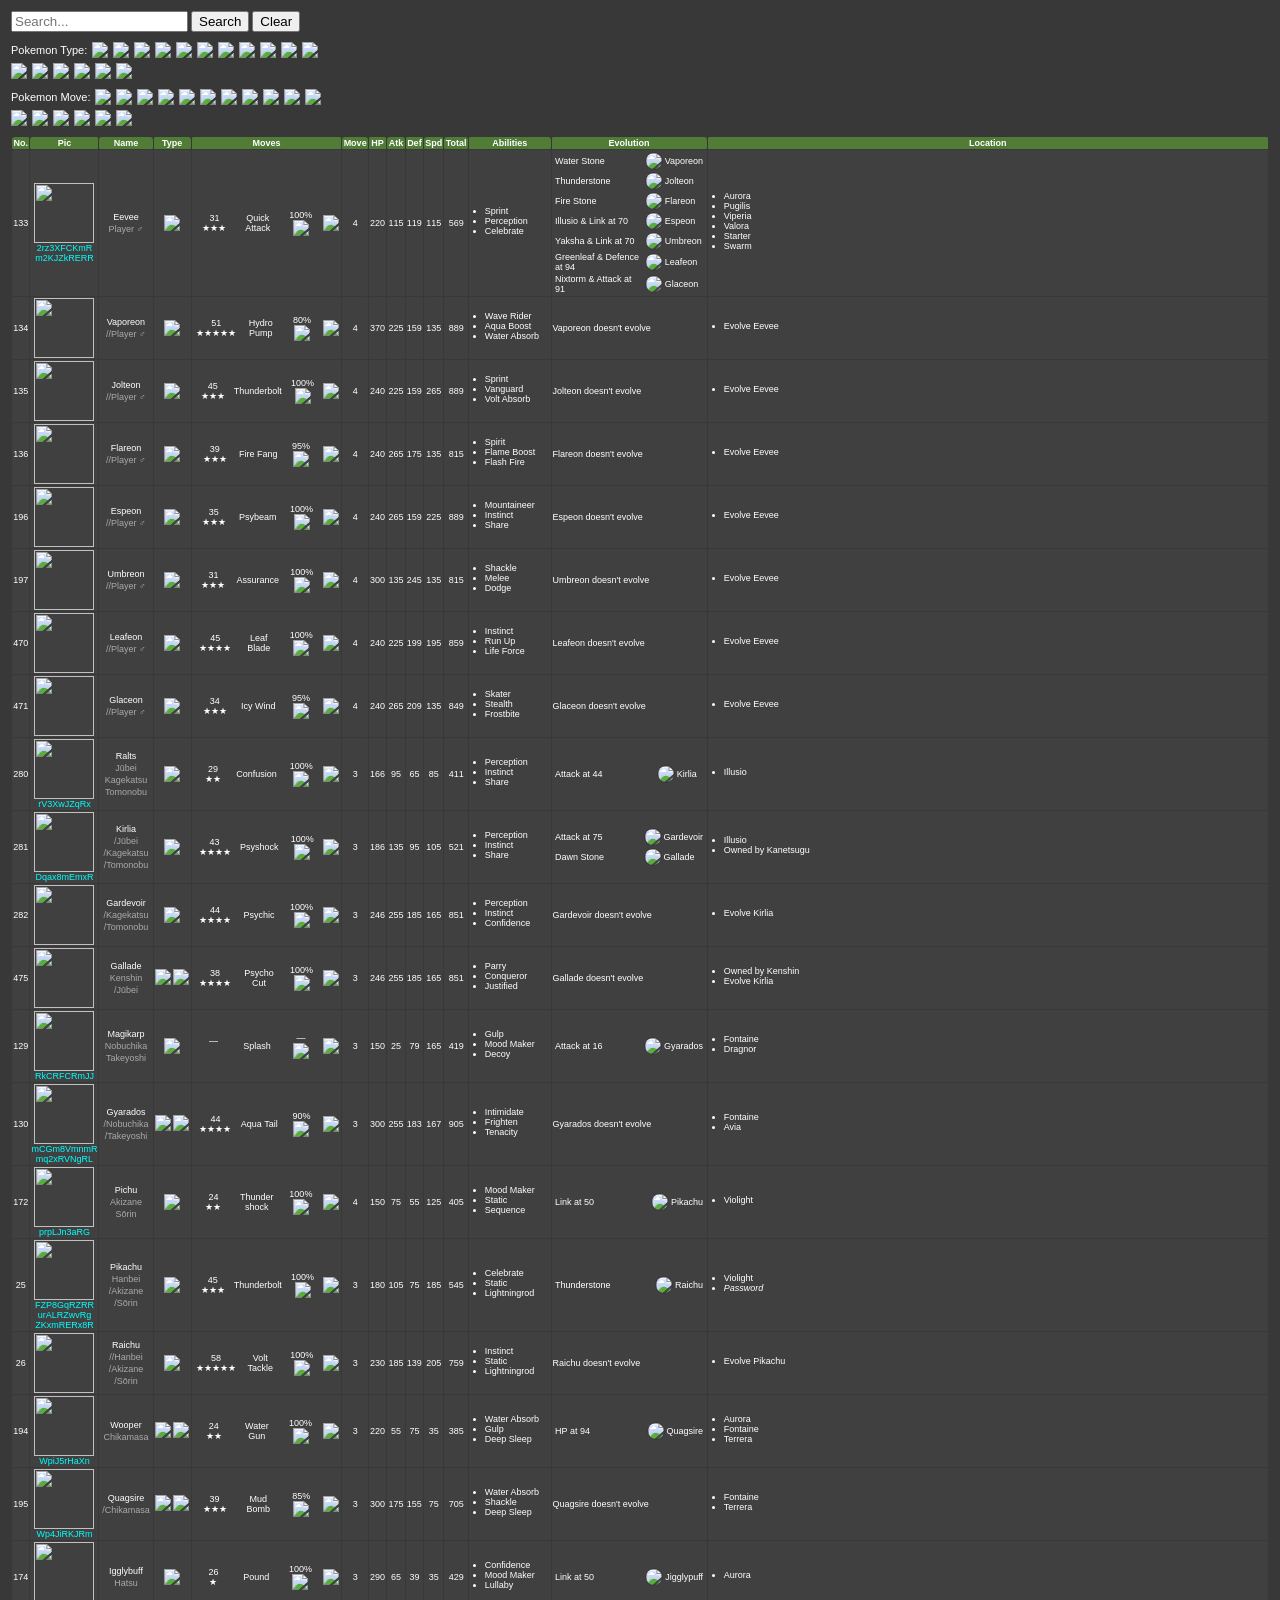
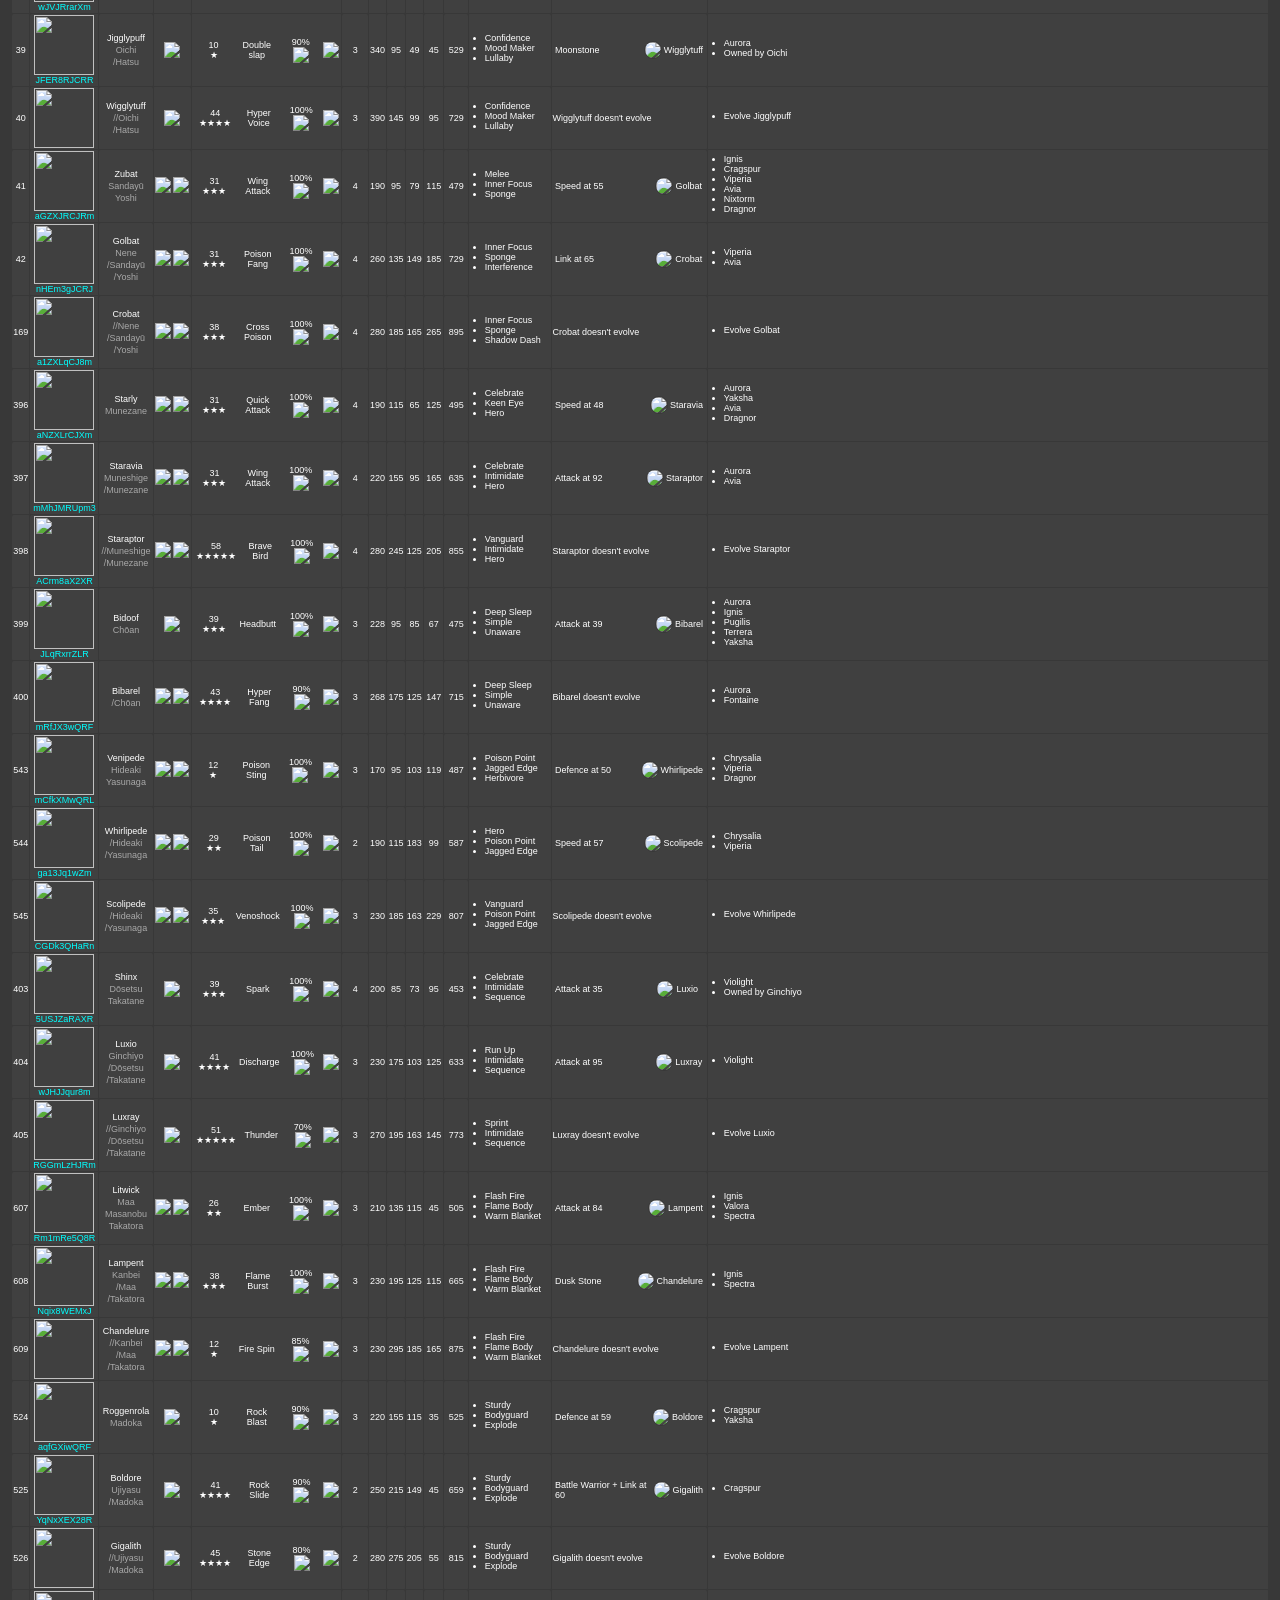
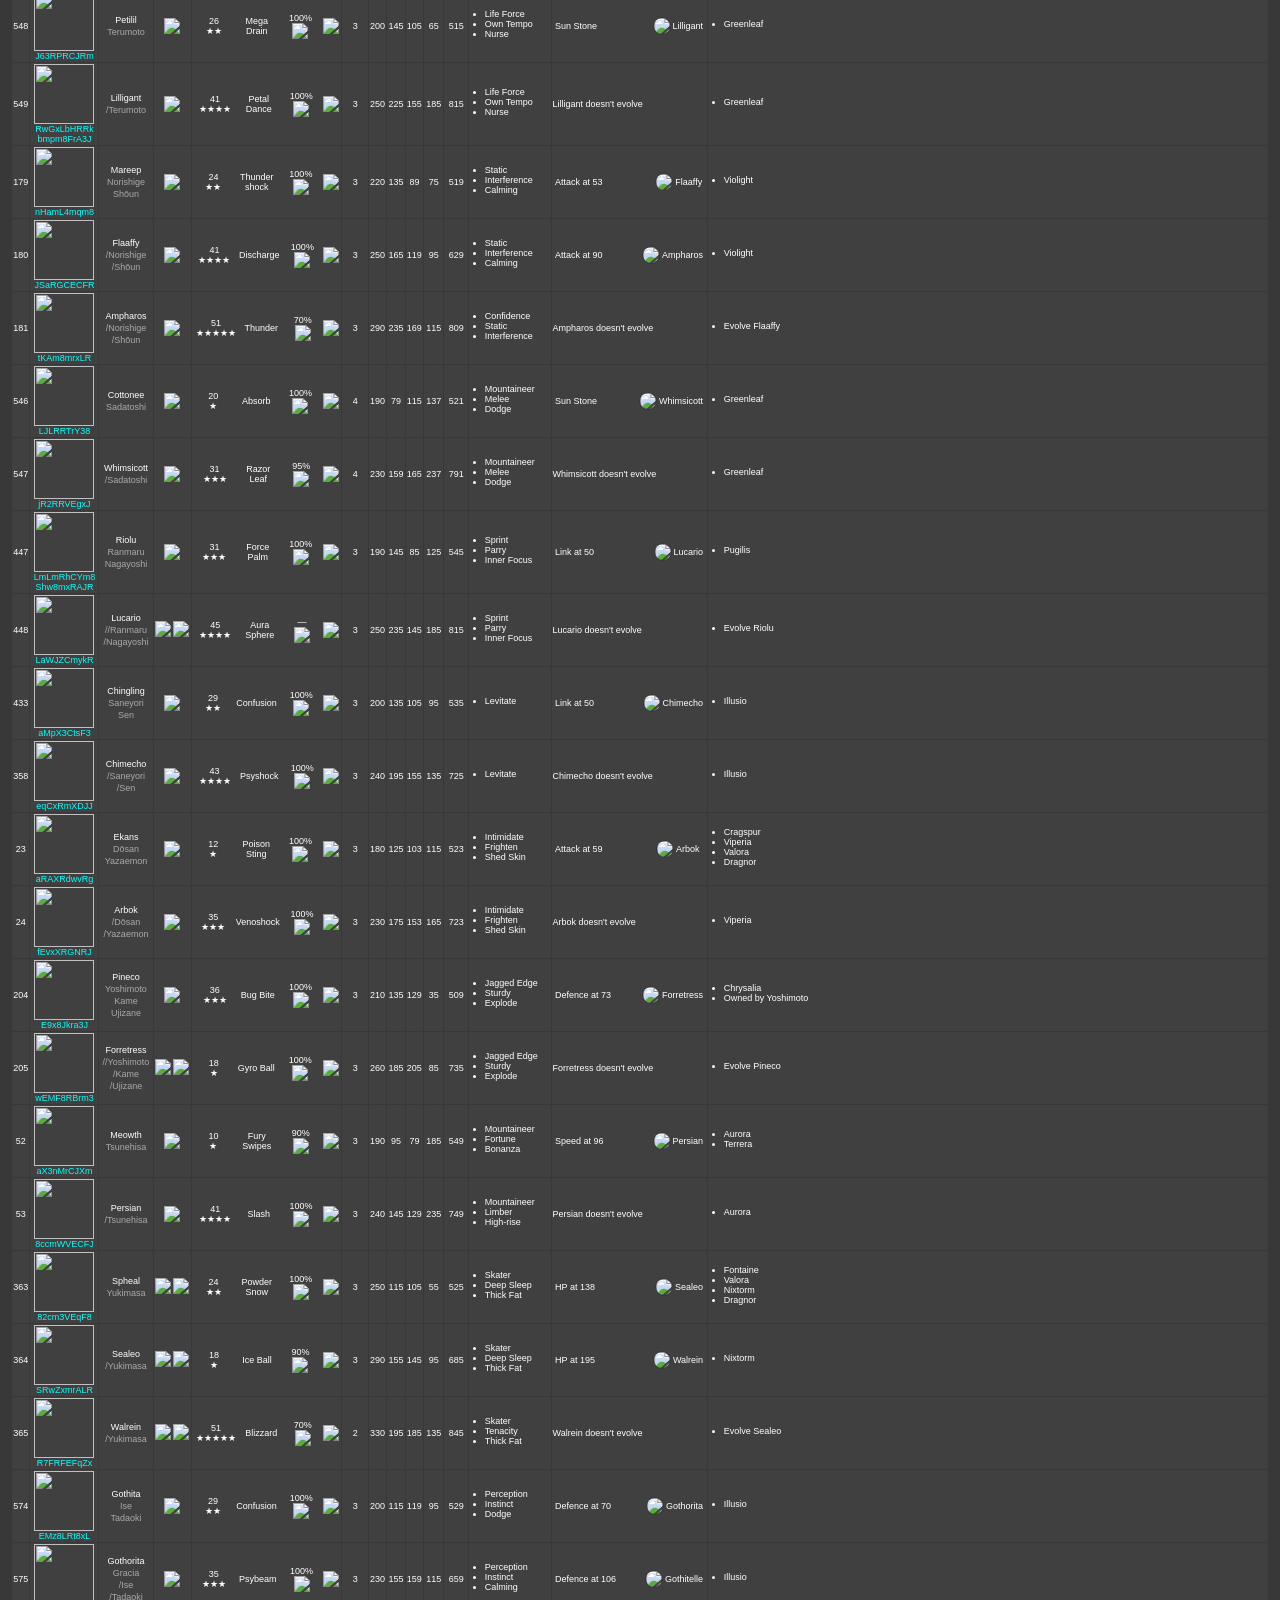
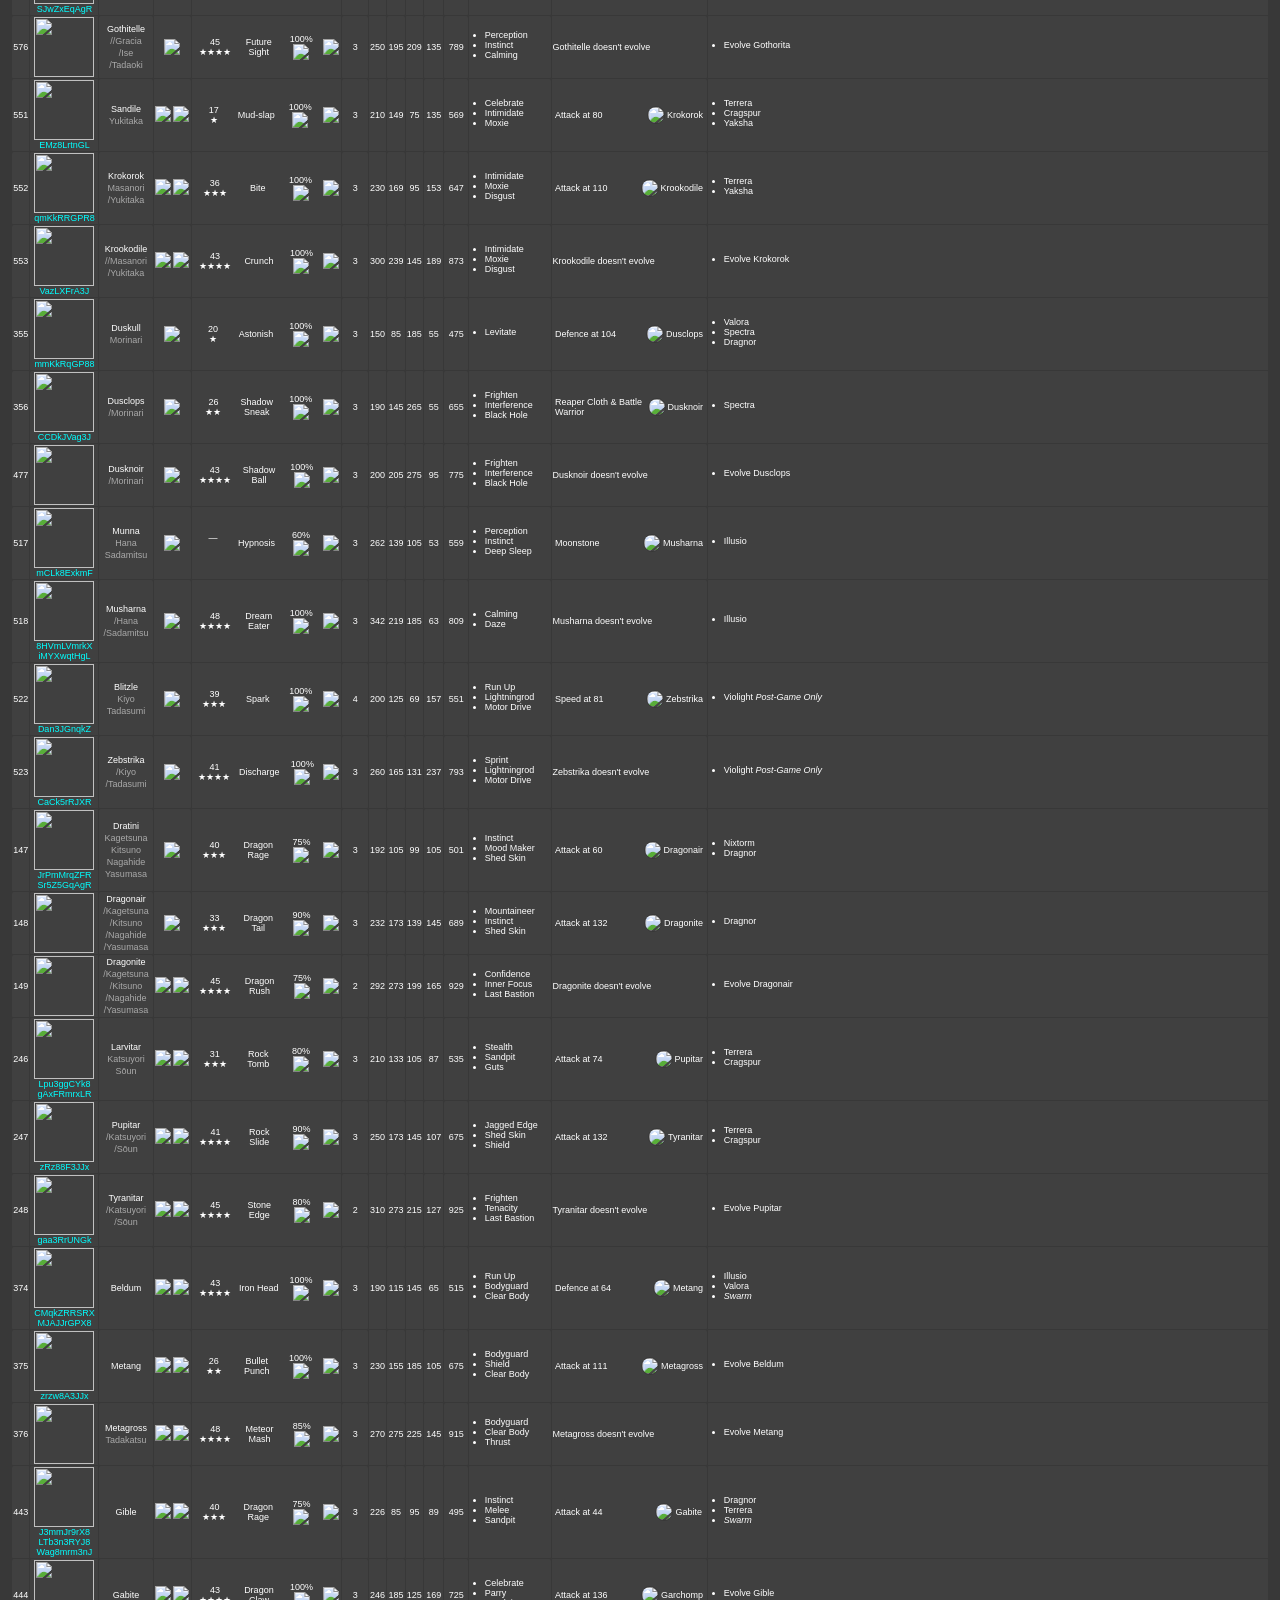
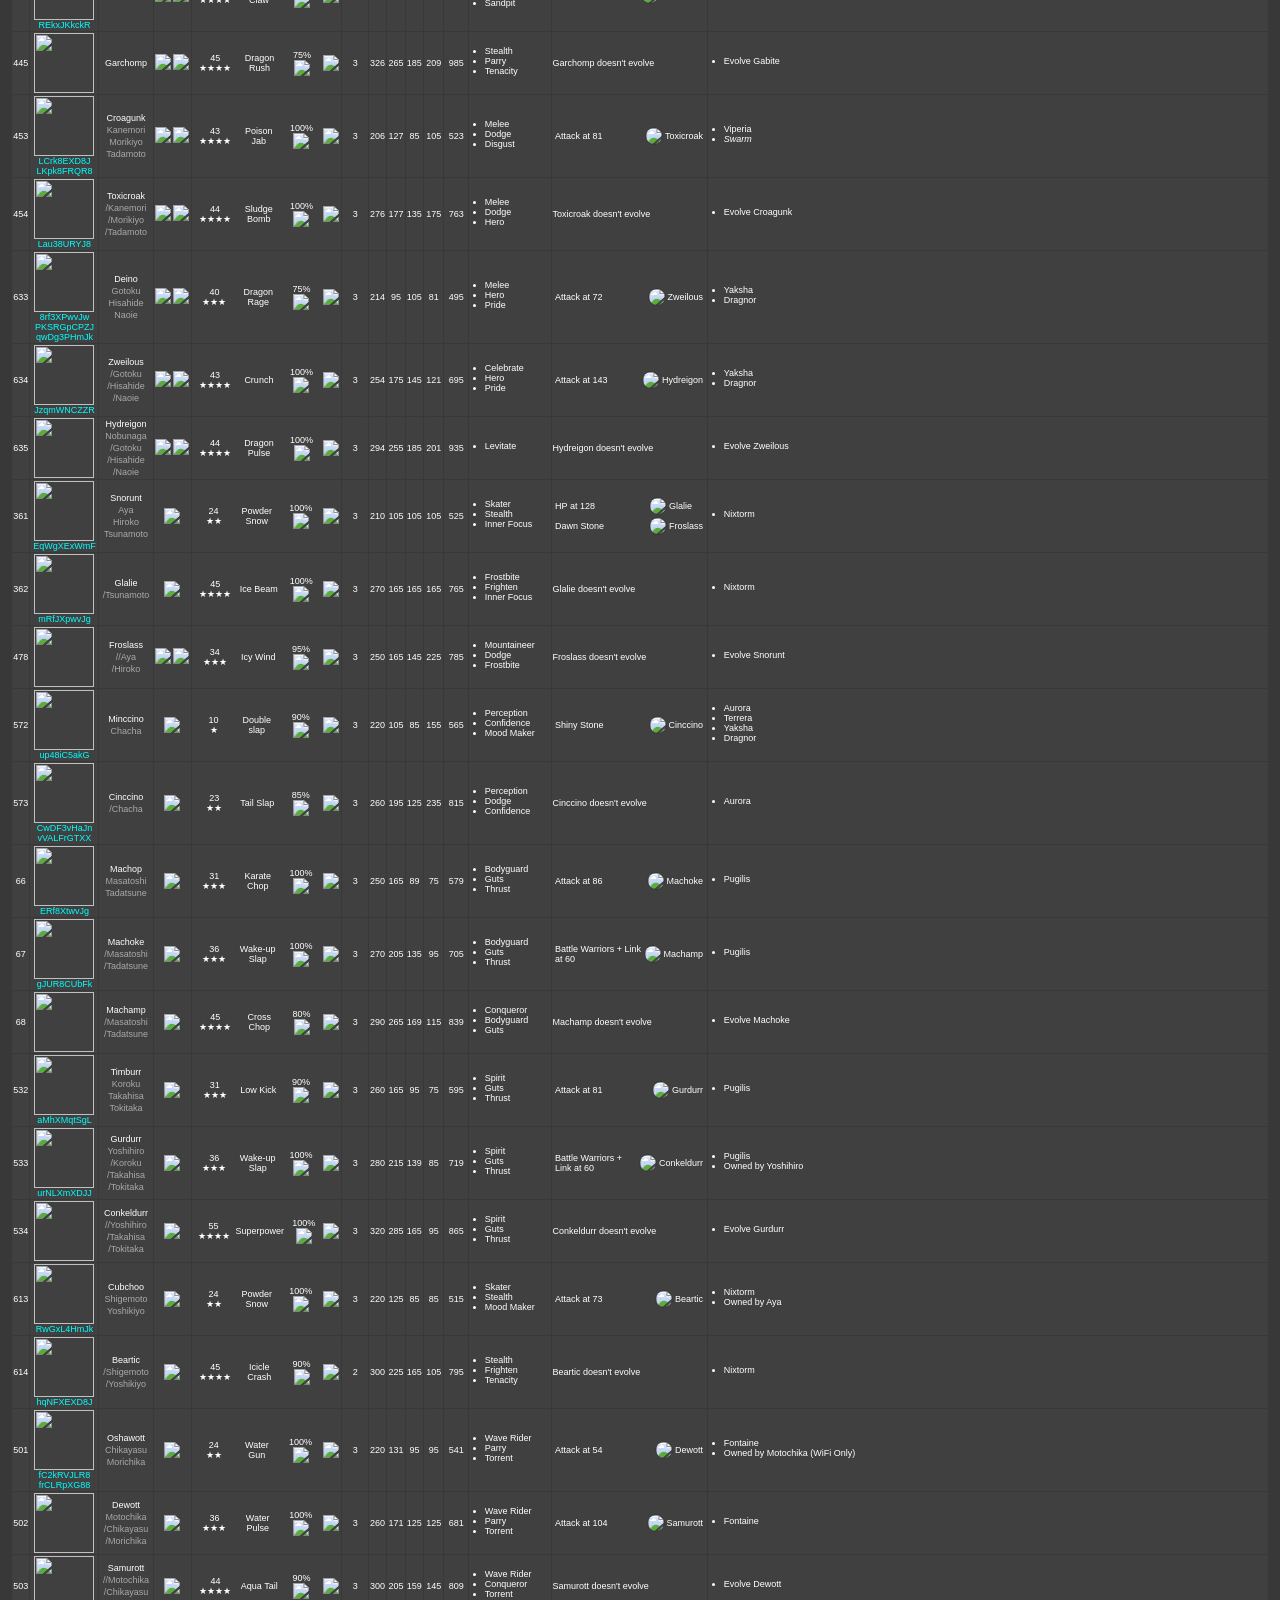
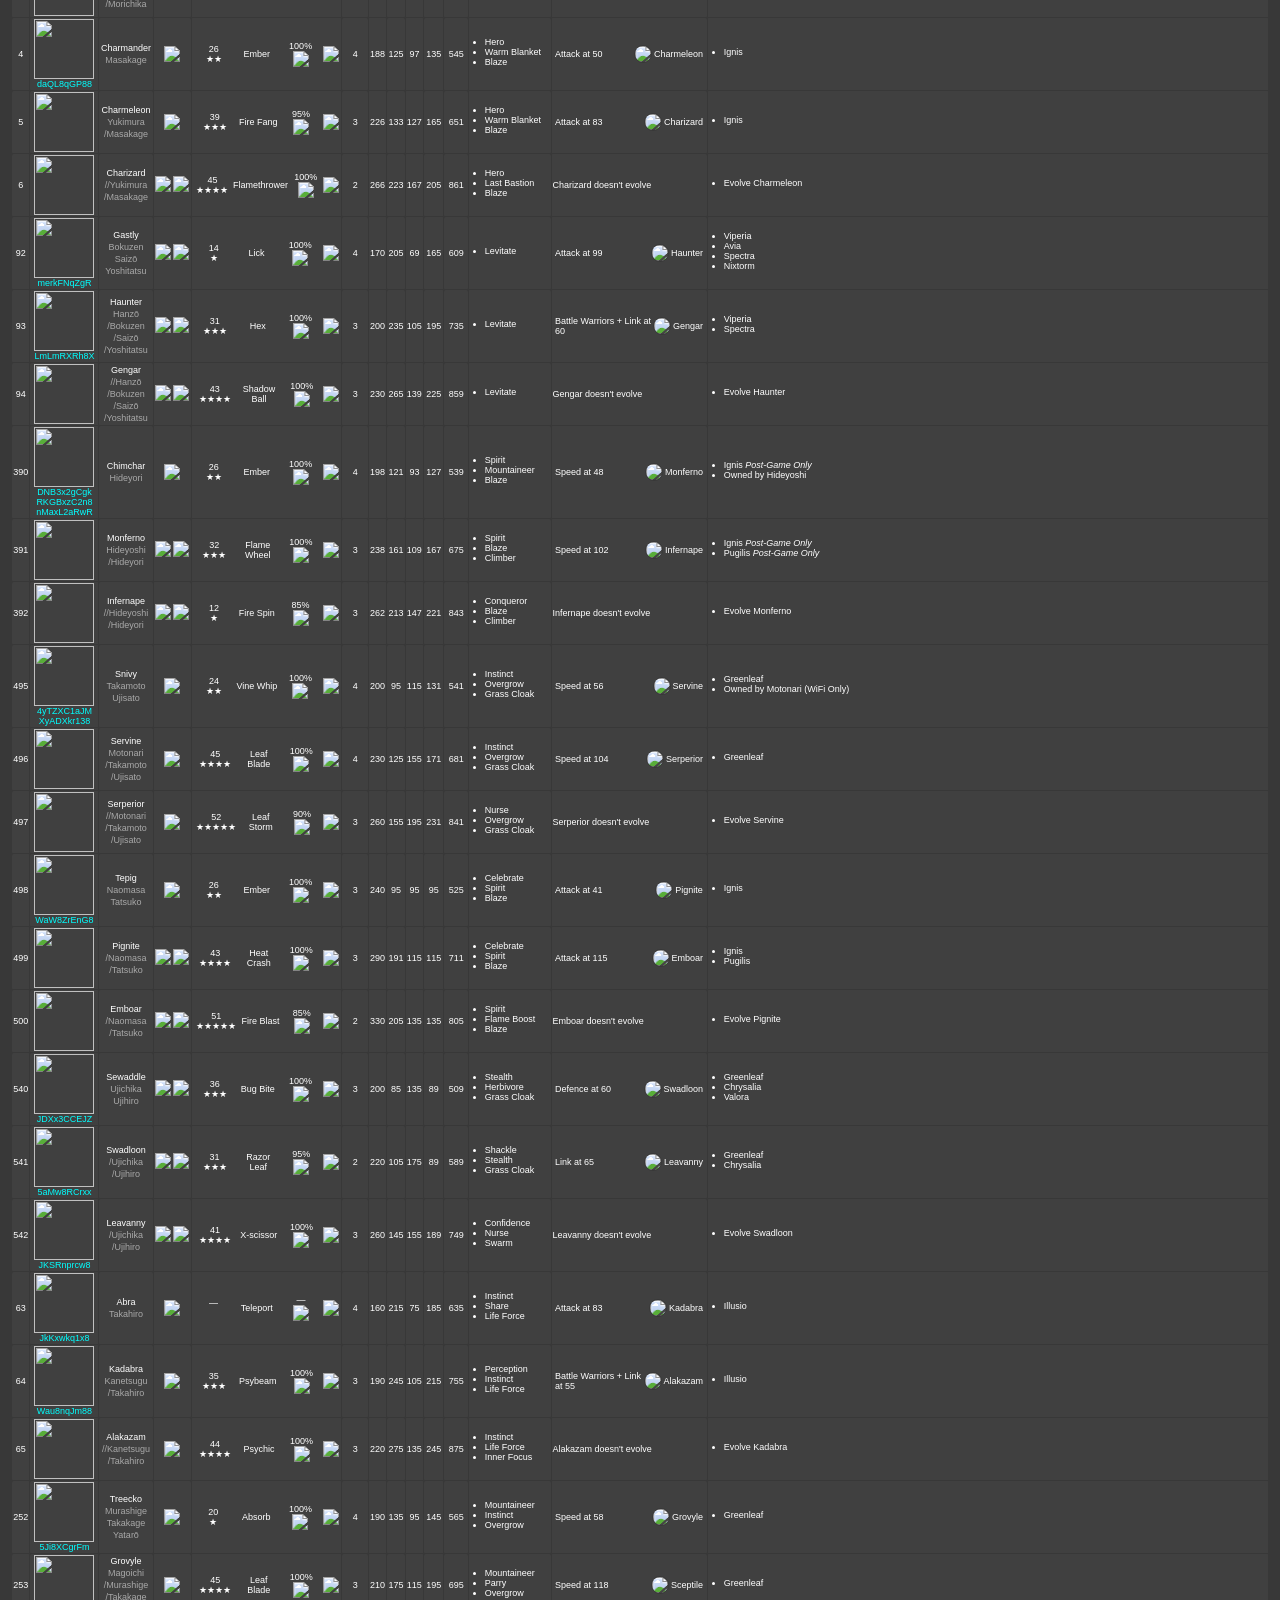
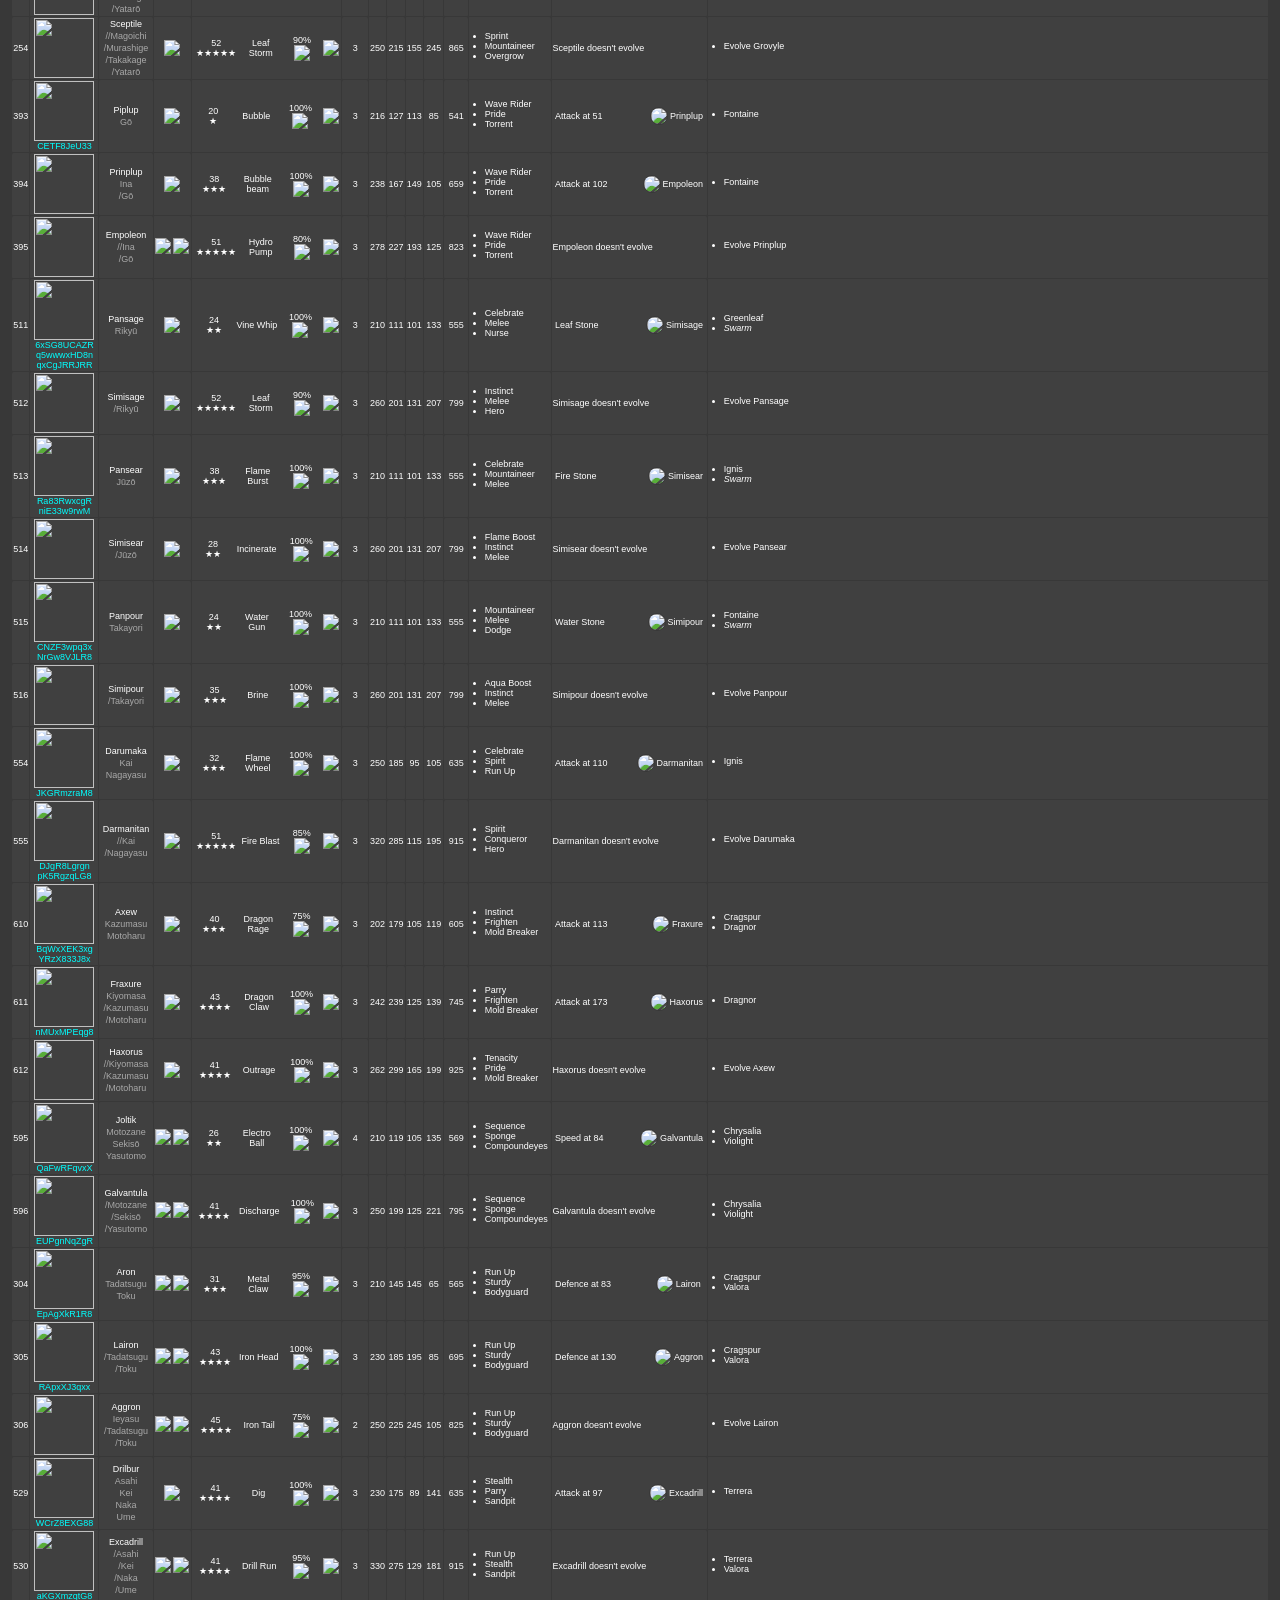
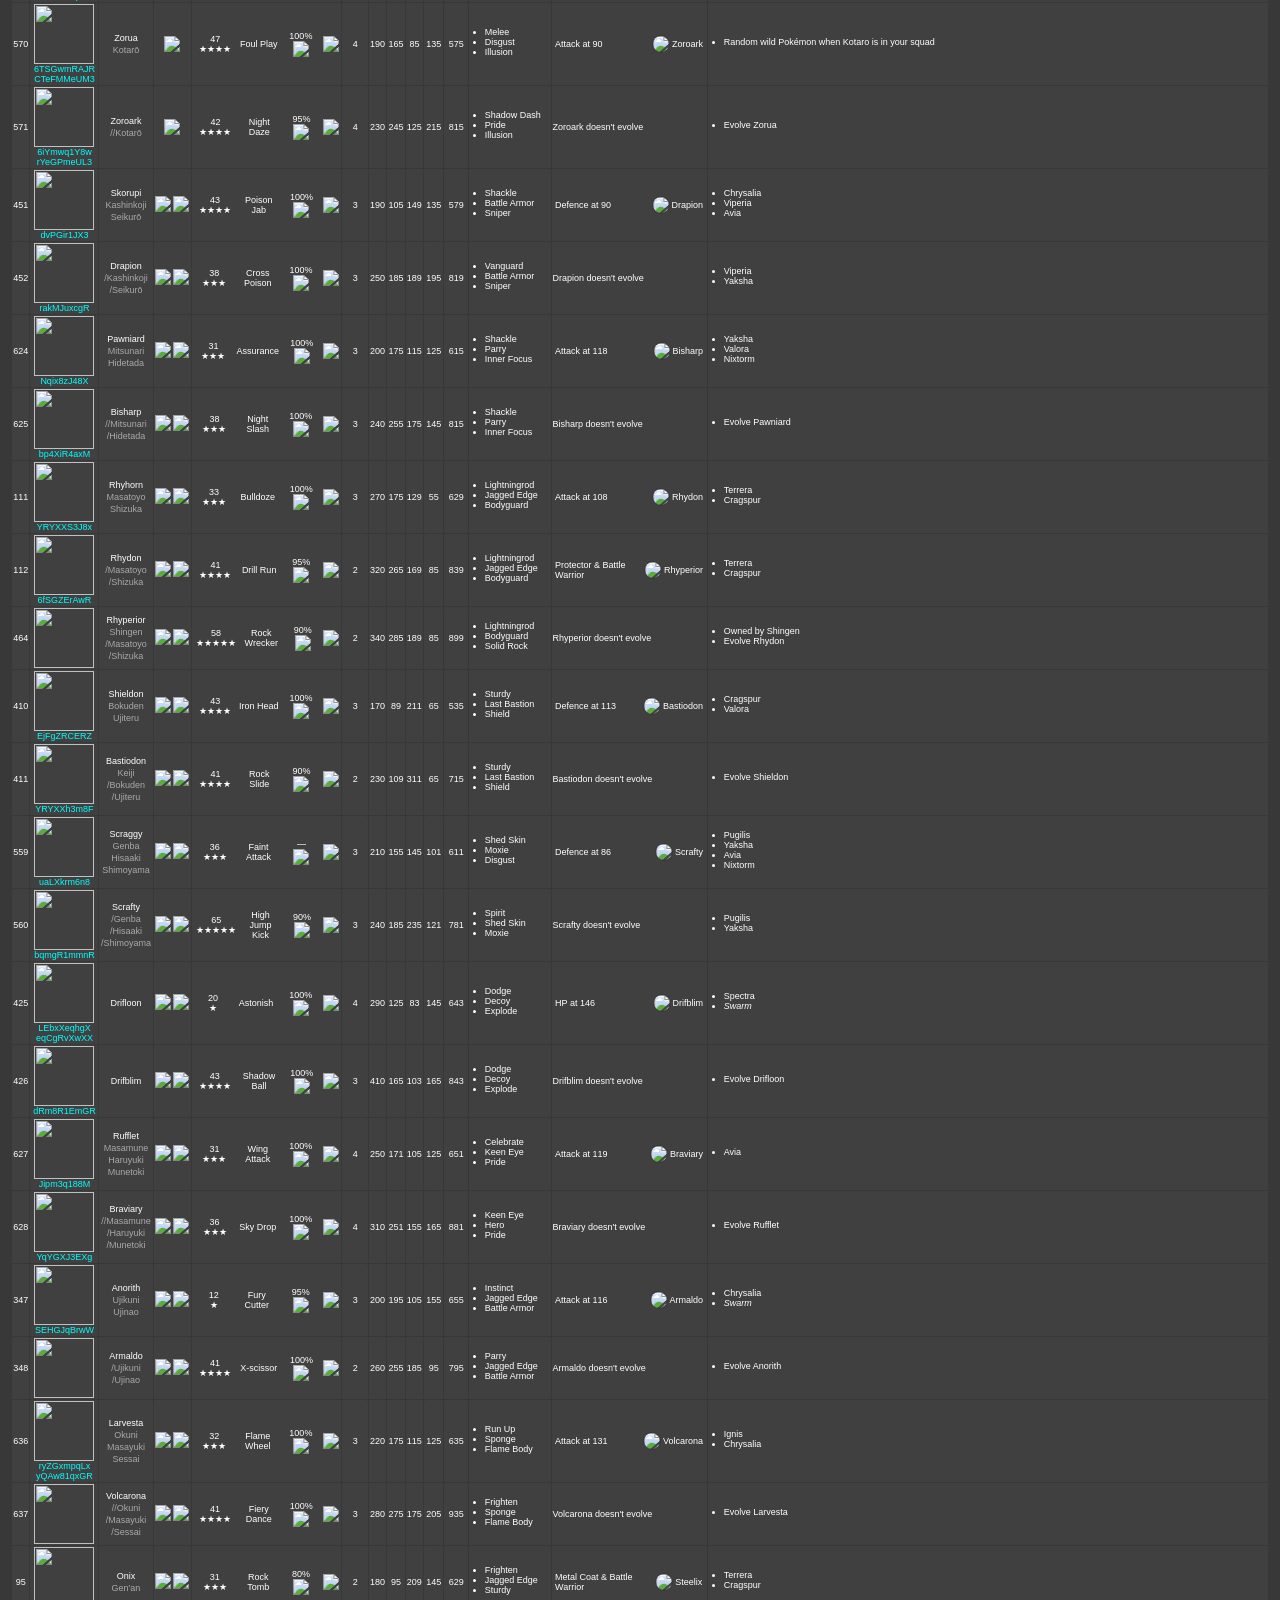
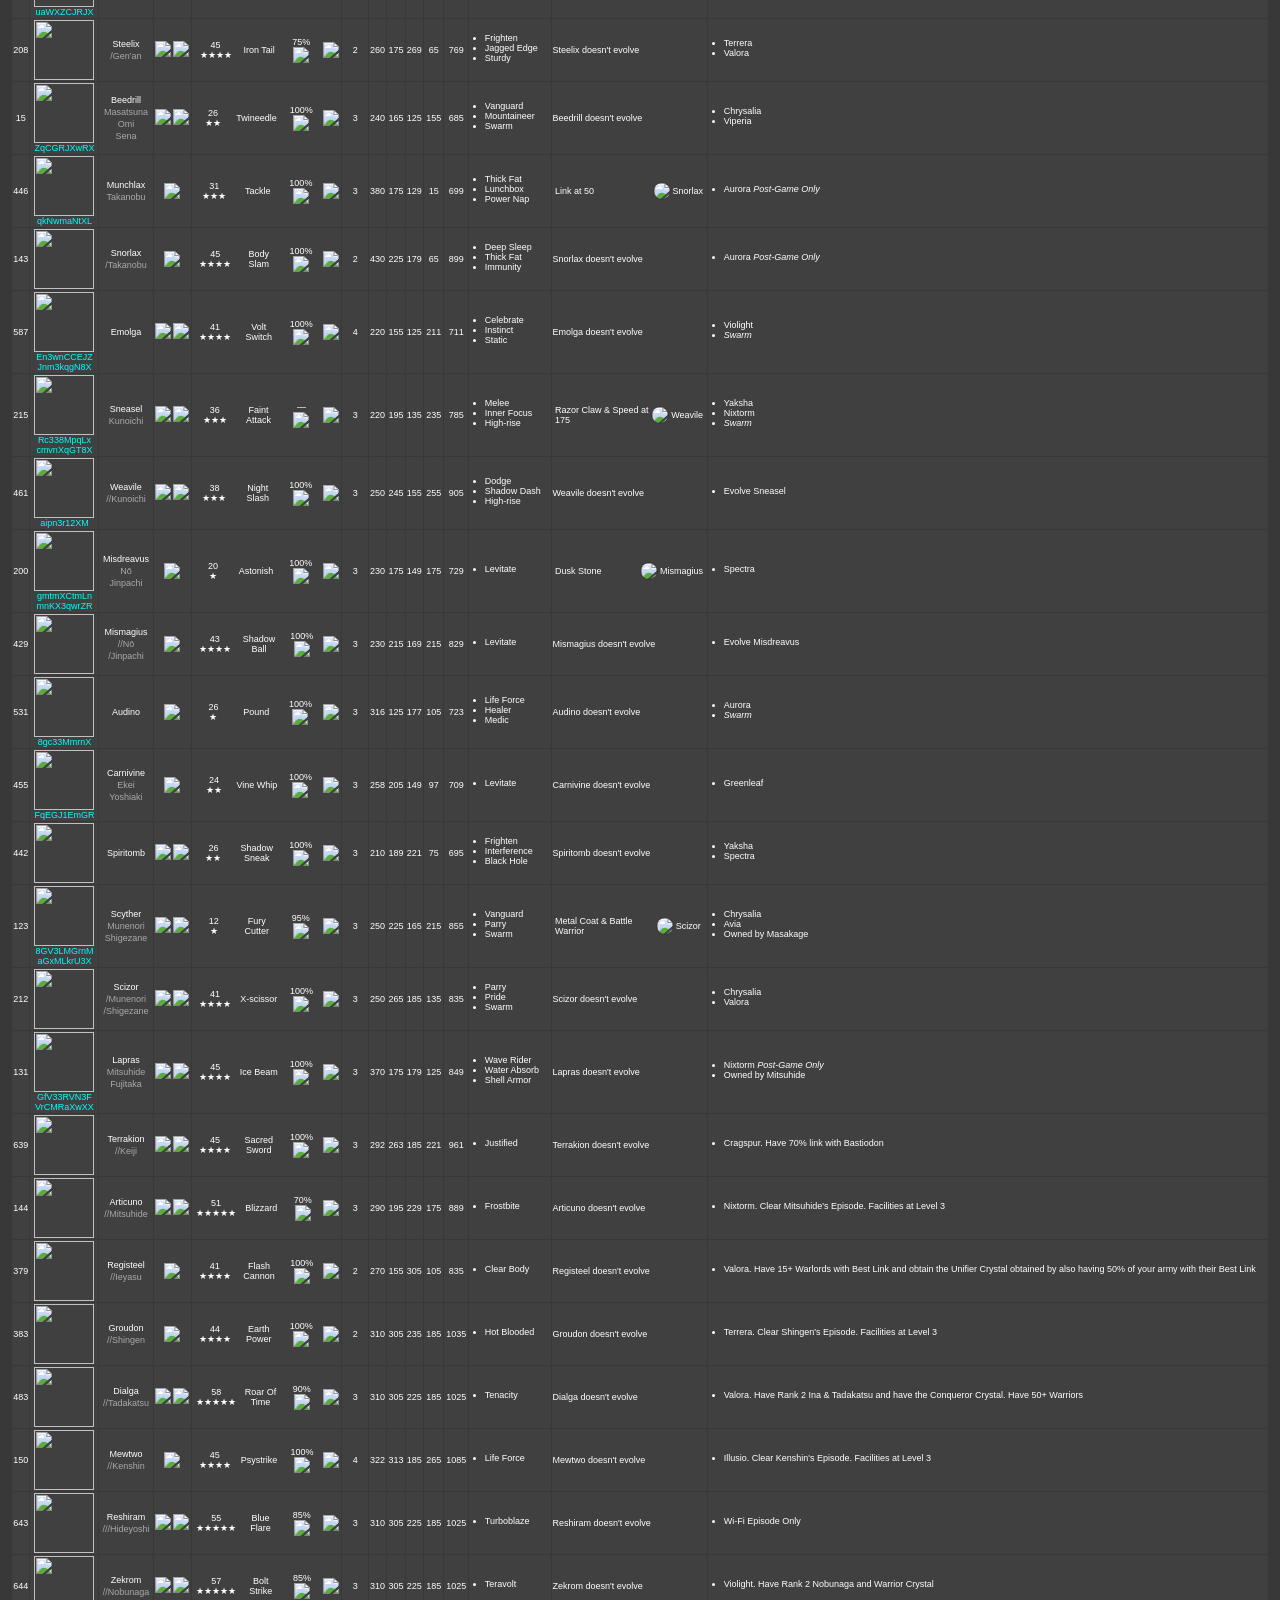
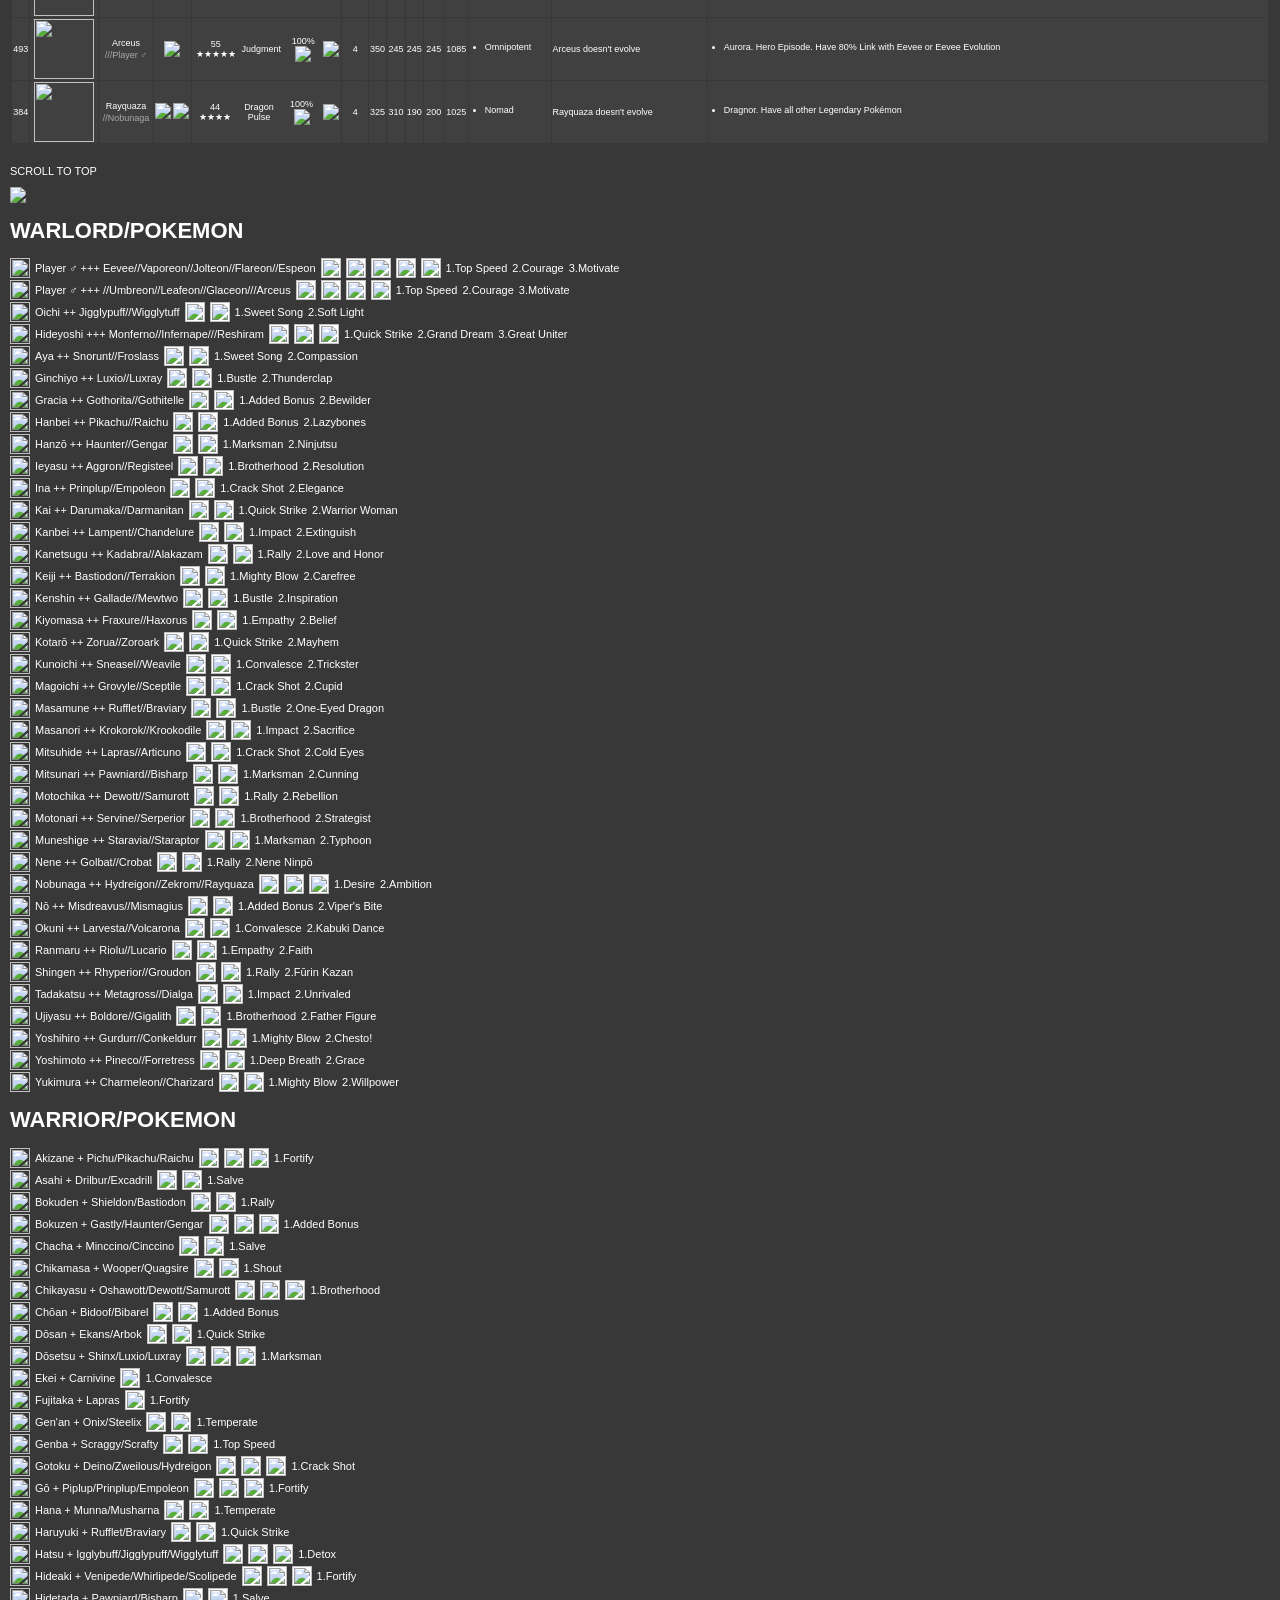
==== index.html @ bcfc2c6e "Add IVs calculator" ====
<html>

<head>
	<title>Pokémon Conquest - Pokémon Listings</title>

	<meta name="viewport" content="width=device-width, initial-scale=1, maximum-scale=10, user-scalable=1" />
	<meta http-equiv="X-UA-Compatible" content="IE=edge,chrome=1" />
	<meta http-equiv="Content-Type" content="text/html; charset=UTF-8" />

	<link rel="stylesheet" type="text/css" href="layout.css" />
	<link rel="stylesheet" type="text/css" href="tablenew.css" media="screen" />
	<script src="https://code.jquery.com/jquery-3.7.1.js"></script>
	<script src="https://unpkg.com/jquery-tablesortable"></script>
	<script src="data.js"></script>
	<script src="data_herolink.js"></script>
	<script src="code.js"></script>
	<script src="ivs.js"></script>
</head>

<body>
	<div id="wrapper">
		<div id="content">
			<main>
				<div class="sbar">
					<input id="search" placeholder="Search..." />
					<button onclick="search()">Search</button>
					<button onclick="clearS()">Clear</button>
				</div>
				<div class="pktype">
					<span>Pokemon Type:</span>
				</div>
				<div class="movetype">
					<span>Pokemon Move:</span>
				</div>

				<table class="tab table_sortable" align="center" id="myTable">
					<thead>
						<tr>
							<th align="center" class="fooevo">No.</th>
							<th align="center" width="32" class="fooevo">Pic</th>
							<th align="center" class="fooevo">Name</th>
							<th align="center" class="fooevo">Type</th>
							<th align="center" class="fooevo">Moves</th>
							<th align="center" class="fooevo">Move</th>
							<th align="center" class="fooevo">HP</th>
							<th align="center" class="fooevo">Atk</th>
							<th align="center" class="fooevo">Def</th>
							<th align="center" class="fooevo">Spd</th>
							<th align="center" class="fooevo">Total</th>
							<th align="center" class="fooevo">Abilities</th>
							<th align="center" class="fooevo">Evolution</th>
							<th align="center" class="fooevo">Location</th>
						</tr>
					</thead>
					<tbody>
						<tr id="poke-Eevee">
							<td class="cen">133</td>
							<td class="cen"><span class="skill"><img src="https://www.serebii.net/conquest/pokemon/133.png" border="0"
										class="imgpk PokeLinks" name="Eevee">
									<la></la>
								</span></td>
							<td class="cen">
								<a href="https://veekun.com/dex/conquest/pokemon/Eevee" target="_blank">Eevee</a>
							</td>
							<td class="cen">
								<a href="https://www.serebii.net/pokedex-bw/normal.shtml">
									<img src="https://www.serebii.net/pokedex-bw/type/normal.gif" border="0">
								</a>
							</td>
							<td class="cen">
								<table>
									<tbody>
										<tr>
											<td align="center" width="33%">31 <br>★★★ </td>
											<td align="center" width="33%"><span class="skill"><span class="allMoves">
														Quick Attack
													</span>
													<la style="display: none;">Inflicts regular damage with no additional effect.</la>
												</span></td>
											<td align="center" width="33%">100%<br>
												<img src="https://www.serebii.net/pokedex-bw/type/normal.gif" border="0">
											</td>
											<td align="center" width="33%"><img
													src="https://veekun.com/dex/media/chrome/conquest-move-ranges/tile-1-ahead.png" border="0">
											</td>
										</tr>
									</tbody>
								</table>
							</td>
							<td class="cen">4</td>
							<td class="cen">220</td>
							<td class="cen">115</td>
							<td class="cen">119</td>
							<td class="cen">115</td>
							<td class="cen">569</td>
							<td class="cen">
								<ul>
									<li class="skill"><span class="pokeSkills">Sprint</span>
										<la style="display: none;">Increases Range by 1.</la>
									</li>
									<li class="skill"><span class="pokeSkills">Perception</span>
										<la style="display: none;"></la>
									</li>
									<li class="skill"><span class="pokeSkills">Celebrate</span>
										<la style="display: none;">The Pokémon can move again after defeating an enemy.</la>
									</li>
								</ul>
							</td>
							<td class="cen">
								<table align="center" width="150">
									<tbody>
										<tr>
											<td width="80%">Water Stone</td>
											<td width="32">
												<a href="https://www.serebii.net/spindex-bw/134.shtml">
													<img src="https://www.serebii.net/conquest/pokemon/icon/134.png" class="pkmn">
												</a>
											</td>
											<td width="20%">
												<a href="https://www.serebii.net/spindex-bw/134.shtml">Vaporeon</a>
											</td>
										</tr>
										<tr>
											<td width="80%">Thunderstone</td>
											<td width="32">
												<a href="https://www.serebii.net/spindex-bw/135.shtml">
													<img src="https://www.serebii.net/conquest/pokemon/icon/135.png" class="pkmn">
												</a>
											</td>
											<td width="20%">
												<a href="https://www.serebii.net/spindex-bw/135.shtml">Jolteon</a>
											</td>
										</tr>
										<tr>
											<td width="80%">Fire Stone</td>
											<td width="32">
												<a href="https://www.serebii.net/spindex-bw/136.shtml">
													<img src="https://www.serebii.net/conquest/pokemon/icon/136.png" class="pkmn">
												</a>
											</td>
											<td width="20%">
												<a href="https://www.serebii.net/spindex-bw/136.shtml">Flareon</a>
											</td>
										</tr>
										<tr>
											<td width="80%">Illusio &amp; Link at 70</td>
											<td width="32">
												<a href="https://www.serebii.net/spindex-bw/196.shtml">
													<img src="https://www.serebii.net/conquest/pokemon/icon/196.png" class="pkmn">
												</a>
											</td>
											<td width="20%">
												<a href="https://www.serebii.net/spindex-bw/196.shtml">Espeon</a>
											</td>
										</tr>
										<tr>
											<td width="80%">Yaksha &amp; Link at 70</td>
											<td width="32">
												<a href="https://www.serebii.net/spindex-bw/197.shtml">
													<img src="https://www.serebii.net/conquest/pokemon/icon/197.png" class="pkmn">
												</a>
											</td>
											<td width="20%">
												<a href="https://www.serebii.net/spindex-bw/197.shtml">Umbreon</a>
											</td>
										</tr>
										<tr>
											<td width="80%">Greenleaf &amp; Defence at 94</td>
											<td width="32">
												<a href="https://www.serebii.net/spindex-bw/470.shtml">
													<img src="https://www.serebii.net/conquest/pokemon/icon/470.png" class="pkmn">
												</a>
											</td>
											<td width="20%">
												<a href="https://www.serebii.net/spindex-bw/470.shtml">Leafeon</a>
											</td>
										</tr>
										<tr>
											<td width="80%">Nixtorm &amp; Attack at 91</td>
											<td width="32">
												<a href="https://www.serebii.net/spindex-bw/471.shtml">
													<img src="https://www.serebii.net/conquest/pokemon/icon/471.png" class="pkmn">
												</a>
											</td>
											<td width="20%">
												<a href="https://www.serebii.net/spindex-bw/471.shtml">Glaceon</a>
											</td>
										</tr>
									</tbody>
								</table>
							</td>
							<td class="cen">
								<ul>
									<li>Aurora</li>
									<li>Pugilis</li>
									<li>Viperia</li>
									<li>Valora</li>
									<li>Starter</li>
									<li>Swarm</li>
								</ul>
							</td>
						</tr>
						<tr id="poke-Vaporeon">
							<td class="cen">134</td>
							<td class="cen"><span class="skill"><img src="https://www.serebii.net/conquest/pokemon/134.png" border="0"
										class="imgpk PokeLinks" name="Vaporeon">
									<la></la>
								</span></td>
							<td class="cen">
								<a href="https://veekun.com/dex/conquest/pokemon/Vaporeon" target="_blank">Vaporeon</a>
							</td>
							<td class="cen">
								<a href="https://www.serebii.net/pokedex-bw/water.shtml">
									<img src="https://www.serebii.net/pokedex-bw/type/water.gif" border="0">
								</a>
							</td>
							<td class="cen">
								<table>
									<tbody>
										<tr>
											<td align="center" width="33%">51 <br>★★★★★ </td>
											<td align="center" width="33%"><span class="skill"><span class="allMoves">
														Hydro Pump
													</span>
													<la style="display: none;">Inflicts regular damage with no additional effect.</la>
												</span></td>
											<td align="center" width="33%">80%<br>
												<img src="https://www.serebii.net/pokedex-bw/type/water.gif" border="0">
											</td>
											<td align="center" width="33%"><img
													src="https://veekun.com/dex/media/chrome/conquest-move-ranges/column-3-tiles.png" border="0">
											</td>
										</tr>
									</tbody>
								</table>
							</td>
							<td class="cen">4</td>
							<td class="cen">370</td>
							<td class="cen">225</td>
							<td class="cen">159</td>
							<td class="cen">135</td>
							<td class="cen">889</td>
							<td class="cen">
								<ul>
									<li class="skill"><span class="pokeSkills">Wave Rider</span>
										<la style="display: none;">Increases Range on water to include tiles adjacent to any water tiles
											within range.</la>
									</li>
									<li class="skill"><span class="pokeSkills">Aqua Boost</span>
										<la style="display: none;"></la>
									</li>
									<li class="skill"><span class="pokeSkills">Water Absorb</span>
										<la style="display: none;">Restores HP if hit by a Water-type move.</la>
									</li>
								</ul>
							</td>
							<td class="cen">Vaporeon doesn't evolve</td>
							<td class="cen">
								<ul>
									<li>Evolve Eevee</li>
								</ul>
							</td>
						</tr>
						<tr id="poke-Jolteon">
							<td class="cen">135</td>
							<td class="cen"><span class="skill"><img src="https://www.serebii.net/conquest/pokemon/135.png" border="0"
										class="imgpk PokeLinks" name="Jolteon">
									<la></la>
								</span></td>
							<td class="cen">
								<a href="https://veekun.com/dex/conquest/pokemon/Jolteon" target="_blank">Jolteon</a>
							</td>
							<td class="cen">
								<a href="https://www.serebii.net/pokedex-bw/electric.shtml">
									<img src="https://www.serebii.net/pokedex-bw/type/electric.gif" border="0">
								</a>
							</td>
							<td class="cen">
								<table>
									<tbody>
										<tr>
											<td align="center" width="33%">45 <br>★★★ </td>
											<td align="center" width="33%"><span class="skill"><span class="allMoves">
														Thunderbolt
													</span>
													<la style="display: none;">Has a 10% chance to paralyze each target.</la>
												</span></td>
											<td align="center" width="33%">100%<br>
												<img src="https://www.serebii.net/pokedex-bw/type/electric.gif" border="0">
											</td>
											<td align="center" width="33%"><img
													src="https://veekun.com/dex/media/chrome/conquest-move-ranges/row-2-ahead.png" border="0">
											</td>
										</tr>
									</tbody>
								</table>
							</td>
							<td class="cen">4</td>
							<td class="cen">240</td>
							<td class="cen">225</td>
							<td class="cen">159</td>
							<td class="cen">265</td>
							<td class="cen">889</td>
							<td class="cen">
								<ul>
									<li class="skill"><span class="pokeSkills">Sprint</span>
										<la style="display: none;">Increases Range by 1.</la>
									</li>
									<li class="skill"><span class="pokeSkills">Vanguard</span>
										<la style="display: none;"></la>
									</li>
									<li class="skill"><span class="pokeSkills">Volt Absorb</span>
										<la style="display: none;"></la>
									</li>
								</ul>
							</td>
							<td class="cen">Jolteon doesn't evolve</td>
							<td class="cen">
								<ul>
									<li>Evolve Eevee</li>
								</ul>
							</td>
						</tr>
						<tr id="poke-Flareon">
							<td class="cen">136</td>
							<td class="cen"><span class="skill"><img src="https://www.serebii.net/conquest/pokemon/136.png" border="0"
										class="imgpk PokeLinks" name="Flareon">
									<la></la>
								</span></td>
							<td class="cen">
								<a href="https://veekun.com/dex/conquest/pokemon/Flareon" target="_blank">Flareon</a>
							</td>
							<td class="cen">
								<a href="https://www.serebii.net/pokedex-bw/fire.shtml">
									<img src="https://www.serebii.net/pokedex-bw/type/fire.gif" border="0">
								</a>
							</td>
							<td class="cen">
								<table>
									<tbody>
										<tr>
											<td align="center" width="33%">39 <br>★★★ </td>
											<td align="center" width="33%"><span class="skill"><span class="allMoves">
														Fire Fang
													</span>
													<la style="display: none;"></la>
												</span></td>
											<td align="center" width="33%">95%<br>
												<img src="https://www.serebii.net/pokedex-bw/type/fire.gif" border="0">
											</td>
											<td align="center" width="33%"><img
													src="https://veekun.com/dex/media/chrome/conquest-move-ranges/tile-1-ahead.png" border="0">
											</td>
										</tr>
									</tbody>
								</table>
							</td>
							<td class="cen">4</td>
							<td class="cen">240</td>
							<td class="cen">265</td>
							<td class="cen">175</td>
							<td class="cen">135</td>
							<td class="cen">815</td>
							<td class="cen">
								<ul>
									<li class="skill"><span class="pokeSkills">Spirit</span>
										<la style="display: none;"></la>
									</li>
									<li class="skill"><span class="pokeSkills">Flame Boost</span>
										<la style="display: none;"></la>
									</li>
									<li class="skill"><span class="pokeSkills">Flash Fire</span>
										<la style="display: none;"></la>
									</li>
								</ul>
							</td>
							<td class="cen">Flareon doesn't evolve</td>
							<td class="cen">
								<ul>
									<li>Evolve Eevee</li>
								</ul>
							</td>
						</tr>
						<tr id="poke-Espeon">
							<td class="cen">196</td>
							<td class="cen"><span class="skill"><img src="https://www.serebii.net/conquest/pokemon/196.png" border="0"
										class="imgpk PokeLinks" name="Espeon">
									<la></la>
								</span></td>
							<td class="cen">
								<a href="https://veekun.com/dex/conquest/pokemon/Espeon" target="_blank">Espeon</a>
							</td>
							<td class="cen">
								<a href="https://www.serebii.net/pokedex-bw/psychic.shtml">
									<img src="https://www.serebii.net/pokedex-bw/type/psychic.gif" border="0">
								</a>
							</td>
							<td class="cen">
								<table>
									<tbody>
										<tr>
											<td align="center" width="33%">35 <br>★★★ </td>
											<td align="center" width="33%"><span class="skill"><span class="allMoves">
														Psybeam
													</span>
													<la style="display: none;"></la>
												</span></td>
											<td align="center" width="33%">100%<br>
												<img src="https://www.serebii.net/pokedex-bw/type/psychic.gif" border="0">
											</td>
											<td align="center" width="33%"><img
													src="https://veekun.com/dex/media/chrome/conquest-move-ranges/column-3-tiles.png" border="0">
											</td>
										</tr>
									</tbody>
								</table>
							</td>
							<td class="cen">4</td>
							<td class="cen">240</td>
							<td class="cen">265</td>
							<td class="cen">159</td>
							<td class="cen">225</td>
							<td class="cen">889</td>
							<td class="cen">
								<ul>
									<li class="skill"><span class="pokeSkills">Mountaineer</span>
										<la style="display: none;"></la>
									</li>
									<li class="skill"><span class="pokeSkills">Instinct</span>
										<la style="display: none;"></la>
									</li>
									<li class="skill"><span class="pokeSkills">Share</span>
										<la style="display: none;"></la>
									</li>
								</ul>
							</td>
							<td class="cen">Espeon doesn't evolve</td>
							<td class="cen">
								<ul>
									<li>Evolve Eevee</li>
								</ul>
							</td>
						</tr>
						<tr id="poke-Umbreon">
							<td class="cen">197</td>
							<td class="cen"><span class="skill"><img src="https://www.serebii.net/conquest/pokemon/197.png" border="0"
										class="imgpk PokeLinks" name="Umbreon">
									<la></la>
								</span></td>
							<td class="cen">
								<a href="https://veekun.com/dex/conquest/pokemon/Umbreon" target="_blank">Umbreon</a>
							</td>
							<td class="cen">
								<a href="https://www.serebii.net/pokedex-bw/dark.shtml">
									<img src="https://www.serebii.net/pokedex-bw/type/dark.gif" border="0">
								</a>
							</td>
							<td class="cen">
								<table>
									<tbody>
										<tr>
											<td align="center" width="33%">31 <br>★★★ </td>
											<td align="center" width="33%"><span class="skill"><span class="allMoves">
														Assurance
													</span>
													<la style="display: none;"></la>
												</span></td>
											<td align="center" width="33%">100%<br>
												<img src="https://www.serebii.net/pokedex-bw/type/dark.gif" border="0">
											</td>
											<td align="center" width="33%"><img
													src="https://veekun.com/dex/media/chrome/conquest-move-ranges/tile-1-ahead.png" border="0">
											</td>
										</tr>
									</tbody>
								</table>
							</td>
							<td class="cen">4</td>
							<td class="cen">300</td>
							<td class="cen">135</td>
							<td class="cen">245</td>
							<td class="cen">135</td>
							<td class="cen">815</td>
							<td class="cen">
								<ul>
									<li class="skill"><span class="pokeSkills">Shackle</span>
										<la style="display: none;"></la>
									</li>
									<li class="skill"><span class="pokeSkills">Melee</span>
										<la style="display: none;"></la>
									</li>
									<li class="skill"><span class="pokeSkills">Dodge</span>
										<la style="display: none;"></la>
									</li>
								</ul>
							</td>
							<td class="cen">Umbreon doesn't evolve</td>
							<td class="cen">
								<ul>
									<li>Evolve Eevee</li>
								</ul>
							</td>
						</tr>
						<tr id="poke-Leafeon">
							<td class="cen">470</td>
							<td class="cen"><span class="skill"><img src="https://www.serebii.net/conquest/pokemon/470.png" border="0"
										class="imgpk PokeLinks" name="Leafeon">
									<la></la>
								</span></td>
							<td class="cen">
								<a href="https://veekun.com/dex/conquest/pokemon/Leafeon" target="_blank">Leafeon</a>
							</td>
							<td class="cen">
								<a href="https://www.serebii.net/pokedex-bw/grass.shtml">
									<img src="https://www.serebii.net/pokedex-bw/type/grass.gif" border="0">
								</a>
							</td>
							<td class="cen">
								<table>
									<tbody>
										<tr>
											<td align="center" width="33%">45 <br>★★★★ </td>
											<td align="center" width="33%"><span class="skill"><span class="allMoves">
														Leaf Blade
													</span>
													<la style="display: none;"></la>
												</span></td>
											<td align="center" width="33%">100%<br>
												<img src="https://www.serebii.net/pokedex-bw/type/grass.gif" border="0">
											</td>
											<td align="center" width="33%"><img
													src="https://veekun.com/dex/media/chrome/conquest-move-ranges/tile-1-ahead.png" border="0">
											</td>
										</tr>
									</tbody>
								</table>
							</td>
							<td class="cen">4</td>
							<td class="cen">240</td>
							<td class="cen">225</td>
							<td class="cen">199</td>
							<td class="cen">195</td>
							<td class="cen">859</td>
							<td class="cen">
								<ul>
									<li class="skill"><span class="pokeSkills">Instinct</span>
										<la style="display: none;"></la>
									</li>
									<li class="skill"><span class="pokeSkills">Run Up</span>
										<la style="display: none;"></la>
									</li>
									<li class="skill"><span class="pokeSkills">Life Force</span>
										<la style="display: none;"></la>
									</li>
								</ul>
							</td>
							<td class="cen">Leafeon doesn't evolve</td>
							<td class="cen">
								<ul>
									<li>Evolve Eevee</li>
								</ul>
							</td>
						</tr>
						<tr id="poke-Glaceon">
							<td class="cen">471</td>
							<td class="cen"><span class="skill"><img src="https://www.serebii.net/conquest/pokemon/471.png" border="0"
										class="imgpk PokeLinks" name="Glaceon">
									<la></la>
								</span></td>
							<td class="cen">
								<a href="https://veekun.com/dex/conquest/pokemon/Glaceon" target="_blank">Glaceon</a>
							</td>
							<td class="cen">
								<a href="https://www.serebii.net/pokedex-bw/ice.shtml">
									<img src="https://www.serebii.net/pokedex-bw/type/ice.gif" border="0">
								</a>
							</td>
							<td class="cen">
								<table>
									<tbody>
										<tr>
											<td align="center" width="33%">34 <br>★★★ </td>
											<td align="center" width="33%"><span class="skill"><span class="allMoves">
														Icy Wind
													</span>
													<la style="display: none;"></la>
												</span></td>
											<td align="center" width="33%">95%<br>
												<img src="https://www.serebii.net/pokedex-bw/type/ice.gif" border="0">
											</td>
											<td align="center" width="33%"><img
													src="https://veekun.com/dex/media/chrome/conquest-move-ranges/row.png" border="0"></td>
										</tr>
									</tbody>
								</table>
							</td>
							<td class="cen">4</td>
							<td class="cen">240</td>
							<td class="cen">265</td>
							<td class="cen">209</td>
							<td class="cen">135</td>
							<td class="cen">849</td>
							<td class="cen">
								<ul>
									<li class="skill"><span class="pokeSkills">Skater</span>
										<la style="display: none;"></la>
									</li>
									<li class="skill"><span class="pokeSkills">Stealth</span>
										<la style="display: none;"></la>
									</li>
									<li class="skill"><span class="pokeSkills">Frostbite</span>
										<la style="display: none;"></la>
									</li>
								</ul>
							</td>
							<td class="cen">Glaceon doesn't evolve</td>
							<td class="cen">
								<ul>
									<li>Evolve Eevee</li>
								</ul>
							</td>
						</tr>
						<tr id="poke-Ralts">
							<td class="cen">280</td>
							<td class="cen"><span class="skill"><img src="https://www.serebii.net/conquest/pokemon/280.png" border="0"
										class="imgpk PokeLinks" name="Ralts">
									<la></la>
								</span></td>
							<td class="cen">
								<a href="https://veekun.com/dex/conquest/pokemon/Ralts" target="_blank">Ralts</a>
							</td>
							<td class="cen">
								<a href="https://www.serebii.net/pokedex-bw/psychic.shtml">
									<img src="https://www.serebii.net/pokedex-bw/type/psychic.gif" border="0">
								</a>
							</td>
							<td class="cen">
								<table>
									<tbody>
										<tr>
											<td align="center" width="33%">29 <br>★★ </td>
											<td align="center" width="33%"><span class="skill"><span class="allMoves">
														Confusion
													</span>
													<la style="display: none;"></la>
												</span></td>
											<td align="center" width="33%">100%<br>
												<img src="https://www.serebii.net/pokedex-bw/type/psychic.gif" border="0">
											</td>
											<td align="center" width="33%"><img
													src="https://veekun.com/dex/media/chrome/conquest-move-ranges/tile-3-ahead.png" border="0">
											</td>
										</tr>
									</tbody>
								</table>
							</td>
							<td class="cen">3</td>
							<td class="cen">166</td>
							<td class="cen">95</td>
							<td class="cen">65</td>
							<td class="cen">85</td>
							<td class="cen">411</td>
							<td class="cen">
								<ul>
									<li class="skill"><span class="pokeSkills">Perception</span>
										<la style="display: none;"></la>
									</li>
									<li class="skill"><span class="pokeSkills">Instinct</span>
										<la style="display: none;"></la>
									</li>
									<li class="skill"><span class="pokeSkills">Share</span>
										<la style="display: none;"></la>
									</li>
								</ul>
							</td>
							<td class="cen">
								<table align="center" width="150">
									<tbody>
										<tr>
											<td width="80%">Attack at 44</td>
											<td width="32">
												<a href="https://www.serebii.net/spindex-bw/281.shtml">
													<img src="https://www.serebii.net/conquest/pokemon/icon/281.png" class="pkmn">
												</a>
											</td>
											<td width="20%">
												<a href="https://www.serebii.net/spindex-bw/281.shtml">Kirlia</a>
											</td>
										</tr>
									</tbody>
								</table>
							</td>
							<td class="cen">
								<ul>
									<li>Illusio</li>
								</ul>
							</td>
						</tr>
						<tr id="poke-Kirlia">
							<td class="cen">281</td>
							<td class="cen"><span class="skill"><img src="https://www.serebii.net/conquest/pokemon/281.png" border="0"
										class="imgpk PokeLinks" name="Kirlia">
									<la></la>
								</span></td>
							<td class="cen">
								<a href="https://veekun.com/dex/conquest/pokemon/Kirlia" target="_blank">Kirlia</a>
							</td>
							<td class="cen">
								<a href="https://www.serebii.net/pokedex-bw/psychic.shtml">
									<img src="https://www.serebii.net/pokedex-bw/type/psychic.gif" border="0">
								</a>
							</td>
							<td class="cen">
								<table>
									<tbody>
										<tr>
											<td align="center" width="33%">43 <br>★★★★ </td>
											<td align="center" width="33%"><span class="skill"><span class="allMoves">
														Psyshock
													</span>
													<la style="display: none;"></la>
												</span></td>
											<td align="center" width="33%">100%<br>
												<img src="https://www.serebii.net/pokedex-bw/type/psychic.gif" border="0">
											</td>
											<td align="center" width="33%"><img
													src="https://veekun.com/dex/media/chrome/conquest-move-ranges/tile-2-ahead.png" border="0">
											</td>
										</tr>
									</tbody>
								</table>
							</td>
							<td class="cen">3</td>
							<td class="cen">186</td>
							<td class="cen">135</td>
							<td class="cen">95</td>
							<td class="cen">105</td>
							<td class="cen">521</td>
							<td class="cen">
								<ul>
									<li class="skill"><span class="pokeSkills">Perception</span>
										<la style="display: none;"></la>
									</li>
									<li class="skill"><span class="pokeSkills">Instinct</span>
										<la style="display: none;"></la>
									</li>
									<li class="skill"><span class="pokeSkills">Share</span>
										<la style="display: none;"></la>
									</li>
								</ul>
							</td>
							<td class="cen">
								<table align="center" width="150">
									<tbody>
										<tr>
											<td width="80%">Attack at 75</td>
											<td width="32">
												<a href="https://www.serebii.net/spindex-bw/282.shtml">
													<img src="https://www.serebii.net/conquest/pokemon/icon/282.png" class="pkmn">
												</a>
											</td>
											<td width="20%">
												<a href="https://www.serebii.net/spindex-bw/282.shtml">Gardevoir</a>
											</td>
										</tr>
										<tr>
											<td width="80%">Dawn Stone</td>
											<td width="32">
												<a href="https://www.serebii.net/spindex-bw/475.shtml">
													<img src="https://www.serebii.net/conquest/pokemon/icon/475.png" class="pkmn">
												</a>
											</td>
											<td width="20%">
												<a href="https://www.serebii.net/spindex-bw/475.shtml">Gallade</a>
											</td>
										</tr>
									</tbody>
								</table>
							</td>
							<td class="cen">
								<ul>
									<li>Illusio</li>
									<li>Owned by Kanetsugu</li>
								</ul>
							</td>
						</tr>
						<tr id="poke-Gardevoir">
							<td class="cen">282</td>
							<td class="cen"><span class="skill"><img src="https://www.serebii.net/conquest/pokemon/282.png" border="0"
										class="imgpk PokeLinks" name="Gardevoir">
									<la></la>
								</span></td>
							<td class="cen">
								<a href="https://veekun.com/dex/conquest/pokemon/Gardevoir" target="_blank">Gardevoir</a>
							</td>
							<td class="cen">
								<a href="https://www.serebii.net/pokedex-bw/psychic.shtml">
									<img src="https://www.serebii.net/pokedex-bw/type/psychic.gif" border="0">
								</a>
							</td>
							<td class="cen">
								<table>
									<tbody>
										<tr>
											<td align="center" width="33%">44 <br>★★★★ </td>
											<td align="center" width="33%"><span class="skill"><span class="allMoves">
														Psychic
													</span>
													<la style="display: none;"></la>
												</span></td>
											<td align="center" width="33%">100%<br>
												<img src="https://www.serebii.net/pokedex-bw/type/psychic.gif" border="0">
											</td>
											<td align="center" width="33%"><img
													src="https://veekun.com/dex/media/chrome/conquest-move-ranges/diamond-2-ahead.png" border="0">
											</td>
										</tr>
									</tbody>
								</table>
							</td>
							<td class="cen">3</td>
							<td class="cen">246</td>
							<td class="cen">255</td>
							<td class="cen">185</td>
							<td class="cen">165</td>
							<td class="cen">851</td>
							<td class="cen">
								<ul>
									<li class="skill"><span class="pokeSkills">Perception</span>
										<la style="display: none;"></la>
									</li>
									<li class="skill"><span class="pokeSkills">Instinct</span>
										<la style="display: none;"></la>
									</li>
									<li class="skill"><span class="pokeSkills">Confidence</span>
										<la style="display: none;"></la>
									</li>
								</ul>
							</td>
							<td class="cen">Gardevoir doesn't evolve</td>
							<td class="cen">
								<ul>
									<li>Evolve Kirlia</li>
								</ul>
							</td>
						</tr>
						<tr id="poke-Gallade">
							<td class="cen">475</td>
							<td class="cen"><span class="skill"><img src="https://www.serebii.net/conquest/pokemon/475.png" border="0"
										class="imgpk PokeLinks" name="Gallade">
									<la></la>
								</span></td>
							<td class="cen">
								<a href="https://veekun.com/dex/conquest/pokemon/Gallade" target="_blank">Gallade</a>
							</td>
							<td class="cen">
								<a href="https://www.serebii.net/pokedex-bw/psychic.shtml">
									<img src="https://www.serebii.net/pokedex-bw/type/psychic.gif" border="0">
								</a>
								<a href="https://www.serebii.net/pokedex-bw/fighting.shtml">
									<img src="https://www.serebii.net/pokedex-bw/type/fighting.gif" border="0">
								</a>
							</td>
							<td class="cen">
								<table>
									<tbody>
										<tr>
											<td align="center" width="33%">38 <br>★★★★ </td>
											<td align="center" width="33%"><span class="skill"><span class="allMoves">
														Psycho Cut
													</span>
													<la style="display: none;"></la>
												</span></td>
											<td align="center" width="33%">100%<br>
												<img src="https://www.serebii.net/pokedex-bw/type/psychic.gif" border="0">
											</td>
											<td align="center" width="33%"><img
													src="https://veekun.com/dex/media/chrome/conquest-move-ranges/column-2-tiles.png" border="0">
											</td>
										</tr>
									</tbody>
								</table>
							</td>
							<td class="cen">3</td>
							<td class="cen">246</td>
							<td class="cen">255</td>
							<td class="cen">185</td>
							<td class="cen">165</td>
							<td class="cen">851</td>
							<td class="cen">
								<ul>
									<li class="skill"><span class="pokeSkills">Parry</span>
										<la style="display: none;"></la>
									</li>
									<li class="skill"><span class="pokeSkills">Conqueror</span>
										<la style="display: none;"></la>
									</li>
									<li class="skill"><span class="pokeSkills">Justified</span>
										<la style="display: none;"></la>
									</li>
								</ul>
							</td>
							<td class="cen">Gallade doesn't evolve</td>
							<td class="cen">
								<ul>
									<li>Owned by Kenshin</li>
									<li>Evolve Kirlia</li>
								</ul>
							</td>
						</tr>
						<tr id="poke-Magikarp">
							<td class="cen">129</td>
							<td class="cen"><span class="skill"><img src="https://www.serebii.net/conquest/pokemon/129.png" border="0"
										class="imgpk PokeLinks" name="Magikarp">
									<la></la>
								</span></td>
							<td class="cen">
								<a href="https://veekun.com/dex/conquest/pokemon/Magikarp" target="_blank">Magikarp</a>
							</td>
							<td class="cen">
								<a href="https://www.serebii.net/pokedex-bw/water.shtml">
									<img src="https://www.serebii.net/pokedex-bw/type/water.gif" border="0">
								</a>
							</td>
							<td class="cen">
								<table>
									<tbody>
										<tr>
											<td align="center" width="33%">— <br>&nbsp; </td>
											<td align="center" width="33%"><span class="skill"><span class="allMoves">
														Splash
													</span>
													<la style="display: none;"></la>
												</span></td>
											<td align="center" width="33%">—<br>
												<img src="https://www.serebii.net/pokedex-bw/type/normal.gif" border="0">
											</td>
											<td align="center" width="33%"><img
													src="https://veekun.com/dex/media/chrome/conquest-move-ranges/user.png" border="0"></td>
										</tr>
									</tbody>
								</table>
							</td>
							<td class="cen">3</td>
							<td class="cen">150</td>
							<td class="cen">25</td>
							<td class="cen">79</td>
							<td class="cen">165</td>
							<td class="cen">419</td>
							<td class="cen">
								<ul>
									<li class="skill"><span class="pokeSkills">Gulp</span>
										<la style="display: none;"></la>
									</li>
									<li class="skill"><span class="pokeSkills">Mood Maker</span>
										<la style="display: none;"></la>
									</li>
									<li class="skill"><span class="pokeSkills">Decoy</span>
										<la style="display: none;"></la>
									</li>
								</ul>
							</td>
							<td class="cen">
								<table align="center" width="150">
									<tbody>
										<tr>
											<td width="80%">Attack at 16</td>
											<td width="32">
												<a href="https://www.serebii.net/spindex-bw/130.shtml">
													<img src="https://www.serebii.net/conquest/pokemon/icon/130.png" class="pkmn">
												</a>
											</td>
											<td width="20%">
												<a href="https://www.serebii.net/spindex-bw/130.shtml">Gyarados</a>
											</td>
										</tr>
									</tbody>
								</table>
							</td>
							<td class="cen">
								<ul>
									<li>Fontaine</li>
									<li>Dragnor</li>
								</ul>
							</td>
						</tr>
						<tr id="poke-Gyarados">
							<td class="cen">130</td>
							<td class="cen"><span class="skill"><img src="https://www.serebii.net/conquest/pokemon/130.png" border="0"
										class="imgpk PokeLinks" name="Gyarados">
									<la></la>
								</span></td>
							<td class="cen">
								<a href="https://veekun.com/dex/conquest/pokemon/Gyarados" target="_blank">Gyarados</a>
							</td>
							<td class="cen">
								<a href="https://www.serebii.net/pokedex-bw/water.shtml">
									<img src="https://www.serebii.net/pokedex-bw/type/water.gif" border="0">
								</a>
								<a href="https://www.serebii.net/pokedex-bw/flying.shtml">
									<img src="https://www.serebii.net/pokedex-bw/type/flying.gif" border="0">
								</a>
							</td>
							<td class="cen">
								<table>
									<tbody>
										<tr>
											<td align="center" width="33%">44 <br>★★★★ </td>
											<td align="center" width="33%"><span class="skill"><span class="allMoves">
														Aqua Tail
													</span>
													<la style="display: none;"></la>
												</span></td>
											<td align="center" width="33%">90%<br>
												<img src="https://www.serebii.net/pokedex-bw/type/water.gif" border="0">
											</td>
											<td align="center" width="33%"><img
													src="https://veekun.com/dex/media/chrome/conquest-move-ranges/row-knockback.png" border="0">
											</td>
										</tr>
									</tbody>
								</table>
							</td>
							<td class="cen">3</td>
							<td class="cen">300</td>
							<td class="cen">255</td>
							<td class="cen">183</td>
							<td class="cen">167</td>
							<td class="cen">905</td>
							<td class="cen">
								<ul>
									<li class="skill"><span class="pokeSkills">Intimidate</span>
										<la style="display: none;"></la>
									</li>
									<li class="skill"><span class="pokeSkills">Frighten</span>
										<la style="display: none;"></la>
									</li>
									<li class="skill"><span class="pokeSkills">Tenacity</span>
										<la style="display: none;"></la>
									</li>
								</ul>
							</td>
							<td class="cen">Gyarados doesn't evolve</td>
							<td class="cen">
								<ul>
									<li>Fontaine</li>
									<li>Avia</li>
								</ul>
							</td>
						</tr>
						<tr id="poke-Pichu">
							<td class="cen">172</td>
							<td class="cen"><span class="skill"><img src="https://www.serebii.net/conquest/pokemon/172.png" border="0"
										class="imgpk PokeLinks" name="Pichu">
									<la></la>
								</span></td>
							<td class="cen">
								<a href="https://veekun.com/dex/conquest/pokemon/Pichu" target="_blank">Pichu</a>
							</td>
							<td class="cen">
								<a href="https://www.serebii.net/pokedex-bw/electric.shtml">
									<img src="https://www.serebii.net/pokedex-bw/type/electric.gif" border="0">
								</a>
							</td>
							<td class="cen">
								<table>
									<tbody>
										<tr>
											<td align="center" width="33%">24 <br>★★ </td>
											<td align="center" width="33%"><span class="skill"><span class="allMoves">
														Thunder shock
													</span>
													<la style="display: none;"></la>
												</span></td>
											<td align="center" width="33%">100%<br>
												<img src="https://www.serebii.net/pokedex-bw/type/electric.gif" border="0">
											</td>
											<td align="center" width="33%"><img
													src="https://veekun.com/dex/media/chrome/conquest-move-ranges/column-2-tiles.png" border="0">
											</td>
										</tr>
									</tbody>
								</table>
							</td>
							<td class="cen">4</td>
							<td class="cen">150</td>
							<td class="cen">75</td>
							<td class="cen">55</td>
							<td class="cen">125</td>
							<td class="cen">405</td>
							<td class="cen">
								<ul>
									<li class="skill"><span class="pokeSkills">Mood Maker</span>
										<la style="display: none;"></la>
									</li>
									<li class="skill"><span class="pokeSkills">Static</span>
										<la style="display: none;"></la>
									</li>
									<li class="skill"><span class="pokeSkills">Sequence</span>
										<la style="display: none;"></la>
									</li>
								</ul>
							</td>
							<td class="cen">
								<table align="center" width="150">
									<tbody>
										<tr>
											<td width="80%">Link at 50</td>
											<td width="32">
												<a href="https://www.serebii.net/spindex-bw/025.shtml">
													<img src="https://www.serebii.net/conquest/pokemon/icon/025.png" class="pkmn">
												</a>
											</td>
											<td width="20%">
												<a href="https://www.serebii.net/spindex-bw/025.shtml">Pikachu</a>
											</td>
										</tr>
									</tbody>
								</table>
							</td>
							<td class="cen">
								<ul>
									<li>Violight</li>
								</ul>
							</td>
						</tr>
						<tr id="poke-Pikachu">
							<td class="cen">25</td>
							<td class="cen"><span class="skill"><img src="https://www.serebii.net/conquest/pokemon/025.png" border="0"
										class="imgpk PokeLinks" name="Pikachu">
									<la></la>
								</span></td>
							<td class="cen">
								<a href="https://veekun.com/dex/conquest/pokemon/Pikachu" target="_blank">Pikachu</a>
							</td>
							<td class="cen">
								<a href="https://www.serebii.net/pokedex-bw/electric.shtml">
									<img src="https://www.serebii.net/pokedex-bw/type/electric.gif" border="0">
								</a>
							</td>
							<td class="cen">
								<table>
									<tbody>
										<tr>
											<td align="center" width="33%">45 <br>★★★ </td>
											<td align="center" width="33%"><span class="skill"><span class="allMoves">
														Thunderbolt
													</span>
													<la style="display: none;"></la>
												</span></td>
											<td align="center" width="33%">100%<br>
												<img src="https://www.serebii.net/pokedex-bw/type/electric.gif" border="0">
											</td>
											<td align="center" width="33%"><img
													src="https://veekun.com/dex/media/chrome/conquest-move-ranges/row-2-ahead.png" border="0">
											</td>
										</tr>
									</tbody>
								</table>
							</td>
							<td class="cen">3</td>
							<td class="cen">180</td>
							<td class="cen">105</td>
							<td class="cen">75</td>
							<td class="cen">185</td>
							<td class="cen">545</td>
							<td class="cen">
								<ul>
									<li class="skill"><span class="pokeSkills">Celebrate</span>
										<la style="display: none;"></la>
									</li>
									<li class="skill"><span class="pokeSkills">Static</span>
										<la style="display: none;"></la>
									</li>
									<li class="skill"><span class="pokeSkills">Lightningrod</span>
										<la style="display: none;"></la>
									</li>
								</ul>
							</td>
							<td class="cen">
								<table align="center" width="150">
									<tbody>
										<tr>
											<td width="80%">Thunderstone</td>
											<td width="32">
												<a href="https://www.serebii.net/spindex-bw/026.shtml">
													<img src="https://www.serebii.net/conquest/pokemon/icon/026.png" class="pkmn">
												</a>
											</td>
											<td width="20%">
												<a href="https://www.serebii.net/spindex-bw/026.shtml">Raichu</a>
											</td>
										</tr>
									</tbody>
								</table>
							</td>
							<td class="cen">
								<ul>
									<li>Violight</li>
									<li><i>Password</i></li>
								</ul>
							</td>
						</tr>
						<tr id="poke-Raichu">
							<td class="cen">26</td>
							<td class="cen"><span class="skill"><img src="https://www.serebii.net/conquest/pokemon/026.png" border="0"
										class="imgpk PokeLinks" name="Raichu">
									<la></la>
								</span></td>
							<td class="cen">
								<a href="https://veekun.com/dex/conquest/pokemon/Raichu" target="_blank">Raichu</a>
							</td>
							<td class="cen">
								<a href="https://www.serebii.net/pokedex-bw/electric.shtml">
									<img src="https://www.serebii.net/pokedex-bw/type/electric.gif" border="0">
								</a>
							</td>
							<td class="cen">
								<table>
									<tbody>
										<tr>
											<td align="center" width="33%">58 <br>★★★★★ </td>
											<td align="center" width="33%"><span class="skill"><span class="allMoves">
														Volt Tackle
													</span>
													<la style="display: none;"></la>
												</span></td>
											<td align="center" width="33%">100%<br>
												<img src="https://www.serebii.net/pokedex-bw/type/electric.gif" border="0">
											</td>
											<td align="center" width="33%"><img
													src="https://veekun.com/dex/media/chrome/conquest-move-ranges/row-2-ahead-advance-1.png"
													border="0"></td>
										</tr>
									</tbody>
								</table>
							</td>
							<td class="cen">3</td>
							<td class="cen">230</td>
							<td class="cen">185</td>
							<td class="cen">139</td>
							<td class="cen">205</td>
							<td class="cen">759</td>
							<td class="cen">
								<ul>
									<li class="skill"><span class="pokeSkills">Instinct</span>
										<la style="display: none;"></la>
									</li>
									<li class="skill"><span class="pokeSkills">Static</span>
										<la style="display: none;"></la>
									</li>
									<li class="skill"><span class="pokeSkills">Lightningrod</span>
										<la style="display: none;"></la>
									</li>
								</ul>
							</td>
							<td class="cen">Raichu doesn't evolve</td>
							<td class="cen">
								<ul>
									<li>Evolve Pikachu</li>
								</ul>
							</td>
						</tr>
						<tr id="poke-Wooper">
							<td class="cen">194</td>
							<td class="cen"><span class="skill"><img src="https://www.serebii.net/conquest/pokemon/194.png" border="0"
										class="imgpk PokeLinks" name="Wooper">
									<la></la>
								</span></td>
							<td class="cen">
								<a href="https://veekun.com/dex/conquest/pokemon/Wooper" target="_blank">Wooper</a>
							</td>
							<td class="cen">
								<a href="https://www.serebii.net/pokedex-bw/water.shtml">
									<img src="https://www.serebii.net/pokedex-bw/type/water.gif" border="0">
								</a>
								<a href="https://www.serebii.net/pokedex-bw/ground.shtml">
									<img src="https://www.serebii.net/pokedex-bw/type/ground.gif" border="0">
								</a>
							</td>
							<td class="cen">
								<table>
									<tbody>
										<tr>
											<td align="center" width="33%">24 <br>★★ </td>
											<td align="center" width="33%"><span class="skill"><span class="allMoves">
														Water Gun
													</span>
													<la style="display: none;"></la>
												</span></td>
											<td align="center" width="33%">100%<br>
												<img src="https://www.serebii.net/pokedex-bw/type/water.gif" border="0">
											</td>
											<td align="center" width="33%"><img
													src="https://veekun.com/dex/media/chrome/conquest-move-ranges/column-2-tiles.png" border="0">
											</td>
										</tr>
									</tbody>
								</table>
							</td>
							<td class="cen">3</td>
							<td class="cen">220</td>
							<td class="cen">55</td>
							<td class="cen">75</td>
							<td class="cen">35</td>
							<td class="cen">385</td>
							<td class="cen">
								<ul>
									<li class="skill"><span class="pokeSkills">Water Absorb</span>
										<la style="display: none;"></la>
									</li>
									<li class="skill"><span class="pokeSkills">Gulp</span>
										<la style="display: none;"></la>
									</li>
									<li class="skill"><span class="pokeSkills">Deep Sleep</span>
										<la style="display: none;"></la>
									</li>
								</ul>
							</td>
							<td class="cen">
								<table align="center" width="150">
									<tbody>
										<tr>
											<td width="80%">HP at 94</td>
											<td width="32">
												<a href="https://www.serebii.net/spindex-bw/195.shtml">
													<img src="https://www.serebii.net/conquest/pokemon/icon/195.png" class="pkmn">
												</a>
											</td>
											<td width="20%">
												<a href="https://www.serebii.net/spindex-bw/195.shtml">Quagsire</a>
											</td>
										</tr>
									</tbody>
								</table>
							</td>
							<td class="cen">
								<ul>
									<li>Aurora</li>
									<li>Fontaine</li>
									<li>Terrera</li>
								</ul>
							</td>
						</tr>
						<tr id="poke-Quagsire">
							<td class="cen">195</td>
							<td class="cen"><span class="skill"><img src="https://www.serebii.net/conquest/pokemon/195.png" border="0"
										class="imgpk PokeLinks" name="Quagsire">
									<la></la>
								</span></td>
							<td class="cen">
								<a href="https://veekun.com/dex/conquest/pokemon/Quagsire" target="_blank">Quagsire</a>
							</td>
							<td class="cen">
								<a href="https://www.serebii.net/pokedex-bw/water.shtml">
									<img src="https://www.serebii.net/pokedex-bw/type/water.gif" border="0">
								</a>
								<a href="https://www.serebii.net/pokedex-bw/ground.shtml">
									<img src="https://www.serebii.net/pokedex-bw/type/ground.gif" border="0">
								</a>
							</td>
							<td class="cen">
								<table>
									<tbody>
										<tr>
											<td align="center" width="33%">39 <br>★★★ </td>
											<td align="center" width="33%"><span class="skill"><span class="allMoves">
														Mud Bomb
													</span>
													<la style="display: none;"></la>
												</span></td>
											<td align="center" width="33%">85%<br>
												<img src="https://www.serebii.net/pokedex-bw/type/ground.gif" border="0">
											</td>
											<td align="center" width="33%"><img
													src="https://veekun.com/dex/media/chrome/conquest-move-ranges/tile-2-ahead.png" border="0">
											</td>
										</tr>
									</tbody>
								</table>
							</td>
							<td class="cen">3</td>
							<td class="cen">300</td>
							<td class="cen">175</td>
							<td class="cen">155</td>
							<td class="cen">75</td>
							<td class="cen">705</td>
							<td class="cen">
								<ul>
									<li class="skill"><span class="pokeSkills">Water Absorb</span>
										<la style="display: none;"></la>
									</li>
									<li class="skill"><span class="pokeSkills">Shackle</span>
										<la style="display: none;"></la>
									</li>
									<li class="skill"><span class="pokeSkills">Deep Sleep</span>
										<la style="display: none;"></la>
									</li>
								</ul>
							</td>
							<td class="cen">Quagsire doesn't evolve</td>
							<td class="cen">
								<ul>
									<li>Fontaine</li>
									<li>Terrera</li>
								</ul>
							</td>
						</tr>
						<tr id="poke-Igglybuff">
							<td class="cen">174</td>
							<td class="cen"><span class="skill"><img src="https://www.serebii.net/conquest/pokemon/174.png" border="0"
										class="imgpk PokeLinks" name="Igglybuff">
									<la></la>
								</span></td>
							<td class="cen">
								<a href="https://veekun.com/dex/conquest/pokemon/Igglybuff" target="_blank">Igglybuff</a>
							</td>
							<td class="cen">
								<a href="https://www.serebii.net/pokedex-bw/normal.shtml">
									<img src="https://www.serebii.net/pokedex-bw/type/normal.gif" border="0">
								</a>
							</td>
							<td class="cen">
								<table>
									<tbody>
										<tr>
											<td align="center" width="33%">26 <br>★ </td>
											<td align="center" width="33%"><span class="skill"><span class="allMoves">
														Pound
													</span>
													<la style="display: none;"></la>
												</span></td>
											<td align="center" width="33%">100%<br>
												<img src="https://www.serebii.net/pokedex-bw/type/normal.gif" border="0">
											</td>
											<td align="center" width="33%"><img
													src="https://veekun.com/dex/media/chrome/conquest-move-ranges/tile-1-ahead.png" border="0">
											</td>
										</tr>
									</tbody>
								</table>
							</td>
							<td class="cen">3</td>
							<td class="cen">290</td>
							<td class="cen">65</td>
							<td class="cen">39</td>
							<td class="cen">35</td>
							<td class="cen">429</td>
							<td class="cen">
								<ul>
									<li class="skill"><span class="pokeSkills">Confidence</span>
										<la style="display: none;"></la>
									</li>
									<li class="skill"><span class="pokeSkills">Mood Maker</span>
										<la style="display: none;"></la>
									</li>
									<li class="skill"><span class="pokeSkills">Lullaby</span>
										<la style="display: none;"></la>
									</li>
								</ul>
							</td>
							<td class="cen">
								<table align="center" width="150">
									<tbody>
										<tr>
											<td width="80%">Link at 50</td>
											<td width="32">
												<a href="https://www.serebii.net/spindex-bw/039.shtml">
													<img src="https://www.serebii.net/conquest/pokemon/icon/039.png" class="pkmn">
												</a>
											</td>
											<td width="20%">
												<a href="https://www.serebii.net/spindex-bw/039.shtml">Jigglypuff</a>
											</td>
										</tr>
									</tbody>
								</table>
							</td>
							<td class="cen">
								<ul>
									<li>Aurora</li>
								</ul>
							</td>
						</tr>
						<tr id="poke-Jigglypuff">
							<td class="cen">39</td>
							<td class="cen"><span class="skill"><img src="https://www.serebii.net/conquest/pokemon/039.png" border="0"
										class="imgpk PokeLinks" name="Jigglypuff">
									<la></la>
								</span></td>
							<td class="cen">
								<a href="https://veekun.com/dex/conquest/pokemon/Jigglypuff" target="_blank">Jigglypuff</a>
							</td>
							<td class="cen">
								<a href="https://www.serebii.net/pokedex-bw/normal.shtml">
									<img src="https://www.serebii.net/pokedex-bw/type/normal.gif" border="0">
								</a>
							</td>
							<td class="cen">
								<table>
									<tbody>
										<tr>
											<td align="center" width="33%">10 <br>★ </td>
											<td align="center" width="33%"><span class="skill"><span class="allMoves">
														Double slap
													</span>
													<la style="display: none;"></la>
												</span></td>
											<td align="center" width="33%">90%<br>
												<img src="https://www.serebii.net/pokedex-bw/type/normal.gif" border="0">
											</td>
											<td align="center" width="33%"><img
													src="https://veekun.com/dex/media/chrome/conquest-move-ranges/tile-1-ahead.png" border="0">
											</td>
										</tr>
									</tbody>
								</table>
							</td>
							<td class="cen">3</td>
							<td class="cen">340</td>
							<td class="cen">95</td>
							<td class="cen">49</td>
							<td class="cen">45</td>
							<td class="cen">529</td>
							<td class="cen">
								<ul>
									<li class="skill"><span class="pokeSkills">Confidence</span>
										<la style="display: none;"></la>
									</li>
									<li class="skill"><span class="pokeSkills">Mood Maker</span>
										<la style="display: none;"></la>
									</li>
									<li class="skill"><span class="pokeSkills">Lullaby</span>
										<la style="display: none;"></la>
									</li>
								</ul>
							</td>
							<td class="cen">
								<table align="center" width="150">
									<tbody>
										<tr>
											<td width="80%">Moonstone</td>
											<td width="32">
												<a href="https://www.serebii.net/spindex-bw/040.shtml">
													<img src="https://www.serebii.net/conquest/pokemon/icon/040.png" class="pkmn">
												</a>
											</td>
											<td width="20%">
												<a href="https://www.serebii.net/spindex-bw/040.shtml">Wigglytuff</a>
											</td>
										</tr>
									</tbody>
								</table>
							</td>
							<td class="cen">
								<ul>
									<li>Aurora</li>
									<li>Owned by Oichi</li>
								</ul>
							</td>
						</tr>
						<tr id="poke-Wigglytuff">
							<td class="cen">40</td>
							<td class="cen"><span class="skill"><img src="https://www.serebii.net/conquest/pokemon/040.png" border="0"
										class="imgpk PokeLinks" name="Wigglytuff">
									<la></la>
								</span></td>
							<td class="cen">
								<a href="https://veekun.com/dex/conquest/pokemon/Wigglytuff" target="_blank">Wigglytuff</a>
							</td>
							<td class="cen">
								<a href="https://www.serebii.net/pokedex-bw/normal.shtml">
									<img src="https://www.serebii.net/pokedex-bw/type/normal.gif" border="0">
								</a>
							</td>
							<td class="cen">
								<table>
									<tbody>
										<tr>
											<td align="center" width="33%">44 <br>★★★★ </td>
											<td align="center" width="33%"><span class="skill"><span class="allMoves">
														Hyper Voice
													</span>
													<la style="display: none;"></la>
												</span></td>
											<td align="center" width="33%">100%<br>
												<img src="https://www.serebii.net/pokedex-bw/type/normal.gif" border="0">
											</td>
											<td align="center" width="33%"><img
													src="https://veekun.com/dex/media/chrome/conquest-move-ranges/ring-adjacent.png" border="0">
											</td>
										</tr>
									</tbody>
								</table>
							</td>
							<td class="cen">3</td>
							<td class="cen">390</td>
							<td class="cen">145</td>
							<td class="cen">99</td>
							<td class="cen">95</td>
							<td class="cen">729</td>
							<td class="cen">
								<ul>
									<li class="skill"><span class="pokeSkills">Confidence</span>
										<la style="display: none;"></la>
									</li>
									<li class="skill"><span class="pokeSkills">Mood Maker</span>
										<la style="display: none;"></la>
									</li>
									<li class="skill"><span class="pokeSkills">Lullaby</span>
										<la style="display: none;"></la>
									</li>
								</ul>
							</td>
							<td class="cen">Wigglytuff doesn't evolve</td>
							<td class="cen">
								<ul>
									<li>Evolve Jigglypuff</li>
								</ul>
							</td>
						</tr>
						<tr id="poke-Zubat">
							<td class="cen">41</td>
							<td class="cen"><span class="skill"><img src="https://www.serebii.net/conquest/pokemon/041.png" border="0"
										class="imgpk PokeLinks" name="Zubat">
									<la></la>
								</span></td>
							<td class="cen">
								<a href="https://veekun.com/dex/conquest/pokemon/Zubat" target="_blank">Zubat</a>
							</td>
							<td class="cen">
								<a href="https://www.serebii.net/pokedex-bw/poison.shtml">
									<img src="https://www.serebii.net/pokedex-bw/type/poison.gif" border="0">
								</a>
								<a href="https://www.serebii.net/pokedex-bw/flying.shtml">
									<img src="https://www.serebii.net/pokedex-bw/type/flying.gif" border="0">
								</a>
							</td>
							<td class="cen">
								<table>
									<tbody>
										<tr>
											<td align="center" width="33%">31 <br>★★★ </td>
											<td align="center" width="33%"><span class="skill"><span class="allMoves">
														Wing Attack
													</span>
													<la style="display: none;"></la>
												</span></td>
											<td align="center" width="33%">100%<br>
												<img src="https://www.serebii.net/pokedex-bw/type/flying.gif" border="0">
											</td>
											<td align="center" width="33%"><img
													src="https://veekun.com/dex/media/chrome/conquest-move-ranges/tile-1-ahead.png" border="0">
											</td>
										</tr>
									</tbody>
								</table>
							</td>
							<td class="cen">4</td>
							<td class="cen">190</td>
							<td class="cen">95</td>
							<td class="cen">79</td>
							<td class="cen">115</td>
							<td class="cen">479</td>
							<td class="cen">
								<ul>
									<li class="skill"><span class="pokeSkills">Melee</span>
										<la style="display: none;"></la>
									</li>
									<li class="skill"><span class="pokeSkills">Inner Focus</span>
										<la style="display: none;"></la>
									</li>
									<li class="skill"><span class="pokeSkills">Sponge</span>
										<la style="display: none;"></la>
									</li>
								</ul>
							</td>
							<td class="cen">
								<table align="center" width="150">
									<tbody>
										<tr>
											<td width="80%">Speed at 55</td>
											<td width="32">
												<a href="https://www.serebii.net/spindex-bw/042.shtml">
													<img src="https://www.serebii.net/conquest/pokemon/icon/042.png" class="pkmn">
												</a>
											</td>
											<td width="20%">
												<a href="https://www.serebii.net/spindex-bw/042.shtml">Golbat</a>
											</td>
										</tr>
									</tbody>
								</table>
							</td>
							<td class="cen">
								<ul>
									<li>Ignis</li>
									<li>Cragspur</li>
									<li>Viperia</li>
									<li>Avia</li>
									<li>Nixtorm</li>
									<li>Dragnor</li>
								</ul>
							</td>
						</tr>
						<tr id="poke-Golbat">
							<td class="cen">42</td>
							<td class="cen"><span class="skill"><img src="https://www.serebii.net/conquest/pokemon/042.png" border="0"
										class="imgpk PokeLinks" name="Golbat">
									<la></la>
								</span></td>
							<td class="cen">
								<a href="https://veekun.com/dex/conquest/pokemon/Golbat" target="_blank">Golbat</a>
							</td>
							<td class="cen">
								<a href="https://www.serebii.net/pokedex-bw/poison.shtml">
									<img src="https://www.serebii.net/pokedex-bw/type/poison.gif" border="0">
								</a>
								<a href="https://www.serebii.net/pokedex-bw/flying.shtml">
									<img src="https://www.serebii.net/pokedex-bw/type/flying.gif" border="0">
								</a>
							</td>
							<td class="cen">
								<table>
									<tbody>
										<tr>
											<td align="center" width="33%">31 <br>★★★ </td>
											<td align="center" width="33%"><span class="skill"><span class="allMoves">
														Poison Fang
													</span>
													<la style="display: none;"></la>
												</span></td>
											<td align="center" width="33%">100%<br>
												<img src="https://www.serebii.net/pokedex-bw/type/poison.gif" border="0">
											</td>
											<td align="center" width="33%"><img
													src="https://veekun.com/dex/media/chrome/conquest-move-ranges/tile-1-ahead.png" border="0">
											</td>
										</tr>
									</tbody>
								</table>
							</td>
							<td class="cen">4</td>
							<td class="cen">260</td>
							<td class="cen">135</td>
							<td class="cen">149</td>
							<td class="cen">185</td>
							<td class="cen">729</td>
							<td class="cen">
								<ul>
									<li class="skill"><span class="pokeSkills">Inner Focus</span>
										<la style="display: none;"></la>
									</li>
									<li class="skill"><span class="pokeSkills">Sponge</span>
										<la style="display: none;"></la>
									</li>
									<li class="skill"><span class="pokeSkills">Interference</span>
										<la style="display: none;"></la>
									</li>
								</ul>
							</td>
							<td class="cen">
								<table align="center" width="150">
									<tbody>
										<tr>
											<td width="80%">Link at 65</td>
											<td width="32">
												<a href="https://www.serebii.net/spindex-bw/169.shtml">
													<img src="https://www.serebii.net/conquest/pokemon/icon/169.png" class="pkmn">
												</a>
											</td>
											<td width="20%">
												<a href="https://www.serebii.net/spindex-bw/169.shtml">Crobat</a>
											</td>
										</tr>
									</tbody>
								</table>
							</td>
							<td class="cen">
								<ul>
									<li>Viperia</li>
									<li>Avia</li>
								</ul>
							</td>
						</tr>
						<tr id="poke-Crobat">
							<td class="cen">169</td>
							<td class="cen"><span class="skill"><img src="https://www.serebii.net/conquest/pokemon/169.png" border="0"
										class="imgpk PokeLinks" name="Crobat">
									<la></la>
								</span></td>
							<td class="cen">
								<a href="https://veekun.com/dex/conquest/pokemon/Crobat" target="_blank">Crobat</a>
							</td>
							<td class="cen">
								<a href="https://www.serebii.net/pokedex-bw/poison.shtml">
									<img src="https://www.serebii.net/pokedex-bw/type/poison.gif" border="0">
								</a>
								<a href="https://www.serebii.net/pokedex-bw/flying.shtml">
									<img src="https://www.serebii.net/pokedex-bw/type/flying.gif" border="0">
								</a>
							</td>
							<td class="cen">
								<table>
									<tbody>
										<tr>
											<td align="center" width="33%">38 <br>★★★ </td>
											<td align="center" width="33%"><span class="skill"><span class="allMoves">
														Cross Poison
													</span>
													<la style="display: none;"></la>
												</span></td>
											<td align="center" width="33%">100%<br>
												<img src="https://www.serebii.net/pokedex-bw/type/poison.gif" border="0">
											</td>
											<td align="center" width="33%"><img
													src="https://veekun.com/dex/media/chrome/conquest-move-ranges/x-shape.png" border="0"></td>
										</tr>
									</tbody>
								</table>
							</td>
							<td class="cen">4</td>
							<td class="cen">280</td>
							<td class="cen">185</td>
							<td class="cen">165</td>
							<td class="cen">265</td>
							<td class="cen">895</td>
							<td class="cen">
								<ul>
									<li class="skill"><span class="pokeSkills">Inner Focus</span>
										<la style="display: none;"></la>
									</li>
									<li class="skill"><span class="pokeSkills">Sponge</span>
										<la style="display: none;"></la>
									</li>
									<li class="skill"><span class="pokeSkills">Shadow Dash</span>
										<la style="display: none;"></la>
									</li>
								</ul>
							</td>
							<td class="cen">Crobat doesn't evolve</td>
							<td class="cen">
								<ul>
									<li>Evolve Golbat</li>
								</ul>
							</td>
						</tr>
						<tr id="poke-Starly">
							<td class="cen">396</td>
							<td class="cen"><span class="skill"><img src="https://www.serebii.net/conquest/pokemon/396.png" border="0"
										class="imgpk PokeLinks" name="Starly">
									<la></la>
								</span></td>
							<td class="cen">
								<a href="https://veekun.com/dex/conquest/pokemon/Starly" target="_blank">Starly</a>
							</td>
							<td class="cen">
								<a href="https://www.serebii.net/pokedex-bw/normal.shtml">
									<img src="https://www.serebii.net/pokedex-bw/type/normal.gif" border="0">
								</a>
								<a href="https://www.serebii.net/pokedex-bw/flying.shtml">
									<img src="https://www.serebii.net/pokedex-bw/type/flying.gif" border="0">
								</a>
							</td>
							<td class="cen">
								<table>
									<tbody>
										<tr>
											<td align="center" width="33%">31 <br>★★★ </td>
											<td align="center" width="33%"><span class="skill"><span class="allMoves">
														Quick Attack
													</span>
													<la style="display: none;"></la>
												</span></td>
											<td align="center" width="33%">100%<br>
												<img src="https://www.serebii.net/pokedex-bw/type/normal.gif" border="0">
											</td>
											<td align="center" width="33%"><img
													src="https://veekun.com/dex/media/chrome/conquest-move-ranges/tile-1-ahead.png" border="0">
											</td>
										</tr>
									</tbody>
								</table>
							</td>
							<td class="cen">4</td>
							<td class="cen">190</td>
							<td class="cen">115</td>
							<td class="cen">65</td>
							<td class="cen">125</td>
							<td class="cen">495</td>
							<td class="cen">
								<ul>
									<li class="skill"><span class="pokeSkills">Celebrate</span>
										<la style="display: none;"></la>
									</li>
									<li class="skill"><span class="pokeSkills">Keen Eye</span>
										<la style="display: none;"></la>
									</li>
									<li class="skill"><span class="pokeSkills">Hero</span>
										<la style="display: none;"></la>
									</li>
								</ul>
							</td>
							<td class="cen">
								<table align="center" width="150">
									<tbody>
										<tr>
											<td width="80%">Speed at 48</td>
											<td width="32">
												<a href="https://www.serebii.net/spindex-bw/397.shtml">
													<img src="https://www.serebii.net/conquest/pokemon/icon/397.png" class="pkmn">
												</a>
											</td>
											<td width="20%">
												<a href="https://www.serebii.net/spindex-bw/397.shtml">Staravia</a>
											</td>
										</tr>
									</tbody>
								</table>
							</td>
							<td class="cen">
								<ul>
									<li>Aurora</li>
									<li>Yaksha</li>
									<li>Avia</li>
									<li>Dragnor</li>
								</ul>
							</td>
						</tr>
						<tr id="poke-Staravia">
							<td class="cen">397</td>
							<td class="cen"><span class="skill"><img src="https://www.serebii.net/conquest/pokemon/397.png" border="0"
										class="imgpk PokeLinks" name="Staravia">
									<la></la>
								</span></td>
							<td class="cen">
								<a href="https://veekun.com/dex/conquest/pokemon/Staravia" target="_blank">Staravia</a>
							</td>
							<td class="cen">
								<a href="https://www.serebii.net/pokedex-bw/normal.shtml">
									<img src="https://www.serebii.net/pokedex-bw/type/normal.gif" border="0">
								</a>
								<a href="https://www.serebii.net/pokedex-bw/flying.shtml">
									<img src="https://www.serebii.net/pokedex-bw/type/flying.gif" border="0">
								</a>
							</td>
							<td class="cen">
								<table>
									<tbody>
										<tr>
											<td align="center" width="33%">31 <br>★★★ </td>
											<td align="center" width="33%"><span class="skill"><span class="allMoves">
														Wing Attack
													</span>
													<la style="display: none;"></la>
												</span></td>
											<td align="center" width="33%">100%<br>
												<img src="https://www.serebii.net/pokedex-bw/type/flying.gif" border="0">
											</td>
											<td align="center" width="33%"><img
													src="https://veekun.com/dex/media/chrome/conquest-move-ranges/tile-1-ahead.png" border="0">
											</td>
										</tr>
									</tbody>
								</table>
							</td>
							<td class="cen">4</td>
							<td class="cen">220</td>
							<td class="cen">155</td>
							<td class="cen">95</td>
							<td class="cen">165</td>
							<td class="cen">635</td>
							<td class="cen">
								<ul>
									<li class="skill"><span class="pokeSkills">Celebrate</span>
										<la style="display: none;"></la>
									</li>
									<li class="skill"><span class="pokeSkills">Intimidate</span>
										<la style="display: none;"></la>
									</li>
									<li class="skill"><span class="pokeSkills">Hero</span>
										<la style="display: none;"></la>
									</li>
								</ul>
							</td>
							<td class="cen">
								<table align="center" width="150">
									<tbody>
										<tr>
											<td width="80%">Attack at 92</td>
											<td width="32">
												<a href="https://www.serebii.net/spindex-bw/398.shtml">
													<img src="https://www.serebii.net/conquest/pokemon/icon/398.png" class="pkmn">
												</a>
											</td>
											<td width="20%">
												<a href="https://www.serebii.net/spindex-bw/398.shtml">Staraptor</a>
											</td>
										</tr>
									</tbody>
								</table>
							</td>
							<td class="cen">
								<ul>
									<li>Aurora</li>
									<li>Avia</li>
								</ul>
							</td>
						</tr>
						<tr id="poke-Staraptor">
							<td class="cen">398</td>
							<td class="cen"><span class="skill"><img src="https://www.serebii.net/conquest/pokemon/398.png" border="0"
										class="imgpk PokeLinks" name="Staraptor">
									<la></la>
								</span></td>
							<td class="cen">
								<a href="https://veekun.com/dex/conquest/pokemon/Staraptor" target="_blank">Staraptor</a>
							</td>
							<td class="cen">
								<a href="https://www.serebii.net/pokedex-bw/normal.shtml">
									<img src="https://www.serebii.net/pokedex-bw/type/normal.gif" border="0">
								</a>
								<a href="https://www.serebii.net/pokedex-bw/flying.shtml">
									<img src="https://www.serebii.net/pokedex-bw/type/flying.gif" border="0">
								</a>
							</td>
							<td class="cen">
								<table>
									<tbody>
										<tr>
											<td align="center" width="33%">58 <br>★★★★★ </td>
											<td align="center" width="33%"><span class="skill"><span class="allMoves">
														Brave Bird
													</span>
													<la style="display: none;"></la>
												</span></td>
											<td align="center" width="33%">100%<br>
												<img src="https://www.serebii.net/pokedex-bw/type/flying.gif" border="0">
											</td>
											<td align="center" width="33%"><img
													src="https://veekun.com/dex/media/chrome/conquest-move-ranges/chevron-advance-1.png"
													border="0"></td>
										</tr>
									</tbody>
								</table>
							</td>
							<td class="cen">4</td>
							<td class="cen">280</td>
							<td class="cen">245</td>
							<td class="cen">125</td>
							<td class="cen">205</td>
							<td class="cen">855</td>
							<td class="cen">
								<ul>
									<li class="skill"><span class="pokeSkills">Vanguard</span>
										<la style="display: none;"></la>
									</li>
									<li class="skill"><span class="pokeSkills">Intimidate</span>
										<la style="display: none;"></la>
									</li>
									<li class="skill"><span class="pokeSkills">Hero</span>
										<la style="display: none;"></la>
									</li>
								</ul>
							</td>
							<td class="cen">Staraptor doesn't evolve</td>
							<td class="cen">
								<ul>
									<li>Evolve Staraptor</li>
								</ul>
							</td>
						</tr>
						<tr id="poke-Bidoof">
							<td class="cen">399</td>
							<td class="cen"><span class="skill"><img src="https://www.serebii.net/conquest/pokemon/399.png" border="0"
										class="imgpk PokeLinks" name="Bidoof">
									<la></la>
								</span></td>
							<td class="cen">
								<a href="https://veekun.com/dex/conquest/pokemon/Bidoof" target="_blank">Bidoof</a>
							</td>
							<td class="cen">
								<a href="https://www.serebii.net/pokedex-bw/normal.shtml">
									<img src="https://www.serebii.net/pokedex-bw/type/normal.gif" border="0">
								</a>
							</td>
							<td class="cen">
								<table>
									<tbody>
										<tr>
											<td align="center" width="33%">39 <br>★★★ </td>
											<td align="center" width="33%"><span class="skill"><span class="allMoves">
														Headbutt
													</span>
													<la style="display: none;"></la>
												</span></td>
											<td align="center" width="33%">100%<br>
												<img src="https://www.serebii.net/pokedex-bw/type/normal.gif" border="0">
											</td>
											<td align="center" width="33%"><img
													src="https://veekun.com/dex/media/chrome/conquest-move-ranges/tile-1-ahead.png" border="0">
											</td>
										</tr>
									</tbody>
								</table>
							</td>
							<td class="cen">3</td>
							<td class="cen">228</td>
							<td class="cen">95</td>
							<td class="cen">85</td>
							<td class="cen">67</td>
							<td class="cen">475</td>
							<td class="cen">
								<ul>
									<li class="skill"><span class="pokeSkills">Deep Sleep</span>
										<la style="display: none;"></la>
									</li>
									<li class="skill"><span class="pokeSkills">Simple</span>
										<la style="display: none;"></la>
									</li>
									<li class="skill"><span class="pokeSkills">Unaware</span>
										<la style="display: none;"></la>
									</li>
								</ul>
							</td>
							<td class="cen">
								<table align="center" width="150">
									<tbody>
										<tr>
											<td width="80%">Attack at 39</td>
											<td width="32">
												<a href="https://www.serebii.net/spindex-bw/400.shtml">
													<img src="https://www.serebii.net/conquest/pokemon/icon/400.png" class="pkmn">
												</a>
											</td>
											<td width="20%">
												<a href="https://www.serebii.net/spindex-bw/400.shtml">Bibarel</a>
											</td>
										</tr>
									</tbody>
								</table>
							</td>
							<td class="cen">
								<ul>
									<li>Aurora</li>
									<li>Ignis</li>
									<li>Pugilis</li>
									<li>Terrera</li>
									<li>Yaksha</li>
								</ul>
							</td>
						</tr>
						<tr id="poke-Bibarel">
							<td class="cen">400</td>
							<td class="cen"><span class="skill"><img src="https://www.serebii.net/conquest/pokemon/400.png" border="0"
										class="imgpk PokeLinks" name="Bibarel">
									<la></la>
								</span></td>
							<td class="cen">
								<a href="https://veekun.com/dex/conquest/pokemon/Bibarel" target="_blank">Bibarel</a>
							</td>
							<td class="cen">
								<a href="https://www.serebii.net/pokedex-bw/normal.shtml">
									<img src="https://www.serebii.net/pokedex-bw/type/normal.gif" border="0">
								</a>
								<a href="https://www.serebii.net/pokedex-bw/water.shtml">
									<img src="https://www.serebii.net/pokedex-bw/type/water.gif" border="0">
								</a>
							</td>
							<td class="cen">
								<table>
									<tbody>
										<tr>
											<td align="center" width="33%">43 <br>★★★★ </td>
											<td align="center" width="33%"><span class="skill"><span class="allMoves">
														Hyper Fang
													</span>
													<la style="display: none;"></la>
												</span></td>
											<td align="center" width="33%">90%<br>
												<img src="https://www.serebii.net/pokedex-bw/type/normal.gif" border="0">
											</td>
											<td align="center" width="33%"><img
													src="https://veekun.com/dex/media/chrome/conquest-move-ranges/tile-1-ahead.png" border="0">
											</td>
										</tr>
									</tbody>
								</table>
							</td>
							<td class="cen">3</td>
							<td class="cen">268</td>
							<td class="cen">175</td>
							<td class="cen">125</td>
							<td class="cen">147</td>
							<td class="cen">715</td>
							<td class="cen">
								<ul>
									<li class="skill"><span class="pokeSkills">Deep Sleep</span>
										<la style="display: none;"></la>
									</li>
									<li class="skill"><span class="pokeSkills">Simple</span>
										<la style="display: none;"></la>
									</li>
									<li class="skill"><span class="pokeSkills">Unaware</span>
										<la style="display: none;"></la>
									</li>
								</ul>
							</td>
							<td class="cen">Bibarel doesn't evolve</td>
							<td class="cen">
								<ul>
									<li>Aurora</li>
									<li>Fontaine</li>
								</ul>
							</td>
						</tr>
						<tr id="poke-Venipede">
							<td class="cen">543</td>
							<td class="cen"><span class="skill"><img src="https://www.serebii.net/conquest/pokemon/543.png" border="0"
										class="imgpk PokeLinks" name="Venipede">
									<la></la>
								</span></td>
							<td class="cen">
								<a href="https://veekun.com/dex/conquest/pokemon/Venipede" target="_blank">Venipede</a>
							</td>
							<td class="cen">
								<a href="https://www.serebii.net/pokedex-bw/bug.shtml">
									<img src="https://www.serebii.net/pokedex-bw/type/bug.gif" border="0">
								</a>
								<a href="https://www.serebii.net/pokedex-bw/poison.shtml">
									<img src="https://www.serebii.net/pokedex-bw/type/poison.gif" border="0">
								</a>
							</td>
							<td class="cen">
								<table>
									<tbody>
										<tr>
											<td align="center" width="33%">12 <br>★ </td>
											<td align="center" width="33%"><span class="skill"><span class="allMoves">
														Poison Sting
													</span>
													<la style="display: none;"></la>
												</span></td>
											<td align="center" width="33%">100%<br>
												<img src="https://www.serebii.net/pokedex-bw/type/poison.gif" border="0">
											</td>
											<td align="center" width="33%"><img
													src="https://veekun.com/dex/media/chrome/conquest-move-ranges/column-2-tiles.png" border="0">
											</td>
										</tr>
									</tbody>
								</table>
							</td>
							<td class="cen">3</td>
							<td class="cen">170</td>
							<td class="cen">95</td>
							<td class="cen">103</td>
							<td class="cen">119</td>
							<td class="cen">487</td>
							<td class="cen">
								<ul>
									<li class="skill"><span class="pokeSkills">Poison Point</span>
										<la style="display: none;"></la>
									</li>
									<li class="skill"><span class="pokeSkills">Jagged Edge</span>
										<la style="display: none;"></la>
									</li>
									<li class="skill"><span class="pokeSkills">Herbivore</span>
										<la style="display: none;"></la>
									</li>
								</ul>
							</td>
							<td class="cen">
								<table align="center" width="150">
									<tbody>
										<tr>
											<td width="80%">Defence at 50</td>
											<td width="32">
												<a href="https://www.serebii.net/spindex-bw/544.shtml">
													<img src="https://www.serebii.net/conquest/pokemon/icon/544.png" class="pkmn">
												</a>
											</td>
											<td width="20%">
												<a href="https://www.serebii.net/spindex-bw/544.shtml">Whirlipede</a>
											</td>
										</tr>
									</tbody>
								</table>
							</td>
							<td class="cen">
								<ul>
									<li>Chrysalia</li>
									<li>Viperia</li>
									<li>Dragnor</li>
								</ul>
							</td>
						</tr>
						<tr id="poke-Whirlipede">
							<td class="cen">544</td>
							<td class="cen"><span class="skill"><img src="https://www.serebii.net/conquest/pokemon/544.png" border="0"
										class="imgpk PokeLinks" name="Whirlipede">
									<la></la>
								</span></td>
							<td class="cen">
								<a href="https://veekun.com/dex/conquest/pokemon/Whirlipede" target="_blank">Whirlipede</a>
							</td>
							<td class="cen">
								<a href="https://www.serebii.net/pokedex-bw/bug.shtml">
									<img src="https://www.serebii.net/pokedex-bw/type/bug.gif" border="0">
								</a>
								<a href="https://www.serebii.net/pokedex-bw/poison.shtml">
									<img src="https://www.serebii.net/pokedex-bw/type/poison.gif" border="0">
								</a>
							</td>
							<td class="cen">
								<table>
									<tbody>
										<tr>
											<td align="center" width="33%">29 <br>★★ </td>
											<td align="center" width="33%"><span class="skill"><span class="allMoves">
														Poison Tail
													</span>
													<la style="display: none;"></la>
												</span></td>
											<td align="center" width="33%">100%<br>
												<img src="https://www.serebii.net/pokedex-bw/type/poison.gif" border="0">
											</td>
											<td align="center" width="33%"><img
													src="https://veekun.com/dex/media/chrome/conquest-move-ranges/row.png" border="0"></td>
										</tr>
									</tbody>
								</table>
							</td>
							<td class="cen">2</td>
							<td class="cen">190</td>
							<td class="cen">115</td>
							<td class="cen">183</td>
							<td class="cen">99</td>
							<td class="cen">587</td>
							<td class="cen">
								<ul>
									<li class="skill"><span class="pokeSkills">Hero</span>
										<la style="display: none;"></la>
									</li>
									<li class="skill"><span class="pokeSkills">Poison Point</span>
										<la style="display: none;"></la>
									</li>
									<li class="skill"><span class="pokeSkills">Jagged Edge</span>
										<la style="display: none;"></la>
									</li>
								</ul>
							</td>
							<td class="cen">
								<table align="center" width="150">
									<tbody>
										<tr>
											<td width="80%">Speed at 57</td>
											<td width="32">
												<a href="https://www.serebii.net/spindex-bw/545.shtml">
													<img src="https://www.serebii.net/conquest/pokemon/icon/545.png" class="pkmn">
												</a>
											</td>
											<td width="20%">
												<a href="https://www.serebii.net/spindex-bw/545.shtml">Scolipede</a>
											</td>
										</tr>
									</tbody>
								</table>
							</td>
							<td class="cen">
								<ul>
									<li>Chrysalia</li>
									<li>Viperia</li>
								</ul>
							</td>
						</tr>
						<tr id="poke-Scolipede">
							<td class="cen">545</td>
							<td class="cen"><span class="skill"><img src="https://www.serebii.net/conquest/pokemon/545.png" border="0"
										class="imgpk PokeLinks" name="Scolipede">
									<la></la>
								</span></td>
							<td class="cen">
								<a href="https://veekun.com/dex/conquest/pokemon/Scolipede" target="_blank">Scolipede</a>
							</td>
							<td class="cen">
								<a href="https://www.serebii.net/pokedex-bw/bug.shtml">
									<img src="https://www.serebii.net/pokedex-bw/type/bug.gif" border="0">
								</a>
								<a href="https://www.serebii.net/pokedex-bw/poison.shtml">
									<img src="https://www.serebii.net/pokedex-bw/type/poison.gif" border="0">
								</a>
							</td>
							<td class="cen">
								<table>
									<tbody>
										<tr>
											<td align="center" width="33%">35 <br>★★★ </td>
											<td align="center" width="33%"><span class="skill"><span class="allMoves">
														Venoshock
													</span>
													<la style="display: none;"></la>
												</span></td>
											<td align="center" width="33%">100%<br>
												<img src="https://www.serebii.net/pokedex-bw/type/poison.gif" border="0">
											</td>
											<td align="center" width="33%"><img
													src="https://veekun.com/dex/media/chrome/conquest-move-ranges/row-2-ahead.png" border="0">
											</td>
										</tr>
									</tbody>
								</table>
							</td>
							<td class="cen">3</td>
							<td class="cen">230</td>
							<td class="cen">185</td>
							<td class="cen">163</td>
							<td class="cen">229</td>
							<td class="cen">807</td>
							<td class="cen">
								<ul>
									<li class="skill"><span class="pokeSkills">Vanguard</span>
										<la style="display: none;"></la>
									</li>
									<li class="skill"><span class="pokeSkills">Poison Point</span>
										<la style="display: none;"></la>
									</li>
									<li class="skill"><span class="pokeSkills">Jagged Edge</span>
										<la style="display: none;"></la>
									</li>
								</ul>
							</td>
							<td class="cen">Scolipede doesn't evolve</td>
							<td class="cen">
								<ul>
									<li>Evolve Whirlipede</li>
								</ul>
							</td>
						</tr>
						<tr id="poke-Shinx">
							<td class="cen">403</td>
							<td class="cen"><span class="skill"><img src="https://www.serebii.net/conquest/pokemon/403.png" border="0"
										class="imgpk PokeLinks" name="Shinx">
									<la></la>
								</span></td>
							<td class="cen">
								<a href="https://veekun.com/dex/conquest/pokemon/Shinx" target="_blank">Shinx</a>
							</td>
							<td class="cen">
								<a href="https://www.serebii.net/pokedex-bw/electric.shtml">
									<img src="https://www.serebii.net/pokedex-bw/type/electric.gif" border="0">
								</a>
							</td>
							<td class="cen">
								<table>
									<tbody>
										<tr>
											<td align="center" width="33%">39 <br>★★★ </td>
											<td align="center" width="33%"><span class="skill"><span class="allMoves">
														Spark
													</span>
													<la style="display: none;"></la>
												</span></td>
											<td align="center" width="33%">100%<br>
												<img src="https://www.serebii.net/pokedex-bw/type/electric.gif" border="0">
											</td>
											<td align="center" width="33%"><img
													src="https://veekun.com/dex/media/chrome/conquest-move-ranges/tile-1-ahead.png" border="0">
											</td>
										</tr>
									</tbody>
								</table>
							</td>
							<td class="cen">4</td>
							<td class="cen">200</td>
							<td class="cen">85</td>
							<td class="cen">73</td>
							<td class="cen">95</td>
							<td class="cen">453</td>
							<td class="cen">
								<ul>
									<li class="skill"><span class="pokeSkills">Celebrate</span>
										<la style="display: none;"></la>
									</li>
									<li class="skill"><span class="pokeSkills">Intimidate</span>
										<la style="display: none;"></la>
									</li>
									<li class="skill"><span class="pokeSkills">Sequence</span>
										<la style="display: none;"></la>
									</li>
								</ul>
							</td>
							<td class="cen">
								<table align="center" width="150">
									<tbody>
										<tr>
											<td width="80%">Attack at 35</td>
											<td width="32">
												<a href="https://www.serebii.net/spindex-bw/404.shtml">
													<img src="https://www.serebii.net/conquest/pokemon/icon/404.png" class="pkmn">
												</a>
											</td>
											<td width="20%">
												<a href="https://www.serebii.net/spindex-bw/404.shtml">Luxio</a>
											</td>
										</tr>
									</tbody>
								</table>
							</td>
							<td class="cen">
								<ul>
									<li>Violight</li>
									<li>Owned by Ginchiyo</li>
								</ul>
							</td>
						</tr>
						<tr id="poke-Luxio">
							<td class="cen">404</td>
							<td class="cen"><span class="skill"><img src="https://www.serebii.net/conquest/pokemon/404.png" border="0"
										class="imgpk PokeLinks" name="Luxio">
									<la></la>
								</span></td>
							<td class="cen">
								<a href="https://veekun.com/dex/conquest/pokemon/Luxio" target="_blank">Luxio</a>
							</td>
							<td class="cen">
								<a href="https://www.serebii.net/pokedex-bw/electric.shtml">
									<img src="https://www.serebii.net/pokedex-bw/type/electric.gif" border="0">
								</a>
							</td>
							<td class="cen">
								<table>
									<tbody>
										<tr>
											<td align="center" width="33%">41 <br>★★★★ </td>
											<td align="center" width="33%"><span class="skill"><span class="allMoves">
														Discharge
													</span>
													<la style="display: none;"></la>
												</span></td>
											<td align="center" width="33%">100%<br>
												<img src="https://www.serebii.net/pokedex-bw/type/electric.gif" border="0">
											</td>
											<td align="center" width="33%"><img
													src="https://veekun.com/dex/media/chrome/conquest-move-ranges/ring-adjacent.png" border="0">
											</td>
										</tr>
									</tbody>
								</table>
							</td>
							<td class="cen">3</td>
							<td class="cen">230</td>
							<td class="cen">175</td>
							<td class="cen">103</td>
							<td class="cen">125</td>
							<td class="cen">633</td>
							<td class="cen">
								<ul>
									<li class="skill"><span class="pokeSkills">Run Up</span>
										<la style="display: none;"></la>
									</li>
									<li class="skill"><span class="pokeSkills">Intimidate</span>
										<la style="display: none;"></la>
									</li>
									<li class="skill"><span class="pokeSkills">Sequence</span>
										<la style="display: none;"></la>
									</li>
								</ul>
							</td>
							<td class="cen">
								<table align="center" width="150">
									<tbody>
										<tr>
											<td width="80%">Attack at 95</td>
											<td width="32">
												<a href="https://www.serebii.net/spindex-bw/405.shtml">
													<img src="https://www.serebii.net/conquest/pokemon/icon/405.png" class="pkmn">
												</a>
											</td>
											<td width="20%">
												<a href="https://www.serebii.net/spindex-bw/405.shtml">Luxray</a>
											</td>
										</tr>
									</tbody>
								</table>
							</td>
							<td class="cen">
								<ul>
									<li>Violight</li>
								</ul>
							</td>
						</tr>
						<tr id="poke-Luxray">
							<td class="cen">405</td>
							<td class="cen"><span class="skill"><img src="https://www.serebii.net/conquest/pokemon/405.png" border="0"
										class="imgpk PokeLinks" name="Luxray">
									<la></la>
								</span></td>
							<td class="cen">
								<a href="https://veekun.com/dex/conquest/pokemon/Luxray" target="_blank">Luxray</a>
							</td>
							<td class="cen">
								<a href="https://www.serebii.net/pokedex-bw/electric.shtml">
									<img src="https://www.serebii.net/pokedex-bw/type/electric.gif" border="0">
								</a>
							</td>
							<td class="cen">
								<table>
									<tbody>
										<tr>
											<td align="center" width="33%">51 <br>★★★★★ </td>
											<td align="center" width="33%"><span class="skill"><span class="allMoves">
														Thunder
													</span>
													<la style="display: none;"></la>
												</span></td>
											<td align="center" width="33%">70%<br>
												<img src="https://www.serebii.net/pokedex-bw/type/electric.gif" border="0">
											</td>
											<td align="center" width="33%"><img
													src="https://veekun.com/dex/media/chrome/conquest-move-ranges/tile-3-ahead.png" border="0">
											</td>
										</tr>
									</tbody>
								</table>
							</td>
							<td class="cen">3</td>
							<td class="cen">270</td>
							<td class="cen">195</td>
							<td class="cen">163</td>
							<td class="cen">145</td>
							<td class="cen">773</td>
							<td class="cen">
								<ul>
									<li class="skill"><span class="pokeSkills">Sprint</span>
										<la style="display: none;"></la>
									</li>
									<li class="skill"><span class="pokeSkills">Intimidate</span>
										<la style="display: none;"></la>
									</li>
									<li class="skill"><span class="pokeSkills">Sequence</span>
										<la style="display: none;"></la>
									</li>
								</ul>
							</td>
							<td class="cen">Luxray doesn't evolve</td>
							<td class="cen">
								<ul>
									<li>Evolve Luxio</li>
								</ul>
							</td>
						</tr>
						<tr id="poke-Litwick">
							<td class="cen">607</td>
							<td class="cen"><span class="skill"><img src="https://www.serebii.net/conquest/pokemon/607.png" border="0"
										class="imgpk PokeLinks" name="Litwick">
									<la></la>
								</span></td>
							<td class="cen">
								<a href="https://veekun.com/dex/conquest/pokemon/Litwick" target="_blank">Litwick</a>
							</td>
							<td class="cen">
								<a href="https://www.serebii.net/pokedex-bw/ghost.shtml">
									<img src="https://www.serebii.net/pokedex-bw/type/ghost.gif" border="0">
								</a>
								<a href="https://www.serebii.net/pokedex-bw/fire.shtml">
									<img src="https://www.serebii.net/pokedex-bw/type/fire.gif" border="0">
								</a>
							</td>
							<td class="cen">
								<table>
									<tbody>
										<tr>
											<td align="center" width="33%">26 <br>★★ </td>
											<td align="center" width="33%"><span class="skill"><span class="allMoves">
														Ember
													</span>
													<la style="display: none;"></la>
												</span></td>
											<td align="center" width="33%">100%<br>
												<img src="https://www.serebii.net/pokedex-bw/type/fire.gif" border="0">
											</td>
											<td align="center" width="33%"><img
													src="https://veekun.com/dex/media/chrome/conquest-move-ranges/tile-2-ahead.png" border="0">
											</td>
										</tr>
									</tbody>
								</table>
							</td>
							<td class="cen">3</td>
							<td class="cen">210</td>
							<td class="cen">135</td>
							<td class="cen">115</td>
							<td class="cen">45</td>
							<td class="cen">505</td>
							<td class="cen">
								<ul>
									<li class="skill"><span class="pokeSkills">Flash Fire</span>
										<la style="display: none;"></la>
									</li>
									<li class="skill"><span class="pokeSkills">Flame Body</span>
										<la style="display: none;"></la>
									</li>
									<li class="skill"><span class="pokeSkills">Warm Blanket</span>
										<la style="display: none;"></la>
									</li>
								</ul>
							</td>
							<td class="cen">
								<table align="center" width="150">
									<tbody>
										<tr>
											<td width="80%">Attack at 84</td>
											<td width="32">
												<a href="https://www.serebii.net/spindex-bw/608.shtml">
													<img src="https://www.serebii.net/conquest/pokemon/icon/608.png" class="pkmn">
												</a>
											</td>
											<td width="20%">
												<a href="https://www.serebii.net/spindex-bw/608.shtml">Lampent</a>
											</td>
										</tr>
									</tbody>
								</table>
							</td>
							<td class="cen">
								<ul>
									<li>Ignis</li>
									<li>Valora</li>
									<li>Spectra</li>
								</ul>
							</td>
						</tr>
						<tr id="poke-Lampent">
							<td class="cen">608</td>
							<td class="cen"><span class="skill"><img src="https://www.serebii.net/conquest/pokemon/608.png" border="0"
										class="imgpk PokeLinks" name="Lampent">
									<la></la>
								</span></td>
							<td class="cen">
								<a href="https://veekun.com/dex/conquest/pokemon/Lampent" target="_blank">Lampent</a>
							</td>
							<td class="cen">
								<a href="https://www.serebii.net/pokedex-bw/ghost.shtml">
									<img src="https://www.serebii.net/pokedex-bw/type/ghost.gif" border="0">
								</a>
								<a href="https://www.serebii.net/pokedex-bw/fire.shtml">
									<img src="https://www.serebii.net/pokedex-bw/type/fire.gif" border="0">
								</a>
							</td>
							<td class="cen">
								<table>
									<tbody>
										<tr>
											<td align="center" width="33%">38 <br>★★★ </td>
											<td align="center" width="33%"><span class="skill"><span class="allMoves">
														Flame Burst
													</span>
													<la style="display: none;"></la>
												</span></td>
											<td align="center" width="33%">100%<br>
												<img src="https://www.serebii.net/pokedex-bw/type/fire.gif" border="0">
											</td>
											<td align="center" width="33%"><img
													src="https://veekun.com/dex/media/chrome/conquest-move-ranges/x-shape-2-ahead.png" border="0">
											</td>
										</tr>
									</tbody>
								</table>
							</td>
							<td class="cen">3</td>
							<td class="cen">230</td>
							<td class="cen">195</td>
							<td class="cen">125</td>
							<td class="cen">115</td>
							<td class="cen">665</td>
							<td class="cen">
								<ul>
									<li class="skill"><span class="pokeSkills">Flash Fire</span>
										<la style="display: none;"></la>
									</li>
									<li class="skill"><span class="pokeSkills">Flame Body</span>
										<la style="display: none;"></la>
									</li>
									<li class="skill"><span class="pokeSkills">Warm Blanket</span>
										<la style="display: none;"></la>
									</li>
								</ul>
							</td>
							<td class="cen">
								<table align="center" width="150">
									<tbody>
										<tr>
											<td width="80%">Dusk Stone</td>
											<td width="32">
												<a href="https://www.serebii.net/spindex-bw/609.shtml">
													<img src="https://www.serebii.net/conquest/pokemon/icon/609.png" class="pkmn">
												</a>
											</td>
											<td width="20%">
												<a href="https://www.serebii.net/spindex-bw/609.shtml">Chandelure</a>
											</td>
										</tr>
									</tbody>
								</table>
							</td>
							<td class="cen">
								<ul>
									<li>Ignis</li>
									<li>Spectra</li>
								</ul>
							</td>
						</tr>
						<tr id="poke-Chandelure">
							<td class="cen">609</td>
							<td class="cen"><span class="skill"><img src="https://www.serebii.net/conquest/pokemon/609.png" border="0"
										class="imgpk PokeLinks" name="Chandelure">
									<la></la>
								</span></td>
							<td class="cen">
								<a href="https://veekun.com/dex/conquest/pokemon/Chandelure" target="_blank">Chandelure</a>
							</td>
							<td class="cen">
								<a href="https://www.serebii.net/pokedex-bw/ghost.shtml">
									<img src="https://www.serebii.net/pokedex-bw/type/ghost.gif" border="0">
								</a>
								<a href="https://www.serebii.net/pokedex-bw/fire.shtml">
									<img src="https://www.serebii.net/pokedex-bw/type/fire.gif" border="0">
								</a>
							</td>
							<td class="cen">
								<table>
									<tbody>
										<tr>
											<td align="center" width="33%">12 <br>★ </td>
											<td align="center" width="33%"><span class="skill"><span class="allMoves">
														Fire Spin
													</span>
													<la style="display: none;"></la>
												</span></td>
											<td align="center" width="33%">85%<br>
												<img src="https://www.serebii.net/pokedex-bw/type/fire.gif" border="0">
											</td>
											<td align="center" width="33%"><img
													src="https://veekun.com/dex/media/chrome/conquest-move-ranges/ring-2-ahead.png" border="0">
											</td>
										</tr>
									</tbody>
								</table>
							</td>
							<td class="cen">3</td>
							<td class="cen">230</td>
							<td class="cen">295</td>
							<td class="cen">185</td>
							<td class="cen">165</td>
							<td class="cen">875</td>
							<td class="cen">
								<ul>
									<li class="skill"><span class="pokeSkills">Flash Fire</span>
										<la style="display: none;"></la>
									</li>
									<li class="skill"><span class="pokeSkills">Flame Body</span>
										<la style="display: none;"></la>
									</li>
									<li class="skill"><span class="pokeSkills">Warm Blanket</span>
										<la style="display: none;"></la>
									</li>
								</ul>
							</td>
							<td class="cen">Chandelure doesn't evolve</td>
							<td class="cen">
								<ul>
									<li>Evolve Lampent</li>
								</ul>
							</td>
						</tr>
						<tr id="poke-Roggenrola">
							<td class="cen">524</td>
							<td class="cen"><span class="skill"><img src="https://www.serebii.net/conquest/pokemon/524.png" border="0"
										class="imgpk PokeLinks" name="Roggenrola">
									<la></la>
								</span></td>
							<td class="cen">
								<a href="https://veekun.com/dex/conquest/pokemon/Roggenrola" target="_blank">Roggenrola</a>
							</td>
							<td class="cen">
								<a href="https://www.serebii.net/pokedex-bw/rock.shtml">
									<img src="https://www.serebii.net/pokedex-bw/type/rock.gif" border="0">
								</a>
							</td>
							<td class="cen">
								<table>
									<tbody>
										<tr>
											<td align="center" width="33%">10 <br>★ </td>
											<td align="center" width="33%"><span class="skill"><span class="allMoves">
														Rock Blast
													</span>
													<la style="display: none;"></la>
												</span></td>
											<td align="center" width="33%">90%<br>
												<img src="https://www.serebii.net/pokedex-bw/type/rock.gif" border="0">
											</td>
											<td align="center" width="33%"><img
													src="https://veekun.com/dex/media/chrome/conquest-move-ranges/tile-2-ahead.png" border="0">
											</td>
										</tr>
									</tbody>
								</table>
							</td>
							<td class="cen">3</td>
							<td class="cen">220</td>
							<td class="cen">155</td>
							<td class="cen">115</td>
							<td class="cen">35</td>
							<td class="cen">525</td>
							<td class="cen">
								<ul>
									<li class="skill"><span class="pokeSkills">Sturdy</span>
										<la style="display: none;"></la>
									</li>
									<li class="skill"><span class="pokeSkills">Bodyguard</span>
										<la style="display: none;"></la>
									</li>
									<li class="skill"><span class="pokeSkills">Explode</span>
										<la style="display: none;"></la>
									</li>
								</ul>
							</td>
							<td class="cen">
								<table align="center" width="150">
									<tbody>
										<tr>
											<td width="80%">Defence at 59</td>
											<td width="32">
												<a href="https://www.serebii.net/spindex-bw/525.shtml">
													<img src="https://www.serebii.net/conquest/pokemon/icon/525.png" class="pkmn">
												</a>
											</td>
											<td width="20%">
												<a href="https://www.serebii.net/spindex-bw/525.shtml">Boldore</a>
											</td>
										</tr>
									</tbody>
								</table>
							</td>
							<td class="cen">
								<ul>
									<li>Cragspur</li>
									<li>Yaksha</li>
								</ul>
							</td>
						</tr>
						<tr id="poke-Boldore">
							<td class="cen">525</td>
							<td class="cen"><span class="skill"><img src="https://www.serebii.net/conquest/pokemon/525.png" border="0"
										class="imgpk PokeLinks" name="Boldore">
									<la></la>
								</span></td>
							<td class="cen">
								<a href="https://veekun.com/dex/conquest/pokemon/Boldore" target="_blank">Boldore</a>
							</td>
							<td class="cen">
								<a href="https://www.serebii.net/pokedex-bw/rock.shtml">
									<img src="https://www.serebii.net/pokedex-bw/type/rock.gif" border="0">
								</a>
							</td>
							<td class="cen">
								<table>
									<tbody>
										<tr>
											<td align="center" width="33%">41 <br>★★★★ </td>
											<td align="center" width="33%"><span class="skill"><span class="allMoves">
														Rock Slide
													</span>
													<la style="display: none;"></la>
												</span></td>
											<td align="center" width="33%">90%<br>
												<img src="https://www.serebii.net/pokedex-bw/type/rock.gif" border="0">
											</td>
											<td align="center" width="33%"><img
													src="https://veekun.com/dex/media/chrome/conquest-move-ranges/column-3-tiles.png" border="0">
											</td>
										</tr>
									</tbody>
								</table>
							</td>
							<td class="cen">2</td>
							<td class="cen">250</td>
							<td class="cen">215</td>
							<td class="cen">149</td>
							<td class="cen">45</td>
							<td class="cen">659</td>
							<td class="cen">
								<ul>
									<li class="skill"><span class="pokeSkills">Sturdy</span>
										<la style="display: none;"></la>
									</li>
									<li class="skill"><span class="pokeSkills">Bodyguard</span>
										<la style="display: none;"></la>
									</li>
									<li class="skill"><span class="pokeSkills">Explode</span>
										<la style="display: none;"></la>
									</li>
								</ul>
							</td>
							<td class="cen">
								<table align="center" width="150">
									<tbody>
										<tr>
											<td width="80%">Battle Warrior + Link at 60</td>
											<td width="32">
												<a href="https://www.serebii.net/spindex-bw/526.shtml">
													<img src="https://www.serebii.net/conquest/pokemon/icon/526.png" class="pkmn">
												</a>
											</td>
											<td width="20%">
												<a href="https://www.serebii.net/spindex-bw/526.shtml">Gigalith</a>
											</td>
										</tr>
									</tbody>
								</table>
							</td>
							<td class="cen">
								<ul>
									<li>Cragspur</li>
								</ul>
							</td>
						</tr>
						<tr id="poke-Gigalith">
							<td class="cen">526</td>
							<td class="cen"><span class="skill"><img src="https://www.serebii.net/conquest/pokemon/526.png" border="0"
										class="imgpk PokeLinks" name="Gigalith">
									<la></la>
								</span></td>
							<td class="cen">
								<a href="https://veekun.com/dex/conquest/pokemon/Gigalith" target="_blank">Gigalith</a>
							</td>
							<td class="cen">
								<a href="https://www.serebii.net/pokedex-bw/rock.shtml">
									<img src="https://www.serebii.net/pokedex-bw/type/rock.gif" border="0">
								</a>
							</td>
							<td class="cen">
								<table>
									<tbody>
										<tr>
											<td align="center" width="33%">45 <br>★★★★ </td>
											<td align="center" width="33%"><span class="skill"><span class="allMoves">
														Stone Edge
													</span>
													<la style="display: none;"></la>
												</span></td>
											<td align="center" width="33%">80%<br>
												<img src="https://www.serebii.net/pokedex-bw/type/rock.gif" border="0">
											</td>
											<td align="center" width="33%"><img
													src="https://veekun.com/dex/media/chrome/conquest-move-ranges/plus.png" border="0"></td>
										</tr>
									</tbody>
								</table>
							</td>
							<td class="cen">2</td>
							<td class="cen">280</td>
							<td class="cen">275</td>
							<td class="cen">205</td>
							<td class="cen">55</td>
							<td class="cen">815</td>
							<td class="cen">
								<ul>
									<li class="skill"><span class="pokeSkills">Sturdy</span>
										<la style="display: none;"></la>
									</li>
									<li class="skill"><span class="pokeSkills">Bodyguard</span>
										<la style="display: none;"></la>
									</li>
									<li class="skill"><span class="pokeSkills">Explode</span>
										<la style="display: none;"></la>
									</li>
								</ul>
							</td>
							<td class="cen">Gigalith doesn't evolve</td>
							<td class="cen">
								<ul>
									<li>Evolve Boldore</li>
								</ul>
							</td>
						</tr>
						<tr id="poke-Petilil">
							<td class="cen">548</td>
							<td class="cen"><span class="skill"><img src="https://www.serebii.net/conquest/pokemon/548.png" border="0"
										class="imgpk PokeLinks" name="Petilil">
									<la></la>
								</span></td>
							<td class="cen">
								<a href="https://veekun.com/dex/conquest/pokemon/Petilil" target="_blank">Petilil</a>
							</td>
							<td class="cen">
								<a href="https://www.serebii.net/pokedex-bw/grass.shtml">
									<img src="https://www.serebii.net/pokedex-bw/type/grass.gif" border="0">
								</a>
							</td>
							<td class="cen">
								<table>
									<tbody>
										<tr>
											<td align="center" width="33%">26 <br>★★ </td>
											<td align="center" width="33%"><span class="skill"><span class="allMoves">
														Mega Drain
													</span>
													<la style="display: none;"></la>
												</span></td>
											<td align="center" width="33%">100%<br>
												<img src="https://www.serebii.net/pokedex-bw/type/grass.gif" border="0">
											</td>
											<td align="center" width="33%"><img
													src="https://veekun.com/dex/media/chrome/conquest-move-ranges/tile-1-ahead.png" border="0">
											</td>
										</tr>
									</tbody>
								</table>
							</td>
							<td class="cen">3</td>
							<td class="cen">200</td>
							<td class="cen">145</td>
							<td class="cen">105</td>
							<td class="cen">65</td>
							<td class="cen">515</td>
							<td class="cen">
								<ul>
									<li class="skill"><span class="pokeSkills">Life Force</span>
										<la style="display: none;"></la>
									</li>
									<li class="skill"><span class="pokeSkills">Own Tempo</span>
										<la style="display: none;"></la>
									</li>
									<li class="skill"><span class="pokeSkills">Nurse</span>
										<la style="display: none;"></la>
									</li>
								</ul>
							</td>
							<td class="cen">
								<table align="center" width="150">
									<tbody>
										<tr>
											<td width="80%">Sun Stone</td>
											<td width="32">
												<a href="https://www.serebii.net/spindex-bw/549.shtml">
													<img src="https://www.serebii.net/conquest/pokemon/icon/549.png" class="pkmn">
												</a>
											</td>
											<td width="20%">
												<a href="https://www.serebii.net/spindex-bw/549.shtml">Lilligant</a>
											</td>
										</tr>
									</tbody>
								</table>
							</td>
							<td class="cen">
								<ul>
									<li>Greenleaf</li>
								</ul>
							</td>
						</tr>
						<tr id="poke-Lilligant">
							<td class="cen">549</td>
							<td class="cen"><span class="skill"><img src="https://www.serebii.net/conquest/pokemon/549.png" border="0"
										class="imgpk PokeLinks" name="Lilligant">
									<la></la>
								</span></td>
							<td class="cen">
								<a href="https://veekun.com/dex/conquest/pokemon/Lilligant" target="_blank">Lilligant</a>
							</td>
							<td class="cen">
								<a href="https://www.serebii.net/pokedex-bw/grass.shtml">
									<img src="https://www.serebii.net/pokedex-bw/type/grass.gif" border="0">
								</a>
							</td>
							<td class="cen">
								<table>
									<tbody>
										<tr>
											<td align="center" width="33%">41 <br>★★★★ </td>
											<td align="center" width="33%"><span class="skill"><span class="allMoves">
														Petal Dance
													</span>
													<la style="display: none;"></la>
												</span></td>
											<td align="center" width="33%">100%<br>
												<img src="https://www.serebii.net/pokedex-bw/type/grass.gif" border="0">
											</td>
											<td align="center" width="33%"><img
													src="https://veekun.com/dex/media/chrome/conquest-move-ranges/diamond-adjacent.png"
													border="0"></td>
										</tr>
									</tbody>
								</table>
							</td>
							<td class="cen">3</td>
							<td class="cen">250</td>
							<td class="cen">225</td>
							<td class="cen">155</td>
							<td class="cen">185</td>
							<td class="cen">815</td>
							<td class="cen">
								<ul>
									<li class="skill"><span class="pokeSkills">Life Force</span>
										<la style="display: none;"></la>
									</li>
									<li class="skill"><span class="pokeSkills">Own Tempo</span>
										<la style="display: none;"></la>
									</li>
									<li class="skill"><span class="pokeSkills">Nurse</span>
										<la style="display: none;"></la>
									</li>
								</ul>
							</td>
							<td class="cen">Lilligant doesn't evolve</td>
							<td class="cen">
								<ul>
									<li>Greenleaf</li>
								</ul>
							</td>
						</tr>
						<tr id="poke-Mareep">
							<td class="cen">179</td>
							<td class="cen"><span class="skill"><img src="https://www.serebii.net/conquest/pokemon/179.png" border="0"
										class="imgpk PokeLinks" name="Mareep">
									<la></la>
								</span></td>
							<td class="cen">
								<a href="https://veekun.com/dex/conquest/pokemon/Mareep" target="_blank">Mareep</a>
							</td>
							<td class="cen">
								<a href="https://www.serebii.net/pokedex-bw/electric.shtml">
									<img src="https://www.serebii.net/pokedex-bw/type/electric.gif" border="0">
								</a>
							</td>
							<td class="cen">
								<table>
									<tbody>
										<tr>
											<td align="center" width="33%">24 <br>★★ </td>
											<td align="center" width="33%"><span class="skill"><span class="allMoves">
														Thunder shock
													</span>
													<la style="display: none;"></la>
												</span></td>
											<td align="center" width="33%">100%<br>
												<img src="https://www.serebii.net/pokedex-bw/type/electric.gif" border="0">
											</td>
											<td align="center" width="33%"><img
													src="https://veekun.com/dex/media/chrome/conquest-move-ranges/column-2-tiles.png" border="0">
											</td>
										</tr>
									</tbody>
								</table>
							</td>
							<td class="cen">3</td>
							<td class="cen">220</td>
							<td class="cen">135</td>
							<td class="cen">89</td>
							<td class="cen">75</td>
							<td class="cen">519</td>
							<td class="cen">
								<ul>
									<li class="skill"><span class="pokeSkills">Static</span>
										<la style="display: none;"></la>
									</li>
									<li class="skill"><span class="pokeSkills">Interference</span>
										<la style="display: none;"></la>
									</li>
									<li class="skill"><span class="pokeSkills">Calming</span>
										<la style="display: none;"></la>
									</li>
								</ul>
							</td>
							<td class="cen">
								<table align="center" width="150">
									<tbody>
										<tr>
											<td width="80%">Attack at 53</td>
											<td width="32">
												<a href="https://www.serebii.net/spindex-bw/180.shtml">
													<img src="https://www.serebii.net/conquest/pokemon/icon/180.png" class="pkmn">
												</a>
											</td>
											<td width="20%">
												<a href="https://www.serebii.net/spindex-bw/180.shtml">Flaaffy</a>
											</td>
										</tr>
									</tbody>
								</table>
							</td>
							<td class="cen">
								<ul>
									<li>Violight</li>
								</ul>
							</td>
						</tr>
						<tr id="poke-Flaaffy">
							<td class="cen">180</td>
							<td class="cen"><span class="skill"><img src="https://www.serebii.net/conquest/pokemon/180.png" border="0"
										class="imgpk PokeLinks" name="Flaaffy">
									<la></la>
								</span></td>
							<td class="cen">
								<a href="https://veekun.com/dex/conquest/pokemon/Flaaffy" target="_blank">Flaaffy</a>
							</td>
							<td class="cen">
								<a href="https://www.serebii.net/pokedex-bw/electric.shtml">
									<img src="https://www.serebii.net/pokedex-bw/type/electric.gif" border="0">
								</a>
							</td>
							<td class="cen">
								<table>
									<tbody>
										<tr>
											<td align="center" width="33%">41 <br>★★★★ </td>
											<td align="center" width="33%"><span class="skill"><span class="allMoves">
														Discharge
													</span>
													<la style="display: none;"></la>
												</span></td>
											<td align="center" width="33%">100%<br>
												<img src="https://www.serebii.net/pokedex-bw/type/electric.gif" border="0">
											</td>
											<td align="center" width="33%"><img
													src="https://veekun.com/dex/media/chrome/conquest-move-ranges/ring-adjacent.png" border="0">
											</td>
										</tr>
									</tbody>
								</table>
							</td>
							<td class="cen">3</td>
							<td class="cen">250</td>
							<td class="cen">165</td>
							<td class="cen">119</td>
							<td class="cen">95</td>
							<td class="cen">629</td>
							<td class="cen">
								<ul>
									<li class="skill"><span class="pokeSkills">Static</span>
										<la style="display: none;"></la>
									</li>
									<li class="skill"><span class="pokeSkills">Interference</span>
										<la style="display: none;"></la>
									</li>
									<li class="skill"><span class="pokeSkills">Calming</span>
										<la style="display: none;"></la>
									</li>
								</ul>
							</td>
							<td class="cen">
								<table align="center" width="150">
									<tbody>
										<tr>
											<td width="80%">Attack at 90</td>
											<td width="32">
												<a href="https://www.serebii.net/spindex-bw/181.shtml">
													<img src="https://www.serebii.net/conquest/pokemon/icon/181.png" class="pkmn">
												</a>
											</td>
											<td width="20%">
												<a href="https://www.serebii.net/spindex-bw/181.shtml">Ampharos</a>
											</td>
										</tr>
									</tbody>
								</table>
							</td>
							<td class="cen">
								<ul>
									<li>Violight</li>
								</ul>
							</td>
						</tr>
						<tr id="poke-Ampharos">
							<td class="cen">181</td>
							<td class="cen"><span class="skill"><img src="https://www.serebii.net/conquest/pokemon/181.png" border="0"
										class="imgpk PokeLinks" name="Ampharos">
									<la></la>
								</span></td>
							<td class="cen">
								<a href="https://veekun.com/dex/conquest/pokemon/Ampharos" target="_blank">Ampharos</a>
							</td>
							<td class="cen">
								<a href="https://www.serebii.net/pokedex-bw/electric.shtml">
									<img src="https://www.serebii.net/pokedex-bw/type/electric.gif" border="0">
								</a>
							</td>
							<td class="cen">
								<table>
									<tbody>
										<tr>
											<td align="center" width="33%">51 <br>★★★★★ </td>
											<td align="center" width="33%"><span class="skill"><span class="allMoves">
														Thunder
													</span>
													<la style="display: none;"></la>
												</span></td>
											<td align="center" width="33%">70%<br>
												<img src="https://www.serebii.net/pokedex-bw/type/electric.gif" border="0">
											</td>
											<td align="center" width="33%"><img
													src="https://veekun.com/dex/media/chrome/conquest-move-ranges/tile-3-ahead.png" border="0">
											</td>
										</tr>
									</tbody>
								</table>
							</td>
							<td class="cen">3</td>
							<td class="cen">290</td>
							<td class="cen">235</td>
							<td class="cen">169</td>
							<td class="cen">115</td>
							<td class="cen">809</td>
							<td class="cen">
								<ul>
									<li class="skill"><span class="pokeSkills">Confidence</span>
										<la style="display: none;"></la>
									</li>
									<li class="skill"><span class="pokeSkills">Static</span>
										<la style="display: none;"></la>
									</li>
									<li class="skill"><span class="pokeSkills">Interference</span>
										<la style="display: none;"></la>
									</li>
								</ul>
							</td>
							<td class="cen">Ampharos doesn't evolve</td>
							<td class="cen">
								<ul>
									<li>Evolve Flaaffy</li>
								</ul>
							</td>
						</tr>
						<tr id="poke-Cottonee">
							<td class="cen">546</td>
							<td class="cen"><span class="skill"><img src="https://www.serebii.net/conquest/pokemon/546.png" border="0"
										class="imgpk PokeLinks" name="Cottonee">
									<la></la>
								</span></td>
							<td class="cen">
								<a href="https://veekun.com/dex/conquest/pokemon/Cottonee" target="_blank">Cottonee</a>
							</td>
							<td class="cen">
								<a href="https://www.serebii.net/pokedex-bw/grass.shtml">
									<img src="https://www.serebii.net/pokedex-bw/type/grass.gif" border="0">
								</a>
							</td>
							<td class="cen">
								<table>
									<tbody>
										<tr>
											<td align="center" width="33%">20 <br>★ </td>
											<td align="center" width="33%"><span class="skill"><span class="allMoves">
														Absorb
													</span>
													<la style="display: none;"></la>
												</span></td>
											<td align="center" width="33%">100%<br>
												<img src="https://www.serebii.net/pokedex-bw/type/grass.gif" border="0">
											</td>
											<td align="center" width="33%"><img
													src="https://veekun.com/dex/media/chrome/conquest-move-ranges/tile-1-ahead.png" border="0">
											</td>
										</tr>
									</tbody>
								</table>
							</td>
							<td class="cen">4</td>
							<td class="cen">190</td>
							<td class="cen">79</td>
							<td class="cen">115</td>
							<td class="cen">137</td>
							<td class="cen">521</td>
							<td class="cen">
								<ul>
									<li class="skill"><span class="pokeSkills">Mountaineer</span>
										<la style="display: none;"></la>
									</li>
									<li class="skill"><span class="pokeSkills">Melee</span>
										<la style="display: none;"></la>
									</li>
									<li class="skill"><span class="pokeSkills">Dodge</span>
										<la style="display: none;"></la>
									</li>
								</ul>
							</td>
							<td class="cen">
								<table align="center" width="150">
									<tbody>
										<tr>
											<td width="80%">Sun Stone</td>
											<td width="32">
												<a href="https://www.serebii.net/spindex-bw/547.shtml">
													<img src="https://www.serebii.net/conquest/pokemon/icon/547.png" class="pkmn">
												</a>
											</td>
											<td width="20%">
												<a href="https://www.serebii.net/spindex-bw/547.shtml">Whimsicott</a>
											</td>
										</tr>
									</tbody>
								</table>
							</td>
							<td class="cen">
								<ul>
									<li>Greenleaf</li>
								</ul>
							</td>
						</tr>
						<tr id="poke-Whimsicott">
							<td class="cen">547</td>
							<td class="cen"><span class="skill"><img src="https://www.serebii.net/conquest/pokemon/547.png" border="0"
										class="imgpk PokeLinks" name="Whimsicott">
									<la></la>
								</span></td>
							<td class="cen">
								<a href="https://veekun.com/dex/conquest/pokemon/Whimsicott" target="_blank">Whimsicott</a>
							</td>
							<td class="cen">
								<a href="https://www.serebii.net/pokedex-bw/grass.shtml">
									<img src="https://www.serebii.net/pokedex-bw/type/grass.gif" border="0">
								</a>
							</td>
							<td class="cen">
								<table>
									<tbody>
										<tr>
											<td align="center" width="33%">31 <br>★★★ </td>
											<td align="center" width="33%"><span class="skill"><span class="allMoves">
														Razor Leaf
													</span>
													<la style="display: none;"></la>
												</span></td>
											<td align="center" width="33%">95%<br>
												<img src="https://www.serebii.net/pokedex-bw/type/grass.gif" border="0">
											</td>
											<td align="center" width="33%"><img
													src="https://veekun.com/dex/media/chrome/conquest-move-ranges/column-3-tiles.png" border="0">
											</td>
										</tr>
									</tbody>
								</table>
							</td>
							<td class="cen">4</td>
							<td class="cen">230</td>
							<td class="cen">159</td>
							<td class="cen">165</td>
							<td class="cen">237</td>
							<td class="cen">791</td>
							<td class="cen">
								<ul>
									<li class="skill"><span class="pokeSkills">Mountaineer</span>
										<la style="display: none;"></la>
									</li>
									<li class="skill"><span class="pokeSkills">Melee</span>
										<la style="display: none;"></la>
									</li>
									<li class="skill"><span class="pokeSkills">Dodge</span>
										<la style="display: none;"></la>
									</li>
								</ul>
							</td>
							<td class="cen">Whimsicott doesn't evolve</td>
							<td class="cen">
								<ul>
									<li>Greenleaf</li>
								</ul>
							</td>
						</tr>
						<tr id="poke-Riolu">
							<td class="cen">447</td>
							<td class="cen"><span class="skill"><img src="https://www.serebii.net/conquest/pokemon/447.png" border="0"
										class="imgpk PokeLinks" name="Riolu">
									<la></la>
								</span></td>
							<td class="cen">
								<a href="https://veekun.com/dex/conquest/pokemon/Riolu" target="_blank">Riolu</a>
							</td>
							<td class="cen">
								<a href="https://www.serebii.net/pokedex-bw/fighting.shtml">
									<img src="https://www.serebii.net/pokedex-bw/type/fighting.gif" border="0">
								</a>
							</td>
							<td class="cen">
								<table>
									<tbody>
										<tr>
											<td align="center" width="33%">31 <br>★★★ </td>
											<td align="center" width="33%"><span class="skill"><span class="allMoves">
														Force Palm
													</span>
													<la style="display: none;"></la>
												</span></td>
											<td align="center" width="33%">100%<br>
												<img src="https://www.serebii.net/pokedex-bw/type/fighting.gif" border="0">
											</td>
											<td align="center" width="33%"><img
													src="https://veekun.com/dex/media/chrome/conquest-move-ranges/tile-1-ahead-knockback.png"
													border="0"></td>
										</tr>
									</tbody>
								</table>
							</td>
							<td class="cen">3</td>
							<td class="cen">190</td>
							<td class="cen">145</td>
							<td class="cen">85</td>
							<td class="cen">125</td>
							<td class="cen">545</td>
							<td class="cen">
								<ul>
									<li class="skill"><span class="pokeSkills">Sprint</span>
										<la style="display: none;"></la>
									</li>
									<li class="skill"><span class="pokeSkills">Parry</span>
										<la style="display: none;"></la>
									</li>
									<li class="skill"><span class="pokeSkills">Inner Focus</span>
										<la style="display: none;"></la>
									</li>
								</ul>
							</td>
							<td class="cen">
								<table align="center" width="150">
									<tbody>
										<tr>
											<td width="80%">Link at 50</td>
											<td width="32">
												<a href="https://www.serebii.net/spindex-bw/448.shtml">
													<img src="https://www.serebii.net/conquest/pokemon/icon/448.png" class="pkmn">
												</a>
											</td>
											<td width="20%">
												<a href="https://www.serebii.net/spindex-bw/448.shtml">Lucario</a>
											</td>
										</tr>
									</tbody>
								</table>
							</td>
							<td class="cen">
								<ul>
									<li>Pugilis</li>
								</ul>
							</td>
						</tr>
						<tr id="poke-Lucario">
							<td class="cen">448</td>
							<td class="cen"><span class="skill"><img src="https://www.serebii.net/conquest/pokemon/448.png" border="0"
										class="imgpk PokeLinks" name="Lucario">
									<la></la>
								</span></td>
							<td class="cen">
								<a href="https://veekun.com/dex/conquest/pokemon/Lucario" target="_blank">Lucario</a>
							</td>
							<td class="cen">
								<a href="https://www.serebii.net/pokedex-bw/fighting.shtml">
									<img src="https://www.serebii.net/pokedex-bw/type/fighting.gif" border="0">
								</a>
								<a href="https://www.serebii.net/pokedex-bw/steel.shtml">
									<img src="https://www.serebii.net/pokedex-bw/type/steel.gif" border="0">
								</a>
							</td>
							<td class="cen">
								<table>
									<tbody>
										<tr>
											<td align="center" width="33%">45 <br>★★★★ </td>
											<td align="center" width="33%"><span class="skill"><span class="allMoves">
														Aura Sphere
													</span>
													<la style="display: none;"></la>
												</span></td>
											<td align="center" width="33%">—<br>
												<img src="https://www.serebii.net/pokedex-bw/type/fighting.gif" border="0">
											</td>
											<td align="center" width="33%"><img
													src="https://veekun.com/dex/media/chrome/conquest-move-ranges/tile-2-ahead-knockback.png"
													border="0"></td>
										</tr>
									</tbody>
								</table>
							</td>
							<td class="cen">3</td>
							<td class="cen">250</td>
							<td class="cen">235</td>
							<td class="cen">145</td>
							<td class="cen">185</td>
							<td class="cen">815</td>
							<td class="cen">
								<ul>
									<li class="skill"><span class="pokeSkills">Sprint</span>
										<la style="display: none;"></la>
									</li>
									<li class="skill"><span class="pokeSkills">Parry</span>
										<la style="display: none;"></la>
									</li>
									<li class="skill"><span class="pokeSkills">Inner Focus</span>
										<la style="display: none;"></la>
									</li>
								</ul>
							</td>
							<td class="cen">Lucario doesn't evolve</td>
							<td class="cen">
								<ul>
									<li>Evolve Riolu</li>
								</ul>
							</td>
						</tr>
						<tr id="poke-Chingling">
							<td class="cen">433</td>
							<td class="cen"><span class="skill"><img src="https://www.serebii.net/conquest/pokemon/433.png" border="0"
										class="imgpk PokeLinks" name="Chingling">
									<la></la>
								</span></td>
							<td class="cen">
								<a href="https://veekun.com/dex/conquest/pokemon/Chingling" target="_blank">Chingling</a>
							</td>
							<td class="cen">
								<a href="https://www.serebii.net/pokedex-bw/psychic.shtml">
									<img src="https://www.serebii.net/pokedex-bw/type/psychic.gif" border="0">
								</a>
							</td>
							<td class="cen">
								<table>
									<tbody>
										<tr>
											<td align="center" width="33%">29 <br>★★ </td>
											<td align="center" width="33%"><span class="skill"><span class="allMoves">
														Confusion
													</span>
													<la style="display: none;"></la>
												</span></td>
											<td align="center" width="33%">100%<br>
												<img src="https://www.serebii.net/pokedex-bw/type/psychic.gif" border="0">
											</td>
											<td align="center" width="33%"><img
													src="https://veekun.com/dex/media/chrome/conquest-move-ranges/tile-3-ahead.png" border="0">
											</td>
										</tr>
									</tbody>
								</table>
							</td>
							<td class="cen">3</td>
							<td class="cen">200</td>
							<td class="cen">135</td>
							<td class="cen">105</td>
							<td class="cen">95</td>
							<td class="cen">535</td>
							<td class="cen">
								<ul>
									<li class="skill"><span class="pokeSkills">Levitate</span>
										<la style="display: none;"></la>
									</li>
								</ul>
							</td>
							<td class="cen">
								<table align="center" width="150">
									<tbody>
										<tr>
											<td width="80%">Link at 50</td>
											<td width="32">
												<a href="https://www.serebii.net/spindex-bw/358.shtml">
													<img src="https://www.serebii.net/conquest/pokemon/icon/358.png" class="pkmn">
												</a>
											</td>
											<td width="20%">
												<a href="https://www.serebii.net/spindex-bw/358.shtml">Chimecho</a>
											</td>
										</tr>
									</tbody>
								</table>
							</td>
							<td class="cen">
								<ul>
									<li>Illusio</li>
								</ul>
							</td>
						</tr>
						<tr id="poke-Chimecho">
							<td class="cen">358</td>
							<td class="cen"><span class="skill"><img src="https://www.serebii.net/conquest/pokemon/358.png" border="0"
										class="imgpk PokeLinks" name="Chimecho">
									<la></la>
								</span></td>
							<td class="cen">
								<a href="https://veekun.com/dex/conquest/pokemon/Chimecho" target="_blank">Chimecho</a>
							</td>
							<td class="cen">
								<a href="https://www.serebii.net/pokedex-bw/psychic.shtml">
									<img src="https://www.serebii.net/pokedex-bw/type/psychic.gif" border="0">
								</a>
							</td>
							<td class="cen">
								<table>
									<tbody>
										<tr>
											<td align="center" width="33%">43 <br>★★★★ </td>
											<td align="center" width="33%"><span class="skill"><span class="allMoves">
														Psyshock
													</span>
													<la style="display: none;"></la>
												</span></td>
											<td align="center" width="33%">100%<br>
												<img src="https://www.serebii.net/pokedex-bw/type/psychic.gif" border="0">
											</td>
											<td align="center" width="33%"><img
													src="https://veekun.com/dex/media/chrome/conquest-move-ranges/tile-2-ahead.png" border="0">
											</td>
										</tr>
									</tbody>
								</table>
							</td>
							<td class="cen">3</td>
							<td class="cen">240</td>
							<td class="cen">195</td>
							<td class="cen">155</td>
							<td class="cen">135</td>
							<td class="cen">725</td>
							<td class="cen">
								<ul>
									<li class="skill"><span class="pokeSkills">Levitate</span>
										<la style="display: none;"></la>
									</li>
								</ul>
							</td>
							<td class="cen">Chimecho doesn't evolve</td>
							<td class="cen">
								<ul>
									<li>Illusio</li>
								</ul>
							</td>
						</tr>
						<tr id="poke-Ekans">
							<td class="cen">23</td>
							<td class="cen"><span class="skill"><img src="https://www.serebii.net/conquest/pokemon/023.png" border="0"
										class="imgpk PokeLinks" name="Ekans">
									<la></la>
								</span></td>
							<td class="cen">
								<a href="https://veekun.com/dex/conquest/pokemon/Ekans" target="_blank">Ekans</a>
							</td>
							<td class="cen">
								<a href="https://www.serebii.net/pokedex-bw/poison.shtml">
									<img src="https://www.serebii.net/pokedex-bw/type/poison.gif" border="0">
								</a>
							</td>
							<td class="cen">
								<table>
									<tbody>
										<tr>
											<td align="center" width="33%">12 <br>★ </td>
											<td align="center" width="33%"><span class="skill"><span class="allMoves">
														Poison Sting
													</span>
													<la style="display: none;"></la>
												</span></td>
											<td align="center" width="33%">100%<br>
												<img src="https://www.serebii.net/pokedex-bw/type/poison.gif" border="0">
											</td>
											<td align="center" width="33%"><img
													src="https://veekun.com/dex/media/chrome/conquest-move-ranges/column-2-tiles.png" border="0">
											</td>
										</tr>
									</tbody>
								</table>
							</td>
							<td class="cen">3</td>
							<td class="cen">180</td>
							<td class="cen">125</td>
							<td class="cen">103</td>
							<td class="cen">115</td>
							<td class="cen">523</td>
							<td class="cen">
								<ul>
									<li class="skill"><span class="pokeSkills">Intimidate</span>
										<la style="display: none;"></la>
									</li>
									<li class="skill"><span class="pokeSkills">Frighten</span>
										<la style="display: none;"></la>
									</li>
									<li class="skill"><span class="pokeSkills">Shed Skin</span>
										<la style="display: none;"></la>
									</li>
								</ul>
							</td>
							<td class="cen">
								<table align="center" width="150">
									<tbody>
										<tr>
											<td width="80%">Attack at 59</td>
											<td width="32">
												<a href="https://www.serebii.net/spindex-bw/024.shtml">
													<img src="https://www.serebii.net/conquest/pokemon/icon/024.png" class="pkmn">
												</a>
											</td>
											<td width="20%">
												<a href="https://www.serebii.net/spindex-bw/024.shtml">Arbok</a>
											</td>
										</tr>
									</tbody>
								</table>
							</td>
							<td class="cen">
								<ul>
									<li>Cragspur</li>
									<li>Viperia</li>
									<li>Valora</li>
									<li>Dragnor</li>
								</ul>
							</td>
						</tr>
						<tr id="poke-Arbok">
							<td class="cen">24</td>
							<td class="cen"><span class="skill"><img src="https://www.serebii.net/conquest/pokemon/024.png" border="0"
										class="imgpk PokeLinks" name="Arbok">
									<la></la>
								</span></td>
							<td class="cen">
								<a href="https://veekun.com/dex/conquest/pokemon/Arbok" target="_blank">Arbok</a>
							</td>
							<td class="cen">
								<a href="https://www.serebii.net/pokedex-bw/poison.shtml">
									<img src="https://www.serebii.net/pokedex-bw/type/poison.gif" border="0">
								</a>
							</td>
							<td class="cen">
								<table>
									<tbody>
										<tr>
											<td align="center" width="33%">35 <br>★★★ </td>
											<td align="center" width="33%"><span class="skill"><span class="allMoves">
														Venoshock
													</span>
													<la style="display: none;"></la>
												</span></td>
											<td align="center" width="33%">100%<br>
												<img src="https://www.serebii.net/pokedex-bw/type/poison.gif" border="0">
											</td>
											<td align="center" width="33%"><img
													src="https://veekun.com/dex/media/chrome/conquest-move-ranges/row-2-ahead.png" border="0">
											</td>
										</tr>
									</tbody>
								</table>
							</td>
							<td class="cen">3</td>
							<td class="cen">230</td>
							<td class="cen">175</td>
							<td class="cen">153</td>
							<td class="cen">165</td>
							<td class="cen">723</td>
							<td class="cen">
								<ul>
									<li class="skill"><span class="pokeSkills">Intimidate</span>
										<la style="display: none;"></la>
									</li>
									<li class="skill"><span class="pokeSkills">Frighten</span>
										<la style="display: none;"></la>
									</li>
									<li class="skill"><span class="pokeSkills">Shed Skin</span>
										<la style="display: none;"></la>
									</li>
								</ul>
							</td>
							<td class="cen">Arbok doesn't evolve</td>
							<td class="cen">
								<ul>
									<li>Viperia</li>
								</ul>
							</td>
						</tr>
						<tr id="poke-Pineco">
							<td class="cen">204</td>
							<td class="cen"><span class="skill"><img src="https://www.serebii.net/conquest/pokemon/204.png" border="0"
										class="imgpk PokeLinks" name="Pineco">
									<la></la>
								</span></td>
							<td class="cen">
								<a href="https://veekun.com/dex/conquest/pokemon/Pineco" target="_blank">Pineco</a>
							</td>
							<td class="cen">
								<a href="https://www.serebii.net/pokedex-bw/bug.shtml">
									<img src="https://www.serebii.net/pokedex-bw/type/bug.gif" border="0">
								</a>
							</td>
							<td class="cen">
								<table>
									<tbody>
										<tr>
											<td align="center" width="33%">36 <br>★★★ </td>
											<td align="center" width="33%"><span class="skill"><span class="allMoves">
														Bug Bite
													</span>
													<la style="display: none;"></la>
												</span></td>
											<td align="center" width="33%">100%<br>
												<img src="https://www.serebii.net/pokedex-bw/type/bug.gif" border="0">
											</td>
											<td align="center" width="33%"><img
													src="https://veekun.com/dex/media/chrome/conquest-move-ranges/tile-1-ahead.png" border="0">
											</td>
										</tr>
									</tbody>
								</table>
							</td>
							<td class="cen">3</td>
							<td class="cen">210</td>
							<td class="cen">135</td>
							<td class="cen">129</td>
							<td class="cen">35</td>
							<td class="cen">509</td>
							<td class="cen">
								<ul>
									<li class="skill"><span class="pokeSkills">Jagged Edge</span>
										<la style="display: none;"></la>
									</li>
									<li class="skill"><span class="pokeSkills">Sturdy</span>
										<la style="display: none;"></la>
									</li>
									<li class="skill"><span class="pokeSkills">Explode</span>
										<la style="display: none;"></la>
									</li>
								</ul>
							</td>
							<td class="cen">
								<table align="center" width="150">
									<tbody>
										<tr>
											<td width="80%">Defence at 73</td>
											<td width="32">
												<a href="https://www.serebii.net/spindex-bw/205.shtml">
													<img src="https://www.serebii.net/conquest/pokemon/icon/205.png" class="pkmn">
												</a>
											</td>
											<td width="20%">
												<a href="https://www.serebii.net/spindex-bw/205.shtml">Forretress</a>
											</td>
										</tr>
									</tbody>
								</table>
							</td>
							<td class="cen">
								<ul>
									<li>Chrysalia</li>
									<li>Owned by Yoshimoto</li>
								</ul>
							</td>
						</tr>
						<tr id="poke-Forretress">
							<td class="cen">205</td>
							<td class="cen"><span class="skill"><img src="https://www.serebii.net/conquest/pokemon/205.png" border="0"
										class="imgpk PokeLinks" name="Forretress">
									<la></la>
								</span></td>
							<td class="cen">
								<a href="https://veekun.com/dex/conquest/pokemon/Forretress" target="_blank">Forretress</a>
							</td>
							<td class="cen">
								<a href="https://www.serebii.net/pokedex-bw/bug.shtml">
									<img src="https://www.serebii.net/pokedex-bw/type/bug.gif" border="0">
								</a>
								<a href="https://www.serebii.net/pokedex-bw/steel.shtml">
									<img src="https://www.serebii.net/pokedex-bw/type/steel.gif" border="0">
								</a>
							</td>
							<td class="cen">
								<table>
									<tbody>
										<tr>
											<td align="center" width="33%">18 <br>★ </td>
											<td align="center" width="33%"><span class="skill"><span class="allMoves">
														Gyro Ball
													</span>
													<la style="display: none;"></la>
												</span></td>
											<td align="center" width="33%">100%<br>
												<img src="https://www.serebii.net/pokedex-bw/type/steel.gif" border="0">
											</td>
											<td align="center" width="33%"><img
													src="https://veekun.com/dex/media/chrome/conquest-move-ranges/tile-2-ahead-advance-1.png"
													border="0"></td>
										</tr>
									</tbody>
								</table>
							</td>
							<td class="cen">3</td>
							<td class="cen">260</td>
							<td class="cen">185</td>
							<td class="cen">205</td>
							<td class="cen">85</td>
							<td class="cen">735</td>
							<td class="cen">
								<ul>
									<li class="skill"><span class="pokeSkills">Jagged Edge</span>
										<la style="display: none;"></la>
									</li>
									<li class="skill"><span class="pokeSkills">Sturdy</span>
										<la style="display: none;"></la>
									</li>
									<li class="skill"><span class="pokeSkills">Explode</span>
										<la style="display: none;"></la>
									</li>
								</ul>
							</td>
							<td class="cen">Forretress doesn't evolve</td>
							<td class="cen">
								<ul>
									<li>Evolve Pineco</li>
								</ul>
							</td>
						</tr>
						<tr id="poke-Meowth">
							<td class="cen">52</td>
							<td class="cen"><span class="skill"><img src="https://www.serebii.net/conquest/pokemon/052.png" border="0"
										class="imgpk PokeLinks" name="Meowth">
									<la></la>
								</span></td>
							<td class="cen">
								<a href="https://veekun.com/dex/conquest/pokemon/Meowth" target="_blank">Meowth</a>
							</td>
							<td class="cen">
								<a href="https://www.serebii.net/pokedex-bw/normal.shtml">
									<img src="https://www.serebii.net/pokedex-bw/type/normal.gif" border="0">
								</a>
							</td>
							<td class="cen">
								<table>
									<tbody>
										<tr>
											<td align="center" width="33%">10 <br>★ </td>
											<td align="center" width="33%"><span class="skill"><span class="allMoves">
														Fury Swipes
													</span>
													<la style="display: none;"></la>
												</span></td>
											<td align="center" width="33%">90%<br>
												<img src="https://www.serebii.net/pokedex-bw/type/normal.gif" border="0">
											</td>
											<td align="center" width="33%"><img
													src="https://veekun.com/dex/media/chrome/conquest-move-ranges/tile-1-ahead.png" border="0">
											</td>
										</tr>
									</tbody>
								</table>
							</td>
							<td class="cen">3</td>
							<td class="cen">190</td>
							<td class="cen">95</td>
							<td class="cen">79</td>
							<td class="cen">185</td>
							<td class="cen">549</td>
							<td class="cen">
								<ul>
									<li class="skill"><span class="pokeSkills">Mountaineer</span>
										<la style="display: none;"></la>
									</li>
									<li class="skill"><span class="pokeSkills">Fortune</span>
										<la style="display: none;"></la>
									</li>
									<li class="skill"><span class="pokeSkills">Bonanza</span>
										<la style="display: none;"></la>
									</li>
								</ul>
							</td>
							<td class="cen">
								<table align="center" width="150">
									<tbody>
										<tr>
											<td width="80%">Speed at 96</td>
											<td width="32">
												<a href="https://www.serebii.net/spindex-bw/053.shtml">
													<img src="https://www.serebii.net/conquest/pokemon/icon/053.png" class="pkmn">
												</a>
											</td>
											<td width="20%">
												<a href="https://www.serebii.net/spindex-bw/053.shtml">Persian</a>
											</td>
										</tr>
									</tbody>
								</table>
							</td>
							<td class="cen">
								<ul>
									<li>Aurora</li>
									<li>Terrera</li>
								</ul>
							</td>
						</tr>
						<tr id="poke-Persian">
							<td class="cen">53</td>
							<td class="cen"><span class="skill"><img src="https://www.serebii.net/conquest/pokemon/053.png" border="0"
										class="imgpk PokeLinks" name="Persian">
									<la></la>
								</span></td>
							<td class="cen">
								<a href="https://veekun.com/dex/conquest/pokemon/Persian" target="_blank">Persian</a>
							</td>
							<td class="cen">
								<a href="https://www.serebii.net/pokedex-bw/normal.shtml">
									<img src="https://www.serebii.net/pokedex-bw/type/normal.gif" border="0">
								</a>
							</td>
							<td class="cen">
								<table>
									<tbody>
										<tr>
											<td align="center" width="33%">41 <br>★★★★ </td>
											<td align="center" width="33%"><span class="skill"><span class="allMoves">
														Slash
													</span>
													<la style="display: none;"></la>
												</span></td>
											<td align="center" width="33%">100%<br>
												<img src="https://www.serebii.net/pokedex-bw/type/normal.gif" border="0">
											</td>
											<td align="center" width="33%"><img
													src="https://veekun.com/dex/media/chrome/conquest-move-ranges/tile-1-ahead.png" border="0">
											</td>
										</tr>
									</tbody>
								</table>
							</td>
							<td class="cen">3</td>
							<td class="cen">240</td>
							<td class="cen">145</td>
							<td class="cen">129</td>
							<td class="cen">235</td>
							<td class="cen">749</td>
							<td class="cen">
								<ul>
									<li class="skill"><span class="pokeSkills">Mountaineer</span>
										<la style="display: none;"></la>
									</li>
									<li class="skill"><span class="pokeSkills">Limber</span>
										<la style="display: none;"></la>
									</li>
									<li class="skill"><span class="pokeSkills">High-rise</span>
										<la style="display: none;"></la>
									</li>
								</ul>
							</td>
							<td class="cen">Persian doesn't evolve</td>
							<td class="cen">
								<ul>
									<li>Aurora</li>
								</ul>
							</td>
						</tr>
						<tr id="poke-Spheal">
							<td class="cen">363</td>
							<td class="cen"><span class="skill"><img src="https://www.serebii.net/conquest/pokemon/363.png" border="0"
										class="imgpk PokeLinks" name="Spheal">
									<la></la>
								</span></td>
							<td class="cen">
								<a href="https://veekun.com/dex/conquest/pokemon/Spheal" target="_blank">Spheal</a>
							</td>
							<td class="cen">
								<a href="https://www.serebii.net/pokedex-bw/ice.shtml">
									<img src="https://www.serebii.net/pokedex-bw/type/ice.gif" border="0">
								</a>
								<a href="https://www.serebii.net/pokedex-bw/water.shtml">
									<img src="https://www.serebii.net/pokedex-bw/type/water.gif" border="0">
								</a>
							</td>
							<td class="cen">
								<table>
									<tbody>
										<tr>
											<td align="center" width="33%">24 <br>★★ </td>
											<td align="center" width="33%"><span class="skill"><span class="allMoves">
														Powder Snow
													</span>
													<la style="display: none;"></la>
												</span></td>
											<td align="center" width="33%">100%<br>
												<img src="https://www.serebii.net/pokedex-bw/type/ice.gif" border="0">
											</td>
											<td align="center" width="33%"><img
													src="https://veekun.com/dex/media/chrome/conquest-move-ranges/column-2-tiles.png" border="0">
											</td>
										</tr>
									</tbody>
								</table>
							</td>
							<td class="cen">3</td>
							<td class="cen">250</td>
							<td class="cen">115</td>
							<td class="cen">105</td>
							<td class="cen">55</td>
							<td class="cen">525</td>
							<td class="cen">
								<ul>
									<li class="skill"><span class="pokeSkills">Skater</span>
										<la style="display: none;"></la>
									</li>
									<li class="skill"><span class="pokeSkills">Deep Sleep</span>
										<la style="display: none;"></la>
									</li>
									<li class="skill"><span class="pokeSkills">Thick Fat</span>
										<la style="display: none;"></la>
									</li>
								</ul>
							</td>
							<td class="cen">
								<table align="center" width="150">
									<tbody>
										<tr>
											<td width="80%">HP at 138</td>
											<td width="32">
												<a href="https://www.serebii.net/spindex-bw/364.shtml">
													<img src="https://www.serebii.net/conquest/pokemon/icon/364.png" class="pkmn">
												</a>
											</td>
											<td width="20%">
												<a href="https://www.serebii.net/spindex-bw/364.shtml">Sealeo</a>
											</td>
										</tr>
									</tbody>
								</table>
							</td>
							<td class="cen">
								<ul>
									<li>Fontaine</li>
									<li>Valora</li>
									<li>Nixtorm</li>
									<li>Dragnor</li>
								</ul>
							</td>
						</tr>
						<tr id="poke-Sealeo">
							<td class="cen">364</td>
							<td class="cen"><span class="skill"><img src="https://www.serebii.net/conquest/pokemon/364.png" border="0"
										class="imgpk PokeLinks" name="Sealeo">
									<la></la>
								</span></td>
							<td class="cen">
								<a href="https://veekun.com/dex/conquest/pokemon/Sealeo" target="_blank">Sealeo</a>
							</td>
							<td class="cen">
								<a href="https://www.serebii.net/pokedex-bw/ice.shtml">
									<img src="https://www.serebii.net/pokedex-bw/type/ice.gif" border="0">
								</a>
								<a href="https://www.serebii.net/pokedex-bw/water.shtml">
									<img src="https://www.serebii.net/pokedex-bw/type/water.gif" border="0">
								</a>
							</td>
							<td class="cen">
								<table>
									<tbody>
										<tr>
											<td align="center" width="33%">18 <br>★ </td>
											<td align="center" width="33%"><span class="skill"><span class="allMoves">
														Ice Ball
													</span>
													<la style="display: none;"></la>
												</span></td>
											<td align="center" width="33%">90%<br>
												<img src="https://www.serebii.net/pokedex-bw/type/ice.gif" border="0">
											</td>
											<td align="center" width="33%"><img
													src="https://veekun.com/dex/media/chrome/conquest-move-ranges/tile-2-ahead-advance-1.png"
													border="0"></td>
										</tr>
									</tbody>
								</table>
							</td>
							<td class="cen">3</td>
							<td class="cen">290</td>
							<td class="cen">155</td>
							<td class="cen">145</td>
							<td class="cen">95</td>
							<td class="cen">685</td>
							<td class="cen">
								<ul>
									<li class="skill"><span class="pokeSkills">Skater</span>
										<la style="display: none;"></la>
									</li>
									<li class="skill"><span class="pokeSkills">Deep Sleep</span>
										<la style="display: none;"></la>
									</li>
									<li class="skill"><span class="pokeSkills">Thick Fat</span>
										<la style="display: none;"></la>
									</li>
								</ul>
							</td>
							<td class="cen">
								<table align="center" width="150">
									<tbody>
										<tr>
											<td width="80%">HP at 195</td>
											<td width="32">
												<a href="https://www.serebii.net/spindex-bw/365.shtml">
													<img src="https://www.serebii.net/conquest/pokemon/icon/365.png" class="pkmn">
												</a>
											</td>
											<td width="20%">
												<a href="https://www.serebii.net/spindex-bw/365.shtml">Walrein</a>
											</td>
										</tr>
									</tbody>
								</table>
							</td>
							<td class="cen">
								<ul>
									<li>Nixtorm</li>
								</ul>
							</td>
						</tr>
						<tr id="poke-Walrein">
							<td class="cen">365</td>
							<td class="cen"><span class="skill"><img src="https://www.serebii.net/conquest/pokemon/365.png" border="0"
										class="imgpk PokeLinks" name="Walrein">
									<la></la>
								</span></td>
							<td class="cen">
								<a href="https://veekun.com/dex/conquest/pokemon/Walrein" target="_blank">Walrein</a>
							</td>
							<td class="cen">
								<a href="https://www.serebii.net/pokedex-bw/ice.shtml">
									<img src="https://www.serebii.net/pokedex-bw/type/ice.gif" border="0">
								</a>
								<a href="https://www.serebii.net/pokedex-bw/water.shtml">
									<img src="https://www.serebii.net/pokedex-bw/type/water.gif" border="0">
								</a>
							</td>
							<td class="cen">
								<table>
									<tbody>
										<tr>
											<td align="center" width="33%">51 <br>★★★★★ </td>
											<td align="center" width="33%"><span class="skill"><span class="allMoves">
														Blizzard
													</span>
													<la style="display: none;"></la>
												</span></td>
											<td align="center" width="33%">70%<br>
												<img src="https://www.serebii.net/pokedex-bw/type/ice.gif" border="0">
											</td>
											<td align="center" width="33%"><img
													src="https://veekun.com/dex/media/chrome/conquest-move-ranges/2-rows-2-ahead.png" border="0">
											</td>
										</tr>
									</tbody>
								</table>
							</td>
							<td class="cen">2</td>
							<td class="cen">330</td>
							<td class="cen">195</td>
							<td class="cen">185</td>
							<td class="cen">135</td>
							<td class="cen">845</td>
							<td class="cen">
								<ul>
									<li class="skill"><span class="pokeSkills">Skater</span>
										<la style="display: none;"></la>
									</li>
									<li class="skill"><span class="pokeSkills">Tenacity</span>
										<la style="display: none;"></la>
									</li>
									<li class="skill"><span class="pokeSkills">Thick Fat</span>
										<la style="display: none;"></la>
									</li>
								</ul>
							</td>
							<td class="cen">Walrein doesn't evolve</td>
							<td class="cen">
								<ul>
									<li>Evolve Sealeo</li>
								</ul>
							</td>
						</tr>
						<tr id="poke-Gothita">
							<td class="cen">574</td>
							<td class="cen"><span class="skill"><img src="https://www.serebii.net/conquest/pokemon/574.png" border="0"
										class="imgpk PokeLinks" name="Gothita">
									<la></la>
								</span></td>
							<td class="cen">
								<a href="https://veekun.com/dex/conquest/pokemon/Gothita" target="_blank">Gothita</a>
							</td>
							<td class="cen">
								<a href="https://www.serebii.net/pokedex-bw/psychic.shtml">
									<img src="https://www.serebii.net/pokedex-bw/type/psychic.gif" border="0">
								</a>
							</td>
							<td class="cen">
								<table>
									<tbody>
										<tr>
											<td align="center" width="33%">29 <br>★★ </td>
											<td align="center" width="33%"><span class="skill"><span class="allMoves">
														Confusion
													</span>
													<la style="display: none;"></la>
												</span></td>
											<td align="center" width="33%">100%<br>
												<img src="https://www.serebii.net/pokedex-bw/type/psychic.gif" border="0">
											</td>
											<td align="center" width="33%"><img
													src="https://veekun.com/dex/media/chrome/conquest-move-ranges/tile-3-ahead.png" border="0">
											</td>
										</tr>
									</tbody>
								</table>
							</td>
							<td class="cen">3</td>
							<td class="cen">200</td>
							<td class="cen">115</td>
							<td class="cen">119</td>
							<td class="cen">95</td>
							<td class="cen">529</td>
							<td class="cen">
								<ul>
									<li class="skill"><span class="pokeSkills">Perception</span>
										<la style="display: none;"></la>
									</li>
									<li class="skill"><span class="pokeSkills">Instinct</span>
										<la style="display: none;"></la>
									</li>
									<li class="skill"><span class="pokeSkills">Dodge</span>
										<la style="display: none;"></la>
									</li>
								</ul>
							</td>
							<td class="cen">
								<table align="center" width="150">
									<tbody>
										<tr>
											<td width="80%">Defence at 70</td>
											<td width="32">
												<a href="https://www.serebii.net/spindex-bw/575.shtml">
													<img src="https://www.serebii.net/conquest/pokemon/icon/575.png" class="pkmn">
												</a>
											</td>
											<td width="20%">
												<a href="https://www.serebii.net/spindex-bw/575.shtml">Gothorita</a>
											</td>
										</tr>
									</tbody>
								</table>
							</td>
							<td class="cen">
								<ul>
									<li>Illusio</li>
								</ul>
							</td>
						</tr>
						<tr id="poke-Gothorita">
							<td class="cen">575</td>
							<td class="cen"><span class="skill"><img src="https://www.serebii.net/conquest/pokemon/575.png" border="0"
										class="imgpk PokeLinks" name="Gothorita">
									<la></la>
								</span></td>
							<td class="cen">
								<a href="https://veekun.com/dex/conquest/pokemon/Gothorita" target="_blank">Gothorita</a>
							</td>
							<td class="cen">
								<a href="https://www.serebii.net/pokedex-bw/psychic.shtml">
									<img src="https://www.serebii.net/pokedex-bw/type/psychic.gif" border="0">
								</a>
							</td>
							<td class="cen">
								<table>
									<tbody>
										<tr>
											<td align="center" width="33%">35 <br>★★★ </td>
											<td align="center" width="33%"><span class="skill"><span class="allMoves">
														Psybeam
													</span>
													<la style="display: none;"></la>
												</span></td>
											<td align="center" width="33%">100%<br>
												<img src="https://www.serebii.net/pokedex-bw/type/psychic.gif" border="0">
											</td>
											<td align="center" width="33%"><img
													src="https://veekun.com/dex/media/chrome/conquest-move-ranges/column-3-tiles.png" border="0">
											</td>
										</tr>
									</tbody>
								</table>
							</td>
							<td class="cen">3</td>
							<td class="cen">230</td>
							<td class="cen">155</td>
							<td class="cen">159</td>
							<td class="cen">115</td>
							<td class="cen">659</td>
							<td class="cen">
								<ul>
									<li class="skill"><span class="pokeSkills">Perception</span>
										<la style="display: none;"></la>
									</li>
									<li class="skill"><span class="pokeSkills">Instinct</span>
										<la style="display: none;"></la>
									</li>
									<li class="skill"><span class="pokeSkills">Calming</span>
										<la style="display: none;"></la>
									</li>
								</ul>
							</td>
							<td class="cen">
								<table align="center" width="150">
									<tbody>
										<tr>
											<td width="80%">Defence at 106</td>
											<td width="32">
												<a href="https://www.serebii.net/spindex-bw/576.shtml">
													<img src="https://www.serebii.net/conquest/pokemon/icon/576.png" class="pkmn">
												</a>
											</td>
											<td width="20%">
												<a href="https://www.serebii.net/spindex-bw/576.shtml">Gothitelle</a>
											</td>
										</tr>
									</tbody>
								</table>
							</td>
							<td class="cen">
								<ul>
									<li>Illusio</li>
								</ul>
							</td>
						</tr>
						<tr id="poke-Gothitelle">
							<td class="cen">576</td>
							<td class="cen"><span class="skill"><img src="https://www.serebii.net/conquest/pokemon/576.png" border="0"
										class="imgpk PokeLinks" name="Gothitelle">
									<la></la>
								</span></td>
							<td class="cen">
								<a href="https://veekun.com/dex/conquest/pokemon/Gothitelle" target="_blank">Gothitelle</a>
							</td>
							<td class="cen">
								<a href="https://www.serebii.net/pokedex-bw/psychic.shtml">
									<img src="https://www.serebii.net/pokedex-bw/type/psychic.gif" border="0">
								</a>
							</td>
							<td class="cen">
								<table>
									<tbody>
										<tr>
											<td align="center" width="33%">45 <br>★★★★ </td>
											<td align="center" width="33%"><span class="skill"><span class="allMoves">
														Future Sight
													</span>
													<la style="display: none;"></la>
												</span></td>
											<td align="center" width="33%">100%<br>
												<img src="https://www.serebii.net/pokedex-bw/type/psychic.gif" border="0">
											</td>
											<td align="center" width="33%"><img
													src="https://veekun.com/dex/media/chrome/conquest-move-ranges/2-rows-2-ahead.png" border="0">
											</td>
										</tr>
									</tbody>
								</table>
							</td>
							<td class="cen">3</td>
							<td class="cen">250</td>
							<td class="cen">195</td>
							<td class="cen">209</td>
							<td class="cen">135</td>
							<td class="cen">789</td>
							<td class="cen">
								<ul>
									<li class="skill"><span class="pokeSkills">Perception</span>
										<la style="display: none;"></la>
									</li>
									<li class="skill"><span class="pokeSkills">Instinct</span>
										<la style="display: none;"></la>
									</li>
									<li class="skill"><span class="pokeSkills">Calming</span>
										<la style="display: none;"></la>
									</li>
								</ul>
							</td>
							<td class="cen">Gothitelle doesn't evolve</td>
							<td class="cen">
								<ul>
									<li>Evolve Gothorita</li>
								</ul>
							</td>
						</tr>
						<tr id="poke-Sandile">
							<td class="cen">551</td>
							<td class="cen"><span class="skill"><img src="https://www.serebii.net/conquest/pokemon/551.png" border="0"
										class="imgpk PokeLinks" name="Sandile">
									<la></la>
								</span></td>
							<td class="cen">
								<a href="https://veekun.com/dex/conquest/pokemon/Sandile" target="_blank">Sandile</a>
							</td>
							<td class="cen">
								<a href="https://www.serebii.net/pokedex-bw/ground.shtml">
									<img src="https://www.serebii.net/pokedex-bw/type/ground.gif" border="0">
								</a>
								<a href="https://www.serebii.net/pokedex-bw/dark.shtml">
									<img src="https://www.serebii.net/pokedex-bw/type/dark.gif" border="0">
								</a>
							</td>
							<td class="cen">
								<table>
									<tbody>
										<tr>
											<td align="center" width="33%">17 <br>★ </td>
											<td align="center" width="33%"><span class="skill"><span class="allMoves">
														Mud-slap
													</span>
													<la style="display: none;"></la>
												</span></td>
											<td align="center" width="33%">100%<br>
												<img src="https://www.serebii.net/pokedex-bw/type/ground.gif" border="0">
											</td>
											<td align="center" width="33%"><img
													src="https://veekun.com/dex/media/chrome/conquest-move-ranges/column-2-tiles.png" border="0">
											</td>
										</tr>
									</tbody>
								</table>
							</td>
							<td class="cen">3</td>
							<td class="cen">210</td>
							<td class="cen">149</td>
							<td class="cen">75</td>
							<td class="cen">135</td>
							<td class="cen">569</td>
							<td class="cen">
								<ul>
									<li class="skill"><span class="pokeSkills">Celebrate</span>
										<la style="display: none;"></la>
									</li>
									<li class="skill"><span class="pokeSkills">Intimidate</span>
										<la style="display: none;"></la>
									</li>
									<li class="skill"><span class="pokeSkills">Moxie</span>
										<la style="display: none;"></la>
									</li>
								</ul>
							</td>
							<td class="cen">
								<table align="center" width="150">
									<tbody>
										<tr>
											<td width="80%">Attack at 80</td>
											<td width="32">
												<a href="https://www.serebii.net/spindex-bw/552.shtml">
													<img src="https://www.serebii.net/conquest/pokemon/icon/552.png" class="pkmn">
												</a>
											</td>
											<td width="20%">
												<a href="https://www.serebii.net/spindex-bw/552.shtml">Krokorok</a>
											</td>
										</tr>
									</tbody>
								</table>
							</td>
							<td class="cen">
								<ul>
									<li>Terrera</li>
									<li>Cragspur</li>
									<li>Yaksha</li>
								</ul>
							</td>
						</tr>
						<tr id="poke-Krokorok">
							<td class="cen">552</td>
							<td class="cen"><span class="skill"><img src="https://www.serebii.net/conquest/pokemon/552.png" border="0"
										class="imgpk PokeLinks" name="Krokorok">
									<la></la>
								</span></td>
							<td class="cen">
								<a href="https://veekun.com/dex/conquest/pokemon/Krokorok" target="_blank">Krokorok</a>
							</td>
							<td class="cen">
								<a href="https://www.serebii.net/pokedex-bw/ground.shtml">
									<img src="https://www.serebii.net/pokedex-bw/type/ground.gif" border="0">
								</a>
								<a href="https://www.serebii.net/pokedex-bw/dark.shtml">
									<img src="https://www.serebii.net/pokedex-bw/type/dark.gif" border="0">
								</a>
							</td>
							<td class="cen">
								<table>
									<tbody>
										<tr>
											<td align="center" width="33%">36 <br>★★★ </td>
											<td align="center" width="33%"><span class="skill"><span class="allMoves">
														Bite
													</span>
													<la style="display: none;"></la>
												</span></td>
											<td align="center" width="33%">100%<br>
												<img src="https://www.serebii.net/pokedex-bw/type/dark.gif" border="0">
											</td>
											<td align="center" width="33%"><img
													src="https://veekun.com/dex/media/chrome/conquest-move-ranges/tile-1-ahead.png" border="0">
											</td>
										</tr>
									</tbody>
								</table>
							</td>
							<td class="cen">3</td>
							<td class="cen">230</td>
							<td class="cen">169</td>
							<td class="cen">95</td>
							<td class="cen">153</td>
							<td class="cen">647</td>
							<td class="cen">
								<ul>
									<li class="skill"><span class="pokeSkills">Intimidate</span>
										<la style="display: none;"></la>
									</li>
									<li class="skill"><span class="pokeSkills">Moxie</span>
										<la style="display: none;"></la>
									</li>
									<li class="skill"><span class="pokeSkills">Disgust</span>
										<la style="display: none;"></la>
									</li>
								</ul>
							</td>
							<td class="cen">
								<table align="center" width="150">
									<tbody>
										<tr>
											<td width="80%">Attack at 110</td>
											<td width="32">
												<a href="https://www.serebii.net/spindex-bw/553.shtml">
													<img src="https://www.serebii.net/conquest/pokemon/icon/553.png" class="pkmn">
												</a>
											</td>
											<td width="20%">
												<a href="https://www.serebii.net/spindex-bw/553.shtml">Krookodile</a>
											</td>
										</tr>
									</tbody>
								</table>
							</td>
							<td class="cen">
								<ul>
									<li>Terrera</li>
									<li>Yaksha</li>
								</ul>
							</td>
						</tr>
						<tr id="poke-Krookodile">
							<td class="cen">553</td>
							<td class="cen"><span class="skill"><img src="https://www.serebii.net/conquest/pokemon/553.png" border="0"
										class="imgpk PokeLinks" name="Krookodile">
									<la></la>
								</span></td>
							<td class="cen">
								<a href="https://veekun.com/dex/conquest/pokemon/Krookodile" target="_blank">Krookodile</a>
							</td>
							<td class="cen">
								<a href="https://www.serebii.net/pokedex-bw/ground.shtml">
									<img src="https://www.serebii.net/pokedex-bw/type/ground.gif" border="0">
								</a>
								<a href="https://www.serebii.net/pokedex-bw/dark.shtml">
									<img src="https://www.serebii.net/pokedex-bw/type/dark.gif" border="0">
								</a>
							</td>
							<td class="cen">
								<table>
									<tbody>
										<tr>
											<td align="center" width="33%">43 <br>★★★★ </td>
											<td align="center" width="33%"><span class="skill"><span class="allMoves">
														Crunch
													</span>
													<la style="display: none;"></la>
												</span></td>
											<td align="center" width="33%">100%<br>
												<img src="https://www.serebii.net/pokedex-bw/type/dark.gif" border="0">
											</td>
											<td align="center" width="33%"><img
													src="https://veekun.com/dex/media/chrome/conquest-move-ranges/tile-1-ahead.png" border="0">
											</td>
										</tr>
									</tbody>
								</table>
							</td>
							<td class="cen">3</td>
							<td class="cen">300</td>
							<td class="cen">239</td>
							<td class="cen">145</td>
							<td class="cen">189</td>
							<td class="cen">873</td>
							<td class="cen">
								<ul>
									<li class="skill"><span class="pokeSkills">Intimidate</span>
										<la style="display: none;"></la>
									</li>
									<li class="skill"><span class="pokeSkills">Moxie</span>
										<la style="display: none;"></la>
									</li>
									<li class="skill"><span class="pokeSkills">Disgust</span>
										<la style="display: none;"></la>
									</li>
								</ul>
							</td>
							<td class="cen">Krookodile doesn't evolve</td>
							<td class="cen">
								<ul>
									<li>Evolve Krokorok</li>
								</ul>
							</td>
						</tr>
						<tr id="poke-Duskull">
							<td class="cen">355</td>
							<td class="cen"><span class="skill"><img src="https://www.serebii.net/conquest/pokemon/355.png" border="0"
										class="imgpk PokeLinks" name="Duskull">
									<la></la>
								</span></td>
							<td class="cen">
								<a href="https://veekun.com/dex/conquest/pokemon/Duskull" target="_blank">Duskull</a>
							</td>
							<td class="cen">
								<a href="https://www.serebii.net/pokedex-bw/ghost.shtml">
									<img src="https://www.serebii.net/pokedex-bw/type/ghost.gif" border="0">
								</a>
							</td>
							<td class="cen">
								<table>
									<tbody>
										<tr>
											<td align="center" width="33%">20 <br>★ </td>
											<td align="center" width="33%"><span class="skill"><span class="allMoves">
														Astonish
													</span>
													<la style="display: none;"></la>
												</span></td>
											<td align="center" width="33%">100%<br>
												<img src="https://www.serebii.net/pokedex-bw/type/ghost.gif" border="0">
											</td>
											<td align="center" width="33%"><img
													src="https://veekun.com/dex/media/chrome/conquest-move-ranges/tile-1-ahead-knockback.png"
													border="0"></td>
										</tr>
									</tbody>
								</table>
							</td>
							<td class="cen">3</td>
							<td class="cen">150</td>
							<td class="cen">85</td>
							<td class="cen">185</td>
							<td class="cen">55</td>
							<td class="cen">475</td>
							<td class="cen">
								<ul>
									<li class="skill"><span class="pokeSkills">Levitate</span>
										<la style="display: none;"></la>
									</li>
								</ul>
							</td>
							<td class="cen">
								<table align="center" width="150">
									<tbody>
										<tr>
											<td width="80%">Defence at 104</td>
											<td width="32">
												<a href="https://www.serebii.net/spindex-bw/356.shtml">
													<img src="https://www.serebii.net/conquest/pokemon/icon/356.png" class="pkmn">
												</a>
											</td>
											<td width="20%">
												<a href="https://www.serebii.net/spindex-bw/356.shtml">Dusclops</a>
											</td>
										</tr>
									</tbody>
								</table>
							</td>
							<td class="cen">
								<ul>
									<li>Valora</li>
									<li>Spectra</li>
									<li>Dragnor</li>
								</ul>
							</td>
						</tr>
						<tr id="poke-Dusclops">
							<td class="cen">356</td>
							<td class="cen"><span class="skill"><img src="https://www.serebii.net/conquest/pokemon/356.png" border="0"
										class="imgpk PokeLinks" name="Dusclops">
									<la></la>
								</span></td>
							<td class="cen">
								<a href="https://veekun.com/dex/conquest/pokemon/Dusclops" target="_blank">Dusclops</a>
							</td>
							<td class="cen">
								<a href="https://www.serebii.net/pokedex-bw/ghost.shtml">
									<img src="https://www.serebii.net/pokedex-bw/type/ghost.gif" border="0">
								</a>
							</td>
							<td class="cen">
								<table>
									<tbody>
										<tr>
											<td align="center" width="33%">26 <br>★★ </td>
											<td align="center" width="33%"><span class="skill"><span class="allMoves">
														Shadow Sneak
													</span>
													<la style="display: none;"></la>
												</span></td>
											<td align="center" width="33%">100%<br>
												<img src="https://www.serebii.net/pokedex-bw/type/ghost.gif" border="0">
											</td>
											<td align="center" width="33%"><img
													src="https://veekun.com/dex/media/chrome/conquest-move-ranges/tile-1-ahead.png" border="0">
											</td>
										</tr>
									</tbody>
								</table>
							</td>
							<td class="cen">3</td>
							<td class="cen">190</td>
							<td class="cen">145</td>
							<td class="cen">265</td>
							<td class="cen">55</td>
							<td class="cen">655</td>
							<td class="cen">
								<ul>
									<li class="skill"><span class="pokeSkills">Frighten</span>
										<la style="display: none;"></la>
									</li>
									<li class="skill"><span class="pokeSkills">Interference</span>
										<la style="display: none;"></la>
									</li>
									<li class="skill"><span class="pokeSkills">Black Hole</span>
										<la style="display: none;"></la>
									</li>
								</ul>
							</td>
							<td class="cen">
								<table align="center" width="150">
									<tbody>
										<tr>
											<td width="80%">Reaper Cloth &amp; Battle Warrior</td>
											<td width="32">
												<a href="https://www.serebii.net/spindex-bw/477.shtml">
													<img src="https://www.serebii.net/conquest/pokemon/icon/477.png" class="pkmn">
												</a>
											</td>
											<td width="20%">
												<a href="https://www.serebii.net/spindex-bw/477.shtml">Dusknoir</a>
											</td>
										</tr>
									</tbody>
								</table>
							</td>
							<td class="cen">
								<ul>
									<li>Spectra</li>
								</ul>
							</td>
						</tr>
						<tr id="poke-Dusknoir">
							<td class="cen">477</td>
							<td class="cen"><span class="skill"><img src="https://www.serebii.net/conquest/pokemon/477.png" border="0"
										class="imgpk PokeLinks" name="Dusknoir">
									<la></la>
								</span></td>
							<td class="cen">
								<a href="https://veekun.com/dex/conquest/pokemon/Dusknoir" target="_blank">Dusknoir</a>
							</td>
							<td class="cen">
								<a href="https://www.serebii.net/pokedex-bw/ghost.shtml">
									<img src="https://www.serebii.net/pokedex-bw/type/ghost.gif" border="0">
								</a>
							</td>
							<td class="cen">
								<table>
									<tbody>
										<tr>
											<td align="center" width="33%">43 <br>★★★★ </td>
											<td align="center" width="33%"><span class="skill"><span class="allMoves">
														Shadow Ball
													</span>
													<la style="display: none;"></la>
												</span></td>
											<td align="center" width="33%">100%<br>
												<img src="https://www.serebii.net/pokedex-bw/type/ghost.gif" border="0">
											</td>
											<td align="center" width="33%"><img
													src="https://veekun.com/dex/media/chrome/conquest-move-ranges/tile-2-ahead.png" border="0">
											</td>
										</tr>
									</tbody>
								</table>
							</td>
							<td class="cen">3</td>
							<td class="cen">200</td>
							<td class="cen">205</td>
							<td class="cen">275</td>
							<td class="cen">95</td>
							<td class="cen">775</td>
							<td class="cen">
								<ul>
									<li class="skill"><span class="pokeSkills">Frighten</span>
										<la style="display: none;"></la>
									</li>
									<li class="skill"><span class="pokeSkills">Interference</span>
										<la style="display: none;"></la>
									</li>
									<li class="skill"><span class="pokeSkills">Black Hole</span>
										<la style="display: none;"></la>
									</li>
								</ul>
							</td>
							<td class="cen">Dusknoir doesn't evolve</td>
							<td class="cen">
								<ul>
									<li>Evolve Dusclops</li>
								</ul>
							</td>
						</tr>
						<tr id="poke-Munna">
							<td class="cen">517</td>
							<td class="cen"><span class="skill"><img src="https://www.serebii.net/conquest/pokemon/517.png" border="0"
										class="imgpk PokeLinks" name="Munna">
									<la></la>
								</span></td>
							<td class="cen">
								<a href="https://veekun.com/dex/conquest/pokemon/Munna" target="_blank">Munna</a>
							</td>
							<td class="cen">
								<a href="https://www.serebii.net/pokedex-bw/psychic.shtml">
									<img src="https://www.serebii.net/pokedex-bw/type/psychic.gif" border="0">
								</a>
							</td>
							<td class="cen">
								<table>
									<tbody>
										<tr>
											<td align="center" width="33%">— <br>&nbsp; </td>
											<td align="center" width="33%"><span class="skill"><span class="allMoves">
														Hypnosis
													</span>
													<la style="display: none;"></la>
												</span></td>
											<td align="center" width="33%">60%<br>
												<img src="https://www.serebii.net/pokedex-bw/type/psychic.gif" border="0">
											</td>
											<td align="center" width="33%"><img
													src="https://veekun.com/dex/media/chrome/conquest-move-ranges/column-2-tiles.png" border="0">
											</td>
										</tr>
									</tbody>
								</table>
							</td>
							<td class="cen">3</td>
							<td class="cen">262</td>
							<td class="cen">139</td>
							<td class="cen">105</td>
							<td class="cen">53</td>
							<td class="cen">559</td>
							<td class="cen">
								<ul>
									<li class="skill"><span class="pokeSkills">Perception</span>
										<la style="display: none;"></la>
									</li>
									<li class="skill"><span class="pokeSkills">Instinct</span>
										<la style="display: none;"></la>
									</li>
									<li class="skill"><span class="pokeSkills">Deep Sleep</span>
										<la style="display: none;"></la>
									</li>
								</ul>
							</td>
							<td class="cen">
								<table align="center" width="150">
									<tbody>
										<tr>
											<td width="80%">Moonstone</td>
											<td width="32">
												<a href="https://www.serebii.net/spindex-bw/518.shtml">
													<img src="https://www.serebii.net/conquest/pokemon/icon/518.png" class="pkmn">
												</a>
											</td>
											<td width="20%">
												<a href="https://www.serebii.net/spindex-bw/518.shtml">Musharna</a>
											</td>
										</tr>
									</tbody>
								</table>
							</td>
							<td class="cen">
								<ul>
									<li>Illusio</li>
								</ul>
							</td>
						</tr>
						<tr id="poke-Musharna">
							<td class="cen">518</td>
							<td class="cen"><span class="skill"><img src="https://www.serebii.net/conquest/pokemon/518.png" border="0"
										class="imgpk PokeLinks" name="Musharna">
									<la></la>
								</span></td>
							<td class="cen">
								<a href="https://veekun.com/dex/conquest/pokemon/Musharna" target="_blank">Musharna</a>
							</td>
							<td class="cen">
								<a href="https://www.serebii.net/pokedex-bw/psychic.shtml">
									<img src="https://www.serebii.net/pokedex-bw/type/psychic.gif" border="0">
								</a>
							</td>
							<td class="cen">
								<table>
									<tbody>
										<tr>
											<td align="center" width="33%">48 <br>★★★★ </td>
											<td align="center" width="33%"><span class="skill"><span class="allMoves">
														Dream Eater
													</span>
													<la style="display: none;"></la>
												</span></td>
											<td align="center" width="33%">100%<br>
												<img src="https://www.serebii.net/pokedex-bw/type/psychic.gif" border="0">
											</td>
											<td align="center" width="33%"><img
													src="https://veekun.com/dex/media/chrome/conquest-move-ranges/tile-1-ahead.png" border="0">
											</td>
										</tr>
									</tbody>
								</table>
							</td>
							<td class="cen">3</td>
							<td class="cen">342</td>
							<td class="cen">219</td>
							<td class="cen">185</td>
							<td class="cen">63</td>
							<td class="cen">809</td>
							<td class="cen">
								<ul>
									<li class="skill"><span class="pokeSkills">Calming</span>
										<la style="display: none;"></la>
									</li>
									<li class="skill"><span class="pokeSkills">Daze</span>
										<la style="display: none;"></la>
									</li>
								</ul>
							</td>
							<td class="cen">Musharna doesn't evolve</td>
							<td class="cen">
								<ul>
									<li>Illusio</li>
								</ul>
							</td>
						</tr>
						<tr id="poke-Blitzle">
							<td class="cen">522</td>
							<td class="cen"><span class="skill"><img src="https://www.serebii.net/conquest/pokemon/522.png" border="0"
										class="imgpk PokeLinks" name="Blitzle">
									<la></la>
								</span></td>
							<td class="cen">
								<a href="https://veekun.com/dex/conquest/pokemon/Blitzle" target="_blank">Blitzle</a>
							</td>
							<td class="cen">
								<a href="https://www.serebii.net/pokedex-bw/electric.shtml">
									<img src="https://www.serebii.net/pokedex-bw/type/electric.gif" border="0">
								</a>
							</td>
							<td class="cen">
								<table>
									<tbody>
										<tr>
											<td align="center" width="33%">39 <br>★★★ </td>
											<td align="center" width="33%"><span class="skill"><span class="allMoves">
														Spark
													</span>
													<la style="display: none;"></la>
												</span></td>
											<td align="center" width="33%">100%<br>
												<img src="https://www.serebii.net/pokedex-bw/type/electric.gif" border="0">
											</td>
											<td align="center" width="33%"><img
													src="https://veekun.com/dex/media/chrome/conquest-move-ranges/tile-1-ahead.png" border="0">
											</td>
										</tr>
									</tbody>
								</table>
							</td>
							<td class="cen">4</td>
							<td class="cen">200</td>
							<td class="cen">125</td>
							<td class="cen">69</td>
							<td class="cen">157</td>
							<td class="cen">551</td>
							<td class="cen">
								<ul>
									<li class="skill"><span class="pokeSkills">Run Up</span>
										<la style="display: none;"></la>
									</li>
									<li class="skill"><span class="pokeSkills">Lightningrod</span>
										<la style="display: none;"></la>
									</li>
									<li class="skill"><span class="pokeSkills">Motor Drive</span>
										<la style="display: none;"></la>
									</li>
								</ul>
							</td>
							<td class="cen">
								<table align="center" width="150">
									<tbody>
										<tr>
											<td width="80%">Speed at 81</td>
											<td width="32">
												<a href="https://www.serebii.net/spindex-bw/523.shtml">
													<img src="https://www.serebii.net/conquest/pokemon/icon/523.png" class="pkmn">
												</a>
											</td>
											<td width="20%">
												<a href="https://www.serebii.net/spindex-bw/523.shtml">Zebstrika</a>
											</td>
										</tr>
									</tbody>
								</table>
							</td>
							<td class="cen">
								<ul>
									<li>Violight <i>Post-Game Only</i></li>
								</ul>
							</td>
						</tr>
						<tr id="poke-Zebstrika">
							<td class="cen">523</td>
							<td class="cen"><span class="skill"><img src="https://www.serebii.net/conquest/pokemon/523.png" border="0"
										class="imgpk PokeLinks" name="Zebstrika">
									<la></la>
								</span></td>
							<td class="cen">
								<a href="https://veekun.com/dex/conquest/pokemon/Zebstrika" target="_blank">Zebstrika</a>
							</td>
							<td class="cen">
								<a href="https://www.serebii.net/pokedex-bw/electric.shtml">
									<img src="https://www.serebii.net/pokedex-bw/type/electric.gif" border="0">
								</a>
							</td>
							<td class="cen">
								<table>
									<tbody>
										<tr>
											<td align="center" width="33%">41 <br>★★★★ </td>
											<td align="center" width="33%"><span class="skill"><span class="allMoves">
														Discharge
													</span>
													<la style="display: none;"></la>
												</span></td>
											<td align="center" width="33%">100%<br>
												<img src="https://www.serebii.net/pokedex-bw/type/electric.gif" border="0">
											</td>
											<td align="center" width="33%"><img
													src="https://veekun.com/dex/media/chrome/conquest-move-ranges/ring-adjacent.png" border="0">
											</td>
										</tr>
									</tbody>
								</table>
							</td>
							<td class="cen">3</td>
							<td class="cen">260</td>
							<td class="cen">165</td>
							<td class="cen">131</td>
							<td class="cen">237</td>
							<td class="cen">793</td>
							<td class="cen">
								<ul>
									<li class="skill"><span class="pokeSkills">Sprint</span>
										<la style="display: none;"></la>
									</li>
									<li class="skill"><span class="pokeSkills">Lightningrod</span>
										<la style="display: none;"></la>
									</li>
									<li class="skill"><span class="pokeSkills">Motor Drive</span>
										<la style="display: none;"></la>
									</li>
								</ul>
							</td>
							<td class="cen">Zebstrika doesn't evolve</td>
							<td class="cen">
								<ul>
									<li>Violight <i>Post-Game Only</i></li>
								</ul>
							</td>
						</tr>
						<tr id="poke-Dratini">
							<td class="cen">147</td>
							<td class="cen"><span class="skill"><img src="https://www.serebii.net/conquest/pokemon/147.png" border="0"
										class="imgpk PokeLinks" name="Dratini">
									<la></la>
								</span></td>
							<td class="cen">
								<a href="https://veekun.com/dex/conquest/pokemon/Dratini" target="_blank">Dratini</a>
							</td>
							<td class="cen">
								<a href="https://www.serebii.net/pokedex-bw/dragon.shtml">
									<img src="https://www.serebii.net/pokedex-bw/type/dragon.gif" border="0">
								</a>
							</td>
							<td class="cen">
								<table>
									<tbody>
										<tr>
											<td align="center" width="33%">40 <br>★★★ </td>
											<td align="center" width="33%"><span class="skill"><span class="allMoves">
														Dragon Rage
													</span>
													<la style="display: none;"></la>
												</span></td>
											<td align="center" width="33%">75%<br>
												<img src="https://www.serebii.net/pokedex-bw/type/dragon.gif" border="0">
											</td>
											<td align="center" width="33%"><img
													src="https://veekun.com/dex/media/chrome/conquest-move-ranges/column-2-tiles.png" border="0">
											</td>
										</tr>
									</tbody>
								</table>
							</td>
							<td class="cen">3</td>
							<td class="cen">192</td>
							<td class="cen">105</td>
							<td class="cen">99</td>
							<td class="cen">105</td>
							<td class="cen">501</td>
							<td class="cen">
								<ul>
									<li class="skill"><span class="pokeSkills">Instinct</span>
										<la style="display: none;"></la>
									</li>
									<li class="skill"><span class="pokeSkills">Mood Maker</span>
										<la style="display: none;"></la>
									</li>
									<li class="skill"><span class="pokeSkills">Shed Skin</span>
										<la style="display: none;"></la>
									</li>
								</ul>
							</td>
							<td class="cen">
								<table align="center" width="150">
									<tbody>
										<tr>
											<td width="80%">Attack at 60</td>
											<td width="32">
												<a href="https://www.serebii.net/spindex-bw/148.shtml">
													<img src="https://www.serebii.net/conquest/pokemon/icon/148.png" class="pkmn">
												</a>
											</td>
											<td width="20%">
												<a href="https://www.serebii.net/spindex-bw/148.shtml">Dragonair</a>
											</td>
										</tr>
									</tbody>
								</table>
							</td>
							<td class="cen">
								<ul>
									<li>Nixtorm</li>
									<li>Dragnor</li>
								</ul>
							</td>
						</tr>
						<tr id="poke-Dragonair">
							<td class="cen">148</td>
							<td class="cen"><span class="skill"><img src="https://www.serebii.net/conquest/pokemon/148.png" border="0"
										class="imgpk PokeLinks" name="Dragonair">
									<la></la>
								</span></td>
							<td class="cen">
								<a href="https://veekun.com/dex/conquest/pokemon/Dragonair" target="_blank">Dragonair</a>
							</td>
							<td class="cen">
								<a href="https://www.serebii.net/pokedex-bw/dragon.shtml">
									<img src="https://www.serebii.net/pokedex-bw/type/dragon.gif" border="0">
								</a>
							</td>
							<td class="cen">
								<table>
									<tbody>
										<tr>
											<td align="center" width="33%">33 <br>★★★ </td>
											<td align="center" width="33%"><span class="skill"><span class="allMoves">
														Dragon Tail
													</span>
													<la style="display: none;"></la>
												</span></td>
											<td align="center" width="33%">90%<br>
												<img src="https://www.serebii.net/pokedex-bw/type/dragon.gif" border="0">
											</td>
											<td align="center" width="33%"><img
													src="https://veekun.com/dex/media/chrome/conquest-move-ranges/row-knockback-switch.png"
													border="0"></td>
										</tr>
									</tbody>
								</table>
							</td>
							<td class="cen">3</td>
							<td class="cen">232</td>
							<td class="cen">173</td>
							<td class="cen">139</td>
							<td class="cen">145</td>
							<td class="cen">689</td>
							<td class="cen">
								<ul>
									<li class="skill"><span class="pokeSkills">Mountaineer</span>
										<la style="display: none;"></la>
									</li>
									<li class="skill"><span class="pokeSkills">Instinct</span>
										<la style="display: none;"></la>
									</li>
									<li class="skill"><span class="pokeSkills">Shed Skin</span>
										<la style="display: none;"></la>
									</li>
								</ul>
							</td>
							<td class="cen">
								<table align="center" width="150">
									<tbody>
										<tr>
											<td width="80%">Attack at 132</td>
											<td width="32">
												<a href="https://www.serebii.net/spindex-bw/149.shtml">
													<img src="https://www.serebii.net/conquest/pokemon/icon/149.png" class="pkmn">
												</a>
											</td>
											<td width="20%">
												<a href="https://www.serebii.net/spindex-bw/149.shtml">Dragonite</a>
											</td>
										</tr>
									</tbody>
								</table>
							</td>
							<td class="cen">
								<ul>
									<li>Dragnor</li>
								</ul>
							</td>
						</tr>
						<tr id="poke-Dragonite">
							<td class="cen">149</td>
							<td class="cen"><span class="skill"><img src="https://www.serebii.net/conquest/pokemon/149.png" border="0"
										class="imgpk PokeLinks" name="Dragonite">
									<la></la>
								</span></td>
							<td class="cen">
								<a href="https://veekun.com/dex/conquest/pokemon/Dragonite" target="_blank">Dragonite</a>
							</td>
							<td class="cen">
								<a href="https://www.serebii.net/pokedex-bw/dragon.shtml">
									<img src="https://www.serebii.net/pokedex-bw/type/dragon.gif" border="0">
								</a>
								<a href="https://www.serebii.net/pokedex-bw/flying.shtml">
									<img src="https://www.serebii.net/pokedex-bw/type/flying.gif" border="0">
								</a>
							</td>
							<td class="cen">
								<table>
									<tbody>
										<tr>
											<td align="center" width="33%">45 <br>★★★★ </td>
											<td align="center" width="33%"><span class="skill"><span class="allMoves">
														Dragon Rush
													</span>
													<la style="display: none;"></la>
												</span></td>
											<td align="center" width="33%">75%<br>
												<img src="https://www.serebii.net/pokedex-bw/type/dragon.gif" border="0">
											</td>
											<td align="center" width="33%"><img
													src="https://veekun.com/dex/media/chrome/conquest-move-ranges/diamond-2-ahead-advance-2.png"
													border="0"></td>
										</tr>
									</tbody>
								</table>
							</td>
							<td class="cen">2</td>
							<td class="cen">292</td>
							<td class="cen">273</td>
							<td class="cen">199</td>
							<td class="cen">165</td>
							<td class="cen">929</td>
							<td class="cen">
								<ul>
									<li class="skill"><span class="pokeSkills">Confidence</span>
										<la style="display: none;"></la>
									</li>
									<li class="skill"><span class="pokeSkills">Inner Focus</span>
										<la style="display: none;"></la>
									</li>
									<li class="skill"><span class="pokeSkills">Last Bastion</span>
										<la style="display: none;"></la>
									</li>
								</ul>
							</td>
							<td class="cen">Dragonite doesn't evolve</td>
							<td class="cen">
								<ul>
									<li>Evolve Dragonair</li>
								</ul>
							</td>
						</tr>
						<tr id="poke-Larvitar">
							<td class="cen">246</td>
							<td class="cen"><span class="skill"><img src="https://www.serebii.net/conquest/pokemon/246.png" border="0"
										class="imgpk PokeLinks" name="Larvitar">
									<la></la>
								</span></td>
							<td class="cen">
								<a href="https://veekun.com/dex/conquest/pokemon/Larvitar" target="_blank">Larvitar</a>
							</td>
							<td class="cen">
								<a href="https://www.serebii.net/pokedex-bw/rock.shtml">
									<img src="https://www.serebii.net/pokedex-bw/type/rock.gif" border="0">
								</a>
								<a href="https://www.serebii.net/pokedex-bw/ground.shtml">
									<img src="https://www.serebii.net/pokedex-bw/type/ground.gif" border="0">
								</a>
							</td>
							<td class="cen">
								<table>
									<tbody>
										<tr>
											<td align="center" width="33%">31 <br>★★★ </td>
											<td align="center" width="33%"><span class="skill"><span class="allMoves">
														Rock Tomb
													</span>
													<la style="display: none;"></la>
												</span></td>
											<td align="center" width="33%">80%<br>
												<img src="https://www.serebii.net/pokedex-bw/type/rock.gif" border="0">
											</td>
											<td align="center" width="33%"><img
													src="https://veekun.com/dex/media/chrome/conquest-move-ranges/tile-2-ahead.png" border="0">
											</td>
										</tr>
									</tbody>
								</table>
							</td>
							<td class="cen">3</td>
							<td class="cen">210</td>
							<td class="cen">133</td>
							<td class="cen">105</td>
							<td class="cen">87</td>
							<td class="cen">535</td>
							<td class="cen">
								<ul>
									<li class="skill"><span class="pokeSkills">Stealth</span>
										<la style="display: none;"></la>
									</li>
									<li class="skill"><span class="pokeSkills">Sandpit</span>
										<la style="display: none;"></la>
									</li>
									<li class="skill"><span class="pokeSkills">Guts</span>
										<la style="display: none;"></la>
									</li>
								</ul>
							</td>
							<td class="cen">
								<table align="center" width="150">
									<tbody>
										<tr>
											<td width="80%">Attack at 74</td>
											<td width="32">
												<a href="https://www.serebii.net/spindex-bw/247.shtml">
													<img src="https://www.serebii.net/conquest/pokemon/icon/247.png" class="pkmn">
												</a>
											</td>
											<td width="20%">
												<a href="https://www.serebii.net/spindex-bw/247.shtml">Pupitar</a>
											</td>
										</tr>
									</tbody>
								</table>
							</td>
							<td class="cen">
								<ul>
									<li>Terrera</li>
									<li>Cragspur</li>
								</ul>
							</td>
						</tr>
						<tr id="poke-Pupitar">
							<td class="cen">247</td>
							<td class="cen"><span class="skill"><img src="https://www.serebii.net/conquest/pokemon/247.png" border="0"
										class="imgpk PokeLinks" name="Pupitar">
									<la></la>
								</span></td>
							<td class="cen">
								<a href="https://veekun.com/dex/conquest/pokemon/Pupitar" target="_blank">Pupitar</a>
							</td>
							<td class="cen">
								<a href="https://www.serebii.net/pokedex-bw/rock.shtml">
									<img src="https://www.serebii.net/pokedex-bw/type/rock.gif" border="0">
								</a>
								<a href="https://www.serebii.net/pokedex-bw/ground.shtml">
									<img src="https://www.serebii.net/pokedex-bw/type/ground.gif" border="0">
								</a>
							</td>
							<td class="cen">
								<table>
									<tbody>
										<tr>
											<td align="center" width="33%">41 <br>★★★★ </td>
											<td align="center" width="33%"><span class="skill"><span class="allMoves">
														Rock Slide
													</span>
													<la style="display: none;"></la>
												</span></td>
											<td align="center" width="33%">90%<br>
												<img src="https://www.serebii.net/pokedex-bw/type/rock.gif" border="0">
											</td>
											<td align="center" width="33%"><img
													src="https://veekun.com/dex/media/chrome/conquest-move-ranges/column-3-tiles.png" border="0">
											</td>
										</tr>
									</tbody>
								</table>
							</td>
							<td class="cen">3</td>
							<td class="cen">250</td>
							<td class="cen">173</td>
							<td class="cen">145</td>
							<td class="cen">107</td>
							<td class="cen">675</td>
							<td class="cen">
								<ul>
									<li class="skill"><span class="pokeSkills">Jagged Edge</span>
										<la style="display: none;"></la>
									</li>
									<li class="skill"><span class="pokeSkills">Shed Skin</span>
										<la style="display: none;"></la>
									</li>
									<li class="skill"><span class="pokeSkills">Shield</span>
										<la style="display: none;"></la>
									</li>
								</ul>
							</td>
							<td class="cen">
								<table align="center" width="150">
									<tbody>
										<tr>
											<td width="80%">Attack at 132</td>
											<td width="32">
												<a href="https://www.serebii.net/spindex-bw/248.shtml">
													<img src="https://www.serebii.net/conquest/pokemon/icon/248.png" class="pkmn">
												</a>
											</td>
											<td width="20%">
												<a href="https://www.serebii.net/spindex-bw/248.shtml">Tyranitar</a>
											</td>
										</tr>
									</tbody>
								</table>
							</td>
							<td class="cen">
								<ul>
									<li>Terrera</li>
									<li>Cragspur</li>
								</ul>
							</td>
						</tr>
						<tr id="poke-Tyranitar">
							<td class="cen">248</td>
							<td class="cen"><span class="skill"><img src="https://www.serebii.net/conquest/pokemon/248.png" border="0"
										class="imgpk PokeLinks" name="Tyranitar">
									<la></la>
								</span></td>
							<td class="cen">
								<a href="https://veekun.com/dex/conquest/pokemon/Tyranitar" target="_blank">Tyranitar</a>
							</td>
							<td class="cen">
								<a href="https://www.serebii.net/pokedex-bw/rock.shtml">
									<img src="https://www.serebii.net/pokedex-bw/type/rock.gif" border="0">
								</a>
								<a href="https://www.serebii.net/pokedex-bw/dark.shtml">
									<img src="https://www.serebii.net/pokedex-bw/type/dark.gif" border="0">
								</a>
							</td>
							<td class="cen">
								<table>
									<tbody>
										<tr>
											<td align="center" width="33%">45 <br>★★★★ </td>
											<td align="center" width="33%"><span class="skill"><span class="allMoves">
														Stone Edge
													</span>
													<la style="display: none;"></la>
												</span></td>
											<td align="center" width="33%">80%<br>
												<img src="https://www.serebii.net/pokedex-bw/type/rock.gif" border="0">
											</td>
											<td align="center" width="33%"><img
													src="https://veekun.com/dex/media/chrome/conquest-move-ranges/plus.png" border="0"></td>
										</tr>
									</tbody>
								</table>
							</td>
							<td class="cen">2</td>
							<td class="cen">310</td>
							<td class="cen">273</td>
							<td class="cen">215</td>
							<td class="cen">127</td>
							<td class="cen">925</td>
							<td class="cen">
								<ul>
									<li class="skill"><span class="pokeSkills">Frighten</span>
										<la style="display: none;"></la>
									</li>
									<li class="skill"><span class="pokeSkills">Tenacity</span>
										<la style="display: none;"></la>
									</li>
									<li class="skill"><span class="pokeSkills">Last Bastion</span>
										<la style="display: none;"></la>
									</li>
								</ul>
							</td>
							<td class="cen">Tyranitar doesn't evolve</td>
							<td class="cen">
								<ul>
									<li>Evolve Pupitar</li>
								</ul>
							</td>
						</tr>
						<tr id="poke-Beldum">
							<td class="cen">374</td>
							<td class="cen"><span class="skill"><img src="https://www.serebii.net/conquest/pokemon/374.png" border="0"
										class="imgpk PokeLinks" name="Beldum">
									<la></la>
								</span></td>
							<td class="cen">
								<a href="https://veekun.com/dex/conquest/pokemon/Beldum" target="_blank">Beldum</a>
							</td>
							<td class="cen">
								<a href="https://www.serebii.net/pokedex-bw/steel.shtml">
									<img src="https://www.serebii.net/pokedex-bw/type/steel.gif" border="0">
								</a>
								<a href="https://www.serebii.net/pokedex-bw/psychic.shtml">
									<img src="https://www.serebii.net/pokedex-bw/type/psychic.gif" border="0">
								</a>
							</td>
							<td class="cen">
								<table>
									<tbody>
										<tr>
											<td align="center" width="33%">43 <br>★★★★ </td>
											<td align="center" width="33%"><span class="skill"><span class="allMoves">
														Iron Head
													</span>
													<la style="display: none;"></la>
												</span></td>
											<td align="center" width="33%">100%<br>
												<img src="https://www.serebii.net/pokedex-bw/type/steel.gif" border="0">
											</td>
											<td align="center" width="33%"><img
													src="https://veekun.com/dex/media/chrome/conquest-move-ranges/tile-1-ahead-knockback.png"
													border="0"></td>
										</tr>
									</tbody>
								</table>
							</td>
							<td class="cen">3</td>
							<td class="cen">190</td>
							<td class="cen">115</td>
							<td class="cen">145</td>
							<td class="cen">65</td>
							<td class="cen">515</td>
							<td class="cen">
								<ul>
									<li class="skill"><span class="pokeSkills">Run Up</span>
										<la style="display: none;"></la>
									</li>
									<li class="skill"><span class="pokeSkills">Bodyguard</span>
										<la style="display: none;"></la>
									</li>
									<li class="skill"><span class="pokeSkills">Clear Body</span>
										<la style="display: none;"></la>
									</li>
								</ul>
							</td>
							<td class="cen">
								<table align="center" width="150">
									<tbody>
										<tr>
											<td width="80%">Defence at 64</td>
											<td width="32">
												<a href="https://www.serebii.net/spindex-bw/375.shtml">
													<img src="https://www.serebii.net/conquest/pokemon/icon/375.png" class="pkmn">
												</a>
											</td>
											<td width="20%">
												<a href="https://www.serebii.net/spindex-bw/375.shtml">Metang</a>
											</td>
										</tr>
									</tbody>
								</table>
							</td>
							<td class="cen">
								<ul>
									<li>Illusio</li>
									<li>Valora</li>
									<li><i>Swarm</i></li>
								</ul>
							</td>
						</tr>
						<tr id="poke-Metang">
							<td class="cen">375</td>
							<td class="cen"><span class="skill"><img src="https://www.serebii.net/conquest/pokemon/375.png" border="0"
										class="imgpk PokeLinks" name="Metang">
									<la></la>
								</span></td>
							<td class="cen">
								<a href="https://veekun.com/dex/conquest/pokemon/Metang" target="_blank">Metang</a>
							</td>
							<td class="cen">
								<a href="https://www.serebii.net/pokedex-bw/steel.shtml">
									<img src="https://www.serebii.net/pokedex-bw/type/steel.gif" border="0">
								</a>
								<a href="https://www.serebii.net/pokedex-bw/psychic.shtml">
									<img src="https://www.serebii.net/pokedex-bw/type/psychic.gif" border="0">
								</a>
							</td>
							<td class="cen">
								<table>
									<tbody>
										<tr>
											<td align="center" width="33%">26 <br>★★ </td>
											<td align="center" width="33%"><span class="skill"><span class="allMoves">
														Bullet Punch
													</span>
													<la style="display: none;"></la>
												</span></td>
											<td align="center" width="33%">100%<br>
												<img src="https://www.serebii.net/pokedex-bw/type/steel.gif" border="0">
											</td>
											<td align="center" width="33%"><img
													src="https://veekun.com/dex/media/chrome/conquest-move-ranges/tile-1-ahead.png" border="0">
											</td>
										</tr>
									</tbody>
								</table>
							</td>
							<td class="cen">3</td>
							<td class="cen">230</td>
							<td class="cen">155</td>
							<td class="cen">185</td>
							<td class="cen">105</td>
							<td class="cen">675</td>
							<td class="cen">
								<ul>
									<li class="skill"><span class="pokeSkills">Bodyguard</span>
										<la style="display: none;"></la>
									</li>
									<li class="skill"><span class="pokeSkills">Shield</span>
										<la style="display: none;"></la>
									</li>
									<li class="skill"><span class="pokeSkills">Clear Body</span>
										<la style="display: none;"></la>
									</li>
								</ul>
							</td>
							<td class="cen">
								<table align="center" width="150">
									<tbody>
										<tr>
											<td width="80%">Attack at 111</td>
											<td width="32">
												<a href="https://www.serebii.net/spindex-bw/376.shtml">
													<img src="https://www.serebii.net/conquest/pokemon/icon/376.png" class="pkmn">
												</a>
											</td>
											<td width="20%">
												<a href="https://www.serebii.net/spindex-bw/376.shtml">Metagross</a>
											</td>
										</tr>
									</tbody>
								</table>
							</td>
							<td class="cen">
								<ul>
									<li>Evolve Beldum</li>
								</ul>
							</td>
						</tr>
						<tr id="poke-Metagross">
							<td class="cen">376</td>
							<td class="cen"><span class="skill"><img src="https://www.serebii.net/conquest/pokemon/376.png" border="0"
										class="imgpk PokeLinks" name="Metagross">
									<la></la>
								</span></td>
							<td class="cen">
								<a href="https://veekun.com/dex/conquest/pokemon/Metagross" target="_blank">Metagross</a>
							</td>
							<td class="cen">
								<a href="https://www.serebii.net/pokedex-bw/steel.shtml">
									<img src="https://www.serebii.net/pokedex-bw/type/steel.gif" border="0">
								</a>
								<a href="https://www.serebii.net/pokedex-bw/psychic.shtml">
									<img src="https://www.serebii.net/pokedex-bw/type/psychic.gif" border="0">
								</a>
							</td>
							<td class="cen">
								<table>
									<tbody>
										<tr>
											<td align="center" width="33%">48 <br>★★★★ </td>
											<td align="center" width="33%"><span class="skill"><span class="allMoves">
														Meteor Mash
													</span>
													<la style="display: none;"></la>
												</span></td>
											<td align="center" width="33%">85%<br>
												<img src="https://www.serebii.net/pokedex-bw/type/steel.gif" border="0">
											</td>
											<td align="center" width="33%"><img
													src="https://veekun.com/dex/media/chrome/conquest-move-ranges/tile-1-ahead-knockback.png"
													border="0"></td>
										</tr>
									</tbody>
								</table>
							</td>
							<td class="cen">3</td>
							<td class="cen">270</td>
							<td class="cen">275</td>
							<td class="cen">225</td>
							<td class="cen">145</td>
							<td class="cen">915</td>
							<td class="cen">
								<ul>
									<li class="skill"><span class="pokeSkills">Bodyguard</span>
										<la style="display: none;"></la>
									</li>
									<li class="skill"><span class="pokeSkills">Clear Body</span>
										<la style="display: none;"></la>
									</li>
									<li class="skill"><span class="pokeSkills">Thrust</span>
										<la style="display: none;"></la>
									</li>
								</ul>
							</td>
							<td class="cen">Metagross doesn't evolve</td>
							<td class="cen">
								<ul>
									<li>Evolve Metang</li>
								</ul>
							</td>
						</tr>
						<tr id="poke-Gible">
							<td class="cen">443</td>
							<td class="cen"><span class="skill"><img src="https://www.serebii.net/conquest/pokemon/443.png" border="0"
										class="imgpk PokeLinks" name="Gible">
									<la></la>
								</span></td>
							<td class="cen">
								<a href="https://veekun.com/dex/conquest/pokemon/Gible" target="_blank">Gible</a>
							</td>
							<td class="cen">
								<a href="https://www.serebii.net/pokedex-bw/dragon.shtml">
									<img src="https://www.serebii.net/pokedex-bw/type/dragon.gif" border="0">
								</a>
								<a href="https://www.serebii.net/pokedex-bw/ground.shtml">
									<img src="https://www.serebii.net/pokedex-bw/type/ground.gif" border="0">
								</a>
							</td>
							<td class="cen">
								<table>
									<tbody>
										<tr>
											<td align="center" width="33%">40 <br>★★★ </td>
											<td align="center" width="33%"><span class="skill"><span class="allMoves">
														Dragon Rage
													</span>
													<la style="display: none;"></la>
												</span></td>
											<td align="center" width="33%">75%<br>
												<img src="https://www.serebii.net/pokedex-bw/type/dragon.gif" border="0">
											</td>
											<td align="center" width="33%"><img
													src="https://veekun.com/dex/media/chrome/conquest-move-ranges/column-2-tiles.png" border="0">
											</td>
										</tr>
									</tbody>
								</table>
							</td>
							<td class="cen">3</td>
							<td class="cen">226</td>
							<td class="cen">85</td>
							<td class="cen">95</td>
							<td class="cen">89</td>
							<td class="cen">495</td>
							<td class="cen">
								<ul>
									<li class="skill"><span class="pokeSkills">Instinct</span>
										<la style="display: none;"></la>
									</li>
									<li class="skill"><span class="pokeSkills">Melee</span>
										<la style="display: none;"></la>
									</li>
									<li class="skill"><span class="pokeSkills">Sandpit</span>
										<la style="display: none;"></la>
									</li>
								</ul>
							</td>
							<td class="cen">
								<table align="center" width="150">
									<tbody>
										<tr>
											<td width="80%">Attack at 44</td>
											<td width="32">
												<a href="https://www.serebii.net/spindex-bw/444.shtml">
													<img src="https://www.serebii.net/conquest/pokemon/icon/444.png" class="pkmn">
												</a>
											</td>
											<td width="20%">
												<a href="https://www.serebii.net/spindex-bw/444.shtml">Gabite</a>
											</td>
										</tr>
									</tbody>
								</table>
							</td>
							<td class="cen">
								<ul>
									<li>Dragnor</li>
									<li>Terrera</li>
									<li><i>Swarm</i></li>
								</ul>
							</td>
						</tr>
						<tr id="poke-Gabite">
							<td class="cen">444</td>
							<td class="cen"><span class="skill"><img src="https://www.serebii.net/conquest/pokemon/444.png" border="0"
										class="imgpk PokeLinks" name="Gabite">
									<la></la>
								</span></td>
							<td class="cen">
								<a href="https://veekun.com/dex/conquest/pokemon/Gabite" target="_blank">Gabite</a>
							</td>
							<td class="cen">
								<a href="https://www.serebii.net/pokedex-bw/dragon.shtml">
									<img src="https://www.serebii.net/pokedex-bw/type/dragon.gif" border="0">
								</a>
								<a href="https://www.serebii.net/pokedex-bw/ground.shtml">
									<img src="https://www.serebii.net/pokedex-bw/type/ground.gif" border="0">
								</a>
							</td>
							<td class="cen">
								<table>
									<tbody>
										<tr>
											<td align="center" width="33%">43 <br>★★★★ </td>
											<td align="center" width="33%"><span class="skill"><span class="allMoves">
														Dragon Claw
													</span>
													<la style="display: none;"></la>
												</span></td>
											<td align="center" width="33%">100%<br>
												<img src="https://www.serebii.net/pokedex-bw/type/dragon.gif" border="0">
											</td>
											<td align="center" width="33%"><img
													src="https://veekun.com/dex/media/chrome/conquest-move-ranges/tile-1-ahead.png" border="0">
											</td>
										</tr>
									</tbody>
								</table>
							</td>
							<td class="cen">3</td>
							<td class="cen">246</td>
							<td class="cen">185</td>
							<td class="cen">125</td>
							<td class="cen">169</td>
							<td class="cen">725</td>
							<td class="cen">
								<ul>
									<li class="skill"><span class="pokeSkills">Celebrate</span>
										<la style="display: none;"></la>
									</li>
									<li class="skill"><span class="pokeSkills">Parry</span>
										<la style="display: none;"></la>
									</li>
									<li class="skill"><span class="pokeSkills">Sandpit</span>
										<la style="display: none;"></la>
									</li>
								</ul>
							</td>
							<td class="cen">
								<table align="center" width="150">
									<tbody>
										<tr>
											<td width="80%">Attack at 136</td>
											<td width="32">
												<a href="https://www.serebii.net/spindex-bw/445.shtml">
													<img src="https://www.serebii.net/conquest/pokemon/icon/445.png" class="pkmn">
												</a>
											</td>
											<td width="20%">
												<a href="https://www.serebii.net/spindex-bw/445.shtml">Garchomp</a>
											</td>
										</tr>
									</tbody>
								</table>
							</td>
							<td class="cen">
								<ul>
									<li>Evolve Gible</li>
								</ul>
							</td>
						</tr>
						<tr id="poke-Garchomp">
							<td class="cen">445</td>
							<td class="cen"><span class="skill"><img src="https://www.serebii.net/conquest/pokemon/445.png" border="0"
										class="imgpk PokeLinks" name="Garchomp">
									<la></la>
								</span></td>
							<td class="cen">
								<a href="https://veekun.com/dex/conquest/pokemon/Garchomp" target="_blank">Garchomp</a>
							</td>
							<td class="cen">
								<a href="https://www.serebii.net/pokedex-bw/dragon.shtml">
									<img src="https://www.serebii.net/pokedex-bw/type/dragon.gif" border="0">
								</a>
								<a href="https://www.serebii.net/pokedex-bw/ground.shtml">
									<img src="https://www.serebii.net/pokedex-bw/type/ground.gif" border="0">
								</a>
							</td>
							<td class="cen">
								<table>
									<tbody>
										<tr>
											<td align="center" width="33%">45 <br>★★★★ </td>
											<td align="center" width="33%"><span class="skill"><span class="allMoves">
														Dragon Rush
													</span>
													<la style="display: none;"></la>
												</span></td>
											<td align="center" width="33%">75%<br>
												<img src="https://www.serebii.net/pokedex-bw/type/dragon.gif" border="0">
											</td>
											<td align="center" width="33%"><img
													src="https://veekun.com/dex/media/chrome/conquest-move-ranges/diamond-2-ahead-advance-2.png"
													border="0"></td>
										</tr>
									</tbody>
								</table>
							</td>
							<td class="cen">3</td>
							<td class="cen">326</td>
							<td class="cen">265</td>
							<td class="cen">185</td>
							<td class="cen">209</td>
							<td class="cen">985</td>
							<td class="cen">
								<ul>
									<li class="skill"><span class="pokeSkills">Stealth</span>
										<la style="display: none;"></la>
									</li>
									<li class="skill"><span class="pokeSkills">Parry</span>
										<la style="display: none;"></la>
									</li>
									<li class="skill"><span class="pokeSkills">Tenacity</span>
										<la style="display: none;"></la>
									</li>
								</ul>
							</td>
							<td class="cen">Garchomp doesn't evolve</td>
							<td class="cen">
								<ul>
									<li>Evolve Gabite</li>
								</ul>
							</td>
						</tr>
						<tr id="poke-Croagunk">
							<td class="cen">453</td>
							<td class="cen"><span class="skill"><img src="https://www.serebii.net/conquest/pokemon/453.png" border="0"
										class="imgpk PokeLinks" name="Croagunk">
									<la></la>
								</span></td>
							<td class="cen">
								<a href="https://veekun.com/dex/conquest/pokemon/Croagunk" target="_blank">Croagunk</a>
							</td>
							<td class="cen">
								<a href="https://www.serebii.net/pokedex-bw/poison.shtml">
									<img src="https://www.serebii.net/pokedex-bw/type/poison.gif" border="0">
								</a>
								<a href="https://www.serebii.net/pokedex-bw/fighting.shtml">
									<img src="https://www.serebii.net/pokedex-bw/type/fighting.gif" border="0">
								</a>
							</td>
							<td class="cen">
								<table>
									<tbody>
										<tr>
											<td align="center" width="33%">43 <br>★★★★ </td>
											<td align="center" width="33%"><span class="skill"><span class="allMoves">
														Poison Jab
													</span>
													<la style="display: none;"></la>
												</span></td>
											<td align="center" width="33%">100%<br>
												<img src="https://www.serebii.net/pokedex-bw/type/poison.gif" border="0">
											</td>
											<td align="center" width="33%"><img
													src="https://veekun.com/dex/media/chrome/conquest-move-ranges/tile-1-ahead.png" border="0">
											</td>
										</tr>
									</tbody>
								</table>
							</td>
							<td class="cen">3</td>
							<td class="cen">206</td>
							<td class="cen">127</td>
							<td class="cen">85</td>
							<td class="cen">105</td>
							<td class="cen">523</td>
							<td class="cen">
								<ul>
									<li class="skill"><span class="pokeSkills">Melee</span>
										<la style="display: none;"></la>
									</li>
									<li class="skill"><span class="pokeSkills">Dodge</span>
										<la style="display: none;"></la>
									</li>
									<li class="skill"><span class="pokeSkills">Disgust</span>
										<la style="display: none;"></la>
									</li>
								</ul>
							</td>
							<td class="cen">
								<table align="center" width="150">
									<tbody>
										<tr>
											<td width="80%">Attack at 81</td>
											<td width="32">
												<a href="https://www.serebii.net/spindex-bw/454.shtml">
													<img src="https://www.serebii.net/conquest/pokemon/icon/454.png" class="pkmn">
												</a>
											</td>
											<td width="20%">
												<a href="https://www.serebii.net/spindex-bw/454.shtml">Toxicroak</a>
											</td>
										</tr>
									</tbody>
								</table>
							</td>
							<td class="cen">
								<ul>
									<li>Viperia</li>
									<li><i>Swarm</i></li>
								</ul>
							</td>
						</tr>
						<tr id="poke-Toxicroak">
							<td class="cen">454</td>
							<td class="cen"><span class="skill"><img src="https://www.serebii.net/conquest/pokemon/454.png" border="0"
										class="imgpk PokeLinks" name="Toxicroak">
									<la></la>
								</span></td>
							<td class="cen">
								<a href="https://veekun.com/dex/conquest/pokemon/Toxicroak" target="_blank">Toxicroak</a>
							</td>
							<td class="cen">
								<a href="https://www.serebii.net/pokedex-bw/poison.shtml">
									<img src="https://www.serebii.net/pokedex-bw/type/poison.gif" border="0">
								</a>
								<a href="https://www.serebii.net/pokedex-bw/fighting.shtml">
									<img src="https://www.serebii.net/pokedex-bw/type/fighting.gif" border="0">
								</a>
							</td>
							<td class="cen">
								<table>
									<tbody>
										<tr>
											<td align="center" width="33%">44 <br>★★★★ </td>
											<td align="center" width="33%"><span class="skill"><span class="allMoves">
														Sludge Bomb
													</span>
													<la style="display: none;"></la>
												</span></td>
											<td align="center" width="33%">100%<br>
												<img src="https://www.serebii.net/pokedex-bw/type/poison.gif" border="0">
											</td>
											<td align="center" width="33%"><img
													src="https://veekun.com/dex/media/chrome/conquest-move-ranges/x-shape-2-ahead.png" border="0">
											</td>
										</tr>
									</tbody>
								</table>
							</td>
							<td class="cen">3</td>
							<td class="cen">276</td>
							<td class="cen">177</td>
							<td class="cen">135</td>
							<td class="cen">175</td>
							<td class="cen">763</td>
							<td class="cen">
								<ul>
									<li class="skill"><span class="pokeSkills">Melee</span>
										<la style="display: none;"></la>
									</li>
									<li class="skill"><span class="pokeSkills">Dodge</span>
										<la style="display: none;"></la>
									</li>
									<li class="skill"><span class="pokeSkills">Hero</span>
										<la style="display: none;"></la>
									</li>
								</ul>
							</td>
							<td class="cen">Toxicroak doesn't evolve</td>
							<td class="cen">
								<ul>
									<li>Evolve Croagunk</li>
								</ul>
							</td>
						</tr>
						<tr id="poke-Deino">
							<td class="cen">633</td>
							<td class="cen"><span class="skill"><img src="https://www.serebii.net/conquest/pokemon/633.png" border="0"
										class="imgpk PokeLinks" name="Deino">
									<la></la>
								</span></td>
							<td class="cen">
								<a href="https://veekun.com/dex/conquest/pokemon/Deino" target="_blank">Deino</a>
							</td>
							<td class="cen">
								<a href="https://www.serebii.net/pokedex-bw/dark.shtml">
									<img src="https://www.serebii.net/pokedex-bw/type/dark.gif" border="0">
								</a>
								<a href="https://www.serebii.net/pokedex-bw/dragon.shtml">
									<img src="https://www.serebii.net/pokedex-bw/type/dragon.gif" border="0">
								</a>
							</td>
							<td class="cen">
								<table>
									<tbody>
										<tr>
											<td align="center" width="33%">40 <br>★★★ </td>
											<td align="center" width="33%"><span class="skill"><span class="allMoves">
														Dragon Rage
													</span>
													<la style="display: none;"></la>
												</span></td>
											<td align="center" width="33%">75%<br>
												<img src="https://www.serebii.net/pokedex-bw/type/dragon.gif" border="0">
											</td>
											<td align="center" width="33%"><img
													src="https://veekun.com/dex/media/chrome/conquest-move-ranges/column-2-tiles.png" border="0">
											</td>
										</tr>
									</tbody>
								</table>
							</td>
							<td class="cen">3</td>
							<td class="cen">214</td>
							<td class="cen">95</td>
							<td class="cen">105</td>
							<td class="cen">81</td>
							<td class="cen">495</td>
							<td class="cen">
								<ul>
									<li class="skill"><span class="pokeSkills">Melee</span>
										<la style="display: none;"></la>
									</li>
									<li class="skill"><span class="pokeSkills">Hero</span>
										<la style="display: none;"></la>
									</li>
									<li class="skill"><span class="pokeSkills">Pride</span>
										<la style="display: none;"></la>
									</li>
								</ul>
							</td>
							<td class="cen">
								<table align="center" width="150">
									<tbody>
										<tr>
											<td width="80%">Attack at 72</td>
											<td width="32">
												<a href="https://www.serebii.net/spindex-bw/634.shtml">
													<img src="https://www.serebii.net/conquest/pokemon/icon/634.png" class="pkmn">
												</a>
											</td>
											<td width="20%">
												<a href="https://www.serebii.net/spindex-bw/634.shtml">Zweilous</a>
											</td>
										</tr>
									</tbody>
								</table>
							</td>
							<td class="cen">
								<ul>
									<li>Yaksha</li>
									<li>Dragnor</li>
								</ul>
							</td>
						</tr>
						<tr id="poke-Zweilous">
							<td class="cen">634</td>
							<td class="cen"><span class="skill"><img src="https://www.serebii.net/conquest/pokemon/634.png" border="0"
										class="imgpk PokeLinks" name="Zweilous">
									<la></la>
								</span></td>
							<td class="cen">
								<a href="https://veekun.com/dex/conquest/pokemon/Zweilous" target="_blank">Zweilous</a>
							</td>
							<td class="cen">
								<a href="https://www.serebii.net/pokedex-bw/dark.shtml">
									<img src="https://www.serebii.net/pokedex-bw/type/dark.gif" border="0">
								</a>
								<a href="https://www.serebii.net/pokedex-bw/dragon.shtml">
									<img src="https://www.serebii.net/pokedex-bw/type/dragon.gif" border="0">
								</a>
							</td>
							<td class="cen">
								<table>
									<tbody>
										<tr>
											<td align="center" width="33%">43 <br>★★★★ </td>
											<td align="center" width="33%"><span class="skill"><span class="allMoves">
														Crunch
													</span>
													<la style="display: none;"></la>
												</span></td>
											<td align="center" width="33%">100%<br>
												<img src="https://www.serebii.net/pokedex-bw/type/dark.gif" border="0">
											</td>
											<td align="center" width="33%"><img
													src="https://veekun.com/dex/media/chrome/conquest-move-ranges/tile-1-ahead.png" border="0">
											</td>
										</tr>
									</tbody>
								</table>
							</td>
							<td class="cen">3</td>
							<td class="cen">254</td>
							<td class="cen">175</td>
							<td class="cen">145</td>
							<td class="cen">121</td>
							<td class="cen">695</td>
							<td class="cen">
								<ul>
									<li class="skill"><span class="pokeSkills">Celebrate</span>
										<la style="display: none;"></la>
									</li>
									<li class="skill"><span class="pokeSkills">Hero</span>
										<la style="display: none;"></la>
									</li>
									<li class="skill"><span class="pokeSkills">Pride</span>
										<la style="display: none;"></la>
									</li>
								</ul>
							</td>
							<td class="cen">
								<table align="center" width="150">
									<tbody>
										<tr>
											<td width="80%">Attack at 143</td>
											<td width="32">
												<a href="https://www.serebii.net/spindex-bw/635.shtml">
													<img src="https://www.serebii.net/conquest/pokemon/icon/635.png" class="pkmn">
												</a>
											</td>
											<td width="20%">
												<a href="https://www.serebii.net/spindex-bw/635.shtml">Hydreigon</a>
											</td>
										</tr>
									</tbody>
								</table>
							</td>
							<td class="cen">
								<ul>
									<li>Yaksha</li>
									<li>Dragnor</li>
								</ul>
							</td>
						</tr>
						<tr id="poke-Hydreigon">
							<td class="cen">635</td>
							<td class="cen"><span class="skill"><img src="https://www.serebii.net/conquest/pokemon/635.png" border="0"
										class="imgpk PokeLinks" name="Hydreigon">
									<la></la>
								</span></td>
							<td class="cen">
								<a href="https://veekun.com/dex/conquest/pokemon/Hydreigon" target="_blank">Hydreigon</a>
							</td>
							<td class="cen">
								<a href="https://www.serebii.net/pokedex-bw/dark.shtml">
									<img src="https://www.serebii.net/pokedex-bw/type/dark.gif" border="0">
								</a>
								<a href="https://www.serebii.net/pokedex-bw/dragon.shtml">
									<img src="https://www.serebii.net/pokedex-bw/type/dragon.gif" border="0">
								</a>
							</td>
							<td class="cen">
								<table>
									<tbody>
										<tr>
											<td align="center" width="33%">44 <br>★★★★ </td>
											<td align="center" width="33%"><span class="skill"><span class="allMoves">
														Dragon Pulse
													</span>
													<la style="display: none;"></la>
												</span></td>
											<td align="center" width="33%">100%<br>
												<img src="https://www.serebii.net/pokedex-bw/type/dragon.gif" border="0">
											</td>
											<td align="center" width="33%"><img
													src="https://veekun.com/dex/media/chrome/conquest-move-ranges/column-3-tiles.png" border="0">
											</td>
										</tr>
									</tbody>
								</table>
							</td>
							<td class="cen">3</td>
							<td class="cen">294</td>
							<td class="cen">255</td>
							<td class="cen">185</td>
							<td class="cen">201</td>
							<td class="cen">935</td>
							<td class="cen">
								<ul>
									<li class="skill"><span class="pokeSkills">Levitate</span>
										<la style="display: none;"></la>
									</li>
								</ul>
							</td>
							<td class="cen">Hydreigon doesn't evolve</td>
							<td class="cen">
								<ul>
									<li>Evolve Zweilous</li>
								</ul>
							</td>
						</tr>
						<tr id="poke-Snorunt">
							<td class="cen">361</td>
							<td class="cen"><span class="skill"><img src="https://www.serebii.net/conquest/pokemon/361.png" border="0"
										class="imgpk PokeLinks" name="Snorunt">
									<la></la>
								</span></td>
							<td class="cen">
								<a href="https://veekun.com/dex/conquest/pokemon/Snorunt" target="_blank">Snorunt</a>
							</td>
							<td class="cen">
								<a href="https://www.serebii.net/pokedex-bw/ice.shtml">
									<img src="https://www.serebii.net/pokedex-bw/type/ice.gif" border="0">
								</a>
							</td>
							<td class="cen">
								<table>
									<tbody>
										<tr>
											<td align="center" width="33%">24 <br>★★ </td>
											<td align="center" width="33%"><span class="skill"><span class="allMoves">
														Powder Snow
													</span>
													<la style="display: none;"></la>
												</span></td>
											<td align="center" width="33%">100%<br>
												<img src="https://www.serebii.net/pokedex-bw/type/ice.gif" border="0">
											</td>
											<td align="center" width="33%"><img
													src="https://veekun.com/dex/media/chrome/conquest-move-ranges/column-2-tiles.png" border="0">
											</td>
										</tr>
									</tbody>
								</table>
							</td>
							<td class="cen">3</td>
							<td class="cen">210</td>
							<td class="cen">105</td>
							<td class="cen">105</td>
							<td class="cen">105</td>
							<td class="cen">525</td>
							<td class="cen">
								<ul>
									<li class="skill"><span class="pokeSkills">Skater</span>
										<la style="display: none;"></la>
									</li>
									<li class="skill"><span class="pokeSkills">Stealth</span>
										<la style="display: none;"></la>
									</li>
									<li class="skill"><span class="pokeSkills">Inner Focus</span>
										<la style="display: none;"></la>
									</li>
								</ul>
							</td>
							<td class="cen">
								<table align="center" width="150">
									<tbody>
										<tr>
											<td width="80%">HP at 128</td>
											<td width="32">
												<a href="https://www.serebii.net/spindex-bw/362.shtml">
													<img src="https://www.serebii.net/conquest/pokemon/icon/362.png" class="pkmn">
												</a>
											</td>
											<td width="20%">
												<a href="https://www.serebii.net/spindex-bw/362.shtml">Glalie</a>
											</td>
										</tr>
										<tr>
											<td width="80%">Dawn Stone</td>
											<td width="32">
												<a href="https://www.serebii.net/spindex-bw/478.shtml">
													<img src="https://www.serebii.net/conquest/pokemon/icon/478.png" class="pkmn">
												</a>
											</td>
											<td width="20%">
												<a href="https://www.serebii.net/spindex-bw/478.shtml">Froslass</a>
											</td>
										</tr>
									</tbody>
								</table>
							</td>
							<td class="cen">
								<ul>
									<li>Nixtorm</li>
								</ul>
							</td>
						</tr>
						<tr id="poke-Glalie">
							<td class="cen">362</td>
							<td class="cen"><span class="skill"><img src="https://www.serebii.net/conquest/pokemon/362.png" border="0"
										class="imgpk PokeLinks" name="Glalie">
									<la></la>
								</span></td>
							<td class="cen">
								<a href="https://veekun.com/dex/conquest/pokemon/Glalie" target="_blank">Glalie</a>
							</td>
							<td class="cen">
								<a href="https://www.serebii.net/pokedex-bw/ice.shtml">
									<img src="https://www.serebii.net/pokedex-bw/type/ice.gif" border="0">
								</a>
							</td>
							<td class="cen">
								<table>
									<tbody>
										<tr>
											<td align="center" width="33%">45 <br>★★★★ </td>
											<td align="center" width="33%"><span class="skill"><span class="allMoves">
														Ice Beam
													</span>
													<la style="display: none;"></la>
												</span></td>
											<td align="center" width="33%">100%<br>
												<img src="https://www.serebii.net/pokedex-bw/type/ice.gif" border="0">
											</td>
											<td align="center" width="33%"><img
													src="https://veekun.com/dex/media/chrome/conquest-move-ranges/column-3-tiles.png" border="0">
											</td>
										</tr>
									</tbody>
								</table>
							</td>
							<td class="cen">3</td>
							<td class="cen">270</td>
							<td class="cen">165</td>
							<td class="cen">165</td>
							<td class="cen">165</td>
							<td class="cen">765</td>
							<td class="cen">
								<ul>
									<li class="skill"><span class="pokeSkills">Frostbite</span>
										<la style="display: none;"></la>
									</li>
									<li class="skill"><span class="pokeSkills">Frighten</span>
										<la style="display: none;"></la>
									</li>
									<li class="skill"><span class="pokeSkills">Inner Focus</span>
										<la style="display: none;"></la>
									</li>
								</ul>
							</td>
							<td class="cen">Glalie doesn't evolve</td>
							<td class="cen">
								<ul>
									<li>Nixtorm</li>
								</ul>
							</td>
						</tr>
						<tr id="poke-Froslass">
							<td class="cen">478</td>
							<td class="cen"><span class="skill"><img src="https://www.serebii.net/conquest/pokemon/478.png" border="0"
										class="imgpk PokeLinks" name="Froslass">
									<la></la>
								</span></td>
							<td class="cen">
								<a href="https://veekun.com/dex/conquest/pokemon/Froslass" target="_blank">Froslass</a>
							</td>
							<td class="cen">
								<a href="https://www.serebii.net/pokedex-bw/ice.shtml">
									<img src="https://www.serebii.net/pokedex-bw/type/ice.gif" border="0">
								</a>
								<a href="https://www.serebii.net/pokedex-bw/ghost.shtml">
									<img src="https://www.serebii.net/pokedex-bw/type/ghost.gif" border="0">
								</a>
							</td>
							<td class="cen">
								<table>
									<tbody>
										<tr>
											<td align="center" width="33%">34 <br>★★★ </td>
											<td align="center" width="33%"><span class="skill"><span class="allMoves">
														Icy Wind
													</span>
													<la style="display: none;"></la>
												</span></td>
											<td align="center" width="33%">95%<br>
												<img src="https://www.serebii.net/pokedex-bw/type/ice.gif" border="0">
											</td>
											<td align="center" width="33%"><img
													src="https://veekun.com/dex/media/chrome/conquest-move-ranges/row.png" border="0"></td>
										</tr>
									</tbody>
								</table>
							</td>
							<td class="cen">3</td>
							<td class="cen">250</td>
							<td class="cen">165</td>
							<td class="cen">145</td>
							<td class="cen">225</td>
							<td class="cen">785</td>
							<td class="cen">
								<ul>
									<li class="skill"><span class="pokeSkills">Mountaineer</span>
										<la style="display: none;"></la>
									</li>
									<li class="skill"><span class="pokeSkills">Dodge</span>
										<la style="display: none;"></la>
									</li>
									<li class="skill"><span class="pokeSkills">Frostbite</span>
										<la style="display: none;"></la>
									</li>
								</ul>
							</td>
							<td class="cen">Froslass doesn't evolve</td>
							<td class="cen">
								<ul>
									<li>Evolve Snorunt</li>
								</ul>
							</td>
						</tr>
						<tr id="poke-Minccino">
							<td class="cen">572</td>
							<td class="cen"><span class="skill"><img src="https://www.serebii.net/conquest/pokemon/572.png" border="0"
										class="imgpk PokeLinks" name="Minccino">
									<la></la>
								</span></td>
							<td class="cen">
								<a href="https://veekun.com/dex/conquest/pokemon/Minccino" target="_blank">Minccino</a>
							</td>
							<td class="cen">
								<a href="https://www.serebii.net/pokedex-bw/normal.shtml">
									<img src="https://www.serebii.net/pokedex-bw/type/normal.gif" border="0">
								</a>
							</td>
							<td class="cen">
								<table>
									<tbody>
										<tr>
											<td align="center" width="33%">10 <br>★ </td>
											<td align="center" width="33%"><span class="skill"><span class="allMoves">
														Double slap
													</span>
													<la style="display: none;"></la>
												</span></td>
											<td align="center" width="33%">90%<br>
												<img src="https://www.serebii.net/pokedex-bw/type/normal.gif" border="0">
											</td>
											<td align="center" width="33%"><img
													src="https://veekun.com/dex/media/chrome/conquest-move-ranges/tile-1-ahead.png" border="0">
											</td>
										</tr>
									</tbody>
								</table>
							</td>
							<td class="cen">3</td>
							<td class="cen">220</td>
							<td class="cen">105</td>
							<td class="cen">85</td>
							<td class="cen">155</td>
							<td class="cen">565</td>
							<td class="cen">
								<ul>
									<li class="skill"><span class="pokeSkills">Perception</span>
										<la style="display: none;"></la>
									</li>
									<li class="skill"><span class="pokeSkills">Confidence</span>
										<la style="display: none;"></la>
									</li>
									<li class="skill"><span class="pokeSkills">Mood Maker</span>
										<la style="display: none;"></la>
									</li>
								</ul>
							</td>
							<td class="cen">
								<table align="center" width="150">
									<tbody>
										<tr>
											<td width="80%">Shiny Stone</td>
											<td width="32">
												<a href="https://www.serebii.net/spindex-bw/573.shtml">
													<img src="https://www.serebii.net/conquest/pokemon/icon/573.png" class="pkmn">
												</a>
											</td>
											<td width="20%">
												<a href="https://www.serebii.net/spindex-bw/573.shtml">Cinccino</a>
											</td>
										</tr>
									</tbody>
								</table>
							</td>
							<td class="cen">
								<ul>
									<li>Aurora</li>
									<li>Terrera</li>
									<li>Yaksha</li>
									<li>Dragnor</li>
								</ul>
							</td>
						</tr>
						<tr id="poke-Cinccino">
							<td class="cen">573</td>
							<td class="cen"><span class="skill"><img src="https://www.serebii.net/conquest/pokemon/573.png" border="0"
										class="imgpk PokeLinks" name="Cinccino">
									<la></la>
								</span></td>
							<td class="cen">
								<a href="https://veekun.com/dex/conquest/pokemon/Cinccino" target="_blank">Cinccino</a>
							</td>
							<td class="cen">
								<a href="https://www.serebii.net/pokedex-bw/normal.shtml">
									<img src="https://www.serebii.net/pokedex-bw/type/normal.gif" border="0">
								</a>
							</td>
							<td class="cen">
								<table>
									<tbody>
										<tr>
											<td align="center" width="33%">23 <br>★★ </td>
											<td align="center" width="33%"><span class="skill"><span class="allMoves">
														Tail Slap
													</span>
													<la style="display: none;"></la>
												</span></td>
											<td align="center" width="33%">85%<br>
												<img src="https://www.serebii.net/pokedex-bw/type/normal.gif" border="0">
											</td>
											<td align="center" width="33%"><img
													src="https://veekun.com/dex/media/chrome/conquest-move-ranges/row.png" border="0"></td>
										</tr>
									</tbody>
								</table>
							</td>
							<td class="cen">3</td>
							<td class="cen">260</td>
							<td class="cen">195</td>
							<td class="cen">125</td>
							<td class="cen">235</td>
							<td class="cen">815</td>
							<td class="cen">
								<ul>
									<li class="skill"><span class="pokeSkills">Perception</span>
										<la style="display: none;"></la>
									</li>
									<li class="skill"><span class="pokeSkills">Dodge</span>
										<la style="display: none;"></la>
									</li>
									<li class="skill"><span class="pokeSkills">Confidence</span>
										<la style="display: none;"></la>
									</li>
								</ul>
							</td>
							<td class="cen">Cinccino doesn't evolve</td>
							<td class="cen">
								<ul>
									<li>Aurora</li>
								</ul>
							</td>
						</tr>
						<tr id="poke-Machop">
							<td class="cen">66</td>
							<td class="cen"><span class="skill"><img src="https://www.serebii.net/conquest/pokemon/066.png" border="0"
										class="imgpk PokeLinks" name="Machop">
									<la></la>
								</span></td>
							<td class="cen">
								<a href="https://veekun.com/dex/conquest/pokemon/Machop" target="_blank">Machop</a>
							</td>
							<td class="cen">
								<a href="https://www.serebii.net/pokedex-bw/fighting.shtml">
									<img src="https://www.serebii.net/pokedex-bw/type/fighting.gif" border="0">
								</a>
							</td>
							<td class="cen">
								<table>
									<tbody>
										<tr>
											<td align="center" width="33%">31 <br>★★★ </td>
											<td align="center" width="33%"><span class="skill"><span class="allMoves">
														Karate Chop
													</span>
													<la style="display: none;"></la>
												</span></td>
											<td align="center" width="33%">100%<br>
												<img src="https://www.serebii.net/pokedex-bw/type/fighting.gif" border="0">
											</td>
											<td align="center" width="33%"><img
													src="https://veekun.com/dex/media/chrome/conquest-move-ranges/tile-1-ahead.png" border="0">
											</td>
										</tr>
									</tbody>
								</table>
							</td>
							<td class="cen">3</td>
							<td class="cen">250</td>
							<td class="cen">165</td>
							<td class="cen">89</td>
							<td class="cen">75</td>
							<td class="cen">579</td>
							<td class="cen">
								<ul>
									<li class="skill"><span class="pokeSkills">Bodyguard</span>
										<la style="display: none;"></la>
									</li>
									<li class="skill"><span class="pokeSkills">Guts</span>
										<la style="display: none;"></la>
									</li>
									<li class="skill"><span class="pokeSkills">Thrust</span>
										<la style="display: none;"></la>
									</li>
								</ul>
							</td>
							<td class="cen">
								<table align="center" width="150">
									<tbody>
										<tr>
											<td width="80%">Attack at 86</td>
											<td width="32">
												<a href="https://www.serebii.net/spindex-bw/067.shtml">
													<img src="https://www.serebii.net/conquest/pokemon/icon/067.png" class="pkmn">
												</a>
											</td>
											<td width="20%">
												<a href="https://www.serebii.net/spindex-bw/067.shtml">Machoke</a>
											</td>
										</tr>
									</tbody>
								</table>
							</td>
							<td class="cen">
								<ul>
									<li>Pugilis</li>
								</ul>
							</td>
						</tr>
						<tr id="poke-Machoke">
							<td class="cen">67</td>
							<td class="cen"><span class="skill"><img src="https://www.serebii.net/conquest/pokemon/067.png" border="0"
										class="imgpk PokeLinks" name="Machoke">
									<la></la>
								</span></td>
							<td class="cen">
								<a href="https://veekun.com/dex/conquest/pokemon/Machoke" target="_blank">Machoke</a>
							</td>
							<td class="cen">
								<a href="https://www.serebii.net/pokedex-bw/fighting.shtml">
									<img src="https://www.serebii.net/pokedex-bw/type/fighting.gif" border="0">
								</a>
							</td>
							<td class="cen">
								<table>
									<tbody>
										<tr>
											<td align="center" width="33%">36 <br>★★★ </td>
											<td align="center" width="33%"><span class="skill"><span class="allMoves">
														Wake-up Slap
													</span>
													<la style="display: none;"></la>
												</span></td>
											<td align="center" width="33%">100%<br>
												<img src="https://www.serebii.net/pokedex-bw/type/fighting.gif" border="0">
											</td>
											<td align="center" width="33%"><img
													src="https://veekun.com/dex/media/chrome/conquest-move-ranges/tile-1-ahead.png" border="0">
											</td>
										</tr>
									</tbody>
								</table>
							</td>
							<td class="cen">3</td>
							<td class="cen">270</td>
							<td class="cen">205</td>
							<td class="cen">135</td>
							<td class="cen">95</td>
							<td class="cen">705</td>
							<td class="cen">
								<ul>
									<li class="skill"><span class="pokeSkills">Bodyguard</span>
										<la style="display: none;"></la>
									</li>
									<li class="skill"><span class="pokeSkills">Guts</span>
										<la style="display: none;"></la>
									</li>
									<li class="skill"><span class="pokeSkills">Thrust</span>
										<la style="display: none;"></la>
									</li>
								</ul>
							</td>
							<td class="cen">
								<table align="center" width="150">
									<tbody>
										<tr>
											<td width="80%">Battle Warriors + Link at 60</td>
											<td width="32">
												<a href="https://www.serebii.net/spindex-bw/068.shtml">
													<img src="https://www.serebii.net/conquest/pokemon/icon/068.png" class="pkmn">
												</a>
											</td>
											<td width="20%">
												<a href="https://www.serebii.net/spindex-bw/068.shtml">Machamp</a>
											</td>
										</tr>
									</tbody>
								</table>
							</td>
							<td class="cen">
								<ul>
									<li>Pugilis</li>
								</ul>
							</td>
						</tr>
						<tr id="poke-Machamp">
							<td class="cen">68</td>
							<td class="cen"><span class="skill"><img src="https://www.serebii.net/conquest/pokemon/068.png" border="0"
										class="imgpk PokeLinks" name="Machamp">
									<la></la>
								</span></td>
							<td class="cen">
								<a href="https://veekun.com/dex/conquest/pokemon/Machamp" target="_blank">Machamp</a>
							</td>
							<td class="cen">
								<a href="https://www.serebii.net/pokedex-bw/fighting.shtml">
									<img src="https://www.serebii.net/pokedex-bw/type/fighting.gif" border="0">
								</a>
							</td>
							<td class="cen">
								<table>
									<tbody>
										<tr>
											<td align="center" width="33%">45 <br>★★★★ </td>
											<td align="center" width="33%"><span class="skill"><span class="allMoves">
														Cross Chop
													</span>
													<la style="display: none;"></la>
												</span></td>
											<td align="center" width="33%">80%<br>
												<img src="https://www.serebii.net/pokedex-bw/type/fighting.gif" border="0">
											</td>
											<td align="center" width="33%"><img
													src="https://veekun.com/dex/media/chrome/conquest-move-ranges/x-shape.png" border="0"></td>
										</tr>
									</tbody>
								</table>
							</td>
							<td class="cen">3</td>
							<td class="cen">290</td>
							<td class="cen">265</td>
							<td class="cen">169</td>
							<td class="cen">115</td>
							<td class="cen">839</td>
							<td class="cen">
								<ul>
									<li class="skill"><span class="pokeSkills">Conqueror</span>
										<la style="display: none;"></la>
									</li>
									<li class="skill"><span class="pokeSkills">Bodyguard</span>
										<la style="display: none;"></la>
									</li>
									<li class="skill"><span class="pokeSkills">Guts</span>
										<la style="display: none;"></la>
									</li>
								</ul>
							</td>
							<td class="cen">Machamp doesn't evolve</td>
							<td class="cen">
								<ul>
									<li>Evolve Machoke</li>
								</ul>
							</td>
						</tr>
						<tr id="poke-Timburr">
							<td class="cen">532</td>
							<td class="cen"><span class="skill"><img src="https://www.serebii.net/conquest/pokemon/532.png" border="0"
										class="imgpk PokeLinks" name="Timburr">
									<la></la>
								</span></td>
							<td class="cen">
								<a href="https://veekun.com/dex/conquest/pokemon/Timburr" target="_blank">Timburr</a>
							</td>
							<td class="cen">
								<a href="https://www.serebii.net/pokedex-bw/fighting.shtml">
									<img src="https://www.serebii.net/pokedex-bw/type/fighting.gif" border="0">
								</a>
							</td>
							<td class="cen">
								<table>
									<tbody>
										<tr>
											<td align="center" width="33%">31 <br>★★★ </td>
											<td align="center" width="33%"><span class="skill"><span class="allMoves">
														Low Kick
													</span>
													<la style="display: none;"></la>
												</span></td>
											<td align="center" width="33%">90%<br>
												<img src="https://www.serebii.net/pokedex-bw/type/fighting.gif" border="0">
											</td>
											<td align="center" width="33%"><img
													src="https://veekun.com/dex/media/chrome/conquest-move-ranges/tile-1-ahead.png" border="0">
											</td>
										</tr>
									</tbody>
								</table>
							</td>
							<td class="cen">3</td>
							<td class="cen">260</td>
							<td class="cen">165</td>
							<td class="cen">95</td>
							<td class="cen">75</td>
							<td class="cen">595</td>
							<td class="cen">
								<ul>
									<li class="skill"><span class="pokeSkills">Spirit</span>
										<la style="display: none;"></la>
									</li>
									<li class="skill"><span class="pokeSkills">Guts</span>
										<la style="display: none;"></la>
									</li>
									<li class="skill"><span class="pokeSkills">Thrust</span>
										<la style="display: none;"></la>
									</li>
								</ul>
							</td>
							<td class="cen">
								<table align="center" width="150">
									<tbody>
										<tr>
											<td width="80%">Attack at 81</td>
											<td width="32">
												<a href="https://www.serebii.net/spindex-bw/533.shtml">
													<img src="https://www.serebii.net/conquest/pokemon/icon/533.png" class="pkmn">
												</a>
											</td>
											<td width="20%">
												<a href="https://www.serebii.net/spindex-bw/533.shtml">Gurdurr</a>
											</td>
										</tr>
									</tbody>
								</table>
							</td>
							<td class="cen">
								<ul>
									<li>Pugilis</li>
								</ul>
							</td>
						</tr>
						<tr id="poke-Gurdurr">
							<td class="cen">533</td>
							<td class="cen"><span class="skill"><img src="https://www.serebii.net/conquest/pokemon/533.png" border="0"
										class="imgpk PokeLinks" name="Gurdurr">
									<la></la>
								</span></td>
							<td class="cen">
								<a href="https://veekun.com/dex/conquest/pokemon/Gurdurr" target="_blank">Gurdurr</a>
							</td>
							<td class="cen">
								<a href="https://www.serebii.net/pokedex-bw/fighting.shtml">
									<img src="https://www.serebii.net/pokedex-bw/type/fighting.gif" border="0">
								</a>
							</td>
							<td class="cen">
								<table>
									<tbody>
										<tr>
											<td align="center" width="33%">36 <br>★★★ </td>
											<td align="center" width="33%"><span class="skill"><span class="allMoves">
														Wake-up Slap
													</span>
													<la style="display: none;"></la>
												</span></td>
											<td align="center" width="33%">100%<br>
												<img src="https://www.serebii.net/pokedex-bw/type/fighting.gif" border="0">
											</td>
											<td align="center" width="33%"><img
													src="https://veekun.com/dex/media/chrome/conquest-move-ranges/tile-1-ahead.png" border="0">
											</td>
										</tr>
									</tbody>
								</table>
							</td>
							<td class="cen">3</td>
							<td class="cen">280</td>
							<td class="cen">215</td>
							<td class="cen">139</td>
							<td class="cen">85</td>
							<td class="cen">719</td>
							<td class="cen">
								<ul>
									<li class="skill"><span class="pokeSkills">Spirit</span>
										<la style="display: none;"></la>
									</li>
									<li class="skill"><span class="pokeSkills">Guts</span>
										<la style="display: none;"></la>
									</li>
									<li class="skill"><span class="pokeSkills">Thrust</span>
										<la style="display: none;"></la>
									</li>
								</ul>
							</td>
							<td class="cen">
								<table align="center" width="150">
									<tbody>
										<tr>
											<td width="80%">Battle Warriors + Link at 60</td>
											<td width="32">
												<a href="https://www.serebii.net/spindex-bw/534.shtml">
													<img src="https://www.serebii.net/conquest/pokemon/icon/534.png" class="pkmn">
												</a>
											</td>
											<td width="20%">
												<a href="https://www.serebii.net/spindex-bw/534.shtml">Conkeldurr</a>
											</td>
										</tr>
									</tbody>
								</table>
							</td>
							<td class="cen">
								<ul>
									<li>Pugilis</li>
									<li>Owned by Yoshihiro</li>
								</ul>
							</td>
						</tr>
						<tr id="poke-Conkeldurr">
							<td class="cen">534</td>
							<td class="cen"><span class="skill"><img src="https://www.serebii.net/conquest/pokemon/534.png" border="0"
										class="imgpk PokeLinks" name="Conkeldurr">
									<la></la>
								</span></td>
							<td class="cen">
								<a href="https://veekun.com/dex/conquest/pokemon/Conkeldurr" target="_blank">Conkeldurr</a>
							</td>
							<td class="cen">
								<a href="https://www.serebii.net/pokedex-bw/fighting.shtml">
									<img src="https://www.serebii.net/pokedex-bw/type/fighting.gif" border="0">
								</a>
							</td>
							<td class="cen">
								<table>
									<tbody>
										<tr>
											<td align="center" width="33%">55 <br>★★★★ </td>
											<td align="center" width="33%"><span class="skill"><span class="allMoves">
														Superpower
													</span>
													<la style="display: none;"></la>
												</span></td>
											<td align="center" width="33%">100%<br>
												<img src="https://www.serebii.net/pokedex-bw/type/fighting.gif" border="0">
											</td>
											<td align="center" width="33%"><img
													src="https://veekun.com/dex/media/chrome/conquest-move-ranges/tile-1-ahead-knockback.png"
													border="0"></td>
										</tr>
									</tbody>
								</table>
							</td>
							<td class="cen">3</td>
							<td class="cen">320</td>
							<td class="cen">285</td>
							<td class="cen">165</td>
							<td class="cen">95</td>
							<td class="cen">865</td>
							<td class="cen">
								<ul>
									<li class="skill"><span class="pokeSkills">Spirit</span>
										<la style="display: none;"></la>
									</li>
									<li class="skill"><span class="pokeSkills">Guts</span>
										<la style="display: none;"></la>
									</li>
									<li class="skill"><span class="pokeSkills">Thrust</span>
										<la style="display: none;"></la>
									</li>
								</ul>
							</td>
							<td class="cen">Conkeldurr doesn't evolve</td>
							<td class="cen">
								<ul>
									<li>Evolve Gurdurr</li>
								</ul>
							</td>
						</tr>
						<tr id="poke-Cubchoo">
							<td class="cen">613</td>
							<td class="cen"><span class="skill"><img src="https://www.serebii.net/conquest/pokemon/613.png" border="0"
										class="imgpk PokeLinks" name="Cubchoo">
									<la></la>
								</span></td>
							<td class="cen">
								<a href="https://veekun.com/dex/conquest/pokemon/Cubchoo" target="_blank">Cubchoo</a>
							</td>
							<td class="cen">
								<a href="https://www.serebii.net/pokedex-bw/ice.shtml">
									<img src="https://www.serebii.net/pokedex-bw/type/ice.gif" border="0">
								</a>
							</td>
							<td class="cen">
								<table>
									<tbody>
										<tr>
											<td align="center" width="33%">24 <br>★★ </td>
											<td align="center" width="33%"><span class="skill"><span class="allMoves">
														Powder Snow
													</span>
													<la style="display: none;"></la>
												</span></td>
											<td align="center" width="33%">100%<br>
												<img src="https://www.serebii.net/pokedex-bw/type/ice.gif" border="0">
											</td>
											<td align="center" width="33%"><img
													src="https://veekun.com/dex/media/chrome/conquest-move-ranges/column-2-tiles.png" border="0">
											</td>
										</tr>
									</tbody>
								</table>
							</td>
							<td class="cen">3</td>
							<td class="cen">220</td>
							<td class="cen">125</td>
							<td class="cen">85</td>
							<td class="cen">85</td>
							<td class="cen">515</td>
							<td class="cen">
								<ul>
									<li class="skill"><span class="pokeSkills">Skater</span>
										<la style="display: none;"></la>
									</li>
									<li class="skill"><span class="pokeSkills">Stealth</span>
										<la style="display: none;"></la>
									</li>
									<li class="skill"><span class="pokeSkills">Mood Maker</span>
										<la style="display: none;"></la>
									</li>
								</ul>
							</td>
							<td class="cen">
								<table align="center" width="150">
									<tbody>
										<tr>
											<td width="80%">Attack at 73</td>
											<td width="32">
												<a href="https://www.serebii.net/spindex-bw/614.shtml">
													<img src="https://www.serebii.net/conquest/pokemon/icon/614.png" class="pkmn">
												</a>
											</td>
											<td width="20%">
												<a href="https://www.serebii.net/spindex-bw/614.shtml">Beartic</a>
											</td>
										</tr>
									</tbody>
								</table>
							</td>
							<td class="cen">
								<ul>
									<li>Nixtorm</li>
									<li>Owned by Aya</li>
								</ul>
							</td>
						</tr>
						<tr id="poke-Beartic">
							<td class="cen">614</td>
							<td class="cen"><span class="skill"><img src="https://www.serebii.net/conquest/pokemon/614.png" border="0"
										class="imgpk PokeLinks" name="Beartic">
									<la></la>
								</span></td>
							<td class="cen">
								<a href="https://veekun.com/dex/conquest/pokemon/Beartic" target="_blank">Beartic</a>
							</td>
							<td class="cen">
								<a href="https://www.serebii.net/pokedex-bw/ice.shtml">
									<img src="https://www.serebii.net/pokedex-bw/type/ice.gif" border="0">
								</a>
							</td>
							<td class="cen">
								<table>
									<tbody>
										<tr>
											<td align="center" width="33%">45 <br>★★★★ </td>
											<td align="center" width="33%"><span class="skill"><span class="allMoves">
														Icicle Crash
													</span>
													<la style="display: none;"></la>
												</span></td>
											<td align="center" width="33%">90%<br>
												<img src="https://www.serebii.net/pokedex-bw/type/ice.gif" border="0">
											</td>
											<td align="center" width="33%"><img
													src="https://veekun.com/dex/media/chrome/conquest-move-ranges/tile-2-ahead.png" border="0">
											</td>
										</tr>
									</tbody>
								</table>
							</td>
							<td class="cen">2</td>
							<td class="cen">300</td>
							<td class="cen">225</td>
							<td class="cen">165</td>
							<td class="cen">105</td>
							<td class="cen">795</td>
							<td class="cen">
								<ul>
									<li class="skill"><span class="pokeSkills">Stealth</span>
										<la style="display: none;"></la>
									</li>
									<li class="skill"><span class="pokeSkills">Frighten</span>
										<la style="display: none;"></la>
									</li>
									<li class="skill"><span class="pokeSkills">Tenacity</span>
										<la style="display: none;"></la>
									</li>
								</ul>
							</td>
							<td class="cen">Beartic doesn't evolve</td>
							<td class="cen">
								<ul>
									<li>Nixtorm</li>
								</ul>
							</td>
						</tr>
						<tr id="poke-Oshawott">
							<td class="cen">501</td>
							<td class="cen"><span class="skill"><img src="https://www.serebii.net/conquest/pokemon/501.png" border="0"
										class="imgpk PokeLinks" name="Oshawott">
									<la></la>
								</span></td>
							<td class="cen">
								<a href="https://veekun.com/dex/conquest/pokemon/Oshawott" target="_blank">Oshawott</a>
							</td>
							<td class="cen">
								<a href="https://www.serebii.net/pokedex-bw/water.shtml">
									<img src="https://www.serebii.net/pokedex-bw/type/water.gif" border="0">
								</a>
							</td>
							<td class="cen">
								<table>
									<tbody>
										<tr>
											<td align="center" width="33%">24 <br>★★ </td>
											<td align="center" width="33%"><span class="skill"><span class="allMoves">
														Water Gun
													</span>
													<la style="display: none;"></la>
												</span></td>
											<td align="center" width="33%">100%<br>
												<img src="https://www.serebii.net/pokedex-bw/type/water.gif" border="0">
											</td>
											<td align="center" width="33%"><img
													src="https://veekun.com/dex/media/chrome/conquest-move-ranges/column-2-tiles.png" border="0">
											</td>
										</tr>
									</tbody>
								</table>
							</td>
							<td class="cen">3</td>
							<td class="cen">220</td>
							<td class="cen">131</td>
							<td class="cen">95</td>
							<td class="cen">95</td>
							<td class="cen">541</td>
							<td class="cen">
								<ul>
									<li class="skill"><span class="pokeSkills">Wave Rider</span>
										<la style="display: none;"></la>
									</li>
									<li class="skill"><span class="pokeSkills">Parry</span>
										<la style="display: none;"></la>
									</li>
									<li class="skill"><span class="pokeSkills">Torrent</span>
										<la style="display: none;"></la>
									</li>
								</ul>
							</td>
							<td class="cen">
								<table align="center" width="150">
									<tbody>
										<tr>
											<td width="80%">Attack at 54</td>
											<td width="32">
												<a href="https://www.serebii.net/spindex-bw/502.shtml">
													<img src="https://www.serebii.net/conquest/pokemon/icon/502.png" class="pkmn">
												</a>
											</td>
											<td width="20%">
												<a href="https://www.serebii.net/spindex-bw/502.shtml">Dewott</a>
											</td>
										</tr>
									</tbody>
								</table>
							</td>
							<td class="cen">
								<ul>
									<li>Fontaine</li>
									<li>Owned by Motochika (WiFi Only)</li>
								</ul>
							</td>
						</tr>
						<tr id="poke-Dewott">
							<td class="cen">502</td>
							<td class="cen"><span class="skill"><img src="https://www.serebii.net/conquest/pokemon/502.png" border="0"
										class="imgpk PokeLinks" name="Dewott">
									<la></la>
								</span></td>
							<td class="cen">
								<a href="https://veekun.com/dex/conquest/pokemon/Dewott" target="_blank">Dewott</a>
							</td>
							<td class="cen">
								<a href="https://www.serebii.net/pokedex-bw/water.shtml">
									<img src="https://www.serebii.net/pokedex-bw/type/water.gif" border="0">
								</a>
							</td>
							<td class="cen">
								<table>
									<tbody>
										<tr>
											<td align="center" width="33%">36 <br>★★★ </td>
											<td align="center" width="33%"><span class="skill"><span class="allMoves">
														Water Pulse
													</span>
													<la style="display: none;"></la>
												</span></td>
											<td align="center" width="33%">100%<br>
												<img src="https://www.serebii.net/pokedex-bw/type/water.gif" border="0">
											</td>
											<td align="center" width="33%"><img
													src="https://veekun.com/dex/media/chrome/conquest-move-ranges/column-2-tiles.png" border="0">
											</td>
										</tr>
									</tbody>
								</table>
							</td>
							<td class="cen">3</td>
							<td class="cen">260</td>
							<td class="cen">171</td>
							<td class="cen">125</td>
							<td class="cen">125</td>
							<td class="cen">681</td>
							<td class="cen">
								<ul>
									<li class="skill"><span class="pokeSkills">Wave Rider</span>
										<la style="display: none;"></la>
									</li>
									<li class="skill"><span class="pokeSkills">Parry</span>
										<la style="display: none;"></la>
									</li>
									<li class="skill"><span class="pokeSkills">Torrent</span>
										<la style="display: none;"></la>
									</li>
								</ul>
							</td>
							<td class="cen">
								<table align="center" width="150">
									<tbody>
										<tr>
											<td width="80%">Attack at 104</td>
											<td width="32">
												<a href="https://www.serebii.net/spindex-bw/503.shtml">
													<img src="https://www.serebii.net/conquest/pokemon/icon/503.png" class="pkmn">
												</a>
											</td>
											<td width="20%">
												<a href="https://www.serebii.net/spindex-bw/503.shtml">Samurott</a>
											</td>
										</tr>
									</tbody>
								</table>
							</td>
							<td class="cen">
								<ul>
									<li>Fontaine</li>
								</ul>
							</td>
						</tr>
						<tr id="poke-Samurott">
							<td class="cen">503</td>
							<td class="cen"><span class="skill"><img src="https://www.serebii.net/conquest/pokemon/503.png" border="0"
										class="imgpk PokeLinks" name="Samurott">
									<la></la>
								</span></td>
							<td class="cen">
								<a href="https://veekun.com/dex/conquest/pokemon/Samurott" target="_blank">Samurott</a>
							</td>
							<td class="cen">
								<a href="https://www.serebii.net/pokedex-bw/water.shtml">
									<img src="https://www.serebii.net/pokedex-bw/type/water.gif" border="0">
								</a>
							</td>
							<td class="cen">
								<table>
									<tbody>
										<tr>
											<td align="center" width="33%">44 <br>★★★★ </td>
											<td align="center" width="33%"><span class="skill"><span class="allMoves">
														Aqua Tail
													</span>
													<la style="display: none;"></la>
												</span></td>
											<td align="center" width="33%">90%<br>
												<img src="https://www.serebii.net/pokedex-bw/type/water.gif" border="0">
											</td>
											<td align="center" width="33%"><img
													src="https://veekun.com/dex/media/chrome/conquest-move-ranges/row-knockback.png" border="0">
											</td>
										</tr>
									</tbody>
								</table>
							</td>
							<td class="cen">3</td>
							<td class="cen">300</td>
							<td class="cen">205</td>
							<td class="cen">159</td>
							<td class="cen">145</td>
							<td class="cen">809</td>
							<td class="cen">
								<ul>
									<li class="skill"><span class="pokeSkills">Wave Rider</span>
										<la style="display: none;"></la>
									</li>
									<li class="skill"><span class="pokeSkills">Conqueror</span>
										<la style="display: none;"></la>
									</li>
									<li class="skill"><span class="pokeSkills">Torrent</span>
										<la style="display: none;"></la>
									</li>
								</ul>
							</td>
							<td class="cen">Samurott doesn't evolve</td>
							<td class="cen">
								<ul>
									<li>Evolve Dewott</li>
								</ul>
							</td>
						</tr>
						<tr id="poke-Charmander">
							<td class="cen">4</td>
							<td class="cen"><span class="skill"><img src="https://www.serebii.net/conquest/pokemon/004.png" border="0"
										class="imgpk PokeLinks" name="Charmander">
									<la></la>
								</span></td>
							<td class="cen">
								<a href="https://veekun.com/dex/conquest/pokemon/Charmander" target="_blank">Charmander</a>
							</td>
							<td class="cen">
								<a href="https://www.serebii.net/pokedex-bw/fire.shtml">
									<img src="https://www.serebii.net/pokedex-bw/type/fire.gif" border="0">
								</a>
							</td>
							<td class="cen">
								<table>
									<tbody>
										<tr>
											<td align="center" width="33%">26 <br>★★ </td>
											<td align="center" width="33%"><span class="skill"><span class="allMoves">
														Ember
													</span>
													<la style="display: none;"></la>
												</span></td>
											<td align="center" width="33%">100%<br>
												<img src="https://www.serebii.net/pokedex-bw/type/fire.gif" border="0">
											</td>
											<td align="center" width="33%"><img
													src="https://veekun.com/dex/media/chrome/conquest-move-ranges/tile-2-ahead.png" border="0">
											</td>
										</tr>
									</tbody>
								</table>
							</td>
							<td class="cen">4</td>
							<td class="cen">188</td>
							<td class="cen">125</td>
							<td class="cen">97</td>
							<td class="cen">135</td>
							<td class="cen">545</td>
							<td class="cen">
								<ul>
									<li class="skill"><span class="pokeSkills">Hero</span>
										<la style="display: none;"></la>
									</li>
									<li class="skill"><span class="pokeSkills">Warm Blanket</span>
										<la style="display: none;"></la>
									</li>
									<li class="skill"><span class="pokeSkills">Blaze</span>
										<la style="display: none;"></la>
									</li>
								</ul>
							</td>
							<td class="cen">
								<table align="center" width="150">
									<tbody>
										<tr>
											<td width="80%">Attack at 50</td>
											<td width="32">
												<a href="https://www.serebii.net/spindex-bw/005.shtml">
													<img src="https://www.serebii.net/conquest/pokemon/icon/005.png" class="pkmn">
												</a>
											</td>
											<td width="20%">
												<a href="https://www.serebii.net/spindex-bw/005.shtml">Charmeleon</a>
											</td>
										</tr>
									</tbody>
								</table>
							</td>
							<td class="cen">
								<ul>
									<li>Ignis</li>
								</ul>
							</td>
						</tr>
						<tr id="poke-Charmeleon">
							<td class="cen">5</td>
							<td class="cen"><span class="skill"><img src="https://www.serebii.net/conquest/pokemon/005.png" border="0"
										class="imgpk PokeLinks" name="Charmeleon">
									<la></la>
								</span></td>
							<td class="cen">
								<a href="https://veekun.com/dex/conquest/pokemon/Charmeleon" target="_blank">Charmeleon</a>
							</td>
							<td class="cen">
								<a href="https://www.serebii.net/pokedex-bw/fire.shtml">
									<img src="https://www.serebii.net/pokedex-bw/type/fire.gif" border="0">
								</a>
							</td>
							<td class="cen">
								<table>
									<tbody>
										<tr>
											<td align="center" width="33%">39 <br>★★★ </td>
											<td align="center" width="33%"><span class="skill"><span class="allMoves">
														Fire Fang
													</span>
													<la style="display: none;"></la>
												</span></td>
											<td align="center" width="33%">95%<br>
												<img src="https://www.serebii.net/pokedex-bw/type/fire.gif" border="0">
											</td>
											<td align="center" width="33%"><img
													src="https://veekun.com/dex/media/chrome/conquest-move-ranges/tile-1-ahead.png" border="0">
											</td>
										</tr>
									</tbody>
								</table>
							</td>
							<td class="cen">3</td>
							<td class="cen">226</td>
							<td class="cen">133</td>
							<td class="cen">127</td>
							<td class="cen">165</td>
							<td class="cen">651</td>
							<td class="cen">
								<ul>
									<li class="skill"><span class="pokeSkills">Hero</span>
										<la style="display: none;"></la>
									</li>
									<li class="skill"><span class="pokeSkills">Warm Blanket</span>
										<la style="display: none;"></la>
									</li>
									<li class="skill"><span class="pokeSkills">Blaze</span>
										<la style="display: none;"></la>
									</li>
								</ul>
							</td>
							<td class="cen">
								<table align="center" width="150">
									<tbody>
										<tr>
											<td width="80%">Attack at 83</td>
											<td width="32">
												<a href="https://www.serebii.net/spindex-bw/006.shtml">
													<img src="https://www.serebii.net/conquest/pokemon/icon/006.png" class="pkmn">
												</a>
											</td>
											<td width="20%">
												<a href="https://www.serebii.net/spindex-bw/006.shtml">Charizard</a>
											</td>
										</tr>
									</tbody>
								</table>
							</td>
							<td class="cen">
								<ul>
									<li>Ignis</li>
								</ul>
							</td>
						</tr>
						<tr id="poke-Charizard">
							<td class="cen">6</td>
							<td class="cen"><span class="skill"><img src="https://www.serebii.net/conquest/pokemon/006.png" border="0"
										class="imgpk PokeLinks" name="Charizard">
									<la></la>
								</span></td>
							<td class="cen">
								<a href="https://veekun.com/dex/conquest/pokemon/Charizard" target="_blank">Charizard</a>
							</td>
							<td class="cen">
								<a href="https://www.serebii.net/pokedex-bw/fire.shtml">
									<img src="https://www.serebii.net/pokedex-bw/type/fire.gif" border="0">
								</a>
								<a href="https://www.serebii.net/pokedex-bw/flying.shtml">
									<img src="https://www.serebii.net/pokedex-bw/type/flying.gif" border="0">
								</a>
							</td>
							<td class="cen">
								<table>
									<tbody>
										<tr>
											<td align="center" width="33%">45 <br>★★★★ </td>
											<td align="center" width="33%"><span class="skill"><span class="allMoves">
														Flamethrower
													</span>
													<la style="display: none;"></la>
												</span></td>
											<td align="center" width="33%">100%<br>
												<img src="https://www.serebii.net/pokedex-bw/type/fire.gif" border="0">
											</td>
											<td align="center" width="33%"><img
													src="https://veekun.com/dex/media/chrome/conquest-move-ranges/column-3-tiles.png" border="0">
											</td>
										</tr>
									</tbody>
								</table>
							</td>
							<td class="cen">2</td>
							<td class="cen">266</td>
							<td class="cen">223</td>
							<td class="cen">167</td>
							<td class="cen">205</td>
							<td class="cen">861</td>
							<td class="cen">
								<ul>
									<li class="skill"><span class="pokeSkills">Hero</span>
										<la style="display: none;"></la>
									</li>
									<li class="skill"><span class="pokeSkills">Last Bastion</span>
										<la style="display: none;"></la>
									</li>
									<li class="skill"><span class="pokeSkills">Blaze</span>
										<la style="display: none;"></la>
									</li>
								</ul>
							</td>
							<td class="cen">Charizard doesn't evolve</td>
							<td class="cen">
								<ul>
									<li>Evolve Charmeleon</li>
								</ul>
							</td>
						</tr>
						<tr id="poke-Gastly">
							<td class="cen">92</td>
							<td class="cen"><span class="skill"><img src="https://www.serebii.net/conquest/pokemon/092.png" border="0"
										class="imgpk PokeLinks" name="Gastly">
									<la></la>
								</span></td>
							<td class="cen">
								<a href="https://veekun.com/dex/conquest/pokemon/Gastly" target="_blank">Gastly</a>
							</td>
							<td class="cen">
								<a href="https://www.serebii.net/pokedex-bw/ghost.shtml">
									<img src="https://www.serebii.net/pokedex-bw/type/ghost.gif" border="0">
								</a>
								<a href="https://www.serebii.net/pokedex-bw/poison.shtml">
									<img src="https://www.serebii.net/pokedex-bw/type/poison.gif" border="0">
								</a>
							</td>
							<td class="cen">
								<table>
									<tbody>
										<tr>
											<td align="center" width="33%">14 <br>★ </td>
											<td align="center" width="33%"><span class="skill"><span class="allMoves">
														Lick
													</span>
													<la style="display: none;"></la>
												</span></td>
											<td align="center" width="33%">100%<br>
												<img src="https://www.serebii.net/pokedex-bw/type/ghost.gif" border="0">
											</td>
											<td align="center" width="33%"><img
													src="https://veekun.com/dex/media/chrome/conquest-move-ranges/tile-1-ahead.png" border="0">
											</td>
										</tr>
									</tbody>
								</table>
							</td>
							<td class="cen">4</td>
							<td class="cen">170</td>
							<td class="cen">205</td>
							<td class="cen">69</td>
							<td class="cen">165</td>
							<td class="cen">609</td>
							<td class="cen">
								<ul>
									<li class="skill"><span class="pokeSkills">Levitate</span>
										<la style="display: none;"></la>
									</li>
								</ul>
							</td>
							<td class="cen">
								<table align="center" width="150">
									<tbody>
										<tr>
											<td width="80%">Attack at 99</td>
											<td width="32">
												<a href="https://www.serebii.net/spindex-bw/093.shtml">
													<img src="https://www.serebii.net/conquest/pokemon/icon/093.png" class="pkmn">
												</a>
											</td>
											<td width="20%">
												<a href="https://www.serebii.net/spindex-bw/093.shtml">Haunter</a>
											</td>
										</tr>
									</tbody>
								</table>
							</td>
							<td class="cen">
								<ul>
									<li>Viperia</li>
									<li>Avia</li>
									<li>Spectra</li>
									<li>Nixtorm</li>
								</ul>
							</td>
						</tr>
						<tr id="poke-Haunter">
							<td class="cen">93</td>
							<td class="cen"><span class="skill"><img src="https://www.serebii.net/conquest/pokemon/093.png" border="0"
										class="imgpk PokeLinks" name="Haunter">
									<la></la>
								</span></td>
							<td class="cen">
								<a href="https://veekun.com/dex/conquest/pokemon/Haunter" target="_blank">Haunter</a>
							</td>
							<td class="cen">
								<a href="https://www.serebii.net/pokedex-bw/ghost.shtml">
									<img src="https://www.serebii.net/pokedex-bw/type/ghost.gif" border="0">
								</a>
								<a href="https://www.serebii.net/pokedex-bw/poison.shtml">
									<img src="https://www.serebii.net/pokedex-bw/type/poison.gif" border="0">
								</a>
							</td>
							<td class="cen">
								<table>
									<tbody>
										<tr>
											<td align="center" width="33%">31 <br>★★★ </td>
											<td align="center" width="33%"><span class="skill"><span class="allMoves">
														Hex
													</span>
													<la style="display: none;"></la>
												</span></td>
											<td align="center" width="33%">100%<br>
												<img src="https://www.serebii.net/pokedex-bw/type/ghost.gif" border="0">
											</td>
											<td align="center" width="33%"><img
													src="https://veekun.com/dex/media/chrome/conquest-move-ranges/tile-1-ahead.png" border="0">
											</td>
										</tr>
									</tbody>
								</table>
							</td>
							<td class="cen">3</td>
							<td class="cen">200</td>
							<td class="cen">235</td>
							<td class="cen">105</td>
							<td class="cen">195</td>
							<td class="cen">735</td>
							<td class="cen">
								<ul>
									<li class="skill"><span class="pokeSkills">Levitate</span>
										<la style="display: none;"></la>
									</li>
								</ul>
							</td>
							<td class="cen">
								<table align="center" width="150">
									<tbody>
										<tr>
											<td width="80%">Battle Warriors + Link at 60</td>
											<td width="32">
												<a href="https://www.serebii.net/spindex-bw/094.shtml">
													<img src="https://www.serebii.net/conquest/pokemon/icon/094.png" class="pkmn">
												</a>
											</td>
											<td width="20%">
												<a href="https://www.serebii.net/spindex-bw/094.shtml">Gengar</a>
											</td>
										</tr>
									</tbody>
								</table>
							</td>
							<td class="cen">
								<ul>
									<li>Viperia</li>
									<li>Spectra</li>
								</ul>
							</td>
						</tr>
						<tr id="poke-Gengar">
							<td class="cen">94</td>
							<td class="cen"><span class="skill"><img src="https://www.serebii.net/conquest/pokemon/094.png" border="0"
										class="imgpk PokeLinks" name="Gengar">
									<la></la>
								</span></td>
							<td class="cen">
								<a href="https://veekun.com/dex/conquest/pokemon/Gengar" target="_blank">Gengar</a>
							</td>
							<td class="cen">
								<a href="https://www.serebii.net/pokedex-bw/ghost.shtml">
									<img src="https://www.serebii.net/pokedex-bw/type/ghost.gif" border="0">
								</a>
								<a href="https://www.serebii.net/pokedex-bw/poison.shtml">
									<img src="https://www.serebii.net/pokedex-bw/type/poison.gif" border="0">
								</a>
							</td>
							<td class="cen">
								<table>
									<tbody>
										<tr>
											<td align="center" width="33%">43 <br>★★★★ </td>
											<td align="center" width="33%"><span class="skill"><span class="allMoves">
														Shadow Ball
													</span>
													<la style="display: none;"></la>
												</span></td>
											<td align="center" width="33%">100%<br>
												<img src="https://www.serebii.net/pokedex-bw/type/ghost.gif" border="0">
											</td>
											<td align="center" width="33%"><img
													src="https://veekun.com/dex/media/chrome/conquest-move-ranges/tile-2-ahead.png" border="0">
											</td>
										</tr>
									</tbody>
								</table>
							</td>
							<td class="cen">3</td>
							<td class="cen">230</td>
							<td class="cen">265</td>
							<td class="cen">139</td>
							<td class="cen">225</td>
							<td class="cen">859</td>
							<td class="cen">
								<ul>
									<li class="skill"><span class="pokeSkills">Levitate</span>
										<la style="display: none;"></la>
									</li>
								</ul>
							</td>
							<td class="cen">Gengar doesn't evolve</td>
							<td class="cen">
								<ul>
									<li>Evolve Haunter</li>
								</ul>
							</td>
						</tr>
						<tr id="poke-Chimchar">
							<td class="cen">390</td>
							<td class="cen"><span class="skill"><img src="https://www.serebii.net/conquest/pokemon/390.png" border="0"
										class="imgpk PokeLinks" name="Chimchar">
									<la></la>
								</span></td>
							<td class="cen">
								<a href="https://veekun.com/dex/conquest/pokemon/Chimchar" target="_blank">Chimchar</a>
							</td>
							<td class="cen">
								<a href="https://www.serebii.net/pokedex-bw/fire.shtml">
									<img src="https://www.serebii.net/pokedex-bw/type/fire.gif" border="0">
								</a>
							</td>
							<td class="cen">
								<table>
									<tbody>
										<tr>
											<td align="center" width="33%">26 <br>★★ </td>
											<td align="center" width="33%"><span class="skill"><span class="allMoves">
														Ember
													</span>
													<la style="display: none;"></la>
												</span></td>
											<td align="center" width="33%">100%<br>
												<img src="https://www.serebii.net/pokedex-bw/type/fire.gif" border="0">
											</td>
											<td align="center" width="33%"><img
													src="https://veekun.com/dex/media/chrome/conquest-move-ranges/tile-2-ahead.png" border="0">
											</td>
										</tr>
									</tbody>
								</table>
							</td>
							<td class="cen">4</td>
							<td class="cen">198</td>
							<td class="cen">121</td>
							<td class="cen">93</td>
							<td class="cen">127</td>
							<td class="cen">539</td>
							<td class="cen">
								<ul>
									<li class="skill"><span class="pokeSkills">Spirit</span>
										<la style="display: none;"></la>
									</li>
									<li class="skill"><span class="pokeSkills">Mountaineer</span>
										<la style="display: none;"></la>
									</li>
									<li class="skill"><span class="pokeSkills">Blaze</span>
										<la style="display: none;"></la>
									</li>
								</ul>
							</td>
							<td class="cen">
								<table align="center" width="150">
									<tbody>
										<tr>
											<td width="80%">Speed at 48</td>
											<td width="32">
												<a href="https://www.serebii.net/spindex-bw/391.shtml">
													<img src="https://www.serebii.net/conquest/pokemon/icon/391.png" class="pkmn">
												</a>
											</td>
											<td width="20%">
												<a href="https://www.serebii.net/spindex-bw/391.shtml">Monferno</a>
											</td>
										</tr>
									</tbody>
								</table>
							</td>
							<td class="cen">
								<ul>
									<li>Ignis <i>Post-Game Only</i></li>
									<li>Owned by Hideyoshi</li>
								</ul>
							</td>
						</tr>
						<tr id="poke-Monferno">
							<td class="cen">391</td>
							<td class="cen"><span class="skill"><img src="https://www.serebii.net/conquest/pokemon/391.png" border="0"
										class="imgpk PokeLinks" name="Monferno">
									<la></la>
								</span></td>
							<td class="cen">
								<a href="https://veekun.com/dex/conquest/pokemon/Monferno" target="_blank">Monferno</a>
							</td>
							<td class="cen">
								<a href="https://www.serebii.net/pokedex-bw/fire.shtml">
									<img src="https://www.serebii.net/pokedex-bw/type/fire.gif" border="0">
								</a>
								<a href="https://www.serebii.net/pokedex-bw/fighting.shtml">
									<img src="https://www.serebii.net/pokedex-bw/type/fighting.gif" border="0">
								</a>
							</td>
							<td class="cen">
								<table>
									<tbody>
										<tr>
											<td align="center" width="33%">32 <br>★★★ </td>
											<td align="center" width="33%"><span class="skill"><span class="allMoves">
														Flame Wheel
													</span>
													<la style="display: none;"></la>
												</span></td>
											<td align="center" width="33%">100%<br>
												<img src="https://www.serebii.net/pokedex-bw/type/fire.gif" border="0">
											</td>
											<td align="center" width="33%"><img
													src="https://veekun.com/dex/media/chrome/conquest-move-ranges/tile-2-ahead-advance-1.png"
													border="0"></td>
										</tr>
									</tbody>
								</table>
							</td>
							<td class="cen">3</td>
							<td class="cen">238</td>
							<td class="cen">161</td>
							<td class="cen">109</td>
							<td class="cen">167</td>
							<td class="cen">675</td>
							<td class="cen">
								<ul>
									<li class="skill"><span class="pokeSkills">Spirit</span>
										<la style="display: none;"></la>
									</li>
									<li class="skill"><span class="pokeSkills">Blaze</span>
										<la style="display: none;"></la>
									</li>
									<li class="skill"><span class="pokeSkills">Climber</span>
										<la style="display: none;"></la>
									</li>
								</ul>
							</td>
							<td class="cen">
								<table align="center" width="150">
									<tbody>
										<tr>
											<td width="80%">Speed at 102</td>
											<td width="32">
												<a href="https://www.serebii.net/spindex-bw/392.shtml">
													<img src="https://www.serebii.net/conquest/pokemon/icon/392.png" class="pkmn">
												</a>
											</td>
											<td width="20%">
												<a href="https://www.serebii.net/spindex-bw/392.shtml">Infernape</a>
											</td>
										</tr>
									</tbody>
								</table>
							</td>
							<td class="cen">
								<ul>
									<li>Ignis <i>Post-Game Only</i></li>
									<li>Pugilis <i>Post-Game Only</i></li>
								</ul>
							</td>
						</tr>
						<tr id="poke-Infernape">
							<td class="cen">392</td>
							<td class="cen"><span class="skill"><img src="https://www.serebii.net/conquest/pokemon/392.png" border="0"
										class="imgpk PokeLinks" name="Infernape">
									<la></la>
								</span></td>
							<td class="cen">
								<a href="https://veekun.com/dex/conquest/pokemon/Infernape" target="_blank">Infernape</a>
							</td>
							<td class="cen">
								<a href="https://www.serebii.net/pokedex-bw/fire.shtml">
									<img src="https://www.serebii.net/pokedex-bw/type/fire.gif" border="0">
								</a>
								<a href="https://www.serebii.net/pokedex-bw/fighting.shtml">
									<img src="https://www.serebii.net/pokedex-bw/type/fighting.gif" border="0">
								</a>
							</td>
							<td class="cen">
								<table>
									<tbody>
										<tr>
											<td align="center" width="33%">12 <br>★ </td>
											<td align="center" width="33%"><span class="skill"><span class="allMoves">
														Fire Spin
													</span>
													<la style="display: none;"></la>
												</span></td>
											<td align="center" width="33%">85%<br>
												<img src="https://www.serebii.net/pokedex-bw/type/fire.gif" border="0">
											</td>
											<td align="center" width="33%"><img
													src="https://veekun.com/dex/media/chrome/conquest-move-ranges/ring-2-ahead.png" border="0">
											</td>
										</tr>
									</tbody>
								</table>
							</td>
							<td class="cen">3</td>
							<td class="cen">262</td>
							<td class="cen">213</td>
							<td class="cen">147</td>
							<td class="cen">221</td>
							<td class="cen">843</td>
							<td class="cen">
								<ul>
									<li class="skill"><span class="pokeSkills">Conqueror</span>
										<la style="display: none;"></la>
									</li>
									<li class="skill"><span class="pokeSkills">Blaze</span>
										<la style="display: none;"></la>
									</li>
									<li class="skill"><span class="pokeSkills">Climber</span>
										<la style="display: none;"></la>
									</li>
								</ul>
							</td>
							<td class="cen">Infernape doesn't evolve</td>
							<td class="cen">
								<ul>
									<li>Evolve Monferno</li>
								</ul>
							</td>
						</tr>
						<tr id="poke-Snivy">
							<td class="cen">495</td>
							<td class="cen"><span class="skill"><img src="https://www.serebii.net/conquest/pokemon/495.png" border="0"
										class="imgpk PokeLinks" name="Snivy">
									<la></la>
								</span></td>
							<td class="cen">
								<a href="https://veekun.com/dex/conquest/pokemon/Snivy" target="_blank">Snivy</a>
							</td>
							<td class="cen">
								<a href="https://www.serebii.net/pokedex-bw/grass.shtml">
									<img src="https://www.serebii.net/pokedex-bw/type/grass.gif" border="0">
								</a>
							</td>
							<td class="cen">
								<table>
									<tbody>
										<tr>
											<td align="center" width="33%">24 <br>★★ </td>
											<td align="center" width="33%"><span class="skill"><span class="allMoves">
														Vine Whip
													</span>
													<la style="display: none;"></la>
												</span></td>
											<td align="center" width="33%">100%<br>
												<img src="https://www.serebii.net/pokedex-bw/type/grass.gif" border="0">
											</td>
											<td align="center" width="33%"><img
													src="https://veekun.com/dex/media/chrome/conquest-move-ranges/row.png" border="0"></td>
										</tr>
									</tbody>
								</table>
							</td>
							<td class="cen">4</td>
							<td class="cen">200</td>
							<td class="cen">95</td>
							<td class="cen">115</td>
							<td class="cen">131</td>
							<td class="cen">541</td>
							<td class="cen">
								<ul>
									<li class="skill"><span class="pokeSkills">Instinct</span>
										<la style="display: none;"></la>
									</li>
									<li class="skill"><span class="pokeSkills">Overgrow</span>
										<la style="display: none;"></la>
									</li>
									<li class="skill"><span class="pokeSkills">Grass Cloak</span>
										<la style="display: none;"></la>
									</li>
								</ul>
							</td>
							<td class="cen">
								<table align="center" width="150">
									<tbody>
										<tr>
											<td width="80%">Speed at 56</td>
											<td width="32">
												<a href="https://www.serebii.net/spindex-bw/496.shtml">
													<img src="https://www.serebii.net/conquest/pokemon/icon/496.png" class="pkmn">
												</a>
											</td>
											<td width="20%">
												<a href="https://www.serebii.net/spindex-bw/496.shtml">Servine</a>
											</td>
										</tr>
									</tbody>
								</table>
							</td>
							<td class="cen">
								<ul>
									<li>Greenleaf</li>
									<li>Owned by Motonari (WiFi Only)</li>
								</ul>
							</td>
						</tr>
						<tr id="poke-Servine">
							<td class="cen">496</td>
							<td class="cen"><span class="skill"><img src="https://www.serebii.net/conquest/pokemon/496.png" border="0"
										class="imgpk PokeLinks" name="Servine">
									<la></la>
								</span></td>
							<td class="cen">
								<a href="https://veekun.com/dex/conquest/pokemon/Servine" target="_blank">Servine</a>
							</td>
							<td class="cen">
								<a href="https://www.serebii.net/pokedex-bw/grass.shtml">
									<img src="https://www.serebii.net/pokedex-bw/type/grass.gif" border="0">
								</a>
							</td>
							<td class="cen">
								<table>
									<tbody>
										<tr>
											<td align="center" width="33%">45 <br>★★★★ </td>
											<td align="center" width="33%"><span class="skill"><span class="allMoves">
														Leaf Blade
													</span>
													<la style="display: none;"></la>
												</span></td>
											<td align="center" width="33%">100%<br>
												<img src="https://www.serebii.net/pokedex-bw/type/grass.gif" border="0">
											</td>
											<td align="center" width="33%"><img
													src="https://veekun.com/dex/media/chrome/conquest-move-ranges/tile-1-ahead.png" border="0">
											</td>
										</tr>
									</tbody>
								</table>
							</td>
							<td class="cen">4</td>
							<td class="cen">230</td>
							<td class="cen">125</td>
							<td class="cen">155</td>
							<td class="cen">171</td>
							<td class="cen">681</td>
							<td class="cen">
								<ul>
									<li class="skill"><span class="pokeSkills">Instinct</span>
										<la style="display: none;"></la>
									</li>
									<li class="skill"><span class="pokeSkills">Overgrow</span>
										<la style="display: none;"></la>
									</li>
									<li class="skill"><span class="pokeSkills">Grass Cloak</span>
										<la style="display: none;"></la>
									</li>
								</ul>
							</td>
							<td class="cen">
								<table align="center" width="150">
									<tbody>
										<tr>
											<td width="80%">Speed at 104</td>
											<td width="32">
												<a href="https://www.serebii.net/spindex-bw/497.shtml">
													<img src="https://www.serebii.net/conquest/pokemon/icon/497.png" class="pkmn">
												</a>
											</td>
											<td width="20%">
												<a href="https://www.serebii.net/spindex-bw/497.shtml">Serperior</a>
											</td>
										</tr>
									</tbody>
								</table>
							</td>
							<td class="cen">
								<ul>
									<li>Greenleaf</li>
								</ul>
							</td>
						</tr>
						<tr id="poke-Serperior">
							<td class="cen">497</td>
							<td class="cen"><span class="skill"><img src="https://www.serebii.net/conquest/pokemon/497.png" border="0"
										class="imgpk PokeLinks" name="Serperior">
									<la></la>
								</span></td>
							<td class="cen">
								<a href="https://veekun.com/dex/conquest/pokemon/Serperior" target="_blank">Serperior</a>
							</td>
							<td class="cen">
								<a href="https://www.serebii.net/pokedex-bw/grass.shtml">
									<img src="https://www.serebii.net/pokedex-bw/type/grass.gif" border="0">
								</a>
							</td>
							<td class="cen">
								<table>
									<tbody>
										<tr>
											<td align="center" width="33%">52 <br>★★★★★ </td>
											<td align="center" width="33%"><span class="skill"><span class="allMoves">
														Leaf Storm
													</span>
													<la style="display: none;"></la>
												</span></td>
											<td align="center" width="33%">90%<br>
												<img src="https://www.serebii.net/pokedex-bw/type/grass.gif" border="0">
											</td>
											<td align="center" width="33%"><img
													src="https://veekun.com/dex/media/chrome/conquest-move-ranges/ring-adjacent.png" border="0">
											</td>
										</tr>
									</tbody>
								</table>
							</td>
							<td class="cen">3</td>
							<td class="cen">260</td>
							<td class="cen">155</td>
							<td class="cen">195</td>
							<td class="cen">231</td>
							<td class="cen">841</td>
							<td class="cen">
								<ul>
									<li class="skill"><span class="pokeSkills">Nurse</span>
										<la style="display: none;"></la>
									</li>
									<li class="skill"><span class="pokeSkills">Overgrow</span>
										<la style="display: none;"></la>
									</li>
									<li class="skill"><span class="pokeSkills">Grass Cloak</span>
										<la style="display: none;"></la>
									</li>
								</ul>
							</td>
							<td class="cen">Serperior doesn't evolve</td>
							<td class="cen">
								<ul>
									<li>Evolve Servine</li>
								</ul>
							</td>
						</tr>
						<tr id="poke-Tepig">
							<td class="cen">498</td>
							<td class="cen"><span class="skill"><img src="https://www.serebii.net/conquest/pokemon/498.png" border="0"
										class="imgpk PokeLinks" name="Tepig">
									<la></la>
								</span></td>
							<td class="cen">
								<a href="https://veekun.com/dex/conquest/pokemon/Tepig" target="_blank">Tepig</a>
							</td>
							<td class="cen">
								<a href="https://www.serebii.net/pokedex-bw/fire.shtml">
									<img src="https://www.serebii.net/pokedex-bw/type/fire.gif" border="0">
								</a>
							</td>
							<td class="cen">
								<table>
									<tbody>
										<tr>
											<td align="center" width="33%">26 <br>★★ </td>
											<td align="center" width="33%"><span class="skill"><span class="allMoves">
														Ember
													</span>
													<la style="display: none;"></la>
												</span></td>
											<td align="center" width="33%">100%<br>
												<img src="https://www.serebii.net/pokedex-bw/type/fire.gif" border="0">
											</td>
											<td align="center" width="33%"><img
													src="https://veekun.com/dex/media/chrome/conquest-move-ranges/tile-2-ahead.png" border="0">
											</td>
										</tr>
									</tbody>
								</table>
							</td>
							<td class="cen">3</td>
							<td class="cen">240</td>
							<td class="cen">95</td>
							<td class="cen">95</td>
							<td class="cen">95</td>
							<td class="cen">525</td>
							<td class="cen">
								<ul>
									<li class="skill"><span class="pokeSkills">Celebrate</span>
										<la style="display: none;"></la>
									</li>
									<li class="skill"><span class="pokeSkills">Spirit</span>
										<la style="display: none;"></la>
									</li>
									<li class="skill"><span class="pokeSkills">Blaze</span>
										<la style="display: none;"></la>
									</li>
								</ul>
							</td>
							<td class="cen">
								<table align="center" width="150">
									<tbody>
										<tr>
											<td width="80%">Attack at 41</td>
											<td width="32">
												<a href="https://www.serebii.net/spindex-bw/499.shtml">
													<img src="https://www.serebii.net/conquest/pokemon/icon/499.png" class="pkmn">
												</a>
											</td>
											<td width="20%">
												<a href="https://www.serebii.net/spindex-bw/499.shtml">Pignite</a>
											</td>
										</tr>
									</tbody>
								</table>
							</td>
							<td class="cen">
								<ul>
									<li>Ignis</li>
								</ul>
							</td>
						</tr>
						<tr id="poke-Pignite">
							<td class="cen">499</td>
							<td class="cen"><span class="skill"><img src="https://www.serebii.net/conquest/pokemon/499.png" border="0"
										class="imgpk PokeLinks" name="Pignite">
									<la></la>
								</span></td>
							<td class="cen">
								<a href="https://veekun.com/dex/conquest/pokemon/Pignite" target="_blank">Pignite</a>
							</td>
							<td class="cen">
								<a href="https://www.serebii.net/pokedex-bw/fire.shtml">
									<img src="https://www.serebii.net/pokedex-bw/type/fire.gif" border="0">
								</a>
								<a href="https://www.serebii.net/pokedex-bw/fighting.shtml">
									<img src="https://www.serebii.net/pokedex-bw/type/fighting.gif" border="0">
								</a>
							</td>
							<td class="cen">
								<table>
									<tbody>
										<tr>
											<td align="center" width="33%">43 <br>★★★★ </td>
											<td align="center" width="33%"><span class="skill"><span class="allMoves">
														Heat Crash
													</span>
													<la style="display: none;"></la>
												</span></td>
											<td align="center" width="33%">100%<br>
												<img src="https://www.serebii.net/pokedex-bw/type/fire.gif" border="0">
											</td>
											<td align="center" width="33%"><img
													src="https://veekun.com/dex/media/chrome/conquest-move-ranges/tile-2-ahead-advance-1.png"
													border="0"></td>
										</tr>
									</tbody>
								</table>
							</td>
							<td class="cen">3</td>
							<td class="cen">290</td>
							<td class="cen">191</td>
							<td class="cen">115</td>
							<td class="cen">115</td>
							<td class="cen">711</td>
							<td class="cen">
								<ul>
									<li class="skill"><span class="pokeSkills">Celebrate</span>
										<la style="display: none;"></la>
									</li>
									<li class="skill"><span class="pokeSkills">Spirit</span>
										<la style="display: none;"></la>
									</li>
									<li class="skill"><span class="pokeSkills">Blaze</span>
										<la style="display: none;"></la>
									</li>
								</ul>
							</td>
							<td class="cen">
								<table align="center" width="150">
									<tbody>
										<tr>
											<td width="80%">Attack at 115</td>
											<td width="32">
												<a href="https://www.serebii.net/spindex-bw/500.shtml">
													<img src="https://www.serebii.net/conquest/pokemon/icon/500.png" class="pkmn">
												</a>
											</td>
											<td width="20%">
												<a href="https://www.serebii.net/spindex-bw/500.shtml">Emboar</a>
											</td>
										</tr>
									</tbody>
								</table>
							</td>
							<td class="cen">
								<ul>
									<li>Ignis</li>
									<li>Pugilis</li>
								</ul>
							</td>
						</tr>
						<tr id="poke-Emboar">
							<td class="cen">500</td>
							<td class="cen"><span class="skill"><img src="https://www.serebii.net/conquest/pokemon/500.png" border="0"
										class="imgpk PokeLinks" name="Emboar">
									<la></la>
								</span></td>
							<td class="cen">
								<a href="https://veekun.com/dex/conquest/pokemon/Emboar" target="_blank">Emboar</a>
							</td>
							<td class="cen">
								<a href="https://www.serebii.net/pokedex-bw/fire.shtml">
									<img src="https://www.serebii.net/pokedex-bw/type/fire.gif" border="0">
								</a>
								<a href="https://www.serebii.net/pokedex-bw/fighting.shtml">
									<img src="https://www.serebii.net/pokedex-bw/type/fighting.gif" border="0">
								</a>
							</td>
							<td class="cen">
								<table>
									<tbody>
										<tr>
											<td align="center" width="33%">51 <br>★★★★★ </td>
											<td align="center" width="33%"><span class="skill"><span class="allMoves">
														Fire Blast
													</span>
													<la style="display: none;"></la>
												</span></td>
											<td align="center" width="33%">85%<br>
												<img src="https://www.serebii.net/pokedex-bw/type/fire.gif" border="0">
											</td>
											<td align="center" width="33%"><img
													src="https://veekun.com/dex/media/chrome/conquest-move-ranges/dai.png" border="0"></td>
										</tr>
									</tbody>
								</table>
							</td>
							<td class="cen">2</td>
							<td class="cen">330</td>
							<td class="cen">205</td>
							<td class="cen">135</td>
							<td class="cen">135</td>
							<td class="cen">805</td>
							<td class="cen">
								<ul>
									<li class="skill"><span class="pokeSkills">Spirit</span>
										<la style="display: none;"></la>
									</li>
									<li class="skill"><span class="pokeSkills">Flame Boost</span>
										<la style="display: none;"></la>
									</li>
									<li class="skill"><span class="pokeSkills">Blaze</span>
										<la style="display: none;"></la>
									</li>
								</ul>
							</td>
							<td class="cen">Emboar doesn't evolve</td>
							<td class="cen">
								<ul>
									<li>Evolve Pignite</li>
								</ul>
							</td>
						</tr>
						<tr id="poke-Sewaddle">
							<td class="cen">540</td>
							<td class="cen"><span class="skill"><img src="https://www.serebii.net/conquest/pokemon/540.png" border="0"
										class="imgpk PokeLinks" name="Sewaddle">
									<la></la>
								</span></td>
							<td class="cen">
								<a href="https://veekun.com/dex/conquest/pokemon/Sewaddle" target="_blank">Sewaddle</a>
							</td>
							<td class="cen">
								<a href="https://www.serebii.net/pokedex-bw/bug.shtml">
									<img src="https://www.serebii.net/pokedex-bw/type/bug.gif" border="0">
								</a>
								<a href="https://www.serebii.net/pokedex-bw/grass.shtml">
									<img src="https://www.serebii.net/pokedex-bw/type/grass.gif" border="0">
								</a>
							</td>
							<td class="cen">
								<table>
									<tbody>
										<tr>
											<td align="center" width="33%">36 <br>★★★ </td>
											<td align="center" width="33%"><span class="skill"><span class="allMoves">
														Bug Bite
													</span>
													<la style="display: none;"></la>
												</span></td>
											<td align="center" width="33%">100%<br>
												<img src="https://www.serebii.net/pokedex-bw/type/bug.gif" border="0">
											</td>
											<td align="center" width="33%"><img
													src="https://veekun.com/dex/media/chrome/conquest-move-ranges/tile-1-ahead.png" border="0">
											</td>
										</tr>
									</tbody>
								</table>
							</td>
							<td class="cen">3</td>
							<td class="cen">200</td>
							<td class="cen">85</td>
							<td class="cen">135</td>
							<td class="cen">89</td>
							<td class="cen">509</td>
							<td class="cen">
								<ul>
									<li class="skill"><span class="pokeSkills">Stealth</span>
										<la style="display: none;"></la>
									</li>
									<li class="skill"><span class="pokeSkills">Herbivore</span>
										<la style="display: none;"></la>
									</li>
									<li class="skill"><span class="pokeSkills">Grass Cloak</span>
										<la style="display: none;"></la>
									</li>
								</ul>
							</td>
							<td class="cen">
								<table align="center" width="150">
									<tbody>
										<tr>
											<td width="80%">Defence at 60</td>
											<td width="32">
												<a href="https://www.serebii.net/spindex-bw/541.shtml">
													<img src="https://www.serebii.net/conquest/pokemon/icon/541.png" class="pkmn">
												</a>
											</td>
											<td width="20%">
												<a href="https://www.serebii.net/spindex-bw/541.shtml">Swadloon</a>
											</td>
										</tr>
									</tbody>
								</table>
							</td>
							<td class="cen">
								<ul>
									<li>Greenleaf</li>
									<li>Chrysalia</li>
									<li>Valora</li>
								</ul>
							</td>
						</tr>
						<tr id="poke-Swadloon">
							<td class="cen">541</td>
							<td class="cen"><span class="skill"><img src="https://www.serebii.net/conquest/pokemon/541.png" border="0"
										class="imgpk PokeLinks" name="Swadloon">
									<la></la>
								</span></td>
							<td class="cen">
								<a href="https://veekun.com/dex/conquest/pokemon/Swadloon" target="_blank">Swadloon</a>
							</td>
							<td class="cen">
								<a href="https://www.serebii.net/pokedex-bw/bug.shtml">
									<img src="https://www.serebii.net/pokedex-bw/type/bug.gif" border="0">
								</a>
								<a href="https://www.serebii.net/pokedex-bw/grass.shtml">
									<img src="https://www.serebii.net/pokedex-bw/type/grass.gif" border="0">
								</a>
							</td>
							<td class="cen">
								<table>
									<tbody>
										<tr>
											<td align="center" width="33%">31 <br>★★★ </td>
											<td align="center" width="33%"><span class="skill"><span class="allMoves">
														Razor Leaf
													</span>
													<la style="display: none;"></la>
												</span></td>
											<td align="center" width="33%">95%<br>
												<img src="https://www.serebii.net/pokedex-bw/type/grass.gif" border="0">
											</td>
											<td align="center" width="33%"><img
													src="https://veekun.com/dex/media/chrome/conquest-move-ranges/column-3-tiles.png" border="0">
											</td>
										</tr>
									</tbody>
								</table>
							</td>
							<td class="cen">2</td>
							<td class="cen">220</td>
							<td class="cen">105</td>
							<td class="cen">175</td>
							<td class="cen">89</td>
							<td class="cen">589</td>
							<td class="cen">
								<ul>
									<li class="skill"><span class="pokeSkills">Shackle</span>
										<la style="display: none;"></la>
									</li>
									<li class="skill"><span class="pokeSkills">Stealth</span>
										<la style="display: none;"></la>
									</li>
									<li class="skill"><span class="pokeSkills">Grass Cloak</span>
										<la style="display: none;"></la>
									</li>
								</ul>
							</td>
							<td class="cen">
								<table align="center" width="150">
									<tbody>
										<tr>
											<td width="80%">Link at 65</td>
											<td width="32">
												<a href="https://www.serebii.net/spindex-bw/542.shtml">
													<img src="https://www.serebii.net/conquest/pokemon/icon/542.png" class="pkmn">
												</a>
											</td>
											<td width="20%">
												<a href="https://www.serebii.net/spindex-bw/542.shtml">Leavanny</a>
											</td>
										</tr>
									</tbody>
								</table>
							</td>
							<td class="cen">
								<ul>
									<li>Greenleaf</li>
									<li>Chrysalia</li>
								</ul>
							</td>
						</tr>
						<tr id="poke-Leavanny">
							<td class="cen">542</td>
							<td class="cen"><span class="skill"><img src="https://www.serebii.net/conquest/pokemon/542.png" border="0"
										class="imgpk PokeLinks" name="Leavanny">
									<la></la>
								</span></td>
							<td class="cen">
								<a href="https://veekun.com/dex/conquest/pokemon/Leavanny" target="_blank">Leavanny</a>
							</td>
							<td class="cen">
								<a href="https://www.serebii.net/pokedex-bw/bug.shtml">
									<img src="https://www.serebii.net/pokedex-bw/type/bug.gif" border="0">
								</a>
								<a href="https://www.serebii.net/pokedex-bw/grass.shtml">
									<img src="https://www.serebii.net/pokedex-bw/type/grass.gif" border="0">
								</a>
							</td>
							<td class="cen">
								<table>
									<tbody>
										<tr>
											<td align="center" width="33%">41 <br>★★★★ </td>
											<td align="center" width="33%"><span class="skill"><span class="allMoves">
														X-scissor
													</span>
													<la style="display: none;"></la>
												</span></td>
											<td align="center" width="33%">100%<br>
												<img src="https://www.serebii.net/pokedex-bw/type/bug.gif" border="0">
											</td>
											<td align="center" width="33%"><img
													src="https://veekun.com/dex/media/chrome/conquest-move-ranges/x-shape.png" border="0"></td>
										</tr>
									</tbody>
								</table>
							</td>
							<td class="cen">3</td>
							<td class="cen">260</td>
							<td class="cen">145</td>
							<td class="cen">155</td>
							<td class="cen">189</td>
							<td class="cen">749</td>
							<td class="cen">
								<ul>
									<li class="skill"><span class="pokeSkills">Confidence</span>
										<la style="display: none;"></la>
									</li>
									<li class="skill"><span class="pokeSkills">Nurse</span>
										<la style="display: none;"></la>
									</li>
									<li class="skill"><span class="pokeSkills">Swarm</span>
										<la style="display: none;"></la>
									</li>
								</ul>
							</td>
							<td class="cen">Leavanny doesn't evolve</td>
							<td class="cen">
								<ul>
									<li>Evolve Swadloon</li>
								</ul>
							</td>
						</tr>
						<tr id="poke-Abra">
							<td class="cen">63</td>
							<td class="cen"><span class="skill"><img src="https://www.serebii.net/conquest/pokemon/063.png" border="0"
										class="imgpk PokeLinks" name="Abra">
									<la></la>
								</span></td>
							<td class="cen">
								<a href="https://veekun.com/dex/conquest/pokemon/Abra" target="_blank">Abra</a>
							</td>
							<td class="cen">
								<a href="https://www.serebii.net/pokedex-bw/psychic.shtml">
									<img src="https://www.serebii.net/pokedex-bw/type/psychic.gif" border="0">
								</a>
							</td>
							<td class="cen">
								<table>
									<tbody>
										<tr>
											<td align="center" width="33%">— <br>&nbsp; </td>
											<td align="center" width="33%"><span class="skill"><span class="allMoves">
														Teleport
													</span>
													<la style="display: none;"></la>
												</span></td>
											<td align="center" width="33%">—<br>
												<img src="https://www.serebii.net/pokedex-bw/type/psychic.gif" border="0">
											</td>
											<td align="center" width="33%"><img
													src="https://veekun.com/dex/media/chrome/conquest-move-ranges/user.png" border="0"></td>
										</tr>
									</tbody>
								</table>
							</td>
							<td class="cen">4</td>
							<td class="cen">160</td>
							<td class="cen">215</td>
							<td class="cen">75</td>
							<td class="cen">185</td>
							<td class="cen">635</td>
							<td class="cen">
								<ul>
									<li class="skill"><span class="pokeSkills">Instinct</span>
										<la style="display: none;"></la>
									</li>
									<li class="skill"><span class="pokeSkills">Share</span>
										<la style="display: none;"></la>
									</li>
									<li class="skill"><span class="pokeSkills">Life Force</span>
										<la style="display: none;"></la>
									</li>
								</ul>
							</td>
							<td class="cen">
								<table align="center" width="150">
									<tbody>
										<tr>
											<td width="80%">Attack at 83</td>
											<td width="32">
												<a href="https://www.serebii.net/spindex-bw/064.shtml">
													<img src="https://www.serebii.net/conquest/pokemon/icon/064.png" class="pkmn">
												</a>
											</td>
											<td width="20%">
												<a href="https://www.serebii.net/spindex-bw/064.shtml">Kadabra</a>
											</td>
										</tr>
									</tbody>
								</table>
							</td>
							<td class="cen">
								<ul>
									<li>Illusio</li>
								</ul>
							</td>
						</tr>
						<tr id="poke-Kadabra">
							<td class="cen">64</td>
							<td class="cen"><span class="skill"><img src="https://www.serebii.net/conquest/pokemon/064.png" border="0"
										class="imgpk PokeLinks" name="Kadabra">
									<la></la>
								</span></td>
							<td class="cen">
								<a href="https://veekun.com/dex/conquest/pokemon/Kadabra" target="_blank">Kadabra</a>
							</td>
							<td class="cen">
								<a href="https://www.serebii.net/pokedex-bw/psychic.shtml">
									<img src="https://www.serebii.net/pokedex-bw/type/psychic.gif" border="0">
								</a>
							</td>
							<td class="cen">
								<table>
									<tbody>
										<tr>
											<td align="center" width="33%">35 <br>★★★ </td>
											<td align="center" width="33%"><span class="skill"><span class="allMoves">
														Psybeam
													</span>
													<la style="display: none;"></la>
												</span></td>
											<td align="center" width="33%">100%<br>
												<img src="https://www.serebii.net/pokedex-bw/type/psychic.gif" border="0">
											</td>
											<td align="center" width="33%"><img
													src="https://veekun.com/dex/media/chrome/conquest-move-ranges/column-3-tiles.png" border="0">
											</td>
										</tr>
									</tbody>
								</table>
							</td>
							<td class="cen">3</td>
							<td class="cen">190</td>
							<td class="cen">245</td>
							<td class="cen">105</td>
							<td class="cen">215</td>
							<td class="cen">755</td>
							<td class="cen">
								<ul>
									<li class="skill"><span class="pokeSkills">Perception</span>
										<la style="display: none;"></la>
									</li>
									<li class="skill"><span class="pokeSkills">Instinct</span>
										<la style="display: none;"></la>
									</li>
									<li class="skill"><span class="pokeSkills">Life Force</span>
										<la style="display: none;"></la>
									</li>
								</ul>
							</td>
							<td class="cen">
								<table align="center" width="150">
									<tbody>
										<tr>
											<td width="80%">Battle Warriors + Link at 55</td>
											<td width="32">
												<a href="https://www.serebii.net/spindex-bw/065.shtml">
													<img src="https://www.serebii.net/conquest/pokemon/icon/065.png" class="pkmn">
												</a>
											</td>
											<td width="20%">
												<a href="https://www.serebii.net/spindex-bw/065.shtml">Alakazam</a>
											</td>
										</tr>
									</tbody>
								</table>
							</td>
							<td class="cen">
								<ul>
									<li>Illusio</li>
								</ul>
							</td>
						</tr>
						<tr id="poke-Alakazam">
							<td class="cen">65</td>
							<td class="cen"><span class="skill"><img src="https://www.serebii.net/conquest/pokemon/065.png" border="0"
										class="imgpk PokeLinks" name="Alakazam">
									<la></la>
								</span></td>
							<td class="cen">
								<a href="https://veekun.com/dex/conquest/pokemon/Alakazam" target="_blank">Alakazam</a>
							</td>
							<td class="cen">
								<a href="https://www.serebii.net/pokedex-bw/psychic.shtml">
									<img src="https://www.serebii.net/pokedex-bw/type/psychic.gif" border="0">
								</a>
							</td>
							<td class="cen">
								<table>
									<tbody>
										<tr>
											<td align="center" width="33%">44 <br>★★★★ </td>
											<td align="center" width="33%"><span class="skill"><span class="allMoves">
														Psychic
													</span>
													<la style="display: none;"></la>
												</span></td>
											<td align="center" width="33%">100%<br>
												<img src="https://www.serebii.net/pokedex-bw/type/psychic.gif" border="0">
											</td>
											<td align="center" width="33%"><img
													src="https://veekun.com/dex/media/chrome/conquest-move-ranges/diamond-2-ahead.png" border="0">
											</td>
										</tr>
									</tbody>
								</table>
							</td>
							<td class="cen">3</td>
							<td class="cen">220</td>
							<td class="cen">275</td>
							<td class="cen">135</td>
							<td class="cen">245</td>
							<td class="cen">875</td>
							<td class="cen">
								<ul>
									<li class="skill"><span class="pokeSkills">Instinct</span>
										<la style="display: none;"></la>
									</li>
									<li class="skill"><span class="pokeSkills">Life Force</span>
										<la style="display: none;"></la>
									</li>
									<li class="skill"><span class="pokeSkills">Inner Focus</span>
										<la style="display: none;"></la>
									</li>
								</ul>
							</td>
							<td class="cen">Alakazam doesn't evolve</td>
							<td class="cen">
								<ul>
									<li>Evolve Kadabra</li>
								</ul>
							</td>
						</tr>
						<tr id="poke-Treecko">
							<td class="cen">252</td>
							<td class="cen"><span class="skill"><img src="https://www.serebii.net/conquest/pokemon/252.png" border="0"
										class="imgpk PokeLinks" name="Treecko">
									<la></la>
								</span></td>
							<td class="cen">
								<a href="https://veekun.com/dex/conquest/pokemon/Treecko" target="_blank">Treecko</a>
							</td>
							<td class="cen">
								<a href="https://www.serebii.net/pokedex-bw/grass.shtml">
									<img src="https://www.serebii.net/pokedex-bw/type/grass.gif" border="0">
								</a>
							</td>
							<td class="cen">
								<table>
									<tbody>
										<tr>
											<td align="center" width="33%">20 <br>★ </td>
											<td align="center" width="33%"><span class="skill"><span class="allMoves">
														Absorb
													</span>
													<la style="display: none;"></la>
												</span></td>
											<td align="center" width="33%">100%<br>
												<img src="https://www.serebii.net/pokedex-bw/type/grass.gif" border="0">
											</td>
											<td align="center" width="33%"><img
													src="https://veekun.com/dex/media/chrome/conquest-move-ranges/tile-1-ahead.png" border="0">
											</td>
										</tr>
									</tbody>
								</table>
							</td>
							<td class="cen">4</td>
							<td class="cen">190</td>
							<td class="cen">135</td>
							<td class="cen">95</td>
							<td class="cen">145</td>
							<td class="cen">565</td>
							<td class="cen">
								<ul>
									<li class="skill"><span class="pokeSkills">Mountaineer</span>
										<la style="display: none;"></la>
									</li>
									<li class="skill"><span class="pokeSkills">Instinct</span>
										<la style="display: none;"></la>
									</li>
									<li class="skill"><span class="pokeSkills">Overgrow</span>
										<la style="display: none;"></la>
									</li>
								</ul>
							</td>
							<td class="cen">
								<table align="center" width="150">
									<tbody>
										<tr>
											<td width="80%">Speed at 58</td>
											<td width="32">
												<a href="https://www.serebii.net/spindex-bw/253.shtml">
													<img src="https://www.serebii.net/conquest/pokemon/icon/253.png" class="pkmn">
												</a>
											</td>
											<td width="20%">
												<a href="https://www.serebii.net/spindex-bw/253.shtml">Grovyle</a>
											</td>
										</tr>
									</tbody>
								</table>
							</td>
							<td class="cen">
								<ul>
									<li>Greenleaf</li>
								</ul>
							</td>
						</tr>
						<tr id="poke-Grovyle">
							<td class="cen">253</td>
							<td class="cen"><span class="skill"><img src="https://www.serebii.net/conquest/pokemon/253.png" border="0"
										class="imgpk PokeLinks" name="Grovyle">
									<la></la>
								</span></td>
							<td class="cen">
								<a href="https://veekun.com/dex/conquest/pokemon/Grovyle" target="_blank">Grovyle</a>
							</td>
							<td class="cen">
								<a href="https://www.serebii.net/pokedex-bw/grass.shtml">
									<img src="https://www.serebii.net/pokedex-bw/type/grass.gif" border="0">
								</a>
							</td>
							<td class="cen">
								<table>
									<tbody>
										<tr>
											<td align="center" width="33%">45 <br>★★★★ </td>
											<td align="center" width="33%"><span class="skill"><span class="allMoves">
														Leaf Blade
													</span>
													<la style="display: none;"></la>
												</span></td>
											<td align="center" width="33%">100%<br>
												<img src="https://www.serebii.net/pokedex-bw/type/grass.gif" border="0">
											</td>
											<td align="center" width="33%"><img
													src="https://veekun.com/dex/media/chrome/conquest-move-ranges/tile-1-ahead.png" border="0">
											</td>
										</tr>
									</tbody>
								</table>
							</td>
							<td class="cen">3</td>
							<td class="cen">210</td>
							<td class="cen">175</td>
							<td class="cen">115</td>
							<td class="cen">195</td>
							<td class="cen">695</td>
							<td class="cen">
								<ul>
									<li class="skill"><span class="pokeSkills">Mountaineer</span>
										<la style="display: none;"></la>
									</li>
									<li class="skill"><span class="pokeSkills">Parry</span>
										<la style="display: none;"></la>
									</li>
									<li class="skill"><span class="pokeSkills">Overgrow</span>
										<la style="display: none;"></la>
									</li>
								</ul>
							</td>
							<td class="cen">
								<table align="center" width="150">
									<tbody>
										<tr>
											<td width="80%">Speed at 118</td>
											<td width="32">
												<a href="https://www.serebii.net/spindex-bw/254.shtml">
													<img src="https://www.serebii.net/conquest/pokemon/icon/254.png" class="pkmn">
												</a>
											</td>
											<td width="20%">
												<a href="https://www.serebii.net/spindex-bw/254.shtml">Sceptile</a>
											</td>
										</tr>
									</tbody>
								</table>
							</td>
							<td class="cen">
								<ul>
									<li>Greenleaf</li>
								</ul>
							</td>
						</tr>
						<tr id="poke-Sceptile">
							<td class="cen">254</td>
							<td class="cen"><span class="skill"><img src="https://www.serebii.net/conquest/pokemon/254.png" border="0"
										class="imgpk PokeLinks" name="Sceptile">
									<la></la>
								</span></td>
							<td class="cen">
								<a href="https://veekun.com/dex/conquest/pokemon/Sceptile" target="_blank">Sceptile</a>
							</td>
							<td class="cen">
								<a href="https://www.serebii.net/pokedex-bw/grass.shtml">
									<img src="https://www.serebii.net/pokedex-bw/type/grass.gif" border="0">
								</a>
							</td>
							<td class="cen">
								<table>
									<tbody>
										<tr>
											<td align="center" width="33%">52 <br>★★★★★ </td>
											<td align="center" width="33%"><span class="skill"><span class="allMoves">
														Leaf Storm
													</span>
													<la style="display: none;"></la>
												</span></td>
											<td align="center" width="33%">90%<br>
												<img src="https://www.serebii.net/pokedex-bw/type/grass.gif" border="0">
											</td>
											<td align="center" width="33%"><img
													src="https://veekun.com/dex/media/chrome/conquest-move-ranges/ring-adjacent.png" border="0">
											</td>
										</tr>
									</tbody>
								</table>
							</td>
							<td class="cen">3</td>
							<td class="cen">250</td>
							<td class="cen">215</td>
							<td class="cen">155</td>
							<td class="cen">245</td>
							<td class="cen">865</td>
							<td class="cen">
								<ul>
									<li class="skill"><span class="pokeSkills">Sprint</span>
										<la style="display: none;"></la>
									</li>
									<li class="skill"><span class="pokeSkills">Mountaineer</span>
										<la style="display: none;"></la>
									</li>
									<li class="skill"><span class="pokeSkills">Overgrow</span>
										<la style="display: none;"></la>
									</li>
								</ul>
							</td>
							<td class="cen">Sceptile doesn't evolve</td>
							<td class="cen">
								<ul>
									<li>Evolve Grovyle</li>
								</ul>
							</td>
						</tr>
						<tr id="poke-Piplup">
							<td class="cen">393</td>
							<td class="cen"><span class="skill"><img src="https://www.serebii.net/conquest/pokemon/393.png" border="0"
										class="imgpk PokeLinks" name="Piplup">
									<la></la>
								</span></td>
							<td class="cen">
								<a href="https://veekun.com/dex/conquest/pokemon/Piplup" target="_blank">Piplup</a>
							</td>
							<td class="cen">
								<a href="https://www.serebii.net/pokedex-bw/water.shtml">
									<img src="https://www.serebii.net/pokedex-bw/type/water.gif" border="0">
								</a>
							</td>
							<td class="cen">
								<table>
									<tbody>
										<tr>
											<td align="center" width="33%">20 <br>★ </td>
											<td align="center" width="33%"><span class="skill"><span class="allMoves">
														Bubble
													</span>
													<la style="display: none;"></la>
												</span></td>
											<td align="center" width="33%">100%<br>
												<img src="https://www.serebii.net/pokedex-bw/type/water.gif" border="0">
											</td>
											<td align="center" width="33%"><img
													src="https://veekun.com/dex/media/chrome/conquest-move-ranges/column-2-tiles.png" border="0">
											</td>
										</tr>
									</tbody>
								</table>
							</td>
							<td class="cen">3</td>
							<td class="cen">216</td>
							<td class="cen">127</td>
							<td class="cen">113</td>
							<td class="cen">85</td>
							<td class="cen">541</td>
							<td class="cen">
								<ul>
									<li class="skill"><span class="pokeSkills">Wave Rider</span>
										<la style="display: none;"></la>
									</li>
									<li class="skill"><span class="pokeSkills">Pride</span>
										<la style="display: none;"></la>
									</li>
									<li class="skill"><span class="pokeSkills">Torrent</span>
										<la style="display: none;"></la>
									</li>
								</ul>
							</td>
							<td class="cen">
								<table align="center" width="150">
									<tbody>
										<tr>
											<td width="80%">Attack at 51</td>
											<td width="32">
												<a href="https://www.serebii.net/spindex-bw/394.shtml">
													<img src="https://www.serebii.net/conquest/pokemon/icon/394.png" class="pkmn">
												</a>
											</td>
											<td width="20%">
												<a href="https://www.serebii.net/spindex-bw/394.shtml">Prinplup</a>
											</td>
										</tr>
									</tbody>
								</table>
							</td>
							<td class="cen">
								<ul>
									<li>Fontaine</li>
								</ul>
							</td>
						</tr>
						<tr id="poke-Prinplup">
							<td class="cen">394</td>
							<td class="cen"><span class="skill"><img src="https://www.serebii.net/conquest/pokemon/394.png" border="0"
										class="imgpk PokeLinks" name="Prinplup">
									<la></la>
								</span></td>
							<td class="cen">
								<a href="https://veekun.com/dex/conquest/pokemon/Prinplup" target="_blank">Prinplup</a>
							</td>
							<td class="cen">
								<a href="https://www.serebii.net/pokedex-bw/water.shtml">
									<img src="https://www.serebii.net/pokedex-bw/type/water.gif" border="0">
								</a>
							</td>
							<td class="cen">
								<table>
									<tbody>
										<tr>
											<td align="center" width="33%">38 <br>★★★ </td>
											<td align="center" width="33%"><span class="skill"><span class="allMoves">
														Bubble beam
													</span>
													<la style="display: none;"></la>
												</span></td>
											<td align="center" width="33%">100%<br>
												<img src="https://www.serebii.net/pokedex-bw/type/water.gif" border="0">
											</td>
											<td align="center" width="33%"><img
													src="https://veekun.com/dex/media/chrome/conquest-move-ranges/column-2-ahead.png" border="0">
											</td>
										</tr>
									</tbody>
								</table>
							</td>
							<td class="cen">3</td>
							<td class="cen">238</td>
							<td class="cen">167</td>
							<td class="cen">149</td>
							<td class="cen">105</td>
							<td class="cen">659</td>
							<td class="cen">
								<ul>
									<li class="skill"><span class="pokeSkills">Wave Rider</span>
										<la style="display: none;"></la>
									</li>
									<li class="skill"><span class="pokeSkills">Pride</span>
										<la style="display: none;"></la>
									</li>
									<li class="skill"><span class="pokeSkills">Torrent</span>
										<la style="display: none;"></la>
									</li>
								</ul>
							</td>
							<td class="cen">
								<table align="center" width="150">
									<tbody>
										<tr>
											<td width="80%">Attack at 102</td>
											<td width="32">
												<a href="https://www.serebii.net/spindex-bw/395.shtml">
													<img src="https://www.serebii.net/conquest/pokemon/icon/395.png" class="pkmn">
												</a>
											</td>
											<td width="20%">
												<a href="https://www.serebii.net/spindex-bw/395.shtml">Empoleon</a>
											</td>
										</tr>
									</tbody>
								</table>
							</td>
							<td class="cen">
								<ul>
									<li>Fontaine</li>
								</ul>
							</td>
						</tr>
						<tr id="poke-Empoleon">
							<td class="cen">395</td>
							<td class="cen"><span class="skill"><img src="https://www.serebii.net/conquest/pokemon/395.png" border="0"
										class="imgpk PokeLinks" name="Empoleon">
									<la></la>
								</span></td>
							<td class="cen">
								<a href="https://veekun.com/dex/conquest/pokemon/Empoleon" target="_blank">Empoleon</a>
							</td>
							<td class="cen">
								<a href="https://www.serebii.net/pokedex-bw/water.shtml">
									<img src="https://www.serebii.net/pokedex-bw/type/water.gif" border="0">
								</a>
								<a href="https://www.serebii.net/pokedex-bw/steel.shtml">
									<img src="https://www.serebii.net/pokedex-bw/type/steel.gif" border="0">
								</a>
							</td>
							<td class="cen">
								<table>
									<tbody>
										<tr>
											<td align="center" width="33%">51 <br>★★★★★ </td>
											<td align="center" width="33%"><span class="skill"><span class="allMoves">
														Hydro Pump
													</span>
													<la style="display: none;"></la>
												</span></td>
											<td align="center" width="33%">80%<br>
												<img src="https://www.serebii.net/pokedex-bw/type/water.gif" border="0">
											</td>
											<td align="center" width="33%"><img
													src="https://veekun.com/dex/media/chrome/conquest-move-ranges/column-3-tiles.png" border="0">
											</td>
										</tr>
									</tbody>
								</table>
							</td>
							<td class="cen">3</td>
							<td class="cen">278</td>
							<td class="cen">227</td>
							<td class="cen">193</td>
							<td class="cen">125</td>
							<td class="cen">823</td>
							<td class="cen">
								<ul>
									<li class="skill"><span class="pokeSkills">Wave Rider</span>
										<la style="display: none;"></la>
									</li>
									<li class="skill"><span class="pokeSkills">Pride</span>
										<la style="display: none;"></la>
									</li>
									<li class="skill"><span class="pokeSkills">Torrent</span>
										<la style="display: none;"></la>
									</li>
								</ul>
							</td>
							<td class="cen">Empoleon doesn't evolve</td>
							<td class="cen">
								<ul>
									<li>Evolve Prinplup</li>
								</ul>
							</td>
						</tr>
						<tr id="poke-Pansage">
							<td class="cen">511</td>
							<td class="cen"><span class="skill"><img src="https://www.serebii.net/conquest/pokemon/511.png" border="0"
										class="imgpk PokeLinks" name="Pansage">
									<la></la>
								</span></td>
							<td class="cen">
								<a href="https://veekun.com/dex/conquest/pokemon/Pansage" target="_blank">Pansage</a>
							</td>
							<td class="cen">
								<a href="https://www.serebii.net/pokedex-bw/grass.shtml">
									<img src="https://www.serebii.net/pokedex-bw/type/grass.gif" border="0">
								</a>
							</td>
							<td class="cen">
								<table>
									<tbody>
										<tr>
											<td align="center" width="33%">24 <br>★★ </td>
											<td align="center" width="33%"><span class="skill"><span class="allMoves">
														Vine Whip
													</span>
													<la style="display: none;"></la>
												</span></td>
											<td align="center" width="33%">100%<br>
												<img src="https://www.serebii.net/pokedex-bw/type/grass.gif" border="0">
											</td>
											<td align="center" width="33%"><img
													src="https://veekun.com/dex/media/chrome/conquest-move-ranges/row.png" border="0"></td>
										</tr>
									</tbody>
								</table>
							</td>
							<td class="cen">3</td>
							<td class="cen">210</td>
							<td class="cen">111</td>
							<td class="cen">101</td>
							<td class="cen">133</td>
							<td class="cen">555</td>
							<td class="cen">
								<ul>
									<li class="skill"><span class="pokeSkills">Celebrate</span>
										<la style="display: none;"></la>
									</li>
									<li class="skill"><span class="pokeSkills">Melee</span>
										<la style="display: none;"></la>
									</li>
									<li class="skill"><span class="pokeSkills">Nurse</span>
										<la style="display: none;"></la>
									</li>
								</ul>
							</td>
							<td class="cen">
								<table align="center" width="150">
									<tbody>
										<tr>
											<td width="80%">Leaf Stone</td>
											<td width="32">
												<a href="https://www.serebii.net/spindex-bw/512.shtml">
													<img src="https://www.serebii.net/conquest/pokemon/icon/512.png" class="pkmn">
												</a>
											</td>
											<td width="20%">
												<a href="https://www.serebii.net/spindex-bw/512.shtml">Simisage</a>
											</td>
										</tr>
									</tbody>
								</table>
							</td>
							<td class="cen">
								<ul>
									<li>Greenleaf</li>
									<li><i>Swarm</i></li>
								</ul>
							</td>
						</tr>
						<tr id="poke-Simisage">
							<td class="cen">512</td>
							<td class="cen"><span class="skill"><img src="https://www.serebii.net/conquest/pokemon/512.png" border="0"
										class="imgpk PokeLinks" name="Simisage">
									<la></la>
								</span></td>
							<td class="cen">
								<a href="https://veekun.com/dex/conquest/pokemon/Simisage" target="_blank">Simisage</a>
							</td>
							<td class="cen">
								<a href="https://www.serebii.net/pokedex-bw/grass.shtml">
									<img src="https://www.serebii.net/pokedex-bw/type/grass.gif" border="0">
								</a>
							</td>
							<td class="cen">
								<table>
									<tbody>
										<tr>
											<td align="center" width="33%">52 <br>★★★★★ </td>
											<td align="center" width="33%"><span class="skill"><span class="allMoves">
														Leaf Storm
													</span>
													<la style="display: none;"></la>
												</span></td>
											<td align="center" width="33%">90%<br>
												<img src="https://www.serebii.net/pokedex-bw/type/grass.gif" border="0">
											</td>
											<td align="center" width="33%"><img
													src="https://veekun.com/dex/media/chrome/conquest-move-ranges/ring-adjacent.png" border="0">
											</td>
										</tr>
									</tbody>
								</table>
							</td>
							<td class="cen">3</td>
							<td class="cen">260</td>
							<td class="cen">201</td>
							<td class="cen">131</td>
							<td class="cen">207</td>
							<td class="cen">799</td>
							<td class="cen">
								<ul>
									<li class="skill"><span class="pokeSkills">Instinct</span>
										<la style="display: none;"></la>
									</li>
									<li class="skill"><span class="pokeSkills">Melee</span>
										<la style="display: none;"></la>
									</li>
									<li class="skill"><span class="pokeSkills">Hero</span>
										<la style="display: none;"></la>
									</li>
								</ul>
							</td>
							<td class="cen">Simisage doesn't evolve</td>
							<td class="cen">
								<ul>
									<li>Evolve Pansage</li>
								</ul>
							</td>
						</tr>
						<tr id="poke-Pansear">
							<td class="cen">513</td>
							<td class="cen"><span class="skill"><img src="https://www.serebii.net/conquest/pokemon/513.png" border="0"
										class="imgpk PokeLinks" name="Pansear">
									<la></la>
								</span></td>
							<td class="cen">
								<a href="https://veekun.com/dex/conquest/pokemon/Pansear" target="_blank">Pansear</a>
							</td>
							<td class="cen">
								<a href="https://www.serebii.net/pokedex-bw/fire.shtml">
									<img src="https://www.serebii.net/pokedex-bw/type/fire.gif" border="0">
								</a>
							</td>
							<td class="cen">
								<table>
									<tbody>
										<tr>
											<td align="center" width="33%">38 <br>★★★ </td>
											<td align="center" width="33%"><span class="skill"><span class="allMoves">
														Flame Burst
													</span>
													<la style="display: none;"></la>
												</span></td>
											<td align="center" width="33%">100%<br>
												<img src="https://www.serebii.net/pokedex-bw/type/fire.gif" border="0">
											</td>
											<td align="center" width="33%"><img
													src="https://veekun.com/dex/media/chrome/conquest-move-ranges/x-shape-2-ahead.png" border="0">
											</td>
										</tr>
									</tbody>
								</table>
							</td>
							<td class="cen">3</td>
							<td class="cen">210</td>
							<td class="cen">111</td>
							<td class="cen">101</td>
							<td class="cen">133</td>
							<td class="cen">555</td>
							<td class="cen">
								<ul>
									<li class="skill"><span class="pokeSkills">Celebrate</span>
										<la style="display: none;"></la>
									</li>
									<li class="skill"><span class="pokeSkills">Mountaineer</span>
										<la style="display: none;"></la>
									</li>
									<li class="skill"><span class="pokeSkills">Melee</span>
										<la style="display: none;"></la>
									</li>
								</ul>
							</td>
							<td class="cen">
								<table align="center" width="150">
									<tbody>
										<tr>
											<td width="80%">Fire Stone</td>
											<td width="32">
												<a href="https://www.serebii.net/spindex-bw/514.shtml">
													<img src="https://www.serebii.net/conquest/pokemon/icon/514.png" class="pkmn">
												</a>
											</td>
											<td width="20%">
												<a href="https://www.serebii.net/spindex-bw/514.shtml">Simisear</a>
											</td>
										</tr>
									</tbody>
								</table>
							</td>
							<td class="cen">
								<ul>
									<li>Ignis</li>
									<li><i>Swarm</i></li>
								</ul>
							</td>
						</tr>
						<tr id="poke-Simisear">
							<td class="cen">514</td>
							<td class="cen"><span class="skill"><img src="https://www.serebii.net/conquest/pokemon/514.png" border="0"
										class="imgpk PokeLinks" name="Simisear">
									<la></la>
								</span></td>
							<td class="cen">
								<a href="https://veekun.com/dex/conquest/pokemon/Simisear" target="_blank">Simisear</a>
							</td>
							<td class="cen">
								<a href="https://www.serebii.net/pokedex-bw/fire.shtml">
									<img src="https://www.serebii.net/pokedex-bw/type/fire.gif" border="0">
								</a>
							</td>
							<td class="cen">
								<table>
									<tbody>
										<tr>
											<td align="center" width="33%">28 <br>★★ </td>
											<td align="center" width="33%"><span class="skill"><span class="allMoves">
														Incinerate
													</span>
													<la style="display: none;"></la>
												</span></td>
											<td align="center" width="33%">100%<br>
												<img src="https://www.serebii.net/pokedex-bw/type/fire.gif" border="0">
											</td>
											<td align="center" width="33%"><img
													src="https://veekun.com/dex/media/chrome/conquest-move-ranges/column-3-tiles.png" border="0">
											</td>
										</tr>
									</tbody>
								</table>
							</td>
							<td class="cen">3</td>
							<td class="cen">260</td>
							<td class="cen">201</td>
							<td class="cen">131</td>
							<td class="cen">207</td>
							<td class="cen">799</td>
							<td class="cen">
								<ul>
									<li class="skill"><span class="pokeSkills">Flame Boost</span>
										<la style="display: none;"></la>
									</li>
									<li class="skill"><span class="pokeSkills">Instinct</span>
										<la style="display: none;"></la>
									</li>
									<li class="skill"><span class="pokeSkills">Melee</span>
										<la style="display: none;"></la>
									</li>
								</ul>
							</td>
							<td class="cen">Simisear doesn't evolve</td>
							<td class="cen">
								<ul>
									<li>Evolve Pansear</li>
								</ul>
							</td>
						</tr>
						<tr id="poke-Panpour">
							<td class="cen">515</td>
							<td class="cen"><span class="skill"><img src="https://www.serebii.net/conquest/pokemon/515.png" border="0"
										class="imgpk PokeLinks" name="Panpour">
									<la></la>
								</span></td>
							<td class="cen">
								<a href="https://veekun.com/dex/conquest/pokemon/Panpour" target="_blank">Panpour</a>
							</td>
							<td class="cen">
								<a href="https://www.serebii.net/pokedex-bw/water.shtml">
									<img src="https://www.serebii.net/pokedex-bw/type/water.gif" border="0">
								</a>
							</td>
							<td class="cen">
								<table>
									<tbody>
										<tr>
											<td align="center" width="33%">24 <br>★★ </td>
											<td align="center" width="33%"><span class="skill"><span class="allMoves">
														Water Gun
													</span>
													<la style="display: none;"></la>
												</span></td>
											<td align="center" width="33%">100%<br>
												<img src="https://www.serebii.net/pokedex-bw/type/water.gif" border="0">
											</td>
											<td align="center" width="33%"><img
													src="https://veekun.com/dex/media/chrome/conquest-move-ranges/column-2-tiles.png" border="0">
											</td>
										</tr>
									</tbody>
								</table>
							</td>
							<td class="cen">3</td>
							<td class="cen">210</td>
							<td class="cen">111</td>
							<td class="cen">101</td>
							<td class="cen">133</td>
							<td class="cen">555</td>
							<td class="cen">
								<ul>
									<li class="skill"><span class="pokeSkills">Mountaineer</span>
										<la style="display: none;"></la>
									</li>
									<li class="skill"><span class="pokeSkills">Melee</span>
										<la style="display: none;"></la>
									</li>
									<li class="skill"><span class="pokeSkills">Dodge</span>
										<la style="display: none;"></la>
									</li>
								</ul>
							</td>
							<td class="cen">
								<table align="center" width="150">
									<tbody>
										<tr>
											<td width="80%">Water Stone</td>
											<td width="32">
												<a href="https://www.serebii.net/spindex-bw/516.shtml">
													<img src="https://www.serebii.net/conquest/pokemon/icon/516.png" class="pkmn">
												</a>
											</td>
											<td width="20%">
												<a href="https://www.serebii.net/spindex-bw/516.shtml">Simipour</a>
											</td>
										</tr>
									</tbody>
								</table>
							</td>
							<td class="cen">
								<ul>
									<li>Fontaine</li>
									<li><i>Swarm</i></li>
								</ul>
							</td>
						</tr>
						<tr id="poke-Simipour">
							<td class="cen">516</td>
							<td class="cen"><span class="skill"><img src="https://www.serebii.net/conquest/pokemon/516.png" border="0"
										class="imgpk PokeLinks" name="Simipour">
									<la></la>
								</span></td>
							<td class="cen">
								<a href="https://veekun.com/dex/conquest/pokemon/Simipour" target="_blank">Simipour</a>
							</td>
							<td class="cen">
								<a href="https://www.serebii.net/pokedex-bw/water.shtml">
									<img src="https://www.serebii.net/pokedex-bw/type/water.gif" border="0">
								</a>
							</td>
							<td class="cen">
								<table>
									<tbody>
										<tr>
											<td align="center" width="33%">35 <br>★★★ </td>
											<td align="center" width="33%"><span class="skill"><span class="allMoves">
														Brine
													</span>
													<la style="display: none;"></la>
												</span></td>
											<td align="center" width="33%">100%<br>
												<img src="https://www.serebii.net/pokedex-bw/type/water.gif" border="0">
											</td>
											<td align="center" width="33%"><img
													src="https://veekun.com/dex/media/chrome/conquest-move-ranges/column-2-tiles.png" border="0">
											</td>
										</tr>
									</tbody>
								</table>
							</td>
							<td class="cen">3</td>
							<td class="cen">260</td>
							<td class="cen">201</td>
							<td class="cen">131</td>
							<td class="cen">207</td>
							<td class="cen">799</td>
							<td class="cen">
								<ul>
									<li class="skill"><span class="pokeSkills">Aqua Boost</span>
										<la style="display: none;"></la>
									</li>
									<li class="skill"><span class="pokeSkills">Instinct</span>
										<la style="display: none;"></la>
									</li>
									<li class="skill"><span class="pokeSkills">Melee</span>
										<la style="display: none;"></la>
									</li>
								</ul>
							</td>
							<td class="cen">Simipour doesn't evolve</td>
							<td class="cen">
								<ul>
									<li>Evolve Panpour</li>
								</ul>
							</td>
						</tr>
						<tr id="poke-Darumaka">
							<td class="cen">554</td>
							<td class="cen"><span class="skill"><img src="https://www.serebii.net/conquest/pokemon/554.png" border="0"
										class="imgpk PokeLinks" name="Darumaka">
									<la></la>
								</span></td>
							<td class="cen">
								<a href="https://veekun.com/dex/conquest/pokemon/Darumaka" target="_blank">Darumaka</a>
							</td>
							<td class="cen">
								<a href="https://www.serebii.net/pokedex-bw/fire.shtml">
									<img src="https://www.serebii.net/pokedex-bw/type/fire.gif" border="0">
								</a>
							</td>
							<td class="cen">
								<table>
									<tbody>
										<tr>
											<td align="center" width="33%">32 <br>★★★ </td>
											<td align="center" width="33%"><span class="skill"><span class="allMoves">
														Flame Wheel
													</span>
													<la style="display: none;"></la>
												</span></td>
											<td align="center" width="33%">100%<br>
												<img src="https://www.serebii.net/pokedex-bw/type/fire.gif" border="0">
											</td>
											<td align="center" width="33%"><img
													src="https://veekun.com/dex/media/chrome/conquest-move-ranges/tile-2-ahead-advance-1.png"
													border="0"></td>
										</tr>
									</tbody>
								</table>
							</td>
							<td class="cen">3</td>
							<td class="cen">250</td>
							<td class="cen">185</td>
							<td class="cen">95</td>
							<td class="cen">105</td>
							<td class="cen">635</td>
							<td class="cen">
								<ul>
									<li class="skill"><span class="pokeSkills">Celebrate</span>
										<la style="display: none;"></la>
									</li>
									<li class="skill"><span class="pokeSkills">Spirit</span>
										<la style="display: none;"></la>
									</li>
									<li class="skill"><span class="pokeSkills">Run Up</span>
										<la style="display: none;"></la>
									</li>
								</ul>
							</td>
							<td class="cen">
								<table align="center" width="150">
									<tbody>
										<tr>
											<td width="80%">Attack at 110</td>
											<td width="32">
												<a href="https://www.serebii.net/spindex-bw/555.shtml">
													<img src="https://www.serebii.net/conquest/pokemon/icon/555.png" class="pkmn">
												</a>
											</td>
											<td width="20%">
												<a href="https://www.serebii.net/spindex-bw/555.shtml">Darmanitan</a>
											</td>
										</tr>
									</tbody>
								</table>
							</td>
							<td class="cen">
								<ul>
									<li>Ignis</li>
								</ul>
							</td>
						</tr>
						<tr id="poke-Darmanitan">
							<td class="cen">555</td>
							<td class="cen"><span class="skill"><img src="https://www.serebii.net/conquest/pokemon/555.png" border="0"
										class="imgpk PokeLinks" name="Darmanitan">
									<la></la>
								</span></td>
							<td class="cen">
								<a href="https://veekun.com/dex/conquest/pokemon/Darmanitan" target="_blank">Darmanitan</a>
							</td>
							<td class="cen">
								<a href="https://www.serebii.net/pokedex-bw/fire.shtml">
									<img src="https://www.serebii.net/pokedex-bw/type/fire.gif" border="0">
								</a>
							</td>
							<td class="cen">
								<table>
									<tbody>
										<tr>
											<td align="center" width="33%">51 <br>★★★★★ </td>
											<td align="center" width="33%"><span class="skill"><span class="allMoves">
														Fire Blast
													</span>
													<la style="display: none;"></la>
												</span></td>
											<td align="center" width="33%">85%<br>
												<img src="https://www.serebii.net/pokedex-bw/type/fire.gif" border="0">
											</td>
											<td align="center" width="33%"><img
													src="https://veekun.com/dex/media/chrome/conquest-move-ranges/dai.png" border="0"></td>
										</tr>
									</tbody>
								</table>
							</td>
							<td class="cen">3</td>
							<td class="cen">320</td>
							<td class="cen">285</td>
							<td class="cen">115</td>
							<td class="cen">195</td>
							<td class="cen">915</td>
							<td class="cen">
								<ul>
									<li class="skill"><span class="pokeSkills">Spirit</span>
										<la style="display: none;"></la>
									</li>
									<li class="skill"><span class="pokeSkills">Conqueror</span>
										<la style="display: none;"></la>
									</li>
									<li class="skill"><span class="pokeSkills">Hero</span>
										<la style="display: none;"></la>
									</li>
								</ul>
							</td>
							<td class="cen">Darmanitan doesn't evolve</td>
							<td class="cen">
								<ul>
									<li>Evolve Darumaka</li>
								</ul>
							</td>
						</tr>
						<tr id="poke-Axew">
							<td class="cen">610</td>
							<td class="cen"><span class="skill"><img src="https://www.serebii.net/conquest/pokemon/610.png" border="0"
										class="imgpk PokeLinks" name="Axew">
									<la></la>
								</span></td>
							<td class="cen">
								<a href="https://veekun.com/dex/conquest/pokemon/Axew" target="_blank">Axew</a>
							</td>
							<td class="cen">
								<a href="https://www.serebii.net/pokedex-bw/dragon.shtml">
									<img src="https://www.serebii.net/pokedex-bw/type/dragon.gif" border="0">
								</a>
							</td>
							<td class="cen">
								<table>
									<tbody>
										<tr>
											<td align="center" width="33%">40 <br>★★★ </td>
											<td align="center" width="33%"><span class="skill"><span class="allMoves">
														Dragon Rage
													</span>
													<la style="display: none;"></la>
												</span></td>
											<td align="center" width="33%">75%<br>
												<img src="https://www.serebii.net/pokedex-bw/type/dragon.gif" border="0">
											</td>
											<td align="center" width="33%"><img
													src="https://veekun.com/dex/media/chrome/conquest-move-ranges/column-2-tiles.png" border="0">
											</td>
										</tr>
									</tbody>
								</table>
							</td>
							<td class="cen">3</td>
							<td class="cen">202</td>
							<td class="cen">179</td>
							<td class="cen">105</td>
							<td class="cen">119</td>
							<td class="cen">605</td>
							<td class="cen">
								<ul>
									<li class="skill"><span class="pokeSkills">Instinct</span>
										<la style="display: none;"></la>
									</li>
									<li class="skill"><span class="pokeSkills">Frighten</span>
										<la style="display: none;"></la>
									</li>
									<li class="skill"><span class="pokeSkills">Mold Breaker</span>
										<la style="display: none;"></la>
									</li>
								</ul>
							</td>
							<td class="cen">
								<table align="center" width="150">
									<tbody>
										<tr>
											<td width="80%">Attack at 113</td>
											<td width="32">
												<a href="https://www.serebii.net/spindex-bw/611.shtml">
													<img src="https://www.serebii.net/conquest/pokemon/icon/611.png" class="pkmn">
												</a>
											</td>
											<td width="20%">
												<a href="https://www.serebii.net/spindex-bw/611.shtml">Fraxure</a>
											</td>
										</tr>
									</tbody>
								</table>
							</td>
							<td class="cen">
								<ul>
									<li>Cragspur</li>
									<li>Dragnor</li>
								</ul>
							</td>
						</tr>
						<tr id="poke-Fraxure">
							<td class="cen">611</td>
							<td class="cen"><span class="skill"><img src="https://www.serebii.net/conquest/pokemon/611.png" border="0"
										class="imgpk PokeLinks" name="Fraxure">
									<la></la>
								</span></td>
							<td class="cen">
								<a href="https://veekun.com/dex/conquest/pokemon/Fraxure" target="_blank">Fraxure</a>
							</td>
							<td class="cen">
								<a href="https://www.serebii.net/pokedex-bw/dragon.shtml">
									<img src="https://www.serebii.net/pokedex-bw/type/dragon.gif" border="0">
								</a>
							</td>
							<td class="cen">
								<table>
									<tbody>
										<tr>
											<td align="center" width="33%">43 <br>★★★★ </td>
											<td align="center" width="33%"><span class="skill"><span class="allMoves">
														Dragon Claw
													</span>
													<la style="display: none;"></la>
												</span></td>
											<td align="center" width="33%">100%<br>
												<img src="https://www.serebii.net/pokedex-bw/type/dragon.gif" border="0">
											</td>
											<td align="center" width="33%"><img
													src="https://veekun.com/dex/media/chrome/conquest-move-ranges/tile-1-ahead.png" border="0">
											</td>
										</tr>
									</tbody>
								</table>
							</td>
							<td class="cen">3</td>
							<td class="cen">242</td>
							<td class="cen">239</td>
							<td class="cen">125</td>
							<td class="cen">139</td>
							<td class="cen">745</td>
							<td class="cen">
								<ul>
									<li class="skill"><span class="pokeSkills">Parry</span>
										<la style="display: none;"></la>
									</li>
									<li class="skill"><span class="pokeSkills">Frighten</span>
										<la style="display: none;"></la>
									</li>
									<li class="skill"><span class="pokeSkills">Mold Breaker</span>
										<la style="display: none;"></la>
									</li>
								</ul>
							</td>
							<td class="cen">
								<table align="center" width="150">
									<tbody>
										<tr>
											<td width="80%">Attack at 173</td>
											<td width="32">
												<a href="https://www.serebii.net/spindex-bw/612.shtml">
													<img src="https://www.serebii.net/conquest/pokemon/icon/612.png" class="pkmn">
												</a>
											</td>
											<td width="20%">
												<a href="https://www.serebii.net/spindex-bw/612.shtml">Haxorus</a>
											</td>
										</tr>
									</tbody>
								</table>
							</td>
							<td class="cen">
								<ul>
									<li>Dragnor</li>
								</ul>
							</td>
						</tr>
						<tr id="poke-Haxorus">
							<td class="cen">612</td>
							<td class="cen"><span class="skill"><img src="https://www.serebii.net/conquest/pokemon/612.png" border="0"
										class="imgpk PokeLinks" name="Haxorus">
									<la></la>
								</span></td>
							<td class="cen">
								<a href="https://veekun.com/dex/conquest/pokemon/Haxorus" target="_blank">Haxorus</a>
							</td>
							<td class="cen">
								<a href="https://www.serebii.net/pokedex-bw/dragon.shtml">
									<img src="https://www.serebii.net/pokedex-bw/type/dragon.gif" border="0">
								</a>
							</td>
							<td class="cen">
								<table>
									<tbody>
										<tr>
											<td align="center" width="33%">41 <br>★★★★ </td>
											<td align="center" width="33%"><span class="skill"><span class="allMoves">
														Outrage
													</span>
													<la style="display: none;"></la>
												</span></td>
											<td align="center" width="33%">100%<br>
												<img src="https://www.serebii.net/pokedex-bw/type/dragon.gif" border="0">
											</td>
											<td align="center" width="33%"><img
													src="https://veekun.com/dex/media/chrome/conquest-move-ranges/diamond-adjacent.png"
													border="0"></td>
										</tr>
									</tbody>
								</table>
							</td>
							<td class="cen">3</td>
							<td class="cen">262</td>
							<td class="cen">299</td>
							<td class="cen">165</td>
							<td class="cen">199</td>
							<td class="cen">925</td>
							<td class="cen">
								<ul>
									<li class="skill"><span class="pokeSkills">Tenacity</span>
										<la style="display: none;"></la>
									</li>
									<li class="skill"><span class="pokeSkills">Pride</span>
										<la style="display: none;"></la>
									</li>
									<li class="skill"><span class="pokeSkills">Mold Breaker</span>
										<la style="display: none;"></la>
									</li>
								</ul>
							</td>
							<td class="cen">Haxorus doesn't evolve</td>
							<td class="cen">
								<ul>
									<li>Evolve Axew</li>
								</ul>
							</td>
						</tr>
						<tr id="poke-Joltik">
							<td class="cen">595</td>
							<td class="cen"><span class="skill"><img src="https://www.serebii.net/conquest/pokemon/595.png" border="0"
										class="imgpk PokeLinks" name="Joltik">
									<la></la>
								</span></td>
							<td class="cen">
								<a href="https://veekun.com/dex/conquest/pokemon/Joltik" target="_blank">Joltik</a>
							</td>
							<td class="cen">
								<a href="https://www.serebii.net/pokedex-bw/bug.shtml">
									<img src="https://www.serebii.net/pokedex-bw/type/bug.gif" border="0">
								</a>
								<a href="https://www.serebii.net/pokedex-bw/electric.shtml">
									<img src="https://www.serebii.net/pokedex-bw/type/electric.gif" border="0">
								</a>
							</td>
							<td class="cen">
								<table>
									<tbody>
										<tr>
											<td align="center" width="33%">26 <br>★★ </td>
											<td align="center" width="33%"><span class="skill"><span class="allMoves">
														Electro Ball
													</span>
													<la style="display: none;"></la>
												</span></td>
											<td align="center" width="33%">100%<br>
												<img src="https://www.serebii.net/pokedex-bw/type/electric.gif" border="0">
											</td>
											<td align="center" width="33%"><img
													src="https://veekun.com/dex/media/chrome/conquest-move-ranges/tile-2-ahead.png" border="0">
											</td>
										</tr>
									</tbody>
								</table>
							</td>
							<td class="cen">4</td>
							<td class="cen">210</td>
							<td class="cen">119</td>
							<td class="cen">105</td>
							<td class="cen">135</td>
							<td class="cen">569</td>
							<td class="cen">
								<ul>
									<li class="skill"><span class="pokeSkills">Sequence</span>
										<la style="display: none;"></la>
									</li>
									<li class="skill"><span class="pokeSkills">Sponge</span>
										<la style="display: none;"></la>
									</li>
									<li class="skill"><span class="pokeSkills">Compoundeyes</span>
										<la style="display: none;"></la>
									</li>
								</ul>
							</td>
							<td class="cen">
								<table align="center" width="150">
									<tbody>
										<tr>
											<td width="80%">Speed at 84</td>
											<td width="32">
												<a href="https://www.serebii.net/spindex-bw/596.shtml">
													<img src="https://www.serebii.net/conquest/pokemon/icon/596.png" class="pkmn">
												</a>
											</td>
											<td width="20%">
												<a href="https://www.serebii.net/spindex-bw/596.shtml">Galvantula</a>
											</td>
										</tr>
									</tbody>
								</table>
							</td>
							<td class="cen">
								<ul>
									<li>Chrysalia</li>
									<li>Violight</li>
								</ul>
							</td>
						</tr>
						<tr id="poke-Galvantula">
							<td class="cen">596</td>
							<td class="cen"><span class="skill"><img src="https://www.serebii.net/conquest/pokemon/596.png" border="0"
										class="imgpk PokeLinks" name="Galvantula">
									<la></la>
								</span></td>
							<td class="cen">
								<a href="https://veekun.com/dex/conquest/pokemon/Galvantula" target="_blank">Galvantula</a>
							</td>
							<td class="cen">
								<a href="https://www.serebii.net/pokedex-bw/bug.shtml">
									<img src="https://www.serebii.net/pokedex-bw/type/bug.gif" border="0">
								</a>
								<a href="https://www.serebii.net/pokedex-bw/electric.shtml">
									<img src="https://www.serebii.net/pokedex-bw/type/electric.gif" border="0">
								</a>
							</td>
							<td class="cen">
								<table>
									<tbody>
										<tr>
											<td align="center" width="33%">41 <br>★★★★ </td>
											<td align="center" width="33%"><span class="skill"><span class="allMoves">
														Discharge
													</span>
													<la style="display: none;"></la>
												</span></td>
											<td align="center" width="33%">100%<br>
												<img src="https://www.serebii.net/pokedex-bw/type/electric.gif" border="0">
											</td>
											<td align="center" width="33%"><img
													src="https://veekun.com/dex/media/chrome/conquest-move-ranges/ring-adjacent.png" border="0">
											</td>
										</tr>
									</tbody>
								</table>
							</td>
							<td class="cen">3</td>
							<td class="cen">250</td>
							<td class="cen">199</td>
							<td class="cen">125</td>
							<td class="cen">221</td>
							<td class="cen">795</td>
							<td class="cen">
								<ul>
									<li class="skill"><span class="pokeSkills">Sequence</span>
										<la style="display: none;"></la>
									</li>
									<li class="skill"><span class="pokeSkills">Sponge</span>
										<la style="display: none;"></la>
									</li>
									<li class="skill"><span class="pokeSkills">Compoundeyes</span>
										<la style="display: none;"></la>
									</li>
								</ul>
							</td>
							<td class="cen">Galvantula doesn't evolve</td>
							<td class="cen">
								<ul>
									<li>Chrysalia</li>
									<li>Violight</li>
								</ul>
							</td>
						</tr>
						<tr id="poke-Aron">
							<td class="cen">304</td>
							<td class="cen"><span class="skill"><img src="https://www.serebii.net/conquest/pokemon/304.png" border="0"
										class="imgpk PokeLinks" name="Aron">
									<la></la>
								</span></td>
							<td class="cen">
								<a href="https://veekun.com/dex/conquest/pokemon/Aron" target="_blank">Aron</a>
							</td>
							<td class="cen">
								<a href="https://www.serebii.net/pokedex-bw/steel.shtml">
									<img src="https://www.serebii.net/pokedex-bw/type/steel.gif" border="0">
								</a>
								<a href="https://www.serebii.net/pokedex-bw/rock.shtml">
									<img src="https://www.serebii.net/pokedex-bw/type/rock.gif" border="0">
								</a>
							</td>
							<td class="cen">
								<table>
									<tbody>
										<tr>
											<td align="center" width="33%">31 <br>★★★ </td>
											<td align="center" width="33%"><span class="skill"><span class="allMoves">
														Metal Claw
													</span>
													<la style="display: none;"></la>
												</span></td>
											<td align="center" width="33%">95%<br>
												<img src="https://www.serebii.net/pokedex-bw/type/steel.gif" border="0">
											</td>
											<td align="center" width="33%"><img
													src="https://veekun.com/dex/media/chrome/conquest-move-ranges/tile-1-ahead.png" border="0">
											</td>
										</tr>
									</tbody>
								</table>
							</td>
							<td class="cen">3</td>
							<td class="cen">210</td>
							<td class="cen">145</td>
							<td class="cen">145</td>
							<td class="cen">65</td>
							<td class="cen">565</td>
							<td class="cen">
								<ul>
									<li class="skill"><span class="pokeSkills">Run Up</span>
										<la style="display: none;"></la>
									</li>
									<li class="skill"><span class="pokeSkills">Sturdy</span>
										<la style="display: none;"></la>
									</li>
									<li class="skill"><span class="pokeSkills">Bodyguard</span>
										<la style="display: none;"></la>
									</li>
								</ul>
							</td>
							<td class="cen">
								<table align="center" width="150">
									<tbody>
										<tr>
											<td width="80%">Defence at 83</td>
											<td width="32">
												<a href="https://www.serebii.net/spindex-bw/305.shtml">
													<img src="https://www.serebii.net/conquest/pokemon/icon/305.png" class="pkmn">
												</a>
											</td>
											<td width="20%">
												<a href="https://www.serebii.net/spindex-bw/305.shtml">Lairon</a>
											</td>
										</tr>
									</tbody>
								</table>
							</td>
							<td class="cen">
								<ul>
									<li>Cragspur</li>
									<li>Valora</li>
								</ul>
							</td>
						</tr>
						<tr id="poke-Lairon">
							<td class="cen">305</td>
							<td class="cen"><span class="skill"><img src="https://www.serebii.net/conquest/pokemon/305.png" border="0"
										class="imgpk PokeLinks" name="Lairon">
									<la></la>
								</span></td>
							<td class="cen">
								<a href="https://veekun.com/dex/conquest/pokemon/Lairon" target="_blank">Lairon</a>
							</td>
							<td class="cen">
								<a href="https://www.serebii.net/pokedex-bw/steel.shtml">
									<img src="https://www.serebii.net/pokedex-bw/type/steel.gif" border="0">
								</a>
								<a href="https://www.serebii.net/pokedex-bw/rock.shtml">
									<img src="https://www.serebii.net/pokedex-bw/type/rock.gif" border="0">
								</a>
							</td>
							<td class="cen">
								<table>
									<tbody>
										<tr>
											<td align="center" width="33%">43 <br>★★★★ </td>
											<td align="center" width="33%"><span class="skill"><span class="allMoves">
														Iron Head
													</span>
													<la style="display: none;"></la>
												</span></td>
											<td align="center" width="33%">100%<br>
												<img src="https://www.serebii.net/pokedex-bw/type/steel.gif" border="0">
											</td>
											<td align="center" width="33%"><img
													src="https://veekun.com/dex/media/chrome/conquest-move-ranges/tile-1-ahead-knockback.png"
													border="0"></td>
										</tr>
									</tbody>
								</table>
							</td>
							<td class="cen">3</td>
							<td class="cen">230</td>
							<td class="cen">185</td>
							<td class="cen">195</td>
							<td class="cen">85</td>
							<td class="cen">695</td>
							<td class="cen">
								<ul>
									<li class="skill"><span class="pokeSkills">Run Up</span>
										<la style="display: none;"></la>
									</li>
									<li class="skill"><span class="pokeSkills">Sturdy</span>
										<la style="display: none;"></la>
									</li>
									<li class="skill"><span class="pokeSkills">Bodyguard</span>
										<la style="display: none;"></la>
									</li>
								</ul>
							</td>
							<td class="cen">
								<table align="center" width="150">
									<tbody>
										<tr>
											<td width="80%">Defence at 130</td>
											<td width="32">
												<a href="https://www.serebii.net/spindex-bw/306.shtml">
													<img src="https://www.serebii.net/conquest/pokemon/icon/306.png" class="pkmn">
												</a>
											</td>
											<td width="20%">
												<a href="https://www.serebii.net/spindex-bw/306.shtml">Aggron</a>
											</td>
										</tr>
									</tbody>
								</table>
							</td>
							<td class="cen">
								<ul>
									<li>Cragspur</li>
									<li>Valora</li>
								</ul>
							</td>
						</tr>
						<tr id="poke-Aggron">
							<td class="cen">306</td>
							<td class="cen"><span class="skill"><img src="https://www.serebii.net/conquest/pokemon/306.png" border="0"
										class="imgpk PokeLinks" name="Aggron">
									<la></la>
								</span></td>
							<td class="cen">
								<a href="https://veekun.com/dex/conquest/pokemon/Aggron" target="_blank">Aggron</a>
							</td>
							<td class="cen">
								<a href="https://www.serebii.net/pokedex-bw/steel.shtml">
									<img src="https://www.serebii.net/pokedex-bw/type/steel.gif" border="0">
								</a>
								<a href="https://www.serebii.net/pokedex-bw/rock.shtml">
									<img src="https://www.serebii.net/pokedex-bw/type/rock.gif" border="0">
								</a>
							</td>
							<td class="cen">
								<table>
									<tbody>
										<tr>
											<td align="center" width="33%">45 <br>★★★★ </td>
											<td align="center" width="33%"><span class="skill"><span class="allMoves">
														Iron Tail
													</span>
													<la style="display: none;"></la>
												</span></td>
											<td align="center" width="33%">75%<br>
												<img src="https://www.serebii.net/pokedex-bw/type/steel.gif" border="0">
											</td>
											<td align="center" width="33%"><img
													src="https://veekun.com/dex/media/chrome/conquest-move-ranges/row-knockback.png" border="0">
											</td>
										</tr>
									</tbody>
								</table>
							</td>
							<td class="cen">2</td>
							<td class="cen">250</td>
							<td class="cen">225</td>
							<td class="cen">245</td>
							<td class="cen">105</td>
							<td class="cen">825</td>
							<td class="cen">
								<ul>
									<li class="skill"><span class="pokeSkills">Run Up</span>
										<la style="display: none;"></la>
									</li>
									<li class="skill"><span class="pokeSkills">Sturdy</span>
										<la style="display: none;"></la>
									</li>
									<li class="skill"><span class="pokeSkills">Bodyguard</span>
										<la style="display: none;"></la>
									</li>
								</ul>
							</td>
							<td class="cen">Aggron doesn't evolve</td>
							<td class="cen">
								<ul>
									<li>Evolve Lairon</li>
								</ul>
							</td>
						</tr>
						<tr id="poke-Drilbur">
							<td class="cen">529</td>
							<td class="cen"><span class="skill"><img src="https://www.serebii.net/conquest/pokemon/529.png" border="0"
										class="imgpk PokeLinks" name="Drilbur">
									<la></la>
								</span></td>
							<td class="cen">
								<a href="https://veekun.com/dex/conquest/pokemon/Drilbur" target="_blank">Drilbur</a>
							</td>
							<td class="cen">
								<a href="https://www.serebii.net/pokedex-bw/ground.shtml">
									<img src="https://www.serebii.net/pokedex-bw/type/ground.gif" border="0">
								</a>
							</td>
							<td class="cen">
								<table>
									<tbody>
										<tr>
											<td align="center" width="33%">41 <br>★★★★ </td>
											<td align="center" width="33%"><span class="skill"><span class="allMoves">
														Dig
													</span>
													<la style="display: none;"></la>
												</span></td>
											<td align="center" width="33%">100%<br>
												<img src="https://www.serebii.net/pokedex-bw/type/ground.gif" border="0">
											</td>
											<td align="center" width="33%"><img
													src="https://veekun.com/dex/media/chrome/conquest-move-ranges/tile-2-ahead.png" border="0">
											</td>
										</tr>
									</tbody>
								</table>
							</td>
							<td class="cen">3</td>
							<td class="cen">230</td>
							<td class="cen">175</td>
							<td class="cen">89</td>
							<td class="cen">141</td>
							<td class="cen">635</td>
							<td class="cen">
								<ul>
									<li class="skill"><span class="pokeSkills">Stealth</span>
										<la style="display: none;"></la>
									</li>
									<li class="skill"><span class="pokeSkills">Parry</span>
										<la style="display: none;"></la>
									</li>
									<li class="skill"><span class="pokeSkills">Sandpit</span>
										<la style="display: none;"></la>
									</li>
								</ul>
							</td>
							<td class="cen">
								<table align="center" width="150">
									<tbody>
										<tr>
											<td width="80%">Attack at 97</td>
											<td width="32">
												<a href="https://www.serebii.net/spindex-bw/530.shtml">
													<img src="https://www.serebii.net/conquest/pokemon/icon/530.png" class="pkmn">
												</a>
											</td>
											<td width="20%">
												<a href="https://www.serebii.net/spindex-bw/530.shtml">Excadrill</a>
											</td>
										</tr>
									</tbody>
								</table>
							</td>
							<td class="cen">
								<ul>
									<li>Terrera</li>
								</ul>
							</td>
						</tr>
						<tr id="poke-Excadrill">
							<td class="cen">530</td>
							<td class="cen"><span class="skill"><img src="https://www.serebii.net/conquest/pokemon/530.png" border="0"
										class="imgpk PokeLinks" name="Excadrill">
									<la></la>
								</span></td>
							<td class="cen">
								<a href="https://veekun.com/dex/conquest/pokemon/Excadrill" target="_blank">Excadrill</a>
							</td>
							<td class="cen">
								<a href="https://www.serebii.net/pokedex-bw/ground.shtml">
									<img src="https://www.serebii.net/pokedex-bw/type/ground.gif" border="0">
								</a>
								<a href="https://www.serebii.net/pokedex-bw/steel.shtml">
									<img src="https://www.serebii.net/pokedex-bw/type/steel.gif" border="0">
								</a>
							</td>
							<td class="cen">
								<table>
									<tbody>
										<tr>
											<td align="center" width="33%">41 <br>★★★★ </td>
											<td align="center" width="33%"><span class="skill"><span class="allMoves">
														Drill Run
													</span>
													<la style="display: none;"></la>
												</span></td>
											<td align="center" width="33%">95%<br>
												<img src="https://www.serebii.net/pokedex-bw/type/ground.gif" border="0">
											</td>
											<td align="center" width="33%"><img
													src="https://veekun.com/dex/media/chrome/conquest-move-ranges/tile-2-ahead-advance-1.png"
													border="0"></td>
										</tr>
									</tbody>
								</table>
							</td>
							<td class="cen">3</td>
							<td class="cen">330</td>
							<td class="cen">275</td>
							<td class="cen">129</td>
							<td class="cen">181</td>
							<td class="cen">915</td>
							<td class="cen">
								<ul>
									<li class="skill"><span class="pokeSkills">Run Up</span>
										<la style="display: none;"></la>
									</li>
									<li class="skill"><span class="pokeSkills">Stealth</span>
										<la style="display: none;"></la>
									</li>
									<li class="skill"><span class="pokeSkills">Sandpit</span>
										<la style="display: none;"></la>
									</li>
								</ul>
							</td>
							<td class="cen">Excadrill doesn't evolve</td>
							<td class="cen">
								<ul>
									<li>Terrera</li>
									<li>Valora</li>
								</ul>
							</td>
						</tr>
						<tr id="poke-Zorua">
							<td class="cen">570</td>
							<td class="cen"><span class="skill"><img src="https://www.serebii.net/conquest/pokemon/570.png" border="0"
										class="imgpk PokeLinks" name="Zorua">
									<la></la>
								</span></td>
							<td class="cen">
								<a href="https://veekun.com/dex/conquest/pokemon/Zorua" target="_blank">Zorua</a>
							</td>
							<td class="cen">
								<a href="https://www.serebii.net/pokedex-bw/dark.shtml">
									<img src="https://www.serebii.net/pokedex-bw/type/dark.gif" border="0">
								</a>
							</td>
							<td class="cen">
								<table>
									<tbody>
										<tr>
											<td align="center" width="33%">47 <br>★★★★ </td>
											<td align="center" width="33%"><span class="skill"><span class="allMoves">
														Foul Play
													</span>
													<la style="display: none;"></la>
												</span></td>
											<td align="center" width="33%">100%<br>
												<img src="https://www.serebii.net/pokedex-bw/type/dark.gif" border="0">
											</td>
											<td align="center" width="33%"><img
													src="https://veekun.com/dex/media/chrome/conquest-move-ranges/tile-1-ahead.png" border="0">
											</td>
										</tr>
									</tbody>
								</table>
							</td>
							<td class="cen">4</td>
							<td class="cen">190</td>
							<td class="cen">165</td>
							<td class="cen">85</td>
							<td class="cen">135</td>
							<td class="cen">575</td>
							<td class="cen">
								<ul>
									<li class="skill"><span class="pokeSkills">Melee</span>
										<la style="display: none;"></la>
									</li>
									<li class="skill"><span class="pokeSkills">Disgust</span>
										<la style="display: none;"></la>
									</li>
									<li class="skill"><span class="pokeSkills">Illusion</span>
										<la style="display: none;"></la>
									</li>
								</ul>
							</td>
							<td class="cen">
								<table align="center" width="150">
									<tbody>
										<tr>
											<td width="80%">Attack at 90</td>
											<td width="32">
												<a href="https://www.serebii.net/spindex-bw/571.shtml">
													<img src="https://www.serebii.net/conquest/pokemon/icon/571.png" class="pkmn">
												</a>
											</td>
											<td width="20%">
												<a href="https://www.serebii.net/spindex-bw/571.shtml">Zoroark</a>
											</td>
										</tr>
									</tbody>
								</table>
							</td>
							<td class="cen">
								<ul>
									<li>Random wild Pokémon when Kotaro is in your squad</li>
								</ul>
							</td>
						</tr>
						<tr id="poke-Zoroark">
							<td class="cen">571</td>
							<td class="cen"><span class="skill"><img src="https://www.serebii.net/conquest/pokemon/571.png" border="0"
										class="imgpk PokeLinks" name="Zoroark">
									<la></la>
								</span></td>
							<td class="cen">
								<a href="https://veekun.com/dex/conquest/pokemon/Zoroark" target="_blank">Zoroark</a>
							</td>
							<td class="cen">
								<a href="https://www.serebii.net/pokedex-bw/dark.shtml">
									<img src="https://www.serebii.net/pokedex-bw/type/dark.gif" border="0">
								</a>
							</td>
							<td class="cen">
								<table>
									<tbody>
										<tr>
											<td align="center" width="33%">42 <br>★★★★ </td>
											<td align="center" width="33%"><span class="skill"><span class="allMoves">
														Night Daze
													</span>
													<la style="display: none;"></la>
												</span></td>
											<td align="center" width="33%">95%<br>
												<img src="https://www.serebii.net/pokedex-bw/type/dark.gif" border="0">
											</td>
											<td align="center" width="33%"><img
													src="https://veekun.com/dex/media/chrome/conquest-move-ranges/diamond-adjacent.png"
													border="0"></td>
										</tr>
									</tbody>
								</table>
							</td>
							<td class="cen">4</td>
							<td class="cen">230</td>
							<td class="cen">245</td>
							<td class="cen">125</td>
							<td class="cen">215</td>
							<td class="cen">815</td>
							<td class="cen">
								<ul>
									<li class="skill"><span class="pokeSkills">Shadow Dash</span>
										<la style="display: none;"></la>
									</li>
									<li class="skill"><span class="pokeSkills">Pride</span>
										<la style="display: none;"></la>
									</li>
									<li class="skill"><span class="pokeSkills">Illusion</span>
										<la style="display: none;"></la>
									</li>
								</ul>
							</td>
							<td class="cen">Zoroark doesn't evolve</td>
							<td class="cen">
								<ul>
									<li>Evolve Zorua</li>
								</ul>
							</td>
						</tr>
						<tr id="poke-Skorupi">
							<td class="cen">451</td>
							<td class="cen"><span class="skill"><img src="https://www.serebii.net/conquest/pokemon/451.png" border="0"
										class="imgpk PokeLinks" name="Skorupi">
									<la></la>
								</span></td>
							<td class="cen">
								<a href="https://veekun.com/dex/conquest/pokemon/Skorupi" target="_blank">Skorupi</a>
							</td>
							<td class="cen">
								<a href="https://www.serebii.net/pokedex-bw/poison.shtml">
									<img src="https://www.serebii.net/pokedex-bw/type/poison.gif" border="0">
								</a>
								<a href="https://www.serebii.net/pokedex-bw/bug.shtml">
									<img src="https://www.serebii.net/pokedex-bw/type/bug.gif" border="0">
								</a>
							</td>
							<td class="cen">
								<table>
									<tbody>
										<tr>
											<td align="center" width="33%">43 <br>★★★★ </td>
											<td align="center" width="33%"><span class="skill"><span class="allMoves">
														Poison Jab
													</span>
													<la style="display: none;"></la>
												</span></td>
											<td align="center" width="33%">100%<br>
												<img src="https://www.serebii.net/pokedex-bw/type/poison.gif" border="0">
											</td>
											<td align="center" width="33%"><img
													src="https://veekun.com/dex/media/chrome/conquest-move-ranges/tile-1-ahead.png" border="0">
											</td>
										</tr>
									</tbody>
								</table>
							</td>
							<td class="cen">3</td>
							<td class="cen">190</td>
							<td class="cen">105</td>
							<td class="cen">149</td>
							<td class="cen">135</td>
							<td class="cen">579</td>
							<td class="cen">
								<ul>
									<li class="skill"><span class="pokeSkills">Shackle</span>
										<la style="display: none;"></la>
									</li>
									<li class="skill"><span class="pokeSkills">Battle Armor</span>
										<la style="display: none;"></la>
									</li>
									<li class="skill"><span class="pokeSkills">Sniper</span>
										<la style="display: none;"></la>
									</li>
								</ul>
							</td>
							<td class="cen">
								<table align="center" width="150">
									<tbody>
										<tr>
											<td width="80%">Defence at 90</td>
											<td width="32">
												<a href="https://www.serebii.net/spindex-bw/452.shtml">
													<img src="https://www.serebii.net/conquest/pokemon/icon/452.png" class="pkmn">
												</a>
											</td>
											<td width="20%">
												<a href="https://www.serebii.net/spindex-bw/452.shtml">Drapion</a>
											</td>
										</tr>
									</tbody>
								</table>
							</td>
							<td class="cen">
								<ul>
									<li>Chrysalia</li>
									<li>Viperia</li>
									<li>Avia</li>
								</ul>
							</td>
						</tr>
						<tr id="poke-Drapion">
							<td class="cen">452</td>
							<td class="cen"><span class="skill"><img src="https://www.serebii.net/conquest/pokemon/452.png" border="0"
										class="imgpk PokeLinks" name="Drapion">
									<la></la>
								</span></td>
							<td class="cen">
								<a href="https://veekun.com/dex/conquest/pokemon/Drapion" target="_blank">Drapion</a>
							</td>
							<td class="cen">
								<a href="https://www.serebii.net/pokedex-bw/poison.shtml">
									<img src="https://www.serebii.net/pokedex-bw/type/poison.gif" border="0">
								</a>
								<a href="https://www.serebii.net/pokedex-bw/dark.shtml">
									<img src="https://www.serebii.net/pokedex-bw/type/dark.gif" border="0">
								</a>
							</td>
							<td class="cen">
								<table>
									<tbody>
										<tr>
											<td align="center" width="33%">38 <br>★★★ </td>
											<td align="center" width="33%"><span class="skill"><span class="allMoves">
														Cross Poison
													</span>
													<la style="display: none;"></la>
												</span></td>
											<td align="center" width="33%">100%<br>
												<img src="https://www.serebii.net/pokedex-bw/type/poison.gif" border="0">
											</td>
											<td align="center" width="33%"><img
													src="https://veekun.com/dex/media/chrome/conquest-move-ranges/x-shape.png" border="0"></td>
										</tr>
									</tbody>
								</table>
							</td>
							<td class="cen">3</td>
							<td class="cen">250</td>
							<td class="cen">185</td>
							<td class="cen">189</td>
							<td class="cen">195</td>
							<td class="cen">819</td>
							<td class="cen">
								<ul>
									<li class="skill"><span class="pokeSkills">Vanguard</span>
										<la style="display: none;"></la>
									</li>
									<li class="skill"><span class="pokeSkills">Battle Armor</span>
										<la style="display: none;"></la>
									</li>
									<li class="skill"><span class="pokeSkills">Sniper</span>
										<la style="display: none;"></la>
									</li>
								</ul>
							</td>
							<td class="cen">Drapion doesn't evolve</td>
							<td class="cen">
								<ul>
									<li>Viperia</li>
									<li>Yaksha</li>
								</ul>
							</td>
						</tr>
						<tr id="poke-Pawniard">
							<td class="cen">624</td>
							<td class="cen"><span class="skill"><img src="https://www.serebii.net/conquest/pokemon/624.png" border="0"
										class="imgpk PokeLinks" name="Pawniard">
									<la></la>
								</span></td>
							<td class="cen">
								<a href="https://veekun.com/dex/conquest/pokemon/Pawniard" target="_blank">Pawniard</a>
							</td>
							<td class="cen">
								<a href="https://www.serebii.net/pokedex-bw/dark.shtml">
									<img src="https://www.serebii.net/pokedex-bw/type/dark.gif" border="0">
								</a>
								<a href="https://www.serebii.net/pokedex-bw/steel.shtml">
									<img src="https://www.serebii.net/pokedex-bw/type/steel.gif" border="0">
								</a>
							</td>
							<td class="cen">
								<table>
									<tbody>
										<tr>
											<td align="center" width="33%">31 <br>★★★ </td>
											<td align="center" width="33%"><span class="skill"><span class="allMoves">
														Assurance
													</span>
													<la style="display: none;"></la>
												</span></td>
											<td align="center" width="33%">100%<br>
												<img src="https://www.serebii.net/pokedex-bw/type/dark.gif" border="0">
											</td>
											<td align="center" width="33%"><img
													src="https://veekun.com/dex/media/chrome/conquest-move-ranges/tile-1-ahead.png" border="0">
											</td>
										</tr>
									</tbody>
								</table>
							</td>
							<td class="cen">3</td>
							<td class="cen">200</td>
							<td class="cen">175</td>
							<td class="cen">115</td>
							<td class="cen">125</td>
							<td class="cen">615</td>
							<td class="cen">
								<ul>
									<li class="skill"><span class="pokeSkills">Shackle</span>
										<la style="display: none;"></la>
									</li>
									<li class="skill"><span class="pokeSkills">Parry</span>
										<la style="display: none;"></la>
									</li>
									<li class="skill"><span class="pokeSkills">Inner Focus</span>
										<la style="display: none;"></la>
									</li>
								</ul>
							</td>
							<td class="cen">
								<table align="center" width="150">
									<tbody>
										<tr>
											<td width="80%">Attack at 118</td>
											<td width="32">
												<a href="https://www.serebii.net/spindex-bw/625.shtml">
													<img src="https://www.serebii.net/conquest/pokemon/icon/625.png" class="pkmn">
												</a>
											</td>
											<td width="20%">
												<a href="https://www.serebii.net/spindex-bw/625.shtml">Bisharp</a>
											</td>
										</tr>
									</tbody>
								</table>
							</td>
							<td class="cen">
								<ul>
									<li>Yaksha</li>
									<li>Valora</li>
									<li>Nixtorm</li>
								</ul>
							</td>
						</tr>
						<tr id="poke-Bisharp">
							<td class="cen">625</td>
							<td class="cen"><span class="skill"><img src="https://www.serebii.net/conquest/pokemon/625.png" border="0"
										class="imgpk PokeLinks" name="Bisharp">
									<la></la>
								</span></td>
							<td class="cen">
								<a href="https://veekun.com/dex/conquest/pokemon/Bisharp" target="_blank">Bisharp</a>
							</td>
							<td class="cen">
								<a href="https://www.serebii.net/pokedex-bw/dark.shtml">
									<img src="https://www.serebii.net/pokedex-bw/type/dark.gif" border="0">
								</a>
								<a href="https://www.serebii.net/pokedex-bw/steel.shtml">
									<img src="https://www.serebii.net/pokedex-bw/type/steel.gif" border="0">
								</a>
							</td>
							<td class="cen">
								<table>
									<tbody>
										<tr>
											<td align="center" width="33%">38 <br>★★★ </td>
											<td align="center" width="33%"><span class="skill"><span class="allMoves">
														Night Slash
													</span>
													<la style="display: none;"></la>
												</span></td>
											<td align="center" width="33%">100%<br>
												<img src="https://www.serebii.net/pokedex-bw/type/dark.gif" border="0">
											</td>
											<td align="center" width="33%"><img
													src="https://veekun.com/dex/media/chrome/conquest-move-ranges/row.png" border="0"></td>
										</tr>
									</tbody>
								</table>
							</td>
							<td class="cen">3</td>
							<td class="cen">240</td>
							<td class="cen">255</td>
							<td class="cen">175</td>
							<td class="cen">145</td>
							<td class="cen">815</td>
							<td class="cen">
								<ul>
									<li class="skill"><span class="pokeSkills">Shackle</span>
										<la style="display: none;"></la>
									</li>
									<li class="skill"><span class="pokeSkills">Parry</span>
										<la style="display: none;"></la>
									</li>
									<li class="skill"><span class="pokeSkills">Inner Focus</span>
										<la style="display: none;"></la>
									</li>
								</ul>
							</td>
							<td class="cen">Bisharp doesn't evolve</td>
							<td class="cen">
								<ul>
									<li>Evolve Pawniard</li>
								</ul>
							</td>
						</tr>
						<tr id="poke-Rhyhorn">
							<td class="cen">111</td>
							<td class="cen"><span class="skill"><img src="https://www.serebii.net/conquest/pokemon/111.png" border="0"
										class="imgpk PokeLinks" name="Rhyhorn">
									<la></la>
								</span></td>
							<td class="cen">
								<a href="https://veekun.com/dex/conquest/pokemon/Rhyhorn" target="_blank">Rhyhorn</a>
							</td>
							<td class="cen">
								<a href="https://www.serebii.net/pokedex-bw/ground.shtml">
									<img src="https://www.serebii.net/pokedex-bw/type/ground.gif" border="0">
								</a>
								<a href="https://www.serebii.net/pokedex-bw/rock.shtml">
									<img src="https://www.serebii.net/pokedex-bw/type/rock.gif" border="0">
								</a>
							</td>
							<td class="cen">
								<table>
									<tbody>
										<tr>
											<td align="center" width="33%">33 <br>★★★ </td>
											<td align="center" width="33%"><span class="skill"><span class="allMoves">
														Bulldoze
													</span>
													<la style="display: none;"></la>
												</span></td>
											<td align="center" width="33%">100%<br>
												<img src="https://www.serebii.net/pokedex-bw/type/ground.gif" border="0">
											</td>
											<td align="center" width="33%"><img
													src="https://veekun.com/dex/media/chrome/conquest-move-ranges/diamond-adjacent.png"
													border="0"></td>
										</tr>
									</tbody>
								</table>
							</td>
							<td class="cen">3</td>
							<td class="cen">270</td>
							<td class="cen">175</td>
							<td class="cen">129</td>
							<td class="cen">55</td>
							<td class="cen">629</td>
							<td class="cen">
								<ul>
									<li class="skill"><span class="pokeSkills">Lightningrod</span>
										<la style="display: none;"></la>
									</li>
									<li class="skill"><span class="pokeSkills">Jagged Edge</span>
										<la style="display: none;"></la>
									</li>
									<li class="skill"><span class="pokeSkills">Bodyguard</span>
										<la style="display: none;"></la>
									</li>
								</ul>
							</td>
							<td class="cen">
								<table align="center" width="150">
									<tbody>
										<tr>
											<td width="80%">Attack at 108</td>
											<td width="32">
												<a href="https://www.serebii.net/spindex-bw/112.shtml">
													<img src="https://www.serebii.net/conquest/pokemon/icon/112.png" class="pkmn">
												</a>
											</td>
											<td width="20%">
												<a href="https://www.serebii.net/spindex-bw/112.shtml">Rhydon</a>
											</td>
										</tr>
									</tbody>
								</table>
							</td>
							<td class="cen">
								<ul>
									<li>Terrera</li>
									<li>Cragspur</li>
								</ul>
							</td>
						</tr>
						<tr id="poke-Rhydon">
							<td class="cen">112</td>
							<td class="cen"><span class="skill"><img src="https://www.serebii.net/conquest/pokemon/112.png" border="0"
										class="imgpk PokeLinks" name="Rhydon">
									<la></la>
								</span></td>
							<td class="cen">
								<a href="https://veekun.com/dex/conquest/pokemon/Rhydon" target="_blank">Rhydon</a>
							</td>
							<td class="cen">
								<a href="https://www.serebii.net/pokedex-bw/ground.shtml">
									<img src="https://www.serebii.net/pokedex-bw/type/ground.gif" border="0">
								</a>
								<a href="https://www.serebii.net/pokedex-bw/rock.shtml">
									<img src="https://www.serebii.net/pokedex-bw/type/rock.gif" border="0">
								</a>
							</td>
							<td class="cen">
								<table>
									<tbody>
										<tr>
											<td align="center" width="33%">41 <br>★★★★ </td>
											<td align="center" width="33%"><span class="skill"><span class="allMoves">
														Drill Run
													</span>
													<la style="display: none;"></la>
												</span></td>
											<td align="center" width="33%">95%<br>
												<img src="https://www.serebii.net/pokedex-bw/type/ground.gif" border="0">
											</td>
											<td align="center" width="33%"><img
													src="https://veekun.com/dex/media/chrome/conquest-move-ranges/tile-2-ahead-advance-1.png"
													border="0"></td>
										</tr>
									</tbody>
								</table>
							</td>
							<td class="cen">2</td>
							<td class="cen">320</td>
							<td class="cen">265</td>
							<td class="cen">169</td>
							<td class="cen">85</td>
							<td class="cen">839</td>
							<td class="cen">
								<ul>
									<li class="skill"><span class="pokeSkills">Lightningrod</span>
										<la style="display: none;"></la>
									</li>
									<li class="skill"><span class="pokeSkills">Jagged Edge</span>
										<la style="display: none;"></la>
									</li>
									<li class="skill"><span class="pokeSkills">Bodyguard</span>
										<la style="display: none;"></la>
									</li>
								</ul>
							</td>
							<td class="cen">
								<table align="center" width="150">
									<tbody>
										<tr>
											<td width="80%">Protector &amp; Battle Warrior</td>
											<td width="32">
												<a href="https://www.serebii.net/spindex-bw/464.shtml">
													<img src="https://www.serebii.net/conquest/pokemon/icon/464.png" class="pkmn">
												</a>
											</td>
											<td width="20%">
												<a href="https://www.serebii.net/spindex-bw/464.shtml">Rhyperior</a>
											</td>
										</tr>
									</tbody>
								</table>
							</td>
							<td class="cen">
								<ul>
									<li>Terrera</li>
									<li>Cragspur</li>
								</ul>
							</td>
						</tr>
						<tr id="poke-Rhyperior">
							<td class="cen">464</td>
							<td class="cen"><span class="skill"><img src="https://www.serebii.net/conquest/pokemon/464.png" border="0"
										class="imgpk PokeLinks" name="Rhyperior">
									<la></la>
								</span></td>
							<td class="cen">
								<a href="https://veekun.com/dex/conquest/pokemon/Rhyperior" target="_blank">Rhyperior</a>
							</td>
							<td class="cen">
								<a href="https://www.serebii.net/pokedex-bw/ground.shtml">
									<img src="https://www.serebii.net/pokedex-bw/type/ground.gif" border="0">
								</a>
								<a href="https://www.serebii.net/pokedex-bw/rock.shtml">
									<img src="https://www.serebii.net/pokedex-bw/type/rock.gif" border="0">
								</a>
							</td>
							<td class="cen">
								<table>
									<tbody>
										<tr>
											<td align="center" width="33%">58 <br>★★★★★ </td>
											<td align="center" width="33%"><span class="skill"><span class="allMoves">
														Rock Wrecker
													</span>
													<la style="display: none;"></la>
												</span></td>
											<td align="center" width="33%">90%<br>
												<img src="https://www.serebii.net/pokedex-bw/type/rock.gif" border="0">
											</td>
											<td align="center" width="33%"><img
													src="https://veekun.com/dex/media/chrome/conquest-move-ranges/tile-3-ahead.png" border="0">
											</td>
										</tr>
									</tbody>
								</table>
							</td>
							<td class="cen">2</td>
							<td class="cen">340</td>
							<td class="cen">285</td>
							<td class="cen">189</td>
							<td class="cen">85</td>
							<td class="cen">899</td>
							<td class="cen">
								<ul>
									<li class="skill"><span class="pokeSkills">Lightningrod</span>
										<la style="display: none;"></la>
									</li>
									<li class="skill"><span class="pokeSkills">Bodyguard</span>
										<la style="display: none;"></la>
									</li>
									<li class="skill"><span class="pokeSkills">Solid Rock</span>
										<la style="display: none;"></la>
									</li>
								</ul>
							</td>
							<td class="cen">Rhyperior doesn't evolve</td>
							<td class="cen">
								<ul>
									<li>Owned by Shingen</li>
									<li>Evolve Rhydon</li>
								</ul>
							</td>
						</tr>
						<tr id="poke-Shieldon">
							<td class="cen">410</td>
							<td class="cen"><span class="skill"><img src="https://www.serebii.net/conquest/pokemon/410.png" border="0"
										class="imgpk PokeLinks" name="Shieldon">
									<la></la>
								</span></td>
							<td class="cen">
								<a href="https://veekun.com/dex/conquest/pokemon/Shieldon" target="_blank">Shieldon</a>
							</td>
							<td class="cen">
								<a href="https://www.serebii.net/pokedex-bw/rock.shtml">
									<img src="https://www.serebii.net/pokedex-bw/type/rock.gif" border="0">
								</a>
								<a href="https://www.serebii.net/pokedex-bw/steel.shtml">
									<img src="https://www.serebii.net/pokedex-bw/type/steel.gif" border="0">
								</a>
							</td>
							<td class="cen">
								<table>
									<tbody>
										<tr>
											<td align="center" width="33%">43 <br>★★★★ </td>
											<td align="center" width="33%"><span class="skill"><span class="allMoves">
														Iron Head
													</span>
													<la style="display: none;"></la>
												</span></td>
											<td align="center" width="33%">100%<br>
												<img src="https://www.serebii.net/pokedex-bw/type/steel.gif" border="0">
											</td>
											<td align="center" width="33%"><img
													src="https://veekun.com/dex/media/chrome/conquest-move-ranges/tile-1-ahead-knockback.png"
													border="0"></td>
										</tr>
									</tbody>
								</table>
							</td>
							<td class="cen">3</td>
							<td class="cen">170</td>
							<td class="cen">89</td>
							<td class="cen">211</td>
							<td class="cen">65</td>
							<td class="cen">535</td>
							<td class="cen">
								<ul>
									<li class="skill"><span class="pokeSkills">Sturdy</span>
										<la style="display: none;"></la>
									</li>
									<li class="skill"><span class="pokeSkills">Last Bastion</span>
										<la style="display: none;"></la>
									</li>
									<li class="skill"><span class="pokeSkills">Shield</span>
										<la style="display: none;"></la>
									</li>
								</ul>
							</td>
							<td class="cen">
								<table align="center" width="150">
									<tbody>
										<tr>
											<td width="80%">Defence at 113</td>
											<td width="32">
												<a href="https://www.serebii.net/spindex-bw/411.shtml">
													<img src="https://www.serebii.net/conquest/pokemon/icon/411.png" class="pkmn">
												</a>
											</td>
											<td width="20%">
												<a href="https://www.serebii.net/spindex-bw/411.shtml">Bastiodon</a>
											</td>
										</tr>
									</tbody>
								</table>
							</td>
							<td class="cen">
								<ul>
									<li>Cragspur</li>
									<li>Valora</li>
								</ul>
							</td>
						</tr>
						<tr id="poke-Bastiodon">
							<td class="cen">411</td>
							<td class="cen"><span class="skill"><img src="https://www.serebii.net/conquest/pokemon/411.png" border="0"
										class="imgpk PokeLinks" name="Bastiodon">
									<la></la>
								</span></td>
							<td class="cen">
								<a href="https://veekun.com/dex/conquest/pokemon/Bastiodon" target="_blank">Bastiodon</a>
							</td>
							<td class="cen">
								<a href="https://www.serebii.net/pokedex-bw/rock.shtml">
									<img src="https://www.serebii.net/pokedex-bw/type/rock.gif" border="0">
								</a>
								<a href="https://www.serebii.net/pokedex-bw/steel.shtml">
									<img src="https://www.serebii.net/pokedex-bw/type/steel.gif" border="0">
								</a>
							</td>
							<td class="cen">
								<table>
									<tbody>
										<tr>
											<td align="center" width="33%">41 <br>★★★★ </td>
											<td align="center" width="33%"><span class="skill"><span class="allMoves">
														Rock Slide
													</span>
													<la style="display: none;"></la>
												</span></td>
											<td align="center" width="33%">90%<br>
												<img src="https://www.serebii.net/pokedex-bw/type/rock.gif" border="0">
											</td>
											<td align="center" width="33%"><img
													src="https://veekun.com/dex/media/chrome/conquest-move-ranges/column-3-tiles.png" border="0">
											</td>
										</tr>
									</tbody>
								</table>
							</td>
							<td class="cen">2</td>
							<td class="cen">230</td>
							<td class="cen">109</td>
							<td class="cen">311</td>
							<td class="cen">65</td>
							<td class="cen">715</td>
							<td class="cen">
								<ul>
									<li class="skill"><span class="pokeSkills">Sturdy</span>
										<la style="display: none;"></la>
									</li>
									<li class="skill"><span class="pokeSkills">Last Bastion</span>
										<la style="display: none;"></la>
									</li>
									<li class="skill"><span class="pokeSkills">Shield</span>
										<la style="display: none;"></la>
									</li>
								</ul>
							</td>
							<td class="cen">Bastiodon doesn't evolve</td>
							<td class="cen">
								<ul>
									<li>Evolve Shieldon</li>
								</ul>
							</td>
						</tr>
						<tr id="poke-Scraggy">
							<td class="cen">559</td>
							<td class="cen"><span class="skill"><img src="https://www.serebii.net/conquest/pokemon/559.png" border="0"
										class="imgpk PokeLinks" name="Scraggy">
									<la></la>
								</span></td>
							<td class="cen">
								<a href="https://veekun.com/dex/conquest/pokemon/Scraggy" target="_blank">Scraggy</a>
							</td>
							<td class="cen">
								<a href="https://www.serebii.net/pokedex-bw/dark.shtml">
									<img src="https://www.serebii.net/pokedex-bw/type/dark.gif" border="0">
								</a>
								<a href="https://www.serebii.net/pokedex-bw/fighting.shtml">
									<img src="https://www.serebii.net/pokedex-bw/type/fighting.gif" border="0">
								</a>
							</td>
							<td class="cen">
								<table>
									<tbody>
										<tr>
											<td align="center" width="33%">36 <br>★★★ </td>
											<td align="center" width="33%"><span class="skill"><span class="allMoves">
														Faint Attack
													</span>
													<la style="display: none;"></la>
												</span></td>
											<td align="center" width="33%">—<br>
												<img src="https://www.serebii.net/pokedex-bw/type/dark.gif" border="0">
											</td>
											<td align="center" width="33%"><img
													src="https://veekun.com/dex/media/chrome/conquest-move-ranges/tile-1-ahead.png" border="0">
											</td>
										</tr>
									</tbody>
								</table>
							</td>
							<td class="cen">3</td>
							<td class="cen">210</td>
							<td class="cen">155</td>
							<td class="cen">145</td>
							<td class="cen">101</td>
							<td class="cen">611</td>
							<td class="cen">
								<ul>
									<li class="skill"><span class="pokeSkills">Shed Skin</span>
										<la style="display: none;"></la>
									</li>
									<li class="skill"><span class="pokeSkills">Moxie</span>
										<la style="display: none;"></la>
									</li>
									<li class="skill"><span class="pokeSkills">Disgust</span>
										<la style="display: none;"></la>
									</li>
								</ul>
							</td>
							<td class="cen">
								<table align="center" width="150">
									<tbody>
										<tr>
											<td width="80%">Defence at 86</td>
											<td width="32">
												<a href="https://www.serebii.net/spindex-bw/560.shtml">
													<img src="https://www.serebii.net/conquest/pokemon/icon/560.png" class="pkmn">
												</a>
											</td>
											<td width="20%">
												<a href="https://www.serebii.net/spindex-bw/560.shtml">Scrafty</a>
											</td>
										</tr>
									</tbody>
								</table>
							</td>
							<td class="cen">
								<ul>
									<li>Pugilis</li>
									<li>Yaksha</li>
									<li>Avia</li>
									<li>Nixtorm</li>
								</ul>
							</td>
						</tr>
						<tr id="poke-Scrafty">
							<td class="cen">560</td>
							<td class="cen"><span class="skill"><img src="https://www.serebii.net/conquest/pokemon/560.png" border="0"
										class="imgpk PokeLinks" name="Scrafty">
									<la></la>
								</span></td>
							<td class="cen">
								<a href="https://veekun.com/dex/conquest/pokemon/Scrafty" target="_blank">Scrafty</a>
							</td>
							<td class="cen">
								<a href="https://www.serebii.net/pokedex-bw/dark.shtml">
									<img src="https://www.serebii.net/pokedex-bw/type/dark.gif" border="0">
								</a>
								<a href="https://www.serebii.net/pokedex-bw/fighting.shtml">
									<img src="https://www.serebii.net/pokedex-bw/type/fighting.gif" border="0">
								</a>
							</td>
							<td class="cen">
								<table>
									<tbody>
										<tr>
											<td align="center" width="33%">65 <br>★★★★★ </td>
											<td align="center" width="33%"><span class="skill"><span class="allMoves">
														High Jump Kick
													</span>
													<la style="display: none;"></la>
												</span></td>
											<td align="center" width="33%">90%<br>
												<img src="https://www.serebii.net/pokedex-bw/type/fighting.gif" border="0">
											</td>
											<td align="center" width="33%"><img
													src="https://veekun.com/dex/media/chrome/conquest-move-ranges/tile-2-ahead-advance-1.png"
													border="0"></td>
										</tr>
									</tbody>
								</table>
							</td>
							<td class="cen">3</td>
							<td class="cen">240</td>
							<td class="cen">185</td>
							<td class="cen">235</td>
							<td class="cen">121</td>
							<td class="cen">781</td>
							<td class="cen">
								<ul>
									<li class="skill"><span class="pokeSkills">Spirit</span>
										<la style="display: none;"></la>
									</li>
									<li class="skill"><span class="pokeSkills">Shed Skin</span>
										<la style="display: none;"></la>
									</li>
									<li class="skill"><span class="pokeSkills">Moxie</span>
										<la style="display: none;"></la>
									</li>
								</ul>
							</td>
							<td class="cen">Scrafty doesn't evolve</td>
							<td class="cen">
								<ul>
									<li>Pugilis</li>
									<li>Yaksha</li>
								</ul>
							</td>
						</tr>
						<tr id="poke-Drifloon">
							<td class="cen">425</td>
							<td class="cen"><span class="skill"><img src="https://www.serebii.net/conquest/pokemon/425.png" border="0"
										class="imgpk PokeLinks" name="Drifloon">
									<la></la>
								</span></td>
							<td class="cen">
								<a href="https://veekun.com/dex/conquest/pokemon/Drifloon" target="_blank">Drifloon</a>
							</td>
							<td class="cen">
								<a href="https://www.serebii.net/pokedex-bw/ghost.shtml">
									<img src="https://www.serebii.net/pokedex-bw/type/ghost.gif" border="0">
								</a>
								<a href="https://www.serebii.net/pokedex-bw/flying.shtml">
									<img src="https://www.serebii.net/pokedex-bw/type/flying.gif" border="0">
								</a>
							</td>
							<td class="cen">
								<table>
									<tbody>
										<tr>
											<td align="center" width="33%">20 <br>★ </td>
											<td align="center" width="33%"><span class="skill"><span class="allMoves">
														Astonish
													</span>
													<la style="display: none;"></la>
												</span></td>
											<td align="center" width="33%">100%<br>
												<img src="https://www.serebii.net/pokedex-bw/type/ghost.gif" border="0">
											</td>
											<td align="center" width="33%"><img
													src="https://veekun.com/dex/media/chrome/conquest-move-ranges/tile-1-ahead-knockback.png"
													border="0"></td>
										</tr>
									</tbody>
								</table>
							</td>
							<td class="cen">4</td>
							<td class="cen">290</td>
							<td class="cen">125</td>
							<td class="cen">83</td>
							<td class="cen">145</td>
							<td class="cen">643</td>
							<td class="cen">
								<ul>
									<li class="skill"><span class="pokeSkills">Dodge</span>
										<la style="display: none;"></la>
									</li>
									<li class="skill"><span class="pokeSkills">Decoy</span>
										<la style="display: none;"></la>
									</li>
									<li class="skill"><span class="pokeSkills">Explode</span>
										<la style="display: none;"></la>
									</li>
								</ul>
							</td>
							<td class="cen">
								<table align="center" width="150">
									<tbody>
										<tr>
											<td width="80%">HP at 146</td>
											<td width="32">
												<a href="https://www.serebii.net/spindex-bw/426.shtml">
													<img src="https://www.serebii.net/conquest/pokemon/icon/426.png" class="pkmn">
												</a>
											</td>
											<td width="20%">
												<a href="https://www.serebii.net/spindex-bw/426.shtml">Drifblim</a>
											</td>
										</tr>
									</tbody>
								</table>
							</td>
							<td class="cen">
								<ul>
									<li>Spectra</li>
									<li><i>Swarm</i></li>
								</ul>
							</td>
						</tr>
						<tr id="poke-Drifblim">
							<td class="cen">426</td>
							<td class="cen"><span class="skill"><img src="https://www.serebii.net/conquest/pokemon/426.png" border="0"
										class="imgpk PokeLinks" name="Drifblim">
									<la></la>
								</span></td>
							<td class="cen">
								<a href="https://veekun.com/dex/conquest/pokemon/Drifblim" target="_blank">Drifblim</a>
							</td>
							<td class="cen">
								<a href="https://www.serebii.net/pokedex-bw/ghost.shtml">
									<img src="https://www.serebii.net/pokedex-bw/type/ghost.gif" border="0">
								</a>
								<a href="https://www.serebii.net/pokedex-bw/flying.shtml">
									<img src="https://www.serebii.net/pokedex-bw/type/flying.gif" border="0">
								</a>
							</td>
							<td class="cen">
								<table>
									<tbody>
										<tr>
											<td align="center" width="33%">43 <br>★★★★ </td>
											<td align="center" width="33%"><span class="skill"><span class="allMoves">
														Shadow Ball
													</span>
													<la style="display: none;"></la>
												</span></td>
											<td align="center" width="33%">100%<br>
												<img src="https://www.serebii.net/pokedex-bw/type/ghost.gif" border="0">
											</td>
											<td align="center" width="33%"><img
													src="https://veekun.com/dex/media/chrome/conquest-move-ranges/tile-2-ahead.png" border="0">
											</td>
										</tr>
									</tbody>
								</table>
							</td>
							<td class="cen">3</td>
							<td class="cen">410</td>
							<td class="cen">165</td>
							<td class="cen">103</td>
							<td class="cen">165</td>
							<td class="cen">843</td>
							<td class="cen">
								<ul>
									<li class="skill"><span class="pokeSkills">Dodge</span>
										<la style="display: none;"></la>
									</li>
									<li class="skill"><span class="pokeSkills">Decoy</span>
										<la style="display: none;"></la>
									</li>
									<li class="skill"><span class="pokeSkills">Explode</span>
										<la style="display: none;"></la>
									</li>
								</ul>
							</td>
							<td class="cen">Drifblim doesn't evolve</td>
							<td class="cen">
								<ul>
									<li>Evolve Drifloon</li>
								</ul>
							</td>
						</tr>
						<tr id="poke-Rufflet">
							<td class="cen">627</td>
							<td class="cen"><span class="skill"><img src="https://www.serebii.net/conquest/pokemon/627.png" border="0"
										class="imgpk PokeLinks" name="Rufflet">
									<la></la>
								</span></td>
							<td class="cen">
								<a href="https://veekun.com/dex/conquest/pokemon/Rufflet" target="_blank">Rufflet</a>
							</td>
							<td class="cen">
								<a href="https://www.serebii.net/pokedex-bw/normal.shtml">
									<img src="https://www.serebii.net/pokedex-bw/type/normal.gif" border="0">
								</a>
								<a href="https://www.serebii.net/pokedex-bw/flying.shtml">
									<img src="https://www.serebii.net/pokedex-bw/type/flying.gif" border="0">
								</a>
							</td>
							<td class="cen">
								<table>
									<tbody>
										<tr>
											<td align="center" width="33%">31 <br>★★★ </td>
											<td align="center" width="33%"><span class="skill"><span class="allMoves">
														Wing Attack
													</span>
													<la style="display: none;"></la>
												</span></td>
											<td align="center" width="33%">100%<br>
												<img src="https://www.serebii.net/pokedex-bw/type/flying.gif" border="0">
											</td>
											<td align="center" width="33%"><img
													src="https://veekun.com/dex/media/chrome/conquest-move-ranges/tile-1-ahead.png" border="0">
											</td>
										</tr>
									</tbody>
								</table>
							</td>
							<td class="cen">4</td>
							<td class="cen">250</td>
							<td class="cen">171</td>
							<td class="cen">105</td>
							<td class="cen">125</td>
							<td class="cen">651</td>
							<td class="cen">
								<ul>
									<li class="skill"><span class="pokeSkills">Celebrate</span>
										<la style="display: none;"></la>
									</li>
									<li class="skill"><span class="pokeSkills">Keen Eye</span>
										<la style="display: none;"></la>
									</li>
									<li class="skill"><span class="pokeSkills">Pride</span>
										<la style="display: none;"></la>
									</li>
								</ul>
							</td>
							<td class="cen">
								<table align="center" width="150">
									<tbody>
										<tr>
											<td width="80%">Attack at 119</td>
											<td width="32">
												<a href="https://www.serebii.net/spindex-bw/628.shtml">
													<img src="https://www.serebii.net/conquest/pokemon/icon/628.png" class="pkmn">
												</a>
											</td>
											<td width="20%">
												<a href="https://www.serebii.net/spindex-bw/628.shtml">Braviary</a>
											</td>
										</tr>
									</tbody>
								</table>
							</td>
							<td class="cen">
								<ul>
									<li>Avia</li>
								</ul>
							</td>
						</tr>
						<tr id="poke-Braviary">
							<td class="cen">628</td>
							<td class="cen"><span class="skill"><img src="https://www.serebii.net/conquest/pokemon/628.png" border="0"
										class="imgpk PokeLinks" name="Braviary">
									<la></la>
								</span></td>
							<td class="cen">
								<a href="https://veekun.com/dex/conquest/pokemon/Braviary" target="_blank">Braviary</a>
							</td>
							<td class="cen">
								<a href="https://www.serebii.net/pokedex-bw/normal.shtml">
									<img src="https://www.serebii.net/pokedex-bw/type/normal.gif" border="0">
								</a>
								<a href="https://www.serebii.net/pokedex-bw/flying.shtml">
									<img src="https://www.serebii.net/pokedex-bw/type/flying.gif" border="0">
								</a>
							</td>
							<td class="cen">
								<table>
									<tbody>
										<tr>
											<td align="center" width="33%">36 <br>★★★ </td>
											<td align="center" width="33%"><span class="skill"><span class="allMoves">
														Sky Drop
													</span>
													<la style="display: none;"></la>
												</span></td>
											<td align="center" width="33%">100%<br>
												<img src="https://www.serebii.net/pokedex-bw/type/flying.gif" border="0">
											</td>
											<td align="center" width="33%"><img
													src="https://veekun.com/dex/media/chrome/conquest-move-ranges/tile-1-ahead.png" border="0">
											</td>
										</tr>
									</tbody>
								</table>
							</td>
							<td class="cen">4</td>
							<td class="cen">310</td>
							<td class="cen">251</td>
							<td class="cen">155</td>
							<td class="cen">165</td>
							<td class="cen">881</td>
							<td class="cen">
								<ul>
									<li class="skill"><span class="pokeSkills">Keen Eye</span>
										<la style="display: none;"></la>
									</li>
									<li class="skill"><span class="pokeSkills">Hero</span>
										<la style="display: none;"></la>
									</li>
									<li class="skill"><span class="pokeSkills">Pride</span>
										<la style="display: none;"></la>
									</li>
								</ul>
							</td>
							<td class="cen">Braviary doesn't evolve</td>
							<td class="cen">
								<ul>
									<li>Evolve Rufflet</li>
								</ul>
							</td>
						</tr>
						<tr id="poke-Anorith">
							<td class="cen">347</td>
							<td class="cen"><span class="skill"><img src="https://www.serebii.net/conquest/pokemon/347.png" border="0"
										class="imgpk PokeLinks" name="Anorith">
									<la></la>
								</span></td>
							<td class="cen">
								<a href="https://veekun.com/dex/conquest/pokemon/Anorith" target="_blank">Anorith</a>
							</td>
							<td class="cen">
								<a href="https://www.serebii.net/pokedex-bw/rock.shtml">
									<img src="https://www.serebii.net/pokedex-bw/type/rock.gif" border="0">
								</a>
								<a href="https://www.serebii.net/pokedex-bw/bug.shtml">
									<img src="https://www.serebii.net/pokedex-bw/type/bug.gif" border="0">
								</a>
							</td>
							<td class="cen">
								<table>
									<tbody>
										<tr>
											<td align="center" width="33%">12 <br>★ </td>
											<td align="center" width="33%"><span class="skill"><span class="allMoves">
														Fury Cutter
													</span>
													<la style="display: none;"></la>
												</span></td>
											<td align="center" width="33%">95%<br>
												<img src="https://www.serebii.net/pokedex-bw/type/bug.gif" border="0">
											</td>
											<td align="center" width="33%"><img
													src="https://veekun.com/dex/media/chrome/conquest-move-ranges/row.png" border="0"></td>
										</tr>
									</tbody>
								</table>
							</td>
							<td class="cen">3</td>
							<td class="cen">200</td>
							<td class="cen">195</td>
							<td class="cen">105</td>
							<td class="cen">155</td>
							<td class="cen">655</td>
							<td class="cen">
								<ul>
									<li class="skill"><span class="pokeSkills">Instinct</span>
										<la style="display: none;"></la>
									</li>
									<li class="skill"><span class="pokeSkills">Jagged Edge</span>
										<la style="display: none;"></la>
									</li>
									<li class="skill"><span class="pokeSkills">Battle Armor</span>
										<la style="display: none;"></la>
									</li>
								</ul>
							</td>
							<td class="cen">
								<table align="center" width="150">
									<tbody>
										<tr>
											<td width="80%">Attack at 116</td>
											<td width="32">
												<a href="https://www.serebii.net/spindex-bw/348.shtml">
													<img src="https://www.serebii.net/conquest/pokemon/icon/348.png" class="pkmn">
												</a>
											</td>
											<td width="20%">
												<a href="https://www.serebii.net/spindex-bw/348.shtml">Armaldo</a>
											</td>
										</tr>
									</tbody>
								</table>
							</td>
							<td class="cen">
								<ul>
									<li>Chrysalia</li>
									<li><i>Swarm</i></li>
								</ul>
							</td>
						</tr>
						<tr id="poke-Armaldo">
							<td class="cen">348</td>
							<td class="cen"><span class="skill"><img src="https://www.serebii.net/conquest/pokemon/348.png" border="0"
										class="imgpk PokeLinks" name="Armaldo">
									<la></la>
								</span></td>
							<td class="cen">
								<a href="https://veekun.com/dex/conquest/pokemon/Armaldo" target="_blank">Armaldo</a>
							</td>
							<td class="cen">
								<a href="https://www.serebii.net/pokedex-bw/rock.shtml">
									<img src="https://www.serebii.net/pokedex-bw/type/rock.gif" border="0">
								</a>
								<a href="https://www.serebii.net/pokedex-bw/bug.shtml">
									<img src="https://www.serebii.net/pokedex-bw/type/bug.gif" border="0">
								</a>
							</td>
							<td class="cen">
								<table>
									<tbody>
										<tr>
											<td align="center" width="33%">41 <br>★★★★ </td>
											<td align="center" width="33%"><span class="skill"><span class="allMoves">
														X-scissor
													</span>
													<la style="display: none;"></la>
												</span></td>
											<td align="center" width="33%">100%<br>
												<img src="https://www.serebii.net/pokedex-bw/type/bug.gif" border="0">
											</td>
											<td align="center" width="33%"><img
													src="https://veekun.com/dex/media/chrome/conquest-move-ranges/x-shape.png" border="0"></td>
										</tr>
									</tbody>
								</table>
							</td>
							<td class="cen">2</td>
							<td class="cen">260</td>
							<td class="cen">255</td>
							<td class="cen">185</td>
							<td class="cen">95</td>
							<td class="cen">795</td>
							<td class="cen">
								<ul>
									<li class="skill"><span class="pokeSkills">Parry</span>
										<la style="display: none;"></la>
									</li>
									<li class="skill"><span class="pokeSkills">Jagged Edge</span>
										<la style="display: none;"></la>
									</li>
									<li class="skill"><span class="pokeSkills">Battle Armor</span>
										<la style="display: none;"></la>
									</li>
								</ul>
							</td>
							<td class="cen">Armaldo doesn't evolve</td>
							<td class="cen">
								<ul>
									<li>Evolve Anorith</li>
								</ul>
							</td>
						</tr>
						<tr id="poke-Larvesta">
							<td class="cen">636</td>
							<td class="cen"><span class="skill"><img src="https://www.serebii.net/conquest/pokemon/636.png" border="0"
										class="imgpk PokeLinks" name="Larvesta">
									<la></la>
								</span></td>
							<td class="cen">
								<a href="https://veekun.com/dex/conquest/pokemon/Larvesta" target="_blank">Larvesta</a>
							</td>
							<td class="cen">
								<a href="https://www.serebii.net/pokedex-bw/bug.shtml">
									<img src="https://www.serebii.net/pokedex-bw/type/bug.gif" border="0">
								</a>
								<a href="https://www.serebii.net/pokedex-bw/fire.shtml">
									<img src="https://www.serebii.net/pokedex-bw/type/fire.gif" border="0">
								</a>
							</td>
							<td class="cen">
								<table>
									<tbody>
										<tr>
											<td align="center" width="33%">32 <br>★★★ </td>
											<td align="center" width="33%"><span class="skill"><span class="allMoves">
														Flame Wheel
													</span>
													<la style="display: none;"></la>
												</span></td>
											<td align="center" width="33%">100%<br>
												<img src="https://www.serebii.net/pokedex-bw/type/fire.gif" border="0">
											</td>
											<td align="center" width="33%"><img
													src="https://veekun.com/dex/media/chrome/conquest-move-ranges/tile-2-ahead-advance-1.png"
													border="0"></td>
										</tr>
									</tbody>
								</table>
							</td>
							<td class="cen">3</td>
							<td class="cen">220</td>
							<td class="cen">175</td>
							<td class="cen">115</td>
							<td class="cen">125</td>
							<td class="cen">635</td>
							<td class="cen">
								<ul>
									<li class="skill"><span class="pokeSkills">Run Up</span>
										<la style="display: none;"></la>
									</li>
									<li class="skill"><span class="pokeSkills">Sponge</span>
										<la style="display: none;"></la>
									</li>
									<li class="skill"><span class="pokeSkills">Flame Body</span>
										<la style="display: none;"></la>
									</li>
								</ul>
							</td>
							<td class="cen">
								<table align="center" width="150">
									<tbody>
										<tr>
											<td width="80%">Attack at 131</td>
											<td width="32">
												<a href="https://www.serebii.net/spindex-bw/637.shtml">
													<img src="https://www.serebii.net/conquest/pokemon/icon/637.png" class="pkmn">
												</a>
											</td>
											<td width="20%">
												<a href="https://www.serebii.net/spindex-bw/637.shtml">Volcarona</a>
											</td>
										</tr>
									</tbody>
								</table>
							</td>
							<td class="cen">
								<ul>
									<li>Ignis</li>
									<li>Chrysalia</li>
								</ul>
							</td>
						</tr>
						<tr id="poke-Volcarona">
							<td class="cen">637</td>
							<td class="cen"><span class="skill"><img src="https://www.serebii.net/conquest/pokemon/637.png" border="0"
										class="imgpk PokeLinks" name="Volcarona">
									<la></la>
								</span></td>
							<td class="cen">
								<a href="https://veekun.com/dex/conquest/pokemon/Volcarona" target="_blank">Volcarona</a>
							</td>
							<td class="cen">
								<a href="https://www.serebii.net/pokedex-bw/bug.shtml">
									<img src="https://www.serebii.net/pokedex-bw/type/bug.gif" border="0">
								</a>
								<a href="https://www.serebii.net/pokedex-bw/fire.shtml">
									<img src="https://www.serebii.net/pokedex-bw/type/fire.gif" border="0">
								</a>
							</td>
							<td class="cen">
								<table>
									<tbody>
										<tr>
											<td align="center" width="33%">41 <br>★★★★ </td>
											<td align="center" width="33%"><span class="skill"><span class="allMoves">
														Fiery Dance
													</span>
													<la style="display: none;"></la>
												</span></td>
											<td align="center" width="33%">100%<br>
												<img src="https://www.serebii.net/pokedex-bw/type/fire.gif" border="0">
											</td>
											<td align="center" width="33%"><img
													src="https://veekun.com/dex/media/chrome/conquest-move-ranges/diamond-2-ahead-advance-2.png"
													border="0"></td>
										</tr>
									</tbody>
								</table>
							</td>
							<td class="cen">3</td>
							<td class="cen">280</td>
							<td class="cen">275</td>
							<td class="cen">175</td>
							<td class="cen">205</td>
							<td class="cen">935</td>
							<td class="cen">
								<ul>
									<li class="skill"><span class="pokeSkills">Frighten</span>
										<la style="display: none;"></la>
									</li>
									<li class="skill"><span class="pokeSkills">Sponge</span>
										<la style="display: none;"></la>
									</li>
									<li class="skill"><span class="pokeSkills">Flame Body</span>
										<la style="display: none;"></la>
									</li>
								</ul>
							</td>
							<td class="cen">Volcarona doesn't evolve</td>
							<td class="cen">
								<ul>
									<li>Evolve Larvesta</li>
								</ul>
							</td>
						</tr>
						<tr id="poke-Onix">
							<td class="cen">95</td>
							<td class="cen"><span class="skill"><img src="https://www.serebii.net/conquest/pokemon/095.png" border="0"
										class="imgpk PokeLinks" name="Onix">
									<la></la>
								</span></td>
							<td class="cen">
								<a href="https://veekun.com/dex/conquest/pokemon/Onix" target="_blank">Onix</a>
							</td>
							<td class="cen">
								<a href="https://www.serebii.net/pokedex-bw/rock.shtml">
									<img src="https://www.serebii.net/pokedex-bw/type/rock.gif" border="0">
								</a>
								<a href="https://www.serebii.net/pokedex-bw/ground.shtml">
									<img src="https://www.serebii.net/pokedex-bw/type/ground.gif" border="0">
								</a>
							</td>
							<td class="cen">
								<table>
									<tbody>
										<tr>
											<td align="center" width="33%">31 <br>★★★ </td>
											<td align="center" width="33%"><span class="skill"><span class="allMoves">
														Rock Tomb
													</span>
													<la style="display: none;"></la>
												</span></td>
											<td align="center" width="33%">80%<br>
												<img src="https://www.serebii.net/pokedex-bw/type/rock.gif" border="0">
											</td>
											<td align="center" width="33%"><img
													src="https://veekun.com/dex/media/chrome/conquest-move-ranges/tile-2-ahead.png" border="0">
											</td>
										</tr>
									</tbody>
								</table>
							</td>
							<td class="cen">2</td>
							<td class="cen">180</td>
							<td class="cen">95</td>
							<td class="cen">209</td>
							<td class="cen">145</td>
							<td class="cen">629</td>
							<td class="cen">
								<ul>
									<li class="skill"><span class="pokeSkills">Frighten</span>
										<la style="display: none;"></la>
									</li>
									<li class="skill"><span class="pokeSkills">Jagged Edge</span>
										<la style="display: none;"></la>
									</li>
									<li class="skill"><span class="pokeSkills">Sturdy</span>
										<la style="display: none;"></la>
									</li>
								</ul>
							</td>
							<td class="cen">
								<table align="center" width="150">
									<tbody>
										<tr>
											<td width="80%">Metal Coat &amp; Battle Warrior</td>
											<td width="32">
												<a href="https://www.serebii.net/spindex-bw/208.shtml">
													<img src="https://www.serebii.net/conquest/pokemon/icon/208.png" class="pkmn">
												</a>
											</td>
											<td width="20%">
												<a href="https://www.serebii.net/spindex-bw/208.shtml">Steelix</a>
											</td>
										</tr>
									</tbody>
								</table>
							</td>
							<td class="cen">
								<ul>
									<li>Terrera</li>
									<li>Cragspur</li>
								</ul>
							</td>
						</tr>
						<tr id="poke-Steelix">
							<td class="cen">208</td>
							<td class="cen"><span class="skill"><img src="https://www.serebii.net/conquest/pokemon/208.png" border="0"
										class="imgpk PokeLinks" name="Steelix">
									<la></la>
								</span></td>
							<td class="cen">
								<a href="https://veekun.com/dex/conquest/pokemon/Steelix" target="_blank">Steelix</a>
							</td>
							<td class="cen">
								<a href="https://www.serebii.net/pokedex-bw/steel.shtml">
									<img src="https://www.serebii.net/pokedex-bw/type/steel.gif" border="0">
								</a>
								<a href="https://www.serebii.net/pokedex-bw/ground.shtml">
									<img src="https://www.serebii.net/pokedex-bw/type/ground.gif" border="0">
								</a>
							</td>
							<td class="cen">
								<table>
									<tbody>
										<tr>
											<td align="center" width="33%">45 <br>★★★★ </td>
											<td align="center" width="33%"><span class="skill"><span class="allMoves">
														Iron Tail
													</span>
													<la style="display: none;"></la>
												</span></td>
											<td align="center" width="33%">75%<br>
												<img src="https://www.serebii.net/pokedex-bw/type/steel.gif" border="0">
											</td>
											<td align="center" width="33%"><img
													src="https://veekun.com/dex/media/chrome/conquest-move-ranges/row-knockback.png" border="0">
											</td>
										</tr>
									</tbody>
								</table>
							</td>
							<td class="cen">2</td>
							<td class="cen">260</td>
							<td class="cen">175</td>
							<td class="cen">269</td>
							<td class="cen">65</td>
							<td class="cen">769</td>
							<td class="cen">
								<ul>
									<li class="skill"><span class="pokeSkills">Frighten</span>
										<la style="display: none;"></la>
									</li>
									<li class="skill"><span class="pokeSkills">Jagged Edge</span>
										<la style="display: none;"></la>
									</li>
									<li class="skill"><span class="pokeSkills">Sturdy</span>
										<la style="display: none;"></la>
									</li>
								</ul>
							</td>
							<td class="cen">Steelix doesn't evolve</td>
							<td class="cen">
								<ul>
									<li>Terrera</li>
									<li>Valora</li>
								</ul>
							</td>
						</tr>
						<tr id="poke-Beedrill">
							<td class="cen">15</td>
							<td class="cen"><span class="skill"><img src="https://www.serebii.net/conquest/pokemon/015.png" border="0"
										class="imgpk PokeLinks" name="Beedrill">
									<la></la>
								</span></td>
							<td class="cen">
								<a href="https://veekun.com/dex/conquest/pokemon/Beedrill" target="_blank">Beedrill</a>
							</td>
							<td class="cen">
								<a href="https://www.serebii.net/pokedex-bw/bug.shtml">
									<img src="https://www.serebii.net/pokedex-bw/type/bug.gif" border="0">
								</a>
								<a href="https://www.serebii.net/pokedex-bw/poison.shtml">
									<img src="https://www.serebii.net/pokedex-bw/type/poison.gif" border="0">
								</a>
							</td>
							<td class="cen">
								<table>
									<tbody>
										<tr>
											<td align="center" width="33%">26 <br>★★ </td>
											<td align="center" width="33%"><span class="skill"><span class="allMoves">
														Twineedle
													</span>
													<la style="display: none;"></la>
												</span></td>
											<td align="center" width="33%">100%<br>
												<img src="https://www.serebii.net/pokedex-bw/type/bug.gif" border="0">
											</td>
											<td align="center" width="33%"><img
													src="https://veekun.com/dex/media/chrome/conquest-move-ranges/column-2-tiles.png" border="0">
											</td>
										</tr>
									</tbody>
								</table>
							</td>
							<td class="cen">3</td>
							<td class="cen">240</td>
							<td class="cen">165</td>
							<td class="cen">125</td>
							<td class="cen">155</td>
							<td class="cen">685</td>
							<td class="cen">
								<ul>
									<li class="skill"><span class="pokeSkills">Vanguard</span>
										<la style="display: none;"></la>
									</li>
									<li class="skill"><span class="pokeSkills">Mountaineer</span>
										<la style="display: none;"></la>
									</li>
									<li class="skill"><span class="pokeSkills">Swarm</span>
										<la style="display: none;"></la>
									</li>
								</ul>
							</td>
							<td class="cen">Beedrill doesn't evolve</td>
							<td class="cen">
								<ul>
									<li>Chrysalia</li>
									<li>Viperia</li>
								</ul>
							</td>
						</tr>
						<tr id="poke-Munchlax">
							<td class="cen">446</td>
							<td class="cen"><span class="skill"><img src="https://www.serebii.net/conquest/pokemon/446.png" border="0"
										class="imgpk PokeLinks" name="Munchlax">
									<la></la>
								</span></td>
							<td class="cen">
								<a href="https://veekun.com/dex/conquest/pokemon/Munchlax" target="_blank">Munchlax</a>
							</td>
							<td class="cen">
								<a href="https://www.serebii.net/pokedex-bw/normal.shtml">
									<img src="https://www.serebii.net/pokedex-bw/type/normal.gif" border="0">
								</a>
							</td>
							<td class="cen">
								<table>
									<tbody>
										<tr>
											<td align="center" width="33%">31 <br>★★★ </td>
											<td align="center" width="33%"><span class="skill"><span class="allMoves">
														Tackle
													</span>
													<la style="display: none;"></la>
												</span></td>
											<td align="center" width="33%">100%<br>
												<img src="https://www.serebii.net/pokedex-bw/type/normal.gif" border="0">
											</td>
											<td align="center" width="33%"><img
													src="https://veekun.com/dex/media/chrome/conquest-move-ranges/tile-1-ahead.png" border="0">
											</td>
										</tr>
									</tbody>
								</table>
							</td>
							<td class="cen">3</td>
							<td class="cen">380</td>
							<td class="cen">175</td>
							<td class="cen">129</td>
							<td class="cen">15</td>
							<td class="cen">699</td>
							<td class="cen">
								<ul>
									<li class="skill"><span class="pokeSkills">Thick Fat</span>
										<la style="display: none;"></la>
									</li>
									<li class="skill"><span class="pokeSkills">Lunchbox</span>
										<la style="display: none;"></la>
									</li>
									<li class="skill"><span class="pokeSkills">Power Nap</span>
										<la style="display: none;"></la>
									</li>
								</ul>
							</td>
							<td class="cen">
								<table align="center" width="150">
									<tbody>
										<tr>
											<td width="80%">Link at 50</td>
											<td width="32">
												<a href="https://www.serebii.net/spindex-bw/143.shtml">
													<img src="https://www.serebii.net/conquest/pokemon/icon/143.png" class="pkmn">
												</a>
											</td>
											<td width="20%">
												<a href="https://www.serebii.net/spindex-bw/143.shtml">Snorlax</a>
											</td>
										</tr>
									</tbody>
								</table>
							</td>
							<td class="cen">
								<ul>
									<li>Aurora <i>Post-Game Only</i></li>
								</ul>
							</td>
						</tr>
						<tr id="poke-Snorlax">
							<td class="cen">143</td>
							<td class="cen"><span class="skill"><img src="https://www.serebii.net/conquest/pokemon/143.png" border="0"
										class="imgpk PokeLinks" name="Snorlax">
									<la></la>
								</span></td>
							<td class="cen">
								<a href="https://veekun.com/dex/conquest/pokemon/Snorlax" target="_blank">Snorlax</a>
							</td>
							<td class="cen">
								<a href="https://www.serebii.net/pokedex-bw/normal.shtml">
									<img src="https://www.serebii.net/pokedex-bw/type/normal.gif" border="0">
								</a>
							</td>
							<td class="cen">
								<table>
									<tbody>
										<tr>
											<td align="center" width="33%">45 <br>★★★★ </td>
											<td align="center" width="33%"><span class="skill"><span class="allMoves">
														Body Slam
													</span>
													<la style="display: none;"></la>
												</span></td>
											<td align="center" width="33%">100%<br>
												<img src="https://www.serebii.net/pokedex-bw/type/normal.gif" border="0">
											</td>
											<td align="center" width="33%"><img
													src="https://veekun.com/dex/media/chrome/conquest-move-ranges/tile-2-ahead-advance-1.png"
													border="0"></td>
										</tr>
									</tbody>
								</table>
							</td>
							<td class="cen">2</td>
							<td class="cen">430</td>
							<td class="cen">225</td>
							<td class="cen">179</td>
							<td class="cen">65</td>
							<td class="cen">899</td>
							<td class="cen">
								<ul>
									<li class="skill"><span class="pokeSkills">Deep Sleep</span>
										<la style="display: none;"></la>
									</li>
									<li class="skill"><span class="pokeSkills">Thick Fat</span>
										<la style="display: none;"></la>
									</li>
									<li class="skill"><span class="pokeSkills">Immunity</span>
										<la style="display: none;"></la>
									</li>
								</ul>
							</td>
							<td class="cen">Snorlax doesn't evolve</td>
							<td class="cen">
								<ul>
									<li>Aurora <i>Post-Game Only</i></li>
								</ul>
							</td>
						</tr>
						<tr id="poke-Emolga">
							<td class="cen">587</td>
							<td class="cen"><span class="skill"><img src="https://www.serebii.net/conquest/pokemon/587.png" border="0"
										class="imgpk PokeLinks" name="Emolga">
									<la></la>
								</span></td>
							<td class="cen">
								<a href="https://veekun.com/dex/conquest/pokemon/Emolga" target="_blank">Emolga</a>
							</td>
							<td class="cen">
								<a href="https://www.serebii.net/pokedex-bw/electric.shtml">
									<img src="https://www.serebii.net/pokedex-bw/type/electric.gif" border="0">
								</a>
								<a href="https://www.serebii.net/pokedex-bw/flying.shtml">
									<img src="https://www.serebii.net/pokedex-bw/type/flying.gif" border="0">
								</a>
							</td>
							<td class="cen">
								<table>
									<tbody>
										<tr>
											<td align="center" width="33%">41 <br>★★★★ </td>
											<td align="center" width="33%"><span class="skill"><span class="allMoves">
														Volt Switch
													</span>
													<la style="display: none;"></la>
												</span></td>
											<td align="center" width="33%">100%<br>
												<img src="https://www.serebii.net/pokedex-bw/type/electric.gif" border="0">
											</td>
											<td align="center" width="33%"><img
													src="https://veekun.com/dex/media/chrome/conquest-move-ranges/tile-2-ahead-switch-back.png"
													border="0"></td>
										</tr>
									</tbody>
								</table>
							</td>
							<td class="cen">4</td>
							<td class="cen">220</td>
							<td class="cen">155</td>
							<td class="cen">125</td>
							<td class="cen">211</td>
							<td class="cen">711</td>
							<td class="cen">
								<ul>
									<li class="skill"><span class="pokeSkills">Celebrate</span>
										<la style="display: none;"></la>
									</li>
									<li class="skill"><span class="pokeSkills">Instinct</span>
										<la style="display: none;"></la>
									</li>
									<li class="skill"><span class="pokeSkills">Static</span>
										<la style="display: none;"></la>
									</li>
								</ul>
							</td>
							<td class="cen">Emolga doesn't evolve</td>
							<td class="cen">
								<ul>
									<li>Violight</li>
									<li><i>Swarm</i></li>
								</ul>
							</td>
						</tr>
						<tr id="poke-Sneasel">
							<td class="cen">215</td>
							<td class="cen"><span class="skill"><img src="https://www.serebii.net/conquest/pokemon/215.png" border="0"
										class="imgpk PokeLinks" name="Sneasel">
									<la></la>
								</span></td>
							<td class="cen">
								<a href="https://veekun.com/dex/conquest/pokemon/Sneasel" target="_blank">Sneasel</a>
							</td>
							<td class="cen">
								<a href="https://www.serebii.net/pokedex-bw/dark.shtml">
									<img src="https://www.serebii.net/pokedex-bw/type/dark.gif" border="0">
								</a>
								<a href="https://www.serebii.net/pokedex-bw/ice.shtml">
									<img src="https://www.serebii.net/pokedex-bw/type/ice.gif" border="0">
								</a>
							</td>
							<td class="cen">
								<table>
									<tbody>
										<tr>
											<td align="center" width="33%">36 <br>★★★ </td>
											<td align="center" width="33%"><span class="skill"><span class="allMoves">
														Faint Attack
													</span>
													<la style="display: none;"></la>
												</span></td>
											<td align="center" width="33%">—<br>
												<img src="https://www.serebii.net/pokedex-bw/type/dark.gif" border="0">
											</td>
											<td align="center" width="33%"><img
													src="https://veekun.com/dex/media/chrome/conquest-move-ranges/tile-1-ahead.png" border="0">
											</td>
										</tr>
									</tbody>
								</table>
							</td>
							<td class="cen">3</td>
							<td class="cen">220</td>
							<td class="cen">195</td>
							<td class="cen">135</td>
							<td class="cen">235</td>
							<td class="cen">785</td>
							<td class="cen">
								<ul>
									<li class="skill"><span class="pokeSkills">Melee</span>
										<la style="display: none;"></la>
									</li>
									<li class="skill"><span class="pokeSkills">Inner Focus</span>
										<la style="display: none;"></la>
									</li>
									<li class="skill"><span class="pokeSkills">High-rise</span>
										<la style="display: none;"></la>
									</li>
								</ul>
							</td>
							<td class="cen">
								<table align="center" width="150">
									<tbody>
										<tr>
											<td width="80%">Razor Claw &amp; Speed at 175</td>
											<td width="32">
												<a href="https://www.serebii.net/spindex-bw/461.shtml">
													<img src="https://www.serebii.net/conquest/pokemon/icon/461.png" class="pkmn">
												</a>
											</td>
											<td width="20%">
												<a href="https://www.serebii.net/spindex-bw/461.shtml">Weavile</a>
											</td>
										</tr>
									</tbody>
								</table>
							</td>
							<td class="cen">
								<ul>
									<li>Yaksha</li>
									<li>Nixtorm</li>
									<li><i>Swarm</i></li>
								</ul>
							</td>
						</tr>
						<tr id="poke-Weavile">
							<td class="cen">461</td>
							<td class="cen"><span class="skill"><img src="https://www.serebii.net/conquest/pokemon/461.png" border="0"
										class="imgpk PokeLinks" name="Weavile">
									<la></la>
								</span></td>
							<td class="cen">
								<a href="https://veekun.com/dex/conquest/pokemon/Weavile" target="_blank">Weavile</a>
							</td>
							<td class="cen">
								<a href="https://www.serebii.net/pokedex-bw/dark.shtml">
									<img src="https://www.serebii.net/pokedex-bw/type/dark.gif" border="0">
								</a>
								<a href="https://www.serebii.net/pokedex-bw/ice.shtml">
									<img src="https://www.serebii.net/pokedex-bw/type/ice.gif" border="0">
								</a>
							</td>
							<td class="cen">
								<table>
									<tbody>
										<tr>
											<td align="center" width="33%">38 <br>★★★ </td>
											<td align="center" width="33%"><span class="skill"><span class="allMoves">
														Night Slash
													</span>
													<la style="display: none;"></la>
												</span></td>
											<td align="center" width="33%">100%<br>
												<img src="https://www.serebii.net/pokedex-bw/type/dark.gif" border="0">
											</td>
											<td align="center" width="33%"><img
													src="https://veekun.com/dex/media/chrome/conquest-move-ranges/row.png" border="0"></td>
										</tr>
									</tbody>
								</table>
							</td>
							<td class="cen">3</td>
							<td class="cen">250</td>
							<td class="cen">245</td>
							<td class="cen">155</td>
							<td class="cen">255</td>
							<td class="cen">905</td>
							<td class="cen">
								<ul>
									<li class="skill"><span class="pokeSkills">Dodge</span>
										<la style="display: none;"></la>
									</li>
									<li class="skill"><span class="pokeSkills">Shadow Dash</span>
										<la style="display: none;"></la>
									</li>
									<li class="skill"><span class="pokeSkills">High-rise</span>
										<la style="display: none;"></la>
									</li>
								</ul>
							</td>
							<td class="cen">Weavile doesn't evolve</td>
							<td class="cen">
								<ul>
									<li>Evolve Sneasel</li>
								</ul>
							</td>
						</tr>
						<tr id="poke-Misdreavus">
							<td class="cen">200</td>
							<td class="cen"><span class="skill"><img src="https://www.serebii.net/conquest/pokemon/200.png" border="0"
										class="imgpk PokeLinks" name="Misdreavus">
									<la></la>
								</span></td>
							<td class="cen">
								<a href="https://veekun.com/dex/conquest/pokemon/Misdreavus" target="_blank">Misdreavus</a>
							</td>
							<td class="cen">
								<a href="https://www.serebii.net/pokedex-bw/ghost.shtml">
									<img src="https://www.serebii.net/pokedex-bw/type/ghost.gif" border="0">
								</a>
							</td>
							<td class="cen">
								<table>
									<tbody>
										<tr>
											<td align="center" width="33%">20 <br>★ </td>
											<td align="center" width="33%"><span class="skill"><span class="allMoves">
														Astonish
													</span>
													<la style="display: none;"></la>
												</span></td>
											<td align="center" width="33%">100%<br>
												<img src="https://www.serebii.net/pokedex-bw/type/ghost.gif" border="0">
											</td>
											<td align="center" width="33%"><img
													src="https://veekun.com/dex/media/chrome/conquest-move-ranges/tile-1-ahead-knockback.png"
													border="0"></td>
										</tr>
									</tbody>
								</table>
							</td>
							<td class="cen">3</td>
							<td class="cen">230</td>
							<td class="cen">175</td>
							<td class="cen">149</td>
							<td class="cen">175</td>
							<td class="cen">729</td>
							<td class="cen">
								<ul>
									<li class="skill"><span class="pokeSkills">Levitate</span>
										<la style="display: none;"></la>
									</li>
								</ul>
							</td>
							<td class="cen">
								<table align="center" width="150">
									<tbody>
										<tr>
											<td width="80%">Dusk Stone</td>
											<td width="32">
												<a href="https://www.serebii.net/spindex-bw/429.shtml">
													<img src="https://www.serebii.net/conquest/pokemon/icon/429.png" class="pkmn">
												</a>
											</td>
											<td width="20%">
												<a href="https://www.serebii.net/spindex-bw/429.shtml">Mismagius</a>
											</td>
										</tr>
									</tbody>
								</table>
							</td>
							<td class="cen">
								<ul>
									<li>Spectra</li>
								</ul>
							</td>
						</tr>
						<tr id="poke-Mismagius">
							<td class="cen">429</td>
							<td class="cen"><span class="skill"><img src="https://www.serebii.net/conquest/pokemon/429.png" border="0"
										class="imgpk PokeLinks" name="Mismagius">
									<la></la>
								</span></td>
							<td class="cen">
								<a href="https://veekun.com/dex/conquest/pokemon/Mismagius" target="_blank">Mismagius</a>
							</td>
							<td class="cen">
								<a href="https://www.serebii.net/pokedex-bw/ghost.shtml">
									<img src="https://www.serebii.net/pokedex-bw/type/ghost.gif" border="0">
								</a>
							</td>
							<td class="cen">
								<table>
									<tbody>
										<tr>
											<td align="center" width="33%">43 <br>★★★★ </td>
											<td align="center" width="33%"><span class="skill"><span class="allMoves">
														Shadow Ball
													</span>
													<la style="display: none;"></la>
												</span></td>
											<td align="center" width="33%">100%<br>
												<img src="https://www.serebii.net/pokedex-bw/type/ghost.gif" border="0">
											</td>
											<td align="center" width="33%"><img
													src="https://veekun.com/dex/media/chrome/conquest-move-ranges/tile-2-ahead.png" border="0">
											</td>
										</tr>
									</tbody>
								</table>
							</td>
							<td class="cen">3</td>
							<td class="cen">230</td>
							<td class="cen">215</td>
							<td class="cen">169</td>
							<td class="cen">215</td>
							<td class="cen">829</td>
							<td class="cen">
								<ul>
									<li class="skill"><span class="pokeSkills">Levitate</span>
										<la style="display: none;"></la>
									</li>
								</ul>
							</td>
							<td class="cen">Mismagius doesn't evolve</td>
							<td class="cen">
								<ul>
									<li>Evolve Misdreavus</li>
								</ul>
							</td>
						</tr>
						<tr id="poke-Audino">
							<td class="cen">531</td>
							<td class="cen"><span class="skill"><img src="https://www.serebii.net/conquest/pokemon/531.png" border="0"
										class="imgpk PokeLinks" name="Audino">
									<la></la>
								</span></td>
							<td class="cen">
								<a href="https://veekun.com/dex/conquest/pokemon/Audino" target="_blank">Audino</a>
							</td>
							<td class="cen">
								<a href="https://www.serebii.net/pokedex-bw/normal.shtml">
									<img src="https://www.serebii.net/pokedex-bw/type/normal.gif" border="0">
								</a>
							</td>
							<td class="cen">
								<table>
									<tbody>
										<tr>
											<td align="center" width="33%">26 <br>★ </td>
											<td align="center" width="33%"><span class="skill"><span class="allMoves">
														Pound
													</span>
													<la style="display: none;"></la>
												</span></td>
											<td align="center" width="33%">100%<br>
												<img src="https://www.serebii.net/pokedex-bw/type/normal.gif" border="0">
											</td>
											<td align="center" width="33%"><img
													src="https://veekun.com/dex/media/chrome/conquest-move-ranges/tile-1-ahead.png" border="0">
											</td>
										</tr>
									</tbody>
								</table>
							</td>
							<td class="cen">3</td>
							<td class="cen">316</td>
							<td class="cen">125</td>
							<td class="cen">177</td>
							<td class="cen">105</td>
							<td class="cen">723</td>
							<td class="cen">
								<ul>
									<li class="skill"><span class="pokeSkills">Life Force</span>
										<la style="display: none;"></la>
									</li>
									<li class="skill"><span class="pokeSkills">Healer</span>
										<la style="display: none;"></la>
									</li>
									<li class="skill"><span class="pokeSkills">Medic</span>
										<la style="display: none;"></la>
									</li>
								</ul>
							</td>
							<td class="cen">Audino doesn't evolve</td>
							<td class="cen">
								<ul>
									<li>Aurora</li>
									<li><i>Swarm</i></li>
								</ul>
							</td>
						</tr>
						<tr id="poke-Carnivine">
							<td class="cen">455</td>
							<td class="cen"><span class="skill"><img src="https://www.serebii.net/conquest/pokemon/455.png" border="0"
										class="imgpk PokeLinks" name="Carnivine">
									<la></la>
								</span></td>
							<td class="cen">
								<a href="https://veekun.com/dex/conquest/pokemon/Carnivine" target="_blank">Carnivine</a>
							</td>
							<td class="cen">
								<a href="https://www.serebii.net/pokedex-bw/grass.shtml">
									<img src="https://www.serebii.net/pokedex-bw/type/grass.gif" border="0">
								</a>
							</td>
							<td class="cen">
								<table>
									<tbody>
										<tr>
											<td align="center" width="33%">24 <br>★★ </td>
											<td align="center" width="33%"><span class="skill"><span class="allMoves">
														Vine Whip
													</span>
													<la style="display: none;"></la>
												</span></td>
											<td align="center" width="33%">100%<br>
												<img src="https://www.serebii.net/pokedex-bw/type/grass.gif" border="0">
											</td>
											<td align="center" width="33%"><img
													src="https://veekun.com/dex/media/chrome/conquest-move-ranges/row.png" border="0"></td>
										</tr>
									</tbody>
								</table>
							</td>
							<td class="cen">3</td>
							<td class="cen">258</td>
							<td class="cen">205</td>
							<td class="cen">149</td>
							<td class="cen">97</td>
							<td class="cen">709</td>
							<td class="cen">
								<ul>
									<li class="skill"><span class="pokeSkills">Levitate</span>
										<la style="display: none;"></la>
									</li>
								</ul>
							</td>
							<td class="cen">Carnivine doesn't evolve</td>
							<td class="cen">
								<ul>
									<li>Greenleaf</li>
								</ul>
							</td>
						</tr>
						<tr id="poke-Spiritomb">
							<td class="cen">442</td>
							<td class="cen"><span class="skill"><img src="https://www.serebii.net/conquest/pokemon/442.png" border="0"
										class="imgpk PokeLinks" name="Spiritomb">
									<la></la>
								</span></td>
							<td class="cen">
								<a href="https://veekun.com/dex/conquest/pokemon/Spiritomb" target="_blank">Spiritomb</a>
							</td>
							<td class="cen">
								<a href="https://www.serebii.net/pokedex-bw/ghost.shtml">
									<img src="https://www.serebii.net/pokedex-bw/type/ghost.gif" border="0">
								</a>
								<a href="https://www.serebii.net/pokedex-bw/dark.shtml">
									<img src="https://www.serebii.net/pokedex-bw/type/dark.gif" border="0">
								</a>
							</td>
							<td class="cen">
								<table>
									<tbody>
										<tr>
											<td align="center" width="33%">26 <br>★★ </td>
											<td align="center" width="33%"><span class="skill"><span class="allMoves">
														Shadow Sneak
													</span>
													<la style="display: none;"></la>
												</span></td>
											<td align="center" width="33%">100%<br>
												<img src="https://www.serebii.net/pokedex-bw/type/ghost.gif" border="0">
											</td>
											<td align="center" width="33%"><img
													src="https://veekun.com/dex/media/chrome/conquest-move-ranges/tile-1-ahead.png" border="0">
											</td>
										</tr>
									</tbody>
								</table>
							</td>
							<td class="cen">3</td>
							<td class="cen">210</td>
							<td class="cen">189</td>
							<td class="cen">221</td>
							<td class="cen">75</td>
							<td class="cen">695</td>
							<td class="cen">
								<ul>
									<li class="skill"><span class="pokeSkills">Frighten</span>
										<la style="display: none;"></la>
									</li>
									<li class="skill"><span class="pokeSkills">Interference</span>
										<la style="display: none;"></la>
									</li>
									<li class="skill"><span class="pokeSkills">Black Hole</span>
										<la style="display: none;"></la>
									</li>
								</ul>
							</td>
							<td class="cen">Spiritomb doesn't evolve</td>
							<td class="cen">
								<ul>
									<li>Yaksha</li>
									<li>Spectra</li>
								</ul>
							</td>
						</tr>
						<tr id="poke-Scyther">
							<td class="cen">123</td>
							<td class="cen"><span class="skill"><img src="https://www.serebii.net/conquest/pokemon/123.png" border="0"
										class="imgpk PokeLinks" name="Scyther">
									<la></la>
								</span></td>
							<td class="cen">
								<a href="https://veekun.com/dex/conquest/pokemon/Scyther" target="_blank">Scyther</a>
							</td>
							<td class="cen">
								<a href="https://www.serebii.net/pokedex-bw/bug.shtml">
									<img src="https://www.serebii.net/pokedex-bw/type/bug.gif" border="0">
								</a>
								<a href="https://www.serebii.net/pokedex-bw/flying.shtml">
									<img src="https://www.serebii.net/pokedex-bw/type/flying.gif" border="0">
								</a>
							</td>
							<td class="cen">
								<table>
									<tbody>
										<tr>
											<td align="center" width="33%">12 <br>★ </td>
											<td align="center" width="33%"><span class="skill"><span class="allMoves">
														Fury Cutter
													</span>
													<la style="display: none;"></la>
												</span></td>
											<td align="center" width="33%">95%<br>
												<img src="https://www.serebii.net/pokedex-bw/type/bug.gif" border="0">
											</td>
											<td align="center" width="33%"><img
													src="https://veekun.com/dex/media/chrome/conquest-move-ranges/row.png" border="0"></td>
										</tr>
									</tbody>
								</table>
							</td>
							<td class="cen">3</td>
							<td class="cen">250</td>
							<td class="cen">225</td>
							<td class="cen">165</td>
							<td class="cen">215</td>
							<td class="cen">855</td>
							<td class="cen">
								<ul>
									<li class="skill"><span class="pokeSkills">Vanguard</span>
										<la style="display: none;"></la>
									</li>
									<li class="skill"><span class="pokeSkills">Parry</span>
										<la style="display: none;"></la>
									</li>
									<li class="skill"><span class="pokeSkills">Swarm</span>
										<la style="display: none;"></la>
									</li>
								</ul>
							</td>
							<td class="cen">
								<table align="center" width="150">
									<tbody>
										<tr>
											<td width="80%">Metal Coat &amp; Battle Warrior</td>
											<td width="32">
												<a href="https://www.serebii.net/spindex-bw/212.shtml">
													<img src="https://www.serebii.net/conquest/pokemon/icon/212.png" class="pkmn">
												</a>
											</td>
											<td width="20%">
												<a href="https://www.serebii.net/spindex-bw/212.shtml">Scizor</a>
											</td>
										</tr>
									</tbody>
								</table>
							</td>
							<td class="cen">
								<ul>
									<li>Chrysalia</li>
									<li>Avia</li>
									<li>Owned by Masakage</li>
								</ul>
							</td>
						</tr>
						<tr id="poke-Scizor">
							<td class="cen">212</td>
							<td class="cen"><span class="skill"><img src="https://www.serebii.net/conquest/pokemon/212.png" border="0"
										class="imgpk PokeLinks" name="Scizor">
									<la></la>
								</span></td>
							<td class="cen">
								<a href="https://veekun.com/dex/conquest/pokemon/Scizor" target="_blank">Scizor</a>
							</td>
							<td class="cen">
								<a href="https://www.serebii.net/pokedex-bw/bug.shtml">
									<img src="https://www.serebii.net/pokedex-bw/type/bug.gif" border="0">
								</a>
								<a href="https://www.serebii.net/pokedex-bw/steel.shtml">
									<img src="https://www.serebii.net/pokedex-bw/type/steel.gif" border="0">
								</a>
							</td>
							<td class="cen">
								<table>
									<tbody>
										<tr>
											<td align="center" width="33%">41 <br>★★★★ </td>
											<td align="center" width="33%"><span class="skill"><span class="allMoves">
														X-scissor
													</span>
													<la style="display: none;"></la>
												</span></td>
											<td align="center" width="33%">100%<br>
												<img src="https://www.serebii.net/pokedex-bw/type/bug.gif" border="0">
											</td>
											<td align="center" width="33%"><img
													src="https://veekun.com/dex/media/chrome/conquest-move-ranges/x-shape.png" border="0"></td>
										</tr>
									</tbody>
								</table>
							</td>
							<td class="cen">3</td>
							<td class="cen">250</td>
							<td class="cen">265</td>
							<td class="cen">185</td>
							<td class="cen">135</td>
							<td class="cen">835</td>
							<td class="cen">
								<ul>
									<li class="skill"><span class="pokeSkills">Parry</span>
										<la style="display: none;"></la>
									</li>
									<li class="skill"><span class="pokeSkills">Pride</span>
										<la style="display: none;"></la>
									</li>
									<li class="skill"><span class="pokeSkills">Swarm</span>
										<la style="display: none;"></la>
									</li>
								</ul>
							</td>
							<td class="cen">Scizor doesn't evolve</td>
							<td class="cen">
								<ul>
									<li>Chrysalia</li>
									<li>Valora</li>
								</ul>
							</td>
						</tr>
						<tr id="poke-Lapras">
							<td class="cen">131</td>
							<td class="cen"><span class="skill"><img src="https://www.serebii.net/conquest/pokemon/131.png" border="0"
										class="imgpk PokeLinks" name="Lapras">
									<la></la>
								</span></td>
							<td class="cen">
								<a href="https://veekun.com/dex/conquest/pokemon/Lapras" target="_blank">Lapras</a>
							</td>
							<td class="cen">
								<a href="https://www.serebii.net/pokedex-bw/water.shtml">
									<img src="https://www.serebii.net/pokedex-bw/type/water.gif" border="0">
								</a>
								<a href="https://www.serebii.net/pokedex-bw/ice.shtml">
									<img src="https://www.serebii.net/pokedex-bw/type/ice.gif" border="0">
								</a>
							</td>
							<td class="cen">
								<table>
									<tbody>
										<tr>
											<td align="center" width="33%">45 <br>★★★★ </td>
											<td align="center" width="33%"><span class="skill"><span class="allMoves">
														Ice Beam
													</span>
													<la style="display: none;"></la>
												</span></td>
											<td align="center" width="33%">100%<br>
												<img src="https://www.serebii.net/pokedex-bw/type/ice.gif" border="0">
											</td>
											<td align="center" width="33%"><img
													src="https://veekun.com/dex/media/chrome/conquest-move-ranges/column-3-tiles.png" border="0">
											</td>
										</tr>
									</tbody>
								</table>
							</td>
							<td class="cen">3</td>
							<td class="cen">370</td>
							<td class="cen">175</td>
							<td class="cen">179</td>
							<td class="cen">125</td>
							<td class="cen">849</td>
							<td class="cen">
								<ul>
									<li class="skill"><span class="pokeSkills">Wave Rider</span>
										<la style="display: none;"></la>
									</li>
									<li class="skill"><span class="pokeSkills">Water Absorb</span>
										<la style="display: none;"></la>
									</li>
									<li class="skill"><span class="pokeSkills">Shell Armor</span>
										<la style="display: none;"></la>
									</li>
								</ul>
							</td>
							<td class="cen">Lapras doesn't evolve</td>
							<td class="cen">
								<ul>
									<li>Nixtorm <i>Post-Game Only</i></li>
									<li>Owned by Mitsuhide</li>
								</ul>
							</td>
						</tr>
						<tr id="poke-Terrakion">
							<td class="cen">639</td>
							<td class="cen"><span class="skill"><img src="https://www.serebii.net/conquest/pokemon/639.png" border="0"
										class="imgpk PokeLinks" name="Terrakion">
									<la></la>
								</span></td>
							<td class="cen">
								<a href="https://veekun.com/dex/conquest/pokemon/Terrakion" target="_blank">Terrakion</a>
							</td>
							<td class="cen">
								<a href="https://www.serebii.net/pokedex-bw/rock.shtml">
									<img src="https://www.serebii.net/pokedex-bw/type/rock.gif" border="0">
								</a>
								<a href="https://www.serebii.net/pokedex-bw/fighting.shtml">
									<img src="https://www.serebii.net/pokedex-bw/type/fighting.gif" border="0">
								</a>
							</td>
							<td class="cen">
								<table>
									<tbody>
										<tr>
											<td align="center" width="33%">45 <br>★★★★ </td>
											<td align="center" width="33%"><span class="skill"><span class="allMoves">
														Sacred Sword
													</span>
													<la style="display: none;"></la>
												</span></td>
											<td align="center" width="33%">100%<br>
												<img src="https://www.serebii.net/pokedex-bw/type/fighting.gif" border="0">
											</td>
											<td align="center" width="33%"><img
													src="https://veekun.com/dex/media/chrome/conquest-move-ranges/tile-1-ahead.png" border="0">
											</td>
										</tr>
									</tbody>
								</table>
							</td>
							<td class="cen">3</td>
							<td class="cen">292</td>
							<td class="cen">263</td>
							<td class="cen">185</td>
							<td class="cen">221</td>
							<td class="cen">961</td>
							<td class="cen">
								<ul>
									<li class="skill"><span class="pokeSkills">Justified</span>
										<la style="display: none;"></la>
									</li>
								</ul>
							</td>
							<td class="cen">Terrakion doesn't evolve</td>
							<td class="cen">
								<ul>
									<li>Cragspur. Have 70% link with Bastiodon</li>
								</ul>
							</td>
						</tr>
						<tr id="poke-Articuno">
							<td class="cen">144</td>
							<td class="cen"><span class="skill"><img src="https://www.serebii.net/conquest/pokemon/144.png" border="0"
										class="imgpk PokeLinks" name="Articuno">
									<la></la>
								</span></td>
							<td class="cen">
								<a href="https://veekun.com/dex/conquest/pokemon/Articuno" target="_blank">Articuno</a>
							</td>
							<td class="cen">
								<a href="https://www.serebii.net/pokedex-bw/ice.shtml">
									<img src="https://www.serebii.net/pokedex-bw/type/ice.gif" border="0">
								</a>
								<a href="https://www.serebii.net/pokedex-bw/flying.shtml">
									<img src="https://www.serebii.net/pokedex-bw/type/flying.gif" border="0">
								</a>
							</td>
							<td class="cen">
								<table>
									<tbody>
										<tr>
											<td align="center" width="33%">51 <br>★★★★★ </td>
											<td align="center" width="33%"><span class="skill"><span class="allMoves">
														Blizzard
													</span>
													<la style="display: none;"></la>
												</span></td>
											<td align="center" width="33%">70%<br>
												<img src="https://www.serebii.net/pokedex-bw/type/ice.gif" border="0">
											</td>
											<td align="center" width="33%"><img
													src="https://veekun.com/dex/media/chrome/conquest-move-ranges/2-rows-2-ahead.png" border="0">
											</td>
										</tr>
									</tbody>
								</table>
							</td>
							<td class="cen">3</td>
							<td class="cen">290</td>
							<td class="cen">195</td>
							<td class="cen">229</td>
							<td class="cen">175</td>
							<td class="cen">889</td>
							<td class="cen">
								<ul>
									<li class="skill"><span class="pokeSkills">Frostbite</span>
										<la style="display: none;"></la>
									</li>
								</ul>
							</td>
							<td class="cen">Articuno doesn't evolve</td>
							<td class="cen">
								<ul>
									<li>Nixtorm. Clear Mitsuhide's Episode. Facilities at Level 3</li>
								</ul>
							</td>
						</tr>
						<tr id="poke-Registeel">
							<td class="cen">379</td>
							<td class="cen"><span class="skill"><img src="https://www.serebii.net/conquest/pokemon/379.png" border="0"
										class="imgpk PokeLinks" name="Registeel">
									<la></la>
								</span></td>
							<td class="cen">
								<a href="https://veekun.com/dex/conquest/pokemon/Registeel" target="_blank">Registeel</a>
							</td>
							<td class="cen">
								<a href="https://www.serebii.net/pokedex-bw/steel.shtml">
									<img src="https://www.serebii.net/pokedex-bw/type/steel.gif" border="0">
								</a>
							</td>
							<td class="cen">
								<table>
									<tbody>
										<tr>
											<td align="center" width="33%">41 <br>★★★★ </td>
											<td align="center" width="33%"><span class="skill"><span class="allMoves">
														Flash Cannon
													</span>
													<la style="display: none;"></la>
												</span></td>
											<td align="center" width="33%">100%<br>
												<img src="https://www.serebii.net/pokedex-bw/type/steel.gif" border="0">
											</td>
											<td align="center" width="33%"><img
													src="https://veekun.com/dex/media/chrome/conquest-move-ranges/plus.png" border="0"></td>
										</tr>
									</tbody>
								</table>
							</td>
							<td class="cen">2</td>
							<td class="cen">270</td>
							<td class="cen">155</td>
							<td class="cen">305</td>
							<td class="cen">105</td>
							<td class="cen">835</td>
							<td class="cen">
								<ul>
									<li class="skill"><span class="pokeSkills">Clear Body</span>
										<la style="display: none;"></la>
									</li>
								</ul>
							</td>
							<td class="cen">Registeel doesn't evolve</td>
							<td class="cen">
								<ul>
									<li>Valora. Have 15+ Warlords with Best Link and obtain the Unifier Crystal obtained by also
										having 50% of your army with their Best Link</li>
								</ul>
							</td>
						</tr>
						<tr id="poke-Groudon">
							<td class="cen">383</td>
							<td class="cen"><span class="skill"><img src="https://www.serebii.net/conquest/pokemon/383.png" border="0"
										class="imgpk PokeLinks" name="Groudon">
									<la></la>
								</span></td>
							<td class="cen">
								<a href="https://veekun.com/dex/conquest/pokemon/Groudon" target="_blank">Groudon</a>
							</td>
							<td class="cen">
								<a href="https://www.serebii.net/pokedex-bw/ground.shtml">
									<img src="https://www.serebii.net/pokedex-bw/type/ground.gif" border="0">
								</a>
							</td>
							<td class="cen">
								<table>
									<tbody>
										<tr>
											<td align="center" width="33%">44 <br>★★★★ </td>
											<td align="center" width="33%"><span class="skill"><span class="allMoves">
														Earth Power
													</span>
													<la style="display: none;"></la>
												</span></td>
											<td align="center" width="33%">100%<br>
												<img src="https://www.serebii.net/pokedex-bw/type/ground.gif" border="0">
											</td>
											<td align="center" width="33%"><img
													src="https://veekun.com/dex/media/chrome/conquest-move-ranges/plus.png" border="0"></td>
										</tr>
									</tbody>
								</table>
							</td>
							<td class="cen">2</td>
							<td class="cen">310</td>
							<td class="cen">305</td>
							<td class="cen">235</td>
							<td class="cen">185</td>
							<td class="cen">1035</td>
							<td class="cen">
								<ul>
									<li class="skill"><span class="pokeSkills">Hot Blooded</span>
										<la style="display: none;"></la>
									</li>
								</ul>
							</td>
							<td class="cen">Groudon doesn't evolve</td>
							<td class="cen">
								<ul>
									<li>Terrera. Clear Shingen's Episode. Facilities at Level 3</li>
								</ul>
							</td>
						</tr>
						<tr id="poke-Dialga">
							<td class="cen">483</td>
							<td class="cen"><span class="skill"><img src="https://www.serebii.net/conquest/pokemon/483.png" border="0"
										class="imgpk PokeLinks" name="Dialga">
									<la></la>
								</span></td>
							<td class="cen">
								<a href="https://veekun.com/dex/conquest/pokemon/Dialga" target="_blank">Dialga</a>
							</td>
							<td class="cen">
								<a href="https://www.serebii.net/pokedex-bw/steel.shtml">
									<img src="https://www.serebii.net/pokedex-bw/type/steel.gif" border="0">
								</a>
								<a href="https://www.serebii.net/pokedex-bw/dragon.shtml">
									<img src="https://www.serebii.net/pokedex-bw/type/dragon.gif" border="0">
								</a>
							</td>
							<td class="cen">
								<table>
									<tbody>
										<tr>
											<td align="center" width="33%">58 <br>★★★★★ </td>
											<td align="center" width="33%"><span class="skill"><span class="allMoves">
														Roar Of Time
													</span>
													<la style="display: none;"></la>
												</span></td>
											<td align="center" width="33%">90%<br>
												<img src="https://www.serebii.net/pokedex-bw/type/dragon.gif" border="0">
											</td>
											<td align="center" width="33%"><img
													src="https://veekun.com/dex/media/chrome/conquest-move-ranges/2-rows.png" border="0"></td>
										</tr>
									</tbody>
								</table>
							</td>
							<td class="cen">3</td>
							<td class="cen">310</td>
							<td class="cen">305</td>
							<td class="cen">225</td>
							<td class="cen">185</td>
							<td class="cen">1025</td>
							<td class="cen">
								<ul>
									<li class="skill"><span class="pokeSkills">Tenacity</span>
										<la style="display: none;"></la>
									</li>
								</ul>
							</td>
							<td class="cen">Dialga doesn't evolve</td>
							<td class="cen">
								<ul>
									<li>Valora. Have Rank 2 Ina &amp; Tadakatsu and have the Conqueror Crystal. Have 50+ Warriors</li>
								</ul>
							</td>
						</tr>
						<tr id="poke-Mewtwo">
							<td class="cen">150</td>
							<td class="cen"><span class="skill"><img src="https://www.serebii.net/conquest/pokemon/150.png" border="0"
										class="imgpk PokeLinks" name="Mewtwo">
									<la></la>
								</span></td>
							<td class="cen">
								<a href="https://veekun.com/dex/conquest/pokemon/Mewtwo" target="_blank">Mewtwo</a>
							</td>
							<td class="cen">
								<a href="https://www.serebii.net/pokedex-bw/psychic.shtml">
									<img src="https://www.serebii.net/pokedex-bw/type/psychic.gif" border="0">
								</a>
							</td>
							<td class="cen">
								<table>
									<tbody>
										<tr>
											<td align="center" width="33%">45 <br>★★★★ </td>
											<td align="center" width="33%"><span class="skill"><span class="allMoves">
														Psystrike
													</span>
													<la style="display: none;"></la>
												</span></td>
											<td align="center" width="33%">100%<br>
												<img src="https://www.serebii.net/pokedex-bw/type/psychic.gif" border="0">
											</td>
											<td align="center" width="33%"><img
													src="https://veekun.com/dex/media/chrome/conquest-move-ranges/t-shape.png" border="0"></td>
										</tr>
									</tbody>
								</table>
							</td>
							<td class="cen">4</td>
							<td class="cen">322</td>
							<td class="cen">313</td>
							<td class="cen">185</td>
							<td class="cen">265</td>
							<td class="cen">1085</td>
							<td class="cen">
								<ul>
									<li class="skill"><span class="pokeSkills">Life Force</span>
										<la style="display: none;"></la>
									</li>
								</ul>
							</td>
							<td class="cen">Mewtwo doesn't evolve</td>
							<td class="cen">
								<ul>
									<li>Illusio. Clear Kenshin's Episode. Facilities at Level 3</li>
								</ul>
							</td>
						</tr>
						<tr id="poke-Reshiram">
							<td class="cen">643</td>
							<td class="cen"><span class="skill"><img src="https://www.serebii.net/conquest/pokemon/643.png" border="0"
										class="imgpk PokeLinks" name="Reshiram">
									<la></la>
								</span></td>
							<td class="cen">
								<a href="https://veekun.com/dex/conquest/pokemon/Reshiram" target="_blank">Reshiram</a>
							</td>
							<td class="cen">
								<a href="https://www.serebii.net/pokedex-bw/dragon.shtml">
									<img src="https://www.serebii.net/pokedex-bw/type/dragon.gif" border="0">
								</a>
								<a href="https://www.serebii.net/pokedex-bw/fire.shtml">
									<img src="https://www.serebii.net/pokedex-bw/type/fire.gif" border="0">
								</a>
							</td>
							<td class="cen">
								<table>
									<tbody>
										<tr>
											<td align="center" width="33%">55 <br>★★★★★ </td>
											<td align="center" width="33%"><span class="skill"><span class="allMoves">
														Blue Flare
													</span>
													<la style="display: none;"></la>
												</span></td>
											<td align="center" width="33%">85%<br>
												<img src="https://www.serebii.net/pokedex-bw/type/fire.gif" border="0">
											</td>
											<td align="center" width="33%"><img
													src="https://veekun.com/dex/media/chrome/conquest-move-ranges/plus.png" border="0"></td>
										</tr>
									</tbody>
								</table>
							</td>
							<td class="cen">3</td>
							<td class="cen">310</td>
							<td class="cen">305</td>
							<td class="cen">225</td>
							<td class="cen">185</td>
							<td class="cen">1025</td>
							<td class="cen">
								<ul>
									<li class="skill"><span class="pokeSkills">Turboblaze</span>
										<la style="display: none;"></la>
									</li>
								</ul>
							</td>
							<td class="cen">Reshiram doesn't evolve</td>
							<td class="cen">
								<ul>
									<li>Wi-Fi Episode Only</li>
								</ul>
							</td>
						</tr>
						<tr id="poke-Zekrom">
							<td class="cen">644</td>
							<td class="cen"><span class="skill"><img src="https://www.serebii.net/conquest/pokemon/644.png" border="0"
										class="imgpk PokeLinks" name="Zekrom">
									<la></la>
								</span></td>
							<td class="cen">
								<a href="https://veekun.com/dex/conquest/pokemon/Zekrom" target="_blank">Zekrom</a>
							</td>
							<td class="cen">
								<a href="https://www.serebii.net/pokedex-bw/dragon.shtml">
									<img src="https://www.serebii.net/pokedex-bw/type/dragon.gif" border="0">
								</a>
								<a href="https://www.serebii.net/pokedex-bw/electric.shtml">
									<img src="https://www.serebii.net/pokedex-bw/type/electric.gif" border="0">
								</a>
							</td>
							<td class="cen">
								<table>
									<tbody>
										<tr>
											<td align="center" width="33%">57 <br>★★★★★ </td>
											<td align="center" width="33%"><span class="skill"><span class="allMoves">
														Bolt Strike
													</span>
													<la style="display: none;"></la>
												</span></td>
											<td align="center" width="33%">85%<br>
												<img src="https://www.serebii.net/pokedex-bw/type/electric.gif" border="0">
											</td>
											<td align="center" width="33%"><img
													src="https://veekun.com/dex/media/chrome/conquest-move-ranges/tile-1-ahead-knockback.png"
													border="0"></td>
										</tr>
									</tbody>
								</table>
							</td>
							<td class="cen">3</td>
							<td class="cen">310</td>
							<td class="cen">305</td>
							<td class="cen">225</td>
							<td class="cen">185</td>
							<td class="cen">1025</td>
							<td class="cen">
								<ul>
									<li class="skill"><span class="pokeSkills">Teravolt</span>
										<la style="display: none;"></la>
									</li>
								</ul>
							</td>
							<td class="cen">Zekrom doesn't evolve</td>
							<td class="cen">
								<ul>
									<li>Violight. Have Rank 2 Nobunaga and Warrior Crystal</li>
								</ul>
							</td>
						</tr>
						<tr id="poke-Arceus">
							<td class="cen">493</td>
							<td class="cen"><span class="skill"><img src="https://www.serebii.net/conquest/pokemon/493.png" border="0"
										class="imgpk PokeLinks" name="Arceus">
									<la></la>
								</span></td>
							<td class="cen">
								<a href="https://veekun.com/dex/conquest/pokemon/Arceus" target="_blank">Arceus</a>
							</td>
							<td class="cen">
								<a href="https://www.serebii.net/pokedex-bw/normal.shtml">
									<img src="https://www.serebii.net/pokedex-bw/type/normal.gif" border="0">
								</a>
							</td>
							<td class="cen">
								<table>
									<tbody>
										<tr>
											<td align="center" width="33%">55 <br>★★★★★ </td>
											<td align="center" width="33%"><span class="skill"><span class="allMoves">
														Judgment
													</span>
													<la style="display: none;"></la>
												</span></td>
											<td align="center" width="33%">100%<br>
												<img src="https://www.serebii.net/pokedex-bw/type/normal.gif" border="0">
											</td>
											<td align="center" width="33%"><img
													src="https://veekun.com/dex/media/chrome/conquest-move-ranges/ring-adjacent.png" border="0">
											</td>
										</tr>
									</tbody>
								</table>
							</td>
							<td class="cen">4</td>
							<td class="cen">350</td>
							<td class="cen">245</td>
							<td class="cen">245</td>
							<td class="cen">245</td>
							<td class="cen">1085</td>
							<td class="cen">
								<ul>
									<li class="skill"><span class="pokeSkills">Omnipotent</span>
										<la style="display: none;"></la>
									</li>
								</ul>
							</td>
							<td class="cen">Arceus doesn't evolve</td>
							<td class="cen">
								<ul>
									<li>Aurora. Hero Episode. Have 80% Link with Eevee or Eevee Evolution</li>
								</ul>
							</td>
						</tr>
						<tr id="poke-Rayquaza">
							<td class="cen">384</td>
							<td class="cen"><span class="skill"><img src="https://www.serebii.net/conquest/pokemon/384.png" border="0"
										class="imgpk PokeLinks" name="Rayquaza">
									<la></la>
								</span></td>
							<td class="cen">
								<a href="https://veekun.com/dex/conquest/pokemon/Rayquaza" target="_blank">Rayquaza</a>
							</td>
							<td class="cen">
								<a href="https://www.serebii.net/pokedex-bw/dragon.shtml">
									<img src="https://www.serebii.net/pokedex-bw/type/dragon.gif" border="0">
								</a>
								<a href="https://www.serebii.net/pokedex-bw/flying.shtml">
									<img src="https://www.serebii.net/pokedex-bw/type/flying.gif" border="0">
								</a>
							</td>
							<td class="cen">
								<table>
									<tbody>
										<tr>
											<td align="center" width="33%">44 <br>★★★★ </td>
											<td align="center" width="33%"><span class="skill"><span class="allMoves">
														Dragon Pulse
													</span>
													<la style="display: none;"></la>
												</span></td>
											<td align="center" width="33%">100%<br>
												<img src="https://www.serebii.net/pokedex-bw/type/dragon.gif" border="0">
											</td>
											<td align="center" width="33%"><img
													src="https://veekun.com/dex/media/chrome/conquest-move-ranges/column-3-tiles.png" border="0">
											</td>
										</tr>
									</tbody>
								</table>
							</td>
							<td class="cen">4</td>
							<td class="cen">325</td>
							<td class="cen">310</td>
							<td class="cen">190</td>
							<td class="cen">200</td>
							<td class="cen">1025</td>
							<td class="cen">
								<ul>
									<li class="skill"><span class="pokeSkills">Nomad</span>
										<la style="display: none;"></la>
									</li>
								</ul>
							</td>
							<td class="cen">Rayquaza doesn't evolve</td>
							<td class="cen">
								<ul>
									<li>Dragnor. Have all other Legendary Pokémon</li>
								</ul>
							</td>
						</tr>
					</tbody>
				</table>
			</main>
		</div>
	</div>

	<!-- <pre id="pwd"><h1>PASSWORD</h1></pre> -->

	<div style="margin: 10px; display: flex; flex-direction: column; gap: 10px;">
		<a href="javascript: window.scrollTo(0,0)">SCROLL TO TOP</a>
		<img src="https://oyster.ignimgs.com/mediawiki/apis.ign.com/pokemon-conquest/2/2d/Typechart_big.jpg" />
	</div>

	<div id="plink"></div>
</body>

</html>
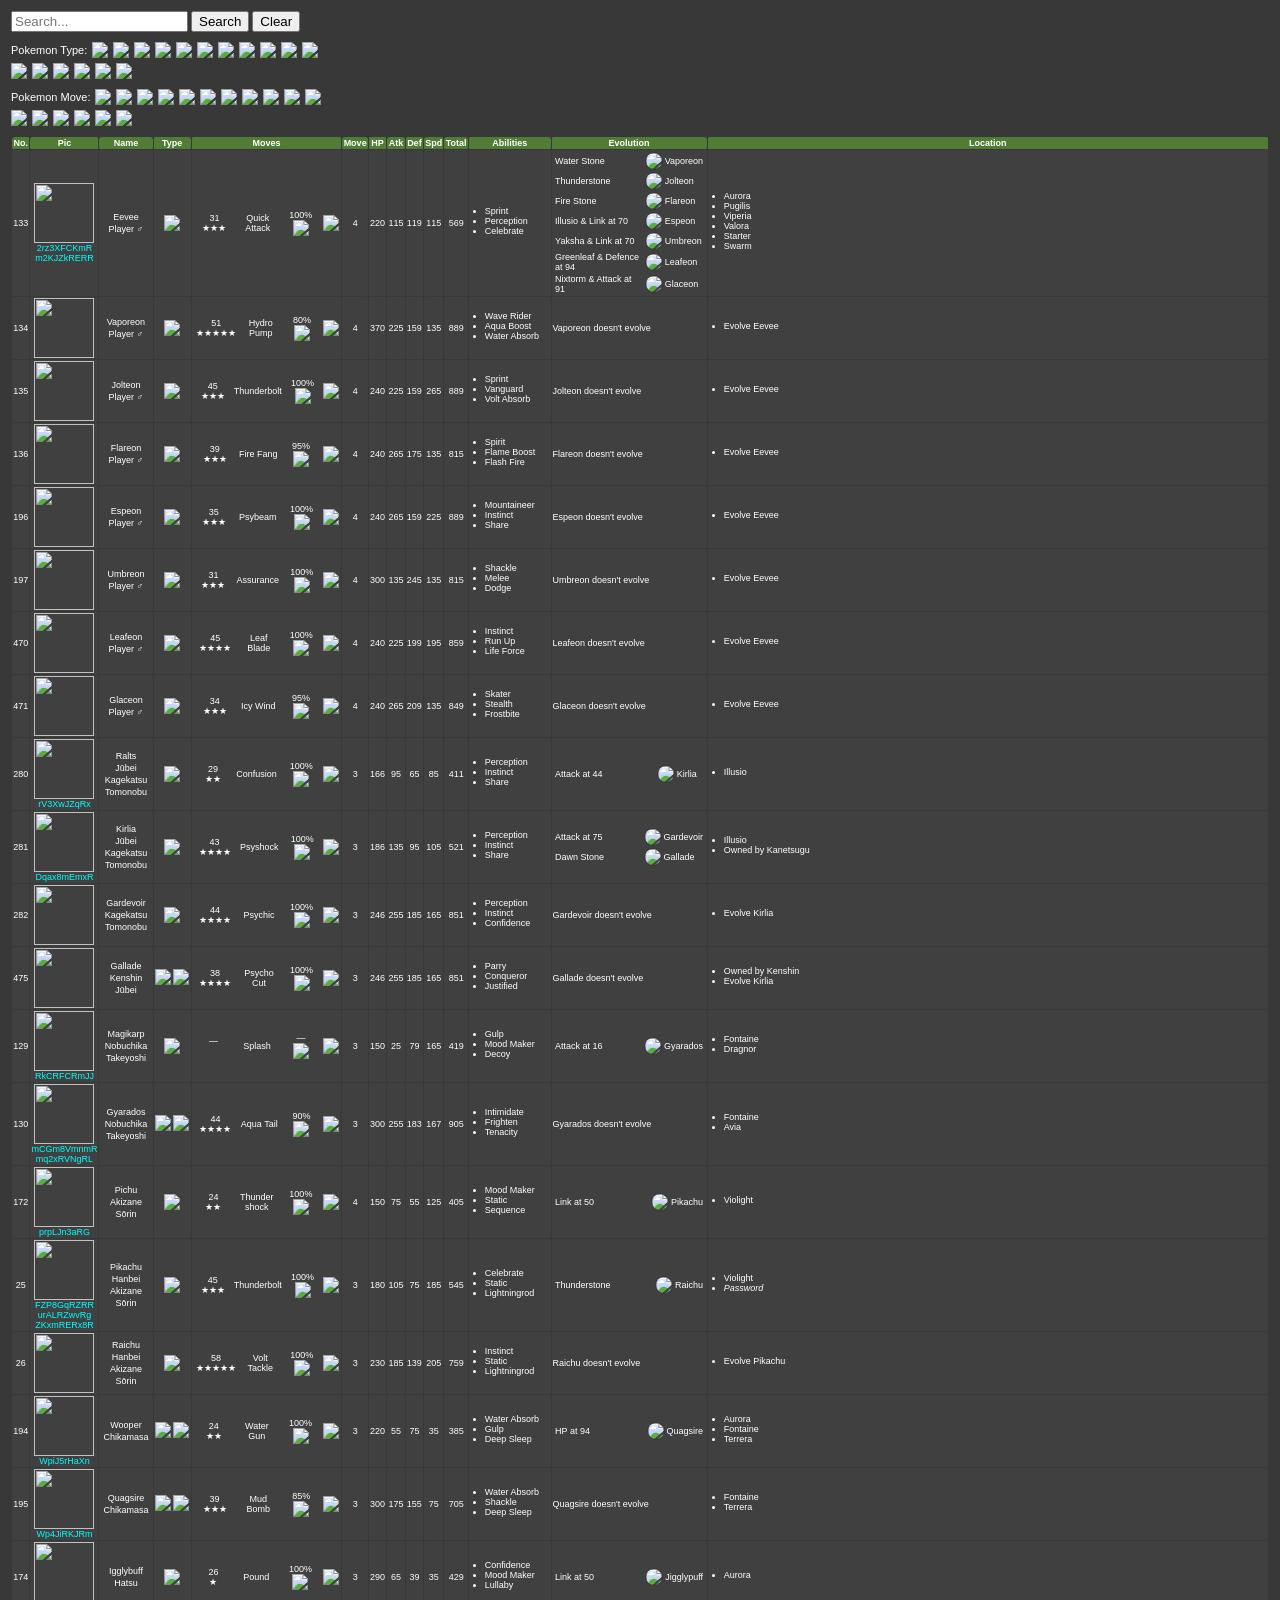
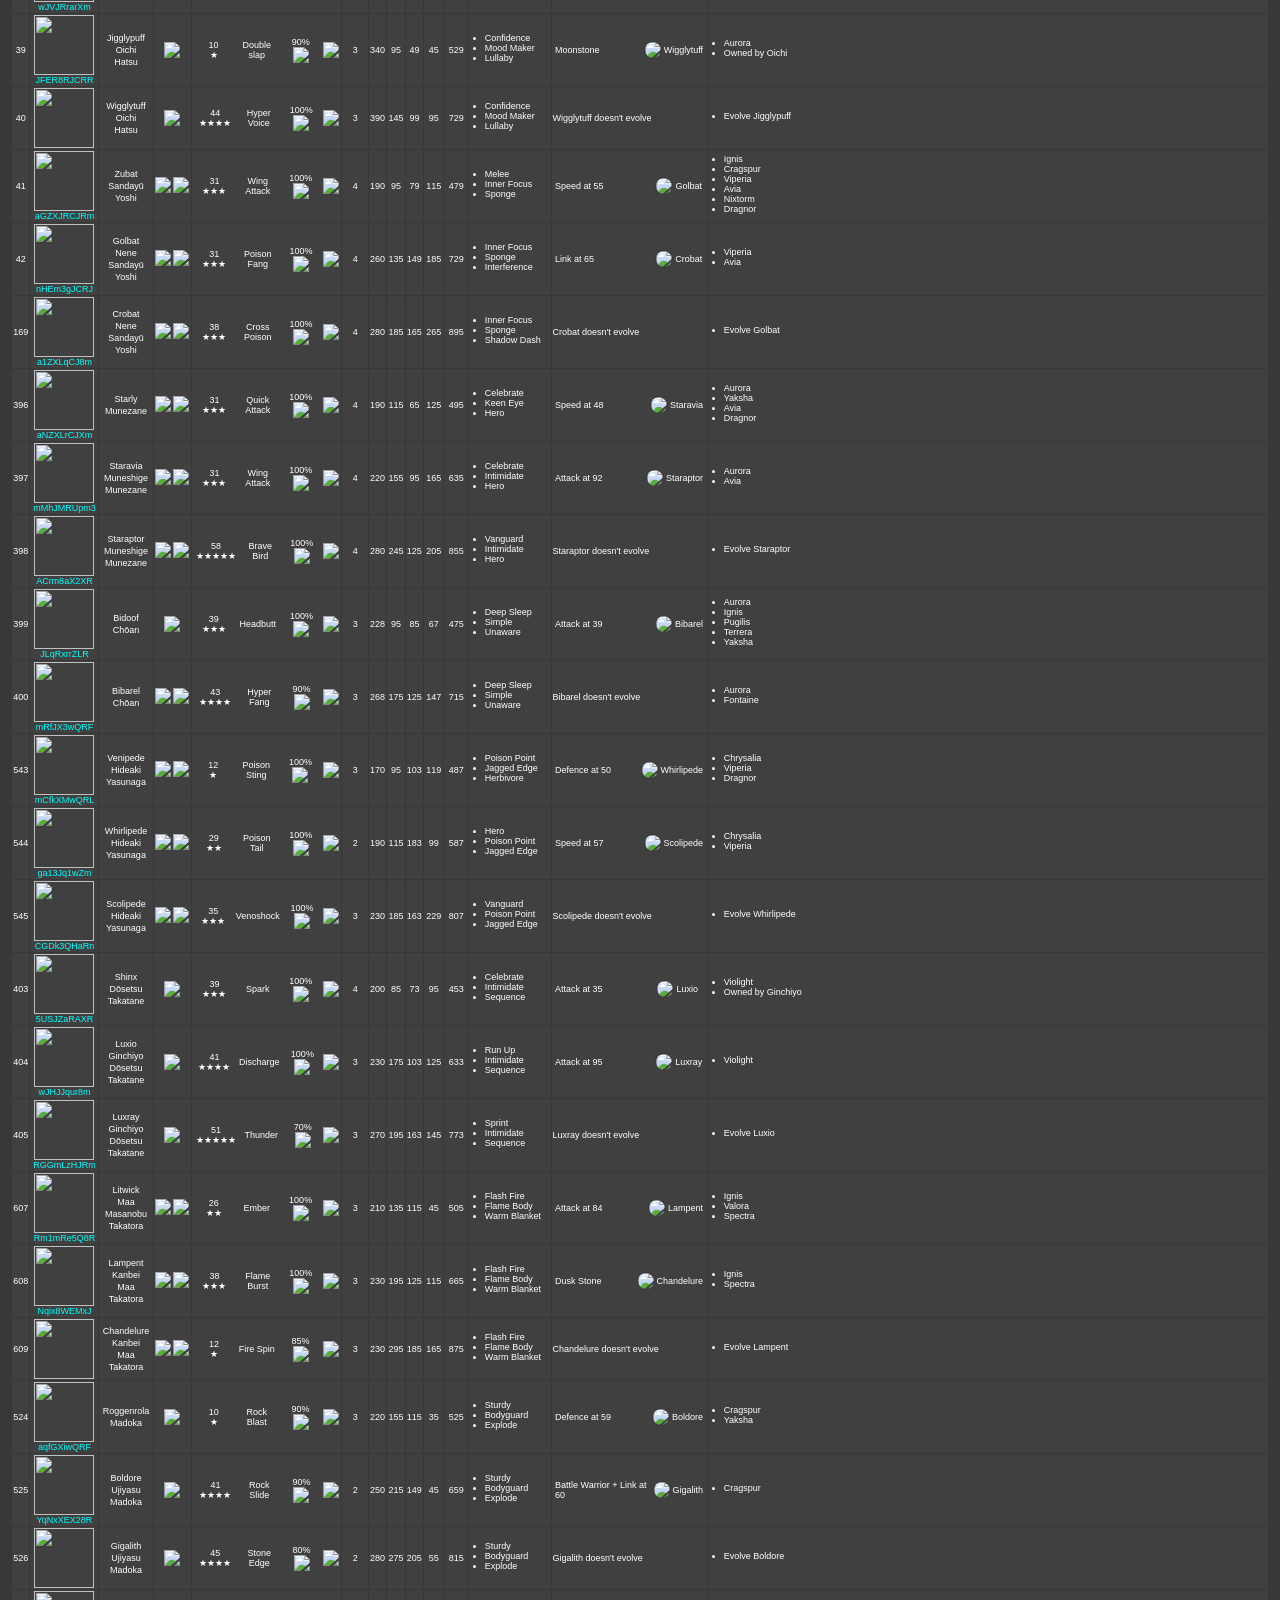
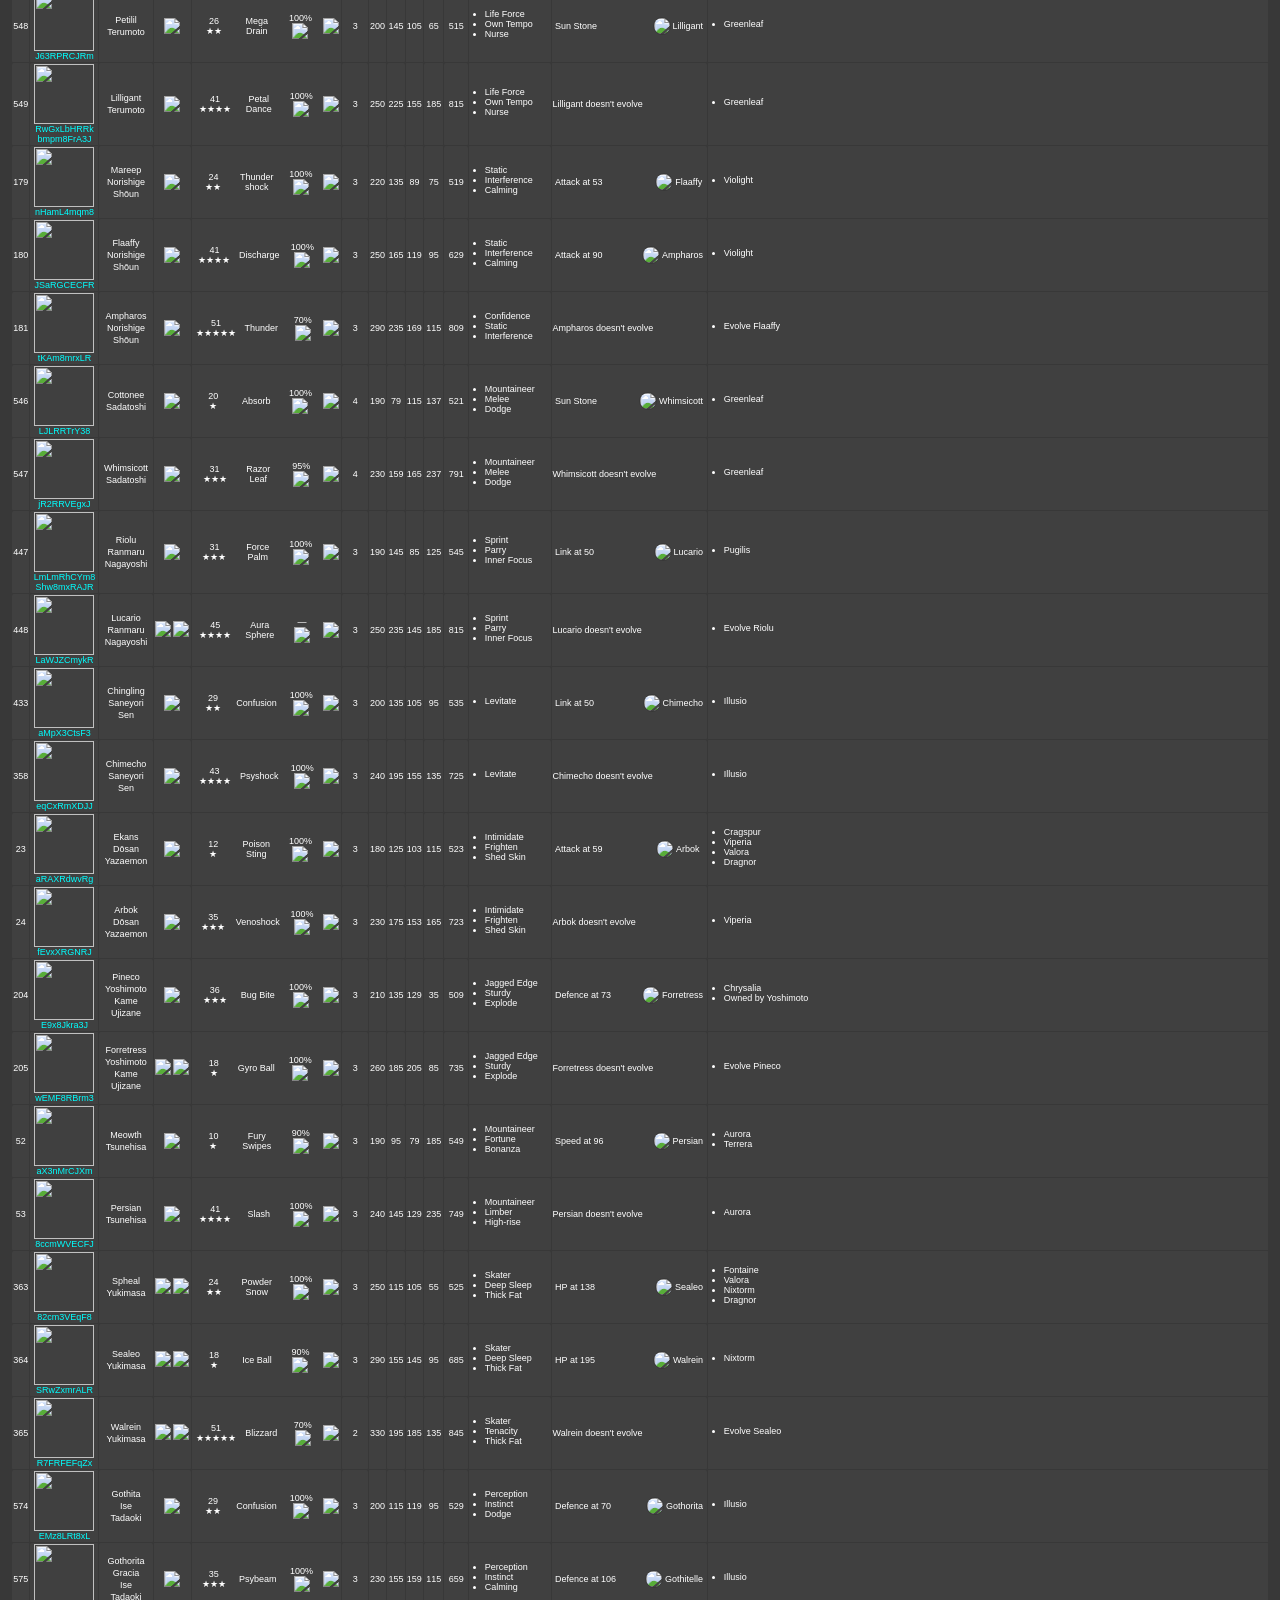
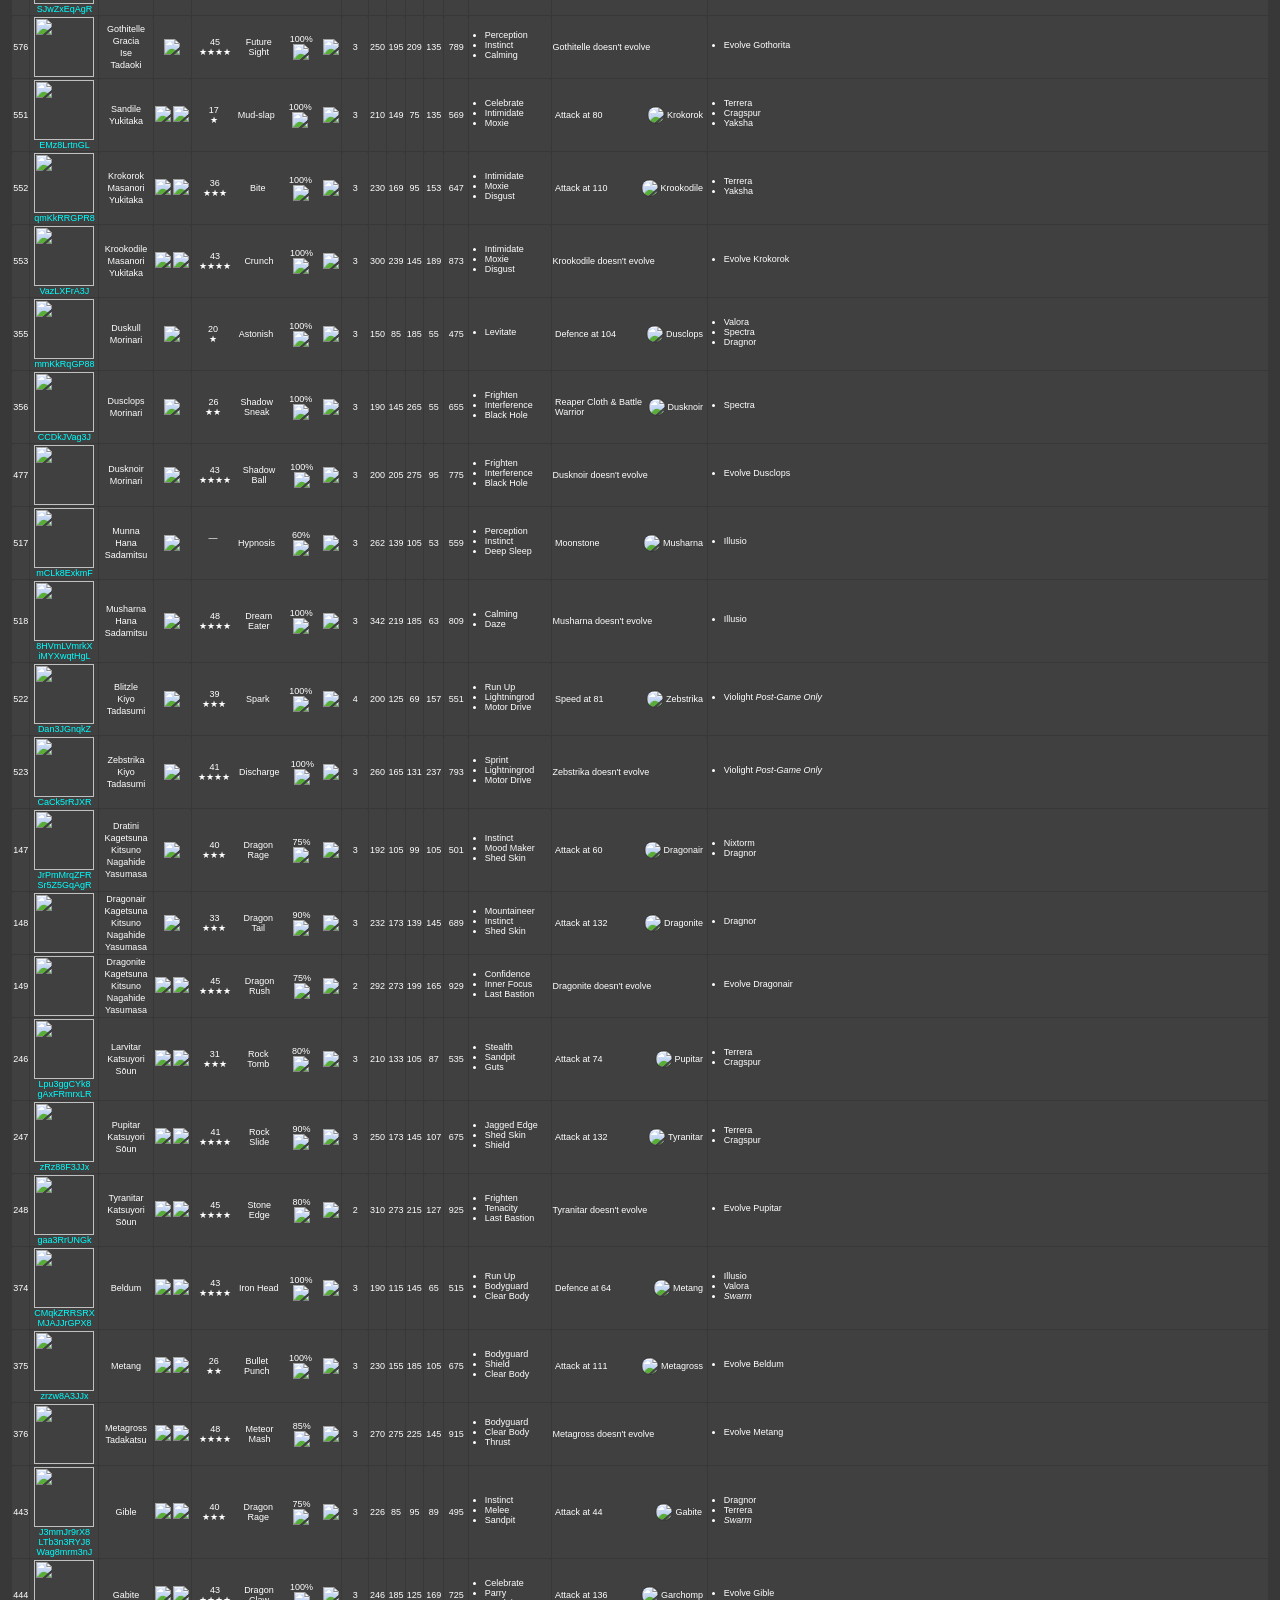
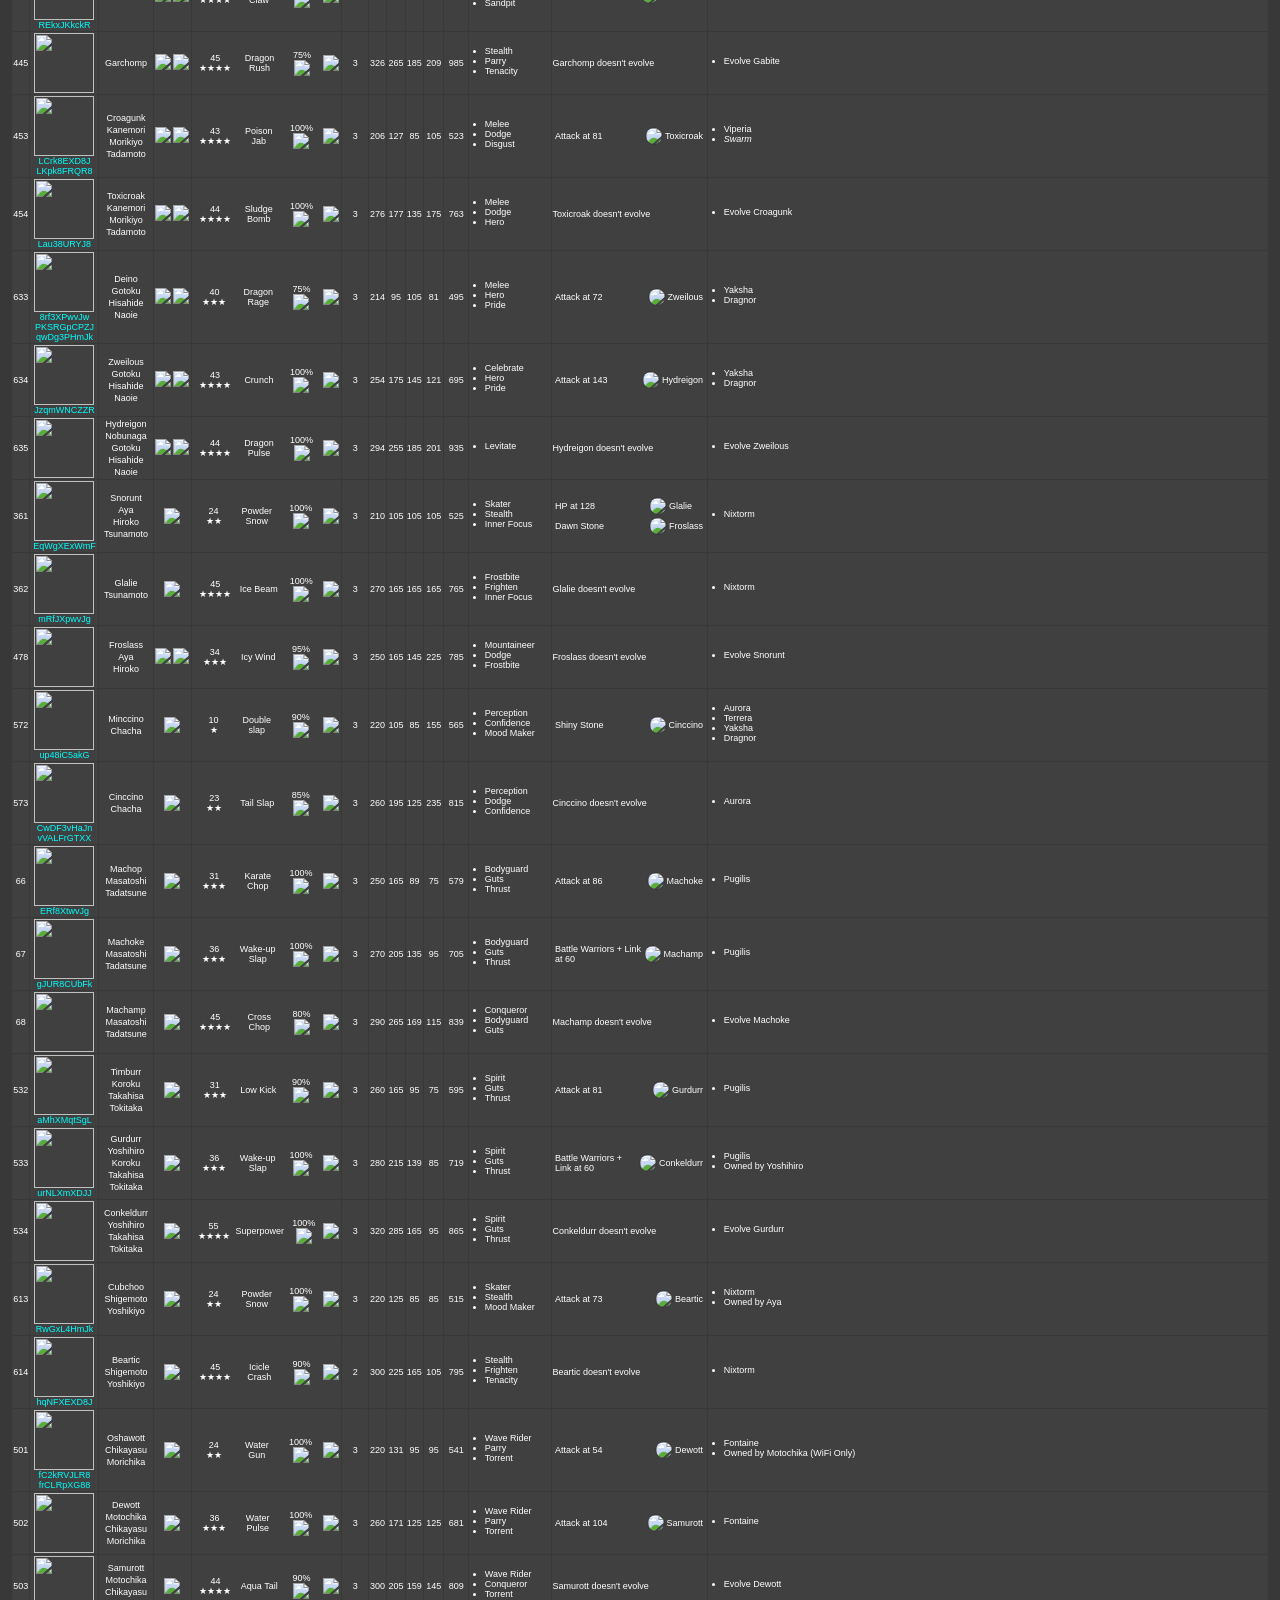
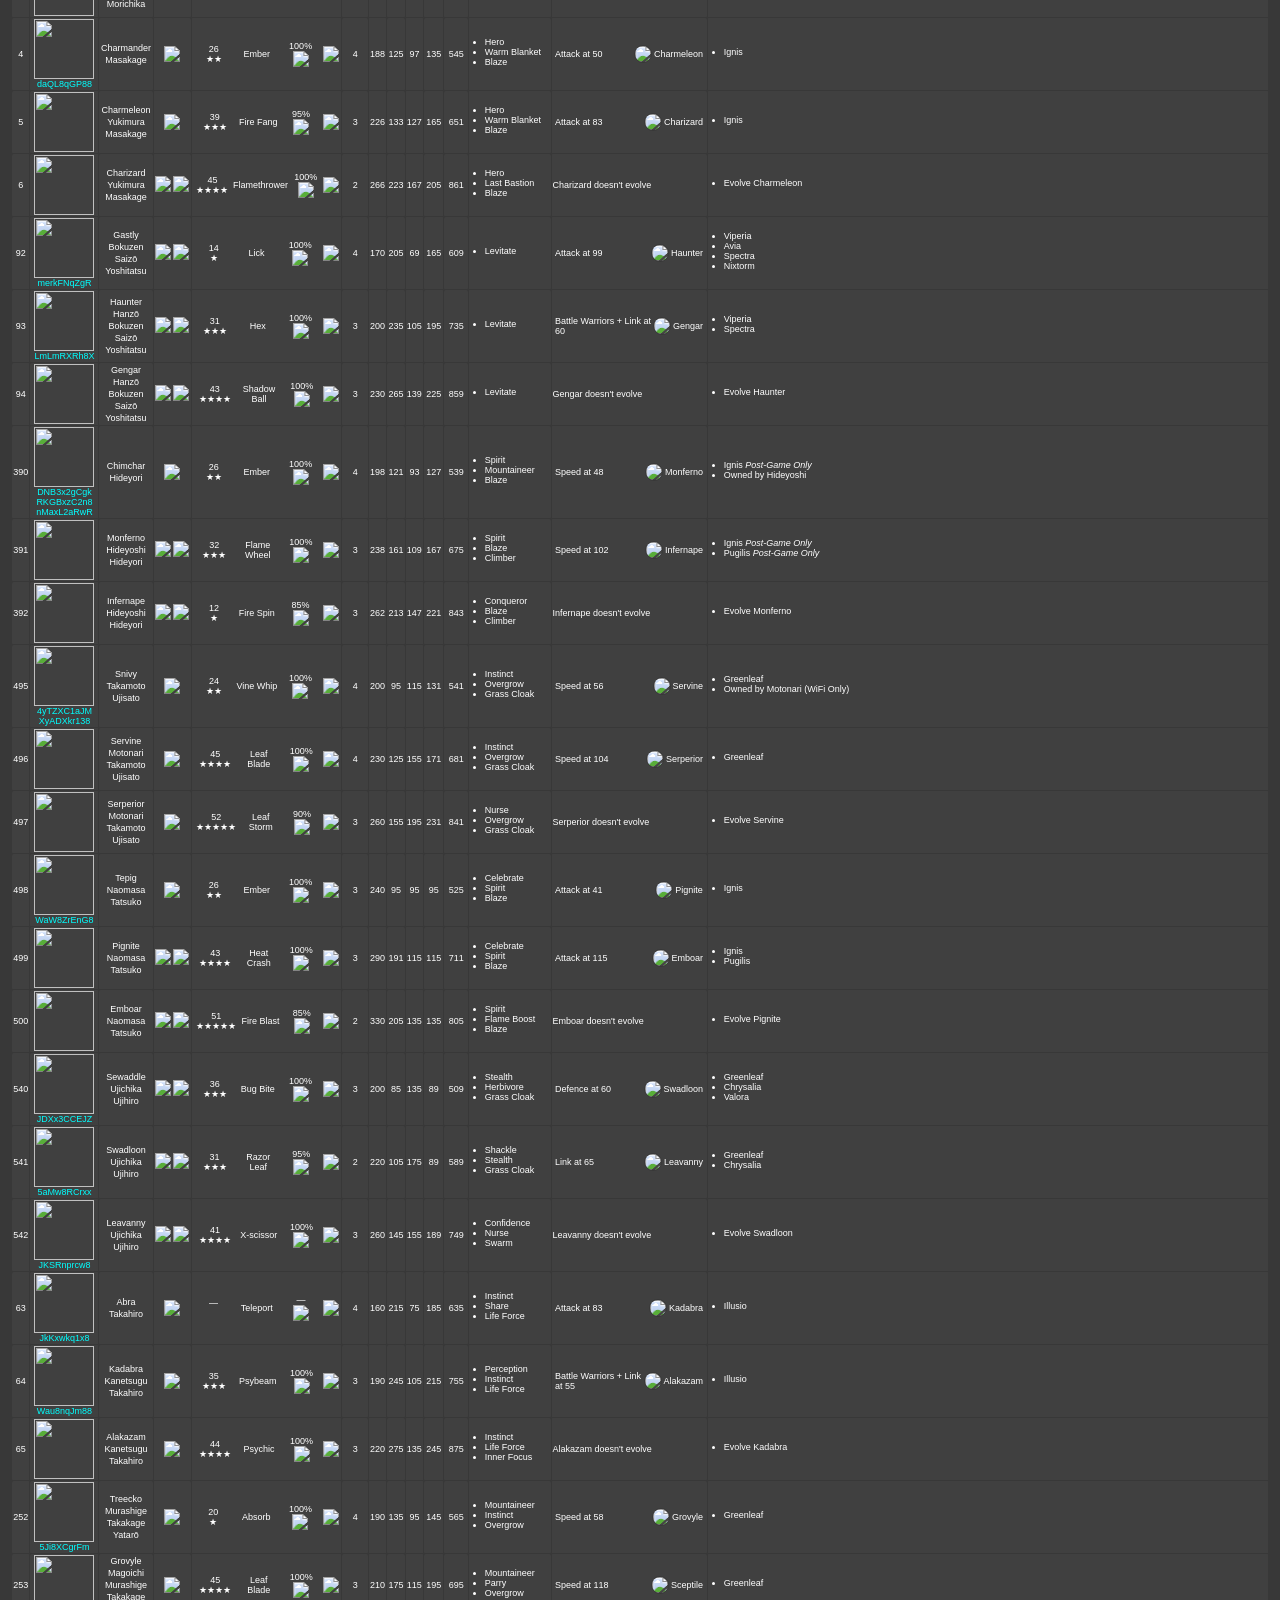
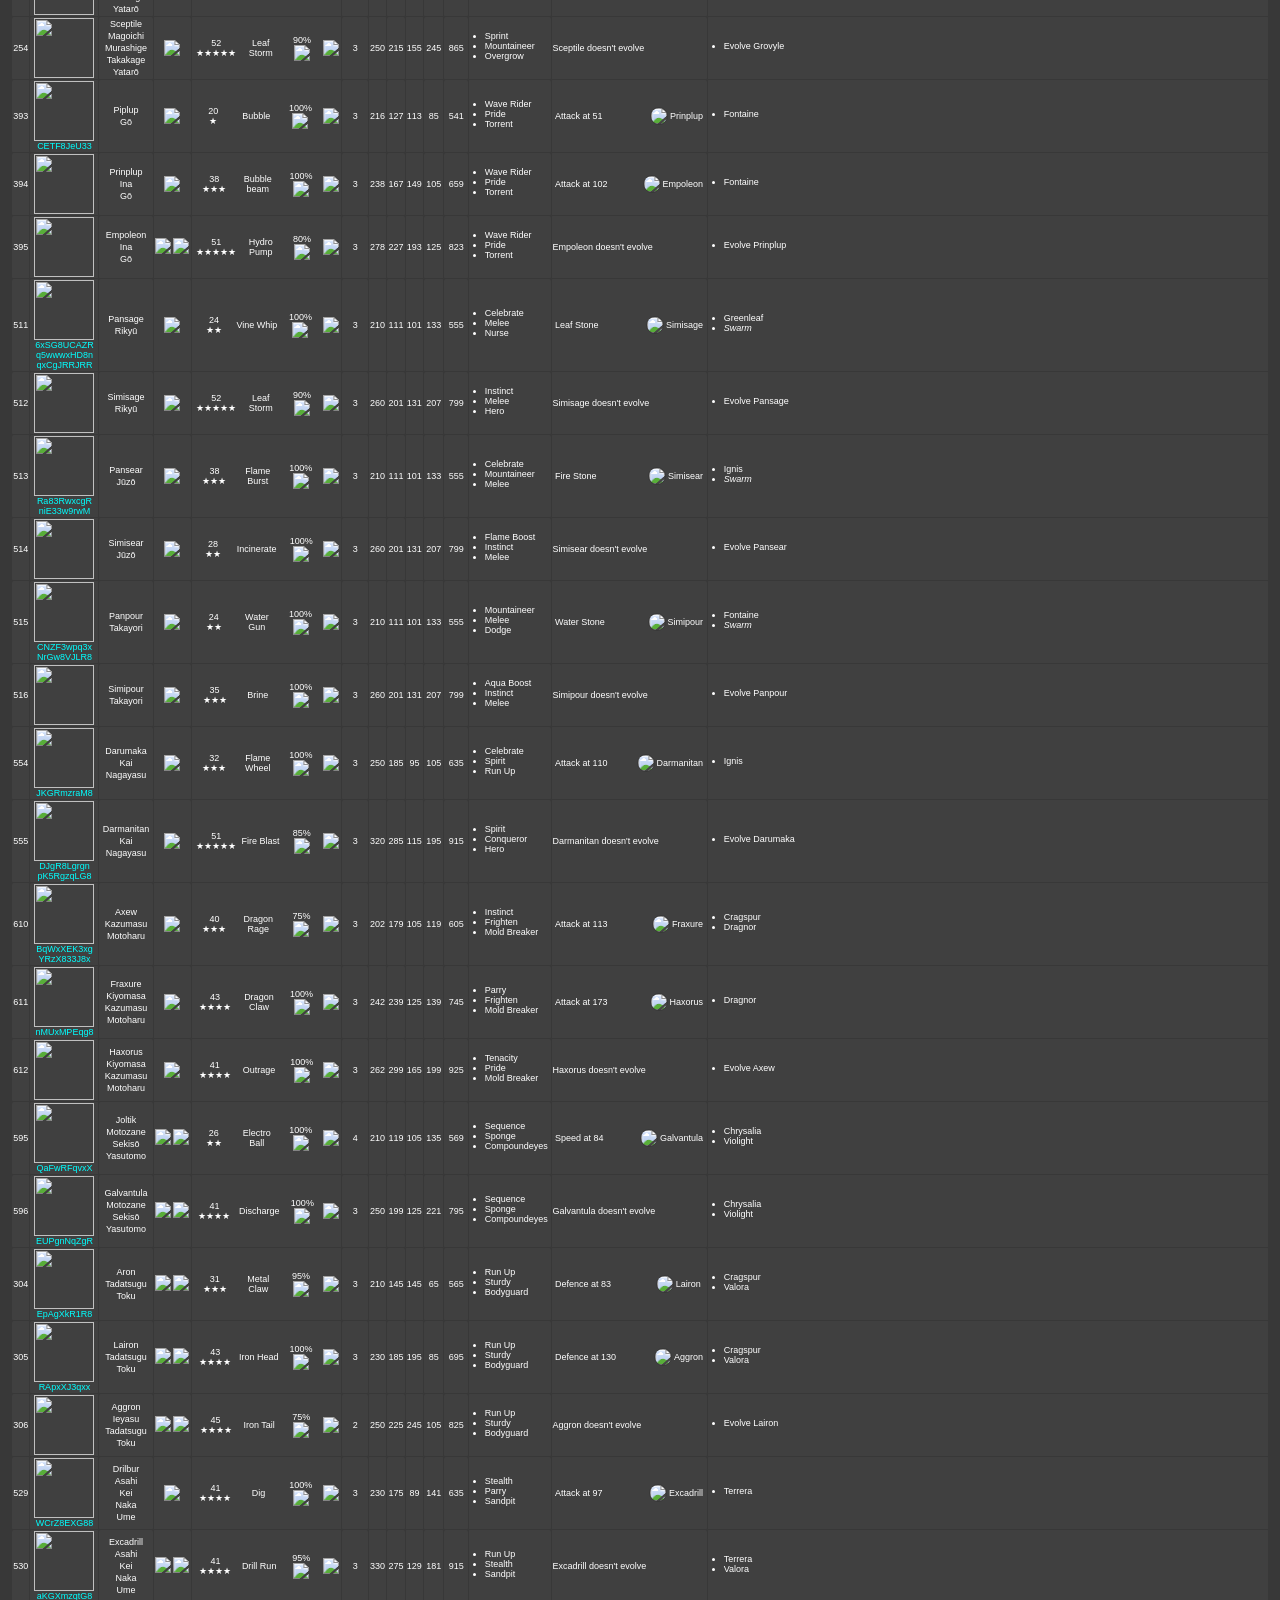
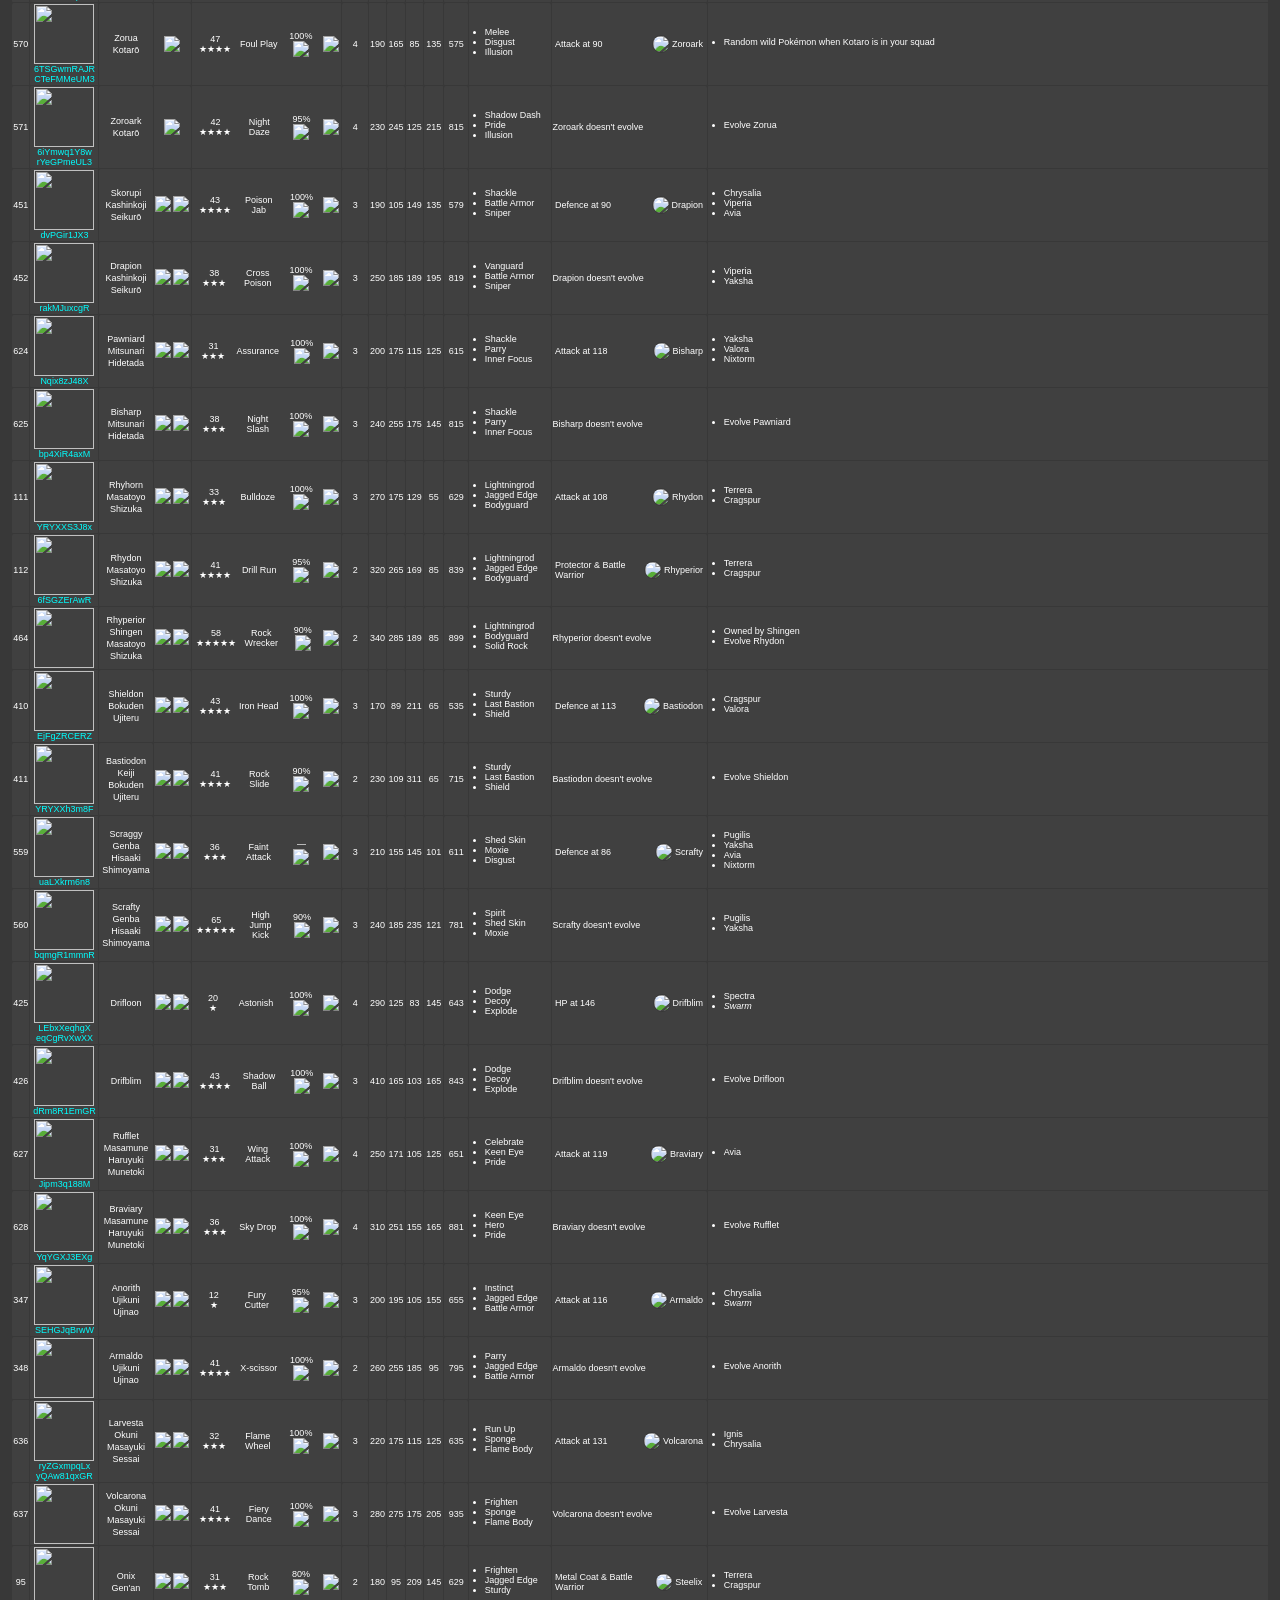
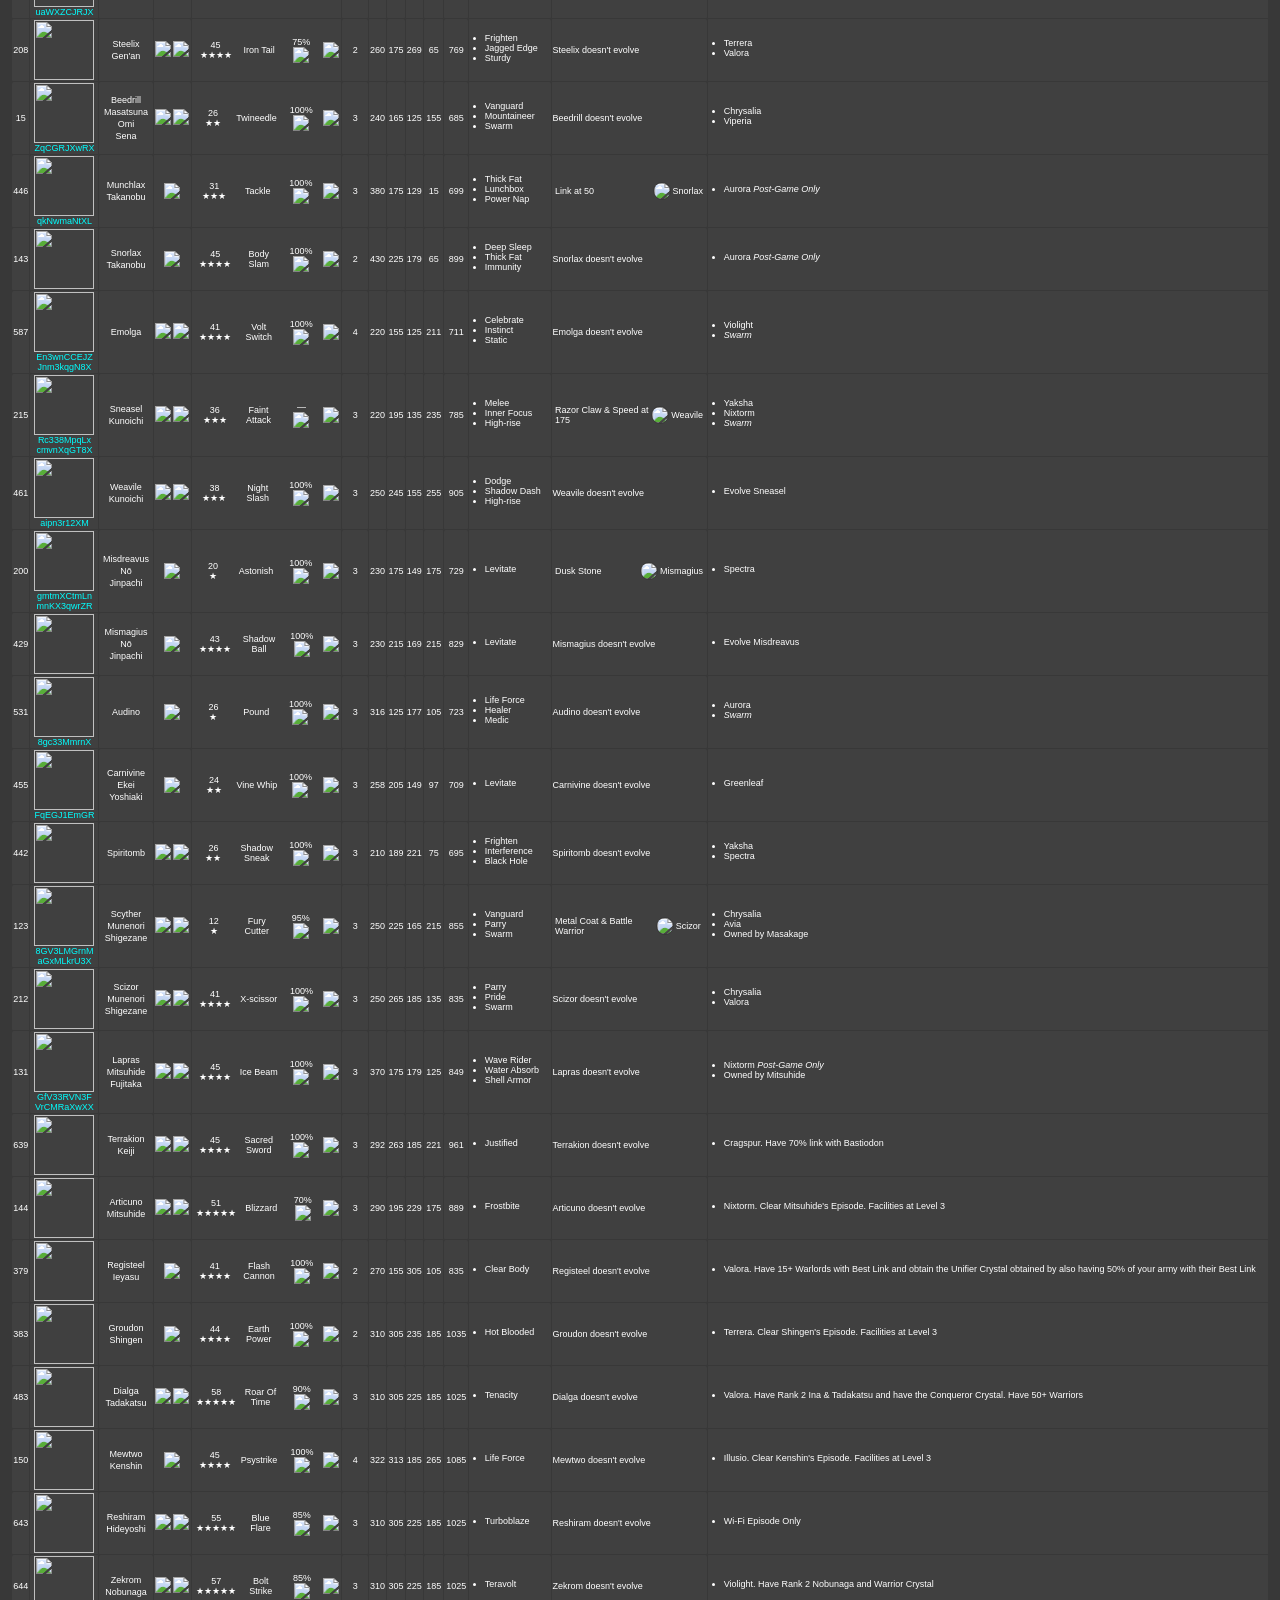
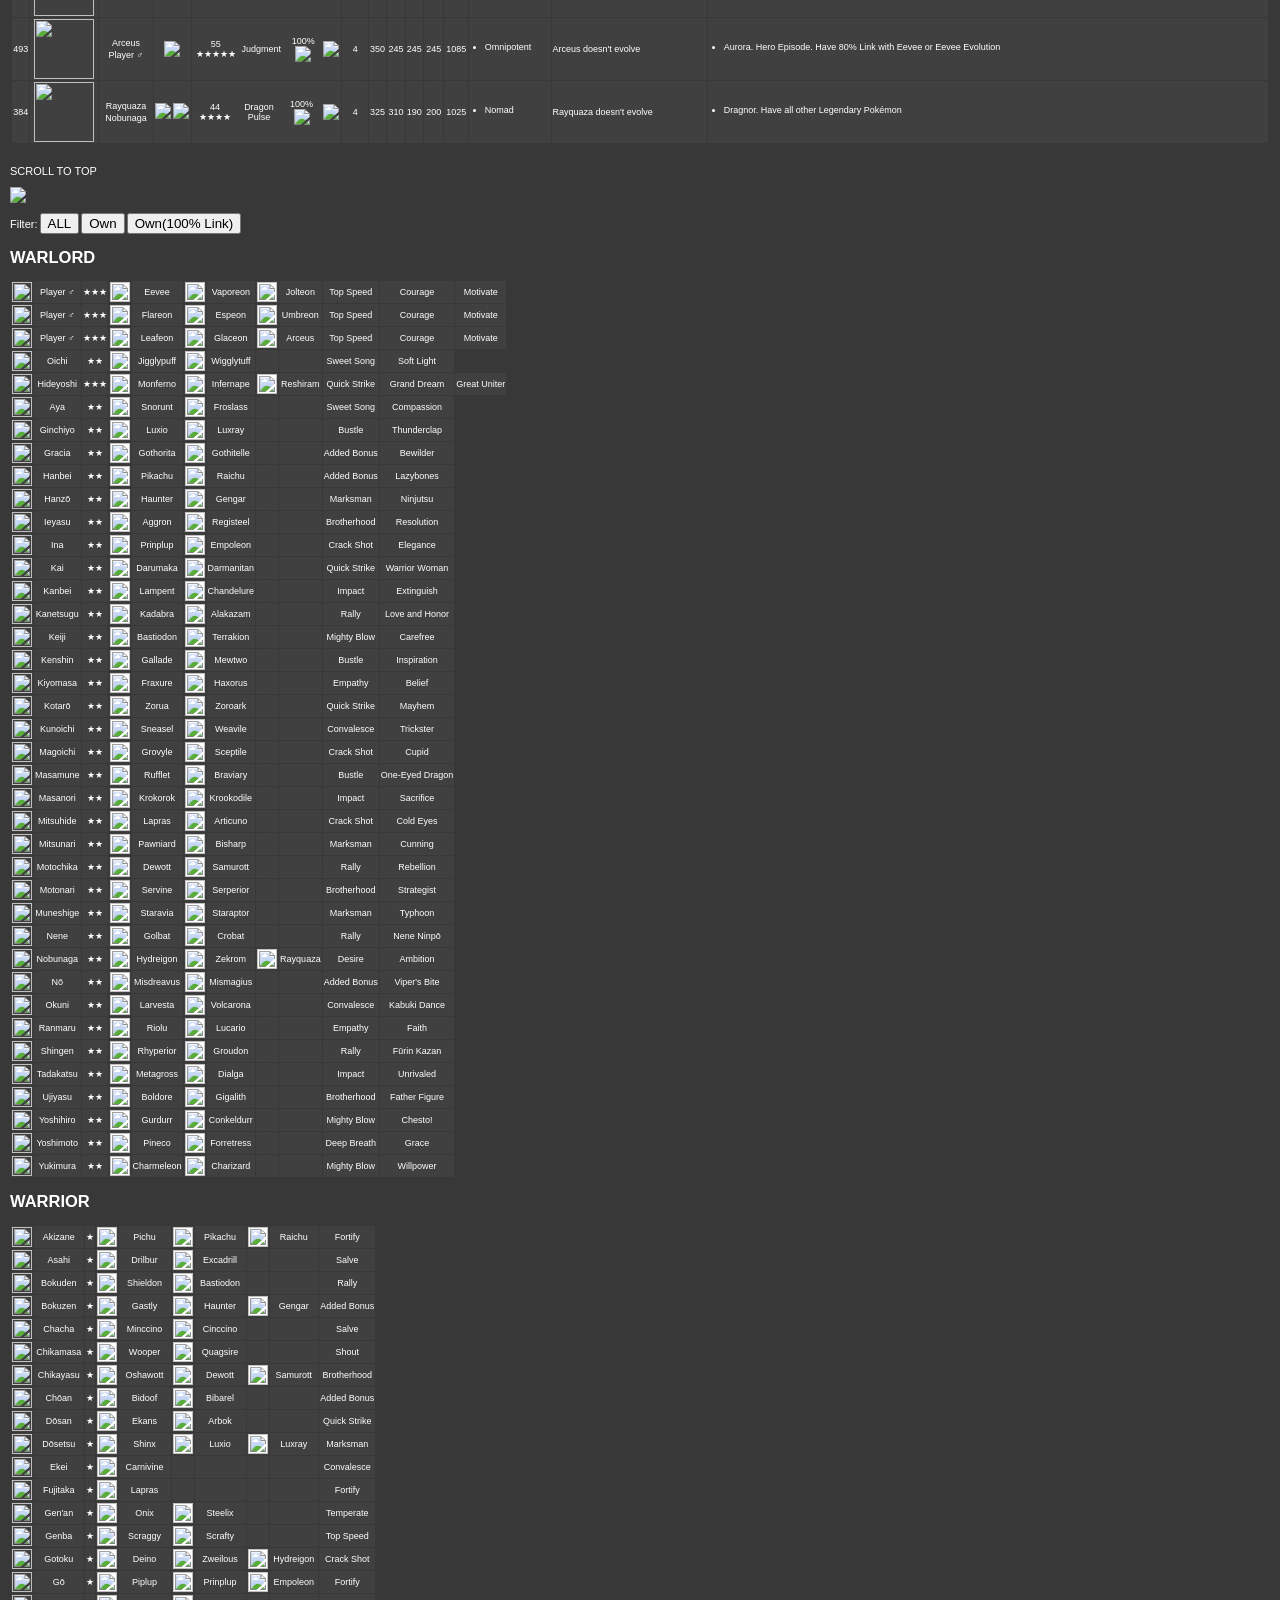
==== commit d1788c1f: "Hero List -> Table" ====
--- a/index.html
+++ b/index.html
@@ -14,7 +14,7 @@
 	<script src="data.js"></script>
 	<script src="data_herolink.js"></script>
 	<script src="code.js"></script>
-	<script src="ivs.js"></script>
+	<script src="ivs2.js"></script>
 </head>
 
 <body>
@@ -14081,7 +14081,22 @@
 		<img src="https://oyster.ignimgs.com/mediawiki/apis.ign.com/pokemon-conquest/2/2d/Typechart_big.jpg" />
 	</div>
 
-	<div id="plink"></div>
+	<div id="plink">
+		<d2>
+			<div class="flex1">
+				Filter: <button onclick="filterHero('all')">ALL</button>
+				<button onclick="filterHero('own')">Own</button>
+				<button onclick="filterHero('own-100')">Own(100% Link)</button>
+			</div>
+			<h2>WARLORD</h2>
+		</d2>
+		<table id="tbl1"></table>
+		<d2>
+			<h2>WARRIOR</h2>
+		</d2>
+		<table id="tbl2"></table>
+	</div>
+
 </body>
 
 </html>
--- a/tablenew.css
+++ b/tablenew.css
@@ -82,6 +82,14 @@
   .dextable { border: 0; border-collapse: seperate; }
 }
 
+/* 
+##############################################################################
+*/
+.flex1 {
+  display: flex;
+  align-items: center;
+  gap: 2px;
+}
 table {
   font-size: 9px;
   border-spacing: 0px;
@@ -90,13 +98,7 @@
 .imgpk { width: 60px; }
 #plink, #pwd { margin-left: 10px; }
 .hero-own, .hero-own a { color: aqua; }
-.poke-own { color: yellow !important; }
-.poke-want { color: red !important; }
-.herod {display: flex; align-items: center; gap: 5px; white-space: nowrap; margin-bottom: 2px; }
-.pklink {
-  /* overflow: clip; */
-  border-radius: 50%;
-}
+a.poke-want { color: red; }
 .pklink img { width: 20px; background-color: white; }
 .skill { position: relative; }
 la {
@@ -121,13 +123,17 @@
 .tbl img { width: 20px; }
 .tbl tr:nth-child(2n) { background: #f0f0f0; }
 .tbl tr { vertical-align: middle;}
-.tbl td, .tbl a { color: black !important; }
+.tbl td, .tbl a { color: black; }
 .tbl tr.hundred-link:nth-child(2n) td.max-link { background: #f5f500; }
 .tbl tr.hundred-link:nth-child(2n+1) td.max-link { background: yellow; }
 .tbl tr.ninety-link:nth-child(2n) td.max-link { background: #afcfaf; }
 .tbl tr.ninety-link:nth-child(2n+1) td.max-link { background: #c0d8c0; }
+.tbl tr:nth-child(2n) td.max-ivs { background: #c800f5; }
+.tbl tr:nth-child(2n+1) td.max-ivs, td.max-ivs { background: #d051ed; }
+.tbl tr:nth-child(2n) td.good-ivs { background: #7bce99; }
+.tbl tr:nth-child(2n+1) td.good-ivs, td.good-ivs { background: #71e69c; }
 #myTable td:nth-child(n+12):nth-child(-n+15) { text-align: left; }
-.cen ul { padding-inline-start: 15px; margin-top: 0px; margin-bottom: 5px; }
+ul { padding-inline-start: 15px; margin-top: 0px; margin-bottom: 5px; }
 .pktype { margin-top: 10px; }
 .pktype, .movetype {
   display: flex;
@@ -141,6 +147,10 @@
 .tbl tr:nth-child(2n+1) .has-hero { background: aqua; }
 .tbl tr:nth-child(2n) .hero-has-poke { background: #f5f500; }
 .tbl tr:nth-child(2n+1) .hero-has-poke { background: yellow; }
+a.no-hero { color: darkgray; }
+a.has-hero { color: aqua; }
+a.hero-has-poke { color: yellow; }
+
 .dstar { display: flex; align-items: center; }
 .dstar a { flex: 1; }
 .star { color: #aac33c; margin-left: 5px; }
@@ -155,16 +165,36 @@
 }
 .hero-skill { text-align: left; margin-top: 5px; }
 .ivs {
+  margin-bottom: 5px;
+  min-width: 100px;
+}
+.ivs input {
+  width: 30px;
+}
+.ivs * {
+  font-size: 9px;
+  color: black;
+}
+.ivs-cal {
   display: flex;
   gap: 2px;
   flex-wrap: wrap;
   justify-content: center;
-  margin-bottom: 5px;
-}
-.ivs input {
-  width: 30px;
-}
-.ivs * {
-  font-size: 9px;
 }
 .ivs pre {margin: 0;}
+.ivs img {width: 50px;}
+.ivs-img {
+  display: flex;
+  justify-content: center;
+  align-items: center;
+  color: #c800f5;
+}
+#ivResult td {
+  text-align: center;
+}
+.ivs #ivResult {
+  margin-top: 2px;
+}
+.ivs #ivResult table {
+  border: 1px solid #b6b6ec;
+}
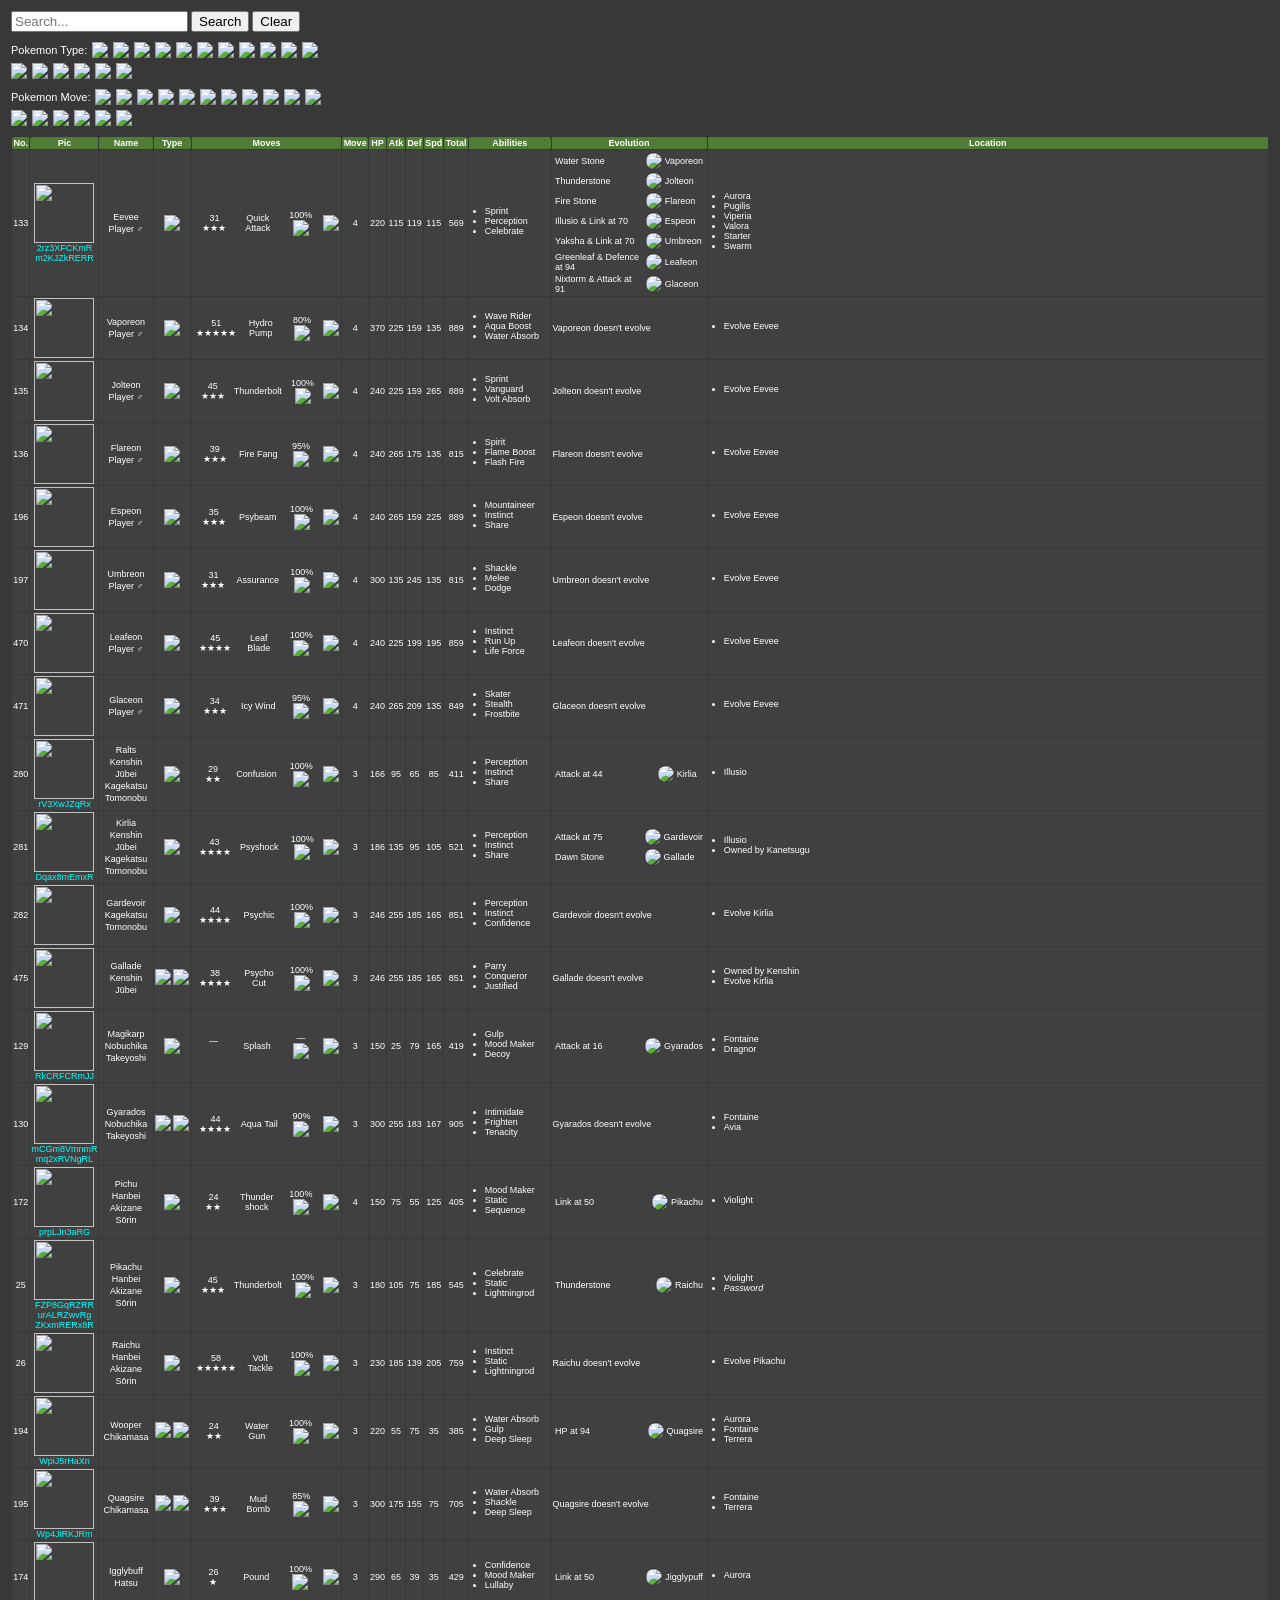
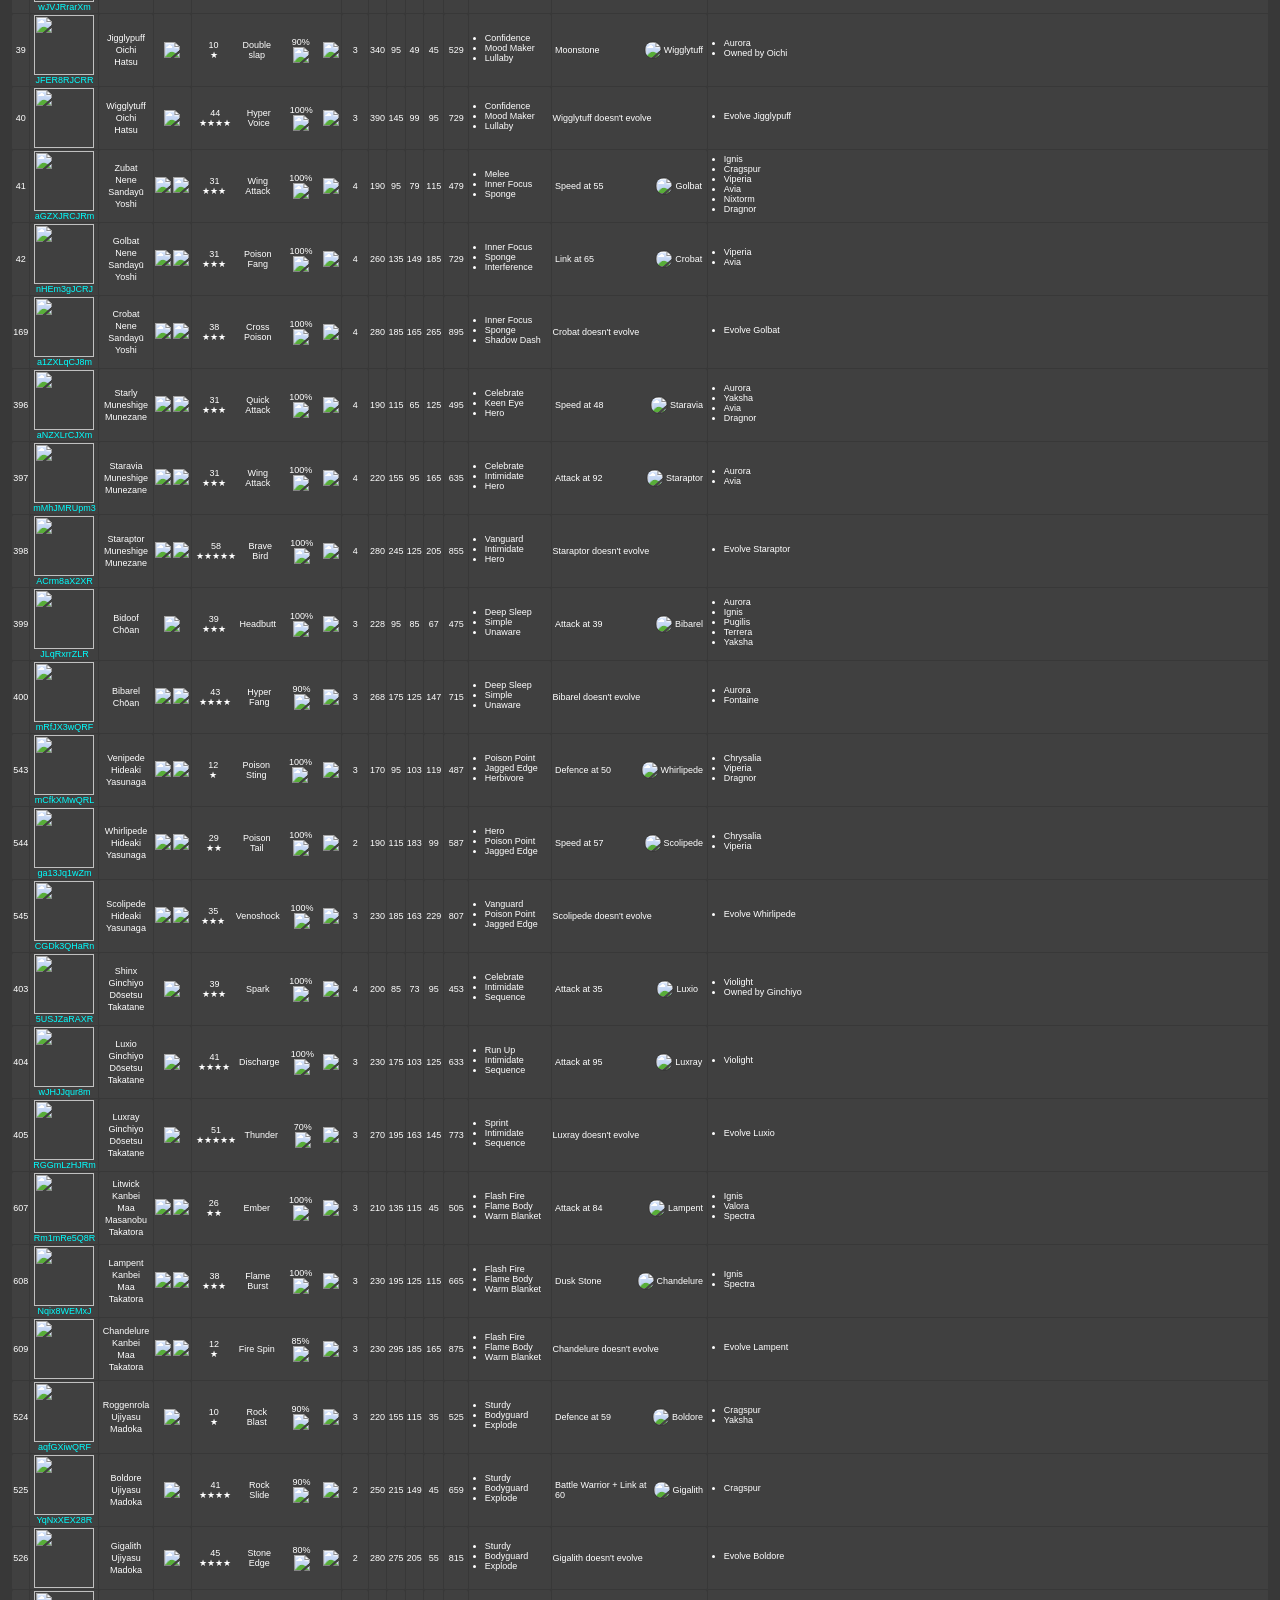
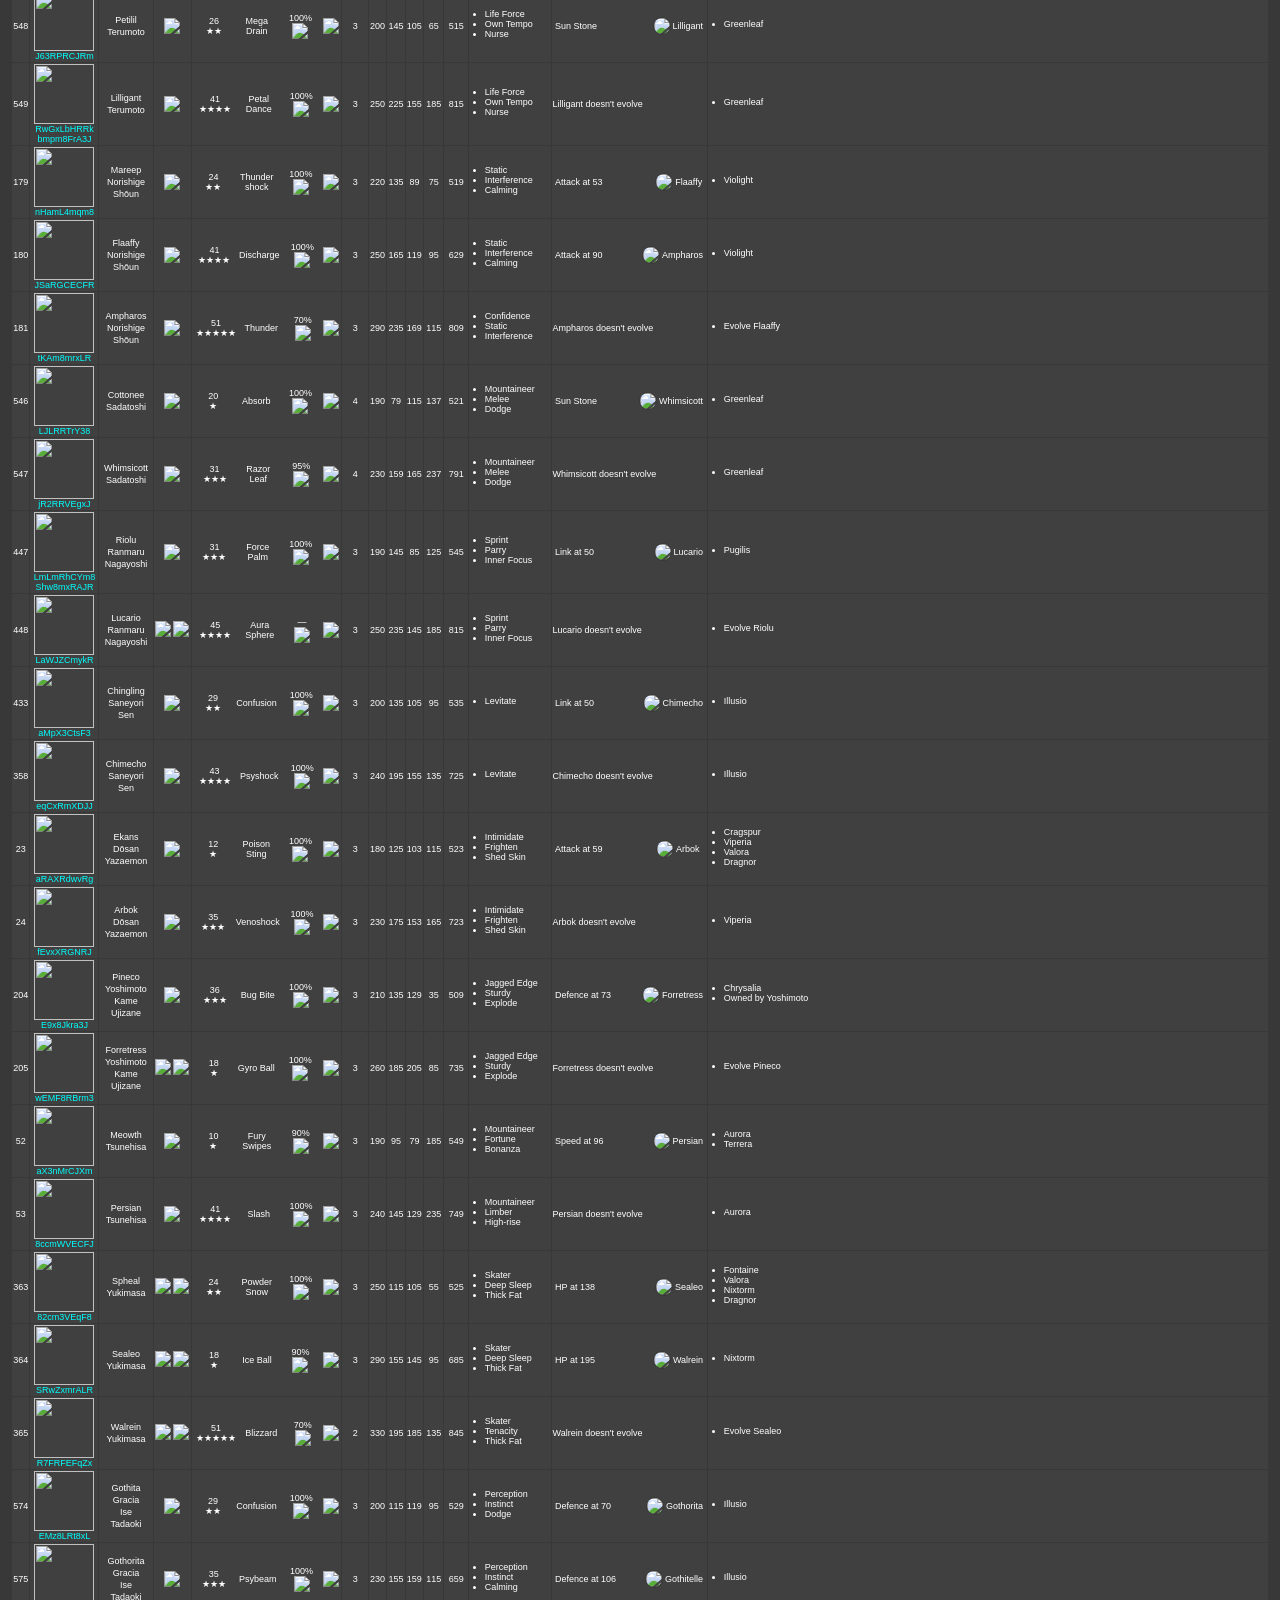
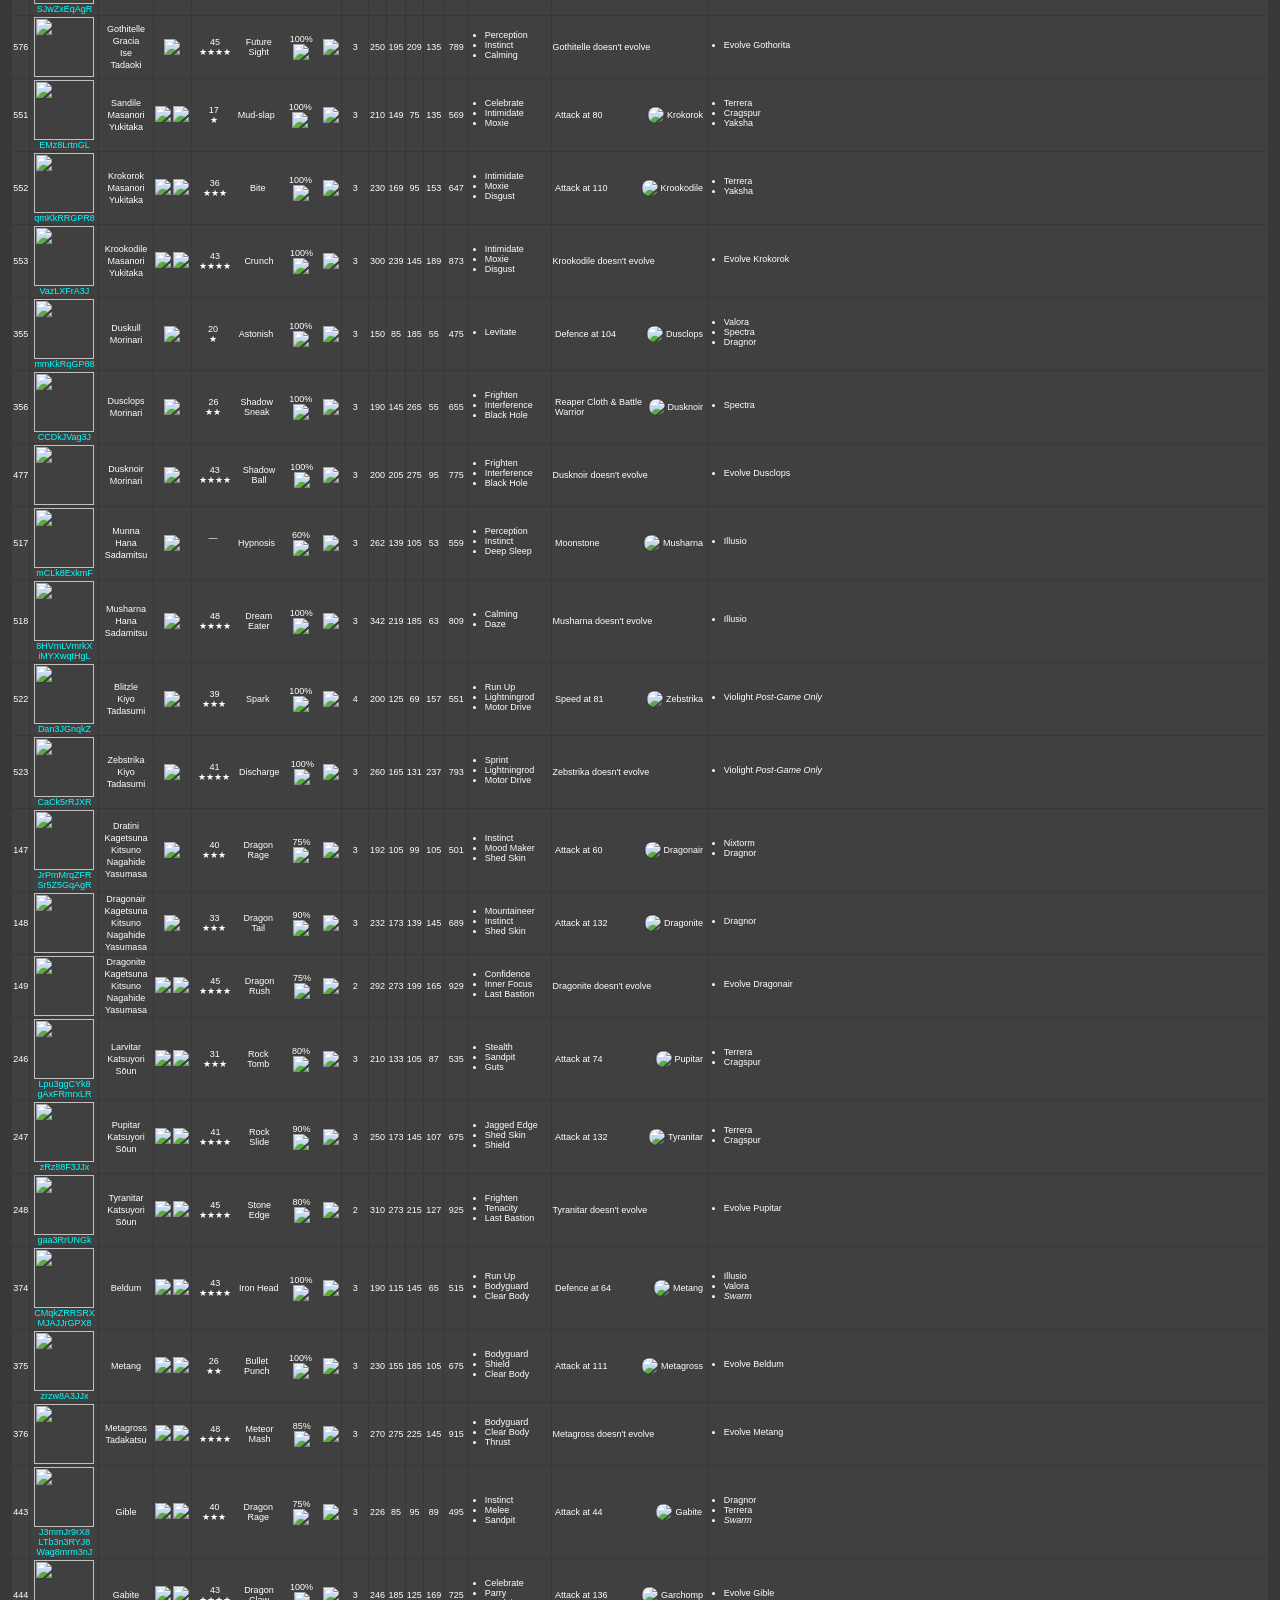
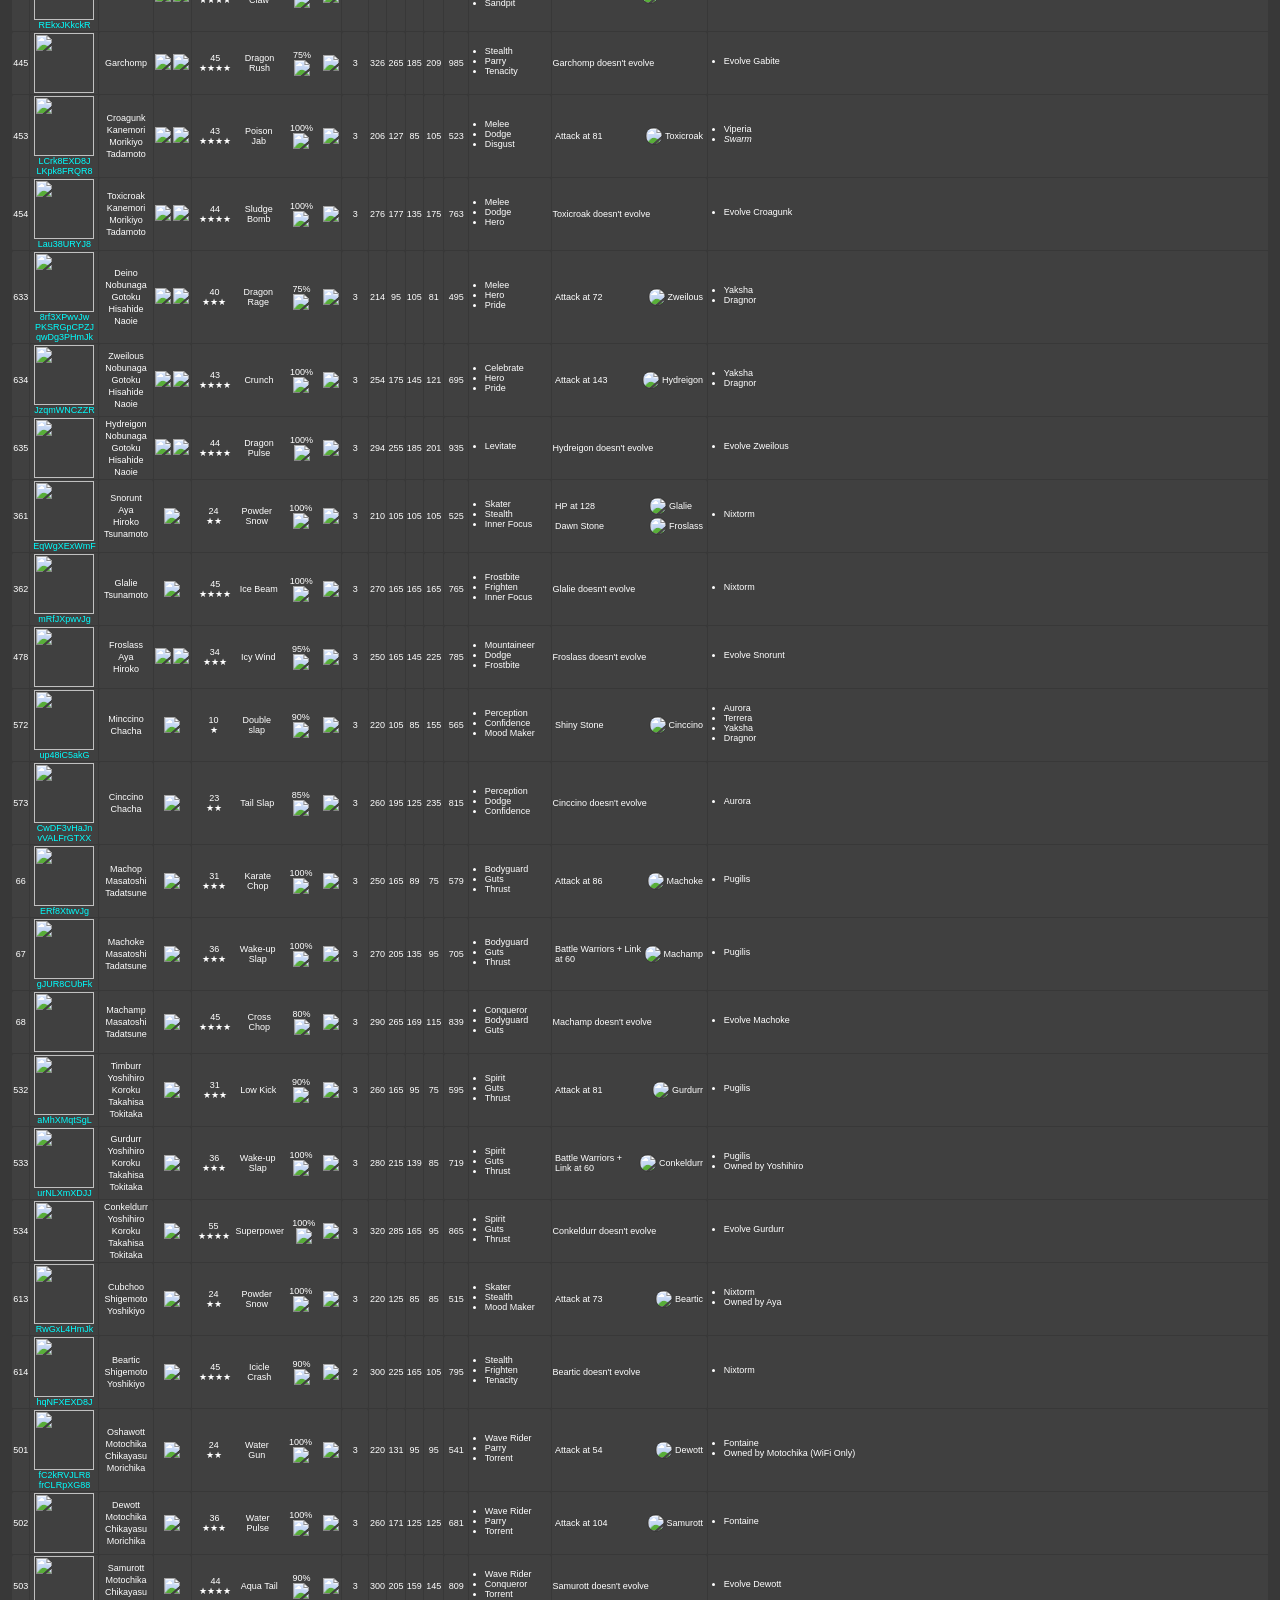
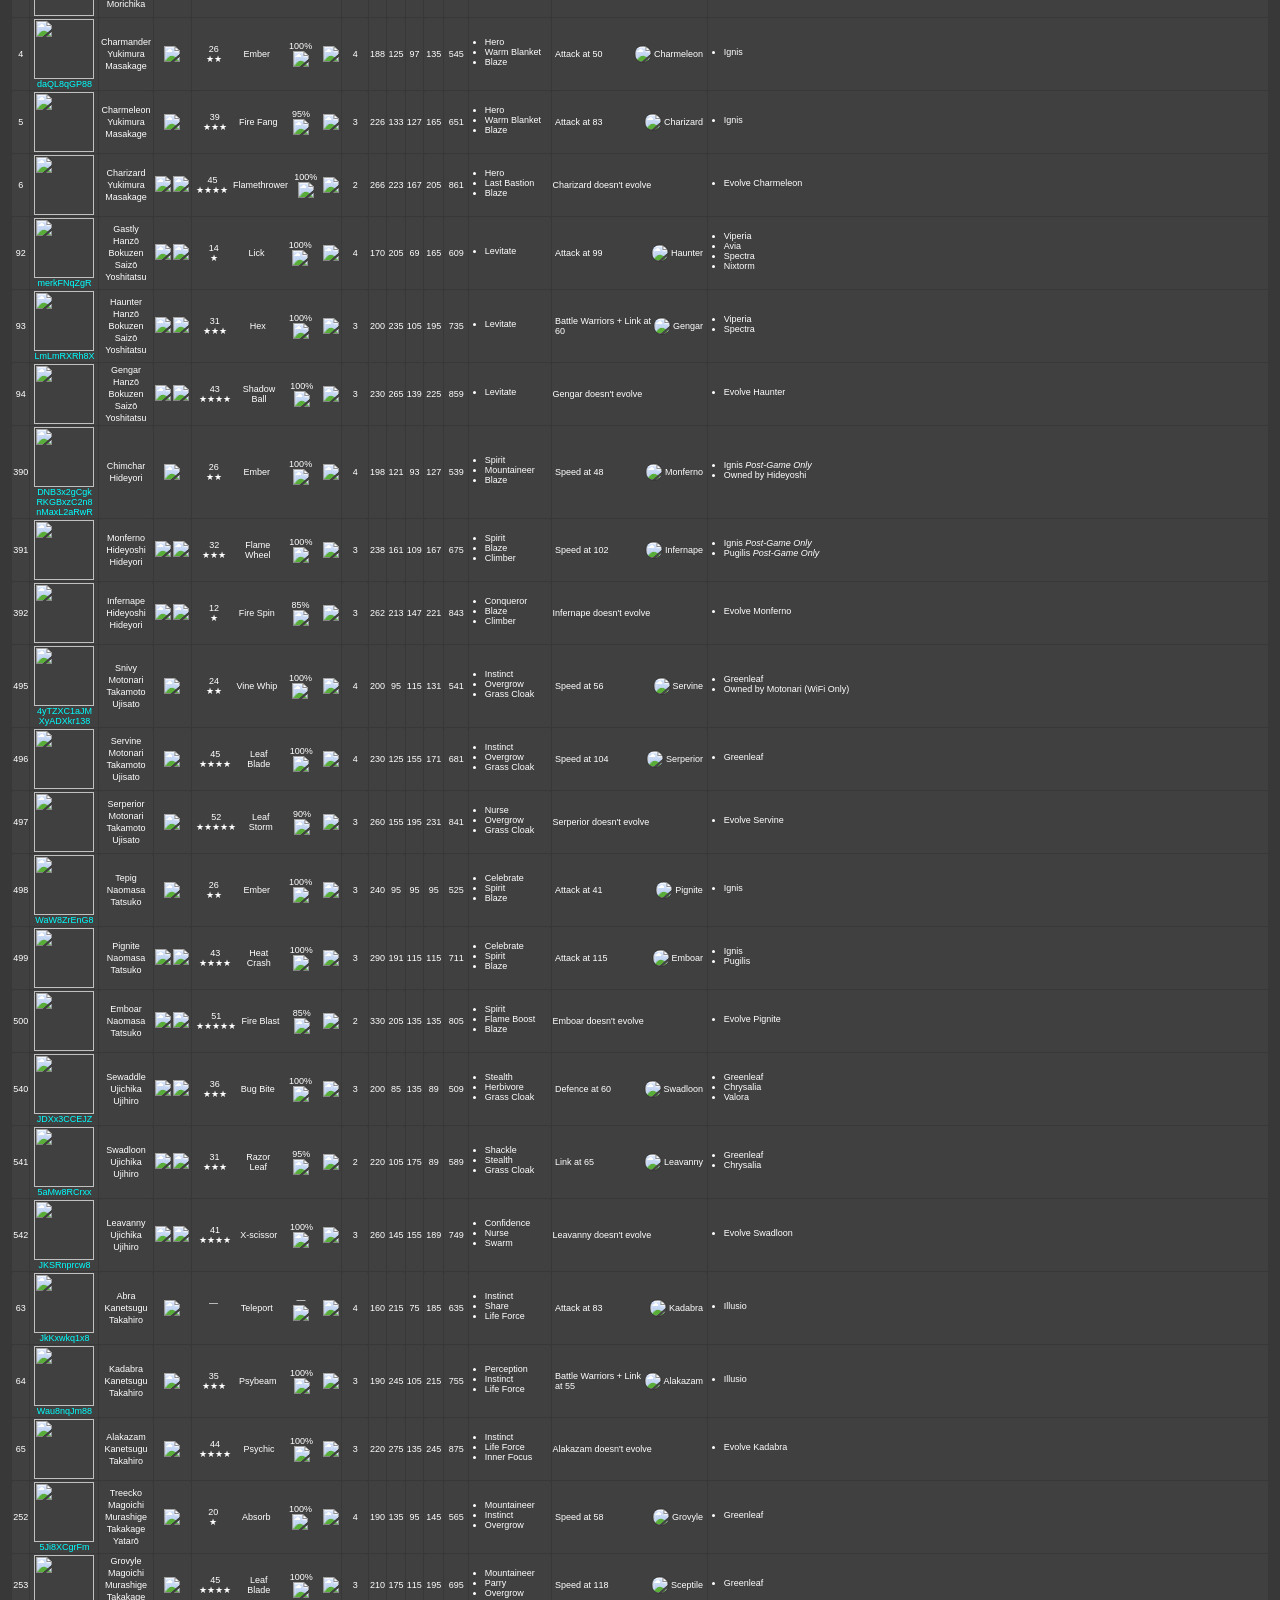
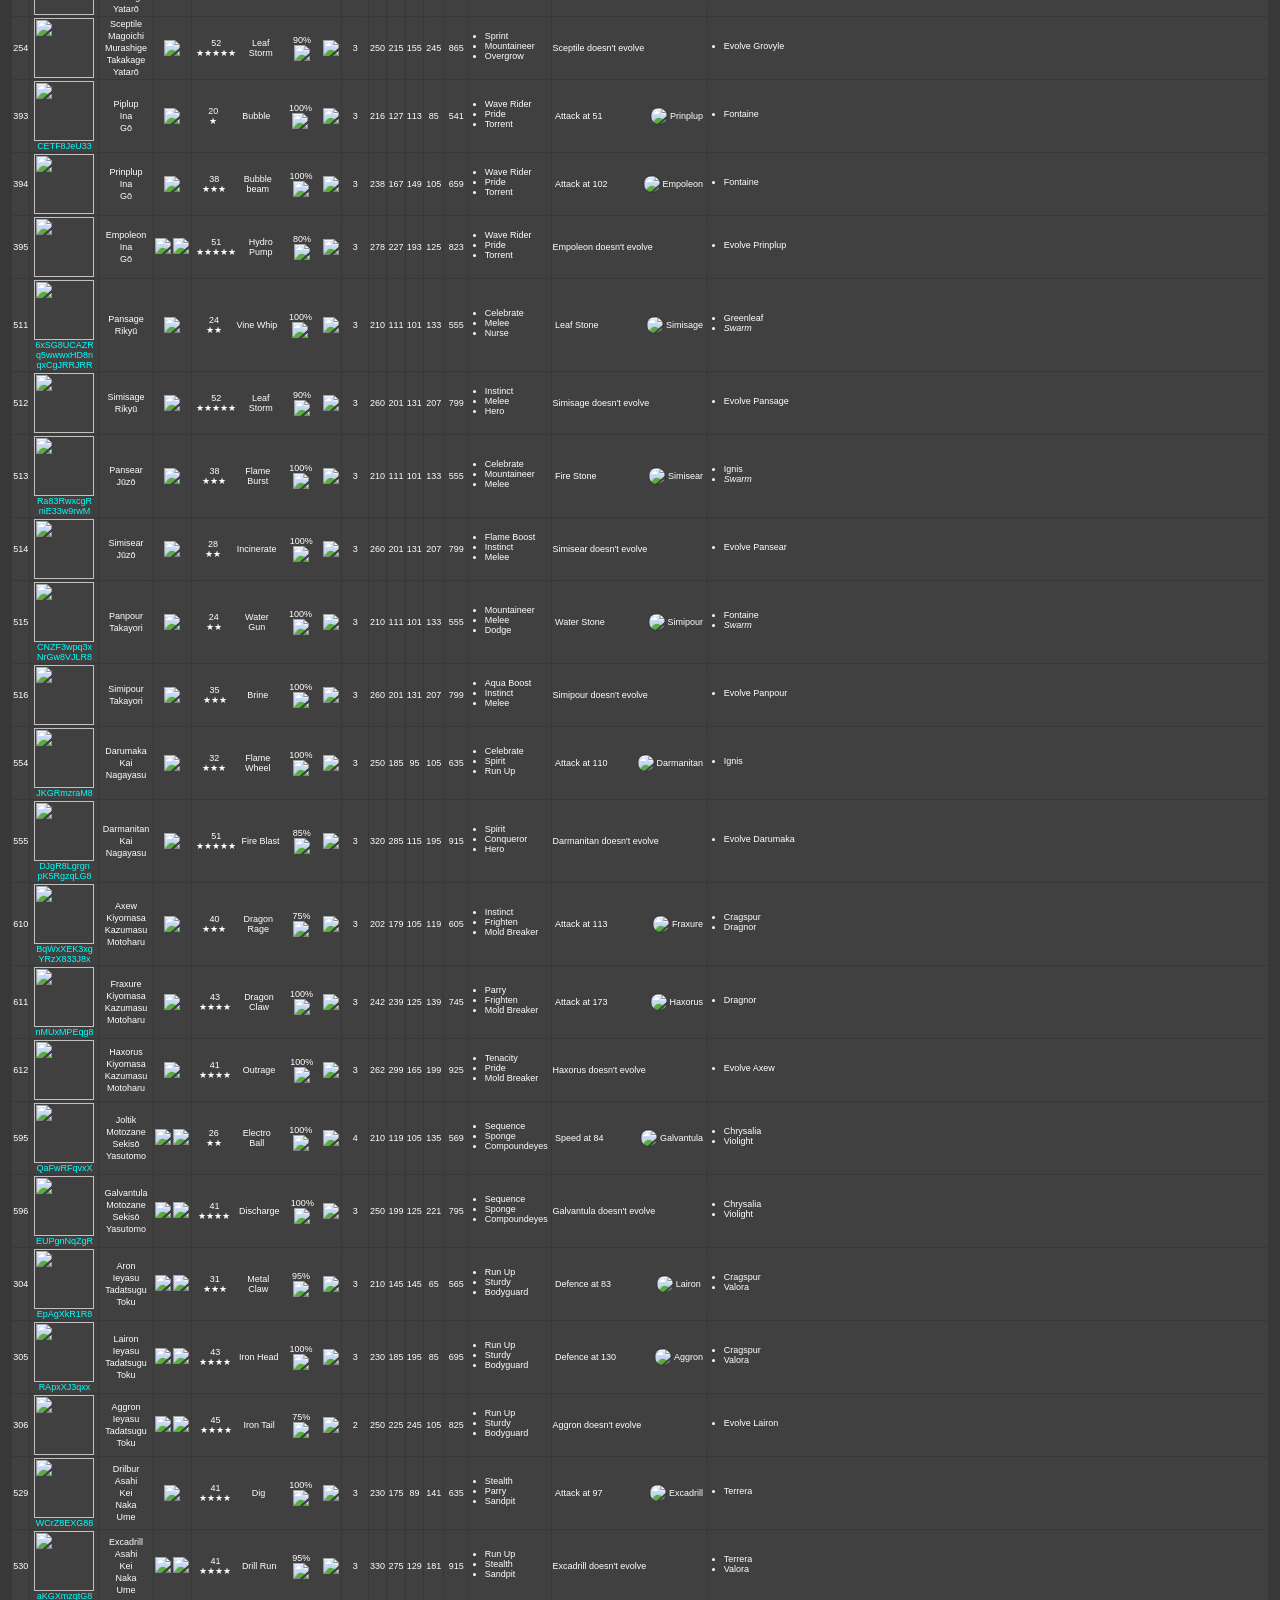
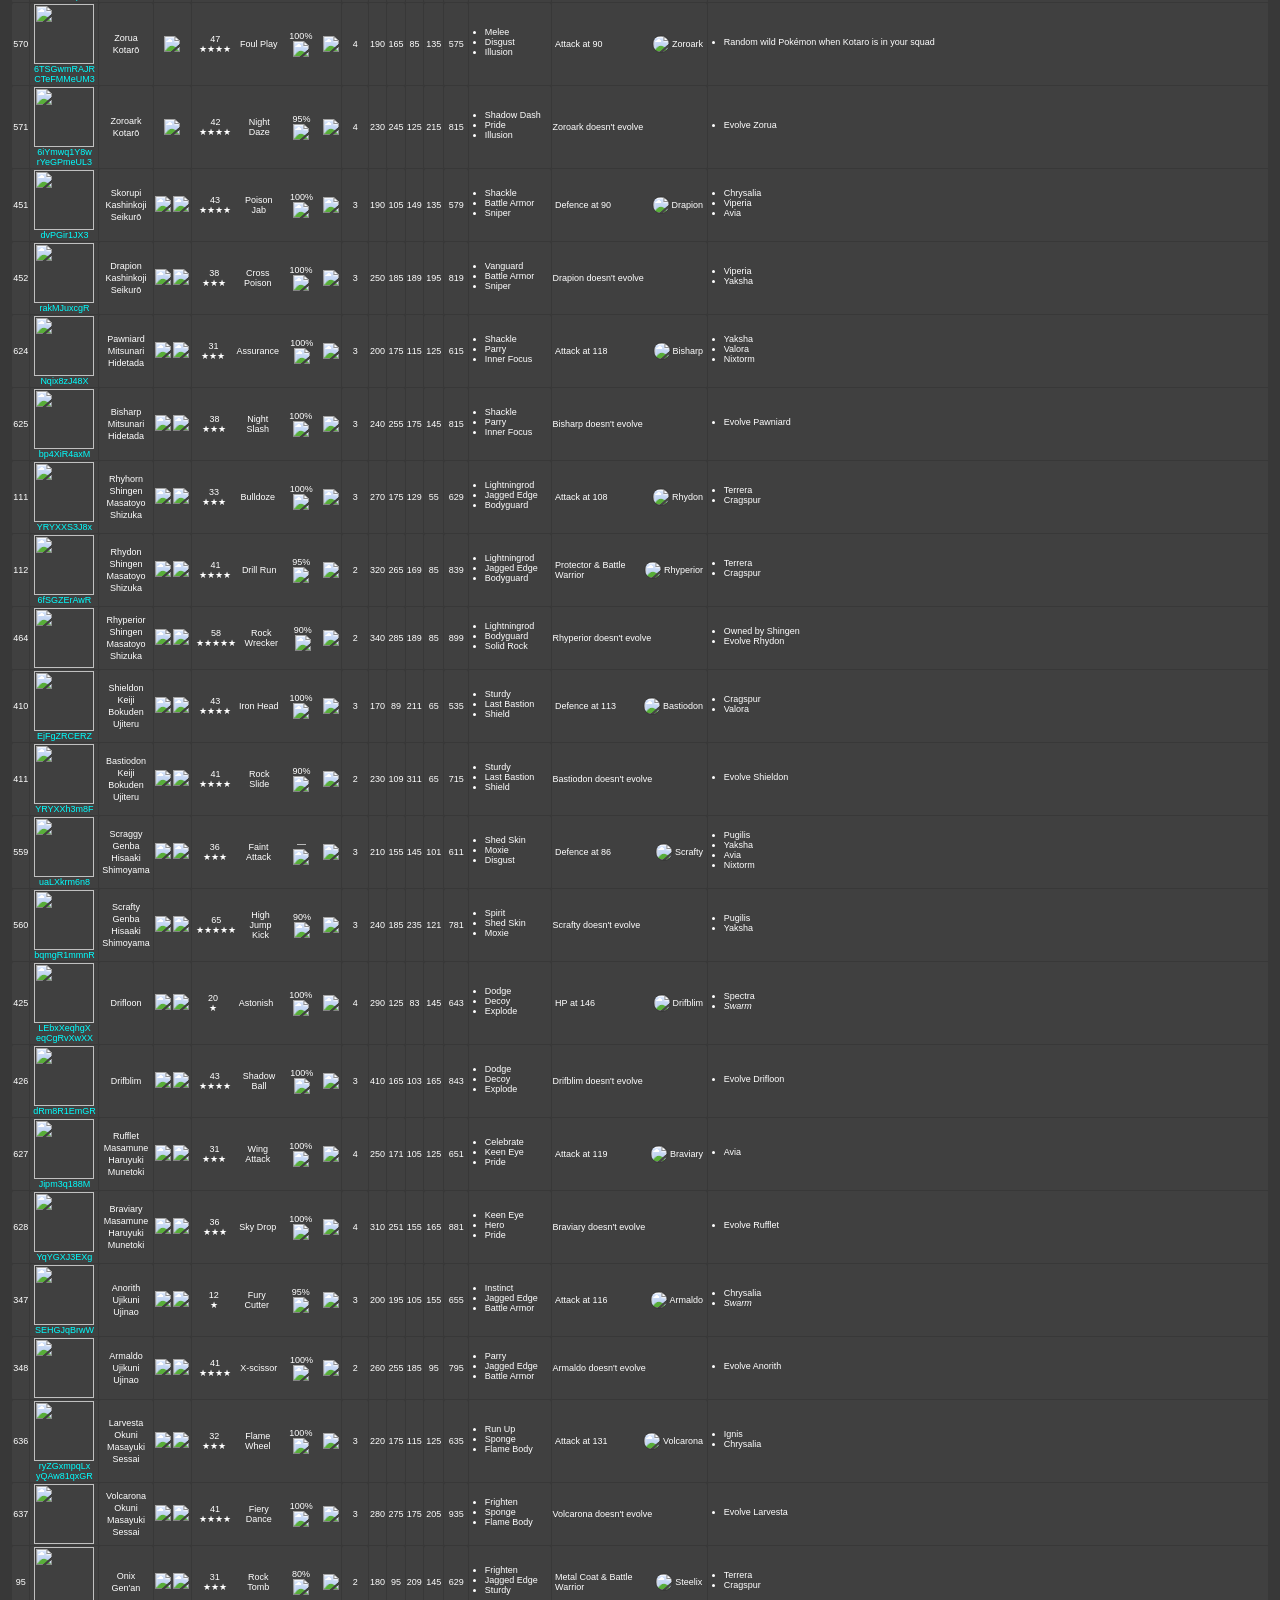
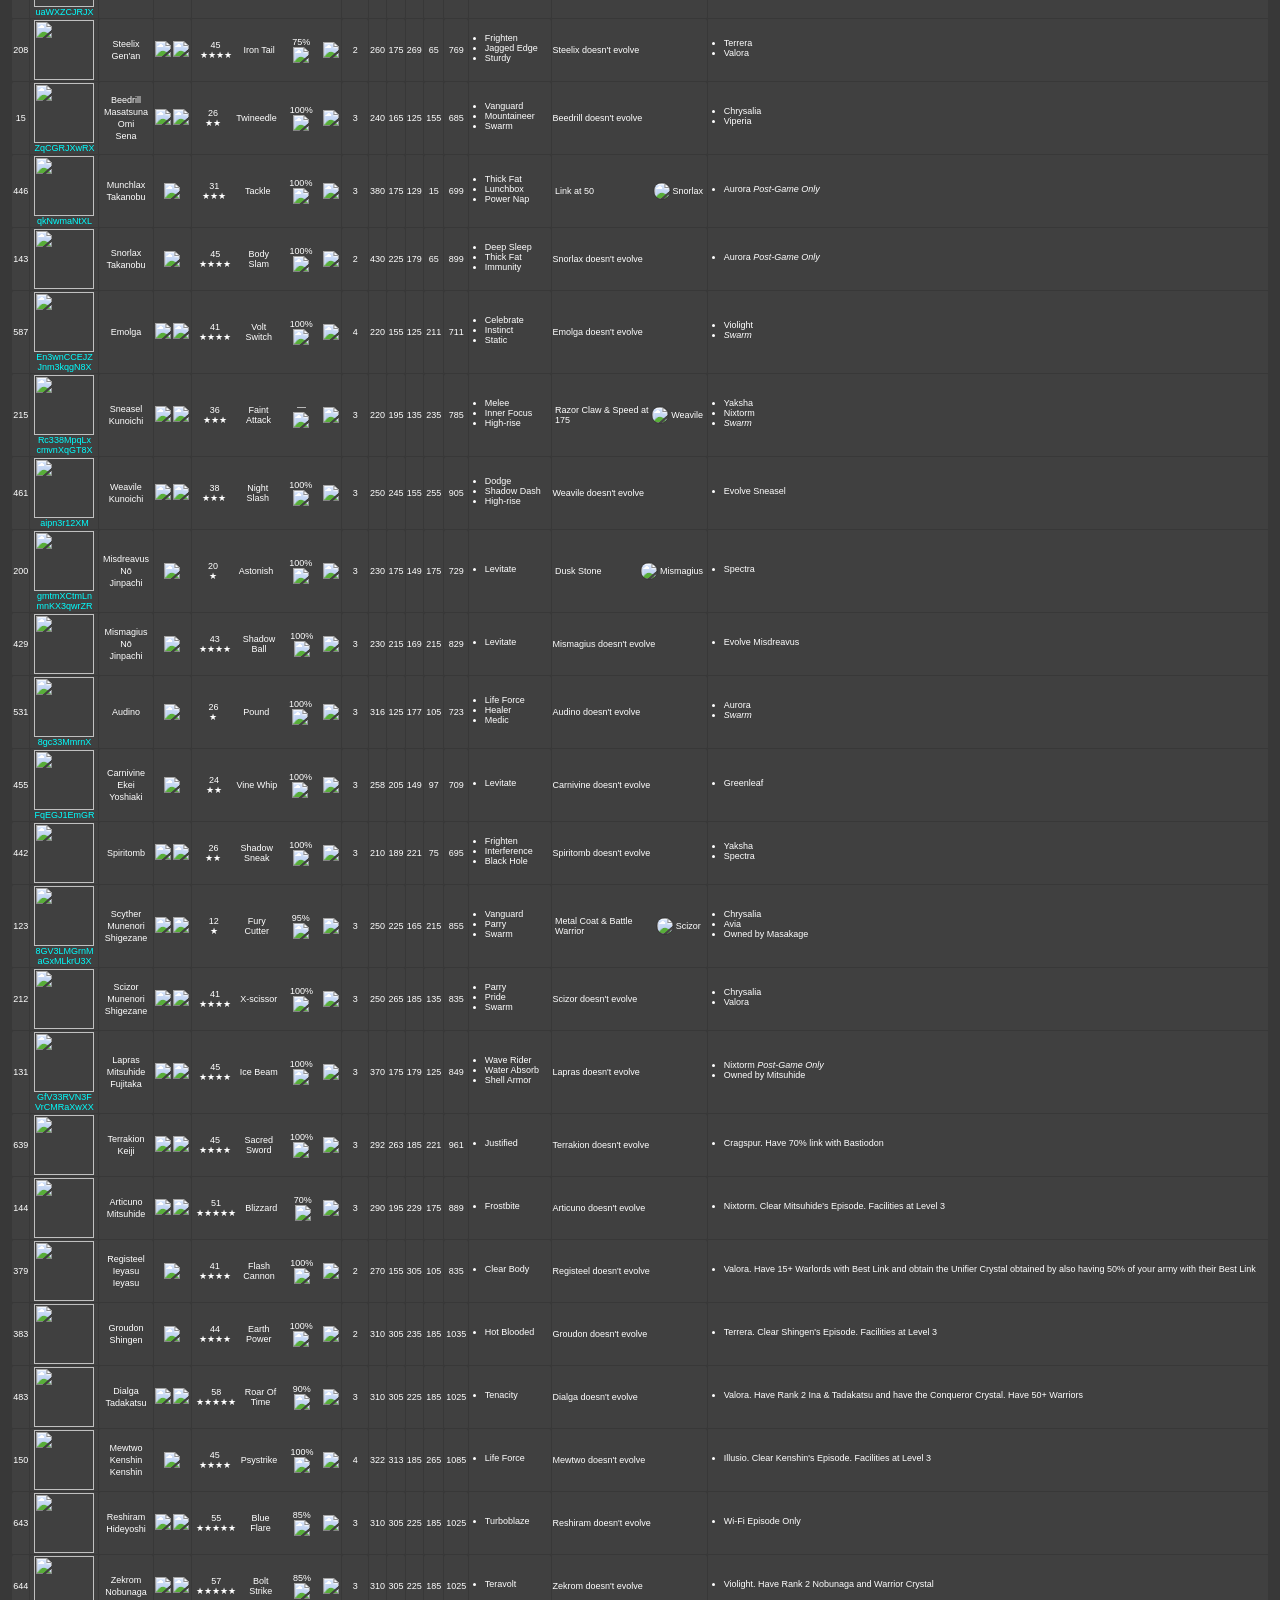
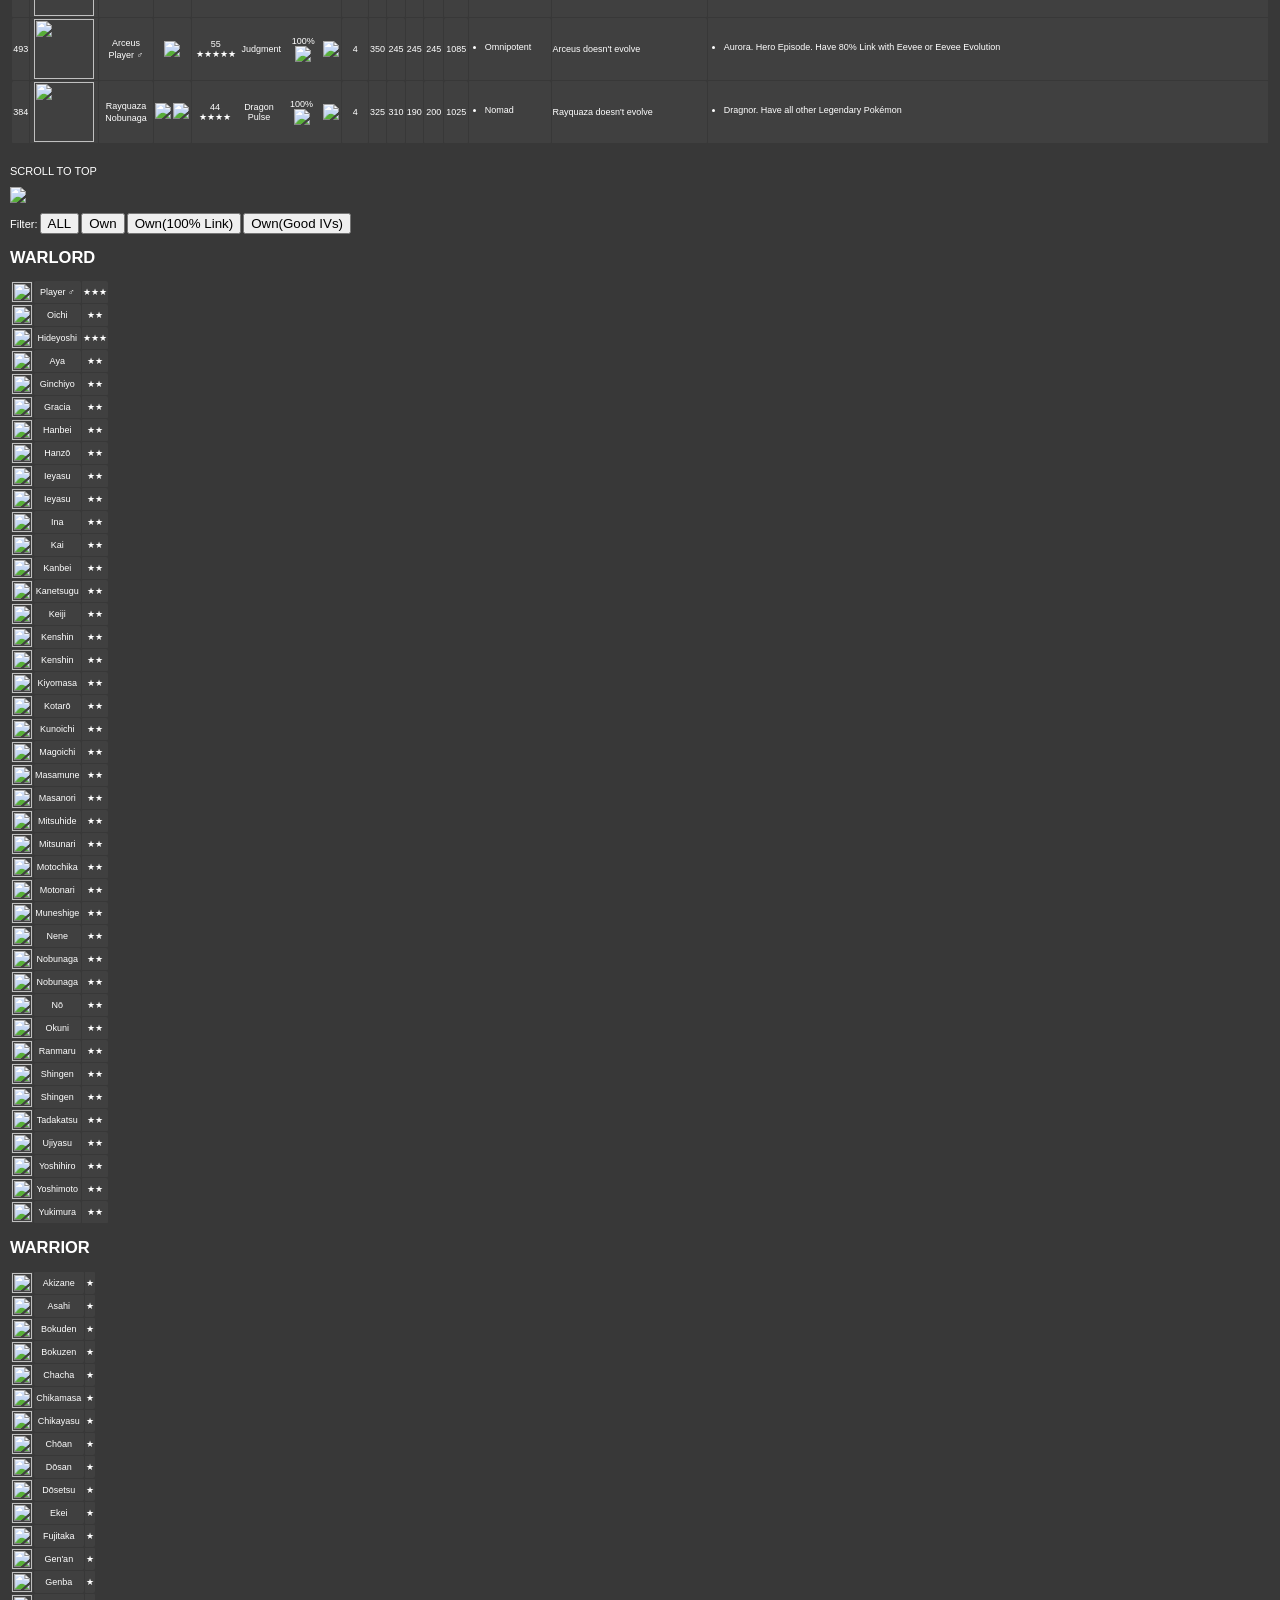
==== commit ccdf8df8: "Show all available Hero's Pokemons" ====
--- a/index.html
+++ b/index.html
@@ -14087,6 +14087,7 @@
 				Filter: <button onclick="filterHero('all')">ALL</button>
 				<button onclick="filterHero('own')">Own</button>
 				<button onclick="filterHero('own-100')">Own(100% Link)</button>
+				<button onclick="filterHero('good-ivs')">Own(Good IVs)</button>
 			</div>
 			<h2>WARLORD</h2>
 		</d2>
--- a/tablenew.css
+++ b/tablenew.css
@@ -97,9 +97,10 @@
 }
 .imgpk { width: 60px; }
 #plink, #pwd { margin-left: 10px; }
-.hero-own, .hero-own a { color: aqua; }
+.hero-own a.hrname { color: aqua; }
 a.poke-want { color: red; }
 .pklink img { width: 20px; background-color: white; }
+.pf-poke img { width: 20px; background-color: yellow; }
 .skill { position: relative; }
 la {
   display: none; padding: 5px; position: absolute;
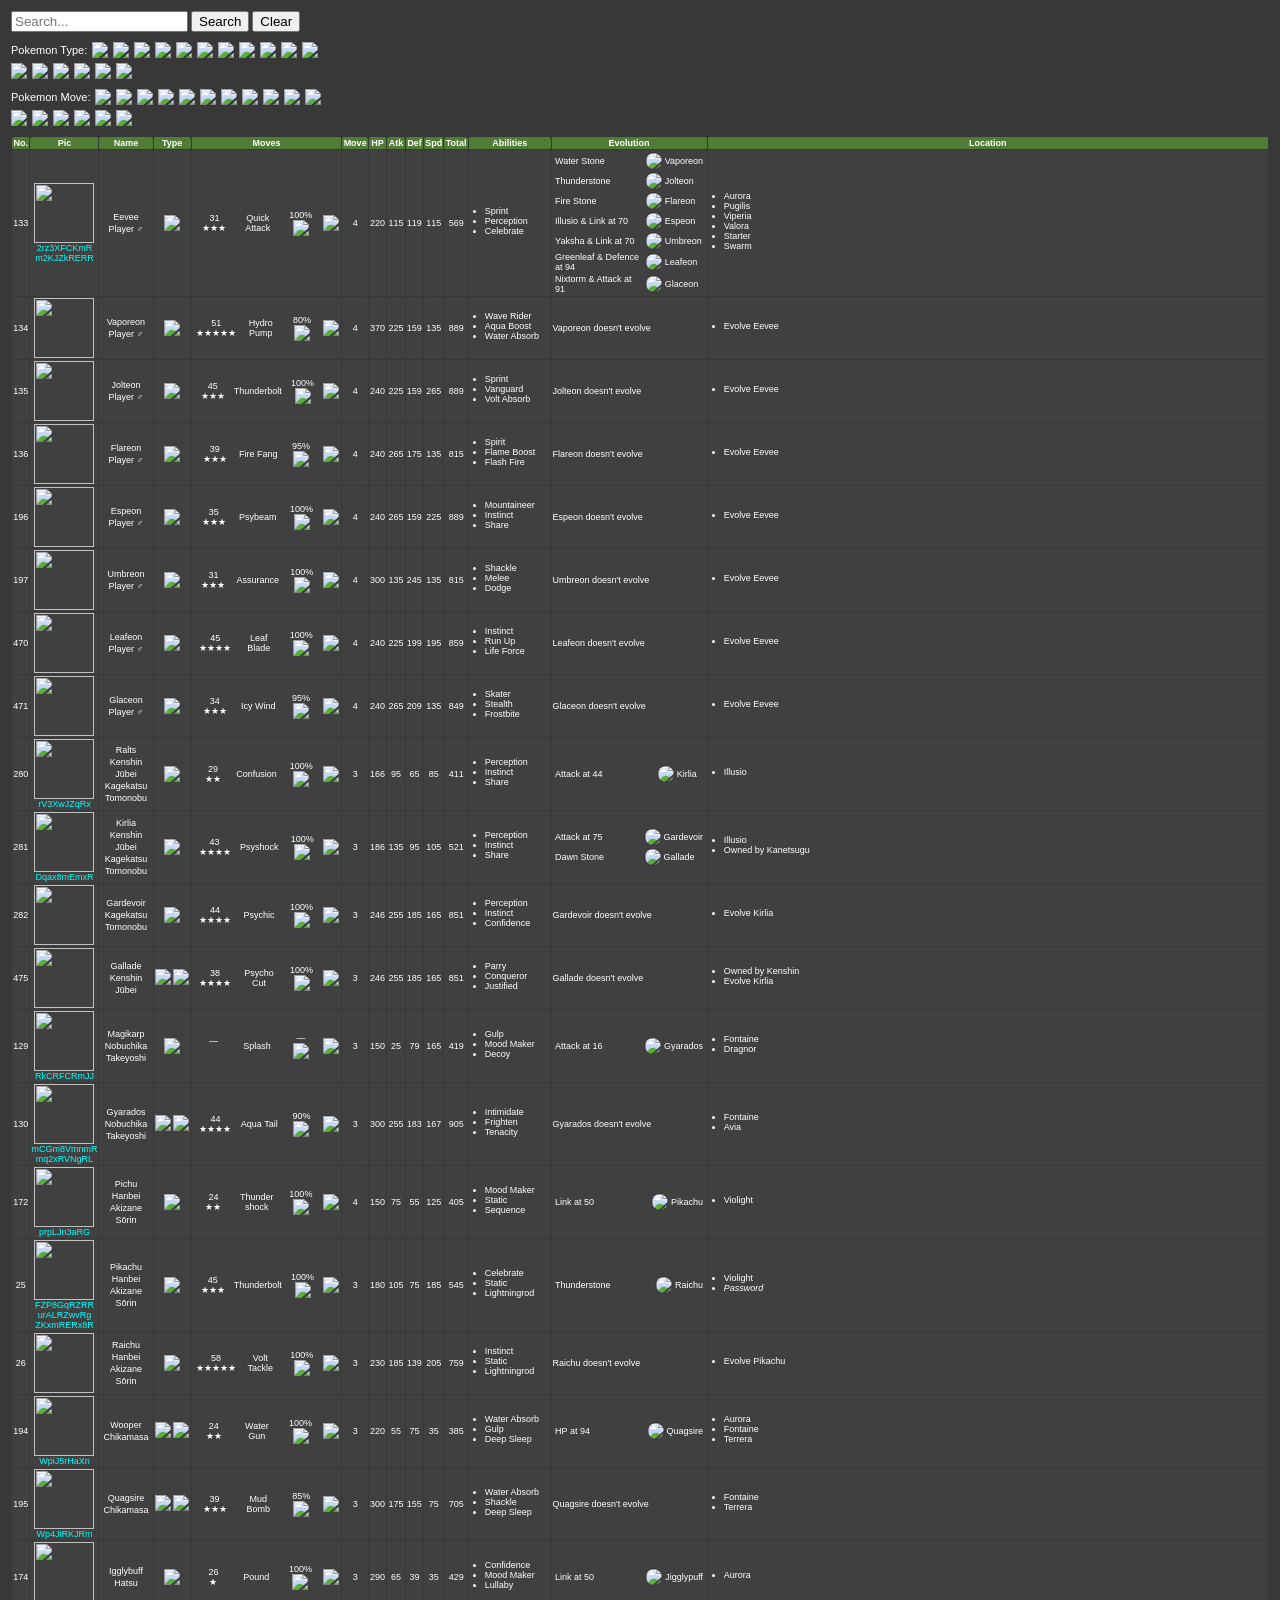
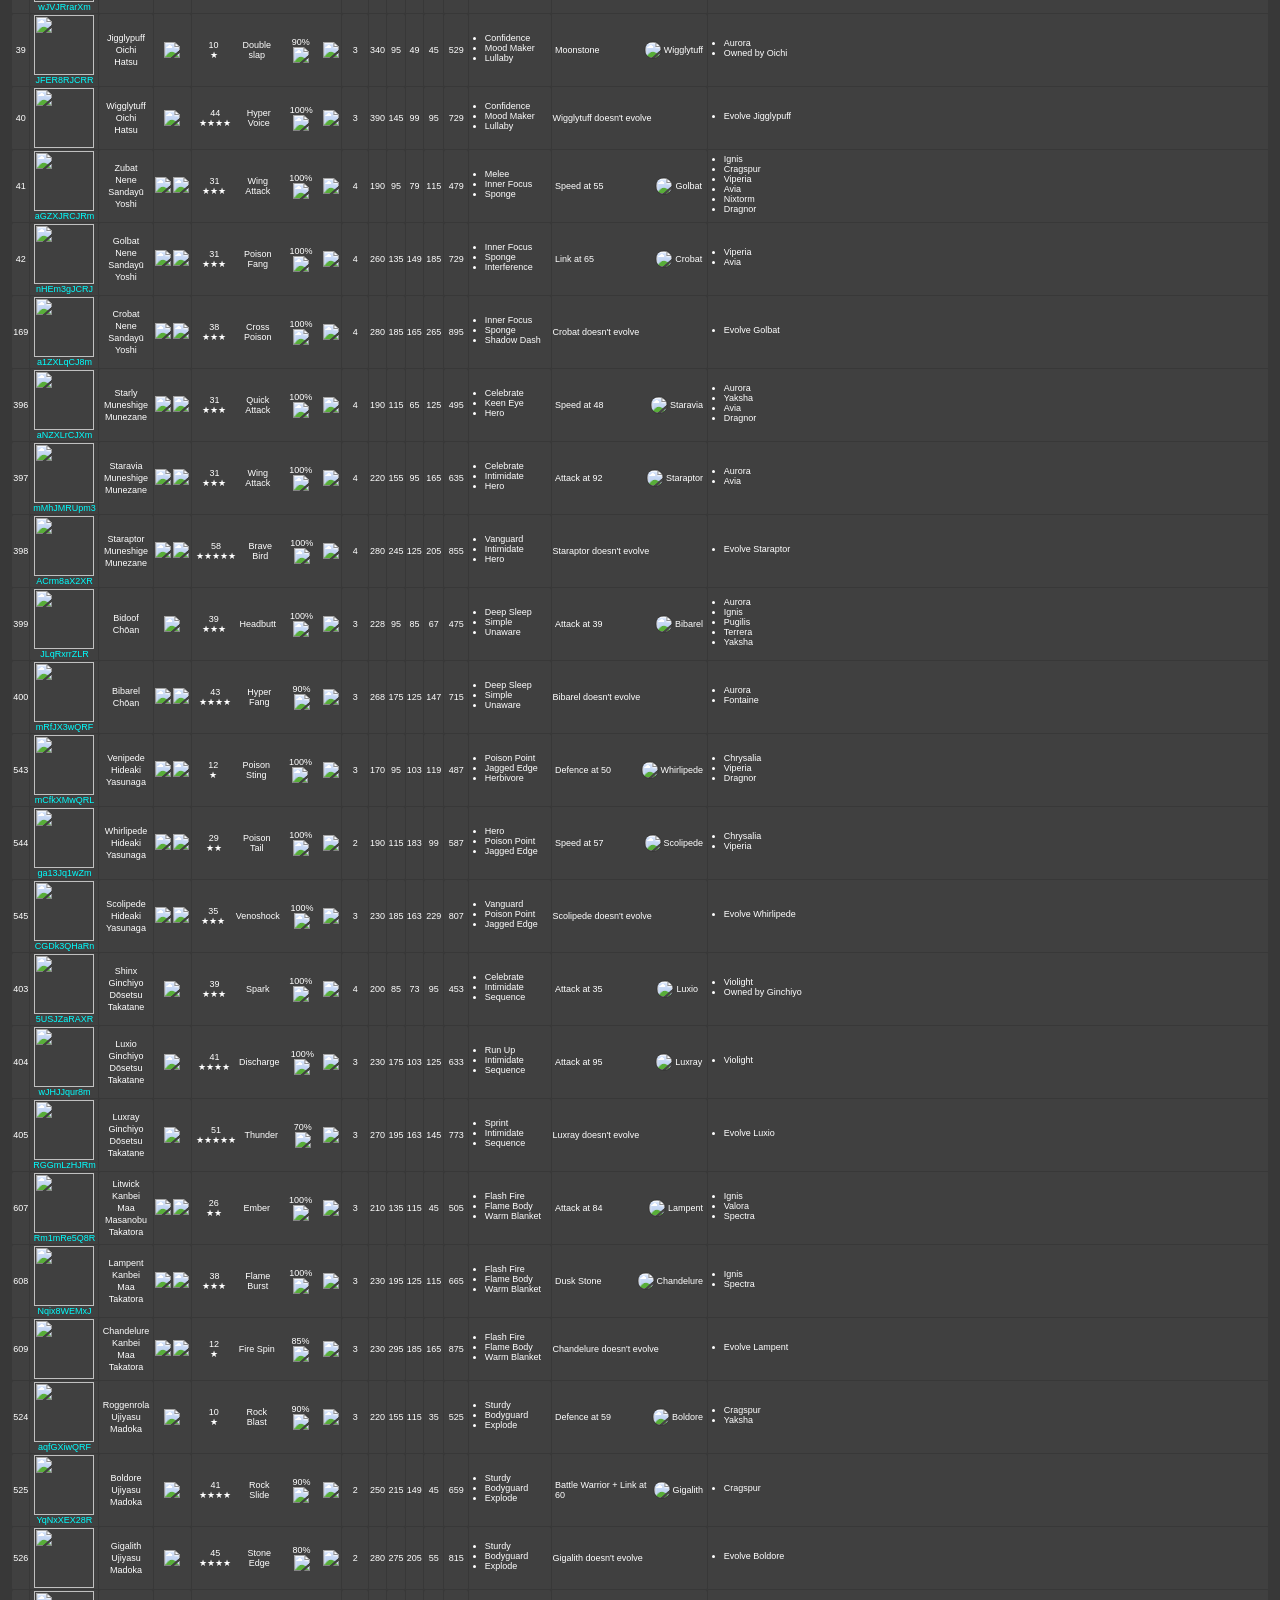
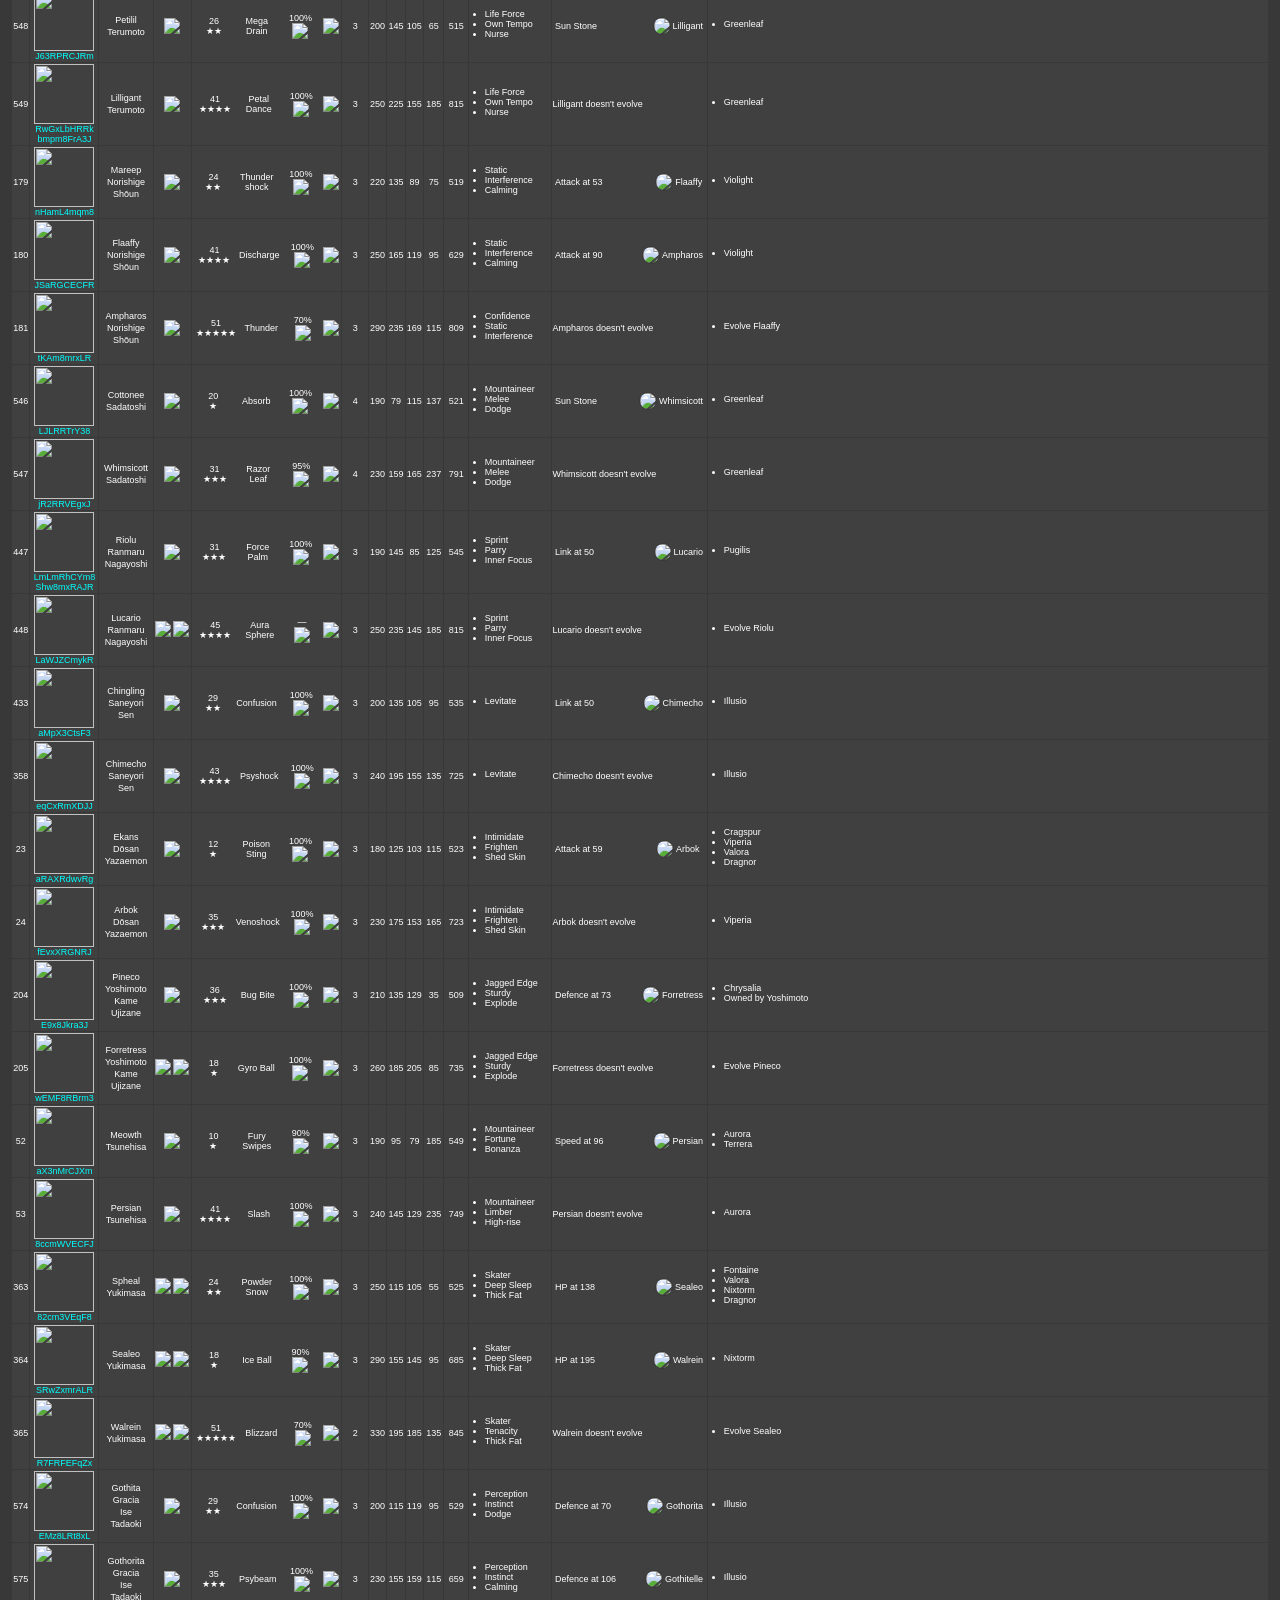
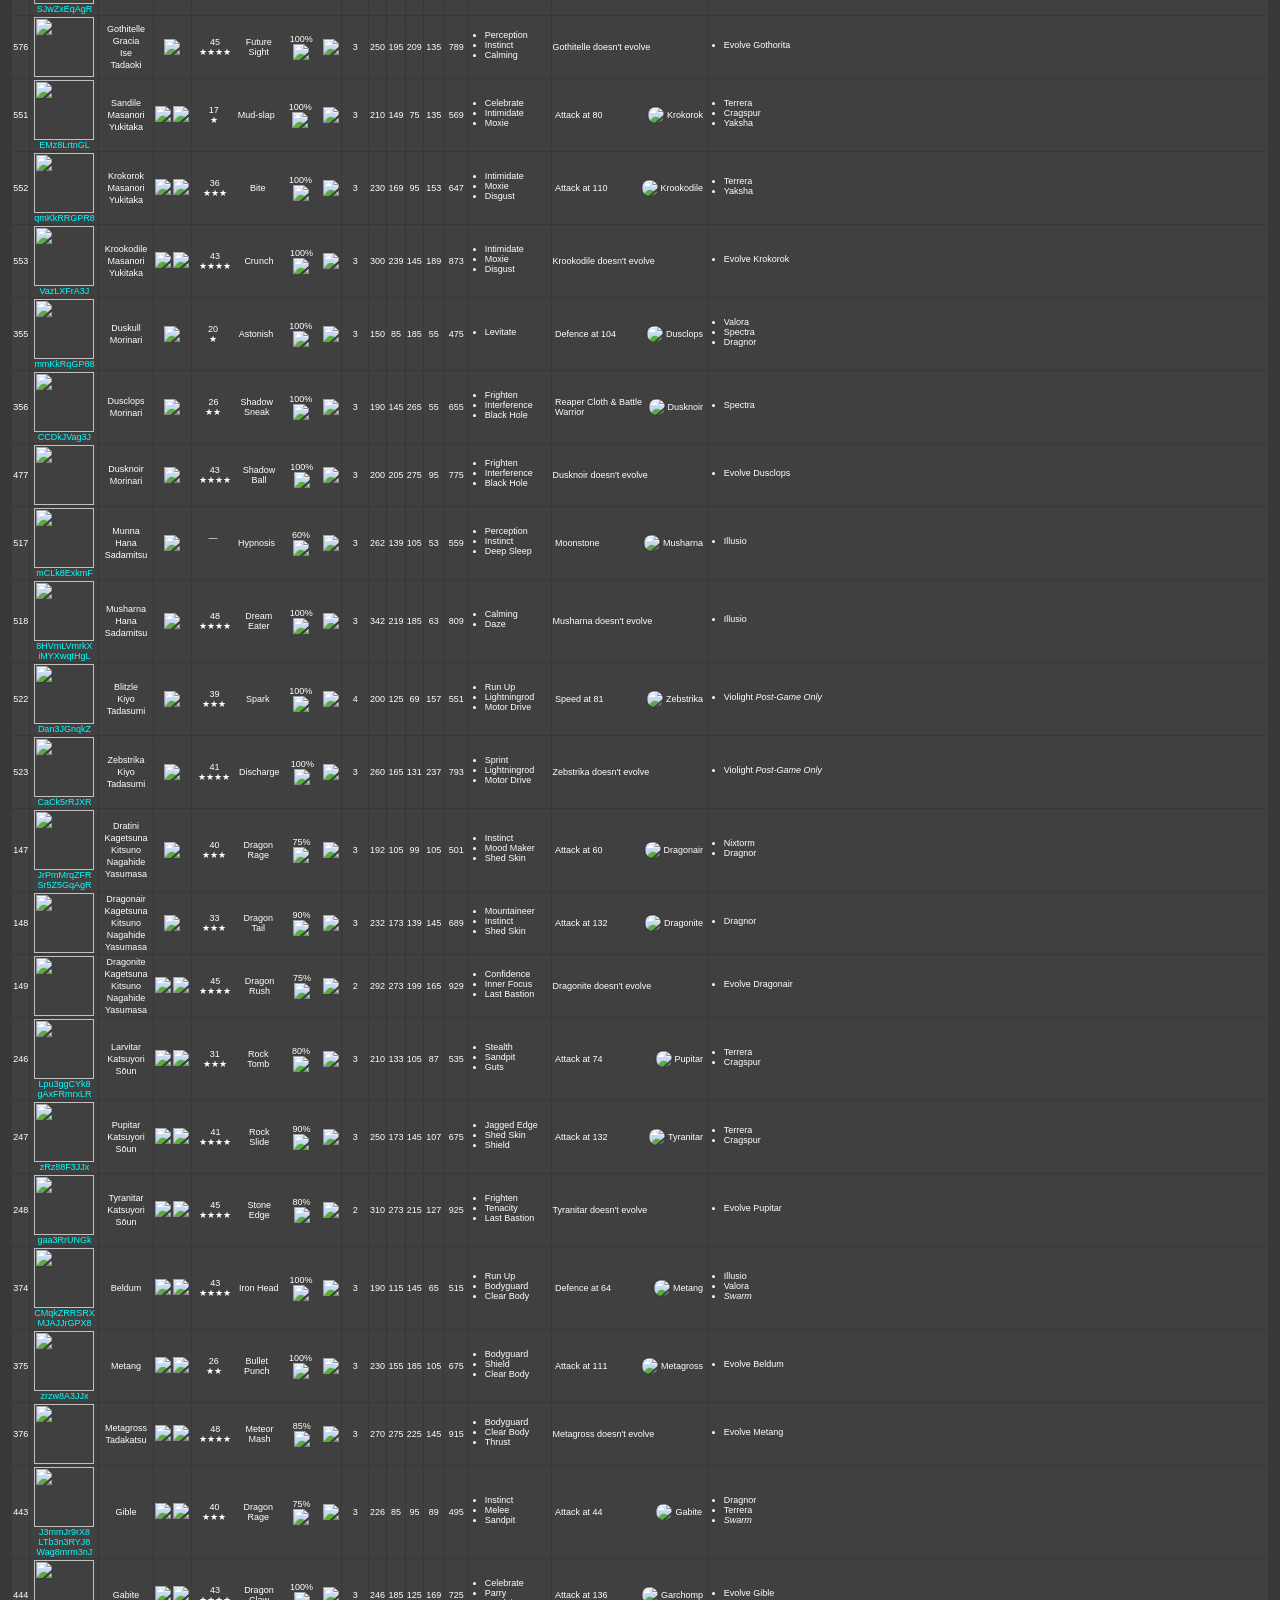
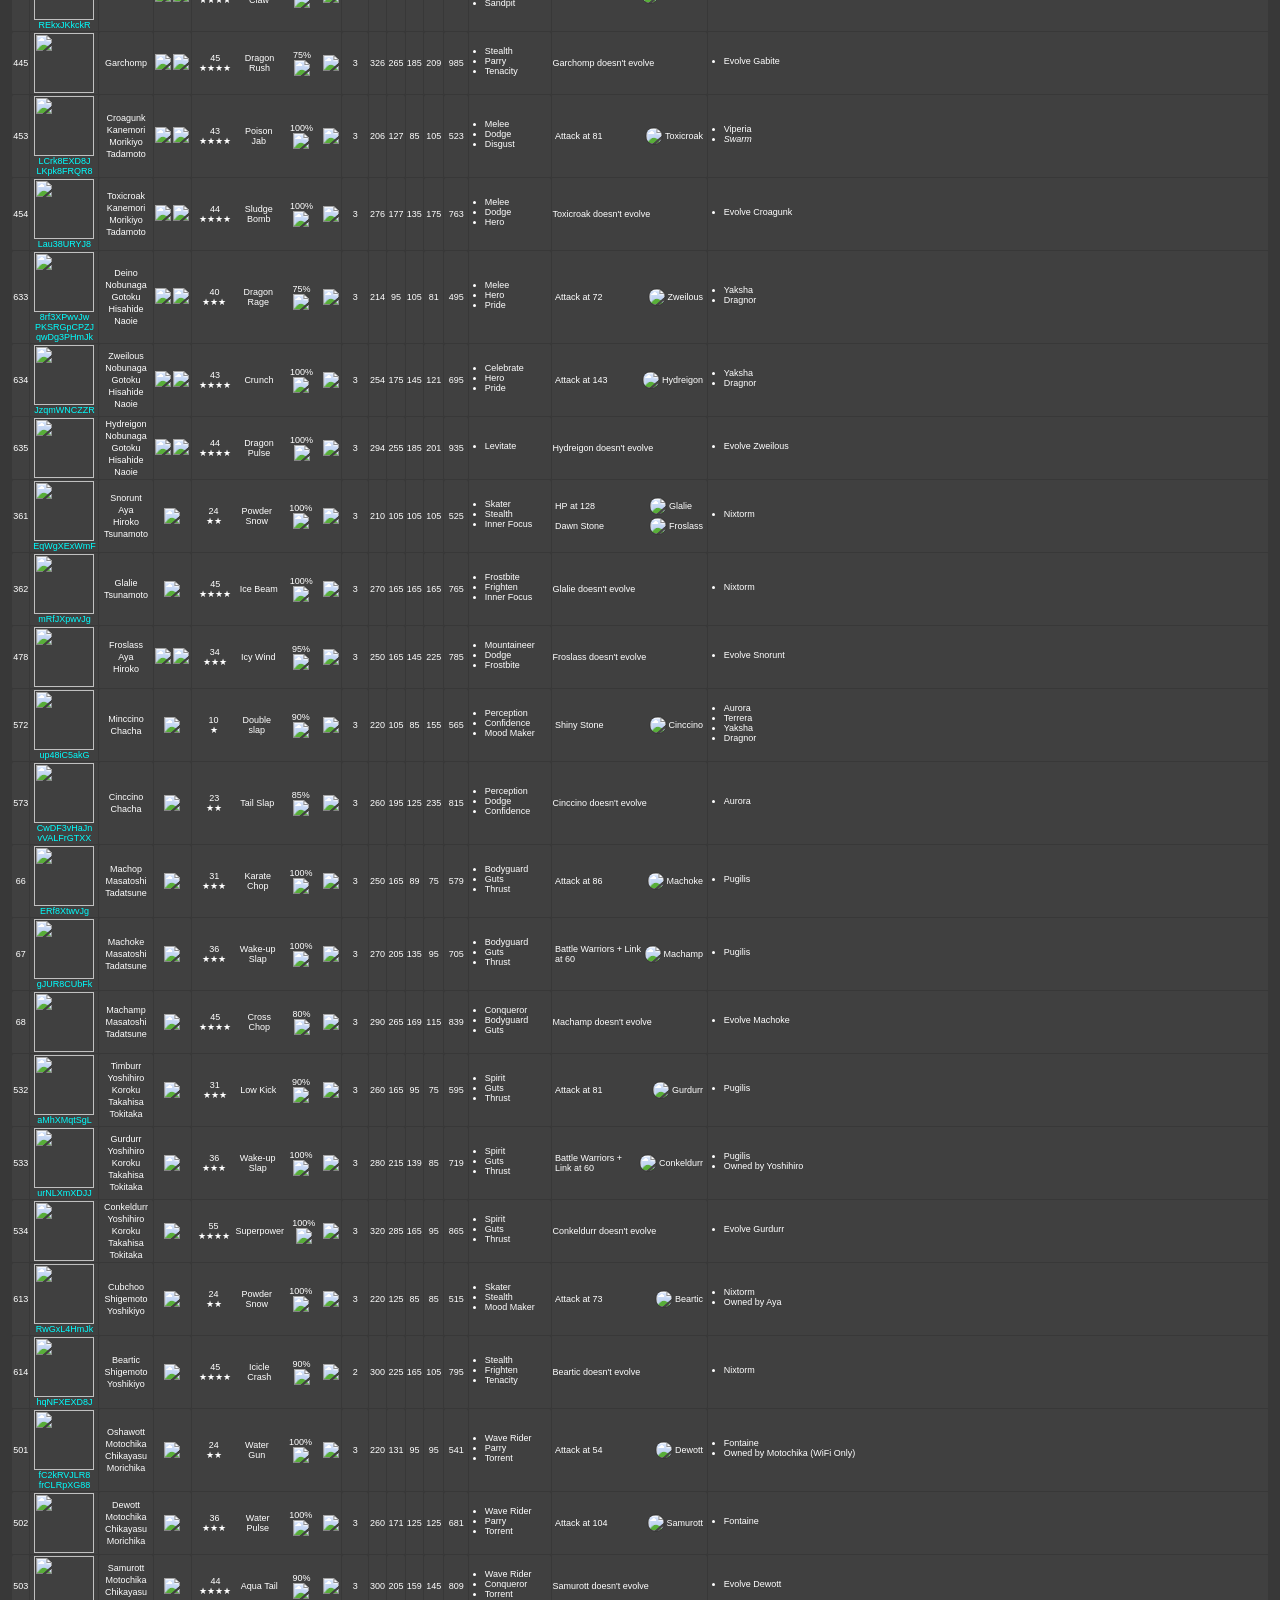
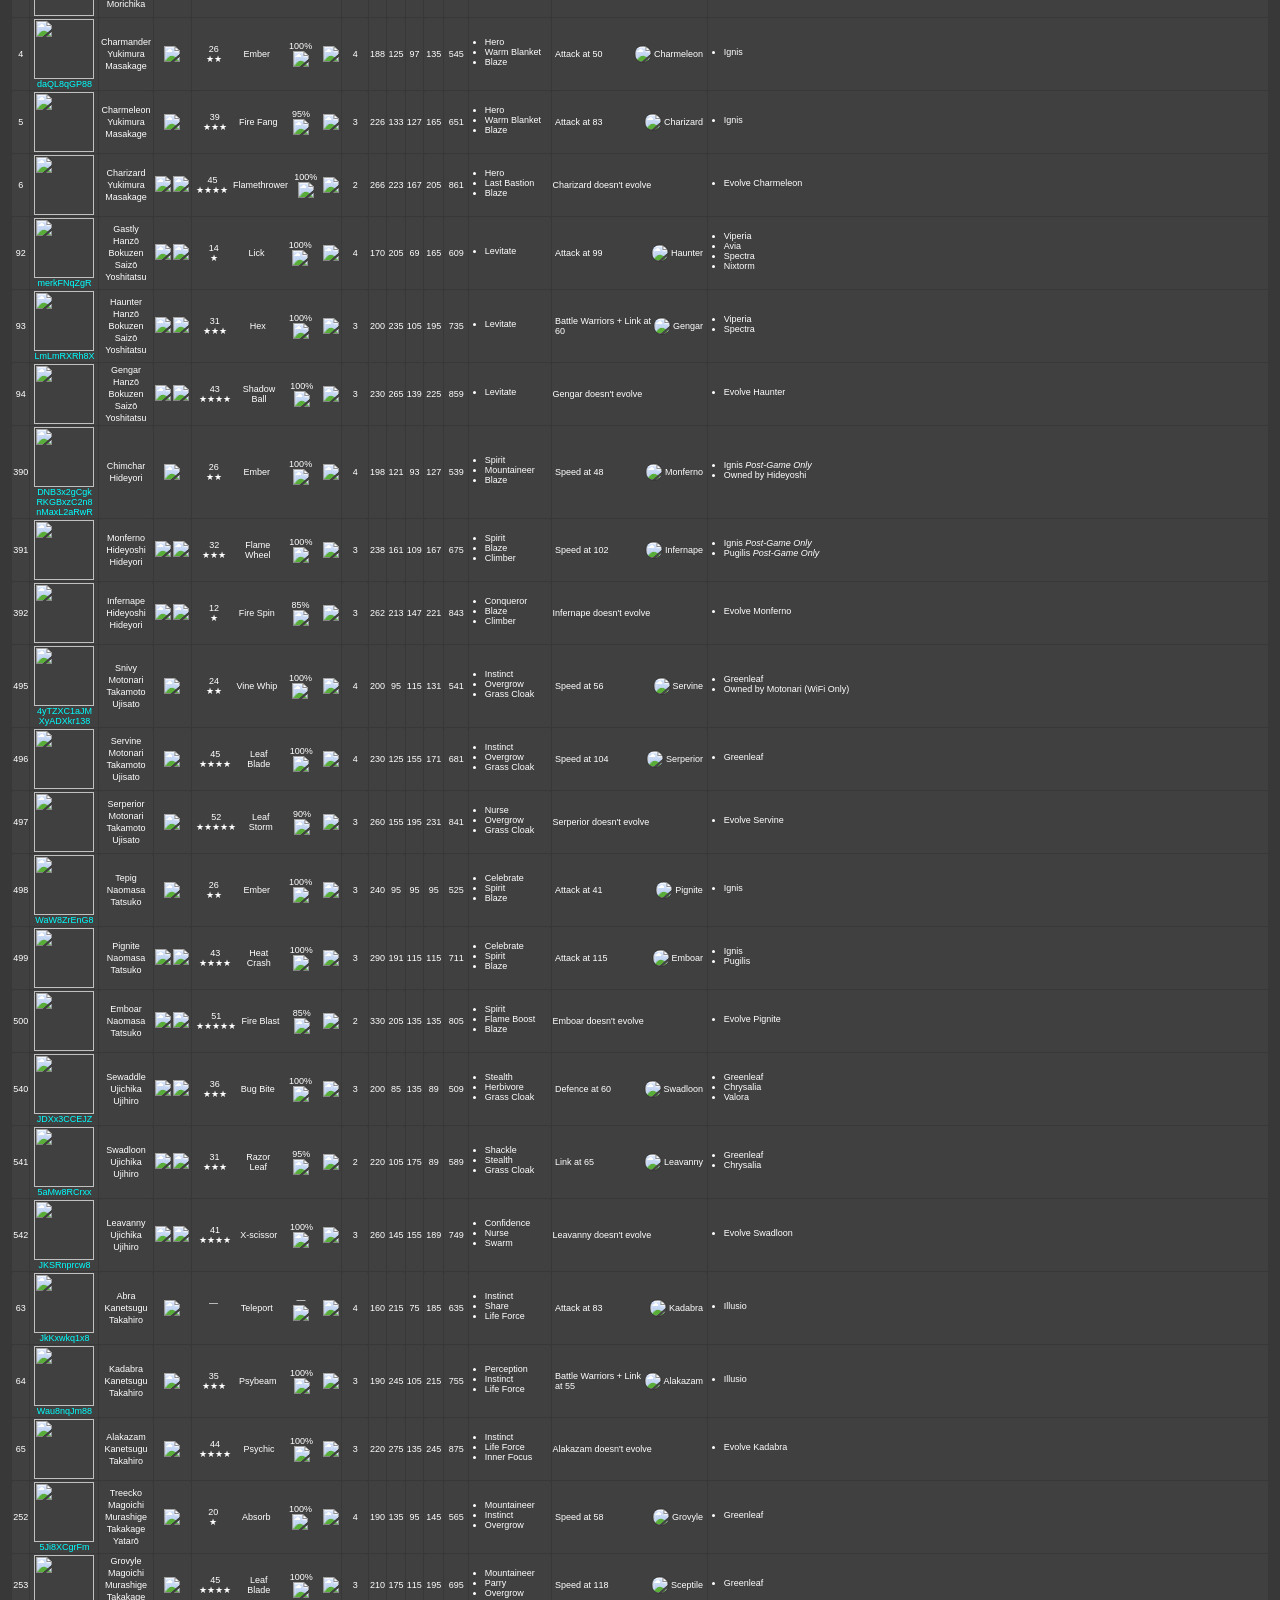
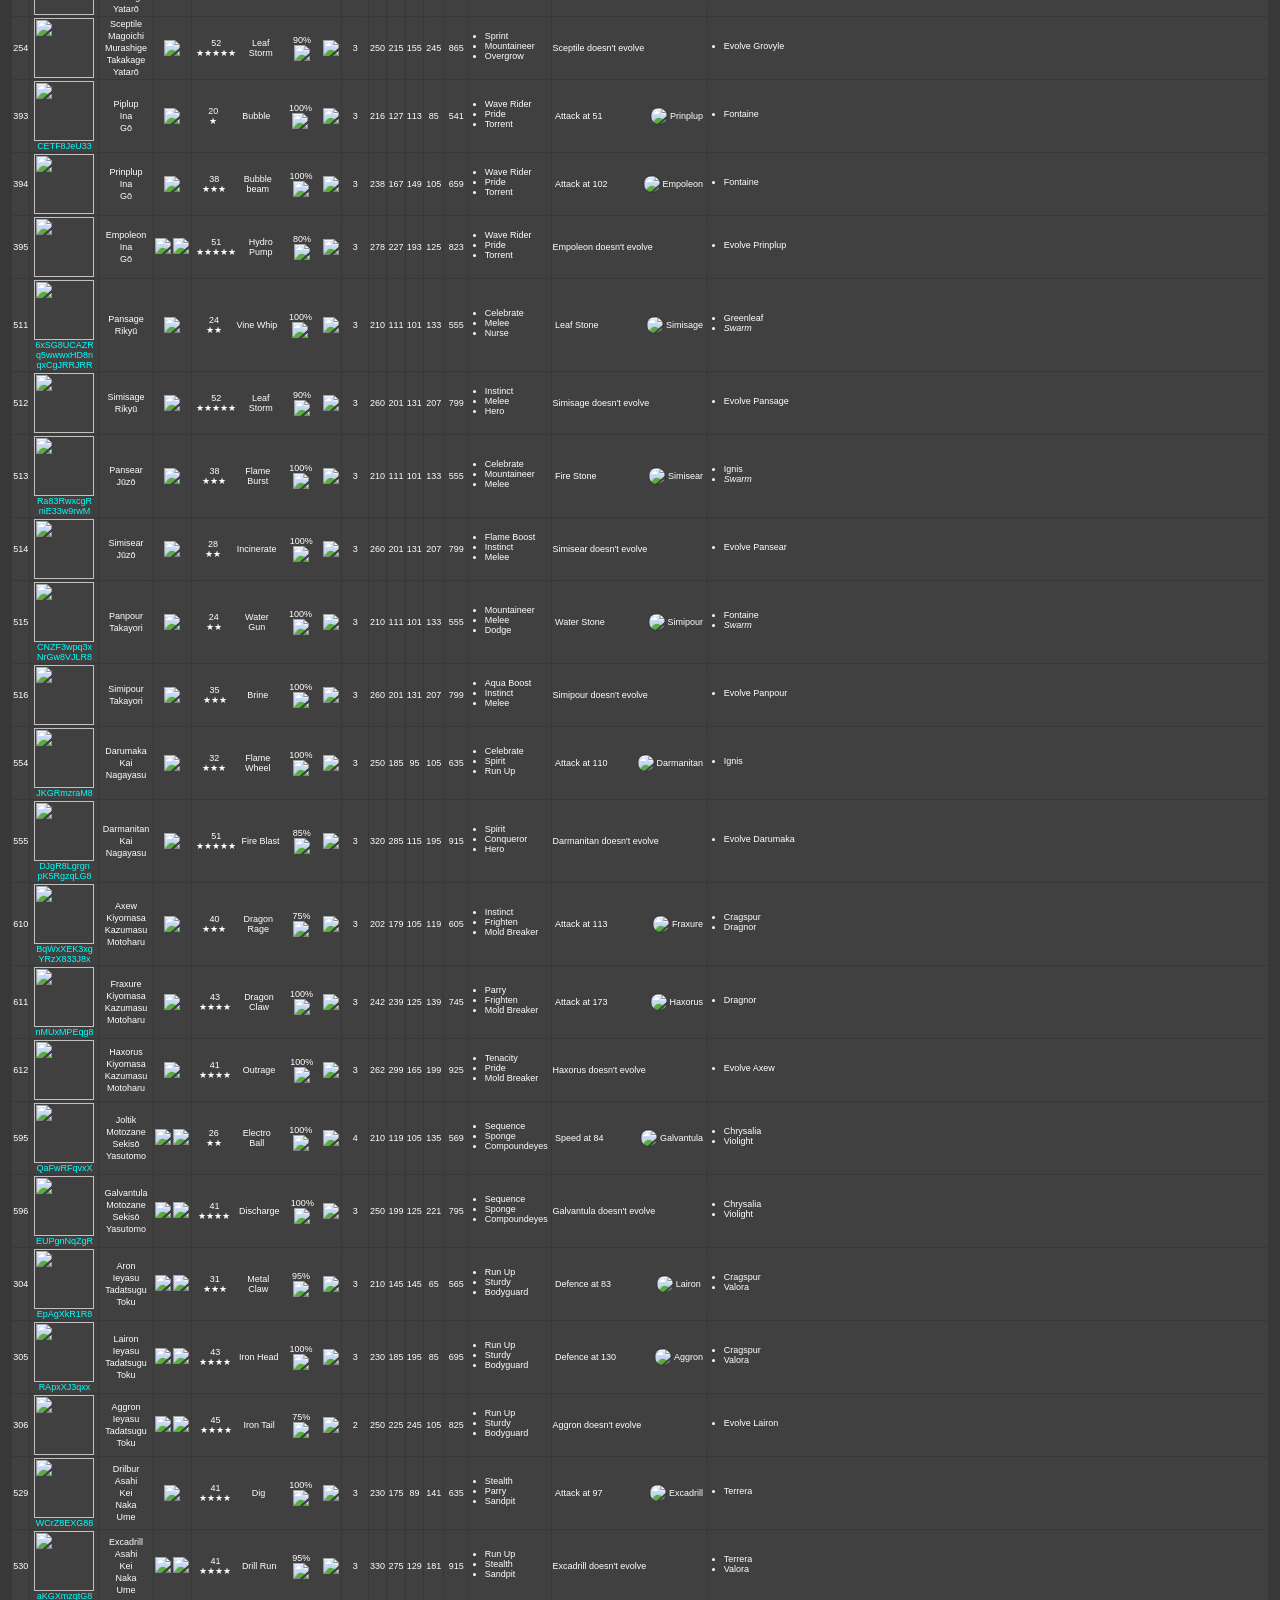
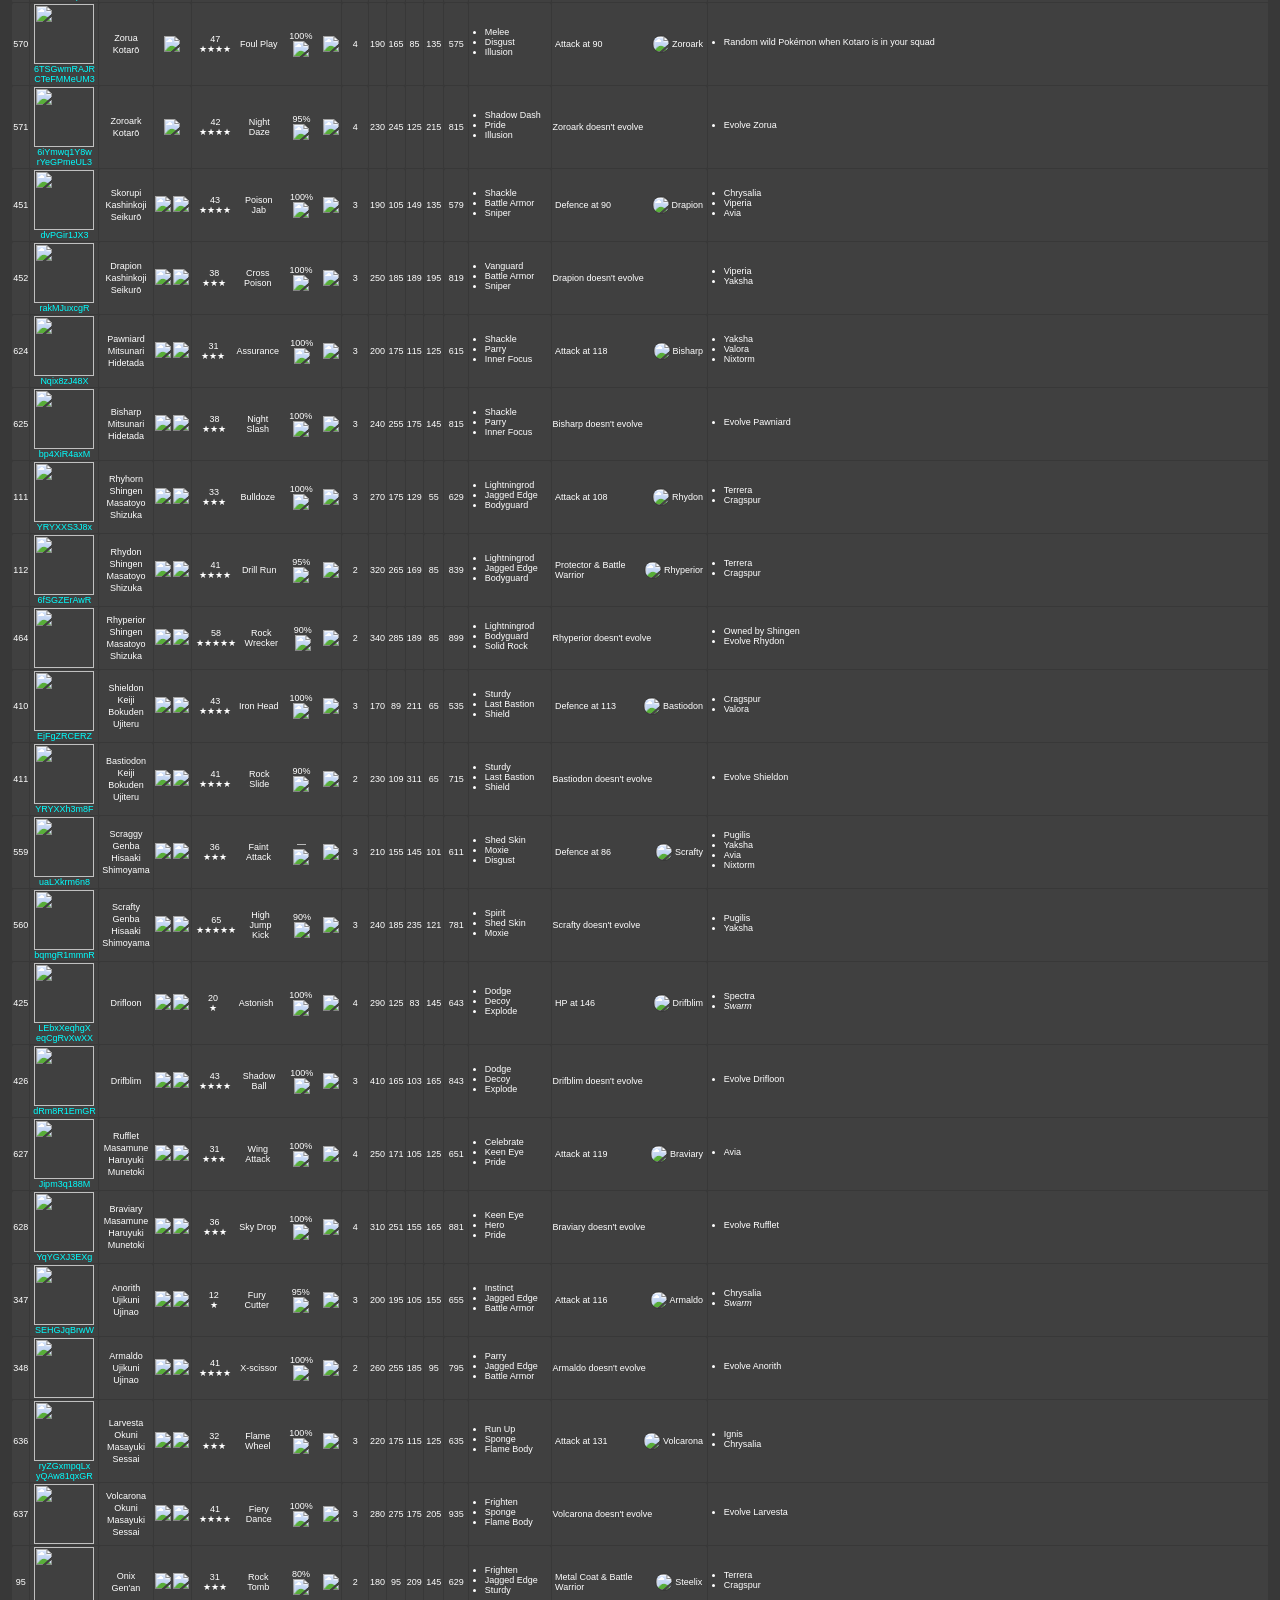
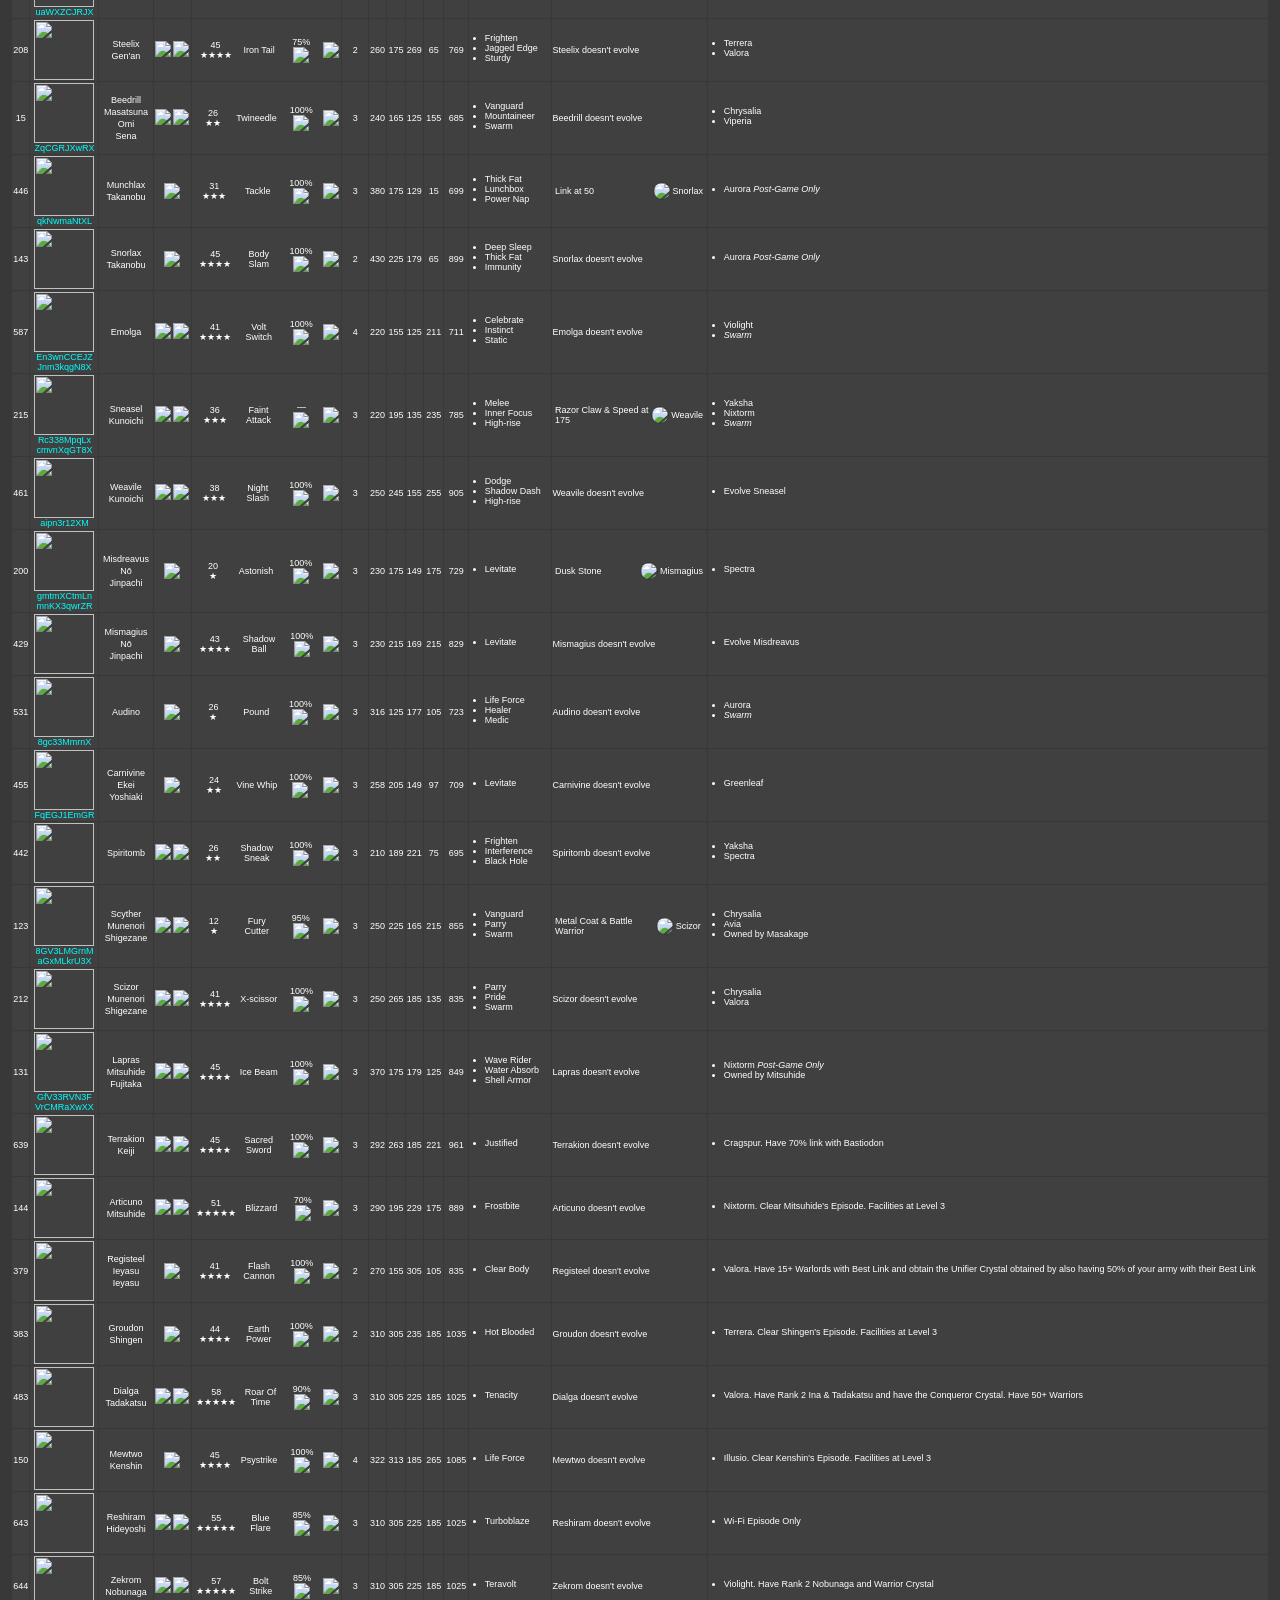
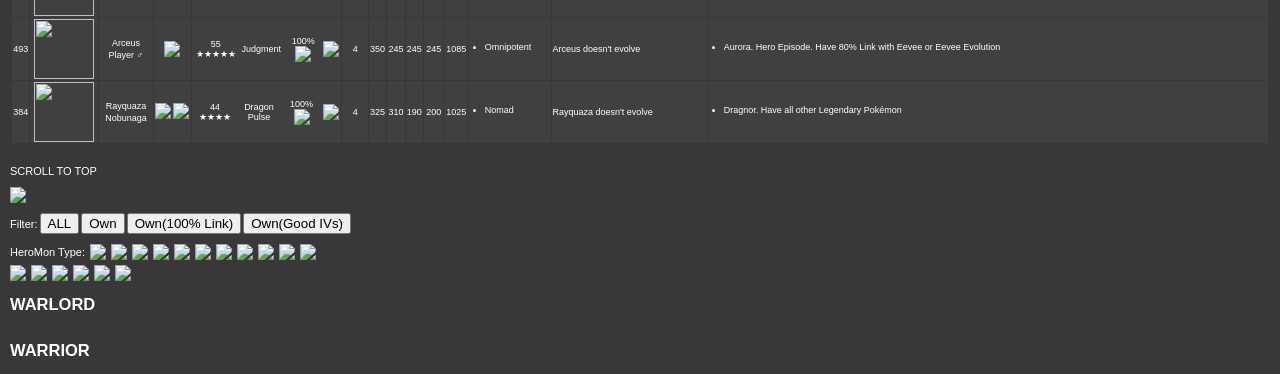
==== commit fc38e175: "Filter Hero's Pokemon's type" ====
--- a/index.html
+++ b/index.html
@@ -14084,10 +14084,15 @@
 	<div id="plink">
 		<d2>
 			<div class="flex1">
-				Filter: <button onclick="filterHero('all')">ALL</button>
-				<button onclick="filterHero('own')">Own</button>
-				<button onclick="filterHero('own-100')">Own(100% Link)</button>
-				<button onclick="filterHero('good-ivs')">Own(Good IVs)</button>
+				Filter: <button onclick="genHeroList('')">ALL</button>
+				<button onclick="genHeroList('own')">Own</button>
+				<button onclick="genHeroList('own-100')">Own(100% Link)</button>
+				<button onclick="genHeroList('good-ivs')">Own(Good IVs)</button>
+			</div>
+			<div>
+				<div class="herotype">
+					<span>HeroMon Type:</span>
+				</div>
 			</div>
 			<h2>WARLORD</h2>
 		</d2>
--- a/tablenew.css
+++ b/tablenew.css
@@ -85,6 +85,11 @@
 /* 
 ##############################################################################
 */
+.flex0 {
+  display: flex;
+  align-items: center;
+}
+.flex0 div { flex: 1; padding: 1px; }
 .flex1 {
   display: flex;
   align-items: center;
@@ -130,13 +135,13 @@
 .tbl tr.ninety-link:nth-child(2n) td.max-link { background: #afcfaf; }
 .tbl tr.ninety-link:nth-child(2n+1) td.max-link { background: #c0d8c0; }
 .tbl tr:nth-child(2n) td.max-ivs { background: #c800f5; }
-.tbl tr:nth-child(2n+1) td.max-ivs, td.max-ivs { background: #d051ed; }
+.tbl tr:nth-child(2n+1) td.max-ivs, td.max-ivs, div.max-ivs, .has-ivs:has(.max-ivs) { background: #d051ed; }
 .tbl tr:nth-child(2n) td.good-ivs { background: #7bce99; }
-.tbl tr:nth-child(2n+1) td.good-ivs, td.good-ivs { background: #71e69c; }
+.tbl tr:nth-child(2n+1) td.good-ivs, td.good-ivs, div.good-ivs, .has-ivs:has(.good-ivs) { background: #71e69c; }
 #myTable td:nth-child(n+12):nth-child(-n+15) { text-align: left; }
 ul { padding-inline-start: 15px; margin-top: 0px; margin-bottom: 5px; }
-.pktype { margin-top: 10px; }
-.pktype, .movetype {
+.pktype, .herotype { margin-top: 10px; }
+.pktype, .movetype, .herotype {
   display: flex;
   align-items: center;
   gap: 5px;
@@ -199,3 +204,16 @@
 .ivs #ivResult table {
   border: 1px solid #b6b6ec;
 }
+.history {
+  position: relative;
+}
+.history-list {
+  position: absolute;
+  left: 0;
+  background: #efd8d8;
+  margin-top: 2px;
+  border-radius: 2px;
+}
+.history-list td {
+  color: black;
+}
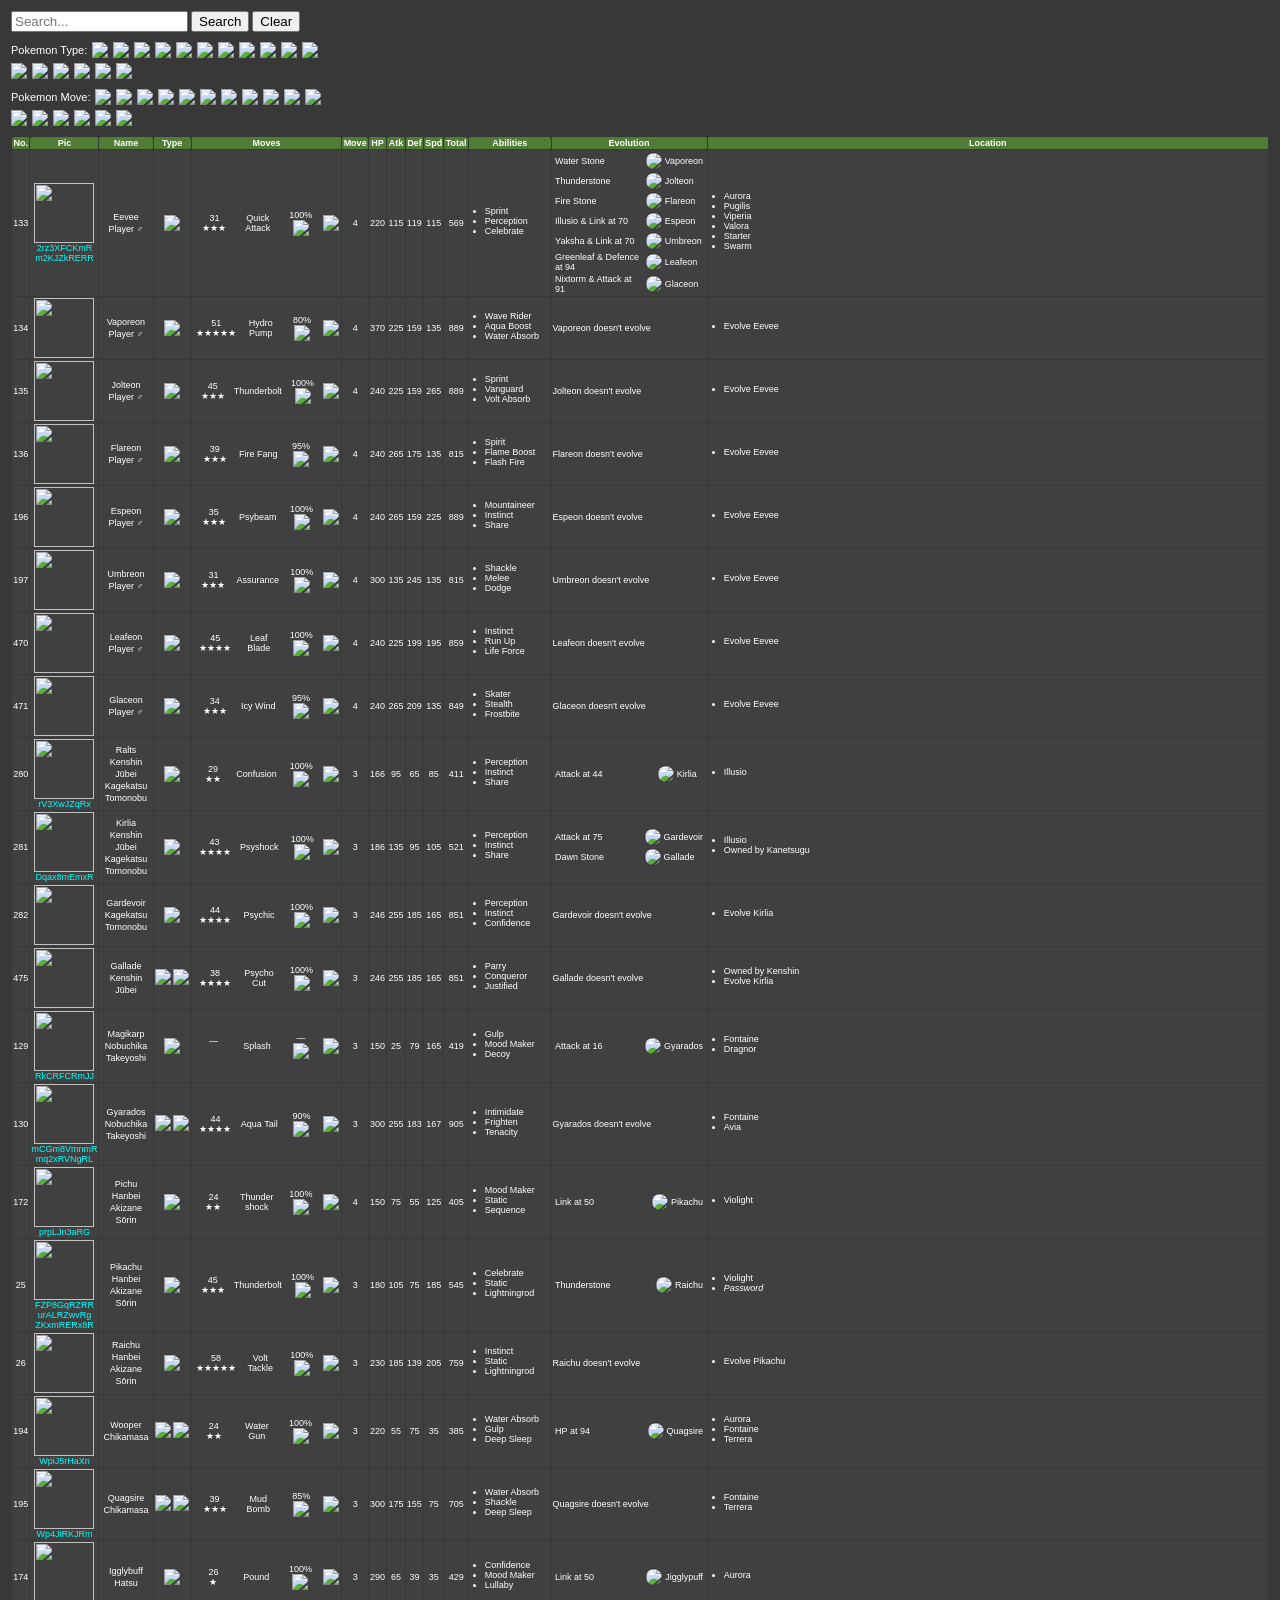
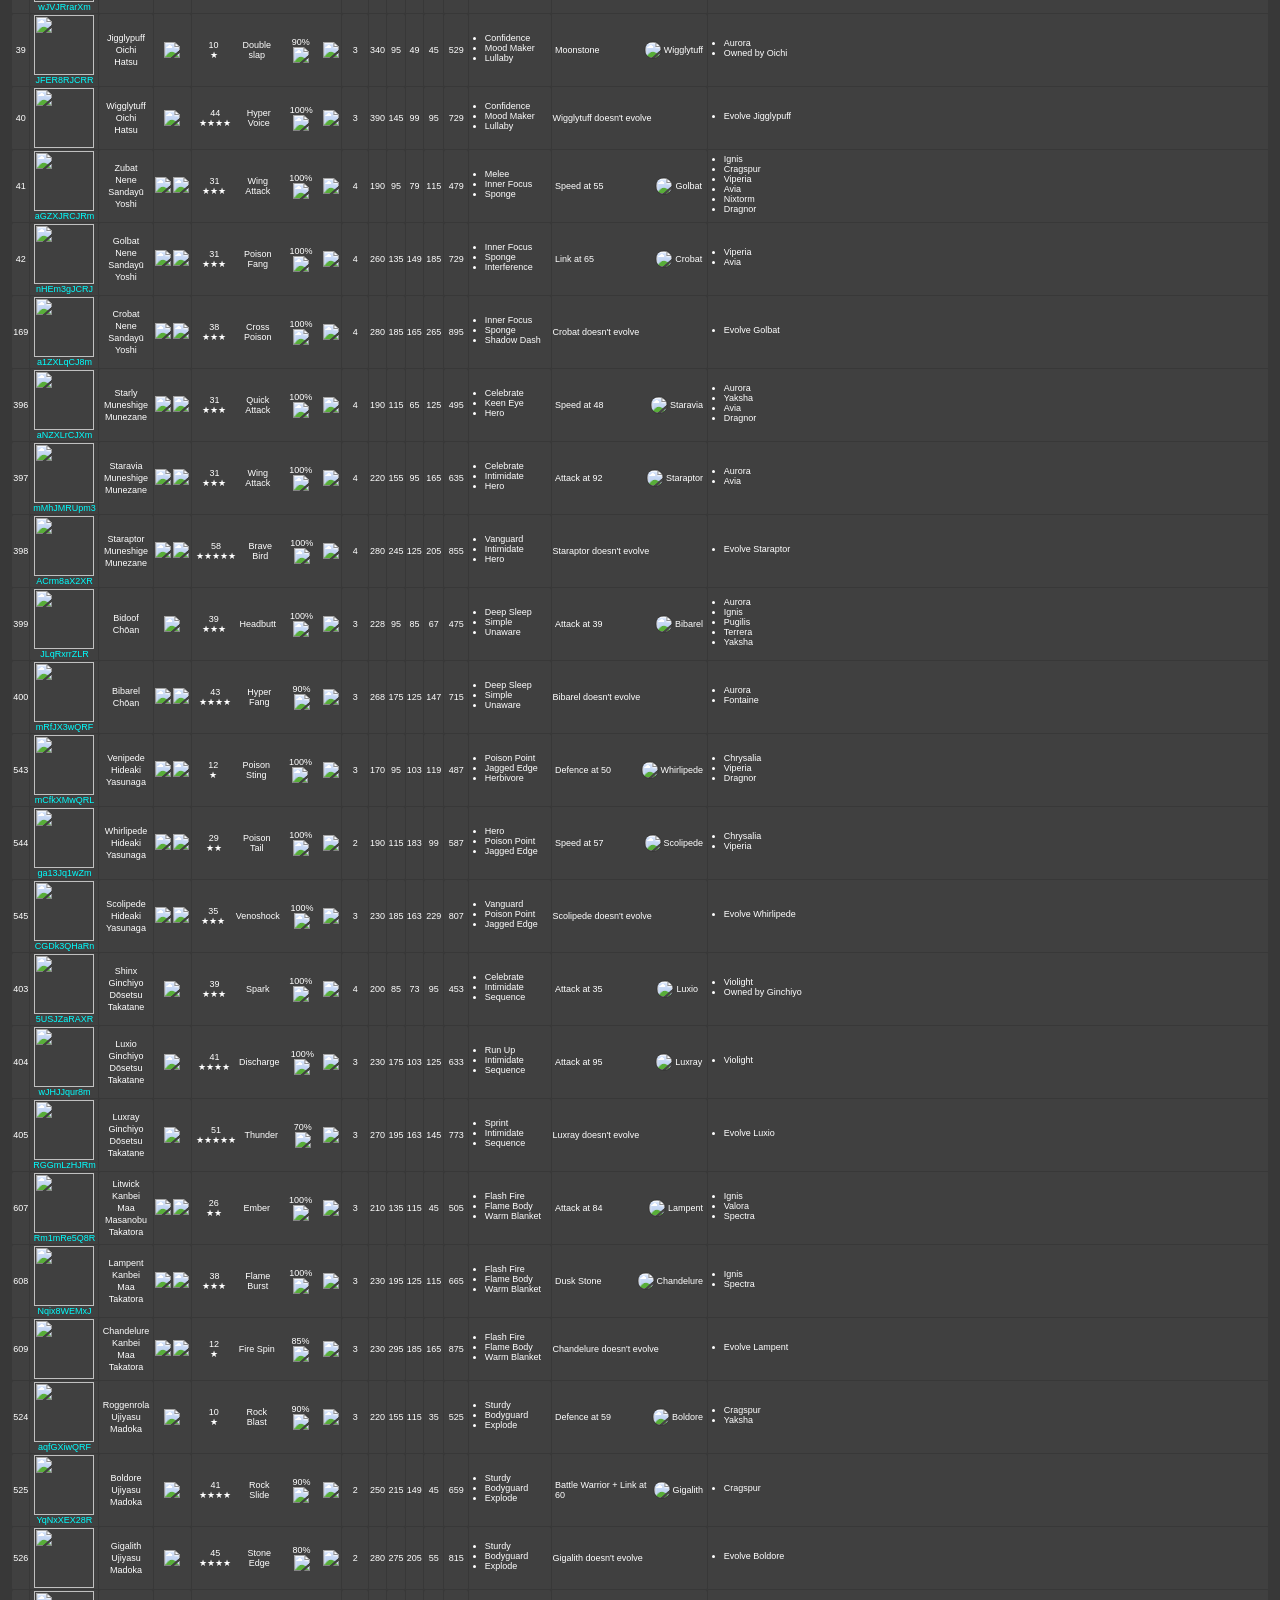
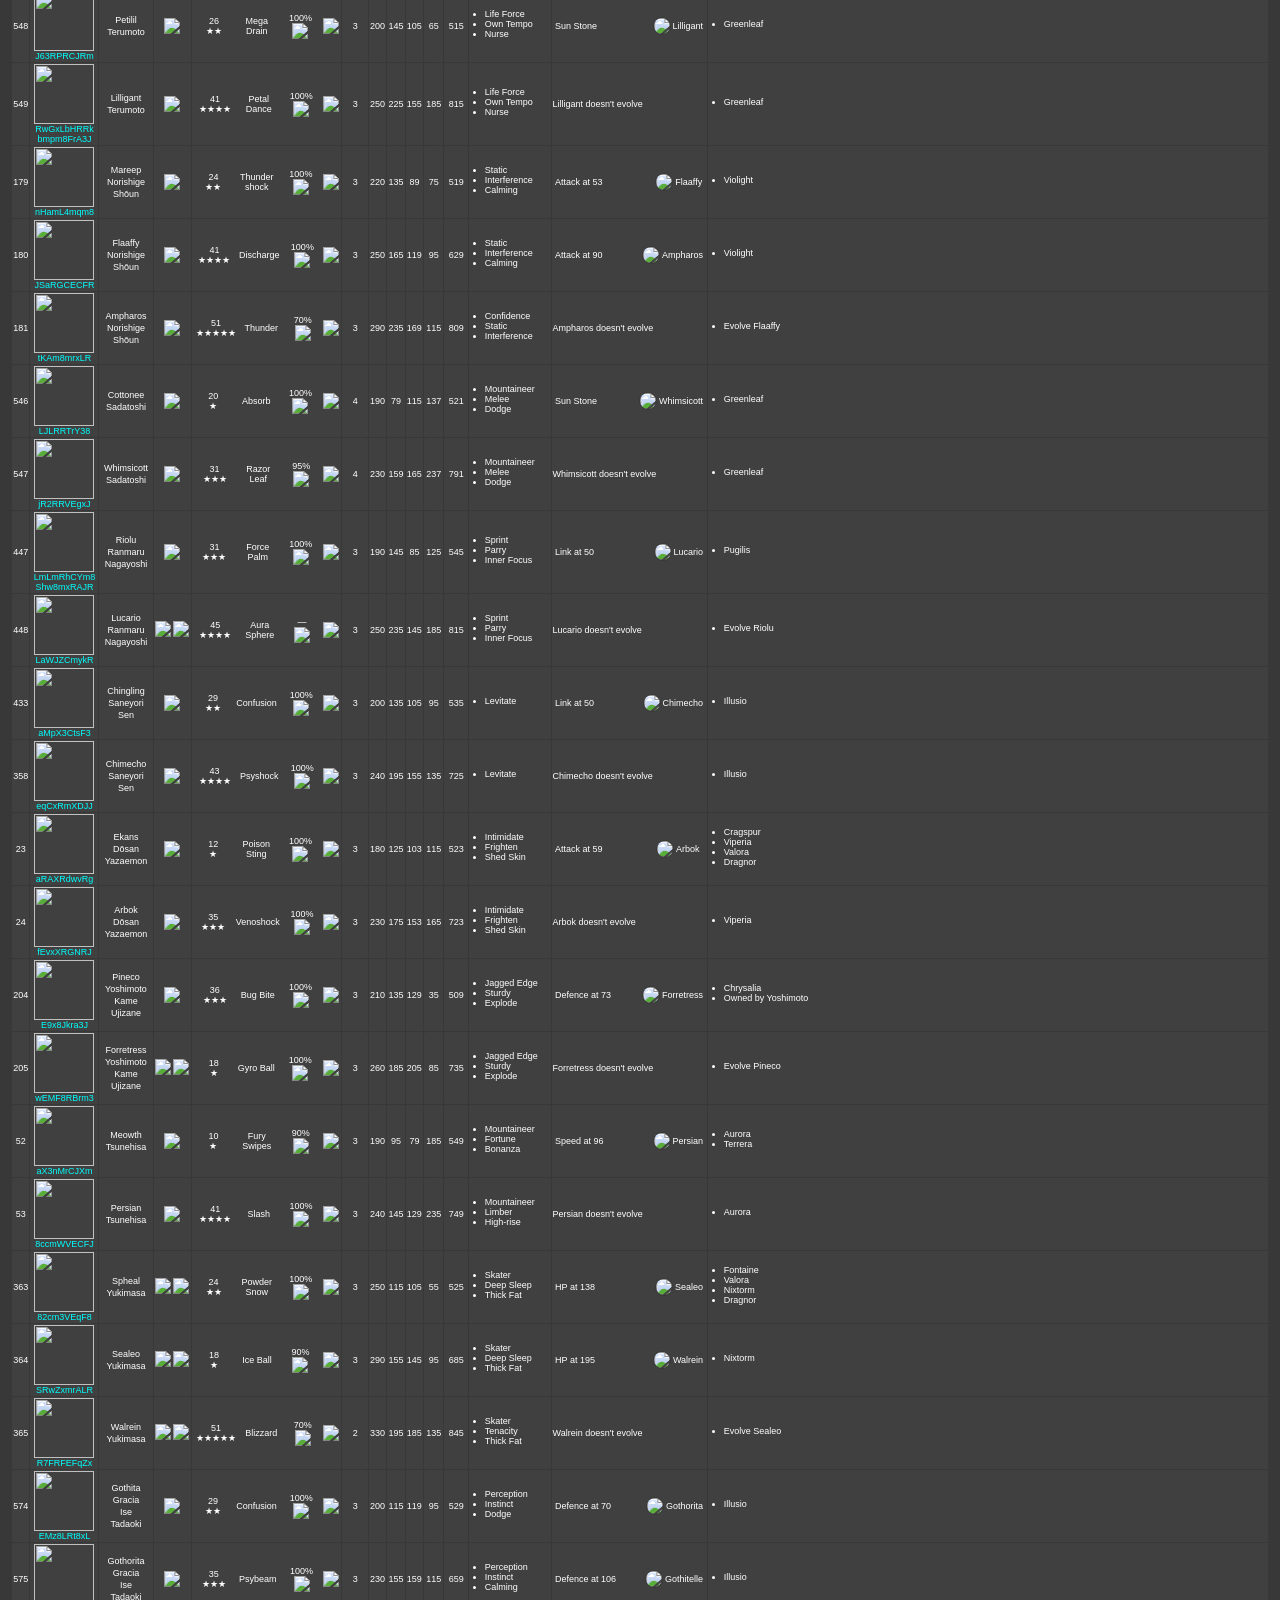
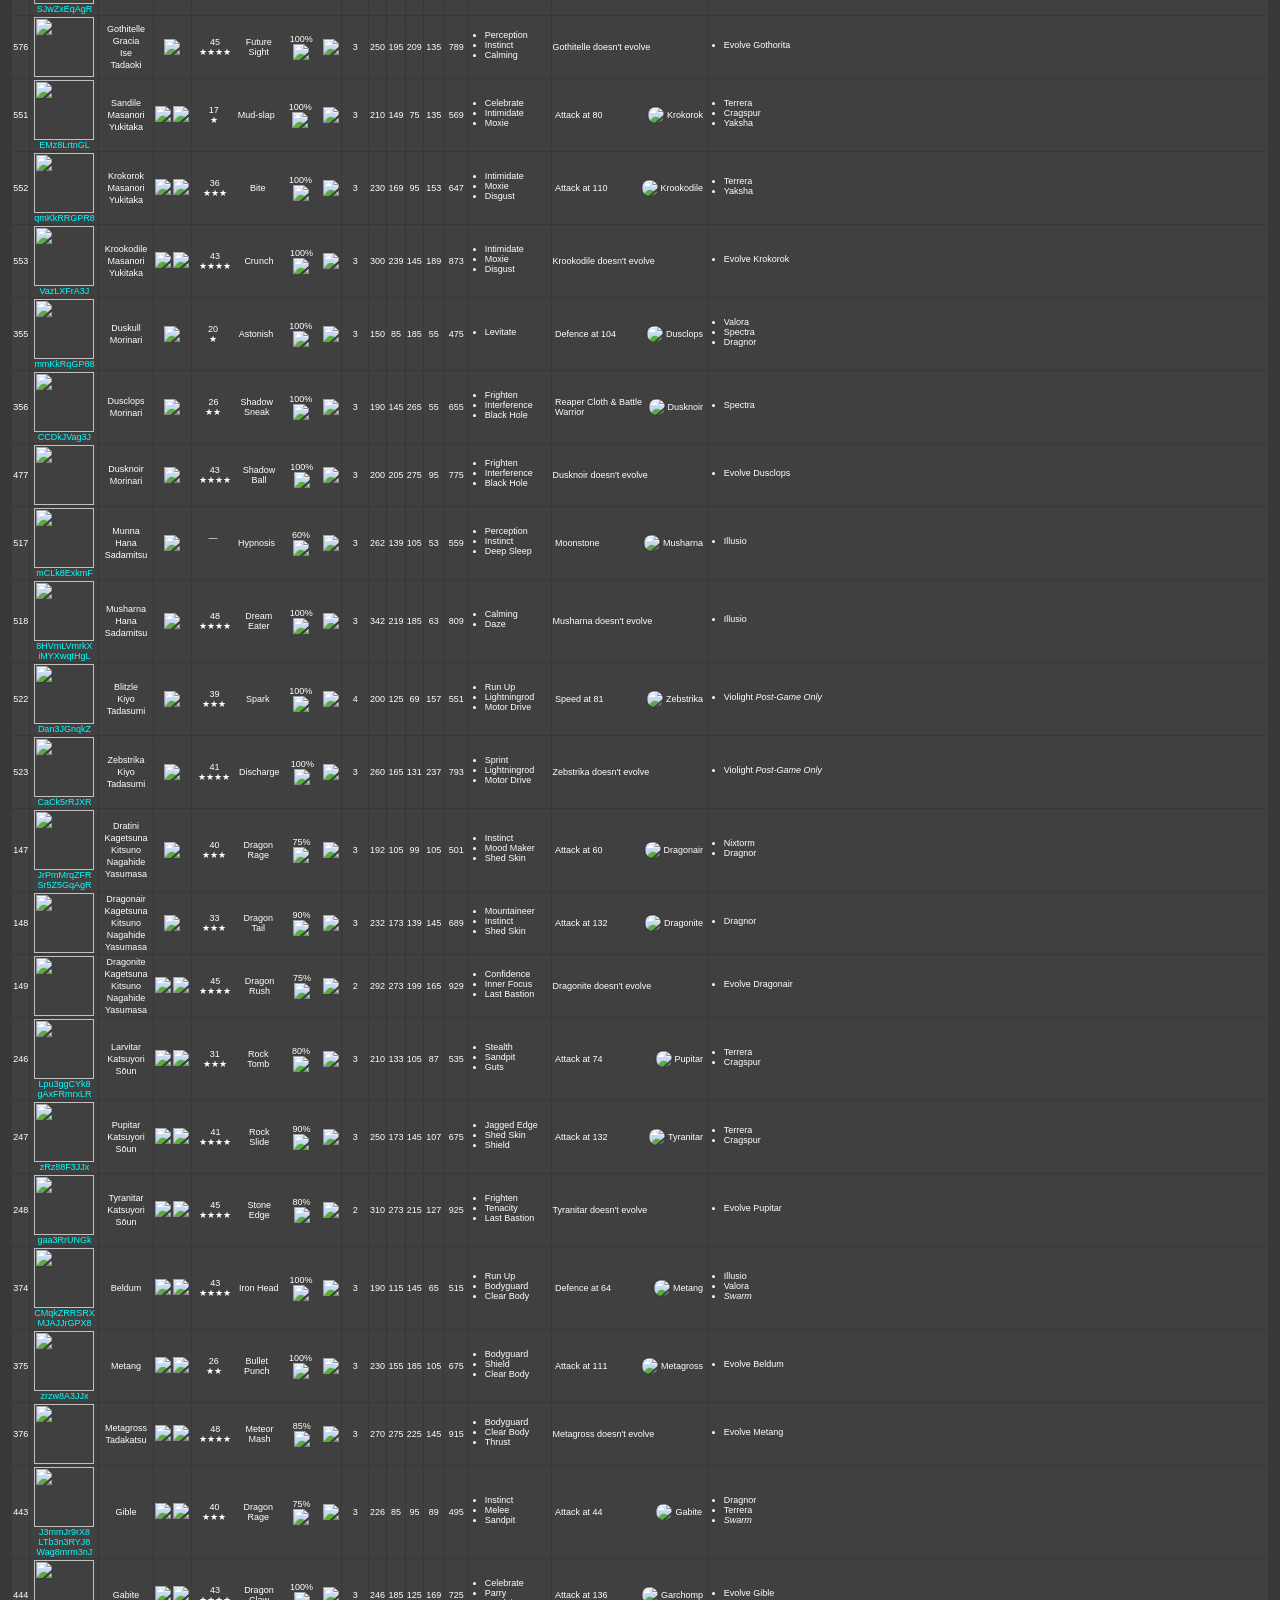
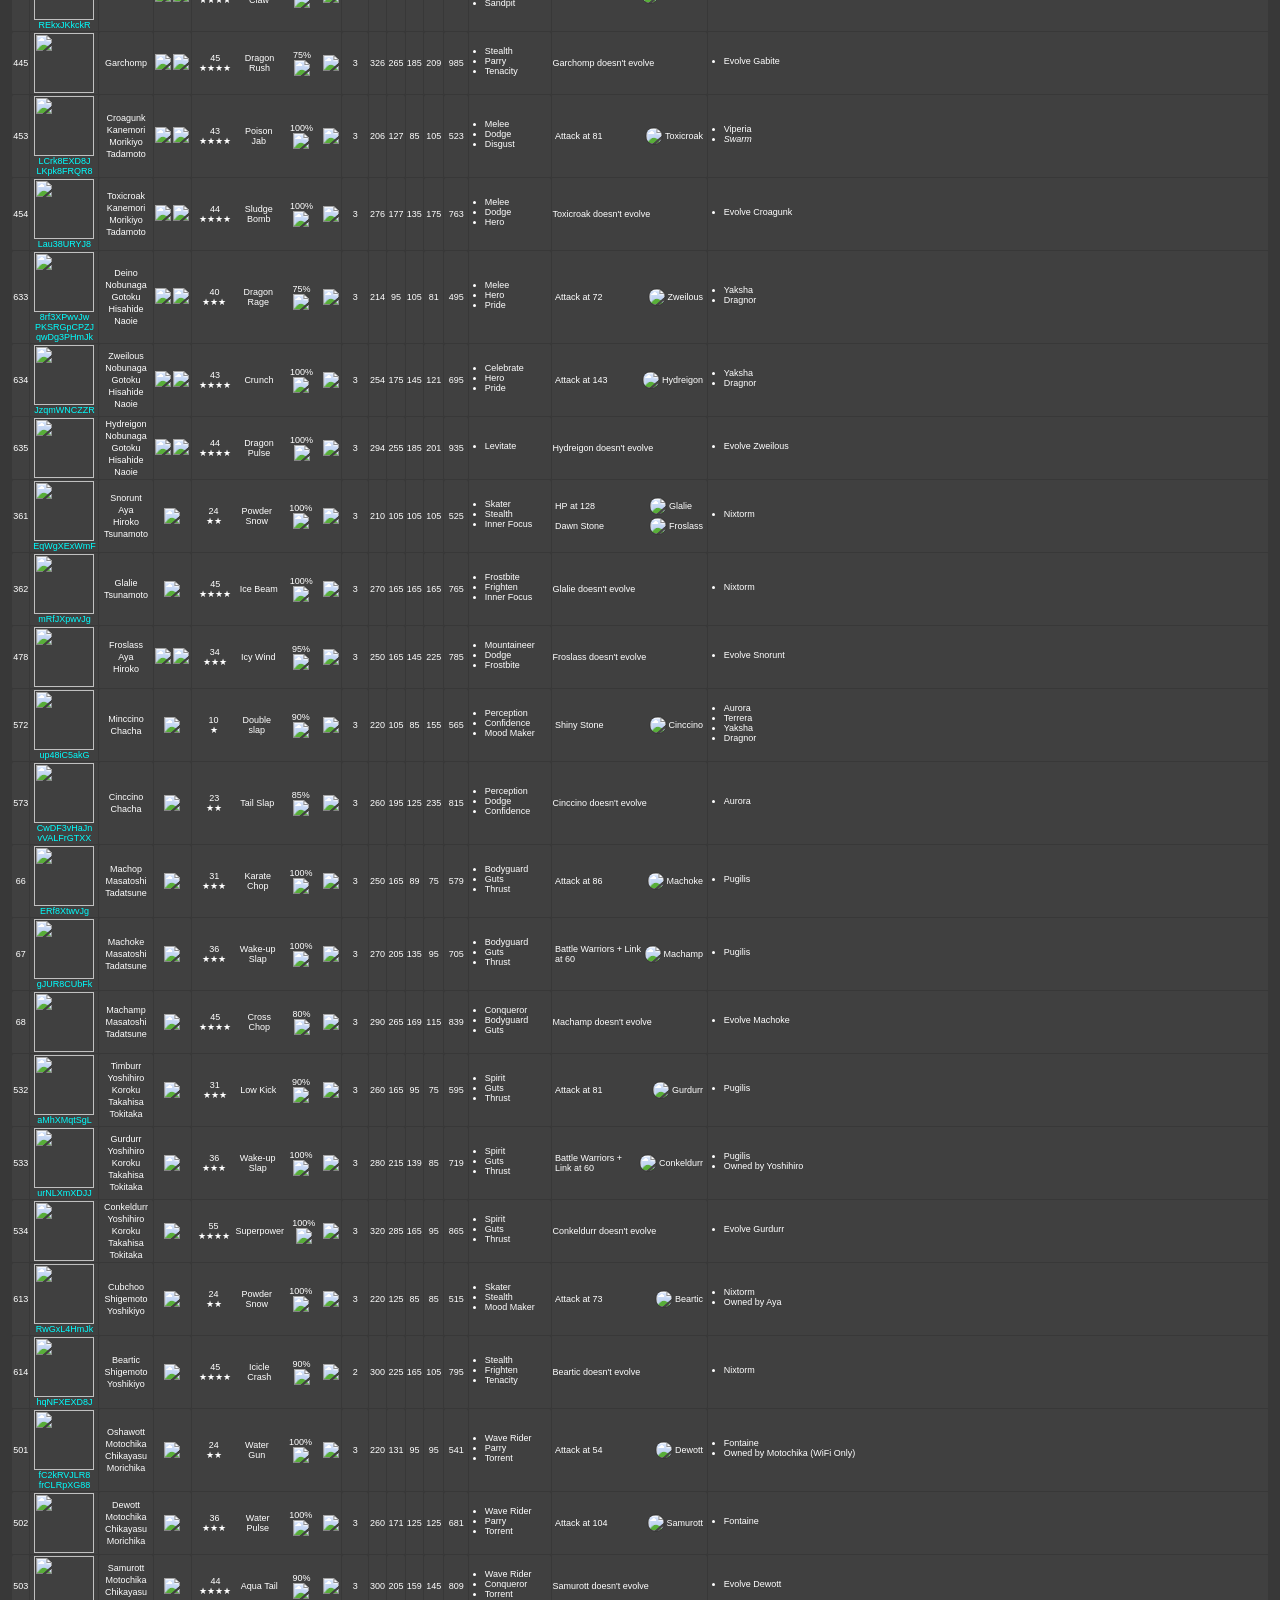
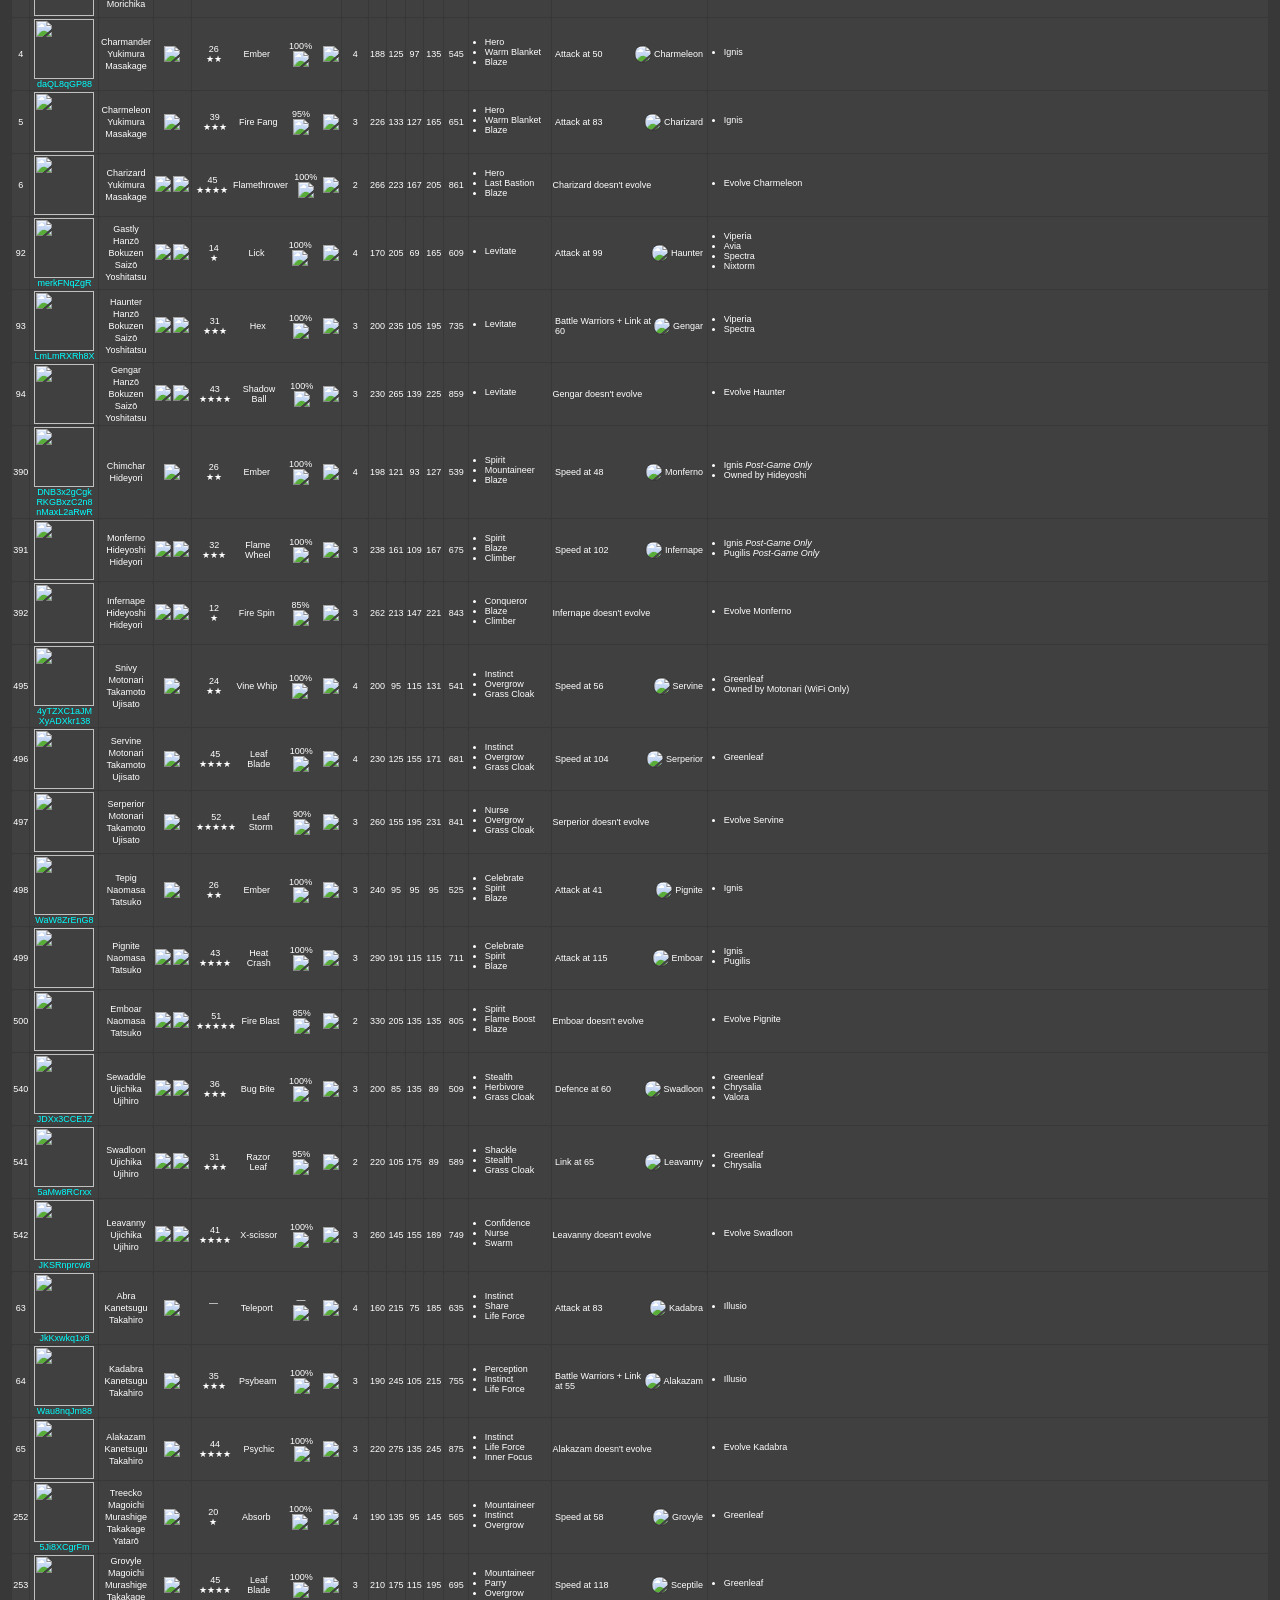
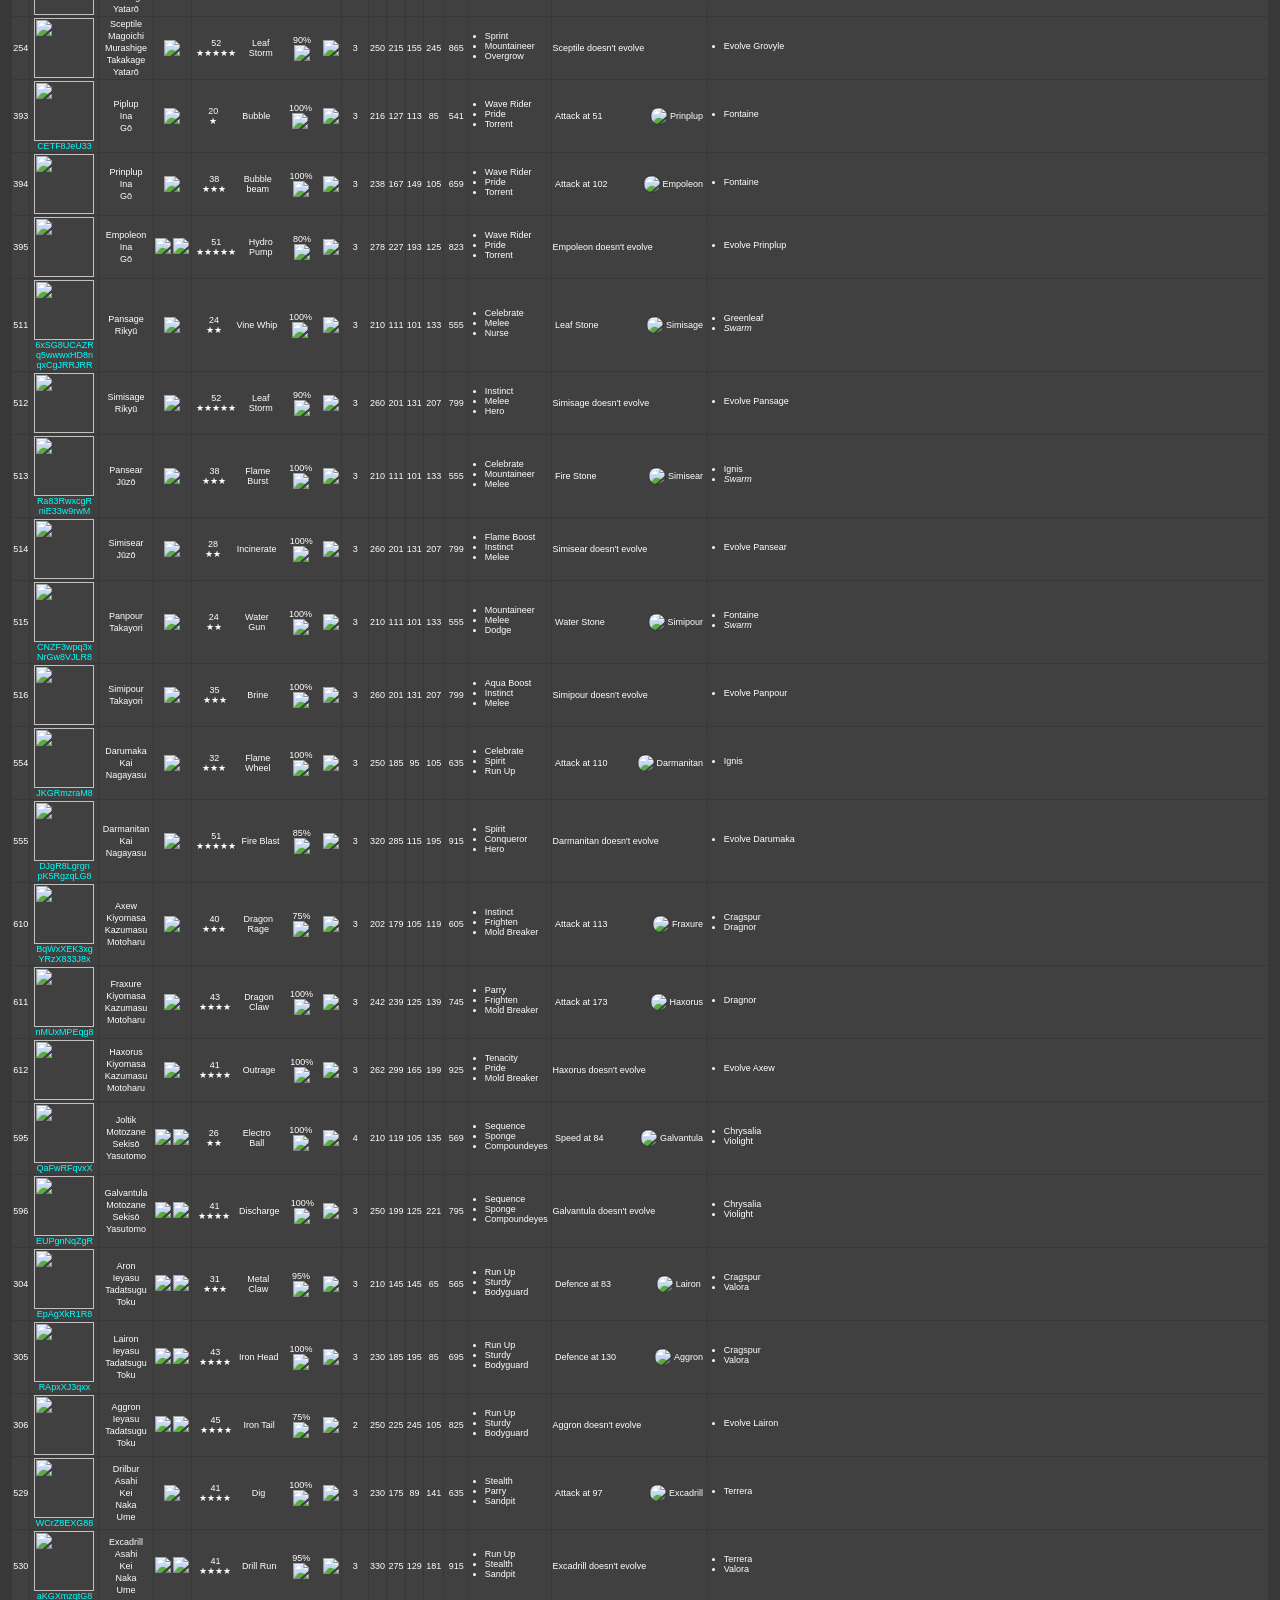
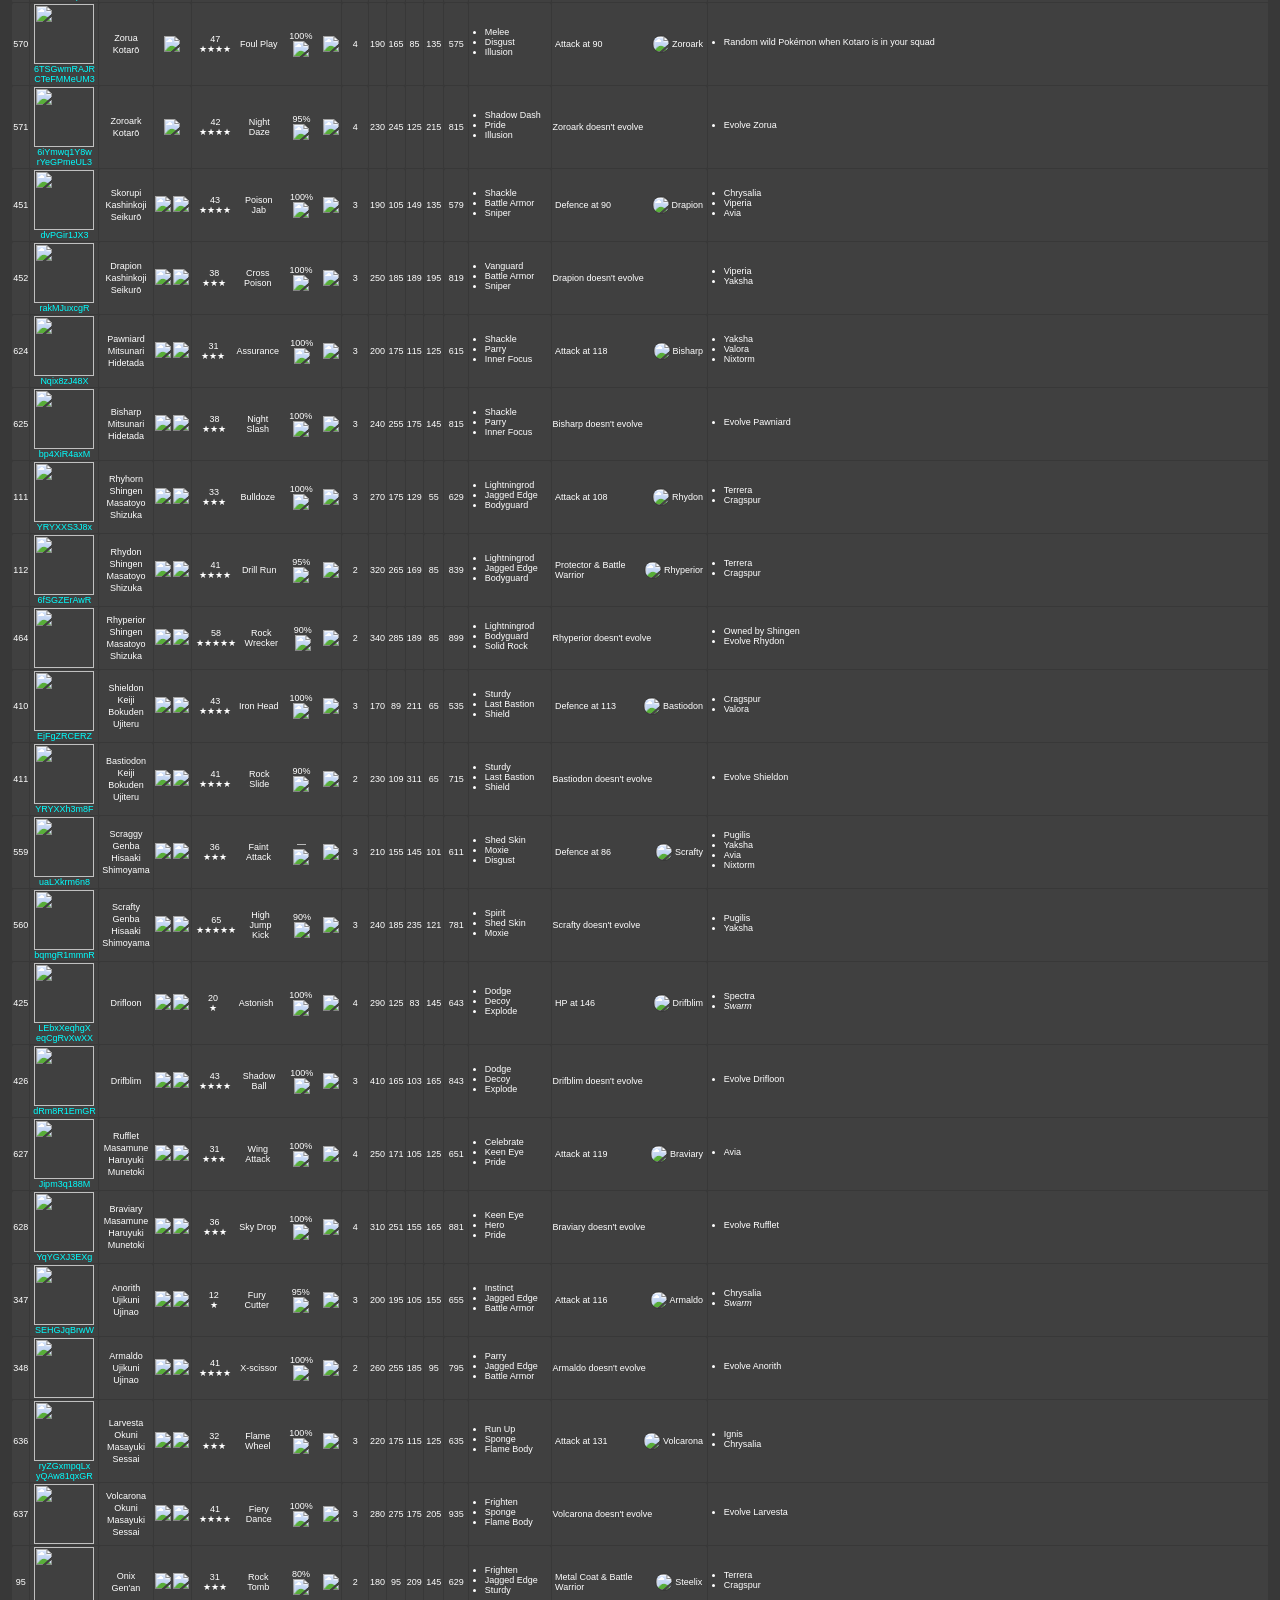
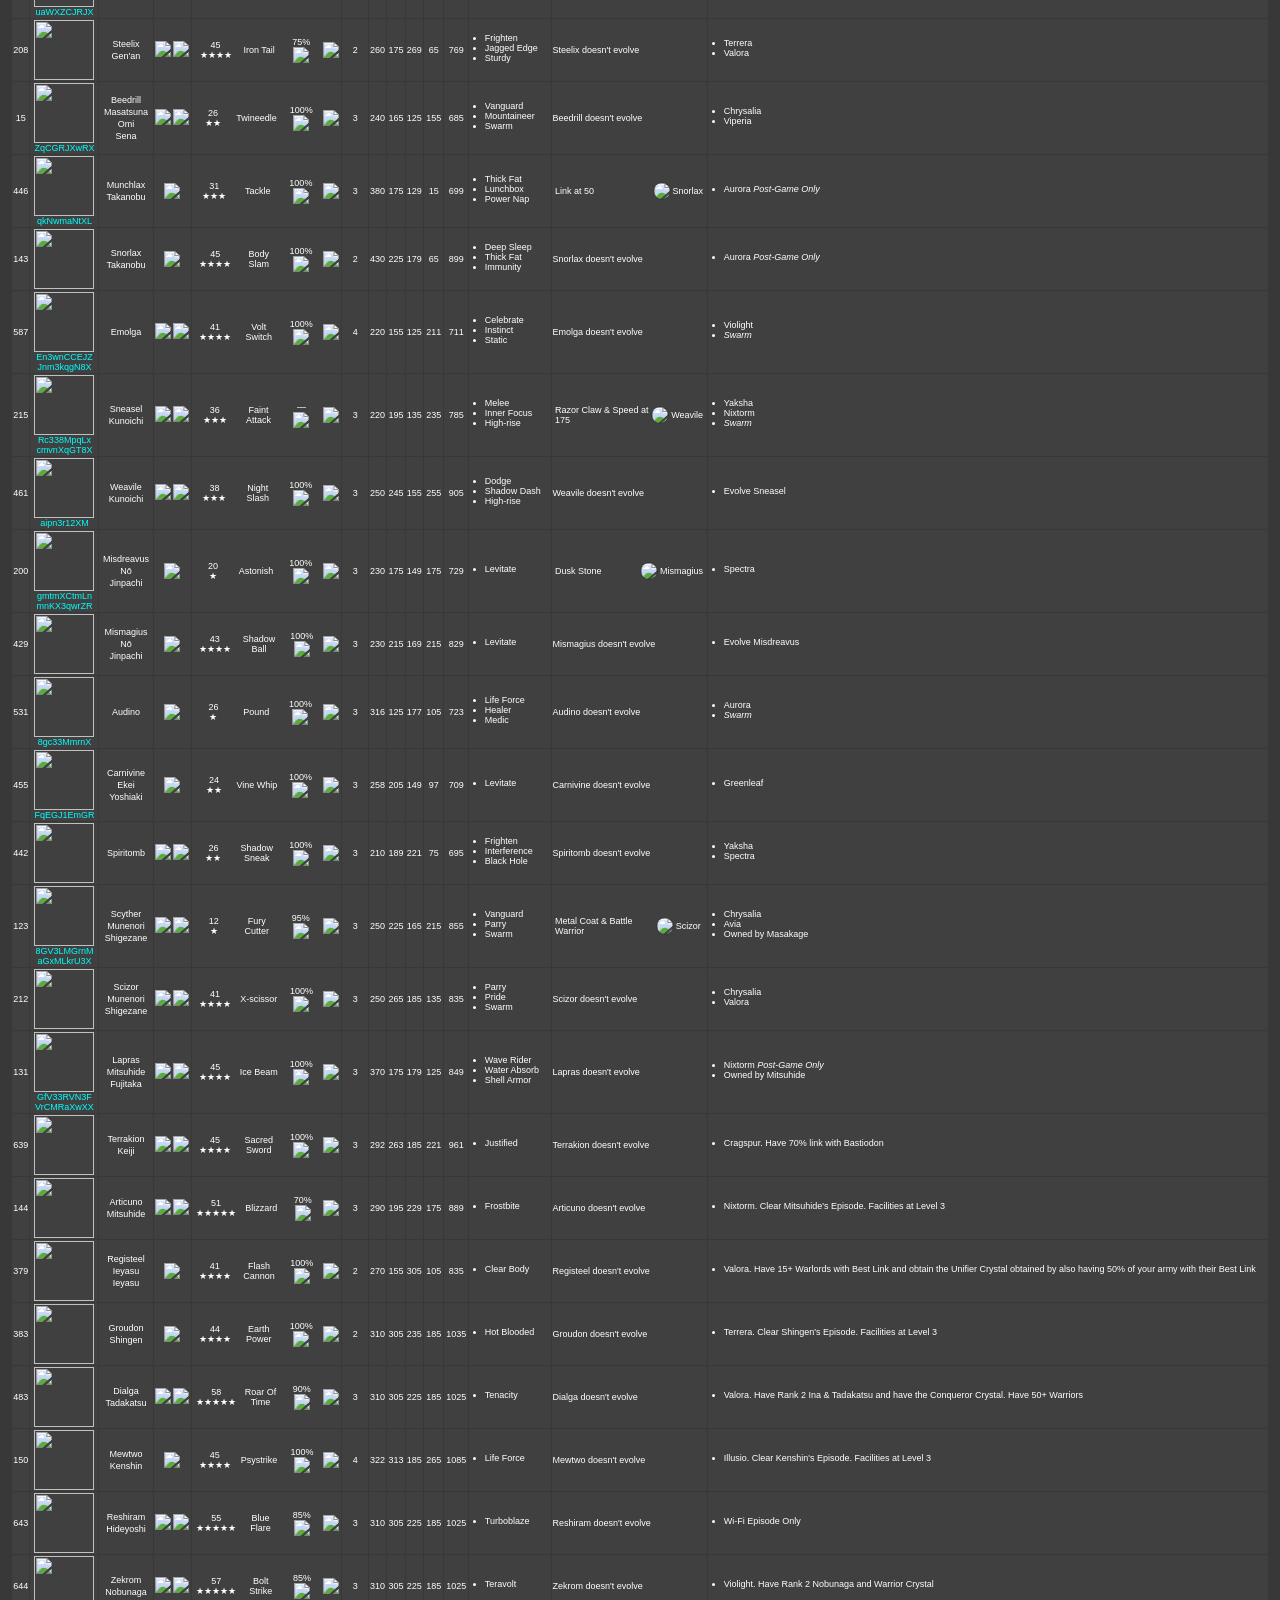
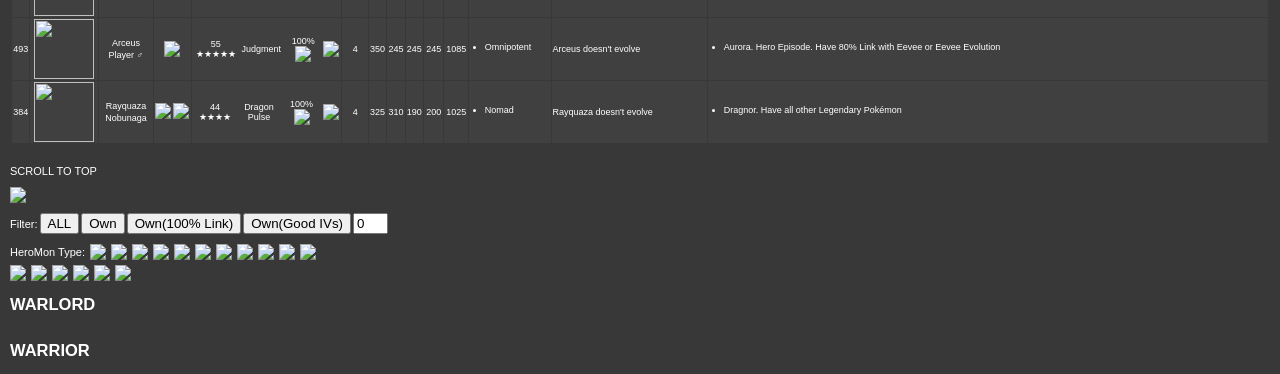
==== commit 0198bc8b: "Filter min-link" ====
--- a/index.html
+++ b/index.html
@@ -14088,6 +14088,7 @@
 				<button onclick="genHeroList('own')">Own</button>
 				<button onclick="genHeroList('own-100')">Own(100% Link)</button>
 				<button onclick="genHeroList('good-ivs')">Own(Good IVs)</button>
+				<input id="minLnk" inputmode="numeric" placeholder="Min LNK">
 			</div>
 			<div>
 				<div class="herotype">
--- a/tablenew.css
+++ b/tablenew.css
@@ -106,6 +106,7 @@
 a.poke-want { color: red; }
 .pklink img { width: 20px; background-color: white; }
 .pf-poke img { width: 20px; background-color: yellow; }
+.pf-poke-no img { width: 20px; background-color: #ff5f5f; }
 .skill { position: relative; }
 la {
   display: none; padding: 5px; position: absolute;
@@ -135,9 +136,9 @@
 .tbl tr.ninety-link:nth-child(2n) td.max-link { background: #afcfaf; }
 .tbl tr.ninety-link:nth-child(2n+1) td.max-link { background: #c0d8c0; }
 .tbl tr:nth-child(2n) td.max-ivs { background: #c800f5; }
-.tbl tr:nth-child(2n+1) td.max-ivs, td.max-ivs, div.max-ivs, .has-ivs:has(.max-ivs) { background: #d051ed; }
+.tbl tr:nth-child(2n+1) td.max-ivs, td.max-ivs, div.max-ivs, .has-ivs:has(.show-ivs.max-ivs) { background: #d051ed; }
 .tbl tr:nth-child(2n) td.good-ivs { background: #7bce99; }
-.tbl tr:nth-child(2n+1) td.good-ivs, td.good-ivs, div.good-ivs, .has-ivs:has(.good-ivs) { background: #71e69c; }
+.tbl tr:nth-child(2n+1) td.good-ivs, td.good-ivs, div.good-ivs, .has-ivs:has(.show-ivs.good-ivs) { background: #71e69c; }
 #myTable td:nth-child(n+12):nth-child(-n+15) { text-align: left; }
 ul { padding-inline-start: 15px; margin-top: 0px; margin-bottom: 5px; }
 .pktype, .herotype { margin-top: 10px; }
@@ -169,10 +170,11 @@
   align-items: center;
   justify-content: center;
 }
-.hero-skill { text-align: left; margin-top: 5px; }
+.hero-skill { text-align: left; margin-top: 5px; margin-bottom: 5px; }
 .ivs {
-  margin-bottom: 5px;
-  min-width: 100px;
+  min-width: 200px;
+  max-height: 300px;
+  overflow: auto;
 }
 .ivs input {
   width: 30px;
@@ -216,4 +218,6 @@
 }
 .history-list td {
   color: black;
-}
+  padding: 2px;
+}
+#minLnk {width: 35px;}
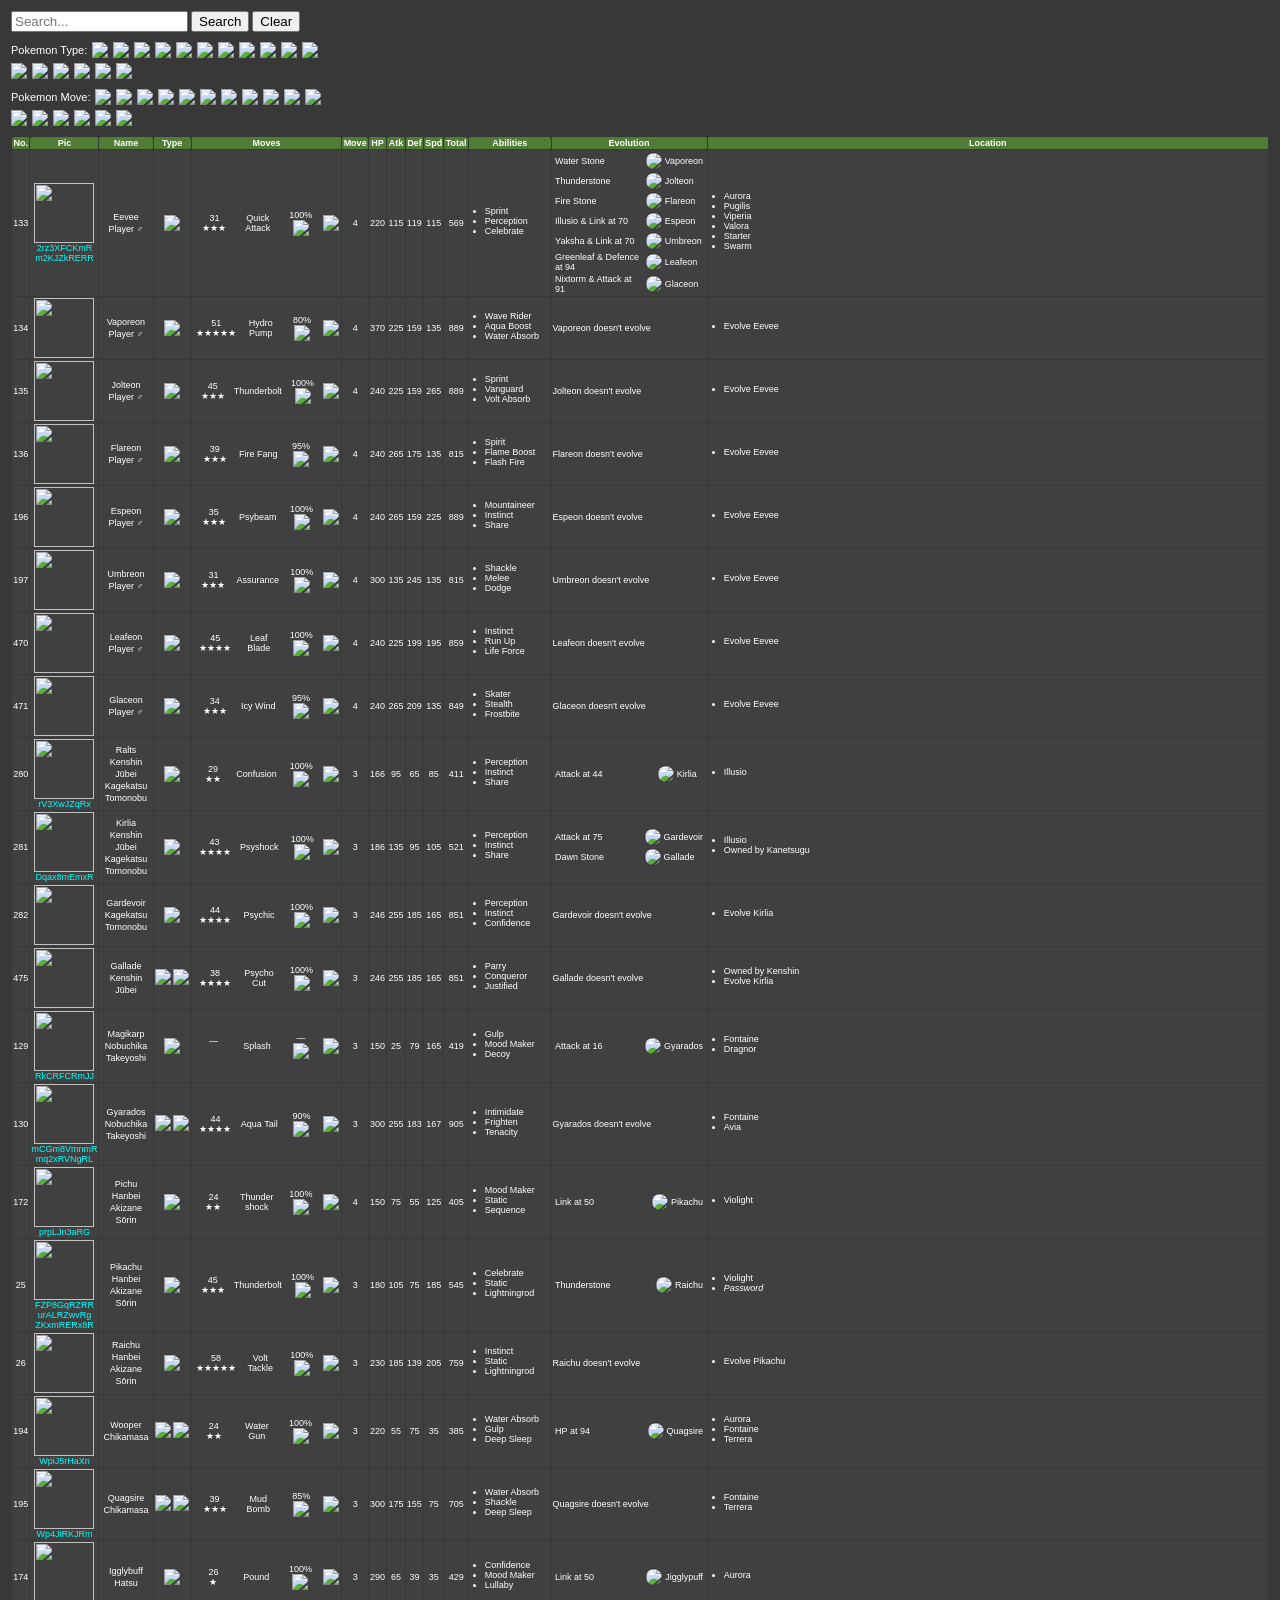
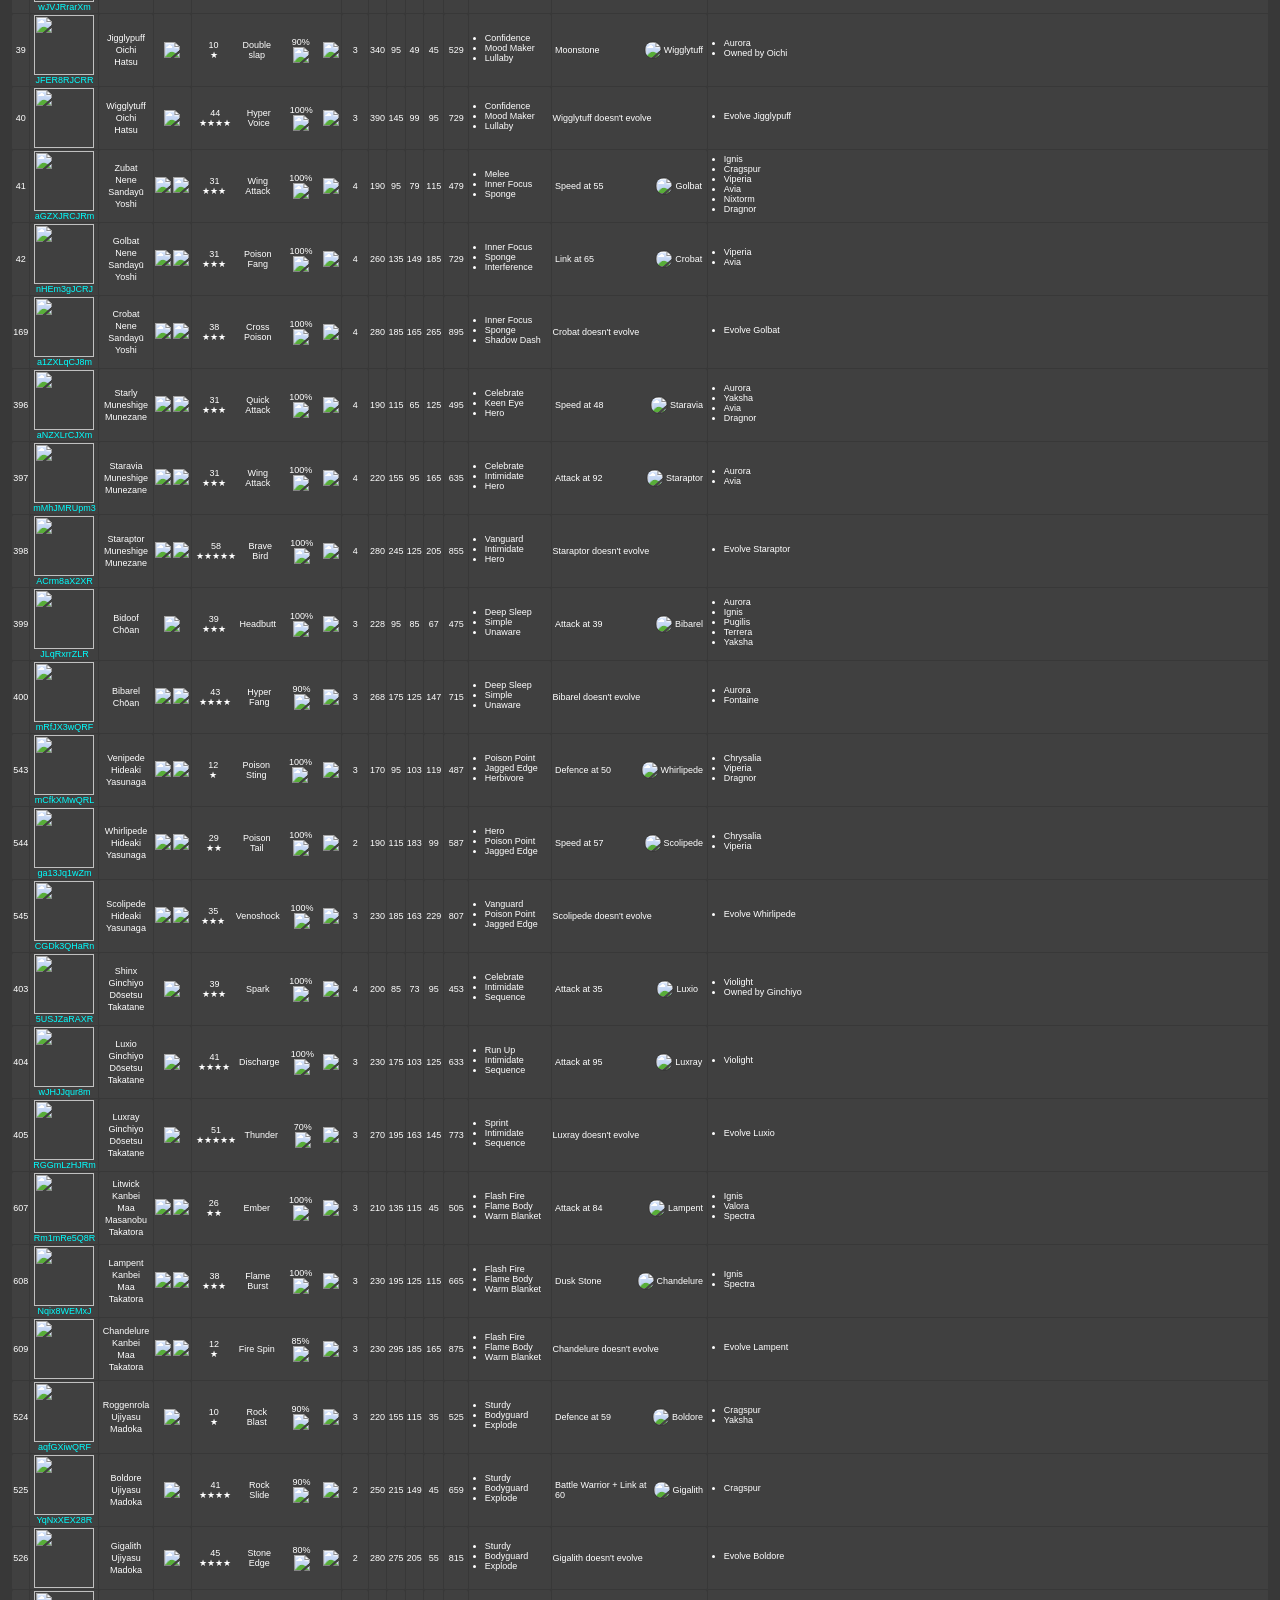
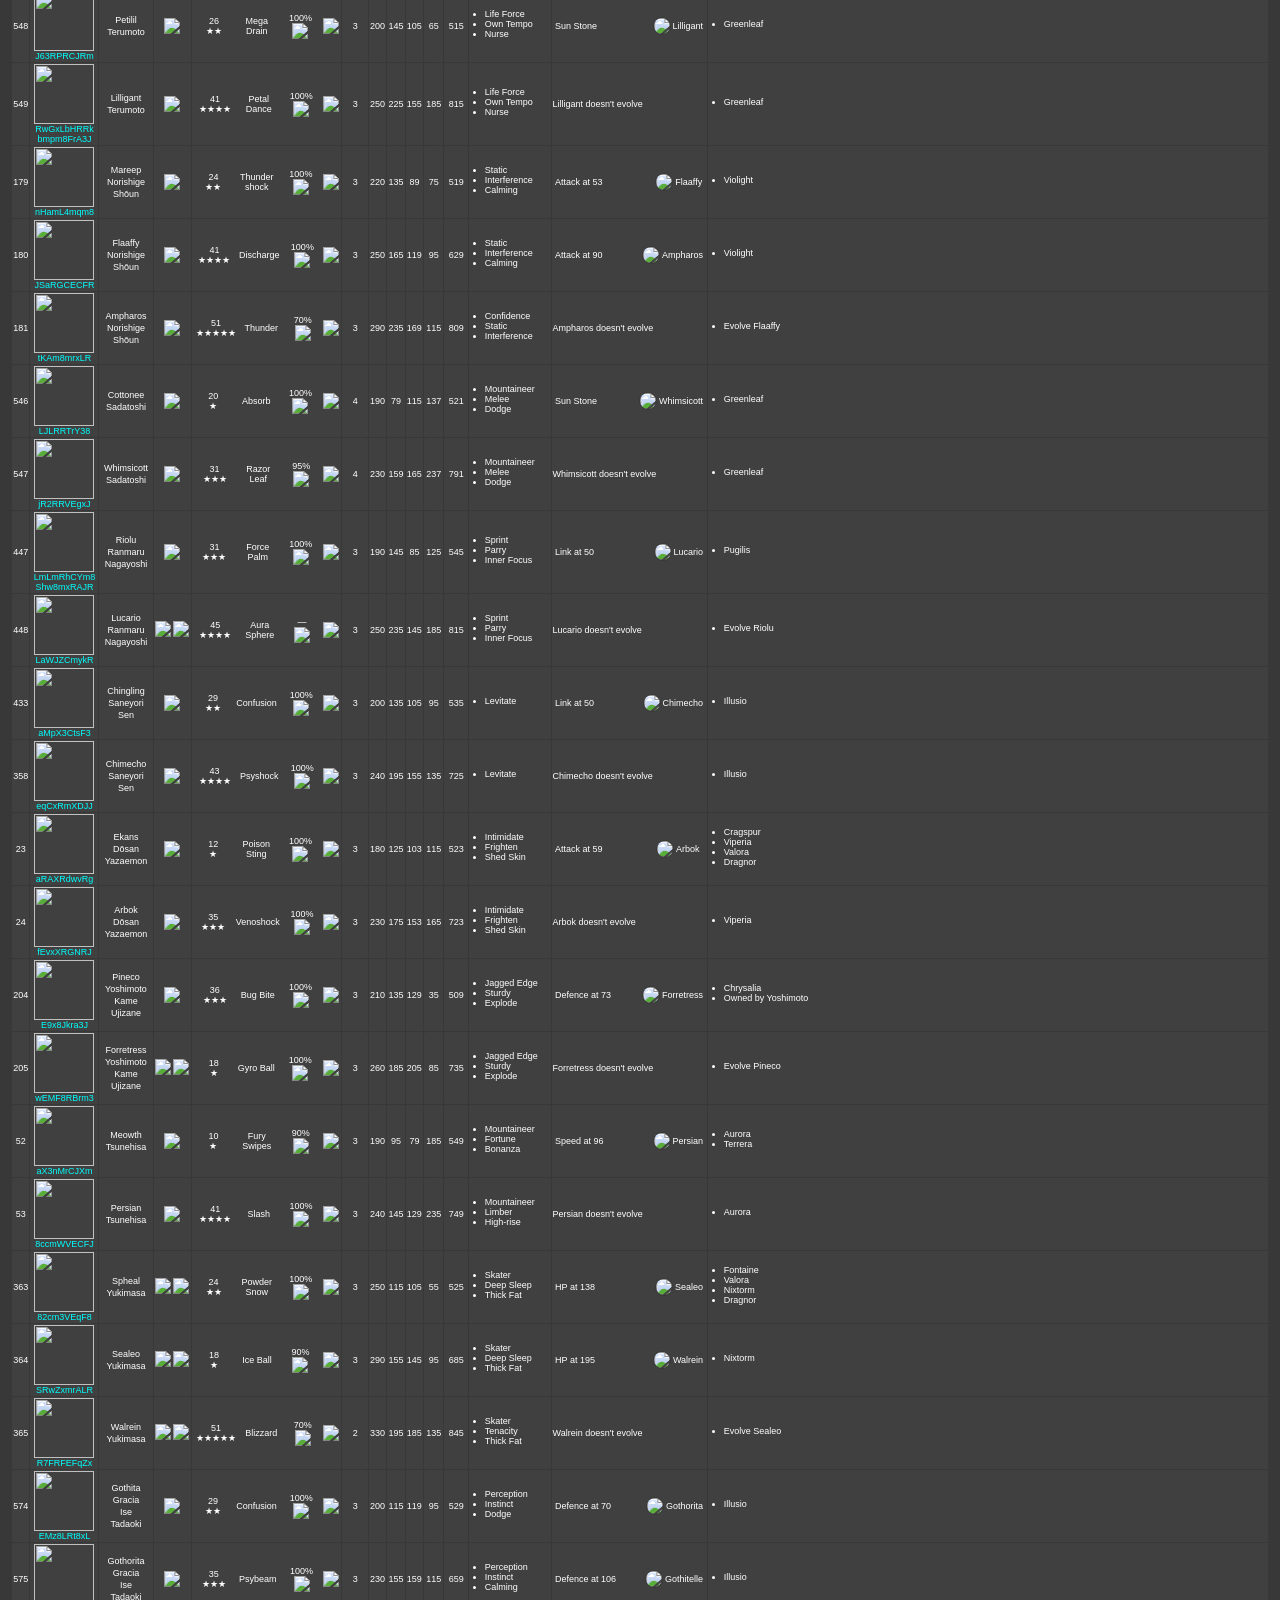
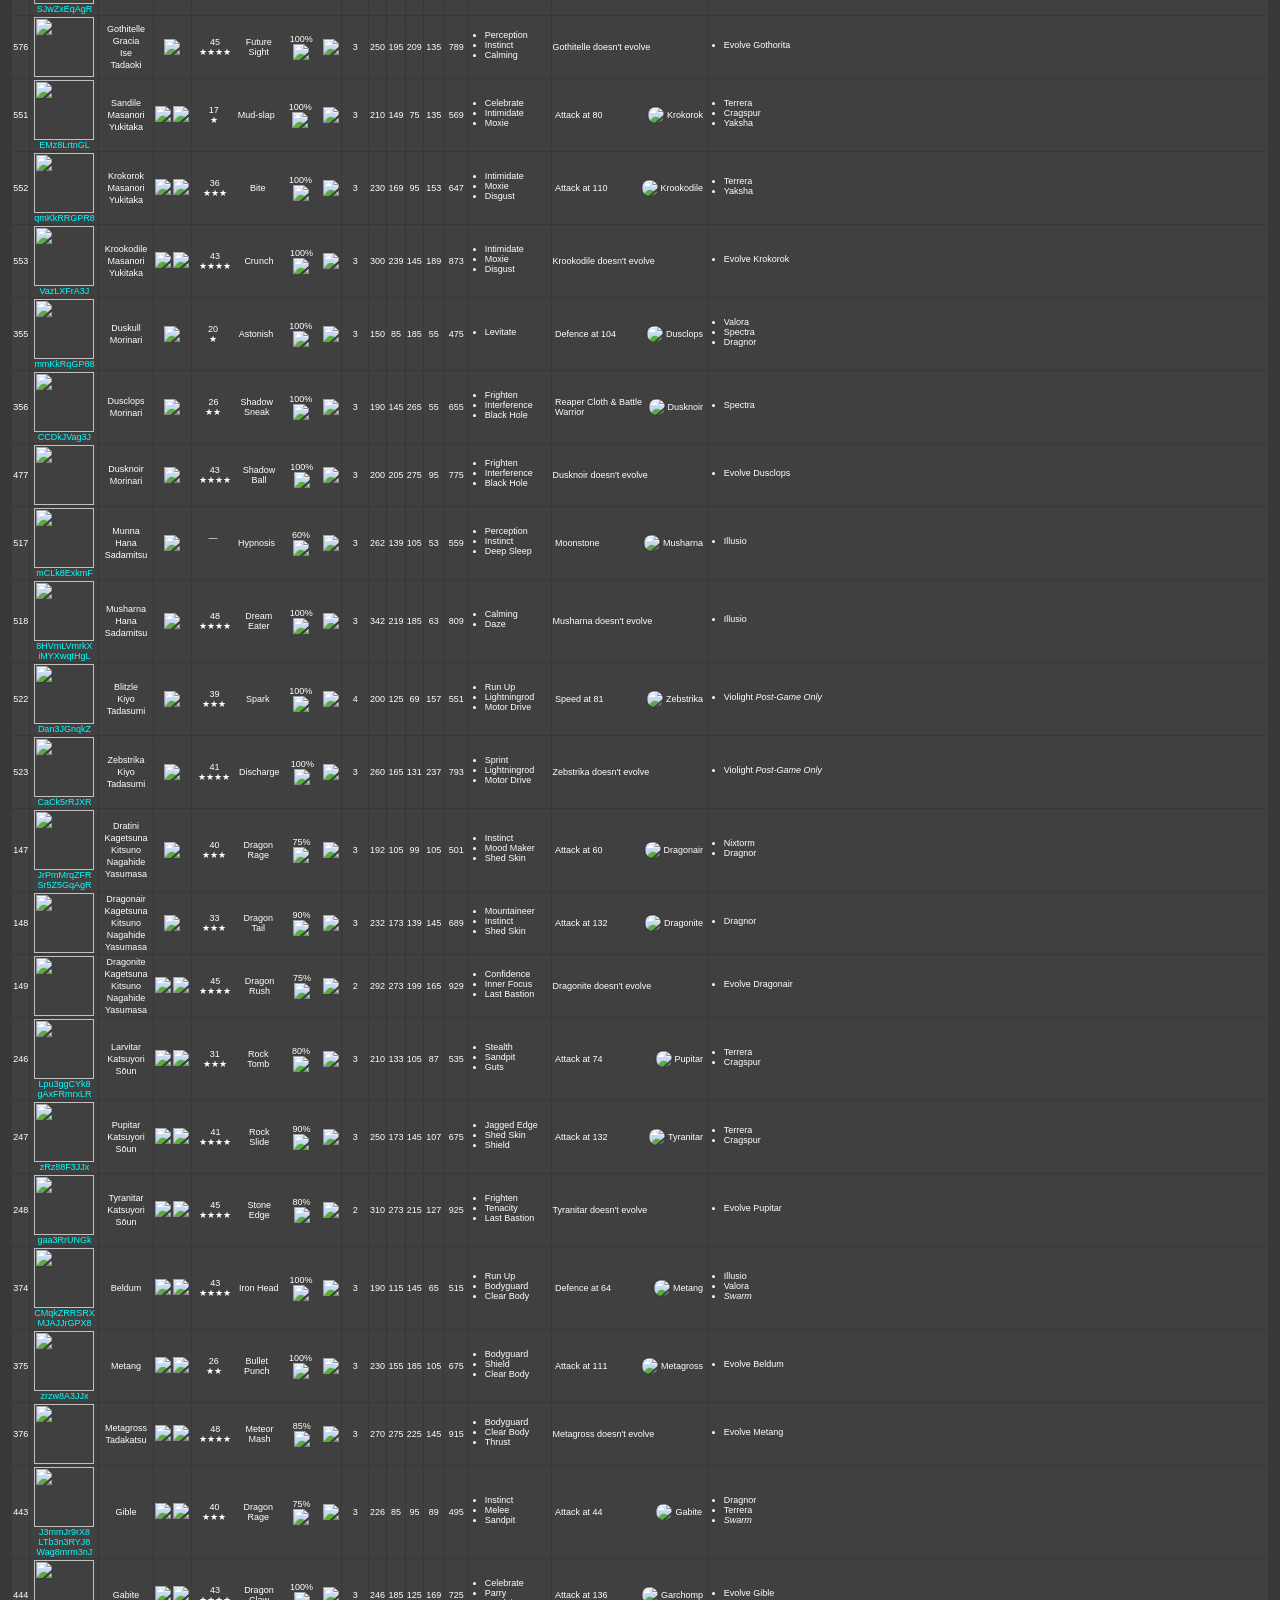
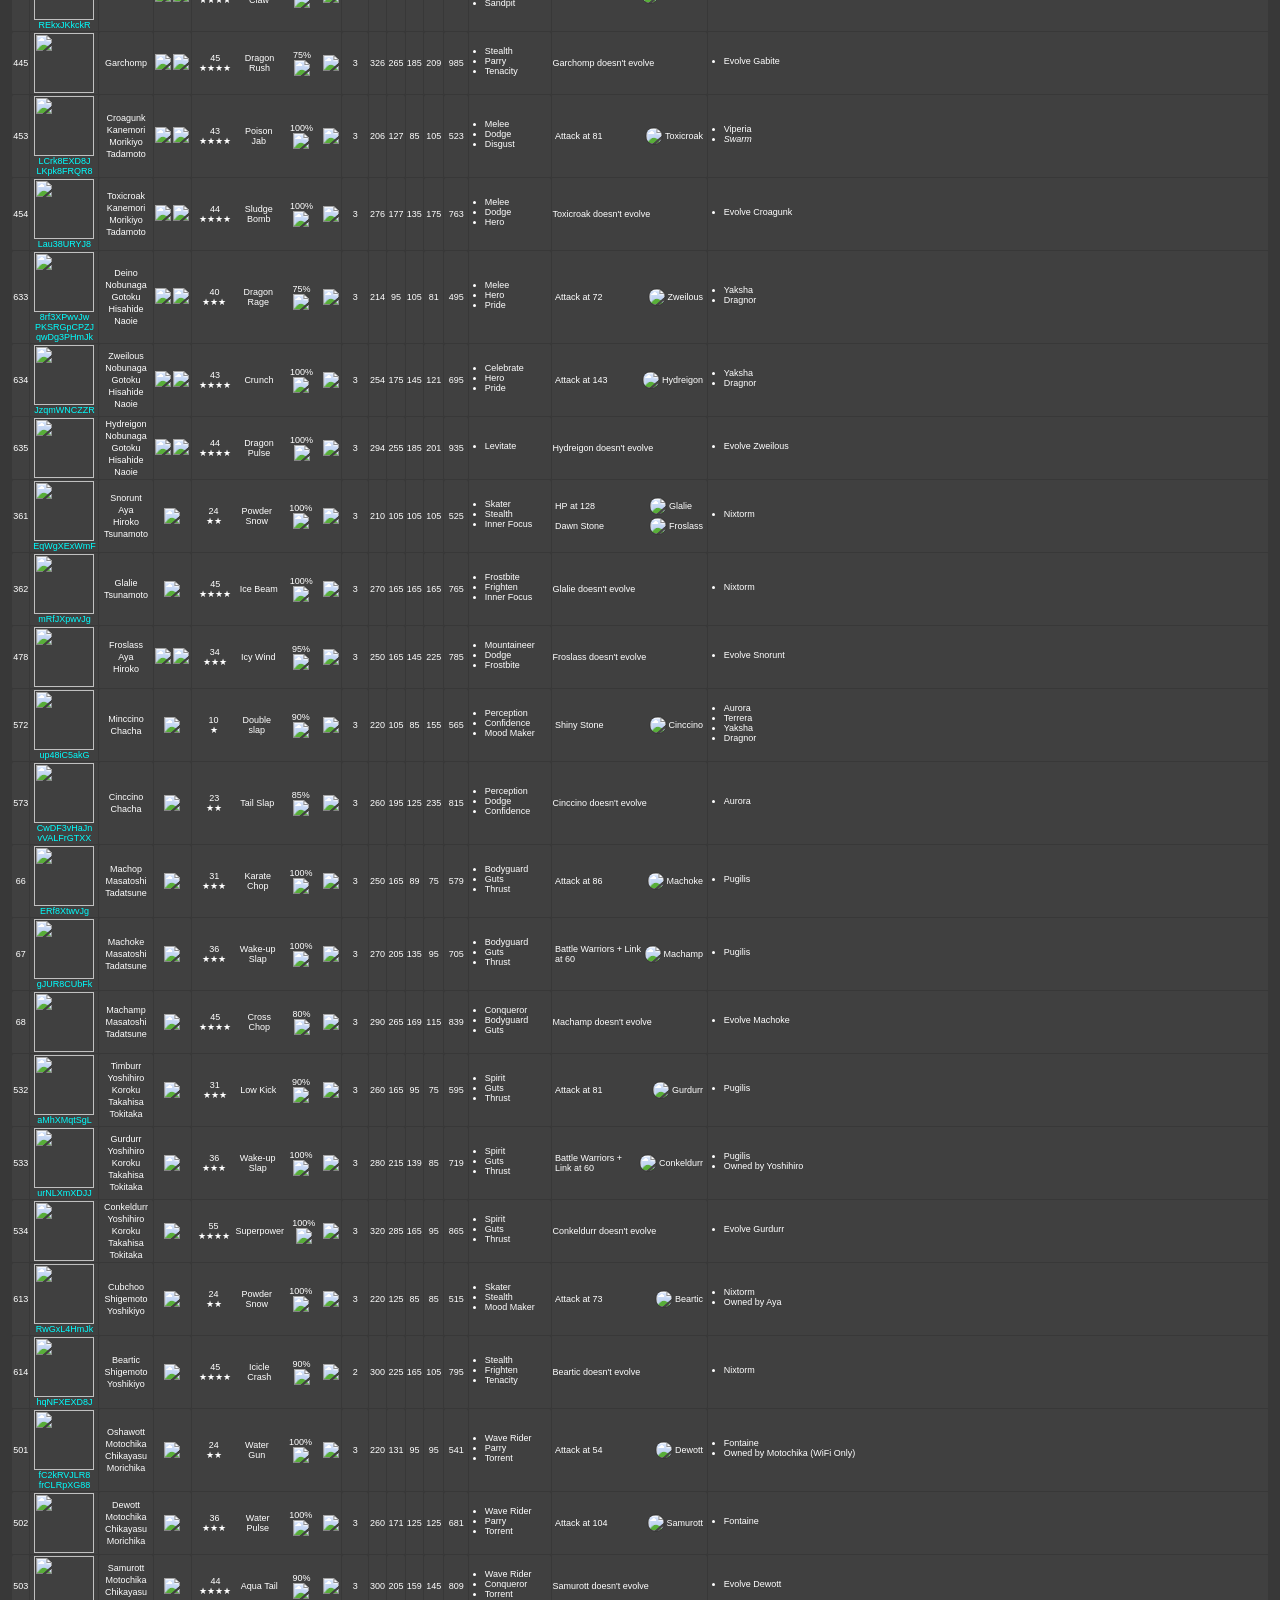
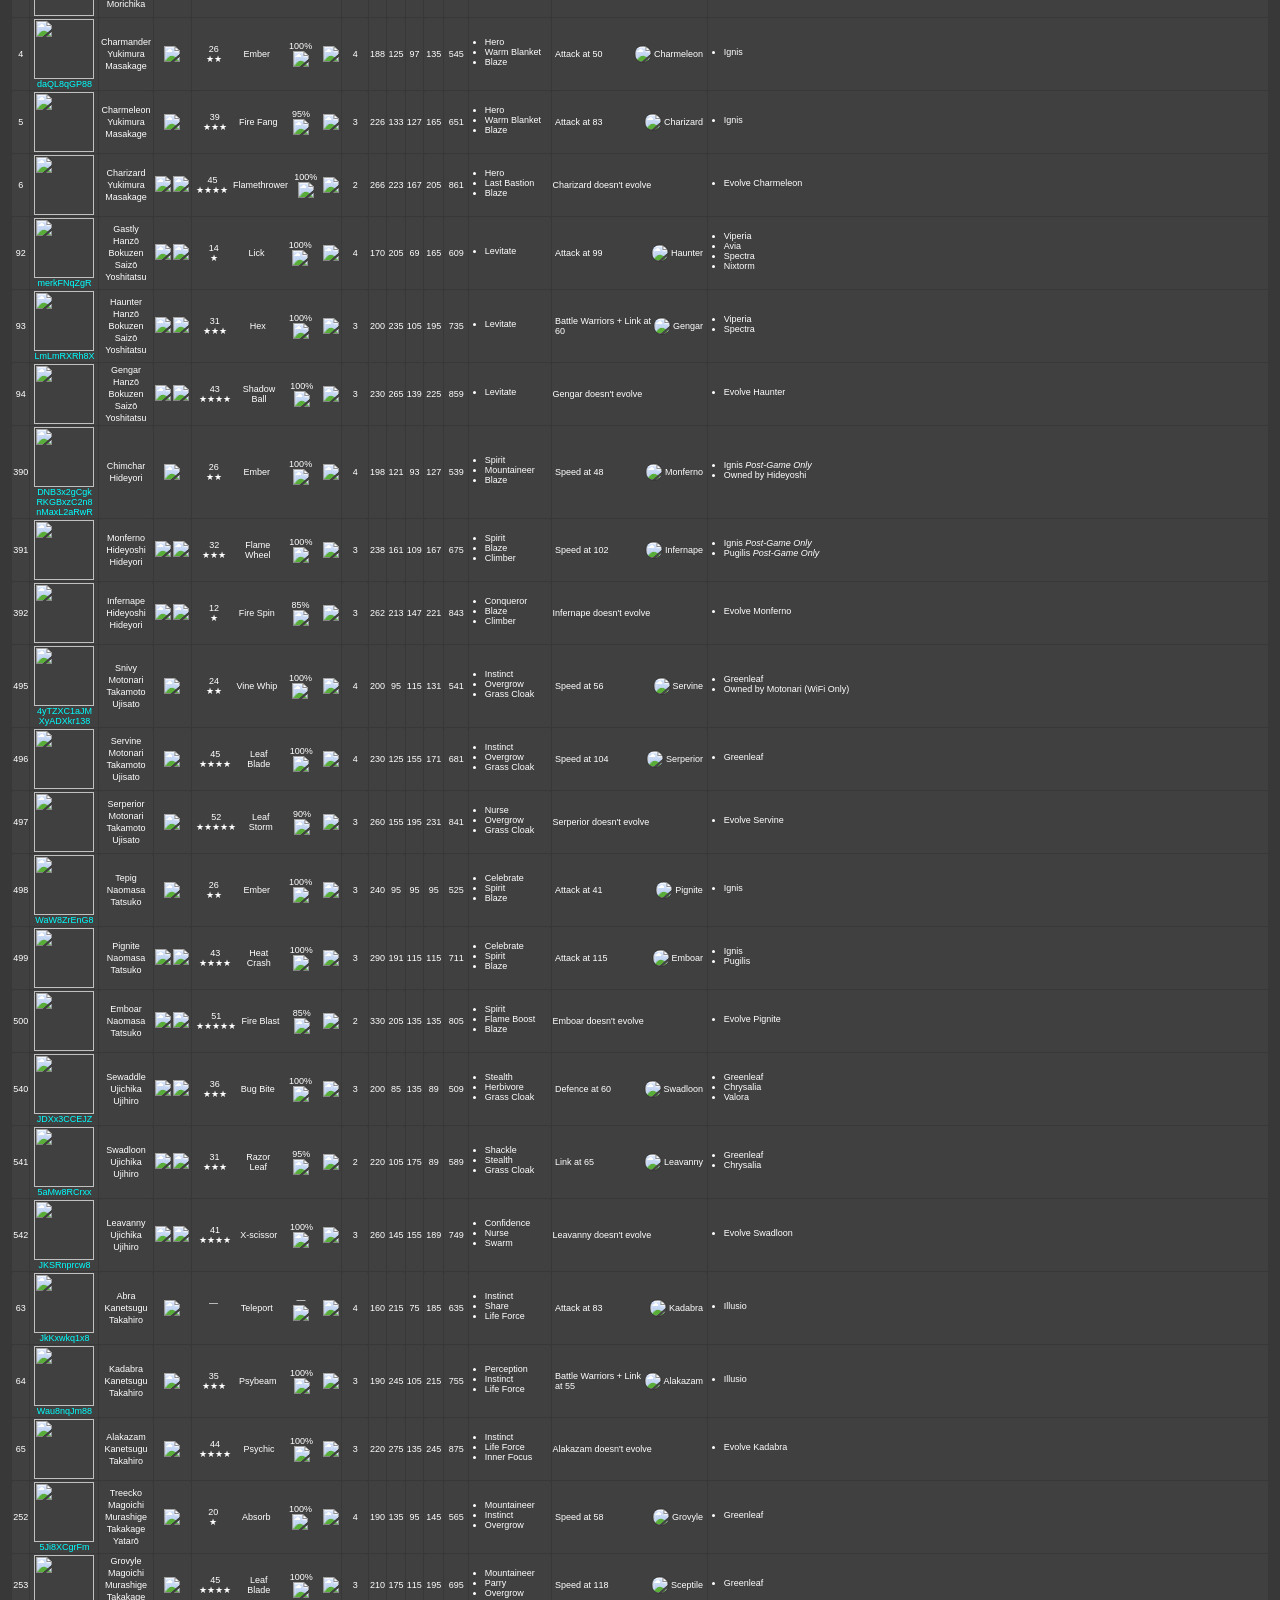
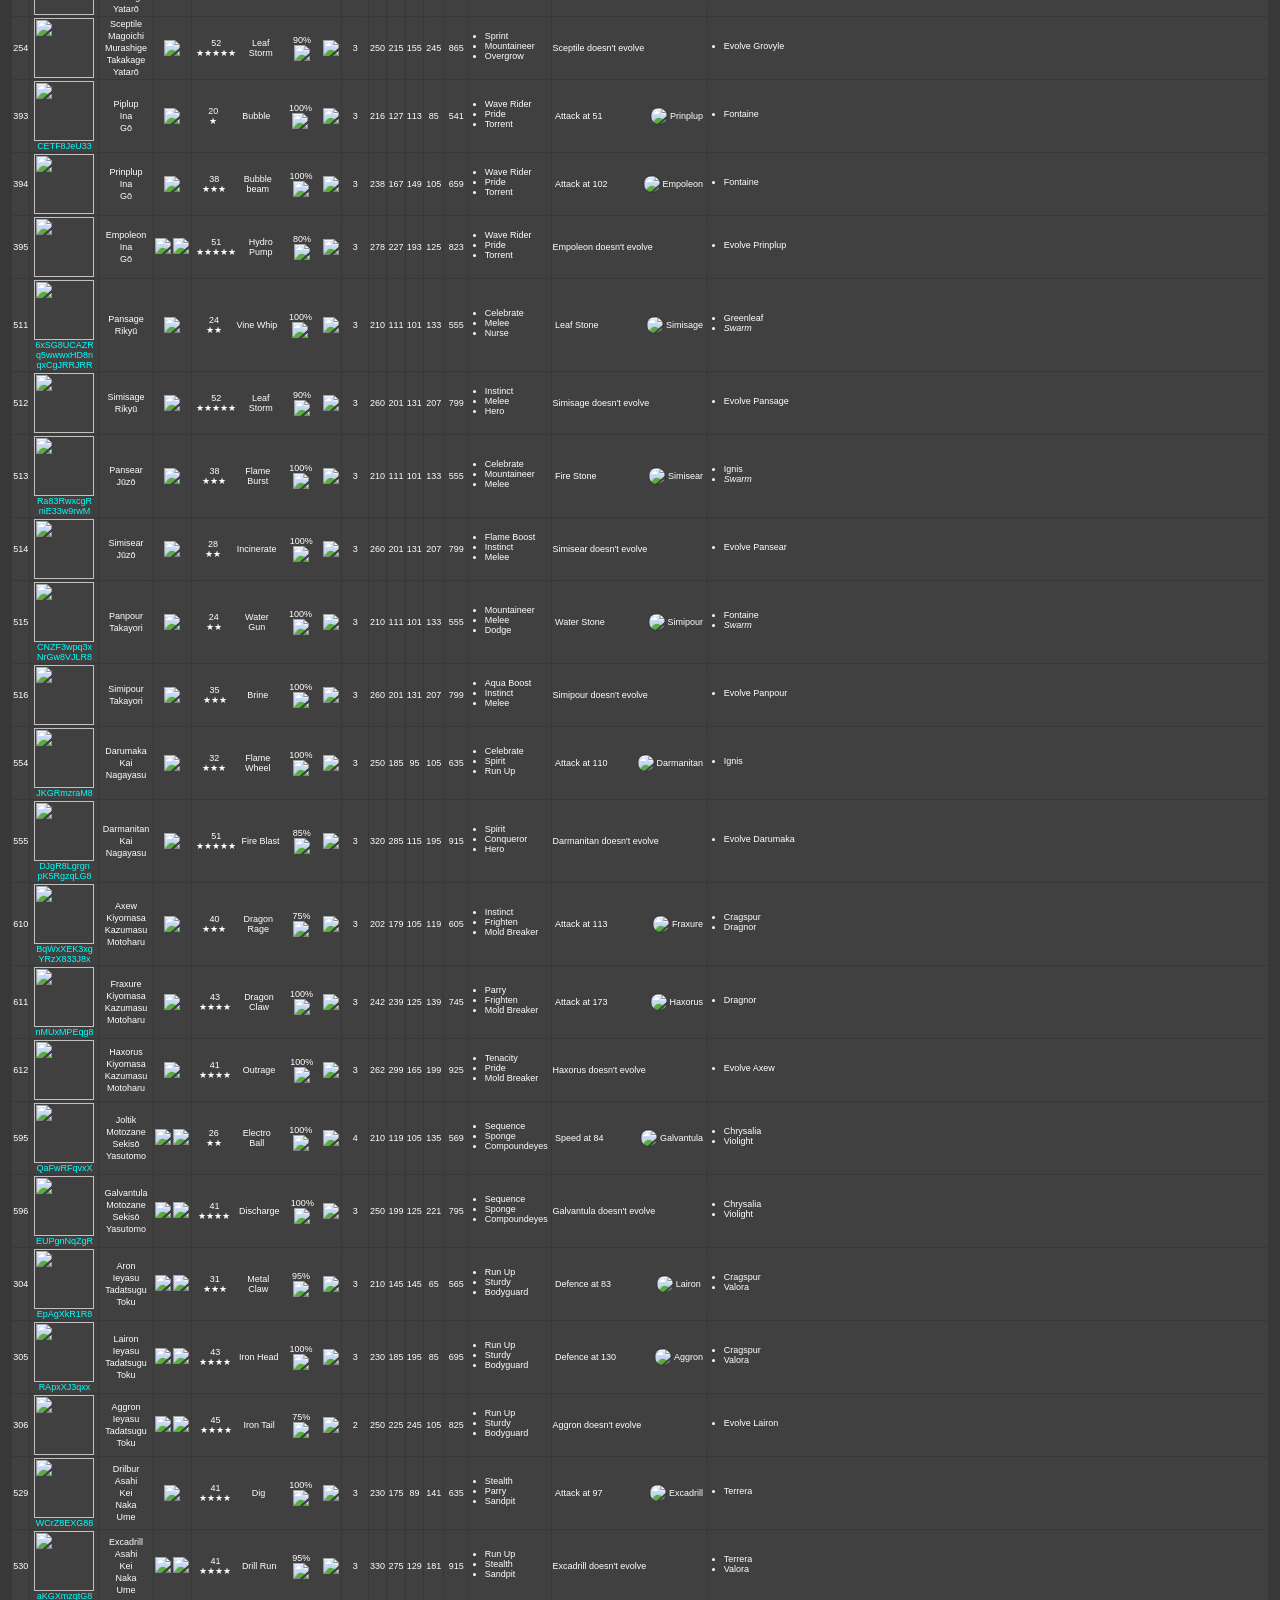
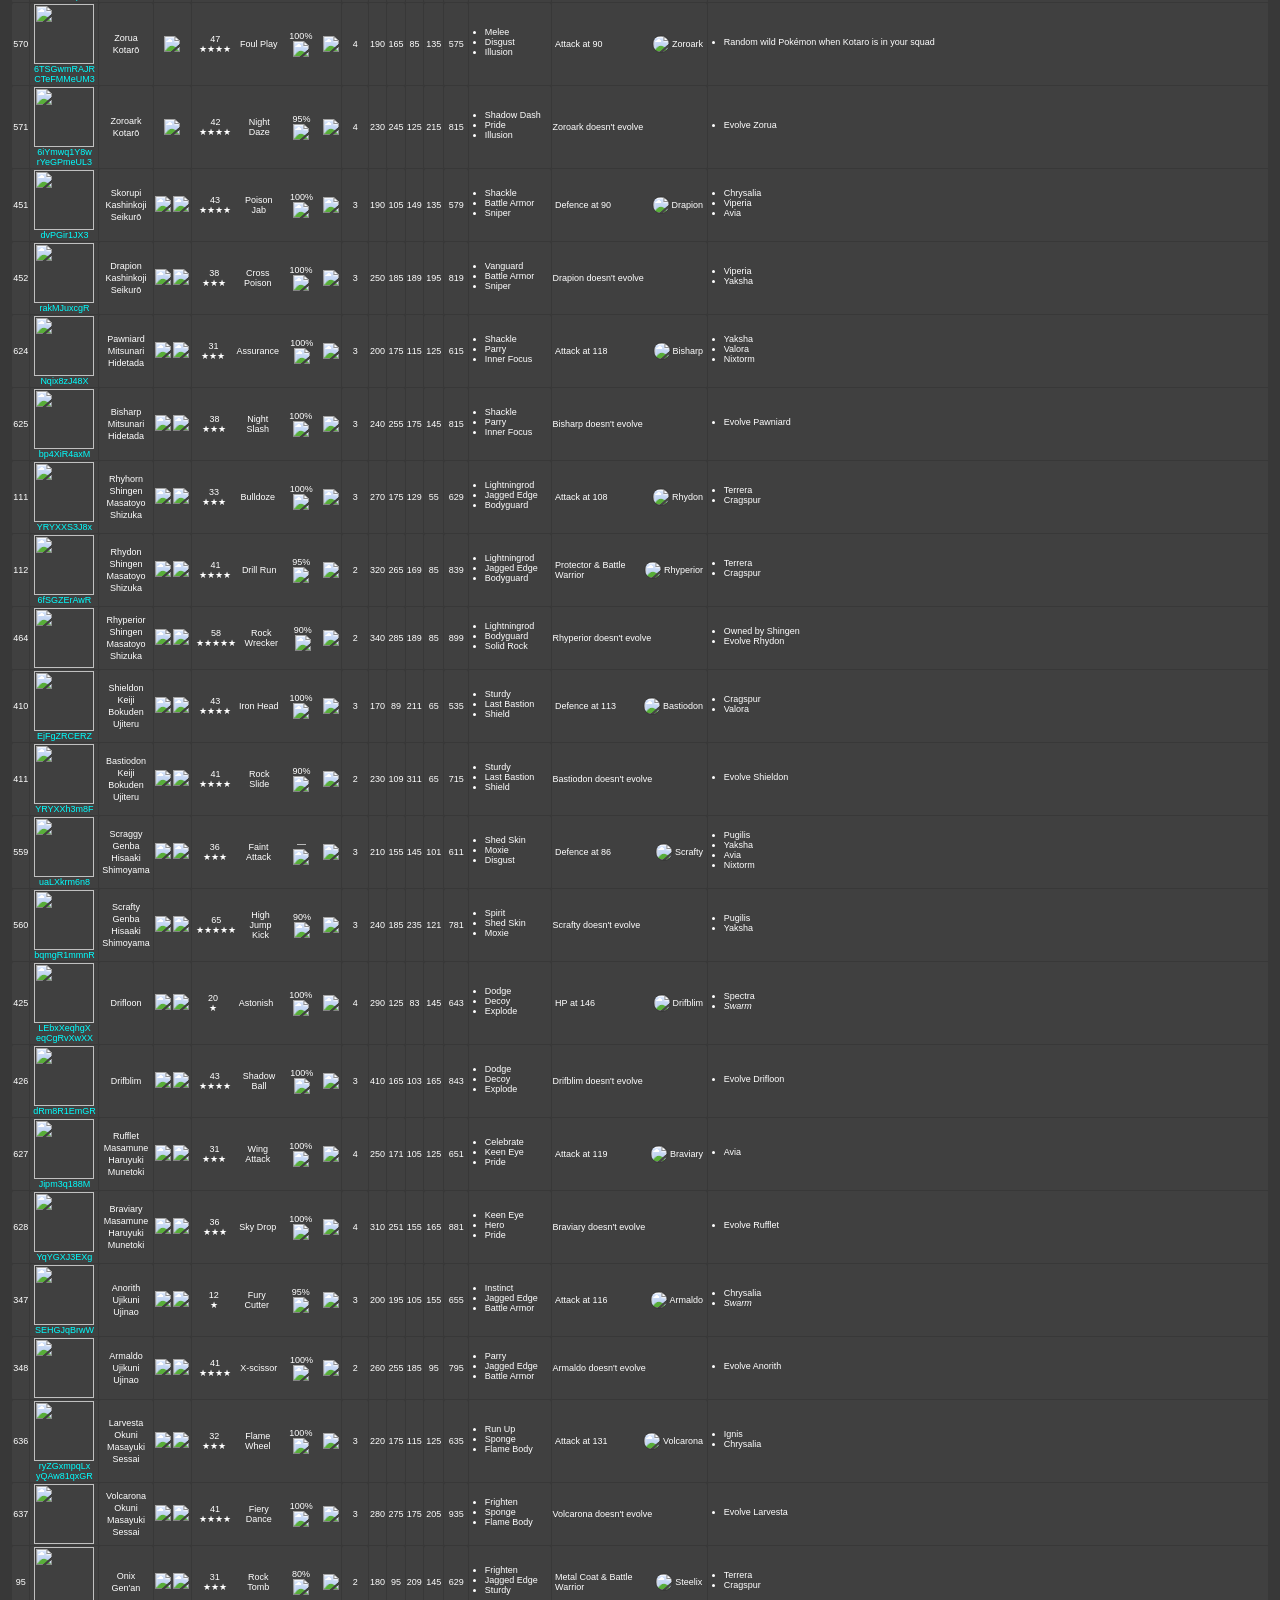
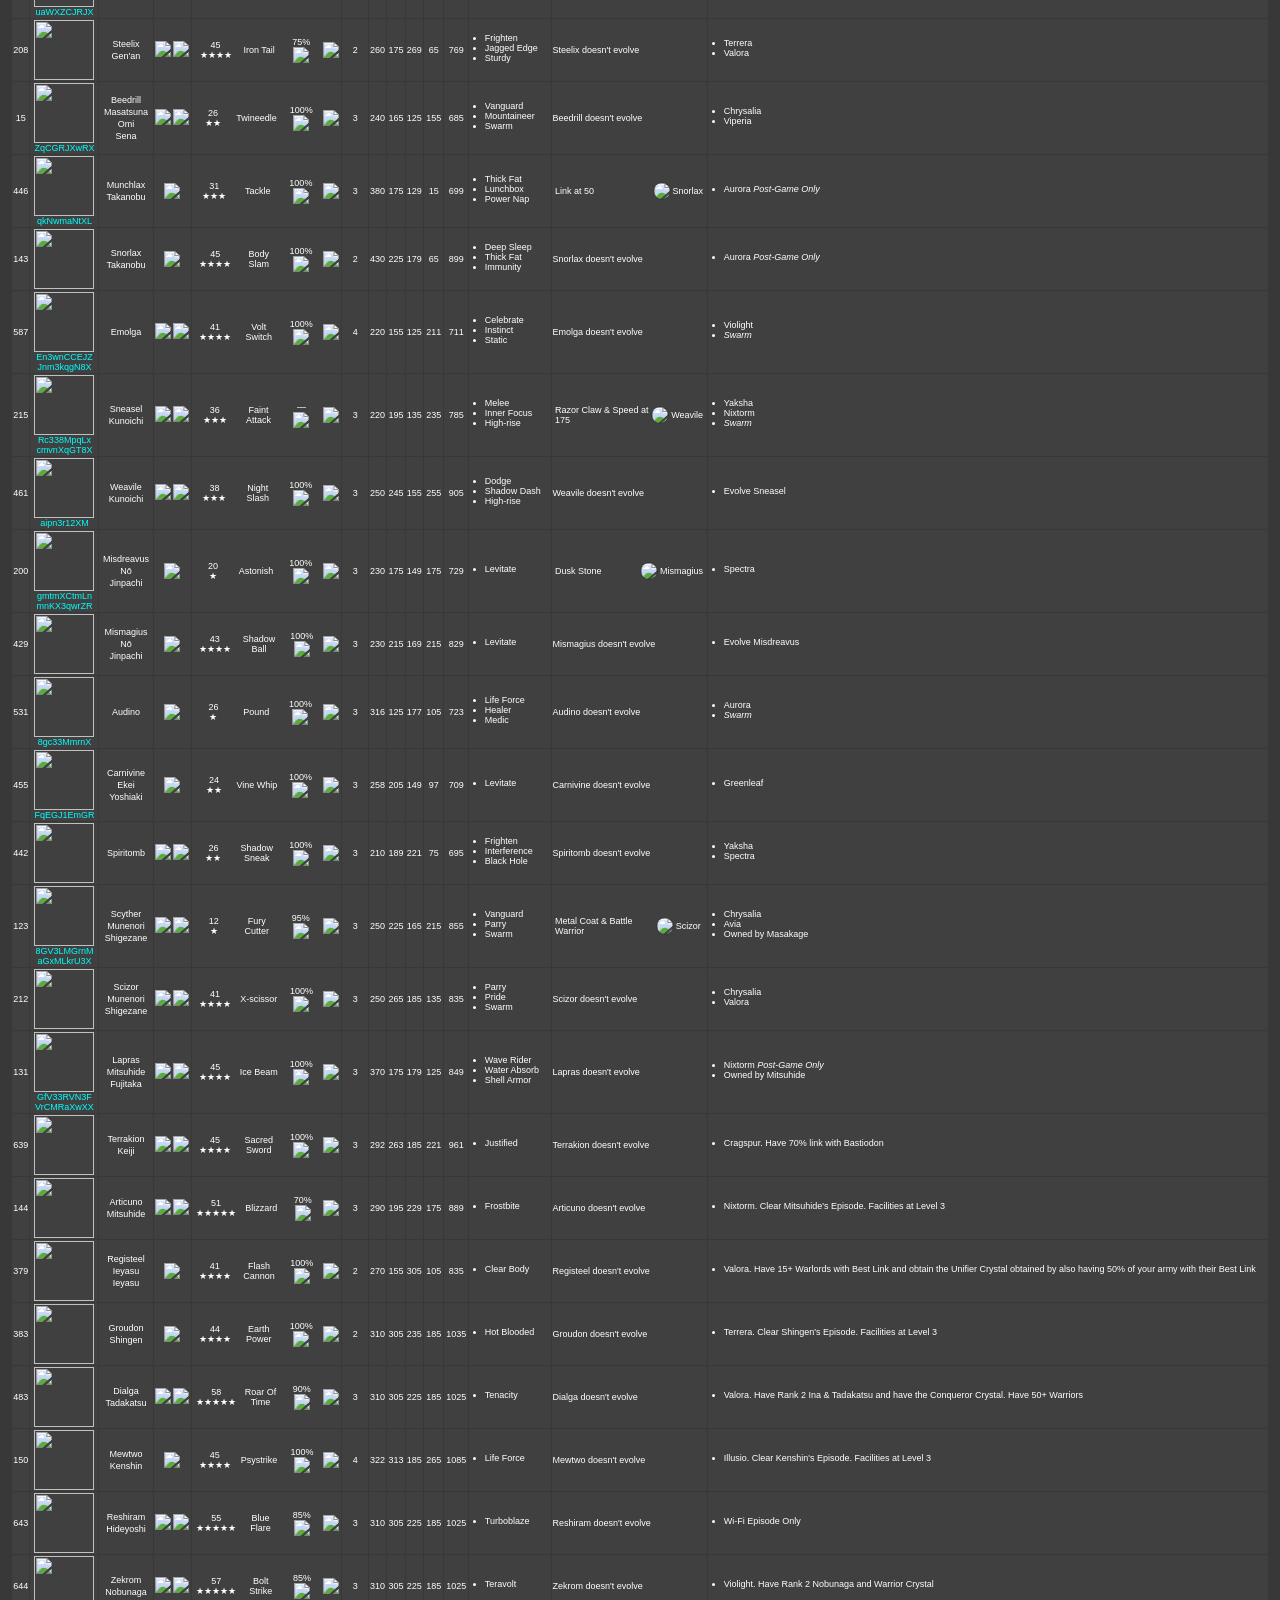
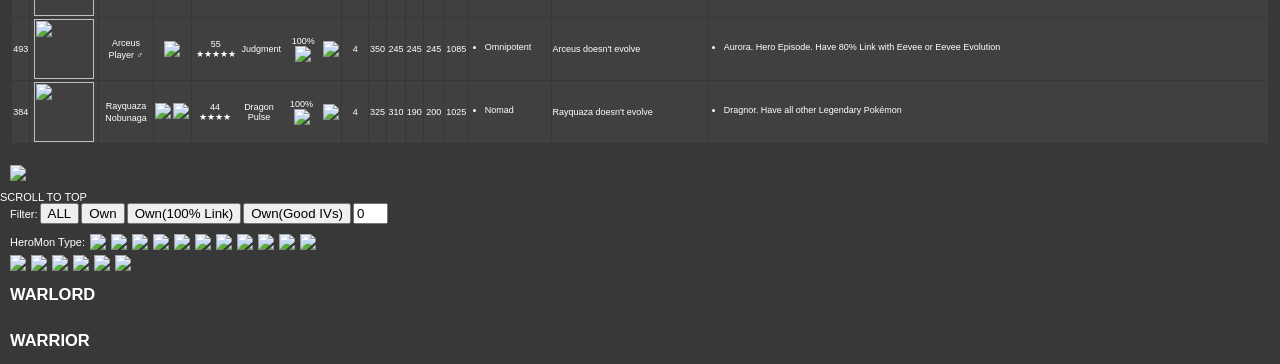
==== commit 707e479b: "Show inline poke-detail" ====
--- a/index.html
+++ b/index.html
@@ -14077,10 +14077,10 @@
 	<!-- <pre id="pwd"><h1>PASSWORD</h1></pre> -->
 
 	<div style="margin: 10px; display: flex; flex-direction: column; gap: 10px;">
-		<a href="javascript: window.scrollTo(0,0)">SCROLL TO TOP</a>
 		<img src="https://oyster.ignimgs.com/mediawiki/apis.ign.com/pokemon-conquest/2/2d/Typechart_big.jpg" />
 	</div>
 
+	<a href="javascript: window.scrollTo(0,0)">SCROLL TO TOP</a>
 	<div id="plink">
 		<d2>
 			<div class="flex1">
--- a/tablenew.css
+++ b/tablenew.css
@@ -89,7 +89,7 @@
   display: flex;
   align-items: center;
 }
-.flex0 div { flex: 1; padding: 1px; }
+.flex0 div:first-child { flex: 1; padding: 1px; }
 .flex1 {
   display: flex;
   align-items: center;
@@ -220,4 +220,12 @@
   color: black;
   padding: 2px;
 }
-#minLnk {width: 35px;}+#minLnk {width: 35px;}
+
+.pk-detail img {
+  width: initial;
+  background-color: initial;
+}
+.pk-detail .imgpk {
+  width: 60px;
+}
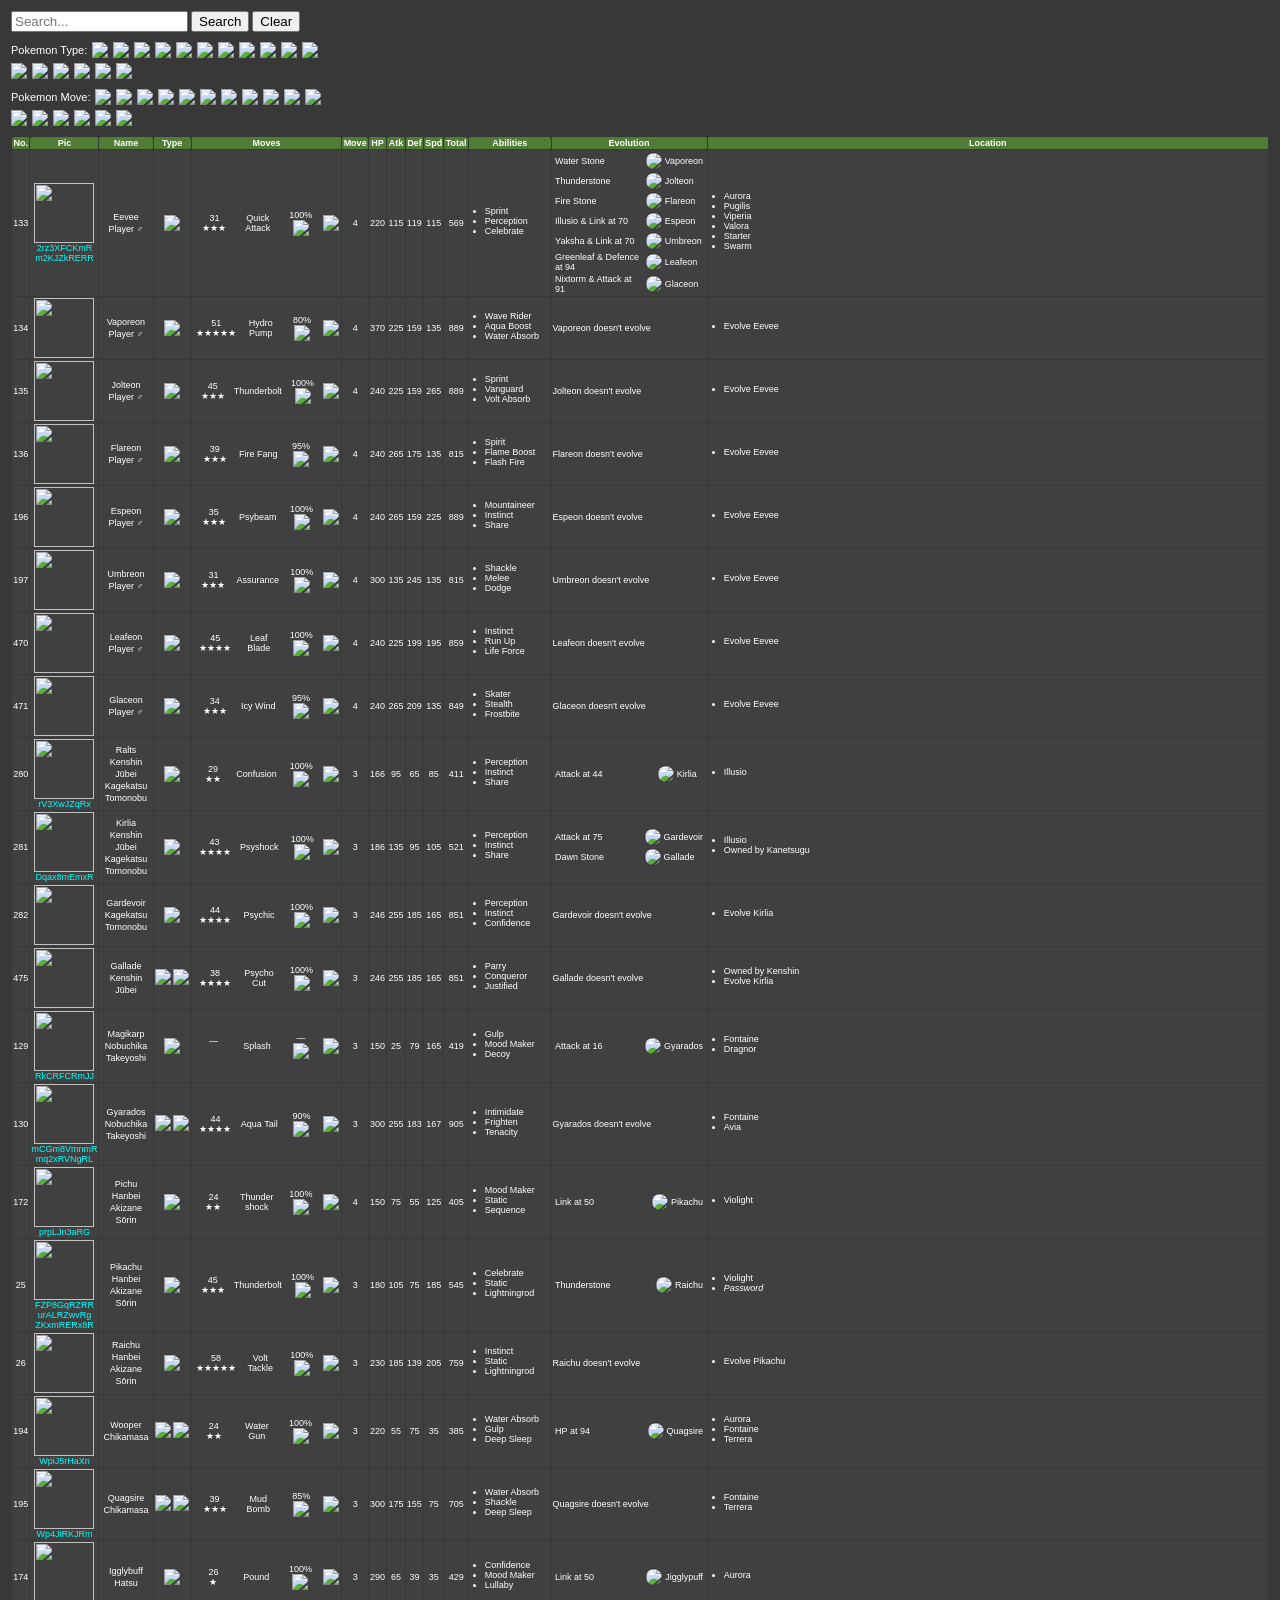
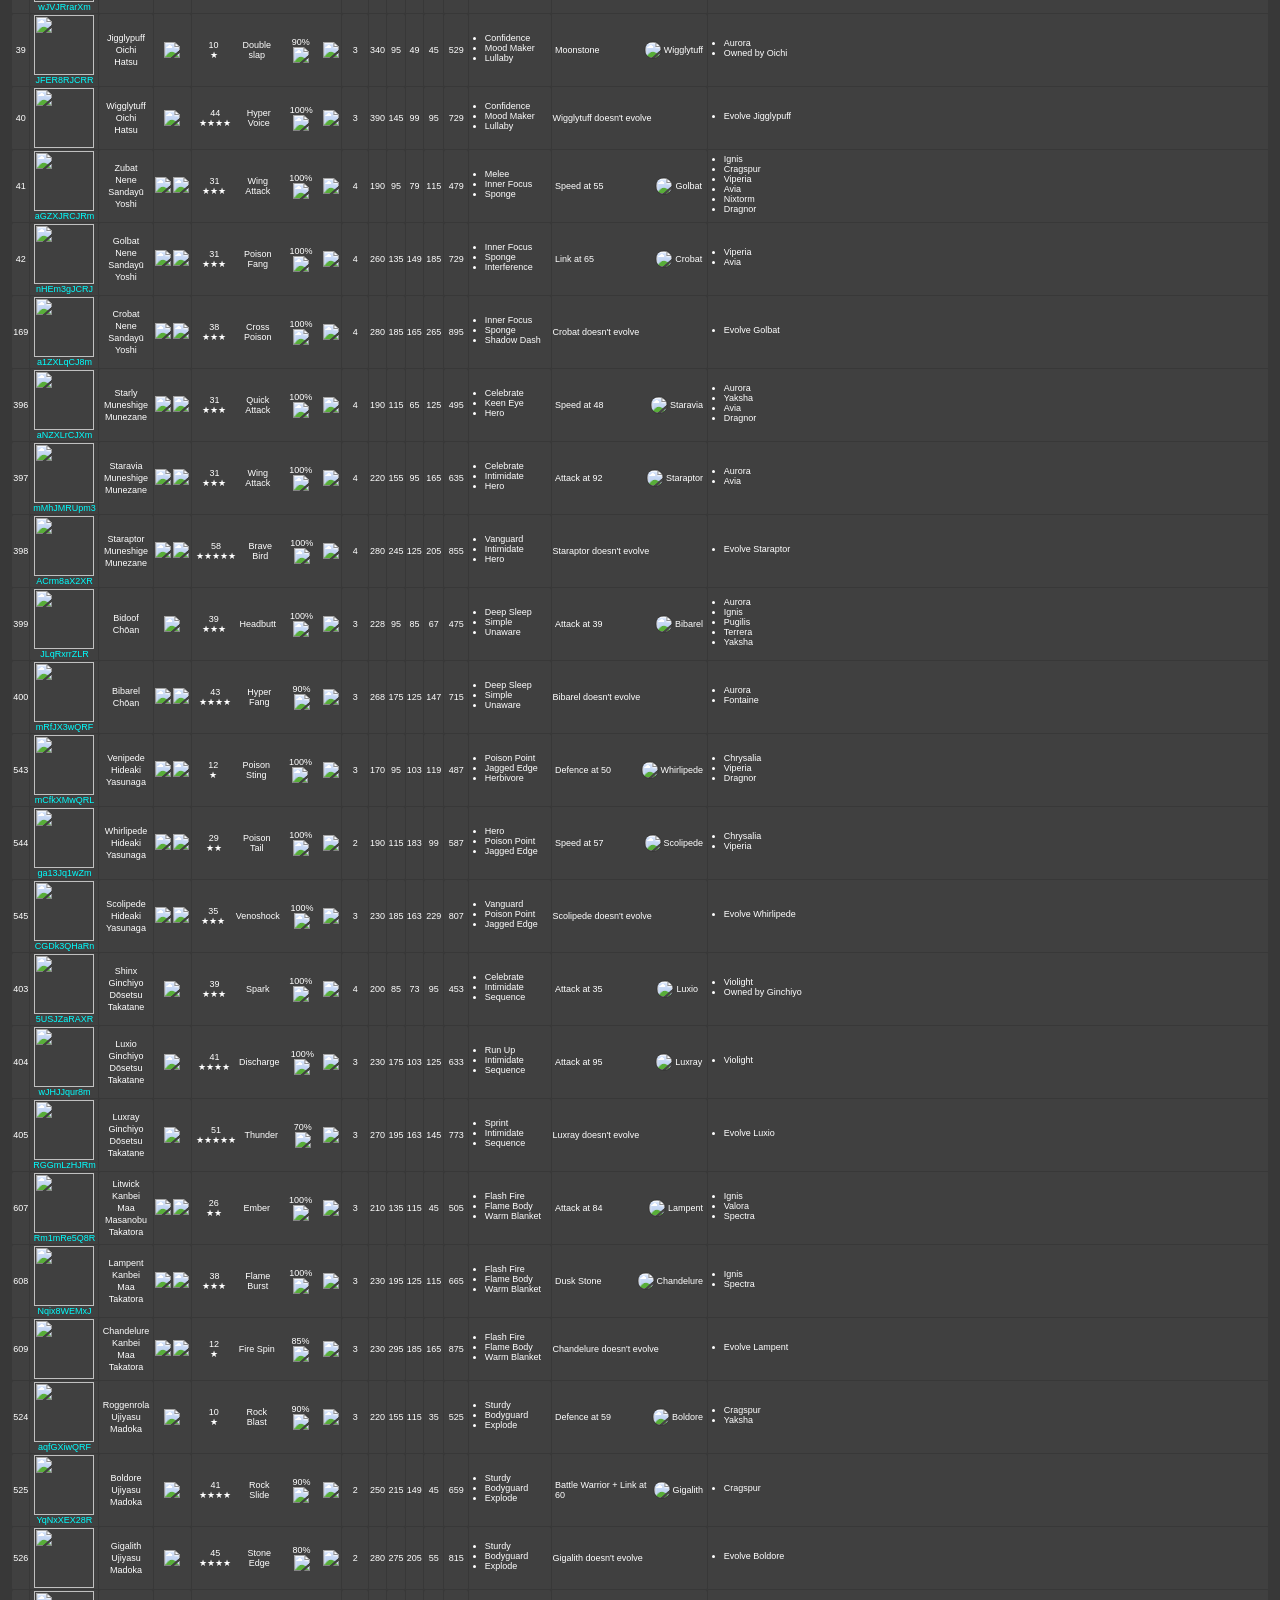
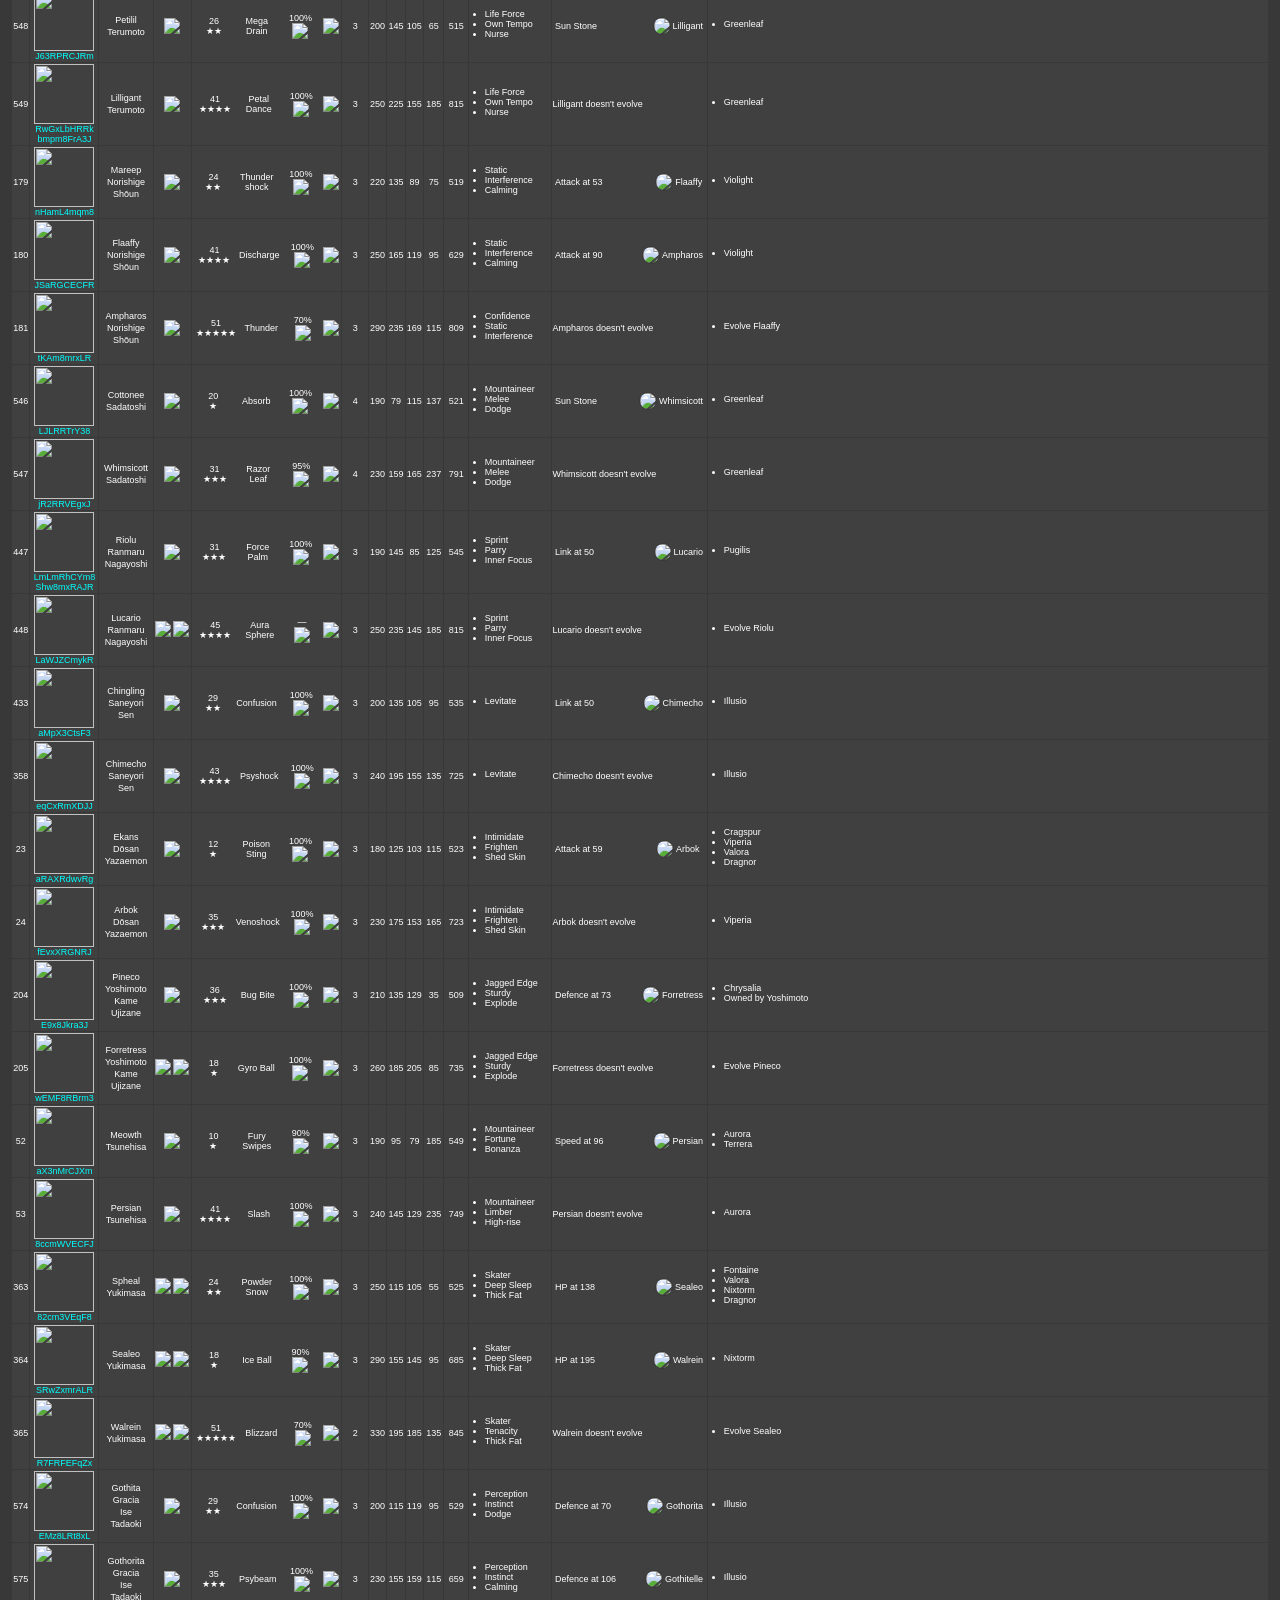
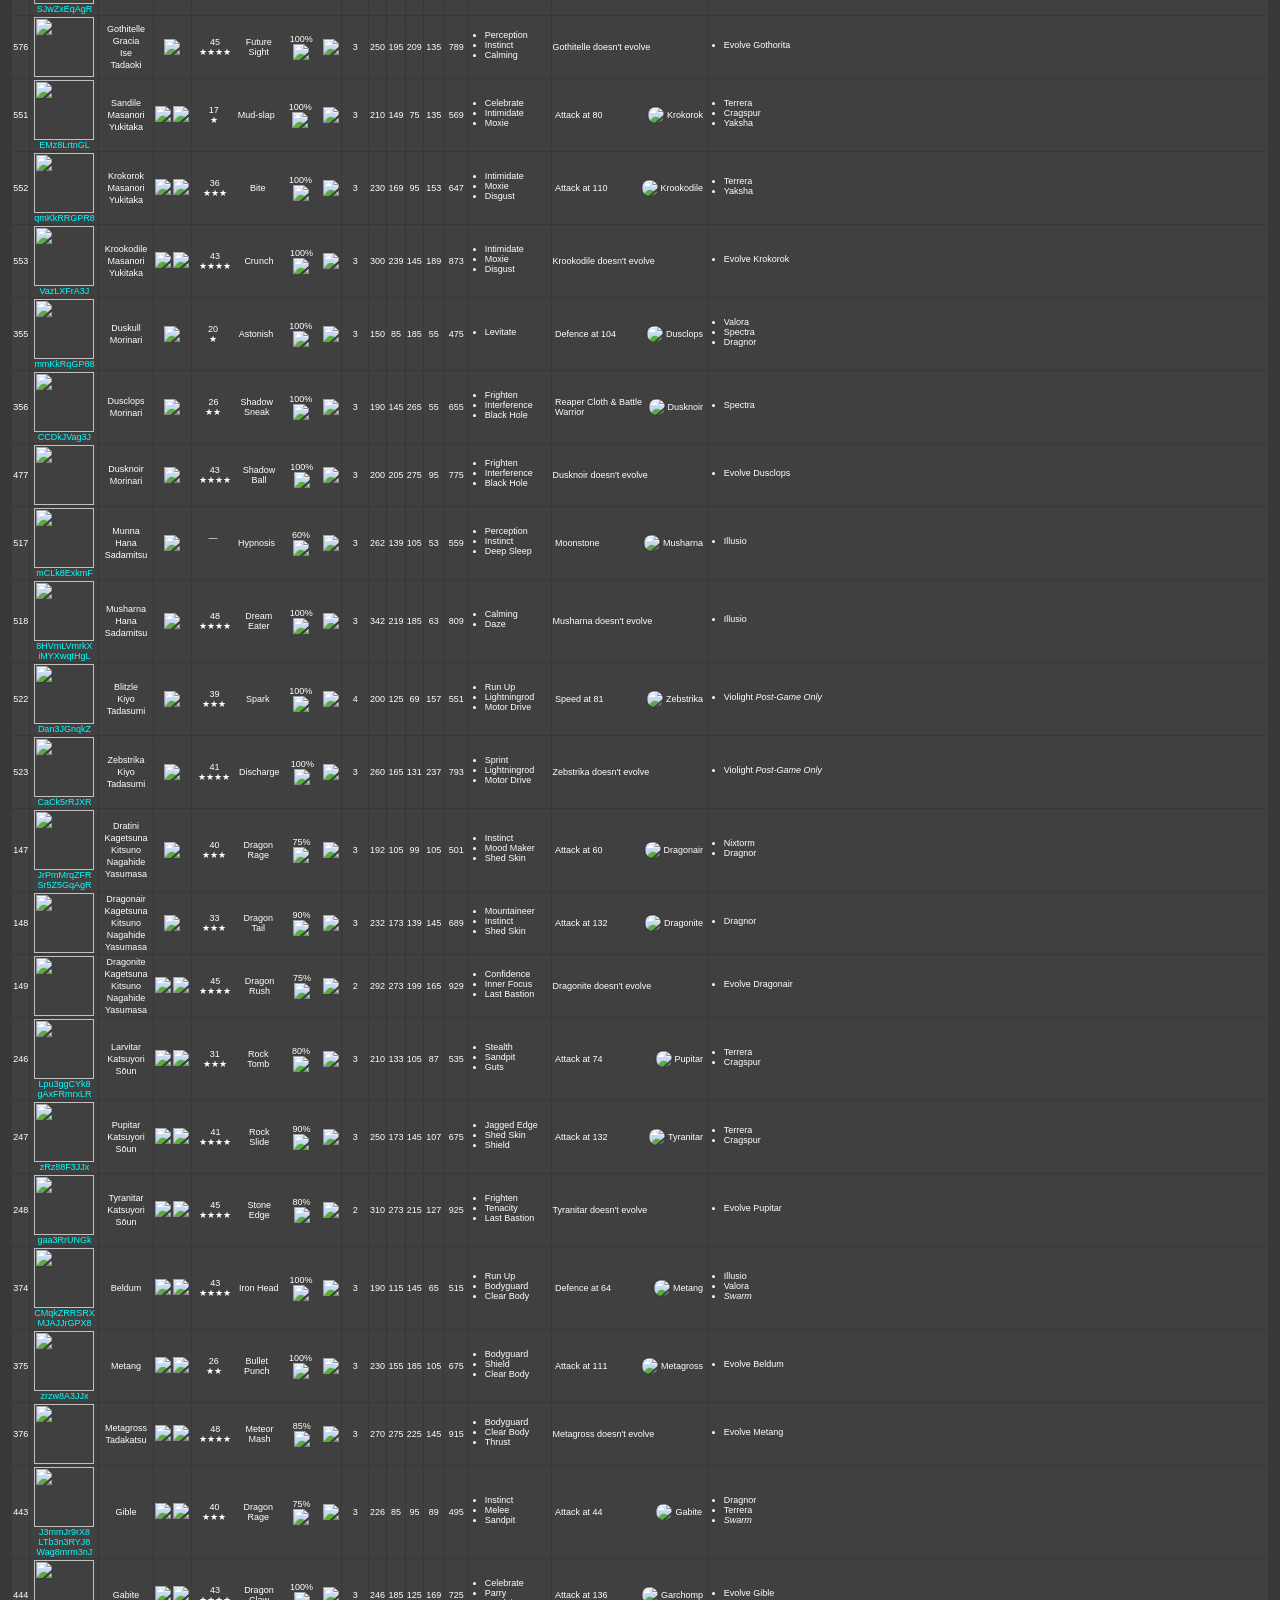
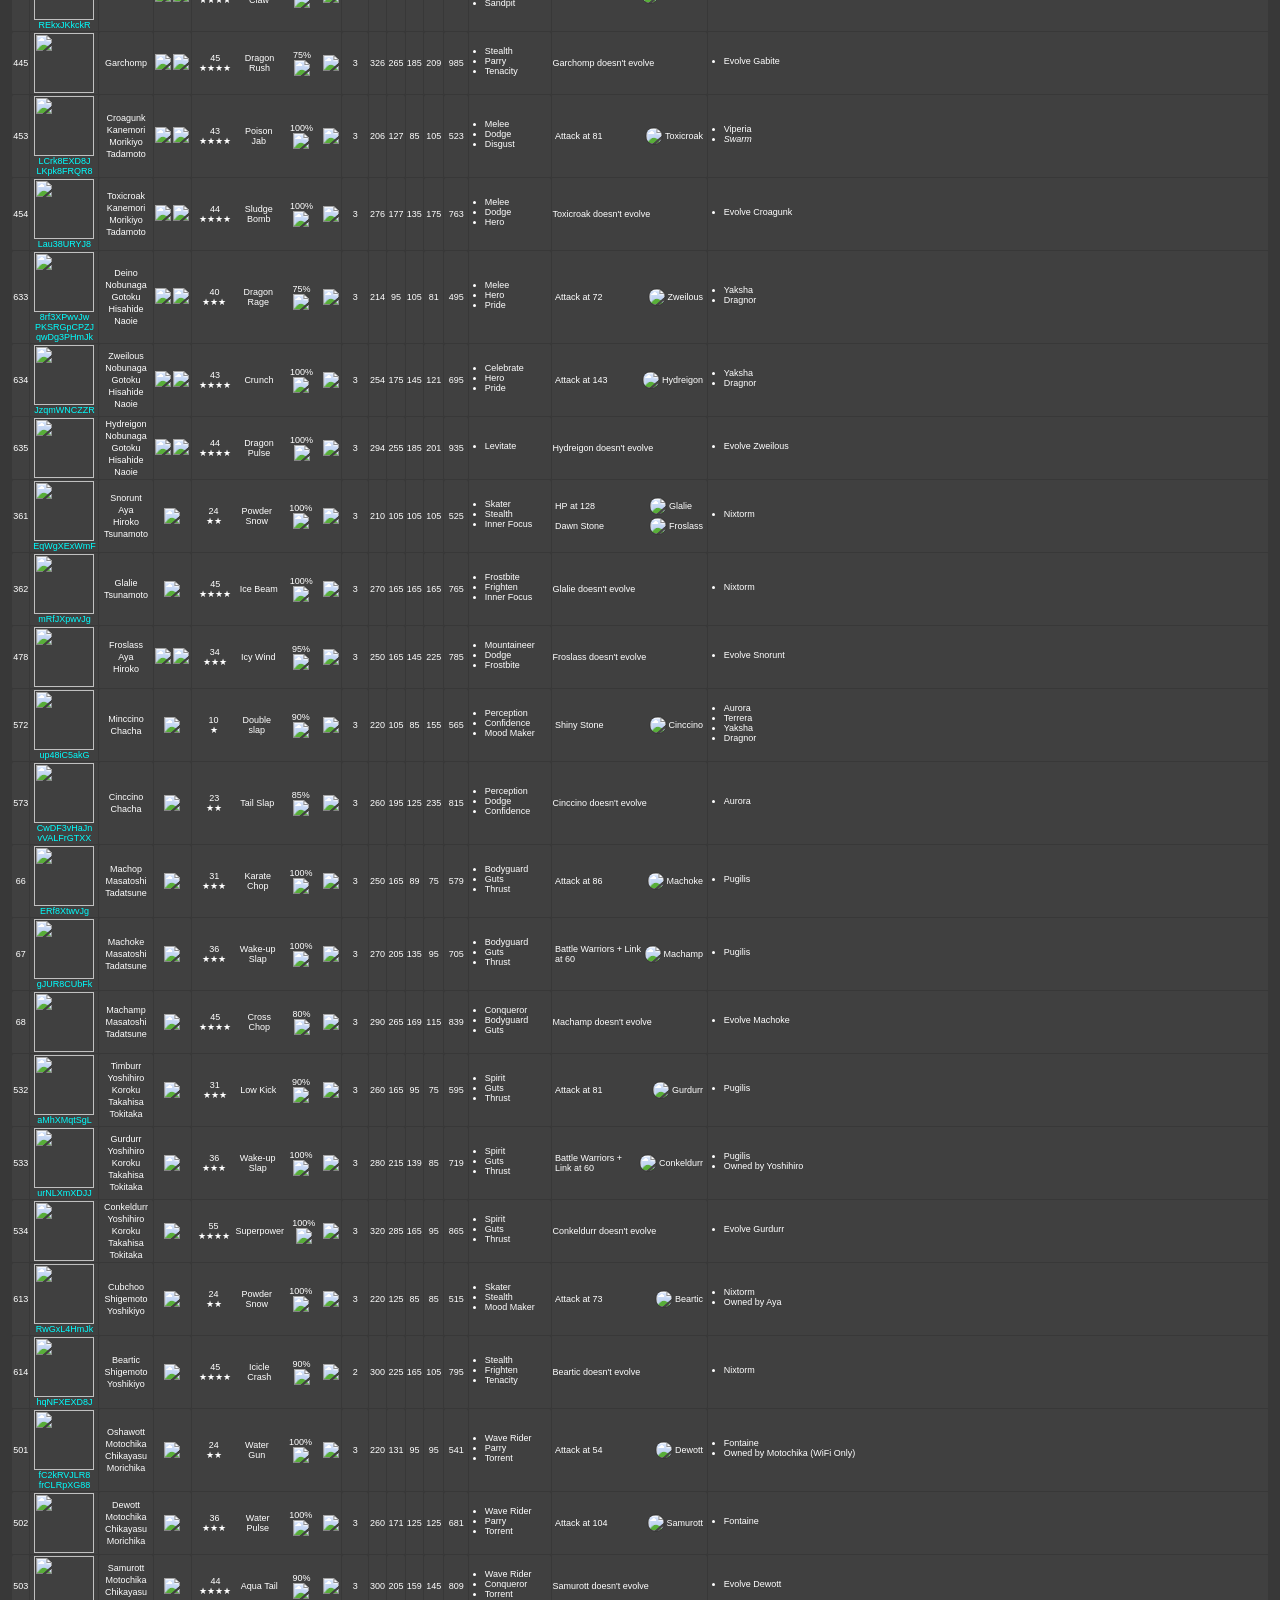
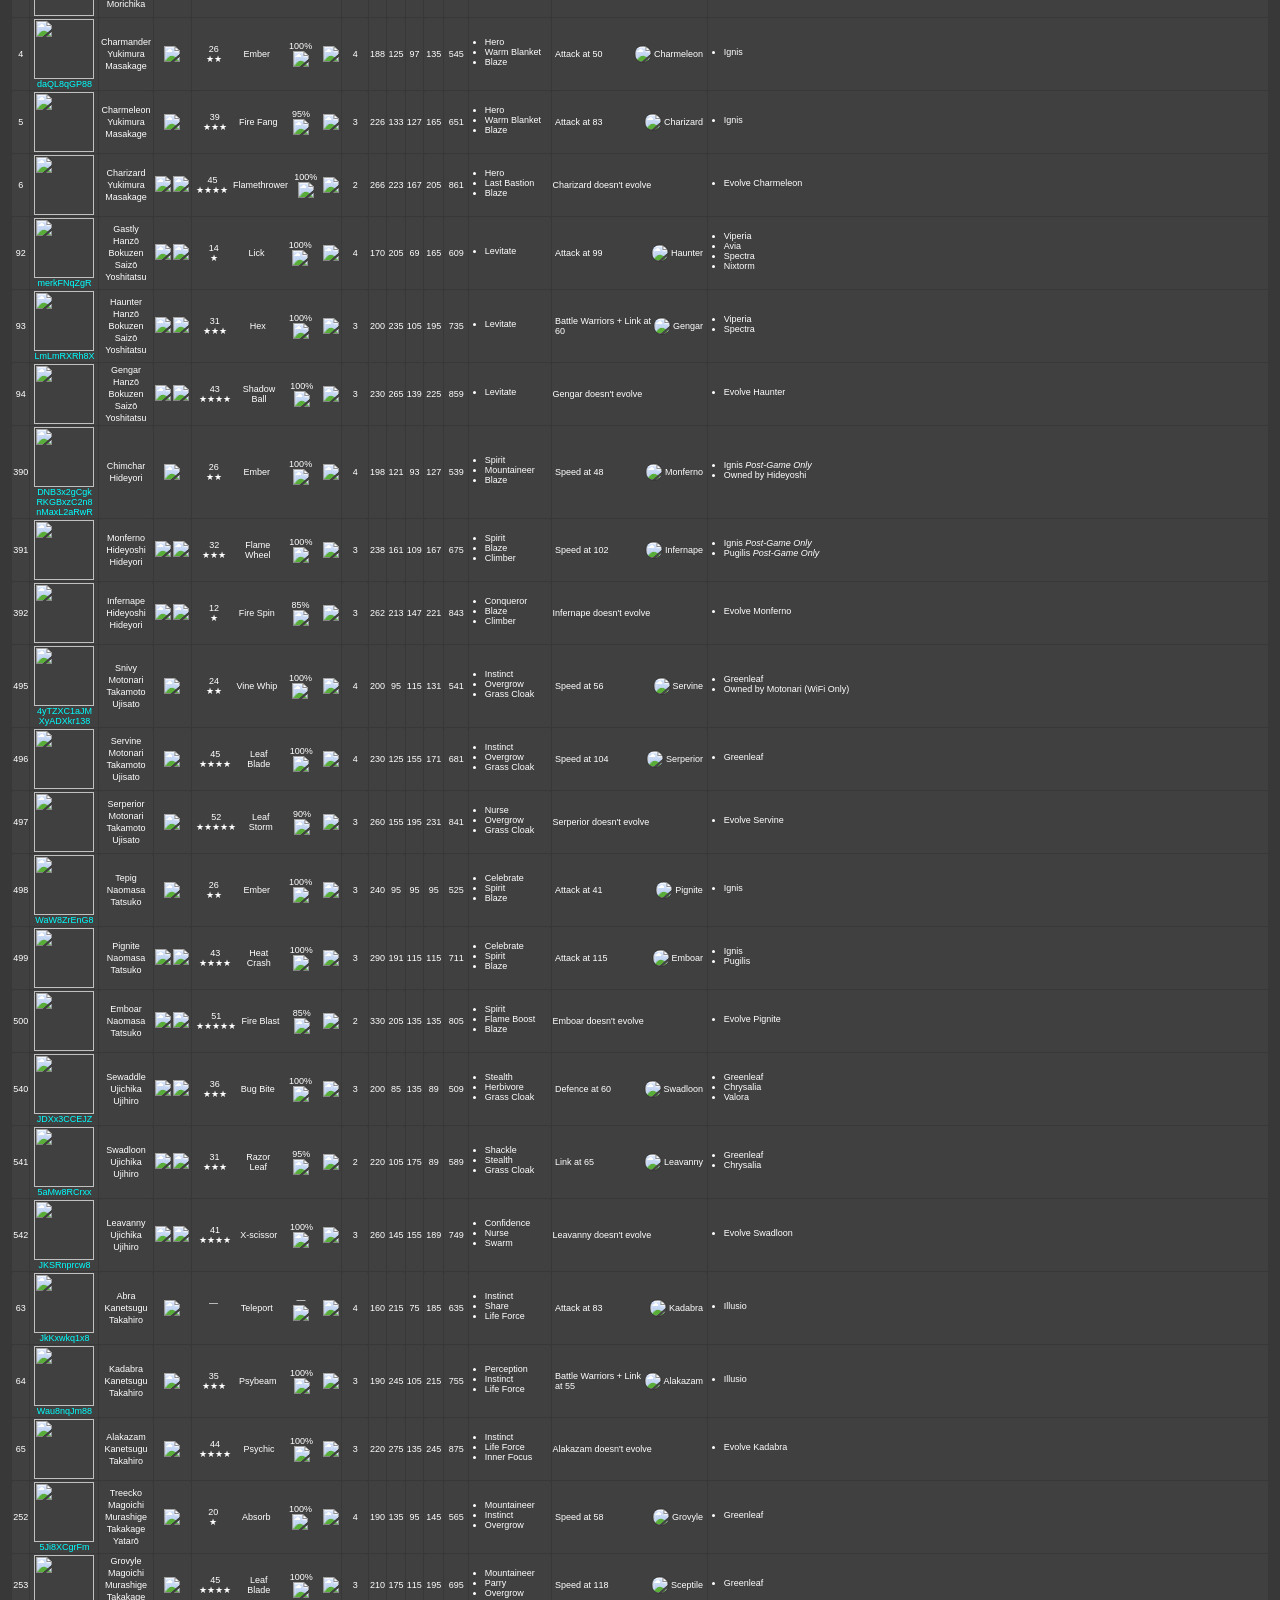
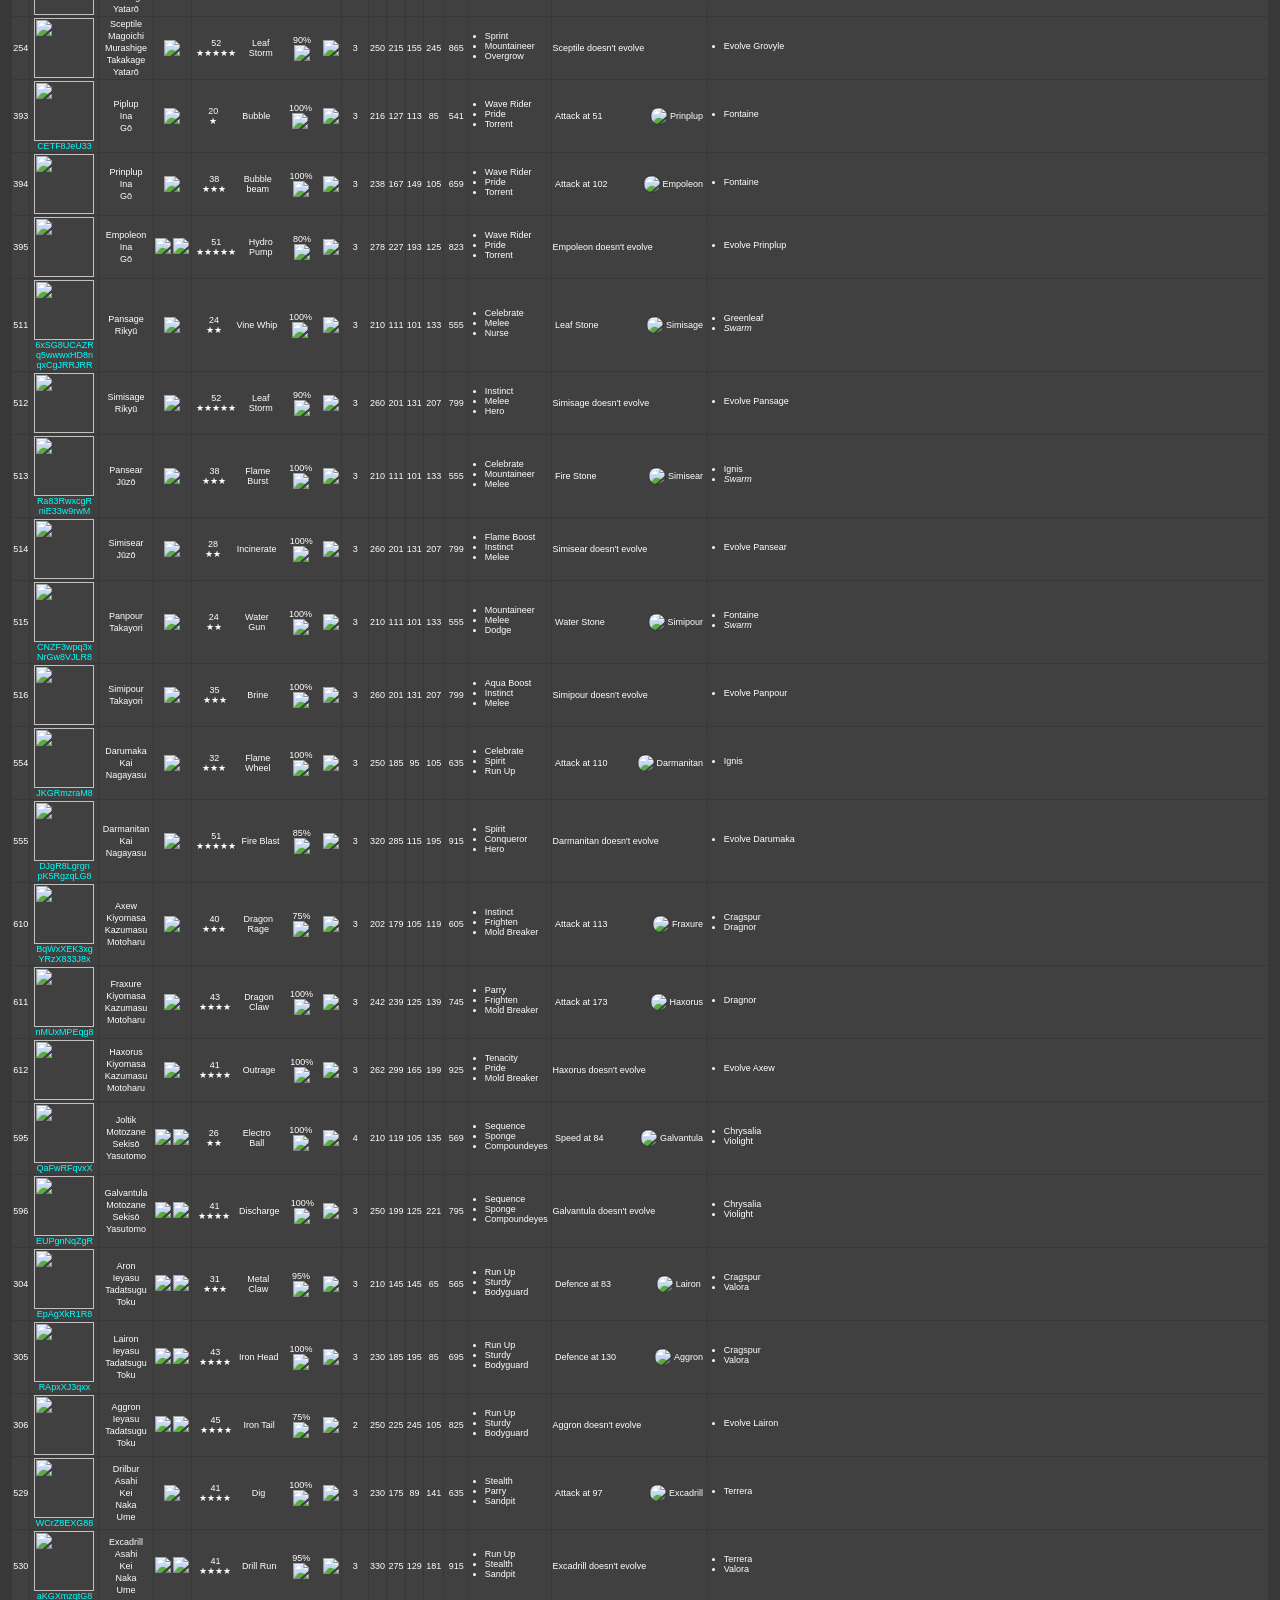
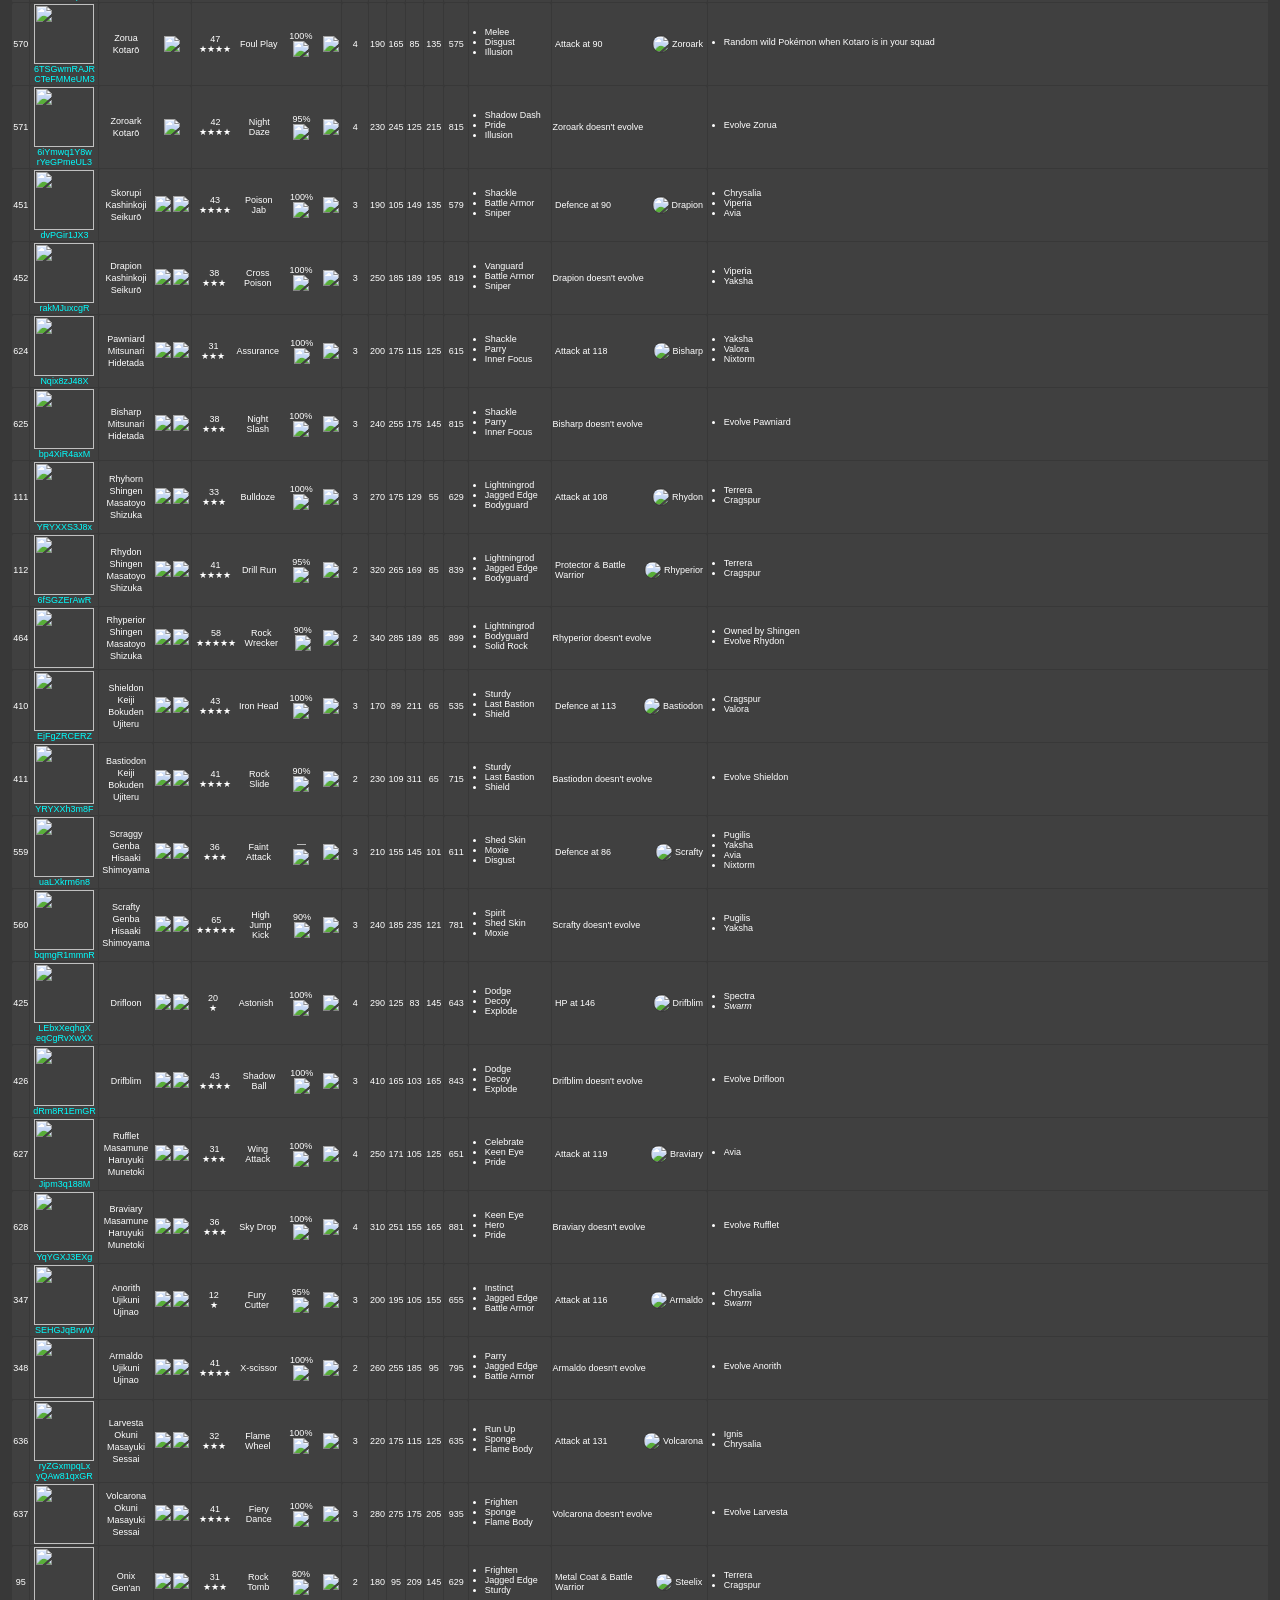
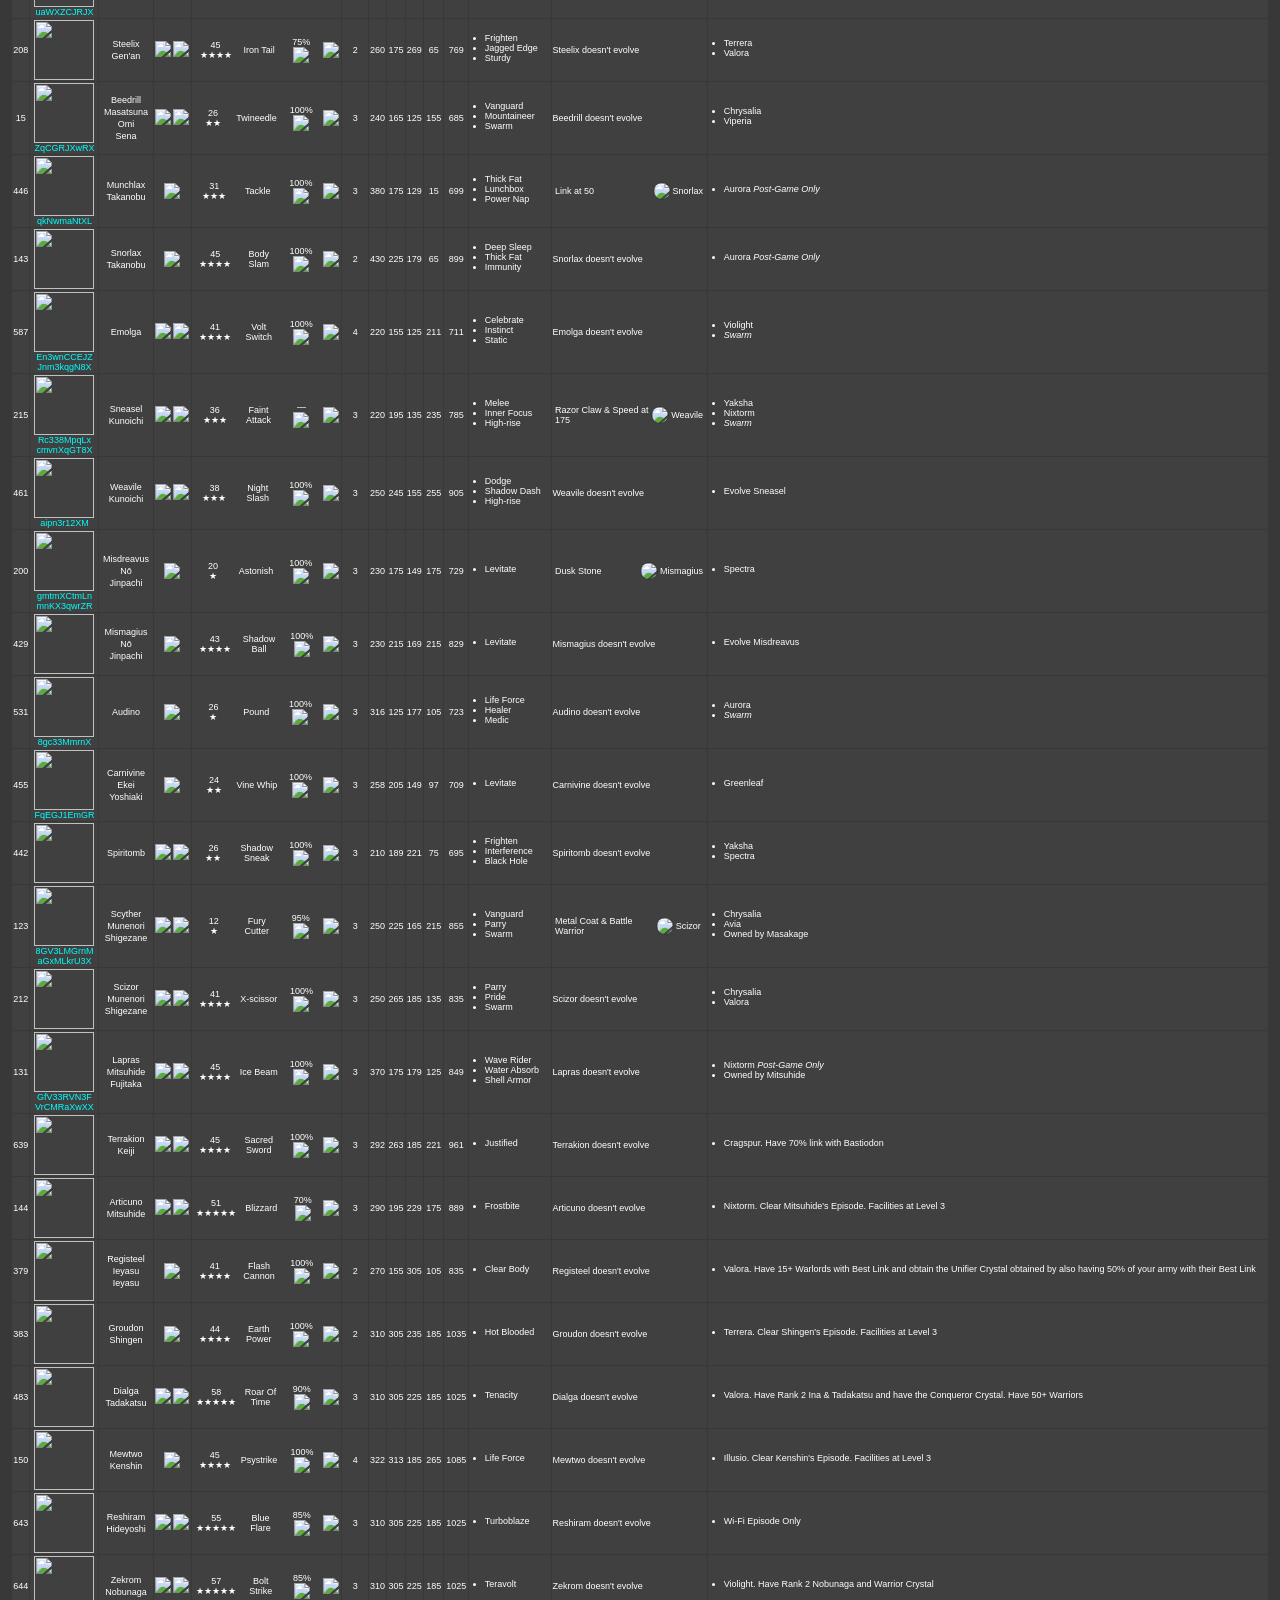
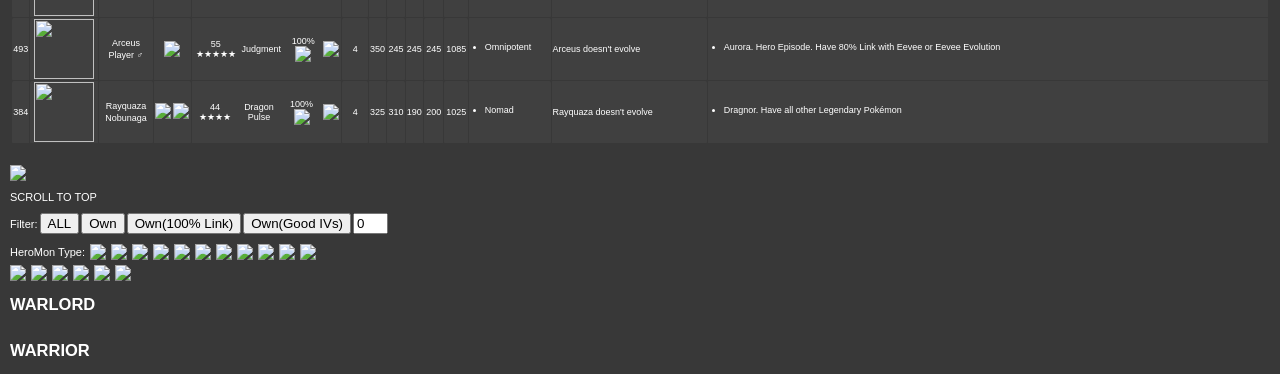
==== commit becdf720: "Combile poke-detail and poke-IVs" ====
--- a/index.html
+++ b/index.html
@@ -14080,8 +14080,8 @@
 		<img src="https://oyster.ignimgs.com/mediawiki/apis.ign.com/pokemon-conquest/2/2d/Typechart_big.jpg" />
 	</div>
 
-	<a href="javascript: window.scrollTo(0,0)">SCROLL TO TOP</a>
 	<div id="plink">
+		<div style="margin-bottom: 10px;"><a href="javascript: window.scrollTo(0,0)">SCROLL TO TOP</a></div>
 		<d2>
 			<div class="flex1">
 				Filter: <button onclick="genHeroList('')">ALL</button>
--- a/tablenew.css
+++ b/tablenew.css
@@ -208,6 +208,7 @@
 }
 .history {
   position: relative;
+  max-width: 300px;
 }
 .history-list {
   position: absolute;
@@ -222,6 +223,7 @@
 }
 #minLnk {width: 35px;}
 
+.pk-detail {margin-top: 10px;}
 .pk-detail img {
   width: initial;
   background-color: initial;
